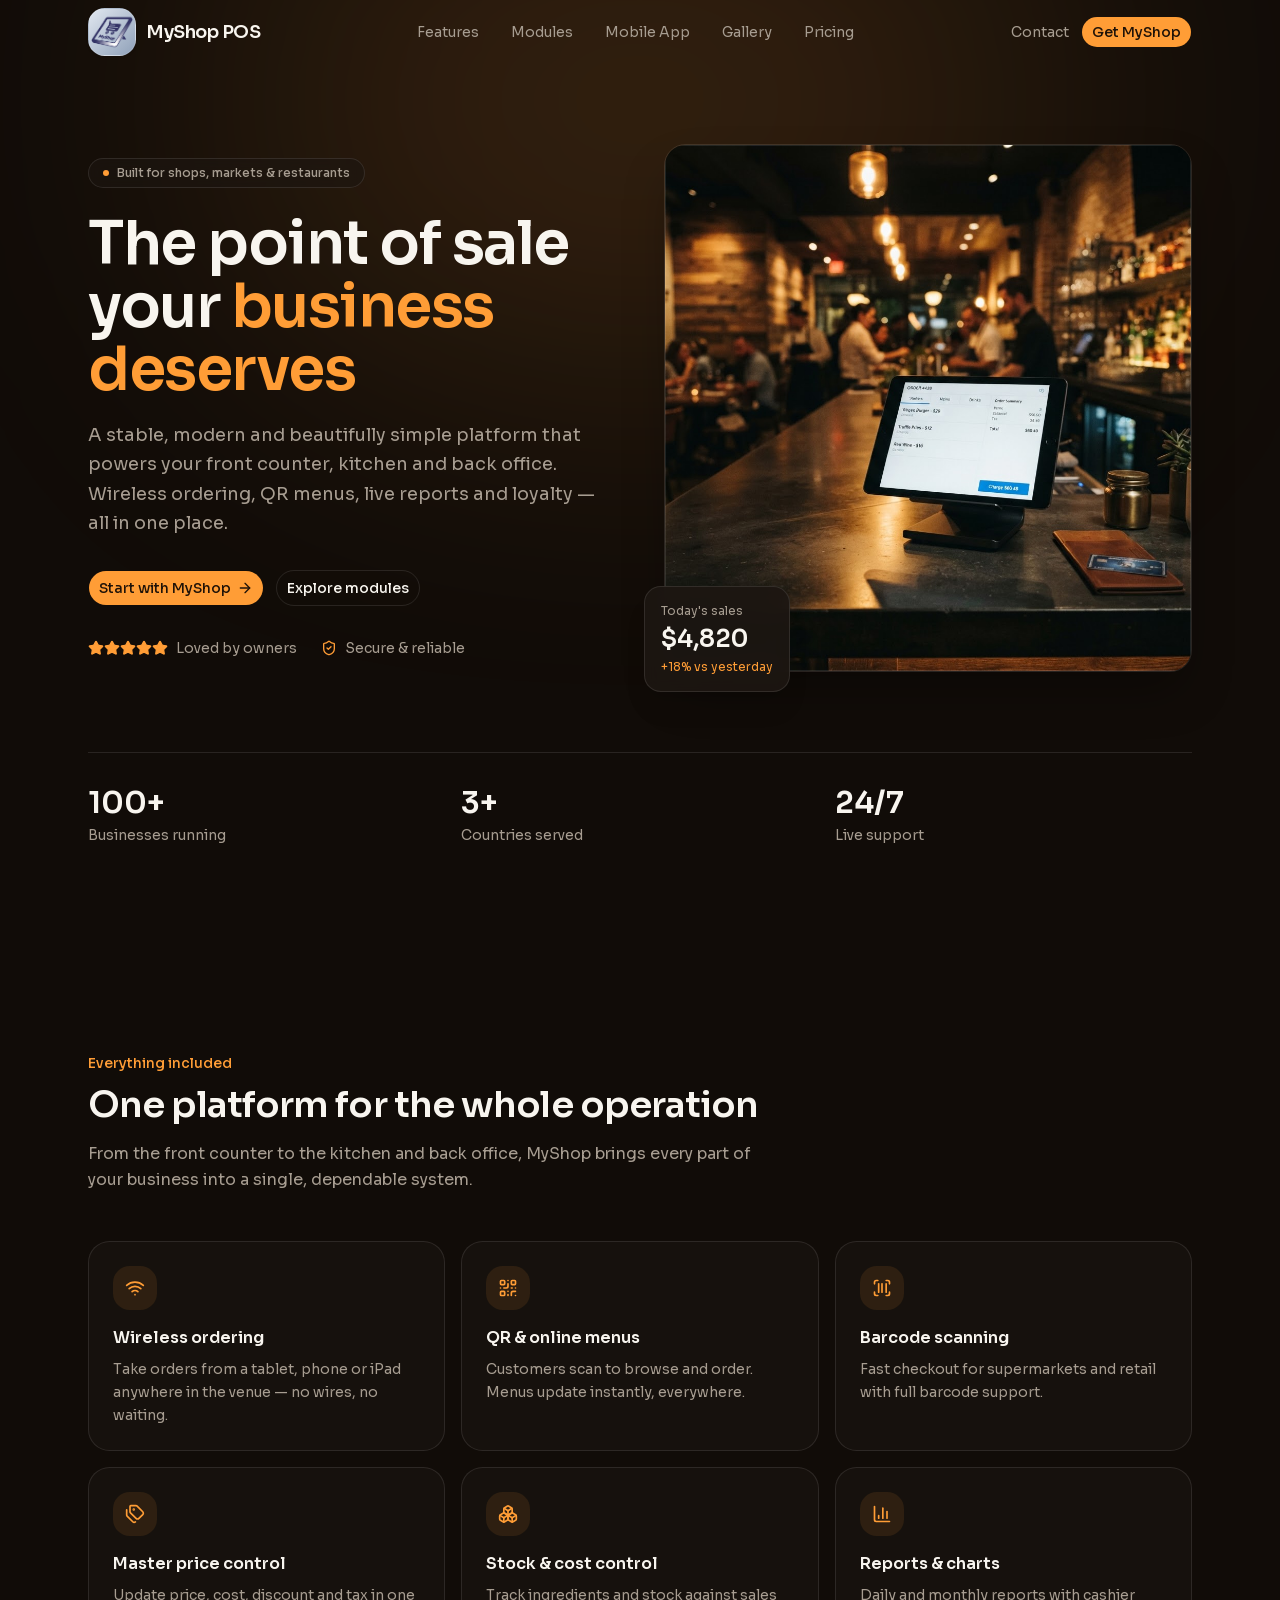
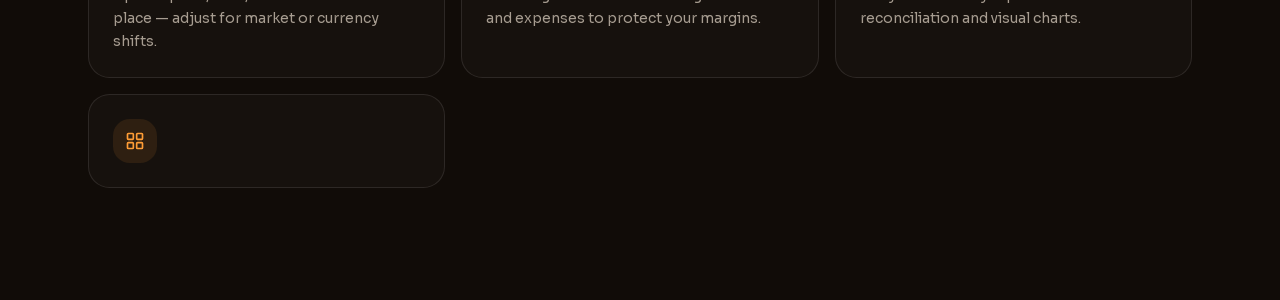
==== index.html @ cf3f3c82 "Update index.html" ====
<!DOCTYPE html>
<html lang="en" class="sora_d8810efa-module__bn063a__variable inter_61917bc2-module__Bvq8EW__variable bg-background">
<head>
    <meta charset="utf-8" />
    <meta name="viewport" content="width=device-width, initial-scale=1" />
    <link rel="preload" href="/_next/static/media/83afe278b6a6bb3c-s.p.0q-301v4kxxnr.woff2" as="font" crossorigin="" type="font/woff2" />
    <link rel="preload" href="/_next/static/media/c41ca59f1c34ba31-s.p.0xxb547n1hn74.woff2" as="font" crossorigin="" type="font/woff2" />
    <link rel="preload" as="image" href="/hero-pos.png" />
    <link rel="stylesheet" href="/_next/static/chunks/0~zm8m9u40qhc.css" data-precedence="next" />
    <link rel="preload" as="script" fetchPriority="low" href="/_next/static/chunks/02yc90psx--ft.js" />
    <script src="/_next/static/chunks/0cje14_narrpx.js" async=""></script>
    <script src="/_next/static/chunks/0xit3wd5pz8p7.js" async=""></script>
    <script src="/_next/static/chunks/10u3y4bw1ayzs.js" async=""></script>
    <script src="/_next/static/chunks/turbopack-0tns7n2_ygin..js" async=""></script>
    <script src="/_next/static/chunks/0ya5kixflpvgt.js" async=""></script>
    <script src="/_next/static/chunks/0d3tkj33oycf2.js" async=""></script>
    <script src="/_next/static/chunks/01-88pg82kstg.js" async=""></script>
    <meta name="next-size-adjust" content="" />
    <meta name="theme-color" content="#1a1712" />
    <meta name="color-scheme" content="dark" />
    <title>MyShop POS — Modern Point of Sale for Shops, Markets &amp; Restaurants</title>
    <meta name="description" content="MyShop POS is a stable, modern and user-friendly point-of-sale platform for shops, supermarkets and F&amp;B outlets. Wireless ordering, QR menus, kitchen display, table layouts, barcode scanning, reports, loyalty and 24/7 support." />
    <meta name="generator" content="v0.app" />
    <link rel="icon" href="/icon-light-32x32.png" media="(prefers-color-scheme: light)" />
    <link rel="icon" href="/icon-dark-32x32.png" media="(prefers-color-scheme: dark)" />
    <link rel="icon" href="/icon.svg" type="image/svg+xml" />
    <link rel="apple-touch-icon" href="/apple-icon.png" />
    <script src="/_next/static/chunks/03~yq9q893hmn.js" noModule=""></script>
</head>
<body class="antialiased font-sans">
    <div hidden="">
        <!--$-->
        <!--/$-->
    </div>
    <div class="min-h-screen bg-background text-foreground">
        <header class="fixed inset-x-0 top-0 z-50 transition-colors duration-300 border-b border-transparent">
            <div class="mx-auto flex h-16 max-w-6xl items-center justify-between px-4 sm:px-6">
                <a href="#" class="flex items-center gap-2.5">
                    <span class="flex size-12 items-center justify-center rounded-xl border border-white/10 bg-gradient-to-br from-slate-200 to-slate-400 p-0.5 shadow-sm">
                        <img alt="MyShop POS logo" loading="lazy" width="48" height="48" decoding="async" data-nimg="1" class="h-full w-full object-contain" style="color:transparent" src="/logo-myshop.gif" />
                    </span>
                    <span class="text-lg font-semibold tracking-tight">MyShop POS</span>
                </a>
                <nav class="hidden items-center gap-8 md:flex">
                    <a href="#features" class="text-sm text-muted-foreground transition-colors hover:text-foreground">Features</a>
                    <a href="#modules" class="text-sm text-muted-foreground transition-colors hover:text-foreground">Modules</a>
                    <a href="#app" class="text-sm text-muted-foreground transition-colors hover:text-foreground">Mobile App</a>
                    <a href="#gallery" class="text-sm text-muted-foreground transition-colors hover:text-foreground">Gallery</a>
                    <a href="#pricing" class="text-sm text-muted-foreground transition-colors hover:text-foreground">Pricing</a>
                </nav>
                <div class="hidden items-center gap-3 md:flex">
                    <a href="#contact" class="text-sm text-muted-foreground transition-colors hover:text-foreground">Contact</a>
                    <a href="#pricing" role="button" tabindex="0" data-slot="button" class="group/button inline-flex shrink-0 items-center justify-center border border-transparent bg-clip-padding text-sm whitespace-nowrap transition-all outline-none select-none focus-visible:border-ring focus-visible:ring-3 focus-visible:ring-ring/50 active:not-aria-[haspopup]:translate-y-px disabled:pointer-events-none disabled:opacity-50 aria-invalid:border-destructive aria-invalid:ring-3 aria-invalid:ring-destructive/20 dark:aria-invalid:border-destructive/50 dark:aria-invalid:ring-destructive/40 [&amp;_svg]:pointer-events-none [&amp;_svg]:shrink-0 [&amp;_svg:not([class*='size-'])]:size-4 bg-primary text-primary-foreground [a]:hover:bg-primary/80 h-8 gap-1.5 px-2.5 has-data-[icon=inline-end]:pr-2 has-data-[icon=inline-start]:pl-2 rounded-full font-medium">Get MyShop</a>
                </div>
                <button type="button" class="flex size-10 items-center justify-center rounded-lg text-foreground md:hidden" aria-label="Toggle menu" aria-expanded="false">
                    <svg xmlns="http://www.w3.org/2000/svg" width="24" height="24" viewBox="0 0 24 24" fill="none" stroke="currentColor" stroke-width="2" stroke-linecap="round" stroke-linejoin="round" class="lucide lucide-menu size-5" aria-hidden="true">
                        <path d="M4 5h16"></path>
                        <path d="M4 12h16"></path>
                        <path d="M4 19h16"></path>
                    </svg>
                </button>
            </div>
        </header>
        <main>
            <section class="relative overflow-hidden pt-28 pb-16 sm:pt-36 sm:pb-24">
                <div aria-hidden="true" class="pointer-events-none absolute -top-40 left-1/2 h-[520px] w-[820px] -translate-x-1/2 rounded-full bg-primary/15 blur-[140px]"></div>
                <div class="relative mx-auto max-w-6xl px-4 sm:px-6">
                    <div class="grid items-center gap-12 lg:grid-cols-2">
                        <div>
                            <div class="inline-flex items-center gap-2 rounded-full border border-border bg-card/60 px-3.5 py-1.5 text-xs font-medium text-muted-foreground backdrop-blur">
                                <span class="flex size-1.5 rounded-full bg-primary"></span>Built for shops, markets &amp; restaurants</div>
                            <h1 class="mt-6 text-balance text-4xl font-semibold leading-[1.05] tracking-tight sm:text-5xl lg:text-6xl">The point of sale your<!-- --> <span class="text-primary">business deserves</span></h1>
                            <p class="mt-5 max-w-lg text-pretty text-base leading-relaxed text-muted-foreground sm:text-lg">A stable, modern and beautifully simple platform that powers your front counter, kitchen and back office. Wireless ordering, QR menus, live reports and loyalty — all in one place.</p>
                            <div class="mt-8 flex flex-col gap-3 sm:flex-row">
                                <a href="#pricing" role="button" tabindex="0" data-slot="button" class="group/button inline-flex shrink-0 items-center justify-center border border-transparent bg-clip-padding text-sm whitespace-nowrap transition-all outline-none select-none focus-visible:border-ring focus-visible:ring-3 focus-visible:ring-ring/50 active:not-aria-[haspopup]:translate-y-px disabled:pointer-events-none disabled:opacity-50 aria-invalid:border-destructive aria-invalid:ring-3 aria-invalid:ring-destructive/20 dark:aria-invalid:border-destructive/50 dark:aria-invalid:ring-destructive/40 [&amp;_svg]:pointer-events-none [&amp;_svg]:shrink-0 [&amp;_svg:not([class*='size-'])]:size-4 bg-primary text-primary-foreground [a]:hover:bg-primary/80 h-9 gap-1.5 px-2.5 has-data-[icon=inline-end]:pr-2 has-data-[icon=inline-start]:pl-2 rounded-full font-medium">Start with MyShop<svg xmlns="http://www.w3.org/2000/svg" width="24" height="24" viewBox="0 0 24 24" fill="none" stroke="currentColor" stroke-width="2" stroke-linecap="round" stroke-linejoin="round" class="lucide lucide-arrow-right size-4" aria-hidden="true"><path d="M5 12h14"></path><path d="m12 5 7 7-7 7"></path></svg></a>
                                <a href="#modules" role="button" tabindex="0" data-slot="button" class="group/button inline-flex shrink-0 items-center justify-center border bg-clip-padding text-sm whitespace-nowrap transition-all outline-none select-none focus-visible:border-ring focus-visible:ring-3 focus-visible:ring-ring/50 active:not-aria-[haspopup]:translate-y-px disabled:pointer-events-none disabled:opacity-50 aria-invalid:border-destructive aria-invalid:ring-3 aria-invalid:ring-destructive/20 dark:aria-invalid:border-destructive/50 dark:aria-invalid:ring-destructive/40 [&amp;_svg]:pointer-events-none [&amp;_svg]:shrink-0 [&amp;_svg:not([class*='size-'])]:size-4 hover:text-foreground aria-expanded:bg-muted aria-expanded:text-foreground dark:border-input dark:bg-input/30 dark:hover:bg-input/50 h-9 gap-1.5 px-2.5 has-data-[icon=inline-end]:pr-2 has-data-[icon=inline-start]:pl-2 rounded-full border-border bg-transparent font-medium hover:bg-card">Explore modules</a>
                            </div>
                            <div class="mt-8 flex flex-wrap items-center gap-x-6 gap-y-3 text-sm text-muted-foreground">
                                <span class="inline-flex items-center gap-2"><span class="flex text-primary"><svg xmlns="http://www.w3.org/2000/svg" width="24" height="24" viewBox="0 0 24 24" fill="none" stroke="currentColor" stroke-width="2" stroke-linecap="round" stroke-linejoin="round" class="lucide lucide-star size-4 fill-current" aria-hidden="true"><path d="M11.525 2.295a.53.53 0 0 1 .95 0l2.31 4.679a2.123 2.123 0 0 0 1.595 1.16l5.166.756a.53.53 0 0 1 .294.904l-3.736 3.638a2.123 2.123 0 0 0-.611 1.878l.882 5.14a.53.53 0 0 1-.771.56l-4.618-2.428a2.122 2.122 0 0 0-1.973 0L6.396 21.01a.53.53 0 0 1-.77-.56l.881-5.139a2.122 2.122 0 0 0-.611-1.879L2.16 9.795a.53.53 0 0 1 .294-.906l5.165-.755a2.122 2.122 0 0 0 1.597-1.16z"></path></svg><svg xmlns="http://www.w3.org/2000/svg" width="24" height="24" viewBox="0 0 24 24" fill="none" stroke="currentColor" stroke-width="2" stroke-linecap="round" stroke-linejoin="round" class="lucide lucide-star size-4 fill-current" aria-hidden="true"><path d="M11.525 2.295a.53.53 0 0 1 .95 0l2.31 4.679a2.123 2.123 0 0 0 1.595 1.16l5.166.756a.53.53 0 0 1 .294.904l-3.736 3.638a2.123 2.123 0 0 0-.611 1.878l.882 5.14a.53.53 0 0 1-.771.56l-4.618-2.428a2.122 2.122 0 0 0-1.973 0L6.396 21.01a.53.53 0 0 1-.77-.56l.881-5.139a2.122 2.122 0 0 0-.611-1.879L2.16 9.795a.53.53 0 0 1 .294-.906l5.165-.755a2.122 2.122 0 0 0 1.597-1.16z"></path></svg><svg xmlns="http://www.w3.org/2000/svg" width="24" height="24" viewBox="0 0 24 24" fill="none" stroke="currentColor" stroke-width="2" stroke-linecap="round" stroke-linejoin="round" class="lucide lucide-star size-4 fill-current" aria-hidden="true"><path d="M11.525 2.295a.53.53 0 0 1 .95 0l2.31 4.679a2.123 2.123 0 0 0 1.595 1.16l5.166.756a.53.53 0 0 1 .294.904l-3.736 3.638a2.123 2.123 0 0 0-.611 1.878l.882 5.14a.53.53 0 0 1-.771.56l-4.618-2.428a2.122 2.122 0 0 0-1.973 0L6.396 21.01a.53.53 0 0 1-.77-.56l.881-5.139a2.122 2.122 0 0 0-.611-1.879L2.16 9.795a.53.53 0 0 1 .294-.906l5.165-.755a2.122 2.122 0 0 0 1.597-1.16z"></path></svg><svg xmlns="http://www.w3.org/2000/svg" width="24" height="24" viewBox="0 0 24 24" fill="none" stroke="currentColor" stroke-width="2" stroke-linecap="round" stroke-linejoin="round" class="lucide lucide-star size-4 fill-current" aria-hidden="true"><path d="M11.525 2.295a.53.53 0 0 1 .95 0l2.31 4.679a2.123 2.123 0 0 0 1.595 1.16l5.166.756a.53.53 0 0 1 .294.904l-3.736 3.638a2.123 2.123 0 0 0-.611 1.878l.882 5.14a.53.53 0 0 1-.771.56l-4.618-2.428a2.122 2.122 0 0 0-1.973 0L6.396 21.01a.53.53 0 0 1-.77-.56l.881-5.139a2.122 2.122 0 0 0-.611-1.879L2.16 9.795a.53.53 0 0 1 .294-.906l5.165-.755a2.122 2.122 0 0 0 1.597-1.16z"></path></svg><svg xmlns="http://www.w3.org/2000/svg" width="24" height="24" viewBox="0 0 24 24" fill="none" stroke="currentColor" stroke-width="2" stroke-linecap="round" stroke-linejoin="round" class="lucide lucide-star size-4 fill-current" aria-hidden="true"><path d="M11.525 2.295a.53.53 0 0 1 .95 0l2.31 4.679a2.123 2.123 0 0 0 1.595 1.16l5.166.756a.53.53 0 0 1 .294.904l-3.736 3.638a2.123 2.123 0 0 0-.611 1.878l.882 5.14a.53.53 0 0 1-.771.56l-4.618-2.428a2.122 2.122 0 0 0-1.973 0L6.396 21.01a.53.53 0 0 1-.77-.56l.881-5.139a2.122 2.122 0 0 0-.611-1.879L2.16 9.795a.53.53 0 0 1 .294-.906l5.165-.755a2.122 2.122 0 0 0 1.597-1.16z"></path></svg></span>Loved by owners</span>
                                <span class="inline-flex items-center gap-2"><svg xmlns="http://www.w3.org/2000/svg" width="24" height="24" viewBox="0 0 24 24" fill="none" stroke="currentColor" stroke-width="2" stroke-linecap="round" stroke-linejoin="round" class="lucide lucide-shield-check size-4 text-primary" aria-hidden="true"><path d="M20 13c0 5-3.5 7.5-7.66 8.95a1 1 0 0 1-.67-.01C7.5 20.5 4 18 4 13V6a1 1 0 0 1 1-1c2 0 4.5-1.2 6.24-2.72a1.17 1.17 0 0 1 1.52 0C14.51 3.81 17 5 19 5a1 1 0 0 1 1 1z"></path><path d="m9 12 2 2 4-4"></path></svg>Secure &amp; reliable</span>
                            </div>
                        </div>
                        <div class="relative">
                            <div class="relative overflow-hidden rounded-2xl border border-border shadow-2xl shadow-black/40">
                                <img alt="MyShop POS running on a tablet at a restaurant counter" width="900" height="1000" decoding="async" data-nimg="1" class="h-full w-full object-cover" style="color:transparent" src="/hero-pos.png" />
                                <div class="pointer-events-none absolute inset-0 ring-1 ring-inset ring-white/10"></div>
                            </div>
                            <div class="absolute -bottom-5 -left-5 hidden rounded-xl border border-border bg-card/90 p-4 shadow-xl backdrop-blur sm:block">
                                <p class="text-xs text-muted-foreground">Today's sales</p>
                                <p class="mt-1 text-2xl font-semibold">$4,820</p>
                                <p class="mt-1 text-xs text-primary">+18% vs yesterday</p>
                            </div>
                        </div>
                    </div>
                    <dl class="mt-16 grid grid-cols-3 gap-4 border-t border-border pt-8 sm:mt-20">
                        <div class="text-center sm:text-left">
                            <dt class="sr-only">Businesses running</dt>
                            <dd class="text-2xl font-semibold sm:text-3xl">100+</dd>
                            <dd class="mt-1 text-xs text-muted-foreground sm:text-sm">Businesses running</dd>
                        </div>
                        <div class="text-center sm:text-left">
                            <dt class="sr-only">Countries served</dt>
                            <dd class="text-2xl font-semibold sm:text-3xl">3+</dd>
                            <dd class="mt-1 text-xs text-muted-foreground sm:text-sm">Countries served</dd>
                        </div>
                        <div class="text-center sm:text-left">
                            <dt class="sr-only">Live support</dt>
                            <dd class="text-2xl font-semibold sm:text-3xl">24/7</dd>
                            <dd class="mt-1 text-xs text-muted-foreground sm:text-sm">Live support</dd>
                        </div>
                    </dl>
                </div>
            </section>
            <section id="features" class="scroll-mt-20 py-20 sm:py-28">
                <div class="mx-auto max-w-6xl px-4 sm:px-6">
                    <div class="max-w-2xl">
                        <p class="text-sm font-medium text-primary">Everything included</p>
                        <h2 class="mt-3 text-balance text-3xl font-semibold tracking-tight sm:text-4xl">One platform for the whole operation</h2>
                        <p class="mt-4 text-pretty leading-relaxed text-muted-foreground">From the front counter to the kitchen and back office, MyShop brings every part of your business into a single, dependable system.</p>
                    </div>
                    <div class="mt-12 grid gap-4 sm:grid-cols-2 lg:grid-cols-3">
                        <div class="group rounded-2xl border border-border bg-card/50 p-6 transition-colors hover:border-primary/40 hover:bg-card">
                            <span class="flex size-11 items-center justify-center rounded-xl bg-primary/10 text-primary transition-colors group-hover:bg-primary group-hover:text-primary-foreground"><svg xmlns="http://www.w3.org/2000/svg" width="24" height="24" viewBox="0 0 24 24" fill="none" stroke="currentColor" stroke-width="2" stroke-linecap="round" stroke-linejoin="round" class="lucide lucide-wifi size-5" aria-hidden="true"><path d="M12 20h.01"></path><path d="M2 8.82a15 15 0 0 1 20 0"></path><path d="M5 12.859a10 10 0 0 1 14 0"></path><path d="M8.5 16.429a5 5 0 0 1 7 0"></path></svg></span>
                            <h3 class="mt-4 font-semibold">Wireless ordering</h3>
                            <p class="mt-2 text-sm leading-relaxed text-muted-foreground">Take orders from a tablet, phone or iPad anywhere in the venue — no wires, no waiting.</p>
                        </div>
                        <div class="group rounded-2xl border border-border bg-card/50 p-6 transition-colors hover:border-primary/40 hover:bg-card">
                            <span class="flex size-11 items-center justify-center rounded-xl bg-primary/10 text-primary transition-colors group-hover:bg-primary group-hover:text-primary-foreground"><svg xmlns="http://www.w3.org/2000/svg" width="24" height="24" viewBox="0 0 24 24" fill="none" stroke="currentColor" stroke-width="2" stroke-linecap="round" stroke-linejoin="round" class="lucide lucide-qr-code size-5" aria-hidden="true"><rect width="5" height="5" x="3" y="3" rx="1"></rect><rect width="5" height="5" x="16" y="3" rx="1"></rect><rect width="5" height="5" x="3" y="16" rx="1"></rect><path d="M21 16h-3a2 2 0 0 0-2 2v3"></path><path d="M21 21v.01"></path><path d="M12 7v3a2 2 0 0 1-2 2H7"></path><path d="M3 12h.01"></path><path d="M12 3h.01"></path><path d="M12 16v.01"></path><path d="M16 12h1"></path><path d="M21 12v.01"></path><path d="M12 21v-1"></path></svg></span>
                            <h3 class="mt-4 font-semibold">QR &amp; online menus</h3>
                            <p class="mt-2 text-sm leading-relaxed text-muted-foreground">Customers scan to browse and order. Menus update instantly, everywhere.</p>
                        </div>
                        <div class="group rounded-2xl border border-border bg-card/50 p-6 transition-colors hover:border-primary/40 hover:bg-card">
                            <span class="flex size-11 items-center justify-center rounded-xl bg-primary/10 text-primary transition-colors group-hover:bg-primary group-hover:text-primary-foreground"><svg xmlns="http://www.w3.org/2000/svg" width="24" height="24" viewBox="0 0 24 24" fill="none" stroke="currentColor" stroke-width="2" stroke-linecap="round" stroke-linejoin="round" class="lucide lucide-scan-barcode size-5" aria-hidden="true"><path d="M3 7V5a2 2 0 0 1 2-2h2"></path><path d="M17 3h2a2 2 0 0 1 2 2v2"></path><path d="M21 17v2a2 2 0 0 1-2 2h-2"></path><path d="M7 21H5a2 2 0 0 1-2-2v-2"></path><path d="M8 7v10"></path><path d="M12 7v10"></path><path d="M17 7v10"></path></svg></span>
                            <h3 class="mt-4 font-semibold">Barcode scanning</h3>
                            <p class="mt-2 text-sm leading-relaxed text-muted-foreground">Fast checkout for supermarkets and retail with full barcode support.</p>
                        </div>
                        <div class="group rounded-2xl border border-border bg-card/50 p-6 transition-colors hover:border-primary/40 hover:bg-card">
                            <span class="flex size-11 items-center justify-center rounded-xl bg-primary/10 text-primary transition-colors group-hover:bg-primary group-hover:text-primary-foreground"><svg xmlns="http://www.w3.org/2000/svg" width="24" height="24" viewBox="0 0 24 24" fill="none" stroke="currentColor" stroke-width="2" stroke-linecap="round" stroke-linejoin="round" class="lucide lucide-tags size-5" aria-hidden="true"><path d="M13.172 2a2 2 0 0 1 1.414.586l6.71 6.71a2.4 2.4 0 0 1 0 3.408l-4.592 4.592a2.4 2.4 0 0 1-3.408 0l-6.71-6.71A2 2 0 0 1 6 9.172V3a1 1 0 0 1 1-1z"></path><path d="M2 7v6.172a2 2 0 0 0 .586 1.414l6.71 6.71a2.4 2.4 0 0 0 3.191.193"></path><circle cx="10.5" cy="6.5" r=".5" fill="currentColor"></circle></svg></span>
                            <h3 class="mt-4 font-semibold">Master price control</h3>
                            <p class="mt-2 text-sm leading-relaxed text-muted-foreground">Update price, cost, discount and tax in one place — adjust for market or currency shifts.</p>
                        </div>
                        <div class="group rounded-2xl border border-border bg-card/50 p-6 transition-colors hover:border-primary/40 hover:bg-card">
                            <span class="flex size-11 items-center justify-center rounded-xl bg-primary/10 text-primary transition-colors group-hover:bg-primary group-hover:text-primary-foreground"><svg xmlns="http://www.w3.org/2000/svg" width="24" height="24" viewBox="0 0 24 24" fill="none" stroke="currentColor" stroke-width="2" stroke-linecap="round" stroke-linejoin="round" class="lucide lucide-boxes size-5" aria-hidden="true"><path d="M2.97 12.92A2 2 0 0 0 2 14.63v3.24a2 2 0 0 0 .97 1.71l3 1.8a2 2 0 0 0 2.06 0L12 19v-5.5l-5-3-4.03 2.42Z"></path><path d="m7 16.5-4.74-2.85"></path><path d="m7 16.5 5-3"></path><path d="M7 16.5v5.17"></path><path d="M12 13.5V19l3.97 2.38a2 2 0 0 0 2.06 0l3-1.8a2 2 0 0 0 .97-1.71v-3.24a2 2 0 0 0-.97-1.71L17 10.5l-5 3Z"></path><path d="m17 16.5-5-3"></path><path d="m17 16.5 4.74-2.85"></path><path d="M17 16.5v5.17"></path><path d="M7.97 4.42A2 2 0 0 0 7 6.13v4.37l5 3 5-3V6.13a2 2 0 0 0-.97-1.71l-3-1.8a2 2 0 0 0-2.06 0l-3 1.8Z"></path><path d="M12 8 7.26 5.15"></path><path d="m12 8 4.74-2.85"></path><path d="M12 13.5V8"></path></svg></span>
                            <h3 class="mt-4 font-semibold">Stock &amp; cost control</h3>
                            <p class="mt-2 text-sm leading-relaxed text-muted-foreground">Track ingredients and stock against sales and expenses to protect your margins.</p>
                        </div>
                        <div class="group rounded-2xl border border-border bg-card/50 p-6 transition-colors hover:border-primary/40 hover:bg-card">
                            <span class="flex size-11 items-center justify-center rounded-xl bg-primary/10 text-primary transition-colors group-hover:bg-primary group-hover:text-primary-foreground"><svg xmlns="http://www.w3.org/2000/svg" width="24" height="24" viewBox="0 0 24 24" fill="none" stroke="currentColor" stroke-width="2" stroke-linecap="round" stroke-linejoin="round" class="lucide lucide-chart-column size-5" aria-hidden="true"><path d="M3 3v16a2 2 0 0 0 2 2h16"></path><path d="M18 17V9"></path><path d="M13 17V5"></path><path d="M8 17v-3"></path></svg></span>
                            <h3 class="mt-4 font-semibold">Reports &amp; charts</h3>
                            <p class="mt-2 text-sm leading-relaxed text-muted-foreground">Daily and monthly reports with cashier reconciliation and visual charts.</p>
                        </div>
                        <div class="group rounded-2xl border border-border bg-card/50 p-6 transition-colors hover:border-primary/40 hover:bg-card">
                            <span class="flex size-11 items-center justify-center rounded-xl bg-primary/10 text-primary transition-colors group-hover:bg-primary group-hover:text-primary-foreground"><svg xmlns="http://www.w3.org/2000/svg" width="24" height="24" viewBox="0 0 24 24" fill="none" stroke="currentColor" stroke-width="2" stroke-linecap="round" stroke-linejoin="round" class="lucide lucide-layout-grid size-5" aria-hidden="true"><rect width="7" height="7" x="3" y="3" rx="1"></rect><rect width="7" height="7" x="14" y="3" rx="1"></rect><rect width="7" height="7" x="14" y="14" rx="1"></rect><rect width="7" height="7" x="3" y="14" rx="1"></rect></svg></span>
                            <h3 class="mt-4 font-sem
---- _next/static/chunks/0~zm8m9u40qhc.css ----
@font-face{font-family:Sora;font-style:normal;font-weight:100 800;font-display:swap;src:url(../media/b886574ba42c3409-s.0n0by9e-ig5xq.woff2)format("woff2");unicode-range:U+100-2BA,U+2BD-2C5,U+2C7-2CC,U+2CE-2D7,U+2DD-2FF,U+304,U+308,U+329,U+1D00-1DBF,U+1E00-1E9F,U+1EF2-1EFF,U+2020,U+20A0-20AB,U+20AD-20C0,U+2113,U+2C60-2C7F,U+A720-A7FF}@font-face{font-family:Sora;font-style:normal;font-weight:100 800;font-display:swap;src:url(../media/c41ca59f1c34ba31-s.p.0xxb547n1hn74.woff2)format("woff2");unicode-range:U+??,U+131,U+152-153,U+2BB-2BC,U+2C6,U+2DA,U+2DC,U+304,U+308,U+329,U+2000-206F,U+20AC,U+2122,U+2191,U+2193,U+2212,U+2215,U+FEFF,U+FFFD}@font-face{font-family:Sora Fallback;src:local(Arial);ascent-override:85.29%;descent-override:25.5%;line-gap-override:0.0%;size-adjust:113.73%}.sora_d8810efa-module__bn063a__className{font-family:Sora,Sora Fallback;font-style:normal}.sora_d8810efa-module__bn063a__variable{--font-sans:"Sora", "Sora Fallback"}
@font-face{font-family:Inter;font-style:normal;font-weight:100 900;font-display:swap;src:url(../media/2c55a0e60120577a-s.0bjc5tiuqdqro.woff2)format("woff2");unicode-range:U+460-52F,U+1C80-1C8A,U+20B4,U+2DE0-2DFF,U+A640-A69F,U+FE2E-FE2F}@font-face{font-family:Inter;font-style:normal;font-weight:100 900;font-display:swap;src:url(../media/9c72aa0f40e4eef8-s.0m6w47a4e5dy9.woff2)format("woff2");unicode-range:U+301,U+400-45F,U+490-491,U+4B0-4B1,U+2116}@font-face{font-family:Inter;font-style:normal;font-weight:100 900;font-display:swap;src:url(../media/ad66f9afd8947f86-s.11u06r12fd6v_.woff2)format("woff2");unicode-range:U+1F??}@font-face{font-family:Inter;font-style:normal;font-weight:100 900;font-display:swap;src:url(../media/5476f68d60460930-s.0wxq9webf.ew4.woff2)format("woff2");unicode-range:U+370-377,U+37A-37F,U+384-38A,U+38C,U+38E-3A1,U+3A3-3FF}@font-face{font-family:Inter;font-style:normal;font-weight:100 900;font-display:swap;src:url(../media/2bbe8d2671613f1f-s.067x_6k0k23tk.woff2)format("woff2");unicode-range:U+102-103,U+110-111,U+128-129,U+168-169,U+1A0-1A1,U+1AF-1B0,U+300-301,U+303-304,U+308-309,U+323,U+329,U+1EA0-1EF9,U+20AB}@font-face{font-family:Inter;font-style:normal;font-weight:100 900;font-display:swap;src:url(../media/1bffadaabf893a1e-s.16ipb6fqu393i.woff2)format("woff2");unicode-range:U+100-2BA,U+2BD-2C5,U+2C7-2CC,U+2CE-2D7,U+2DD-2FF,U+304,U+308,U+329,U+1D00-1DBF,U+1E00-1E9F,U+1EF2-1EFF,U+2020,U+20A0-20AB,U+20AD-20C0,U+2113,U+2C60-2C7F,U+A720-A7FF}@font-face{font-family:Inter;font-style:normal;font-weight:100 900;font-display:swap;src:url(../media/83afe278b6a6bb3c-s.p.0q-301v4kxxnr.woff2)format("woff2");unicode-range:U+??,U+131,U+152-153,U+2BB-2BC,U+2C6,U+2DA,U+2DC,U+304,U+308,U+329,U+2000-206F,U+20AC,U+2122,U+2191,U+2193,U+2212,U+2215,U+FEFF,U+FFFD}@font-face{font-family:Inter Fallback;src:local(Arial);ascent-override:90.44%;descent-override:22.52%;line-gap-override:0.0%;size-adjust:107.12%}.inter_61917bc2-module__Bvq8EW__className{font-family:Inter,Inter Fallback;font-style:normal}.inter_61917bc2-module__Bvq8EW__variable{--font-mono:"Inter", "Inter Fallback"}
@layer properties{@supports (((-webkit-hyphens:none)) and (not (margin-trim:inline))) or ((-moz-orient:inline) and (not (color:rgb(from red r g b)))){:root,:host{--shimmer-angle:20deg}*,:before,:after,::backdrop{--tw-translate-x:0;--tw-translate-y:0;--tw-translate-z:0;--tw-rotate-x:initial;--tw-rotate-y:initial;--tw-rotate-z:initial;--tw-skew-x:initial;--tw-skew-y:initial;--tw-space-y-reverse:0;--tw-border-style:solid;--tw-gradient-position:initial;--tw-gradient-from:#0000;--tw-gradient-via:#0000;--tw-gradient-to:#0000;--tw-gradient-stops:initial;--tw-gradient-via-stops:initial;--tw-gradient-from-position:0%;--tw-gradient-via-position:50%;--tw-gradient-to-position:100%;--tw-leading:initial;--tw-font-weight:initial;--tw-tracking:initial;--tw-shadow:0 0 #0000;--tw-shadow-color:initial;--tw-shadow-alpha:100%;--tw-inset-shadow:0 0 #0000;--tw-inset-shadow-color:initial;--tw-inset-shadow-alpha:100%;--tw-ring-color:initial;--tw-ring-shadow:0 0 #0000;--tw-inset-ring-color:initial;--tw-inset-ring-shadow:0 0 #0000;--tw-ring-inset:initial;--tw-ring-offset-width:0px;--tw-ring-offset-color:#fff;--tw-ring-offset-shadow:0 0 #0000;--tw-outline-style:solid;--tw-blur:initial;--tw-brightness:initial;--tw-contrast:initial;--tw-grayscale:initial;--tw-hue-rotate:initial;--tw-invert:initial;--tw-opacity:initial;--tw-saturate:initial;--tw-sepia:initial;--tw-drop-shadow:initial;--tw-drop-shadow-color:initial;--tw-drop-shadow-alpha:100%;--tw-drop-shadow-size:initial;--tw-backdrop-blur:initial;--tw-backdrop-brightness:initial;--tw-backdrop-contrast:initial;--tw-backdrop-grayscale:initial;--tw-backdrop-hue-rotate:initial;--tw-backdrop-invert:initial;--tw-backdrop-opacity:initial;--tw-backdrop-saturate:initial;--tw-backdrop-sepia:initial;--tw-duration:initial;--tw-animation-delay:0s;--tw-animation-direction:normal;--tw-animation-duration:initial;--tw-animation-fill-mode:none;--tw-animation-iteration-count:1;--tw-enter-blur:0;--tw-enter-opacity:1;--tw-enter-rotate:0;--tw-enter-scale:1;--tw-enter-translate-x:0;--tw-enter-translate-y:0;--tw-exit-blur:0;--tw-exit-opacity:1;--tw-exit-rotate:0;--tw-exit-scale:1;--tw-exit-translate-x:0;--tw-exit-translate-y:0;--scroll-fade-t:0px;--scroll-fade-b:0px;--scroll-fade-s:0px;--scroll-fade-e:0px;--scroll-fade-mask:initial;--shimmer-image:initial;--shimmer-text-fill:initial}}}@layer theme{:root,:host{--font-sans:var(--font-sans);--font-mono:var(--font-mono);--color-slate-200:#e2e8f0;--color-slate-400:#90a1b9;--color-slate-900:#0f172b;--color-black:#000;--color-white:#fff;--spacing:.25rem;--container-xs:20rem;--container-lg:32rem;--container-2xl:42rem;--container-5xl:64rem;--container-6xl:72rem;--text-xs:.75rem;--text-xs--line-height:calc(1 / .75);--text-sm:.875rem;--text-sm--line-height:calc(1.25 / .875);--text-base:1rem;--text-base--line-height:calc(1.5 / 1);--text-lg:1.125rem;--text-lg--line-height:calc(1.75 / 1.125);--text-2xl:1.5rem;--text-2xl--line-height:calc(2 / 1.5);--text-3xl:1.875rem;--text-3xl--line-height:calc(2.25 / 1.875);--text-4xl:2.25rem;--text-4xl--line-height:calc(2.5 / 2.25);--text-5xl:3rem;--text-5xl--line-height:1;--text-6xl:3.75rem;--text-6xl--line-height:1;--font-weight-medium:500;--font-weight-semibold:600;--tracking-tight:-.025em;--tracking-wide:.025em;--leading-relaxed:1.625;--radius-md:calc(var(--radius) * .8);--blur-xl:24px;--default-transition-duration:.15s;--default-transition-timing-function:cubic-bezier(.4, 0, .2, 1);--default-font-family:var(--font-sans);--default-mono-font-family:var(--font-mono)}@supports (color:lab(0% 0 0)){:root,:host{--color-slate-200:lab(91.7353% -.998765 -4.76968);--color-slate-400:lab(65.5349% -2.25151 -14.5072);--color-slate-900:lab(7.78673% 1.82346 -15.0537)}}}@layer base{*,:after,:before,::backdrop{box-sizing:border-box;border:0 solid;margin:0;padding:0}::file-selector-button{box-sizing:border-box;border:0 solid;margin:0;padding:0}html,:host{-webkit-text-size-adjust:100%;tab-size:4;line-height:1.5;font-family:var(--default-font-family,ui-sans-serif, system-ui, sans-serif, "Apple Color Emoji", "Segoe UI Emoji", "Segoe UI Symbol", "Noto Color Emoji");font-feature-settings:var(--default-font-feature-settings,normal);font-variation-settings:var(--default-font-variation-settings,normal);-webkit-tap-highlight-color:transparent}hr{height:0;color:inherit;border-top-width:1px}abbr:where([title]){-webkit-text-decoration:underline dotted;text-decoration:underline dotted}h1,h2,h3,h4,h5,h6{font-size:inherit;font-weight:inherit}a{color:inherit;-webkit-text-decoration:inherit;-webkit-text-decoration:inherit;-webkit-text-decoration:inherit;-webkit-text-decoration:inherit;text-decoration:inherit}b,strong{font-weight:bolder}code,kbd,samp,pre{font-family:var(--default-mono-font-family,ui-monospace, SFMono-Regular, Menlo, Monaco, Consolas, "Liberation Mono", "Courier New", monospace);font-feature-settings:var(--default-mono-font-feature-settings,normal);font-variation-settings:var(--default-mono-font-variation-settings,normal);font-size:1em}small{font-size:80%}sub,sup{vertical-align:baseline;font-size:75%;line-height:0;position:relative}sub{bottom:-.25em}sup{top:-.5em}table{text-indent:0;border-color:inherit;border-collapse:collapse}:-moz-focusring{outline:auto}progress{vertical-align:baseline}summary{display:list-item}ol,ul,menu{list-style:none}img,svg,video,canvas,audio,iframe,embed,object{vertical-align:middle;display:block}img,video{max-width:100%;height:auto}button,input,select,optgroup,textarea{font:inherit;font-feature-settings:inherit;font-variation-settings:inherit;letter-spacing:inherit;color:inherit;opacity:1;background-color:#0000;border-radius:0}::file-selector-button{font:inherit;font-feature-settings:inherit;font-variation-settings:inherit;letter-spacing:inherit;color:inherit;opacity:1;background-color:#0000;border-radius:0}:where(select:is([multiple],[size])) optgroup{font-weight:bolder}:where(select:is([multiple],[size])) optgroup option{padding-inline-start:20px}::file-selector-button{margin-inline-end:4px}::placeholder{opacity:1}@supports (not ((-webkit-appearance:-apple-pay-button))) or (contain-intrinsic-size:1px){::placeholder{color:currentColor}@supports (color:color-mix(in lab, red, red)){::placeholder{color:color-mix(in oklab, currentcolor 50%, transparent)}}}textarea{resize:vertical}::-webkit-search-decoration{-webkit-appearance:none}::-webkit-date-and-time-value{min-height:1lh;text-align:inherit}::-webkit-datetime-edit{display:inline-flex}::-webkit-datetime-edit-fields-wrapper{padding:0}::-webkit-datetime-edit{padding-block:0}::-webkit-datetime-edit-year-field{padding-block:0}::-webkit-datetime-edit-month-field{padding-block:0}::-webkit-datetime-edit-day-field{padding-block:0}::-webkit-datetime-edit-hour-field{padding-block:0}::-webkit-datetime-edit-minute-field{padding-block:0}::-webkit-datetime-edit-second-field{padding-block:0}::-webkit-datetime-edit-millisecond-field{padding-block:0}::-webkit-datetime-edit-meridiem-field{padding-block:0}::-webkit-calendar-picker-indicator{line-height:1}:-moz-ui-invalid{box-shadow:none}button,input:where([type=button],[type=reset],[type=submit]){appearance:button}::file-selector-button{appearance:button}::-webkit-inner-spin-button{height:auto}::-webkit-outer-spin-button{height:auto}[hidden]:where(:not([hidden=until-found])){display:none!important}*{border-color:var(--border);outline-color:var(--ring)}@supports (color:color-mix(in lab, red, red)){*{outline-color:color-mix(in oklab, var(--ring) 50%, transparent)}}body{background-color:var(--background);color:var(--foreground)}}@layer components;@layer utilities{.pointer-events-none{pointer-events:none}.sr-only{clip-path:inset(50%);white-space:nowrap;border-width:0;width:1px;height:1px;margin:-1px;padding:0;position:absolute;overflow:hidden}.absolute{position:absolute}.fixed{position:fixed}.relative{position:relative}.inset-0{inset:0}.inset-x-0{inset-inline:0}.-top-3{top:calc(var(--spacing) * -3)}.-top-40{top:calc(var(--spacing) * -40)}.top-0{top:0}.top-2\.5{top:calc(var(--spacing) * 2.5)}.top-10{top:calc(var(--spacing) * 10)}.-bottom-5{bottom:calc(var(--spacing) * -5)}.-left-5{left:calc(var(--spacing) * -5)}.-left-20{left:calc(var(--spacing) * -20)}.left-1\/2{left:50%}.z-10{z-index:10}.z-50{z-index:50}.order-1{order:1}.order-2{order:2}.mx-auto{margin-inline:auto}.mt-0\.5{margin-top:calc(var(--spacing) * .5)}.mt-1{margin-top:var(--spacing)}.mt-2{margin-top:calc(var(--spacing) * 2)}.mt-3{margin-top:calc(var(--spacing) * 3)}.mt-4{margin-top:calc(var(--spacing) * 4)}.mt-5{margin-top:calc(var(--spacing) * 5)}.mt-6{margin-top:calc(var(--spacing) * 6)}.mt-8{margin-top:calc(var(--spacing) * 8)}.mt-10{margin-top:calc(var(--spacing) * 10)}.mt-12{margin-top:calc(var(--spacing) * 12)}.mt-14{margin-top:calc(var(--spacing) * 14)}.mt-16{margin-top:calc(var(--spacing) * 16)}.block{display:block}.flex{display:flex}.grid{display:grid}.hidden{display:none}.inline-flex{display:inline-flex}.table{display:table}.aspect-\[4\/3\]{aspect-ratio:4/3}.aspect-\[16\/10\]{aspect-ratio:16/10}.size-1\.5{width:calc(var(--spacing) * 1.5);height:calc(var(--spacing) * 1.5)}.size-3\.5{width:calc(var(--spacing) * 3.5);height:calc(var(--spacing) * 3.5)}.size-4{width:calc(var(--spacing) * 4);height:calc(var(--spacing) * 4)}.size-5{width:calc(var(--spacing) * 5);height:calc(var(--spacing) * 5)}.size-6{width:calc(var(--spacing) * 6);height:calc(var(--spacing) * 6)}.size-7{width:calc(var(--spacing) * 7);height:calc(var(--spacing) * 7)}.size-8{width:calc(var(--spacing) * 8);height:calc(var(--spacing) * 8)}.size-9{width:calc(var(--spacing) * 9);height:calc(var(--spacing) * 9)}.size-10{width:calc(var(--spacing) * 10);height:calc(var(--spacing) * 10)}.size-11{width:calc(var(--spacing) * 11);height:calc(var(--spacing) * 11)}.size-12{width:calc(var(--spacing) * 12);height:calc(var(--spacing) * 12)}.h-6{height:calc(var(--spacing) * 6)}.h-7{height:calc(var(--spacing) * 7)}.h-8{height:calc(var(--spacing) * 8)}.h-9{height:calc(var(--spacing) * 9)}.h-16{height:calc(var(--spacing) * 16)}.h-64{height:calc(var(--spacing) * 64)}.h-72{height:calc(var(--spacing) * 72)}.h-\[520px\]{height:520px}.h-full{height:100%}.min-h-12{min-height:calc(var(--spacing) * 12)}.min-h-screen{min-height:100vh}.w-28{width:calc(var(--spacing) * 28)}.w-64{width:calc(var(--spacing) * 64)}.w-72{width:calc(var(--spacing) * 72)}.w-\[270px\]{width:270px}.w-\[820px\]{width:820px}.w-full{width:100%}.max-w-2xl{max-width:var(--container-2xl)}.max-w-5xl{max-width:var(--container-5xl)}.max-w-6xl{max-width:var(--container-6xl)}.max-w-lg{max-width:var(--container-lg)}.max-w-xs{max-width:var(--container-xs)}.flex-1{flex:1}.shrink-0{flex-shrink:0}.-translate-x-1\/2{--tw-translate-x:calc(calc(1 / 2 * 100%) * -1);translate:var(--tw-translate-x) var(--tw-translate-y)}.transform{transform:var(--tw-rotate-x,) var(--tw-rotate-y,) var(--tw-rotate-z,) var(--tw-skew-x,) var(--tw-skew-y,)}.scroll-mt-20{scroll-margin-top:calc(var(--spacing) * 20)}.grid-cols-1{grid-template-columns:repeat(1,minmax(0,1fr))}.grid-cols-3{grid-template-columns:repeat(3,minmax(0,1fr))}.flex-col{flex-direction:column}.flex-wrap{flex-wrap:wrap}.items-baseline{align-items:baseline}.items-center{align-items:center}.items-start{align-items:flex-start}.justify-between{justify-content:space-between}.justify-center{justify-content:center}.gap-1{gap:var(--spacing)}.gap-1\.5{gap:calc(var(--spacing) * 1.5)}.gap-2{gap:calc(var(--spacing) * 2)}.gap-2\.5{gap:calc(var(--spacing) * 2.5)}.gap-3{gap:calc(var(--spacing) * 3)}.gap-3\.5{gap:calc(var(--spacing) * 3.5)}.gap-4{gap:calc(var(--spacing) * 4)}.gap-6{gap:calc(var(--spacing) * 6)}.gap-8{gap:calc(var(--spacing) * 8)}.gap-10{gap:calc(var(--spacing) * 10)}.gap-12{gap:calc(var(--spacing) * 12)}.gap-16{gap:calc(var(--spacing) * 16)}:where(.space-y-3>:not(:last-child)){--tw-space-y-reverse:0;margin-block-start:calc(calc(var(--spacing) * 3) * var(--tw-space-y-reverse));margin-block-end:calc(calc(var(--spacing) * 3) * calc(1 - var(--tw-space-y-reverse)))}:where(.space-y-4>:not(:last-child)){--tw-space-y-reverse:0;margin-block-start:calc(calc(var(--spacing) * 4) * var(--tw-space-y-reverse));margin-block-end:calc(calc(var(--spacing) * 4) * calc(1 - var(--tw-space-y-reverse)))}:where(.space-y-6>:not(:last-child)){--tw-space-y-reverse:0;margin-block-start:calc(calc(var(--spacing) * 6) * var(--tw-space-y-reverse));margin-block-end:calc(calc(var(--spacing) * 6) * calc(1 - var(--tw-space-y-reverse)))}.gap-x-6{column-gap:calc(var(--spacing) * 6)}.gap-y-3{row-gap:calc(var(--spacing) * 3)}.gap-y-6{row-gap:calc(var(--spacing) * 6)}.overflow-hidden{overflow:hidden}.rounded-2xl{border-radius:calc(var(--radius) * 1.8)}.rounded-3xl{border-radius:calc(var(--radius) * 2.2)}.rounded-\[2\.5rem\]{border-radius:2.5rem}.rounded-\[2rem\]{border-radius:2rem}.rounded-\[min\(var\(--radius-md\)\,10px\)\]{border-radius:min(var(--radius-md), 10px)}.rounded-\[min\(var\(--radius-md\)\,12px\)\]{border-radius:min(var(--radius-md), 12px)}.rounded-full{border-radius:3.40282e38px}.rounded-lg{border-radius:var(--radius)}.rounded-xl{border-radius:calc(var(--radius) * 1.4)}.rounded-b-2xl{border-bottom-right-radius:calc(var(--radius) * 1.8);border-bottom-left-radius:calc(var(--radius) * 1.8)}.border{border-style:var(--tw-border-style);border-width:1px}.border-t{border-top-style:var(--tw-border-style);border-top-width:1px}.border-b{border-bottom-style:var(--tw-border-style);border-bottom-width:1px}.border-border{border-color:var(--border)}.border-primary{border-color:var(--primary)}.border-transparent{border-color:#0000}.border-white\/10{border-color:#ffffff1a}@supports (color:color-mix(in lab, red, red)){.border-white\/10{border-color:color-mix(in oklab, var(--color-white) 10%, transparent)}}.bg-background,.bg-background\/40{background-color:var(--background)}@supports (color:color-mix(in lab, red, red)){.bg-background\/40{background-color:color-mix(in oklab, var(--background) 40%, transparent)}}.bg-background\/80{background-color:var(--background)}@supports (color:color-mix(in lab, red, red)){.bg-background\/80{background-color:color-mix(in oklab, var(--background) 80%, transparent)}}.bg-background\/95{background-color:var(--background)}@supports (color:color-mix(in lab, red, red)){.bg-background\/95{background-color:color-mix(in oklab, var(--background) 95%, transparent)}}.bg-card,.bg-card\/50{background-color:var(--card)}@supports (color:color-mix(in lab, red, red)){.bg-card\/50{background-color:color-mix(in oklab, var(--card) 50%, transparent)}}.bg-card\/60{background-color:var(--card)}@supports (color:color-mix(in lab, red, red)){.bg-card\/60{background-color:color-mix(in oklab, var(--card) 60%, transparent)}}.bg-card\/90{background-color:var(--card)}@supports (color:color-mix(in lab, red, red)){.bg-card\/90{background-color:color-mix(in oklab, var(--card) 90%, transparent)}}.bg-destructive\/10{background-color:var(--destructive)}@supports (color:color-mix(in lab, red, red)){.bg-destructive\/10{background-color:color-mix(in oklab, var(--destructive) 10%, transparent)}}.bg-primary,.bg-primary\/10{background-color:var(--primary)}@supports (color:color-mix(in lab, red, red)){.bg-primary\/10{background-color:color-mix(in oklab, var(--primary) 10%, transparent)}}.bg-primary\/15{background-color:var(--primary)}@supports (color:color-mix(in lab, red, red)){.bg-primary\/15{background-color:color-mix(in oklab, var(--primary) 15%, transparent)}}.bg-secondary{background-color:var(--secondary)}.bg-slate-900{background-color:var(--color-slate-900)}.bg-transparent{background-color:#0000}.bg-gradient-to-br{--tw-gradient-position:to bottom right in oklab;background-image:linear-gradient(var(--tw-gradient-stops))}.from-slate-200{--tw-gradient-from:var(--color-slate-200);--tw-gradient-stops:var(--tw-gradient-via-stops,var(--tw-gradient-position), var(--tw-gradient-from) var(--tw-gradient-from-position), var(--tw-gradient-to) var(--tw-gradient-to-position))}.to-slate-400{--tw-gradient-to:var(--color-slate-400);--tw-gradient-stops:var(--tw-gradient-via-stops,var(--tw-gradient-position), var(--tw-gradient-from) var(--tw-gradient-from-position), var(--tw-gradient-to) var(--tw-gradient-to-position))}.bg-clip-padding{background-clip:padding-box}.fill-current{fill:currentColor}.object-contain{object-fit:contain}.object-cover{object-fit:cover}.p-0\.5{padding:calc(var(--spacing) * .5)}.p-2\.5{padding:calc(var(--spacing) * 2.5)}.p-4{padding:calc(var(--spacing) * 4)}.p-6{padding:calc(var(--spacing) * 6)}.p-8{padding:calc(var(--spacing) * 8)}.px-2{padding-inline:calc(var(--spacing) * 2)}.px-2\.5{padding-inline:calc(var(--spacing) * 2.5)}.px-3{padding-inline:calc(var(--spacing) * 3)}.px-3\.5{padding-inline:calc(var(--spacing) * 3.5)}.px-4{padding-inline:calc(var(--spacing) * 4)}.py-1{padding-block:var(--spacing)}.py-1\.5{padding-block:calc(var(--spacing) * 1.5)}.py-2\.5{padding-block:calc(var(--spacing) * 2.5)}.py-4{padding-block:calc(var(--spacing) * 4)}.py-14{padding-block:calc(var(--spacing) * 14)}.py-20{padding-block:calc(var(--spacing) * 20)}.pt-6{padding-top:calc(var(--spacing) * 6)}.pt-8{padding-top:calc(var(--spacing) * 8)}.pt-28{padding-top:calc(var(--spacing) * 28)}.pb-16{padding-bottom:calc(var(--spacing) * 16)}.text-center{text-align:center}.font-sans{font-family:var(--font-sans)}.text-2xl{font-size:var(--text-2xl);line-height:var(--tw-leading,var(--text-2xl--line-height))}.text-3xl{font-size:var(--text-3xl);line-height:var(--tw-leading,var(--text-3xl--line-height))}.text-4xl{font-size:var(--text-4xl);line-height:var(--tw-leading,var(--text-4xl--line-height))}.text-base{font-size:var(--text-base);line-height:var(--tw-leading,var(--text-base--line-height))}.text-lg{font-size:var(--text-lg);line-height:var(--tw-leading,var(--text-lg--line-height))}.text-sm{font-size:var(--text-sm);line-height:var(--tw-leading,var(--text-sm--line-height))}.text-xs{font-size:var(--text-xs);line-height:var(--tw-leading,var(--text-xs--line-height))}.text-\[0\.8rem\]{font-size:.8rem}.leading-\[1\.05\]{--tw-leading:1.05;line-height:1.05}.leading-relaxed{--tw-leading:var(--leading-relaxed);line-height:var(--leading-relaxed)}.font-medium{--tw-font-weight:var(--font-weight-medium);font-weight:var(--font-weight-medium)}.font-semibold{--tw-font-weight:var(--font-weight-semibold);font-weight:var(--font-weight-semibold)}.tracking-tight{--tw-tracking:var(--tracking-tight);letter-spacing:var(--tracking-tight)}.tracking-wide{--tw-tracking:var(--tracking-wide);letter-spacing:var(--tracking-wide)}.text-balance{text-wrap:balance}.text-pretty{text-wrap:pretty}.whitespace-nowrap{white-space:nowrap}.text-destructive{color:var(--destructive)}.text-foreground{color:var(--foreground)}.text-muted-foreground{color:var(--muted-foreground)}.text-primary{color:var(--primary)}.text-primary-foreground{color:var(--primary-foreground)}.text-secondary-foreground{color:var(--secondary-foreground)}.uppercase{text-transform:uppercase}.underline-offset-4{text-underline-offset:4px}.antialiased{-webkit-font-smoothing:antialiased;-moz-osx-font-smoothing:grayscale}.shadow-2xl{--tw-shadow:0 25px 50px -12px var(--tw-shadow-color,#00000040);box-shadow:var(--tw-inset-shadow), var(--tw-inset-ring-shadow), var(--tw-ring-offset-shadow), var(--tw-ring-shadow), var(--tw-shadow)}.shadow-sm{--tw-shadow:0 1px 3px 0 var(--tw-shadow-color,#0000001a), 0 1px 2px -1px var(--tw-shadow-color,#0000001a);box-shadow:var(--tw-inset-shadow), var(--tw-inset-ring-shadow), var(--tw-ring-offset-shadow), var(--tw-ring-shadow), var(--tw-shadow)}.shadow-xl{--tw-shadow:0 20px 25px -5px var(--tw-shadow-color,#0000001a), 0 8px 10px -6px var(--tw-shadow-color,#0000001a);box-shadow:var(--tw-inset-shadow), var(--tw-inset-ring-shadow), var(--tw-ring-offset-shadow), var(--tw-ring-shadow), var(--tw-shadow)}.ring-1{--tw-ring-shadow:var(--tw-ring-inset,) 0 0 0 calc(1px + var(--tw-ring-offset-width)) var(--tw-ring-color,currentcolor);box-shadow:var(--tw-inset-shadow), var(--tw-inset-ring-shadow), var(--tw-ring-offset-shadow), var(--tw-ring-shadow), var(--tw-shadow)}.shadow-black\/30{--tw-shadow-color:#0000004d}@supports (color:color-mix(in lab, red, red)){.shadow-black\/30{--tw-shadow-color:color-mix(in oklab, color-mix(in oklab, var(--color-black) 30%, transparent) var(--tw-shadow-alpha), transparent)}}.shadow-black\/40{--tw-shadow-color:#0006}@supports (color:color-mix(in lab, red, red)){.shadow-black\/40{--tw-shadow-color:color-mix(in oklab, color-mix(in oklab, var(--color-black) 40%, transparent) var(--tw-shadow-alpha), transparent)}}.shadow-black\/50{--tw-shadow-color:#00000080}@supports (color:color-mix(in lab, red, red)){.shadow-black\/50{--tw-shadow-color:color-mix(in oklab, color-mix(in oklab, var(--color-black) 50%, transparent) var(--tw-shadow-alpha), transparent)}}.shadow-primary\/10{--tw-shadow-color:var(--primary)}@supports (color:color-mix(in lab, red, red)){.shadow-primary\/10{--tw-shadow-color:color-mix(in oklab, color-mix(in oklab, var(--primary) 10%, transparent) var(--tw-shadow-alpha), transparent)}}.ring-white\/5{--tw-ring-color:#ffffff0d}@supports (color:color-mix(in lab, red, red)){.ring-white\/5{--tw-ring-color:color-mix(in oklab, var(--color-white) 5%, transparent)}}.ring-white\/10{--tw-ring-color:#ffffff1a}@supports (color:color-mix(in lab, red, red)){.ring-white\/10{--tw-ring-color:color-mix(in oklab, var(--color-white) 10%, transparent)}}.outline{outline-style:var(--tw-outline-style);outline-width:1px}.blur-\[100px\]{--tw-blur:blur(100px);filter:var(--tw-blur,) var(--tw-brightness,) var(--tw-contrast,) var(--tw-grayscale,) var(--tw-hue-rotate,) var(--tw-invert,) var(--tw-saturate,) var(--tw-sepia,) var(--tw-drop-shadow,)}.blur-\[120px\]{--tw-blur:blur(120px);filter:var(--tw-blur,) var(--tw-brightness,) var(--tw-contrast,) var(--tw-grayscale,) var(--tw-hue-rotate,) var(--tw-invert,) var(--tw-saturate,) var(--tw-sepia,) var(--tw-drop-shadow,)}.blur-\[140px\]{--tw-blur:blur(140px);filter:var(--tw-blur,) var(--tw-brightness,) var(--tw-contrast,) var(--tw-grayscale,) var(--tw-hue-rotate,) var(--tw-invert,) var(--tw-saturate,) var(--tw-sepia,) var(--tw-drop-shadow,)}.backdrop-blur{--tw-backdrop-blur:blur(8px);-webkit-backdrop-filter:var(--tw-backdrop-blur,) var(--tw-backdrop-brightness,) var(--tw-backdrop-contrast,) var(--tw-backdrop-grayscale,) var(--tw-backdrop-hue-rotate,) var(--tw-backdrop-invert,) var(--tw-backdrop-opacity,) var(--tw-backdrop-saturate,) var(--tw-backdrop-sepia,);backdrop-filter:var(--tw-backdrop-blur,) var(--tw-backdrop-brightness,) var(--tw-backdrop-contrast,) var(--tw-backdrop-grayscale,) var(--tw-backdrop-hue-rotate,) var(--tw-backdrop-invert,) var(--tw-backdrop-opacity,) var(--tw-backdrop-saturate,) var(--tw-backdrop-sepia,)}.backdrop-blur-xl{--tw-backdrop-blur:blur(var(--blur-xl));-webkit-backdrop-filter:var(--tw-backdrop-blur,) var(--tw-backdrop-brightness,) var(--tw-backdrop-contrast,) var(--tw-backdrop-grayscale,) var(--tw-backdrop-hue-rotate,) var(--tw-backdrop-invert,) var(--tw-backdrop-opacity,) var(--tw-backdrop-saturate,) var(--tw-backdrop-sepia,);backdrop-filter:var(--tw-backdrop-blur,) var(--tw-backdrop-brightness,) var(--tw-backdrop-contrast,) var(--tw-backdrop-grayscale,) var(--tw-backdrop-hue-rotate,) var(--tw-backdrop-invert,) var(--tw-backdrop-opacity,) var(--tw-backdrop-saturate,) var(--tw-backdrop-sepia,)}.transition-all{transition-property:all;transition-timing-function:var(--tw-ease,var(--default-transition-timing-function));transition-duration:var(--tw-duration,var(--default-transition-duration))}.transition-colors{transition-property:color,background-color,border-color,outline-color,text-decoration-color,fill,stroke,--tw-gradient-from,--tw-gradient-via,--tw-gradient-to;transition-timing-function:var(--tw-ease,var(--default-transition-timing-function));transition-duration:var(--tw-duration,var(--default-transition-duration))}.transition-transform{transition-property:transform,translate,scale,rotate;transition-timing-function:var(--tw-ease,var(--default-transition-timing-function));transition-duration:var(--tw-duration,var(--default-transition-duration))}.duration-300{--tw-duration:.3s;transition-duration:.3s}.duration-500{--tw-duration:.5s;transition-duration:.5s}.outline-none{--tw-outline-style:none;outline-style:none}.select-none{-webkit-user-select:none;user-select:none}.ring-inset{--tw-ring-inset:inset}.running{animation-play-state:running}@media (hover:hover){.group-hover\:translate-x-0\.5:is(:where(.group):hover *){--tw-translate-x:calc(var(--spacing) * .5);translate:var(--tw-translate-x) var(--tw-translate-y)}.group-hover\:-translate-y-0\.5:is(:where(.group):hover *){--tw-translate-y:calc(var(--spacing) * -.5);translate:var(--tw-translate-x) var(--tw-translate-y)}.group-hover\:scale-\[1\.03\]:is(:where(.group):hover *){scale:1.03}.group-hover\:bg-primary:is(:where(.group):hover *){background-color:var(--primary)}.group-hover\:text-primary-foreground:is(:where(.group):hover *){color:var(--primary-foreground)}.hover\:border-primary\/40:hover{border-color:var(--primary)}@supports (color:color-mix(in lab, red, red)){.hover\:border-primary\/40:hover{border-color:color-mix(in oklab, var(--primary) 40%, transparent)}}.hover\:border-primary\/50:hover{border-color:var(--primary)}@supports (color:color-mix(in lab, red, red)){.hover\:border-primary\/50:hover{border-color:color-mix(in oklab, var(--primary) 50%, transparent)}}.hover\:bg-card:hover{background-color:var(--card)}.hover\:bg-destructive\/20:hover{background-color:var(--destructive)}@supports (color:color-mix(in lab, red, red)){.hover\:bg-destructive\/20:hover{background-color:color-mix(in oklab, var(--destructive) 20%, transparent)}}.hover\:bg-muted:hover{background-color:var(--muted)}.hover\:bg-secondary\/80:hover{background-color:var(--secondary)}@supports (color:color-mix(in lab, red, red)){.hover\:bg-secondary\/80:hover{background-color:color-mix(in oklab, var(--secondary) 80%, transparent)}}.hover\:text-foreground:hover{color:var(--foreground)}.hover\:text-primary:hover{color:var(--primary)}.hover\:underline:hover{text-decoration-line:underline}}.focus-visible\:border-destructive\/40:focus-visible{border-color:var(--destructive)}@supports (color:color-mix(in lab, red, red)){.focus-visible\:border-destructive\/40:focus-visible{border-color:color-mix(in oklab, var(--destructive) 40%, transparent)}}.focus-visible\:border-ring:focus-visible{border-color:var(--ring)}.focus-visible\:ring-3:focus-visible{--tw-ring-shadow:var(--tw-ring-inset,) 0 0 0 calc(3px + var(--tw-ring-offset-width)) var(--tw-ring-color,currentcolor);box-shadow:var(--tw-inset-shadow), var(--tw-inset-ring-shadow), var(--tw-ring-offset-shadow), var(--tw-ring-shadow), var(--tw-shadow)}.focus-visible\:ring-destructive\/20:focus-visible{--tw-ring-color:var(--destructive)}@supports (color:color-mix(in lab, red, red)){.focus-visible\:ring-destructive\/20:focus-visible{--tw-ring-color:color-mix(in oklab, var(--destructive) 20%, transparent)}}.focus-visible\:ring-ring\/50:focus-visible{--tw-ring-color:var(--ring)}@supports (color:color-mix(in lab, red, red)){.focus-visible\:ring-ring\/50:focus-visible{--tw-ring-color:color-mix(in oklab, var(--ring) 50%, transparent)}}.active\:not-aria-\[haspopup\]\:translate-y-px:active:not([aria-haspopup]){--tw-translate-y:1px;translate:var(--tw-translate-x) var(--tw-translate-y)}.disabled\:pointer-events-none:disabled{pointer-events:none}.disabled\:opacity-50:disabled{opacity:.5}:where([data-slot=button-group]) .in-data-\[slot\=button-group\]\:rounded-lg{border-radius:var(--radius)}.has-data-\[icon\=inline-end\]\:pr-1\.5:has([data-icon=inline-end]){padding-right:calc(var(--spacing) * 1.5)}.has-data-\[icon\=inline-end\]\:pr-2:has([data-icon=inline-end]){padding-right:calc(var(--spacing) * 2)}.has-data-\[icon\=inline-start\]\:pl-1\.5:has([data-icon=inline-start]){padding-left:calc(var(--spacing) * 1.5)}.has-data-\[icon\=inline-start\]\:pl-2:has([data-icon=inline-start]){padding-left:calc(var(--spacing) * 2)}.aria-expanded\:bg-muted[aria-expanded=true]{background-color:var(--muted)}.aria-expanded\:bg-secondary[aria-expanded=true]{background-color:var(--secondary)}.aria-expanded\:text-foreground[aria-expanded=true]{color:var(--foreground)}.aria-expanded\:text-secondary-foreground[aria-expanded=true]{color:var(--secondary-foreground)}.aria-invalid\:border-destructive[aria-invalid=true]{border-color:var(--destructive)}.aria-invalid\:ring-3[aria-invalid=true]{--tw-ring-shadow:var(--tw-ring-inset,) 0 0 0 calc(3px + var(--tw-ring-offset-width)) var(--tw-ring-color,currentcolor);box-shadow:var(--tw-inset-shadow), var(--tw-inset-ring-shadow), var(--tw-ring-offset-shadow), var(--tw-ring-shadow), var(--tw-shadow)}.aria-invalid\:ring-destructive\/20[aria-invalid=true]{--tw-ring-color:var(--destructive)}@supports (color:color-mix(in lab, red, red)){.aria-invalid\:ring-destructive\/20[aria-invalid=true]{--tw-ring-color:color-mix(in oklab, var(--destructive) 20%, transparent)}}@media (min-width:40rem){.sm\:mt-20{margin-top:calc(var(--spacing) * 20)}.sm\:block{display:block}.sm\:w-\[300px\]{width:300px}.sm\:grid-cols-2{grid-template-columns:repeat(2,minmax(0,1fr))}.sm\:flex-row{flex-direction:row}.sm\:gap-24{gap:calc(var(--spacing) * 24)}.sm\:p-8{padding:calc(var(--spacing) * 8)}.sm\:p-12{padding:calc(var(--spacing) * 12)}.sm\:px-6{padding-inline:calc(var(--spacing) * 6)}.sm\:py-28{padding-block:calc(var(--spacing) * 28)}.sm\:pt-36{padding-top:calc(var(--spacing) * 36)}.sm\:pb-24{padding-bottom:calc(var(--spacing) * 24)}.sm\:text-left{text-align:left}.sm\:text-3xl{font-size:var(--text-3xl);line-height:var(--tw-leading,var(--text-3xl--line-height))}.sm\:text-4xl{font-size:var(--text-4xl);line-height:var(--tw-leading,var(--text-4xl--line-height))}.sm\:text-5xl{font-size:var(--text-5xl);line-height:var(--tw-leading,var(--text-5xl--line-height))}.sm\:text-lg{font-size:var(--text-lg);line-height:var(--tw-leading,var(--text-lg--line-height))}.sm\:text-sm{font-size:var(--text-sm);line-height:var(--tw-leading,var(--text-sm--line-height))}}@media (min-width:48rem){.md\:flex{display:flex}.md\:hidden{display:none}.md\:grid-cols-2{grid-template-columns:repeat(2,minmax(0,1fr))}}@media (min-width:64rem){.lg\:order-1{order:1}.lg\:order-2{order:2}.lg\:col-span-2{grid-column:span 2/span 2}.lg\:grid-cols-2{grid-template-columns:repeat(2,minmax(0,1fr))}.lg\:grid-cols-3{grid-template-columns:repeat(3,minmax(0,1fr))}.lg\:grid-cols-\[1\.4fr_1fr_1fr_1fr\]{grid-template-columns:1.4fr 1fr 1fr 1fr}.lg\:gap-14{gap:calc(var(--spacing) * 14)}.lg\:border-t-0{border-top-style:var(--tw-border-style);border-top-width:0}.lg\:border-l{border-left-style:var(--tw-border-style);border-left-width:1px}.lg\:text-6xl{font-size:var(--text-6xl);line-height:var(--tw-leading,var(--text-6xl--line-height))}}.dark\:border-input:is(.dark *){border-color:var(--input)}.dark\:bg-destructive\/20:is(.dark *){background-color:var(--destructive)}@supports (color:color-mix(in lab, red, red)){.dark\:bg-destructive\/20:is(.dark *){background-color:color-mix(in oklab, var(--destructive) 20%, transparent)}}.dark\:bg-input\/30:is(.dark *){background-color:var(--input)}@supports (color:color-mix(in lab, red, red)){.dark\:bg-input\/30:is(.dark *){background-color:color-mix(in oklab, var(--input) 30%, transparent)}}@media (hover:hover){.dark\:hover\:bg-destructive\/30:is(.dark *):hover{background-color:var(--destructive)}@supports (color:color-mix(in lab, red, red)){.dark\:hover\:bg-destructive\/30:is(.dark *):hover{background-color:color-mix(in oklab, var(--destructive) 30%, transparent)}}.dark\:hover\:bg-input\/50:is(.dark *):hover{background-color:var(--input)}@supports (color:color-mix(in lab, red, red)){.dark\:hover\:bg-input\/50:is(.dark *):hover{background-color:color-mix(in oklab, var(--input) 50%, transparent)}}.dark\:hover\:bg-muted\/50:is(.dark *):hover{background-color:var(--muted)}@supports (color:color-mix(in lab, red, red)){.dark\:hover\:bg-muted\/50:is(.dark *):hover{background-color:color-mix(in oklab, var(--muted) 50%, transparent)}}}.dark\:focus-visible\:ring-destructive\/40:is(.dark *):focus-visible{--tw-ring-color:var(--destructive)}@supports (color:color-mix(in lab, red, red)){.dark\:focus-visible\:ring-destructive\/40:is(.dark *):focus-visible{--tw-ring-color:color-mix(in oklab, var(--destructive) 40%, transparent)}}.dark\:aria-invalid\:border-destructive\/50:is(.dark *)[aria-invalid=true]{border-color:var(--destructive)}@supports (color:color-mix(in lab, red, red)){.dark\:aria-invalid\:border-destructive\/50:is(.dark *)[aria-invalid=true]{border-color:color-mix(in oklab, var(--destructive) 50%, transparent)}}.dark\:aria-invalid\:ring-destructive\/40:is(.dark *)[aria-invalid=true]{--tw-ring-color:var(--destructive)}@supports (color:color-mix(in lab, red, red)){.dark\:aria-invalid\:ring-destructive\/40:is(.dark *)[aria-invalid=true]{--tw-ring-color:color-mix(in oklab, var(--destructive) 40%, transparent)}}.\[\&_svg\]\:pointer-events-none svg{pointer-events:none}.\[\&_svg\]\:shrink-0 svg{flex-shrink:0}.\[\&_svg\:not\(\[class\*\=\'size-\'\]\)\]\:size-3 svg:not([class*=size-]){width:calc(var(--spacing) * 3);height:calc(var(--spacing) * 3)}.\[\&_svg\:not\(\[class\*\=\'size-\'\]\)\]\:size-3\.5 svg:not([class*=size-]){width:calc(var(--spacing) * 3.5);height:calc(var(--spacing) * 3.5)}.\[\&_svg\:not\(\[class\*\=\'size-\'\]\)\]\:size-4 svg:not([class*=size-]){width:calc(var(--spacing) * 4);height:calc(var(--spacing) * 4)}@media (hover:hover){.\[a\]\:hover\:bg-primary\/80:is(a):hover{background-color:var(--primary)}@supports (color:color-mix(in lab, red, red)){.\[a\]\:hover\:bg-primary\/80:is(a):hover{background-color:color-mix(in oklab, var(--primary) 80%, transparent)}}}}@property --tw-animation-delay{syntax:"*";inherits:false;initial-value:0s}@property --tw-animation-direction{syntax:"*";inherits:false;initial-value:normal}@property --tw-animation-duration{syntax:"*";inherits:false}@property --tw-animation-fill-mode{syntax:"*";inherits:false;initial-value:none}@property --tw-animation-iteration-count{syntax:"*";inherits:false;initial-value:1}@property --tw-enter-blur{syntax:"*";inherits:false;initial-value:0}@property --tw-enter-opacity{syntax:"*";inherits:false;initial-value:1}@property --tw-enter-rotate{syntax:"*";inherits:false;initial-value:0}@property --tw-enter-scale{syntax:"*";inherits:false;initial-value:1}@property --tw-enter-translate-x{syntax:"*";inherits:false;initial-value:0}@property --tw-enter-translate-y{syntax:"*";inherits:false;initial-value:0}@property --tw-exit-blur{syntax:"*";inherits:false;initial-value:0}@property --tw-exit-opacity{syntax:"*";inherits:false;initial-value:1}@property --tw-exit-rotate{syntax:"*";inherits:false;initial-value:0}@property --tw-exit-scale{syntax:"*";inherits:false;initial-value:1}@property --tw-exit-translate-x{syntax:"*";inherits:false;initial-value:0}@property --tw-exit-translate-y{syntax:"*";inherits:false;initial-value:0}@property --scroll-fade-t{syntax:"<length-percentage>";inherits:false;initial-value:0}@property --scroll-fade-b{syntax:"<length-percentage>";inherits:false;initial-value:0}@property --scroll-fade-s{syntax:"<length-percentage>";inherits:false;initial-value:0}@property --scroll-fade-e{syntax:"<length-percentage>";inherits:false;initial-value:0}@property --scroll-fade-mask{syntax:"*";inherits:false}@property --shimmer-angle{syntax:"<angle>";inherits:true;initial-value:20deg}@property --shimmer-image{syntax:"*";inherits:false}@property --shimmer-text-fill{syntax:"*";inherits:false}@media (prefers-reduced-motion:reduce){.shimmer{-webkit-text-fill-color:currentColor;background-image:none;animation:none}}:root{--lightningcss-light: ;--lightningcss-dark:initial;color-scheme:dark;--background:#110c08;--foreground:#f8f5ef;--card:#1d1712;--card-foreground:#f8f5ef;--popover:#1d1712;--popover-foreground:#f8f5ef;--primary:#ff9d36;--primary-foreground:#201308;--secondary:#2c251f;--secondary-foreground:#f8f5ef;--muted:#27201b;--muted-foreground:#a79d91;--accent:#e08256;--accent-foreground:#fbf8f3;--destructive:#ee343b;--border:#ffffff1a;--input:#ffffff24;--ring:#ff9d36;--chart-1:#ff9d36;--chart-2:#da7b55;--chart-3:#359792;--chart-4:#4a71b1;--chart-5:#61b565;--radius:.75rem;--sidebar:#16100c;--sidebar-foreground:#f8f5ef;--sidebar-primary:#ff9d36;--sidebar-primary-foreground:#201308;--sidebar-accent:#2c251f;--sidebar-accent-foreground:#f8f5ef;--sidebar-border:#ffffff1a;--sidebar-ring:#ff9d36}@supports (color:lab(0% 0 0)){:root{--background:lab(3.68116% 1.3494 2.16347);--foreground:lab(96.5432% .459313 3.01499);--card:lab(8.33094% 2.40574 4.46508);--card-foreground:lab(96.5432% .459313 3.01499);--popover:lab(8.33094% 2.40574 4.46508);--popover-foreground:lab(96.5432% .459313 3.01499);--primary:lab(73.8866% 32.0661 65.8166);--primary-foreground:lab(7.1291% 5.82798 7.6681);--secondary:lab(15.2883% 2.72174 5.57627);--secondary-foreground:lab(96.5432% .459313 3.01499);--muted:lab(12.9728% 2.37077 4.86924);--muted-foreground:lab(65.2052% 2.40171 7.2805);--accent:lab(64.3401% 34.2482 39.7883);--accent-foreground:lab(97.7032% .459075 3.01485);--destructive:lab(53.6853% 69.6775 43.7724);--border:lab(100% 0 0/.1);--input:lab(100% 0 0/.14);--ring:lab(73.8866% 32.0661 65.8166);--chart-1:lab(73.8866% 32.0661 65.8166);--chart-2:lab(61.9499% 35.5445 37.5965);--chart-3:lab(56.9437% -30.3637 -6.0648);--chart-4:lab(47.0633% 1.15967 -38.9656);--chart-5:lab(66.9137% -39.2369 32.1906);--sidebar:lab(5.2452% 1.68586 2.76735);--sidebar-foreground:lab(96.5432% .459313 3.01499);--sidebar-primary:lab(73.8866% 32.0661 65.8166);--sidebar-primary-foreground:lab(7.1291% 5.82798 7.6681);--sidebar-accent:lab(15.2883% 2.72174 5.57627);--sidebar-accent-foreground:lab(96.5432% .459313 3.01499);--sidebar-border:lab(100% 0 0/.1);--sidebar-ring:lab(73.8866% 32.0661 65.8166)}}.dark{--lightningcss-light: ;--lightningcss-dark:initial;color-scheme:dark;--background:#0a0a0a;--foreground:#fafafa;--card:#171717;--card-foreground:#fafafa;--popover:#171717;--popover-foreground:#fafafa;--primary:#e5e5e5;--primary-foreground:#171717;--secondary:#262626;--secondary-foreground:#fafafa;--muted:#262626;--muted-foreground:#a1a1a1;--accent:#262626;--accent-foreground:#fafafa;--destructive:#ff6568;--border:#ffffff1a;--input:#ffffff26;--ring:#737373;--chart-1:#d4d4d4;--chart-2:#737373;--chart-3:#525252;--chart-4:#404040;--chart-5:#262626;--sidebar:#171717;--sidebar-foreground:#fafafa;--sidebar-primary:#1447e6;--sidebar-primary-foreground:#fafafa;--sidebar-accent:#262626;--sidebar-accent-foreground:#fafafa;--sidebar-border:#ffffff1a;--sidebar-ring:#737373}@supports (color:lab(0% 0 0)){.dark{--background:lab(2.75381% 0 0);--foreground:lab(98.26% 0 0);--card:lab(7.78201% -.0000149012 0);--card-foreground:lab(98.26% 0 0);--popover:lab(7.78201% -.0000149012 0);--popover-foreground:lab(98.26% 0 0);--primary:lab(90.952% -.0000596046 0);--primary-foreground:lab(7.78201% -.0000149012 0);--secondary:lab(15.204% 0 0);--secondary-foreground:lab(98.26% 0 0);--muted:lab(15.204% 0 0);--muted-foreground:lab(66.128% -.0000298023 .0000119209);--accent:lab(15.204% 0 0);--accent-foreground:lab(98.26% 0 0);--destructive:lab(63.7053% 60.7449 31.3109);--border:lab(100% 0 0/.1);--input:lab(100% 0 0/.15);--ring:lab(48.496% 0 0);--chart-1:lab(84.92% 0 0);--chart-2:lab(48.496% 0 0);--chart-3:lab(34.924% 0 0);--chart-4:lab(27.036% 0 0);--chart-5:lab(15.204% 0 0);--sidebar:lab(7.78201% -.0000149012 0);--sidebar-foreground:lab(98.26% 0 0);--sidebar-primary:lab(36.9089% 35.0961 -85.6872);--sidebar-primary-foreground:lab(98.26% 0 0);--sidebar-accent:lab(15.204% 0 0);--sidebar-accent-foreground:lab(98.26% 0 0);--sidebar-border:lab(100% 0 0/.1);--sidebar-ring:lab(48.496% 0 0)}}@property --tw-translate-x{syntax:"*";inherits:false;initial-value:0}@property --tw-translate-y{syntax:"*";inherits:false;initial-value:0}@property --tw-translate-z{syntax:"*";inherits:false;initial-value:0}@property --tw-rotate-x{syntax:"*";inherits:false}@property --tw-rotate-y{syntax:"*";inherits:false}@property --tw-rotate-z{syntax:"*";inherits:false}@property --tw-skew-x{syntax:"*";inherits:false}@property --tw-skew-y{syntax:"*";inherits:false}@property --tw-space-y-reverse{syntax:"*";inherits:false;initial-value:0}@property --tw-border-style{syntax:"*";inherits:false;initial-value:solid}@property --tw-gradient-position{syntax:"*";inherits:false}@property --tw-gradient-from{syntax:"<color>";inherits:false;initial-value:#0000}@property --tw-gradient-via{syntax:"<color>";inherits:false;initial-value:#0000}@property --tw-gradient-to{syntax:"<color>";inherits:false;initial-value:#0000}@property --tw-gradient-stops{syntax:"*";inherits:false}@property --tw-gradient-via-stops{syntax:"*";inherits:false}@property --tw-gradient-from-position{syntax:"<length-percentage>";inherits:false;initial-value:0%}@property --tw-gradient-via-position{syntax:"<length-percentage>";inherits:false;initial-value:50%}@property --tw-gradient-to-position{syntax:"<length-percentage>";inherits:false;initial-value:100%}@property --tw-leading{syntax:"*";inherits:false}@property --tw-font-weight{syntax:"*";inherits:false}@property --tw-tracking{syntax:"*";inherits:false}@property --tw-shadow{syntax:"*";inherits:false;initial-value:0 0 #0000}@property --tw-shadow-color{syntax:"*";inherits:false}@property --tw-shadow-alpha{syntax:"<percentage>";inherits:false;initial-value:100%}@property --tw-inset-shadow{syntax:"*";inherits:false;initial-value:0 0 #0000}@property --tw-inset-shadow-color{syntax:"*";inherits:false}@property --tw-inset-shadow-alpha{syntax:"<percentage>";inherits:false;initial-value:100%}@property --tw-ring-color{syntax:"*";inherits:false}@property --tw-ring-shadow{syntax:"*";inherits:false;initial-value:0 0 #0000}@property --tw-inset-ring-color{syntax:"*";inherits:false}@property --tw-inset-ring-shadow{syntax:"*";inherits:false;initial-value:0 0 #0000}@property --tw-ring-inset{syntax:"*";inherits:false}@property --tw-ring-offset-width{syntax:"<length>";inherits:false;initial-value:0}@property --tw-ring-offset-color{syntax:"*";inherits:false;initial-value:#fff}@property --tw-ring-offset-shadow{syntax:"*";inherits:false;initial-value:0 0 #0000}@property --tw-outline-style{syntax:"*";inherits:false;initial-value:solid}@property --tw-blur{syntax:"*";inherits:false}@property --tw-brightness{syntax:"*";inherits:false}@property --tw-contrast{syntax:"*";inherits:false}@property --tw-grayscale{syntax:"*";inherits:false}@property --tw-hue-rotate{syntax:"*";inherits:false}@property --tw-invert{syntax:"*";inherits:false}@property --tw-opacity{syntax:"*";inherits:false}@property --tw-saturate{syntax:"*";inherits:false}@property --tw-sepia{syntax:"*";inherits:false}@property --tw-drop-shadow{syntax:"*";inherits:false}@property --tw-drop-shadow-color{syntax:"*";inherits:false}@property --tw-drop-shadow-alpha{syntax:"<percentage>";inherits:false;initial-value:100%}@property --tw-drop-shadow-size{syntax:"*";inherits:false}@property --tw-backdrop-blur{syntax:"*";inherits:false}@property --tw-backdrop-brightness{syntax:"*";inherits:false}@property --tw-backdrop-contrast{syntax:"*";inherits:false}@property --tw-backdrop-grayscale{syntax:"*";inherits:false}@property --tw-backdrop-hue-rotate{syntax:"*";inherits:false}@property --tw-backdrop-invert{syntax:"*";inherits:false}@property --tw-backdrop-opacity{syntax:"*";inherits:false}@property --tw-backdrop-saturate{syntax:"*";inherits:false}@property --tw-backdrop-sepia{syntax:"*";inherits:false}@property --tw-duration{syntax:"*";inherits:false}
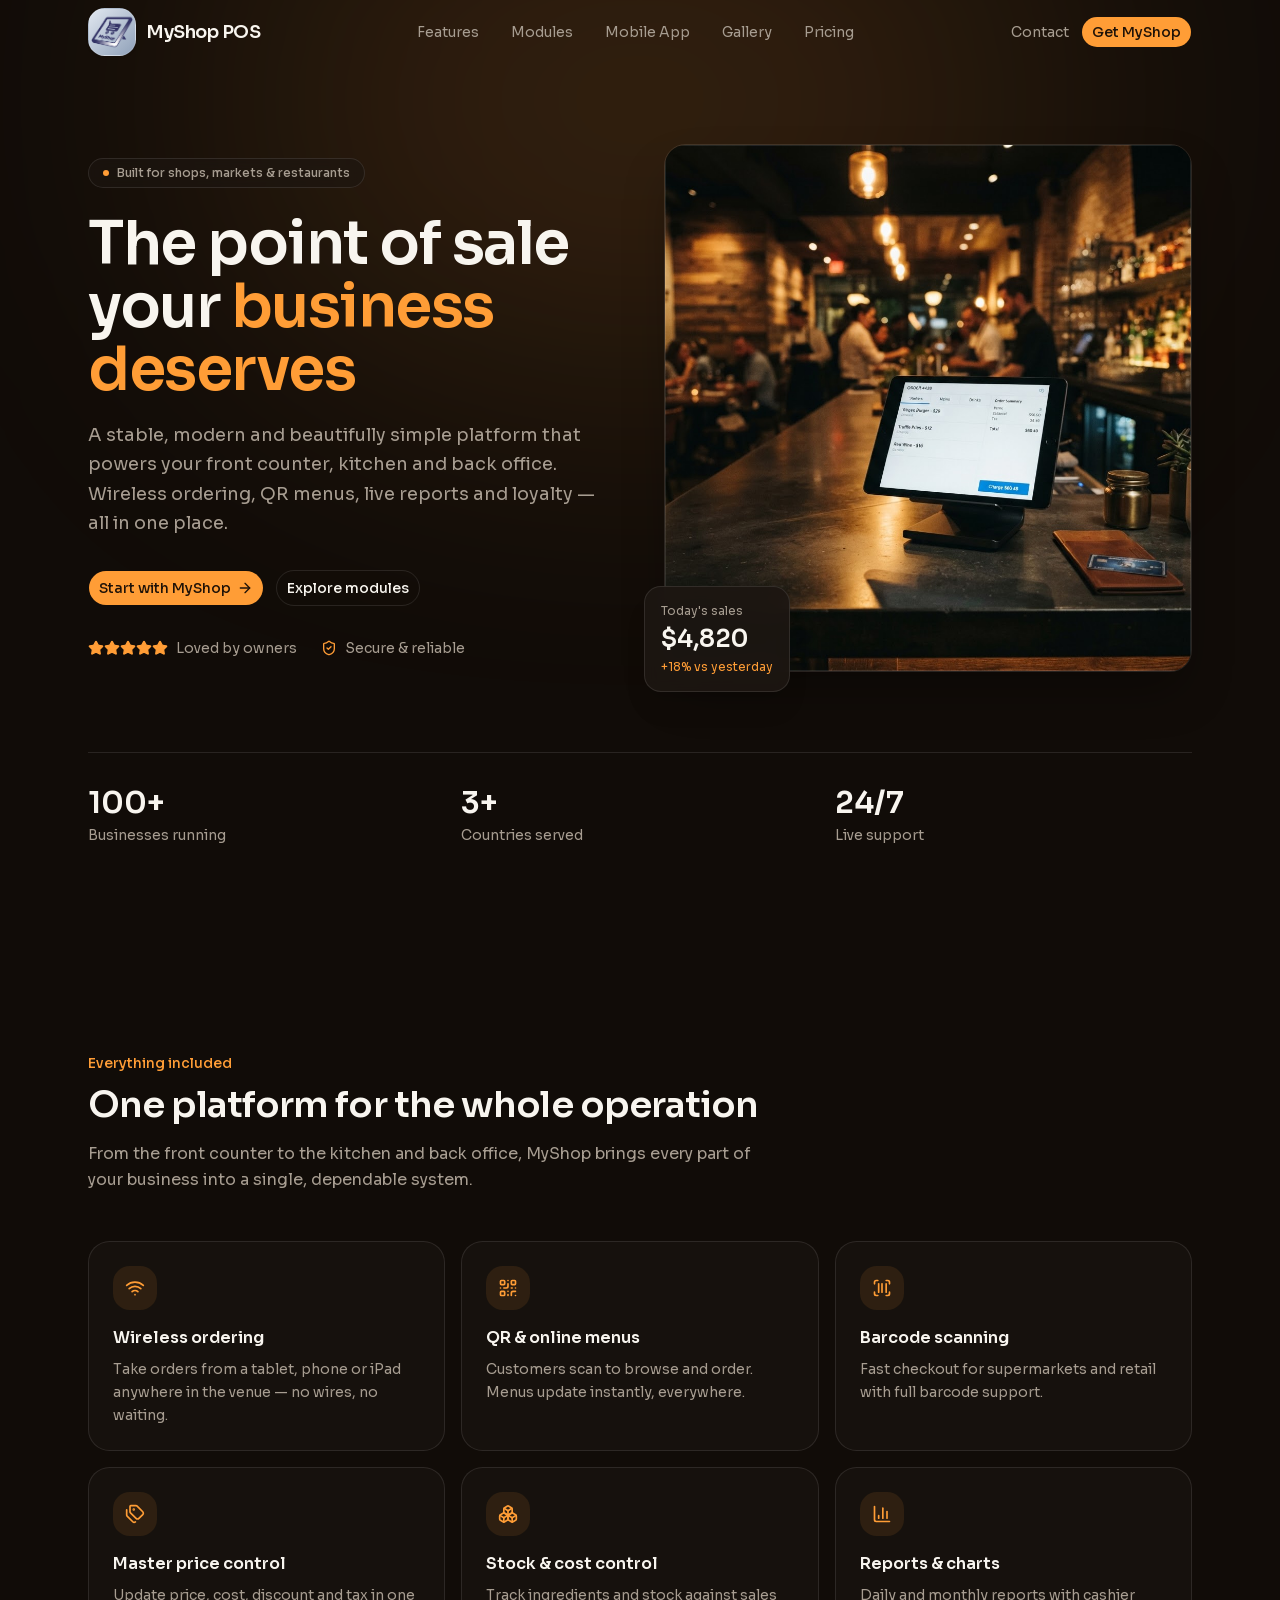
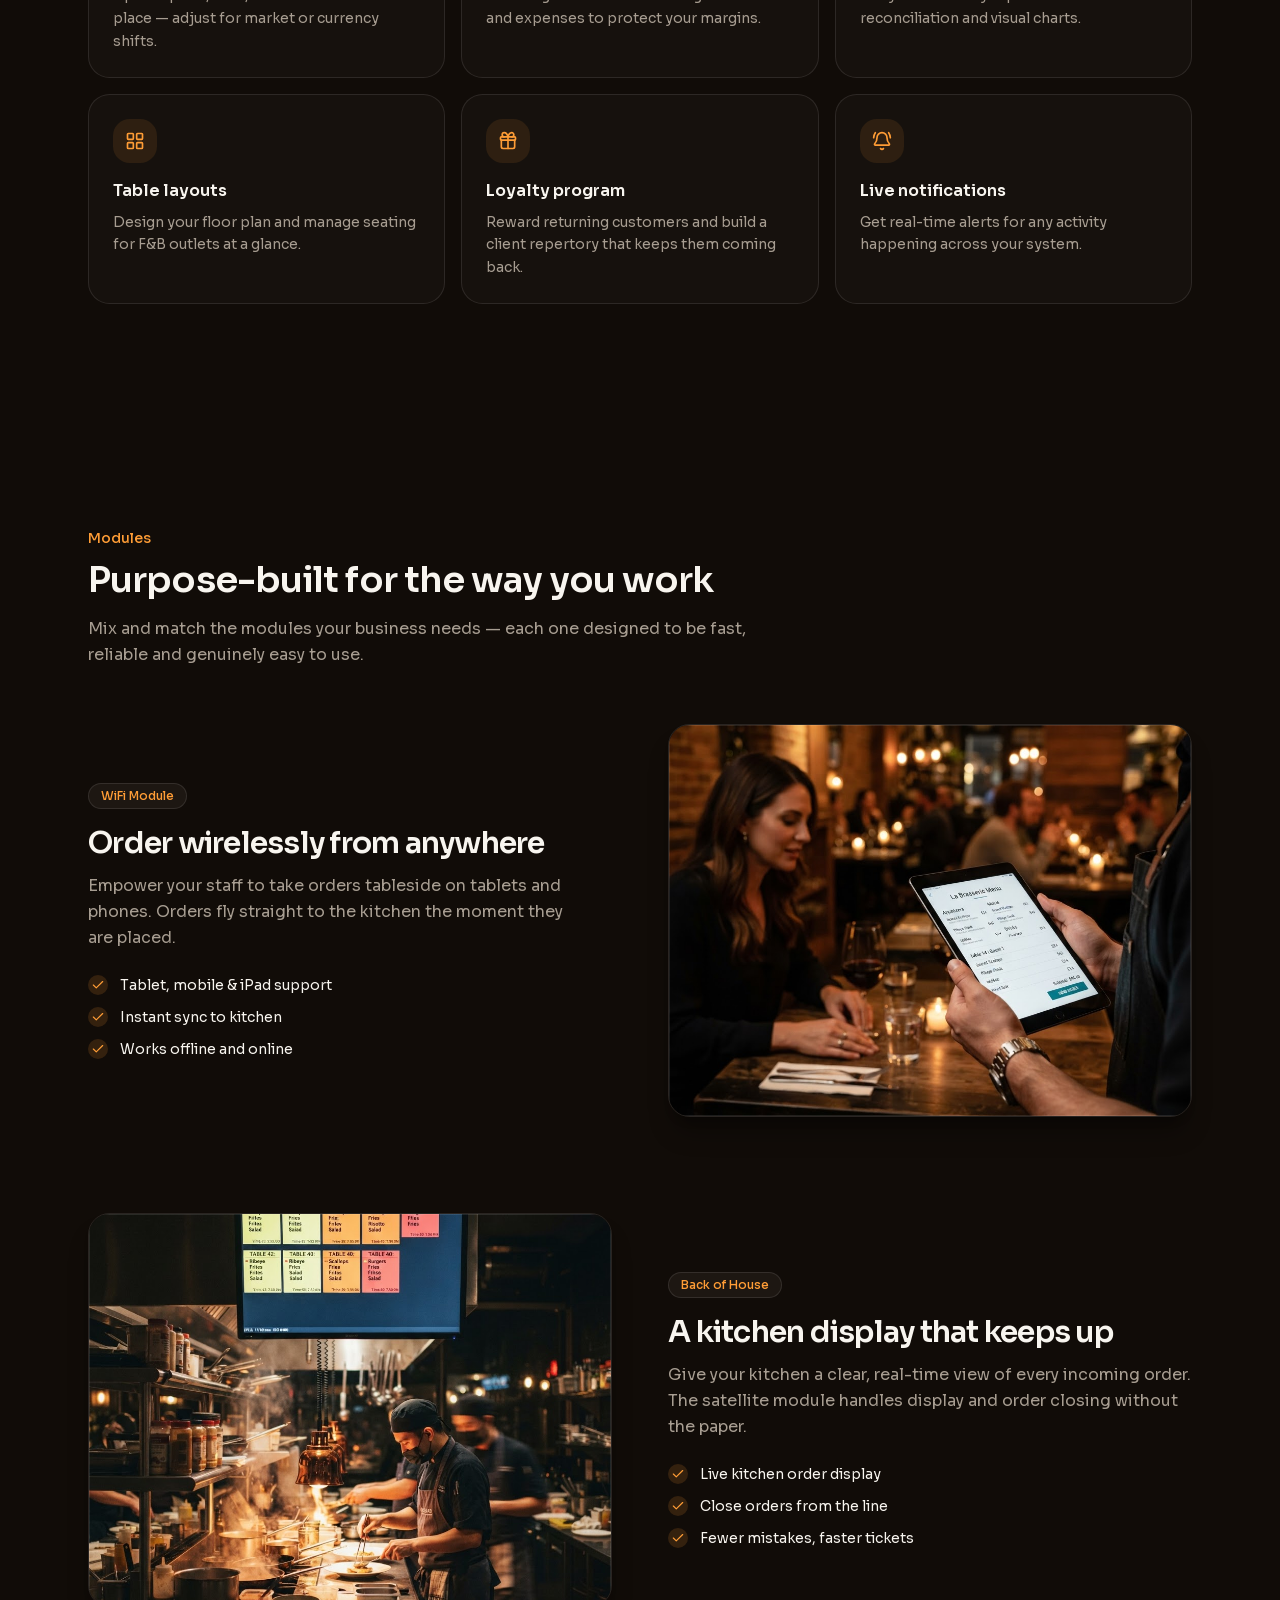
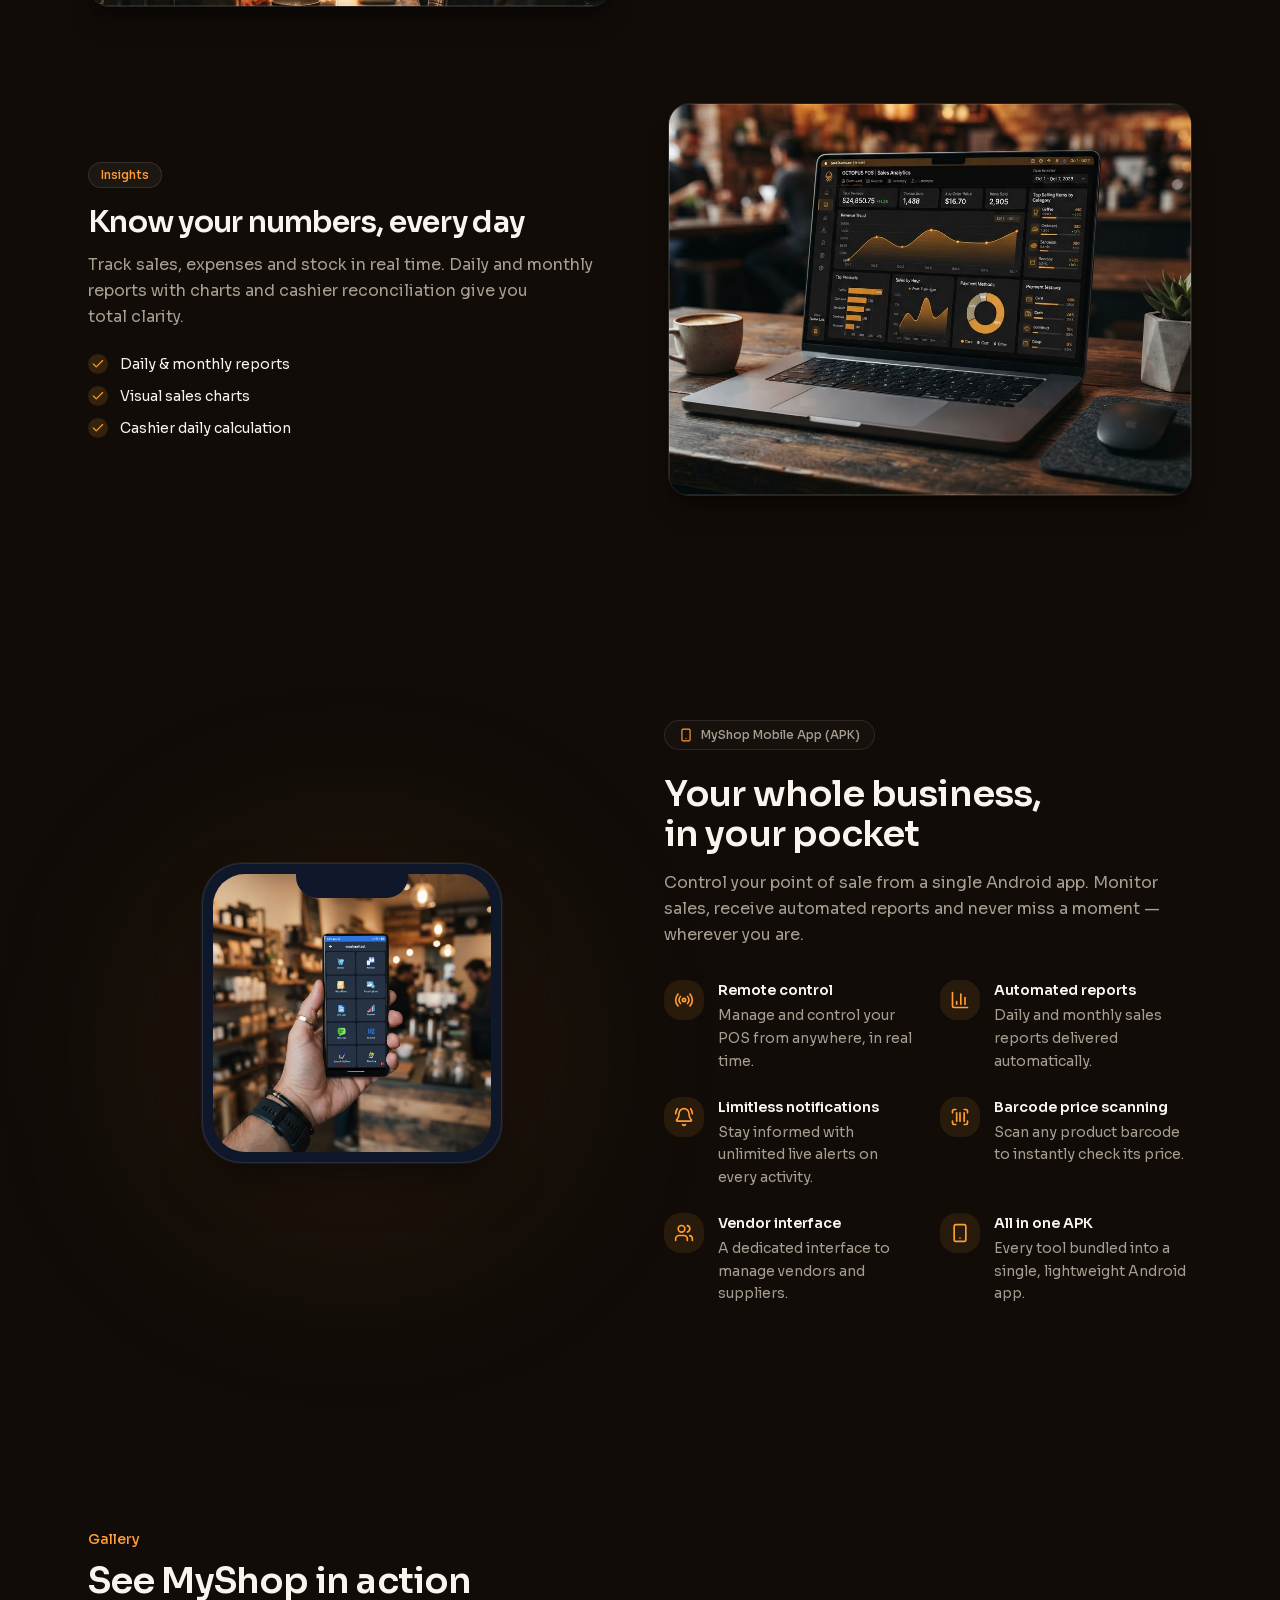
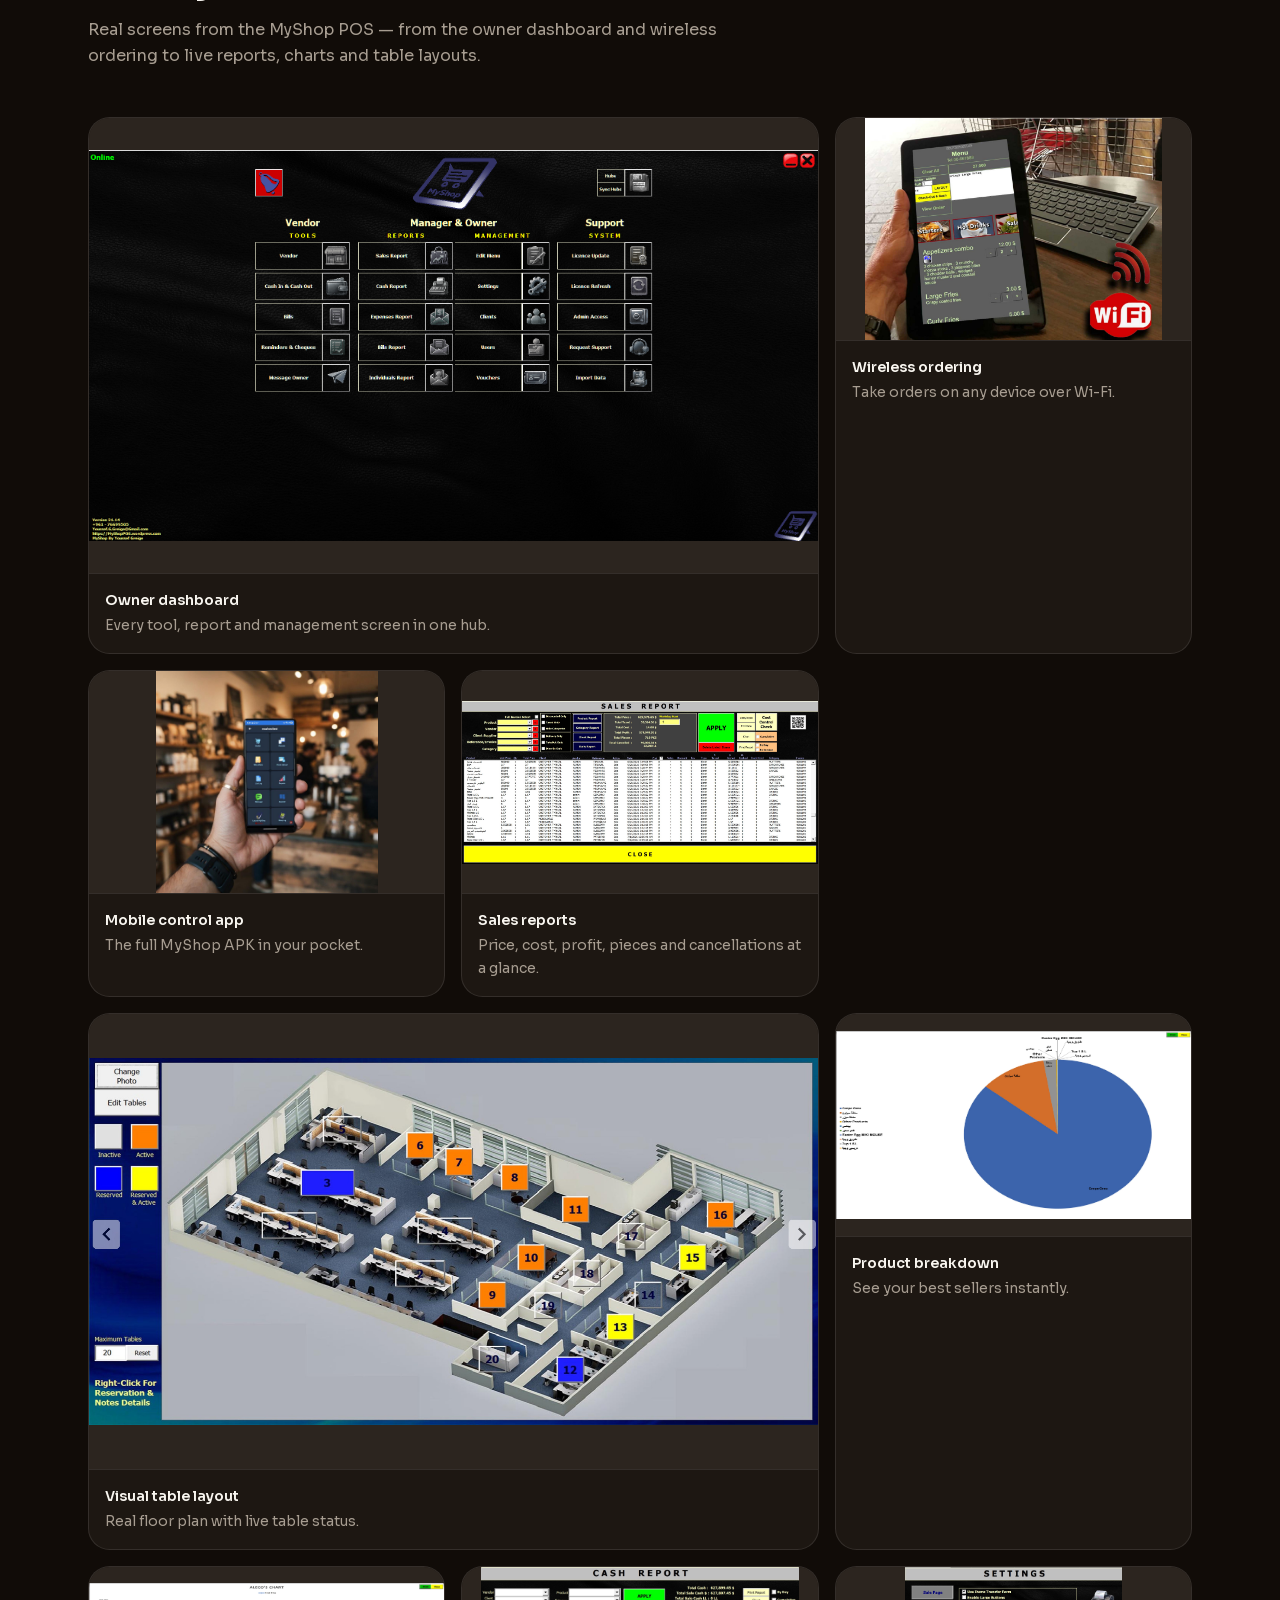
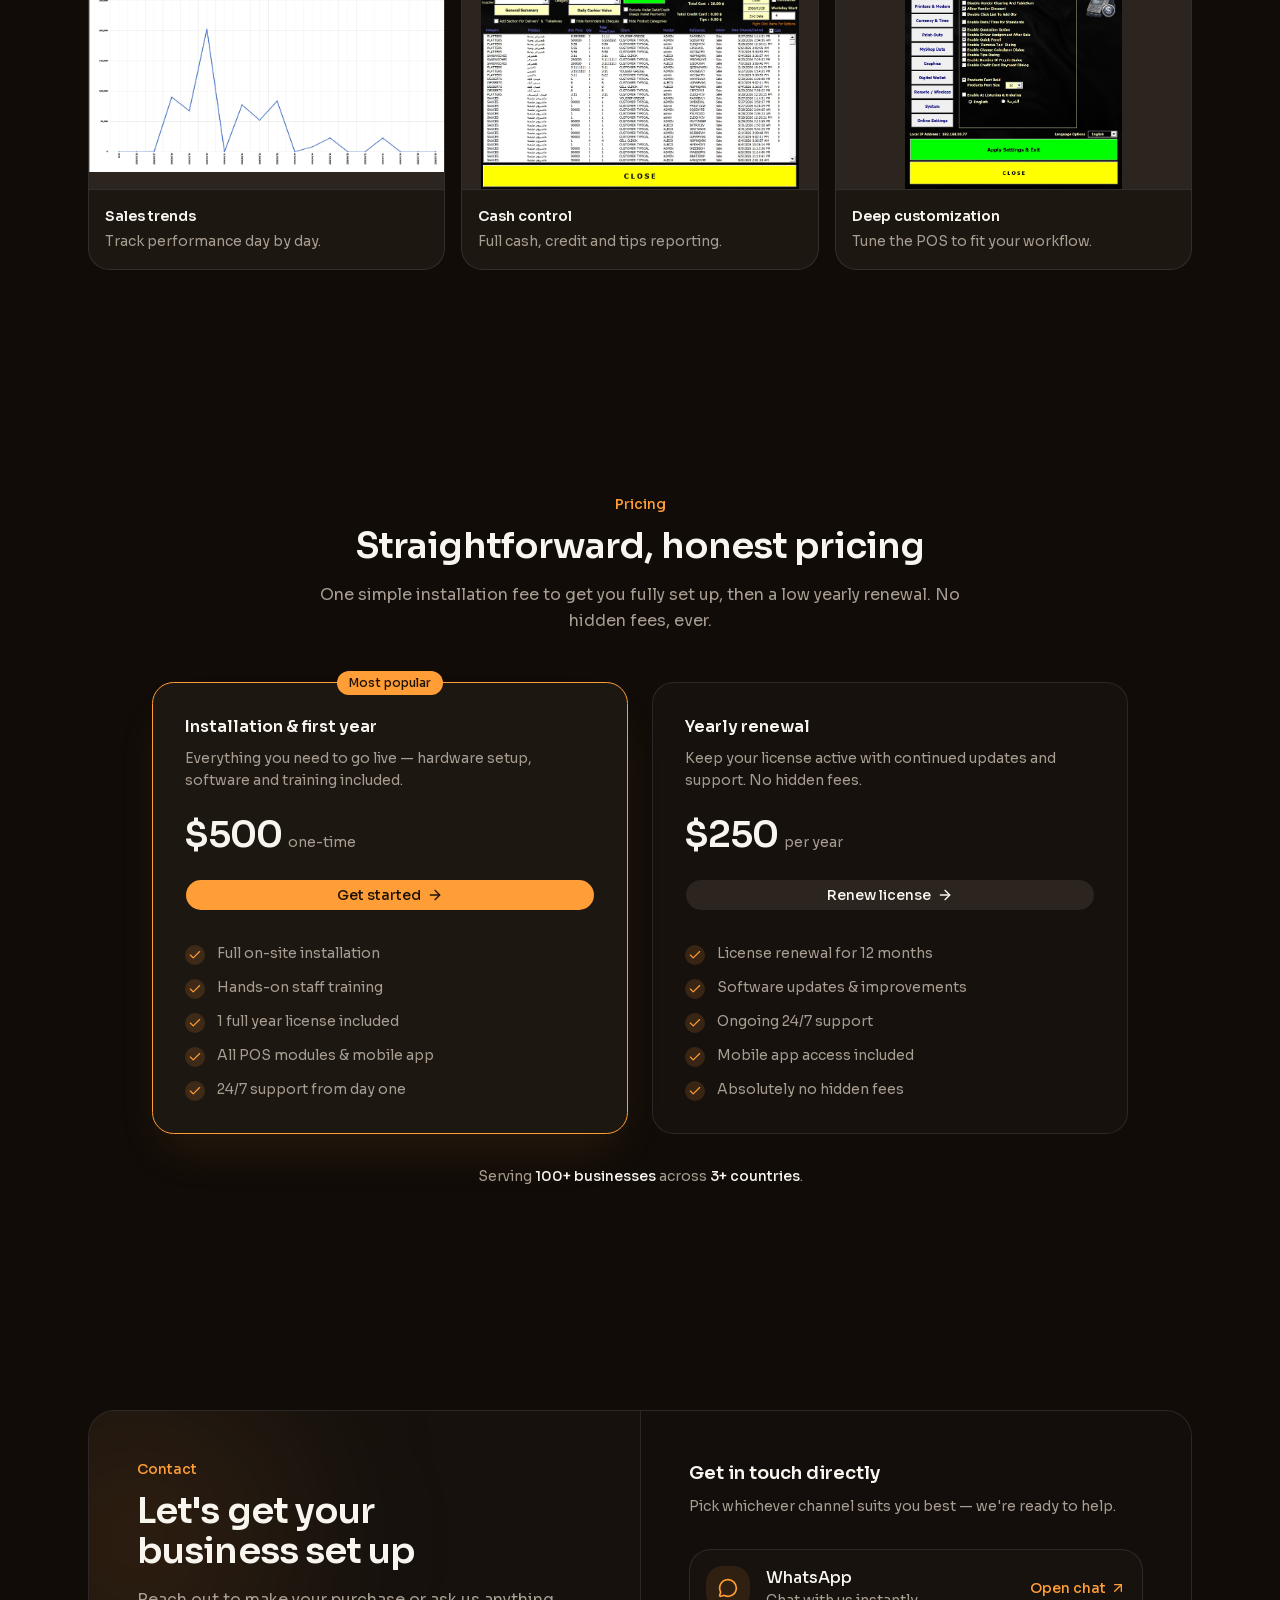
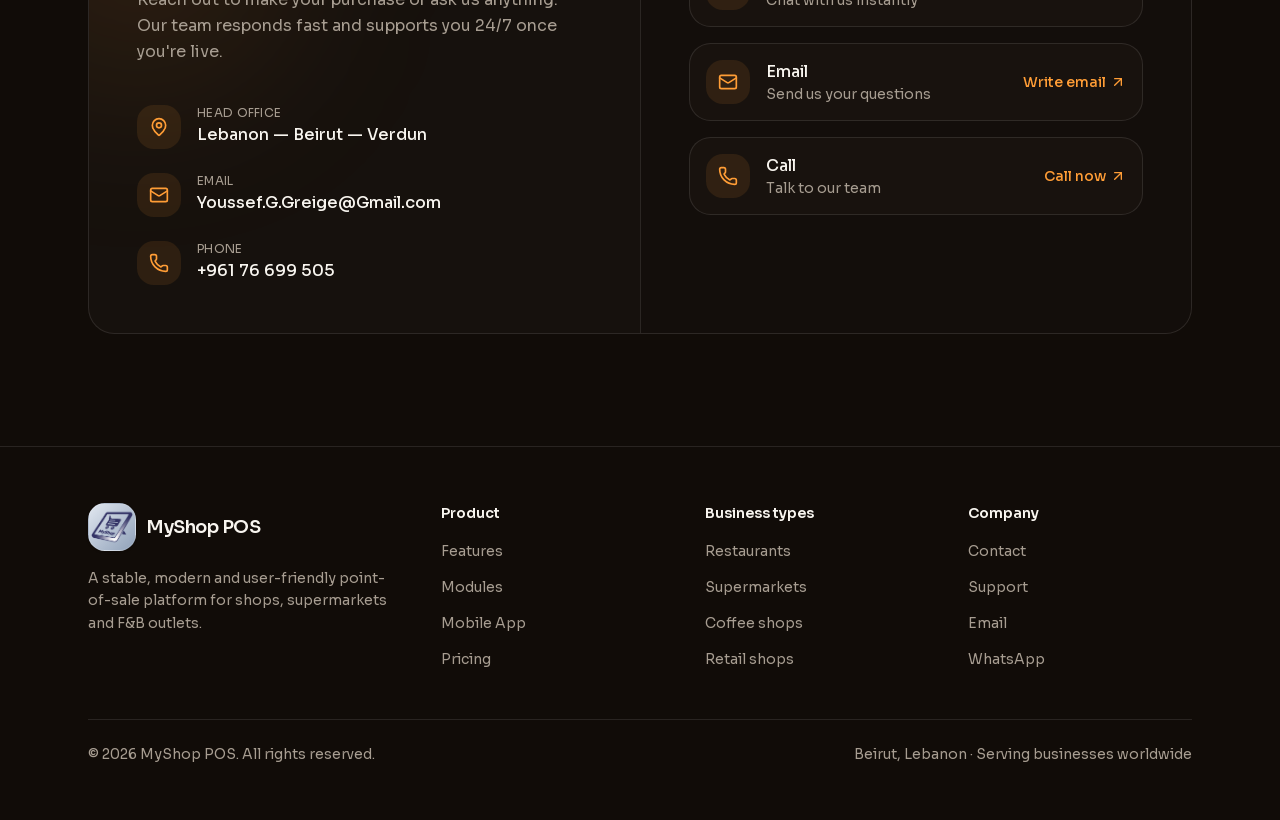
==== commit 1295675d: "Update index.html" ====
--- a/index.html
+++ b/index.html
@@ -1,154 +1 @@
-<!DOCTYPE html>
-<html lang="en" class="sora_d8810efa-module__bn063a__variable inter_61917bc2-module__Bvq8EW__variable bg-background">
-<head>
-    <meta charset="utf-8" />
-    <meta name="viewport" content="width=device-width, initial-scale=1" />
-    <link rel="preload" href="/_next/static/media/83afe278b6a6bb3c-s.p.0q-301v4kxxnr.woff2" as="font" crossorigin="" type="font/woff2" />
-    <link rel="preload" href="/_next/static/media/c41ca59f1c34ba31-s.p.0xxb547n1hn74.woff2" as="font" crossorigin="" type="font/woff2" />
-    <link rel="preload" as="image" href="/hero-pos.png" />
-    <link rel="stylesheet" href="/_next/static/chunks/0~zm8m9u40qhc.css" data-precedence="next" />
-    <link rel="preload" as="script" fetchPriority="low" href="/_next/static/chunks/02yc90psx--ft.js" />
-    <script src="/_next/static/chunks/0cje14_narrpx.js" async=""></script>
-    <script src="/_next/static/chunks/0xit3wd5pz8p7.js" async=""></script>
-    <script src="/_next/static/chunks/10u3y4bw1ayzs.js" async=""></script>
-    <script src="/_next/static/chunks/turbopack-0tns7n2_ygin..js" async=""></script>
-    <script src="/_next/static/chunks/0ya5kixflpvgt.js" async=""></script>
-    <script src="/_next/static/chunks/0d3tkj33oycf2.js" async=""></script>
-    <script src="/_next/static/chunks/01-88pg82kstg.js" async=""></script>
-    <meta name="next-size-adjust" content="" />
-    <meta name="theme-color" content="#1a1712" />
-    <meta name="color-scheme" content="dark" />
-    <title>MyShop POS — Modern Point of Sale for Shops, Markets &amp; Restaurants</title>
-    <meta name="description" content="MyShop POS is a stable, modern and user-friendly point-of-sale platform for shops, supermarkets and F&amp;B outlets. Wireless ordering, QR menus, kitchen display, table layouts, barcode scanning, reports, loyalty and 24/7 support." />
-    <meta name="generator" content="v0.app" />
-    <link rel="icon" href="/icon-light-32x32.png" media="(prefers-color-scheme: light)" />
-    <link rel="icon" href="/icon-dark-32x32.png" media="(prefers-color-scheme: dark)" />
-    <link rel="icon" href="/icon.svg" type="image/svg+xml" />
-    <link rel="apple-touch-icon" href="/apple-icon.png" />
-    <script src="/_next/static/chunks/03~yq9q893hmn.js" noModule=""></script>
-</head>
-<body class="antialiased font-sans">
-    <div hidden="">
-        <!--$-->
-        <!--/$-->
-    </div>
-    <div class="min-h-screen bg-background text-foreground">
-        <header class="fixed inset-x-0 top-0 z-50 transition-colors duration-300 border-b border-transparent">
-            <div class="mx-auto flex h-16 max-w-6xl items-center justify-between px-4 sm:px-6">
-                <a href="#" class="flex items-center gap-2.5">
-                    <span class="flex size-12 items-center justify-center rounded-xl border border-white/10 bg-gradient-to-br from-slate-200 to-slate-400 p-0.5 shadow-sm">
-                        <img alt="MyShop POS logo" loading="lazy" width="48" height="48" decoding="async" data-nimg="1" class="h-full w-full object-contain" style="color:transparent" src="/logo-myshop.gif" />
-                    </span>
-                    <span class="text-lg font-semibold tracking-tight">MyShop POS</span>
-                </a>
-                <nav class="hidden items-center gap-8 md:flex">
-                    <a href="#features" class="text-sm text-muted-foreground transition-colors hover:text-foreground">Features</a>
-                    <a href="#modules" class="text-sm text-muted-foreground transition-colors hover:text-foreground">Modules</a>
-                    <a href="#app" class="text-sm text-muted-foreground transition-colors hover:text-foreground">Mobile App</a>
-                    <a href="#gallery" class="text-sm text-muted-foreground transition-colors hover:text-foreground">Gallery</a>
-                    <a href="#pricing" class="text-sm text-muted-foreground transition-colors hover:text-foreground">Pricing</a>
-                </nav>
-                <div class="hidden items-center gap-3 md:flex">
-                    <a href="#contact" class="text-sm text-muted-foreground transition-colors hover:text-foreground">Contact</a>
-                    <a href="#pricing" role="button" tabindex="0" data-slot="button" class="group/button inline-flex shrink-0 items-center justify-center border border-transparent bg-clip-padding text-sm whitespace-nowrap transition-all outline-none select-none focus-visible:border-ring focus-visible:ring-3 focus-visible:ring-ring/50 active:not-aria-[haspopup]:translate-y-px disabled:pointer-events-none disabled:opacity-50 aria-invalid:border-destructive aria-invalid:ring-3 aria-invalid:ring-destructive/20 dark:aria-invalid:border-destructive/50 dark:aria-invalid:ring-destructive/40 [&amp;_svg]:pointer-events-none [&amp;_svg]:shrink-0 [&amp;_svg:not([class*='size-'])]:size-4 bg-primary text-primary-foreground [a]:hover:bg-primary/80 h-8 gap-1.5 px-2.5 has-data-[icon=inline-end]:pr-2 has-data-[icon=inline-start]:pl-2 rounded-full font-medium">Get MyShop</a>
-                </div>
-                <button type="button" class="flex size-10 items-center justify-center rounded-lg text-foreground md:hidden" aria-label="Toggle menu" aria-expanded="false">
-                    <svg xmlns="http://www.w3.org/2000/svg" width="24" height="24" viewBox="0 0 24 24" fill="none" stroke="currentColor" stroke-width="2" stroke-linecap="round" stroke-linejoin="round" class="lucide lucide-menu size-5" aria-hidden="true">
-                        <path d="M4 5h16"></path>
-                        <path d="M4 12h16"></path>
-                        <path d="M4 19h16"></path>
-                    </svg>
-                </button>
-            </div>
-        </header>
-        <main>
-            <section class="relative overflow-hidden pt-28 pb-16 sm:pt-36 sm:pb-24">
-                <div aria-hidden="true" class="pointer-events-none absolute -top-40 left-1/2 h-[520px] w-[820px] -translate-x-1/2 rounded-full bg-primary/15 blur-[140px]"></div>
-                <div class="relative mx-auto max-w-6xl px-4 sm:px-6">
-                    <div class="grid items-center gap-12 lg:grid-cols-2">
-                        <div>
-                            <div class="inline-flex items-center gap-2 rounded-full border border-border bg-card/60 px-3.5 py-1.5 text-xs font-medium text-muted-foreground backdrop-blur">
-                                <span class="flex size-1.5 rounded-full bg-primary"></span>Built for shops, markets &amp; restaurants</div>
-                            <h1 class="mt-6 text-balance text-4xl font-semibold leading-[1.05] tracking-tight sm:text-5xl lg:text-6xl">The point of sale your<!-- --> <span class="text-primary">business deserves</span></h1>
-                            <p class="mt-5 max-w-lg text-pretty text-base leading-relaxed text-muted-foreground sm:text-lg">A stable, modern and beautifully simple platform that powers your front counter, kitchen and back office. Wireless ordering, QR menus, live reports and loyalty — all in one place.</p>
-                            <div class="mt-8 flex flex-col gap-3 sm:flex-row">
-                                <a href="#pricing" role="button" tabindex="0" data-slot="button" class="group/button inline-flex shrink-0 items-center justify-center border border-transparent bg-clip-padding text-sm whitespace-nowrap transition-all outline-none select-none focus-visible:border-ring focus-visible:ring-3 focus-visible:ring-ring/50 active:not-aria-[haspopup]:translate-y-px disabled:pointer-events-none disabled:opacity-50 aria-invalid:border-destructive aria-invalid:ring-3 aria-invalid:ring-destructive/20 dark:aria-invalid:border-destructive/50 dark:aria-invalid:ring-destructive/40 [&amp;_svg]:pointer-events-none [&amp;_svg]:shrink-0 [&amp;_svg:not([class*='size-'])]:size-4 bg-primary text-primary-foreground [a]:hover:bg-primary/80 h-9 gap-1.5 px-2.5 has-data-[icon=inline-end]:pr-2 has-data-[icon=inline-start]:pl-2 rounded-full font-medium">Start with MyShop<svg xmlns="http://www.w3.org/2000/svg" width="24" height="24" viewBox="0 0 24 24" fill="none" stroke="currentColor" stroke-width="2" stroke-linecap="round" stroke-linejoin="round" class="lucide lucide-arrow-right size-4" aria-hidden="true"><path d="M5 12h14"></path><path d="m12 5 7 7-7 7"></path></svg></a>
-                                <a href="#modules" role="button" tabindex="0" data-slot="button" class="group/button inline-flex shrink-0 items-center justify-center border bg-clip-padding text-sm whitespace-nowrap transition-all outline-none select-none focus-visible:border-ring focus-visible:ring-3 focus-visible:ring-ring/50 active:not-aria-[haspopup]:translate-y-px disabled:pointer-events-none disabled:opacity-50 aria-invalid:border-destructive aria-invalid:ring-3 aria-invalid:ring-destructive/20 dark:aria-invalid:border-destructive/50 dark:aria-invalid:ring-destructive/40 [&amp;_svg]:pointer-events-none [&amp;_svg]:shrink-0 [&amp;_svg:not([class*='size-'])]:size-4 hover:text-foreground aria-expanded:bg-muted aria-expanded:text-foreground dark:border-input dark:bg-input/30 dark:hover:bg-input/50 h-9 gap-1.5 px-2.5 has-data-[icon=inline-end]:pr-2 has-data-[icon=inline-start]:pl-2 rounded-full border-border bg-transparent font-medium hover:bg-card">Explore modules</a>
-                            </div>
-                            <div class="mt-8 flex flex-wrap items-center gap-x-6 gap-y-3 text-sm text-muted-foreground">
-                                <span class="inline-flex items-center gap-2"><span class="flex text-primary"><svg xmlns="http://www.w3.org/2000/svg" width="24" height="24" viewBox="0 0 24 24" fill="none" stroke="currentColor" stroke-width="2" stroke-linecap="round" stroke-linejoin="round" class="lucide lucide-star size-4 fill-current" aria-hidden="true"><path d="M11.525 2.295a.53.53 0 0 1 .95 0l2.31 4.679a2.123 2.123 0 0 0 1.595 1.16l5.166.756a.53.53 0 0 1 .294.904l-3.736 3.638a2.123 2.123 0 0 0-.611 1.878l.882 5.14a.53.53 0 0 1-.771.56l-4.618-2.428a2.122 2.122 0 0 0-1.973 0L6.396 21.01a.53.53 0 0 1-.77-.56l.881-5.139a2.122 2.122 0 0 0-.611-1.879L2.16 9.795a.53.53 0 0 1 .294-.906l5.165-.755a2.122 2.122 0 0 0 1.597-1.16z"></path></svg><svg xmlns="http://www.w3.org/2000/svg" width="24" height="24" viewBox="0 0 24 24" fill="none" stroke="currentColor" stroke-width="2" stroke-linecap="round" stroke-linejoin="round" class="lucide lucide-star size-4 fill-current" aria-hidden="true"><path d="M11.525 2.295a.53.53 0 0 1 .95 0l2.31 4.679a2.123 2.123 0 0 0 1.595 1.16l5.166.756a.53.53 0 0 1 .294.904l-3.736 3.638a2.123 2.123 0 0 0-.611 1.878l.882 5.14a.53.53 0 0 1-.771.56l-4.618-2.428a2.122 2.122 0 0 0-1.973 0L6.396 21.01a.53.53 0 0 1-.77-.56l.881-5.139a2.122 2.122 0 0 0-.611-1.879L2.16 9.795a.53.53 0 0 1 .294-.906l5.165-.755a2.122 2.122 0 0 0 1.597-1.16z"></path></svg><svg xmlns="http://www.w3.org/2000/svg" width="24" height="24" viewBox="0 0 24 24" fill="none" stroke="currentColor" stroke-width="2" stroke-linecap="round" stroke-linejoin="round" class="lucide lucide-star size-4 fill-current" aria-hidden="true"><path d="M11.525 2.295a.53.53 0 0 1 .95 0l2.31 4.679a2.123 2.123 0 0 0 1.595 1.16l5.166.756a.53.53 0 0 1 .294.904l-3.736 3.638a2.123 2.123 0 0 0-.611 1.878l.882 5.14a.53.53 0 0 1-.771.56l-4.618-2.428a2.122 2.122 0 0 0-1.973 0L6.396 21.01a.53.53 0 0 1-.77-.56l.881-5.139a2.122 2.122 0 0 0-.611-1.879L2.16 9.795a.53.53 0 0 1 .294-.906l5.165-.755a2.122 2.122 0 0 0 1.597-1.16z"></path></svg><svg xmlns="http://www.w3.org/2000/svg" width="24" height="24" viewBox="0 0 24 24" fill="none" stroke="currentColor" stroke-width="2" stroke-linecap="round" stroke-linejoin="round" class="lucide lucide-star size-4 fill-current" aria-hidden="true"><path d="M11.525 2.295a.53.53 0 0 1 .95 0l2.31 4.679a2.123 2.123 0 0 0 1.595 1.16l5.166.756a.53.53 0 0 1 .294.904l-3.736 3.638a2.123 2.123 0 0 0-.611 1.878l.882 5.14a.53.53 0 0 1-.771.56l-4.618-2.428a2.122 2.122 0 0 0-1.973 0L6.396 21.01a.53.53 0 0 1-.77-.56l.881-5.139a2.122 2.122 0 0 0-.611-1.879L2.16 9.795a.53.53 0 0 1 .294-.906l5.165-.755a2.122 2.122 0 0 0 1.597-1.16z"></path></svg><svg xmlns="http://www.w3.org/2000/svg" width="24" height="24" viewBox="0 0 24 24" fill="none" stroke="currentColor" stroke-width="2" stroke-linecap="round" stroke-linejoin="round" class="lucide lucide-star size-4 fill-current" aria-hidden="true"><path d="M11.525 2.295a.53.53 0 0 1 .95 0l2.31 4.679a2.123 2.123 0 0 0 1.595 1.16l5.166.756a.53.53 0 0 1 .294.904l-3.736 3.638a2.123 2.123 0 0 0-.611 1.878l.882 5.14a.53.53 0 0 1-.771.56l-4.618-2.428a2.122 2.122 0 0 0-1.973 0L6.396 21.01a.53.53 0 0 1-.77-.56l.881-5.139a2.122 2.122 0 0 0-.611-1.879L2.16 9.795a.53.53 0 0 1 .294-.906l5.165-.755a2.122 2.122 0 0 0 1.597-1.16z"></path></svg></span>Loved by owners</span>
-                                <span class="inline-flex items-center gap-2"><svg xmlns="http://www.w3.org/2000/svg" width="24" height="24" viewBox="0 0 24 24" fill="none" stroke="currentColor" stroke-width="2" stroke-linecap="round" stroke-linejoin="round" class="lucide lucide-shield-check size-4 text-primary" aria-hidden="true"><path d="M20 13c0 5-3.5 7.5-7.66 8.95a1 1 0 0 1-.67-.01C7.5 20.5 4 18 4 13V6a1 1 0 0 1 1-1c2 0 4.5-1.2 6.24-2.72a1.17 1.17 0 0 1 1.52 0C14.51 3.81 17 5 19 5a1 1 0 0 1 1 1z"></path><path d="m9 12 2 2 4-4"></path></svg>Secure &amp; reliable</span>
-                            </div>
-                        </div>
-                        <div class="relative">
-                            <div class="relative overflow-hidden rounded-2xl border border-border shadow-2xl shadow-black/40">
-                                <img alt="MyShop POS running on a tablet at a restaurant counter" width="900" height="1000" decoding="async" data-nimg="1" class="h-full w-full object-cover" style="color:transparent" src="/hero-pos.png" />
-                                <div class="pointer-events-none absolute inset-0 ring-1 ring-inset ring-white/10"></div>
-                            </div>
-                            <div class="absolute -bottom-5 -left-5 hidden rounded-xl border border-border bg-card/90 p-4 shadow-xl backdrop-blur sm:block">
-                                <p class="text-xs text-muted-foreground">Today's sales</p>
-                                <p class="mt-1 text-2xl font-semibold">$4,820</p>
-                                <p class="mt-1 text-xs text-primary">+18% vs yesterday</p>
-                            </div>
-                        </div>
-                    </div>
-                    <dl class="mt-16 grid grid-cols-3 gap-4 border-t border-border pt-8 sm:mt-20">
-                        <div class="text-center sm:text-left">
-                            <dt class="sr-only">Businesses running</dt>
-                            <dd class="text-2xl font-semibold sm:text-3xl">100+</dd>
-                            <dd class="mt-1 text-xs text-muted-foreground sm:text-sm">Businesses running</dd>
-                        </div>
-                        <div class="text-center sm:text-left">
-                            <dt class="sr-only">Countries served</dt>
-                            <dd class="text-2xl font-semibold sm:text-3xl">3+</dd>
-                            <dd class="mt-1 text-xs text-muted-foreground sm:text-sm">Countries served</dd>
-                        </div>
-                        <div class="text-center sm:text-left">
-                            <dt class="sr-only">Live support</dt>
-                            <dd class="text-2xl font-semibold sm:text-3xl">24/7</dd>
-                            <dd class="mt-1 text-xs text-muted-foreground sm:text-sm">Live support</dd>
-                        </div>
-                    </dl>
-                </div>
-            </section>
-            <section id="features" class="scroll-mt-20 py-20 sm:py-28">
-                <div class="mx-auto max-w-6xl px-4 sm:px-6">
-                    <div class="max-w-2xl">
-                        <p class="text-sm font-medium text-primary">Everything included</p>
-                        <h2 class="mt-3 text-balance text-3xl font-semibold tracking-tight sm:text-4xl">One platform for the whole operation</h2>
-                        <p class="mt-4 text-pretty leading-relaxed text-muted-foreground">From the front counter to the kitchen and back office, MyShop brings every part of your business into a single, dependable system.</p>
-                    </div>
-                    <div class="mt-12 grid gap-4 sm:grid-cols-2 lg:grid-cols-3">
-                        <div class="group rounded-2xl border border-border bg-card/50 p-6 transition-colors hover:border-primary/40 hover:bg-card">
-                            <span class="flex size-11 items-center justify-center rounded-xl bg-primary/10 text-primary transition-colors group-hover:bg-primary group-hover:text-primary-foreground"><svg xmlns="http://www.w3.org/2000/svg" width="24" height="24" viewBox="0 0 24 24" fill="none" stroke="currentColor" stroke-width="2" stroke-linecap="round" stroke-linejoin="round" class="lucide lucide-wifi size-5" aria-hidden="true"><path d="M12 20h.01"></path><path d="M2 8.82a15 15 0 0 1 20 0"></path><path d="M5 12.859a10 10 0 0 1 14 0"></path><path d="M8.5 16.429a5 5 0 0 1 7 0"></path></svg></span>
-                            <h3 class="mt-4 font-semibold">Wireless ordering</h3>
-                            <p class="mt-2 text-sm leading-relaxed text-muted-foreground">Take orders from a tablet, phone or iPad anywhere in the venue — no wires, no waiting.</p>
-                        </div>
-                        <div class="group rounded-2xl border border-border bg-card/50 p-6 transition-colors hover:border-primary/40 hover:bg-card">
-                            <span class="flex size-11 items-center justify-center rounded-xl bg-primary/10 text-primary transition-colors group-hover:bg-primary group-hover:text-primary-foreground"><svg xmlns="http://www.w3.org/2000/svg" width="24" height="24" viewBox="0 0 24 24" fill="none" stroke="currentColor" stroke-width="2" stroke-linecap="round" stroke-linejoin="round" class="lucide lucide-qr-code size-5" aria-hidden="true"><rect width="5" height="5" x="3" y="3" rx="1"></rect><rect width="5" height="5" x="16" y="3" rx="1"></rect><rect width="5" height="5" x="3" y="16" rx="1"></rect><path d="M21 16h-3a2 2 0 0 0-2 2v3"></path><path d="M21 21v.01"></path><path d="M12 7v3a2 2 0 0 1-2 2H7"></path><path d="M3 12h.01"></path><path d="M12 3h.01"></path><path d="M12 16v.01"></path><path d="M16 12h1"></path><path d="M21 12v.01"></path><path d="M12 21v-1"></path></svg></span>
-                            <h3 class="mt-4 font-semibold">QR &amp; online menus</h3>
-                            <p class="mt-2 text-sm leading-relaxed text-muted-foreground">Customers scan to browse and order. Menus update instantly, everywhere.</p>
-                        </div>
-                        <div class="group rounded-2xl border border-border bg-card/50 p-6 transition-colors hover:border-primary/40 hover:bg-card">
-                            <span class="flex size-11 items-center justify-center rounded-xl bg-primary/10 text-primary transition-colors group-hover:bg-primary group-hover:text-primary-foreground"><svg xmlns="http://www.w3.org/2000/svg" width="24" height="24" viewBox="0 0 24 24" fill="none" stroke="currentColor" stroke-width="2" stroke-linecap="round" stroke-linejoin="round" class="lucide lucide-scan-barcode size-5" aria-hidden="true"><path d="M3 7V5a2 2 0 0 1 2-2h2"></path><path d="M17 3h2a2 2 0 0 1 2 2v2"></path><path d="M21 17v2a2 2 0 0 1-2 2h-2"></path><path d="M7 21H5a2 2 0 0 1-2-2v-2"></path><path d="M8 7v10"></path><path d="M12 7v10"></path><path d="M17 7v10"></path></svg></span>
-                            <h3 class="mt-4 font-semibold">Barcode scanning</h3>
-                            <p class="mt-2 text-sm leading-relaxed text-muted-foreground">Fast checkout for supermarkets and retail with full barcode support.</p>
-                        </div>
-                        <div class="group rounded-2xl border border-border bg-card/50 p-6 transition-colors hover:border-primary/40 hover:bg-card">
-                            <span class="flex size-11 items-center justify-center rounded-xl bg-primary/10 text-primary transition-colors group-hover:bg-primary group-hover:text-primary-foreground"><svg xmlns="http://www.w3.org/2000/svg" width="24" height="24" viewBox="0 0 24 24" fill="none" stroke="currentColor" stroke-width="2" stroke-linecap="round" stroke-linejoin="round" class="lucide lucide-tags size-5" aria-hidden="true"><path d="M13.172 2a2 2 0 0 1 1.414.586l6.71 6.71a2.4 2.4 0 0 1 0 3.408l-4.592 4.592a2.4 2.4 0 0 1-3.408 0l-6.71-6.71A2 2 0 0 1 6 9.172V3a1 1 0 0 1 1-1z"></path><path d="M2 7v6.172a2 2 0 0 0 .586 1.414l6.71 6.71a2.4 2.4 0 0 0 3.191.193"></path><circle cx="10.5" cy="6.5" r=".5" fill="currentColor"></circle></svg></span>
-                            <h3 class="mt-4 font-semibold">Master price control</h3>
-                            <p class="mt-2 text-sm leading-relaxed text-muted-foreground">Update price, cost, discount and tax in one place — adjust for market or currency shifts.</p>
-                        </div>
-                        <div class="group rounded-2xl border border-border bg-card/50 p-6 transition-colors hover:border-primary/40 hover:bg-card">
-                            <span class="flex size-11 items-center justify-center rounded-xl bg-primary/10 text-primary transition-colors group-hover:bg-primary group-hover:text-primary-foreground"><svg xmlns="http://www.w3.org/2000/svg" width="24" height="24" viewBox="0 0 24 24" fill="none" stroke="currentColor" stroke-width="2" stroke-linecap="round" stroke-linejoin="round" class="lucide lucide-boxes size-5" aria-hidden="true"><path d="M2.97 12.92A2 2 0 0 0 2 14.63v3.24a2 2 0 0 0 .97 1.71l3 1.8a2 2 0 0 0 2.06 0L12 19v-5.5l-5-3-4.03 2.42Z"></path><path d="m7 16.5-4.74-2.85"></path><path d="m7 16.5 5-3"></path><path d="M7 16.5v5.17"></path><path d="M12 13.5V19l3.97 2.38a2 2 0 0 0 2.06 0l3-1.8a2 2 0 0 0 .97-1.71v-3.24a2 2 0 0 0-.97-1.71L17 10.5l-5 3Z"></path><path d="m17 16.5-5-3"></path><path d="m17 16.5 4.74-2.85"></path><path d="M17 16.5v5.17"></path><path d="M7.97 4.42A2 2 0 0 0 7 6.13v4.37l5 3 5-3V6.13a2 2 0 0 0-.97-1.71l-3-1.8a2 2 0 0 0-2.06 0l-3 1.8Z"></path><path d="M12 8 7.26 5.15"></path><path d="m12 8 4.74-2.85"></path><path d="M12 13.5V8"></path></svg></span>
-                            <h3 class="mt-4 font-semibold">Stock &amp; cost control</h3>
-                            <p class="mt-2 text-sm leading-relaxed text-muted-foreground">Track ingredients and stock against sales and expenses to protect your margins.</p>
-                        </div>
-                        <div class="group rounded-2xl border border-border bg-card/50 p-6 transition-colors hover:border-primary/40 hover:bg-card">
-                            <span class="flex size-11 items-center justify-center rounded-xl bg-primary/10 text-primary transition-colors group-hover:bg-primary group-hover:text-primary-foreground"><svg xmlns="http://www.w3.org/2000/svg" width="24" height="24" viewBox="0 0 24 24" fill="none" stroke="currentColor" stroke-width="2" stroke-linecap="round" stroke-linejoin="round" class="lucide lucide-chart-column size-5" aria-hidden="true"><path d="M3 3v16a2 2 0 0 0 2 2h16"></path><path d="M18 17V9"></path><path d="M13 17V5"></path><path d="M8 17v-3"></path></svg></span>
-                            <h3 class="mt-4 font-semibold">Reports &amp; charts</h3>
-                            <p class="mt-2 text-sm leading-relaxed text-muted-foreground">Daily and monthly reports with cashier reconciliation and visual charts.</p>
-                        </div>
-                        <div class="group rounded-2xl border border-border bg-card/50 p-6 transition-colors hover:border-primary/40 hover:bg-card">
-                            <span class="flex size-11 items-center justify-center rounded-xl bg-primary/10 text-primary transition-colors group-hover:bg-primary group-hover:text-primary-foreground"><svg xmlns="http://www.w3.org/2000/svg" width="24" height="24" viewBox="0 0 24 24" fill="none" stroke="currentColor" stroke-width="2" stroke-linecap="round" stroke-linejoin="round" class="lucide lucide-layout-grid size-5" aria-hidden="true"><rect width="7" height="7" x="3" y="3" rx="1"></rect><rect width="7" height="7" x="14" y="3" rx="1"></rect><rect width="7" height="7" x="14" y="14" rx="1"></rect><rect width="7" height="7" x="3" y="14" rx="1"></rect></svg></span>
-                            <h3 class="mt-4 font-sem
+<!DOCTYPE html><html lang="en" class="sora_d8810efa-module__bn063a__variable inter_61917bc2-module__Bvq8EW__variable bg-background"><head><meta charSet="utf-8"/><meta name="viewport" content="width=device-width, initial-scale=1"/><link rel="preload" href="/_next/static/media/83afe278b6a6bb3c-s.p.0q-301v4kxxnr.woff2" as="font" crossorigin="" type="font/woff2"/><link rel="preload" href="/_next/static/media/c41ca59f1c34ba31-s.p.0xxb547n1hn74.woff2" as="font" crossorigin="" type="font/woff2"/><link rel="preload" as="image" href="/hero-pos.png"/><link rel="stylesheet" href="/_next/static/chunks/0~zm8m9u40qhc.css" data-precedence="next"/><link rel="preload" as="script" fetchPriority="low" href="/_next/static/chunks/02yc90psx--ft.js"/><script src="/_next/static/chunks/0cje14_narrpx.js" async=""></script><script src="/_next/static/chunks/0xit3wd5pz8p7.js" async=""></script><script src="/_next/static/chunks/10u3y4bw1ayzs.js" async=""></script><script src="/_next/static/chunks/turbopack-0tns7n2_ygin..js" async=""></script><script src="/_next/static/chunks/0ya5kixflpvgt.js" async=""></script><script src="/_next/static/chunks/0d3tkj33oycf2.js" async=""></script><script src="/_next/static/chunks/01-88pg82kstg.js" async=""></script><meta name="next-size-adjust" content=""/><meta name="theme-color" content="#1a1712"/><meta name="color-scheme" content="dark"/><title>MyShop POS — Modern Point of Sale for Shops, Markets &amp; Restaurants</title><meta name="description" content="MyShop POS is a stable, modern and user-friendly point-of-sale platform for shops, supermarkets and F&amp;B outlets. Wireless ordering, QR menus, kitchen display, table layouts, barcode scanning, reports, loyalty and 24/7 support."/><meta name="generator" content="v0.app"/><link rel="icon" href="/icon-light-32x32.png" media="(prefers-color-scheme: light)"/><link rel="icon" href="/icon-dark-32x32.png" media="(prefers-color-scheme: dark)"/><link rel="icon" href="/icon.svg" type="image/svg+xml"/><link rel="apple-touch-icon" href="/apple-icon.png"/><script src="/_next/static/chunks/03~yq9q893hmn.js" noModule=""></script></head><body class="antialiased font-sans"><div hidden=""><!--$--><!--/$--></div><div class="min-h-screen bg-background text-foreground"><header class="fixed inset-x-0 top-0 z-50 transition-colors duration-300 border-b border-transparent"><div class="mx-auto flex h-16 max-w-6xl items-center justify-between px-4 sm:px-6"><a href="#" class="flex items-center gap-2.5"><span class="flex size-12 items-center justify-center rounded-xl border border-white/10 bg-gradient-to-br from-slate-200 to-slate-400 p-0.5 shadow-sm"><img alt="MyShop POS logo" loading="lazy" width="48" height="48" decoding="async" data-nimg="1" class="h-full w-full object-contain" style="color:transparent" src="/logo-myshop.gif"/></span><span class="text-lg font-semibold tracking-tight">MyShop POS</span></a><nav class="hidden items-center gap-8 md:flex"><a href="#features" class="text-sm text-muted-foreground transition-colors hover:text-foreground">Features</a><a href="#modules" class="text-sm text-muted-foreground transition-colors hover:text-foreground">Modules</a><a href="#app" class="text-sm text-muted-foreground transition-colors hover:text-foreground">Mobile App</a><a href="#gallery" class="text-sm text-muted-foreground transition-colors hover:text-foreground">Gallery</a><a href="#pricing" class="text-sm text-muted-foreground transition-colors hover:text-foreground">Pricing</a></nav><div class="hidden items-center gap-3 md:flex"><a href="#contact" class="text-sm text-muted-foreground transition-colors hover:text-foreground">Contact</a><a href="#pricing" role="button" tabindex="0" data-slot="button" class="group/button inline-flex shrink-0 items-center justify-center border border-transparent bg-clip-padding text-sm whitespace-nowrap transition-all outline-none select-none focus-visible:border-ring focus-visible:ring-3 focus-visible:ring-ring/50 active:not-aria-[haspopup]:translate-y-px disabled:pointer-events-none disabled:opacity-50 aria-invalid:border-destructive aria-invalid:ring-3 aria-invalid:ring-destructive/20 dark:aria-invalid:border-destructive/50 dark:aria-invalid:ring-destructive/40 [&amp;_svg]:pointer-events-none [&amp;_svg]:shrink-0 [&amp;_svg:not([class*=&#x27;size-&#x27;])]:size-4 bg-primary text-primary-foreground [a]:hover:bg-primary/80 h-8 gap-1.5 px-2.5 has-data-[icon=inline-end]:pr-2 has-data-[icon=inline-start]:pl-2 rounded-full font-medium">Get MyShop</a></div><button type="button" class="flex size-10 items-center justify-center rounded-lg text-foreground md:hidden" aria-label="Toggle menu" aria-expanded="false"><svg xmlns="http://www.w3.org/2000/svg" width="24" height="24" viewBox="0 0 24 24" fill="none" stroke="currentColor" stroke-width="2" stroke-linecap="round" stroke-linejoin="round" class="lucide lucide-menu size-5" aria-hidden="true"><path d="M4 5h16"></path><path d="M4 12h16"></path><path d="M4 19h16"></path></svg></button></div></header><main><section class="relative overflow-hidden pt-28 pb-16 sm:pt-36 sm:pb-24"><div aria-hidden="true" class="pointer-events-none absolute -top-40 left-1/2 h-[520px] w-[820px] -translate-x-1/2 rounded-full bg-primary/15 blur-[140px]"></div><div class="relative mx-auto max-w-6xl px-4 sm:px-6"><div class="grid items-center gap-12 lg:grid-cols-2"><div><div class="inline-flex items-center gap-2 rounded-full border border-border bg-card/60 px-3.5 py-1.5 text-xs font-medium text-muted-foreground backdrop-blur"><span class="flex size-1.5 rounded-full bg-primary"></span>Built for shops, markets &amp; restaurants</div><h1 class="mt-6 text-balance text-4xl font-semibold leading-[1.05] tracking-tight sm:text-5xl lg:text-6xl">The point of sale your<!-- --> <span class="text-primary">business deserves</span></h1><p class="mt-5 max-w-lg text-pretty text-base leading-relaxed text-muted-foreground sm:text-lg">A stable, modern and beautifully simple platform that powers your front counter, kitchen and back office. Wireless ordering, QR menus, live reports and loyalty — all in one place.</p><div class="mt-8 flex flex-col gap-3 sm:flex-row"><a href="#pricing" role="button" tabindex="0" data-slot="button" class="group/button inline-flex shrink-0 items-center justify-center border border-transparent bg-clip-padding text-sm whitespace-nowrap transition-all outline-none select-none focus-visible:border-ring focus-visible:ring-3 focus-visible:ring-ring/50 active:not-aria-[haspopup]:translate-y-px disabled:pointer-events-none disabled:opacity-50 aria-invalid:border-destructive aria-invalid:ring-3 aria-invalid:ring-destructive/20 dark:aria-invalid:border-destructive/50 dark:aria-invalid:ring-destructive/40 [&amp;_svg]:pointer-events-none [&amp;_svg]:shrink-0 [&amp;_svg:not([class*=&#x27;size-&#x27;])]:size-4 bg-primary text-primary-foreground [a]:hover:bg-primary/80 h-9 gap-1.5 px-2.5 has-data-[icon=inline-end]:pr-2 has-data-[icon=inline-start]:pl-2 rounded-full font-medium">Start with MyShop<svg xmlns="http://www.w3.org/2000/svg" width="24" height="24" viewBox="0 0 24 24" fill="none" stroke="currentColor" stroke-width="2" stroke-linecap="round" stroke-linejoin="round" class="lucide lucide-arrow-right size-4" aria-hidden="true"><path d="M5 12h14"></path><path d="m12 5 7 7-7 7"></path></svg></a><a href="#modules" role="button" tabindex="0" data-slot="button" class="group/button inline-flex shrink-0 items-center justify-center border bg-clip-padding text-sm whitespace-nowrap transition-all outline-none select-none focus-visible:border-ring focus-visible:ring-3 focus-visible:ring-ring/50 active:not-aria-[haspopup]:translate-y-px disabled:pointer-events-none disabled:opacity-50 aria-invalid:border-destructive aria-invalid:ring-3 aria-invalid:ring-destructive/20 dark:aria-invalid:border-destructive/50 dark:aria-invalid:ring-destructive/40 [&amp;_svg]:pointer-events-none [&amp;_svg]:shrink-0 [&amp;_svg:not([class*=&#x27;size-&#x27;])]:size-4 hover:text-foreground aria-expanded:bg-muted aria-expanded:text-foreground dark:border-input dark:bg-input/30 dark:hover:bg-input/50 h-9 gap-1.5 px-2.5 has-data-[icon=inline-end]:pr-2 has-data-[icon=inline-start]:pl-2 rounded-full border-border bg-transparent font-medium hover:bg-card">Explore modules</a></div><div class="mt-8 flex flex-wrap items-center gap-x-6 gap-y-3 text-sm text-muted-foreground"><span class="inline-flex items-center gap-2"><span class="flex text-primary"><svg xmlns="http://www.w3.org/2000/svg" width="24" height="24" viewBox="0 0 24 24" fill="none" stroke="currentColor" stroke-width="2" stroke-linecap="round" stroke-linejoin="round" class="lucide lucide-star size-4 fill-current" aria-hidden="true"><path d="M11.525 2.295a.53.53 0 0 1 .95 0l2.31 4.679a2.123 2.123 0 0 0 1.595 1.16l5.166.756a.53.53 0 0 1 .294.904l-3.736 3.638a2.123 2.123 0 0 0-.611 1.878l.882 5.14a.53.53 0 0 1-.771.56l-4.618-2.428a2.122 2.122 0 0 0-1.973 0L6.396 21.01a.53.53 0 0 1-.77-.56l.881-5.139a2.122 2.122 0 0 0-.611-1.879L2.16 9.795a.53.53 0 0 1 .294-.906l5.165-.755a2.122 2.122 0 0 0 1.597-1.16z"></path></svg><svg xmlns="http://www.w3.org/2000/svg" width="24" height="24" viewBox="0 0 24 24" fill="none" stroke="currentColor" stroke-width="2" stroke-linecap="round" stroke-linejoin="round" class="lucide lucide-star size-4 fill-current" aria-hidden="true"><path d="M11.525 2.295a.53.53 0 0 1 .95 0l2.31 4.679a2.123 2.123 0 0 0 1.595 1.16l5.166.756a.53.53 0 0 1 .294.904l-3.736 3.638a2.123 2.123 0 0 0-.611 1.878l.882 5.14a.53.53 0 0 1-.771.56l-4.618-2.428a2.122 2.122 0 0 0-1.973 0L6.396 21.01a.53.53 0 0 1-.77-.56l.881-5.139a2.122 2.122 0 0 0-.611-1.879L2.16 9.795a.53.53 0 0 1 .294-.906l5.165-.755a2.122 2.122 0 0 0 1.597-1.16z"></path></svg><svg xmlns="http://www.w3.org/2000/svg" width="24" height="24" viewBox="0 0 24 24" fill="none" stroke="currentColor" stroke-width="2" stroke-linecap="round" stroke-linejoin="round" class="lucide lucide-star size-4 fill-current" aria-hidden="true"><path d="M11.525 2.295a.53.53 0 0 1 .95 0l2.31 4.679a2.123 2.123 0 0 0 1.595 1.16l5.166.756a.53.53 0 0 1 .294.904l-3.736 3.638a2.123 2.123 0 0 0-.611 1.878l.882 5.14a.53.53 0 0 1-.771.56l-4.618-2.428a2.122 2.122 0 0 0-1.973 0L6.396 21.01a.53.53 0 0 1-.77-.56l.881-5.139a2.122 2.122 0 0 0-.611-1.879L2.16 9.795a.53.53 0 0 1 .294-.906l5.165-.755a2.122 2.122 0 0 0 1.597-1.16z"></path></svg><svg xmlns="http://www.w3.org/2000/svg" width="24" height="24" viewBox="0 0 24 24" fill="none" stroke="currentColor" stroke-width="2" stroke-linecap="round" stroke-linejoin="round" class="lucide lucide-star size-4 fill-current" aria-hidden="true"><path d="M11.525 2.295a.53.53 0 0 1 .95 0l2.31 4.679a2.123 2.123 0 0 0 1.595 1.16l5.166.756a.53.53 0 0 1 .294.904l-3.736 3.638a2.123 2.123 0 0 0-.611 1.878l.882 5.14a.53.53 0 0 1-.771.56l-4.618-2.428a2.122 2.122 0 0 0-1.973 0L6.396 21.01a.53.53 0 0 1-.77-.56l.881-5.139a2.122 2.122 0 0 0-.611-1.879L2.16 9.795a.53.53 0 0 1 .294-.906l5.165-.755a2.122 2.122 0 0 0 1.597-1.16z"></path></svg><svg xmlns="http://www.w3.org/2000/svg" width="24" height="24" viewBox="0 0 24 24" fill="none" stroke="currentColor" stroke-width="2" stroke-linecap="round" stroke-linejoin="round" class="lucide lucide-star size-4 fill-current" aria-hidden="true"><path d="M11.525 2.295a.53.53 0 0 1 .95 0l2.31 4.679a2.123 2.123 0 0 0 1.595 1.16l5.166.756a.53.53 0 0 1 .294.904l-3.736 3.638a2.123 2.123 0 0 0-.611 1.878l.882 5.14a.53.53 0 0 1-.771.56l-4.618-2.428a2.122 2.122 0 0 0-1.973 0L6.396 21.01a.53.53 0 0 1-.77-.56l.881-5.139a2.122 2.122 0 0 0-.611-1.879L2.16 9.795a.53.53 0 0 1 .294-.906l5.165-.755a2.122 2.122 0 0 0 1.597-1.16z"></path></svg></span>Loved by owners</span><span class="inline-flex items-center gap-2"><svg xmlns="http://www.w3.org/2000/svg" width="24" height="24" viewBox="0 0 24 24" fill="none" stroke="currentColor" stroke-width="2" stroke-linecap="round" stroke-linejoin="round" class="lucide lucide-shield-check size-4 text-primary" aria-hidden="true"><path d="M20 13c0 5-3.5 7.5-7.66 8.95a1 1 0 0 1-.67-.01C7.5 20.5 4 18 4 13V6a1 1 0 0 1 1-1c2 0 4.5-1.2 6.24-2.72a1.17 1.17 0 0 1 1.52 0C14.51 3.81 17 5 19 5a1 1 0 0 1 1 1z"></path><path d="m9 12 2 2 4-4"></path></svg>Secure &amp; reliable</span></div></div><div class="relative"><div class="relative overflow-hidden rounded-2xl border border-border shadow-2xl shadow-black/40"><img alt="MyShop POS running on a tablet at a restaurant counter" width="900" height="1000" decoding="async" data-nimg="1" class="h-full w-full object-cover" style="color:transparent" src="/hero-pos.png"/><div class="pointer-events-none absolute inset-0 ring-1 ring-inset ring-white/10"></div></div><div class="absolute -bottom-5 -left-5 hidden rounded-xl border border-border bg-card/90 p-4 shadow-xl backdrop-blur sm:block"><p class="text-xs text-muted-foreground">Today&#x27;s sales</p><p class="mt-1 text-2xl font-semibold">$4,820</p><p class="mt-1 text-xs text-primary">+18% vs yesterday</p></div></div></div><dl class="mt-16 grid grid-cols-3 gap-4 border-t border-border pt-8 sm:mt-20"><div class="text-center sm:text-left"><dt class="sr-only">Businesses running</dt><dd class="text-2xl font-semibold sm:text-3xl">100+</dd><dd class="mt-1 text-xs text-muted-foreground sm:text-sm">Businesses running</dd></div><div class="text-center sm:text-left"><dt class="sr-only">Countries served</dt><dd class="text-2xl font-semibold sm:text-3xl">3+</dd><dd class="mt-1 text-xs text-muted-foreground sm:text-sm">Countries served</dd></div><div class="text-center sm:text-left"><dt class="sr-only">Live support</dt><dd class="text-2xl font-semibold sm:text-3xl">24/7</dd><dd class="mt-1 text-xs text-muted-foreground sm:text-sm">Live support</dd></div></dl></div></section><section id="features" class="scroll-mt-20 py-20 sm:py-28"><div class="mx-auto max-w-6xl px-4 sm:px-6"><div class="max-w-2xl"><p class="text-sm font-medium text-primary">Everything included</p><h2 class="mt-3 text-balance text-3xl font-semibold tracking-tight sm:text-4xl">One platform for the whole operation</h2><p class="mt-4 text-pretty leading-relaxed text-muted-foreground">From the front counter to the kitchen and back office, MyShop brings every part of your business into a single, dependable system.</p></div><div class="mt-12 grid gap-4 sm:grid-cols-2 lg:grid-cols-3"><div class="group rounded-2xl border border-border bg-card/50 p-6 transition-colors hover:border-primary/40 hover:bg-card"><span class="flex size-11 items-center justify-center rounded-xl bg-primary/10 text-primary transition-colors group-hover:bg-primary group-hover:text-primary-foreground"><svg xmlns="http://www.w3.org/2000/svg" width="24" height="24" viewBox="0 0 24 24" fill="none" stroke="currentColor" stroke-width="2" stroke-linecap="round" stroke-linejoin="round" class="lucide lucide-wifi size-5" aria-hidden="true"><path d="M12 20h.01"></path><path d="M2 8.82a15 15 0 0 1 20 0"></path><path d="M5 12.859a10 10 0 0 1 14 0"></path><path d="M8.5 16.429a5 5 0 0 1 7 0"></path></svg></span><h3 class="mt-4 font-semibold">Wireless ordering</h3><p class="mt-2 text-sm leading-relaxed text-muted-foreground">Take orders from a tablet, phone or iPad anywhere in the venue — no wires, no waiting.</p></div><div class="group rounded-2xl border border-border bg-card/50 p-6 transition-colors hover:border-primary/40 hover:bg-card"><span class="flex size-11 items-center justify-center rounded-xl bg-primary/10 text-primary transition-colors group-hover:bg-primary group-hover:text-primary-foreground"><svg xmlns="http://www.w3.org/2000/svg" width="24" height="24" viewBox="0 0 24 24" fill="none" stroke="currentColor" stroke-width="2" stroke-linecap="round" stroke-linejoin="round" class="lucide lucide-qr-code size-5" aria-hidden="true"><rect width="5" height="5" x="3" y="3" rx="1"></rect><rect width="5" height="5" x="16" y="3" rx="1"></rect><rect width="5" height="5" x="3" y="16" rx="1"></rect><path d="M21 16h-3a2 2 0 0 0-2 2v3"></path><path d="M21 21v.01"></path><path d="M12 7v3a2 2 0 0 1-2 2H7"></path><path d="M3 12h.01"></path><path d="M12 3h.01"></path><path d="M12 16v.01"></path><path d="M16 12h1"></path><path d="M21 12v.01"></path><path d="M12 21v-1"></path></svg></span><h3 class="mt-4 font-semibold">QR &amp; online menus</h3><p class="mt-2 text-sm leading-relaxed text-muted-foreground">Customers scan to browse and order. Menus update instantly, everywhere.</p></div><div class="group rounded-2xl border border-border bg-card/50 p-6 transition-colors hover:border-primary/40 hover:bg-card"><span class="flex size-11 items-center justify-center rounded-xl bg-primary/10 text-primary transition-colors group-hover:bg-primary group-hover:text-primary-foreground"><svg xmlns="http://www.w3.org/2000/svg" width="24" height="24" viewBox="0 0 24 24" fill="none" stroke="currentColor" stroke-width="2" stroke-linecap="round" stroke-linejoin="round" class="lucide lucide-scan-barcode size-5" aria-hidden="true"><path d="M3 7V5a2 2 0 0 1 2-2h2"></path><path d="M17 3h2a2 2 0 0 1 2 2v2"></path><path d="M21 17v2a2 2 0 0 1-2 2h-2"></path><path d="M7 21H5a2 2 0 0 1-2-2v-2"></path><path d="M8 7v10"></path><path d="M12 7v10"></path><path d="M17 7v10"></path></svg></span><h3 class="mt-4 font-semibold">Barcode scanning</h3><p class="mt-2 text-sm leading-relaxed text-muted-foreground">Fast checkout for supermarkets and retail with full barcode support.</p></div><div class="group rounded-2xl border border-border bg-card/50 p-6 transition-colors hover:border-primary/40 hover:bg-card"><span class="flex size-11 items-center justify-center rounded-xl bg-primary/10 text-primary transition-colors group-hover:bg-primary group-hover:text-primary-foreground"><svg xmlns="http://www.w3.org/2000/svg" width="24" height="24" viewBox="0 0 24 24" fill="none" stroke="currentColor" stroke-width="2" stroke-linecap="round" stroke-linejoin="round" class="lucide lucide-tags size-5" aria-hidden="true"><path d="M13.172 2a2 2 0 0 1 1.414.586l6.71 6.71a2.4 2.4 0 0 1 0 3.408l-4.592 4.592a2.4 2.4 0 0 1-3.408 0l-6.71-6.71A2 2 0 0 1 6 9.172V3a1 1 0 0 1 1-1z"></path><path d="M2 7v6.172a2 2 0 0 0 .586 1.414l6.71 6.71a2.4 2.4 0 0 0 3.191.193"></path><circle cx="10.5" cy="6.5" r=".5" fill="currentColor"></circle></svg></span><h3 class="mt-4 font-semibold">Master price control</h3><p class="mt-2 text-sm leading-relaxed text-muted-foreground">Update price, cost, discount and tax in one place — adjust for market or currency shifts.</p></div><div class="group rounded-2xl border border-border bg-card/50 p-6 transition-colors hover:border-primary/40 hover:bg-card"><span class="flex size-11 items-center justify-center rounded-xl bg-primary/10 text-primary transition-colors group-hover:bg-primary group-hover:text-primary-foreground"><svg xmlns="http://www.w3.org/2000/svg" width="24" height="24" viewBox="0 0 24 24" fill="none" stroke="currentColor" stroke-width="2" stroke-linecap="round" stroke-linejoin="round" class="lucide lucide-boxes size-5" aria-hidden="true"><path d="M2.97 12.92A2 2 0 0 0 2 14.63v3.24a2 2 0 0 0 .97 1.71l3 1.8a2 2 0 0 0 2.06 0L12 19v-5.5l-5-3-4.03 2.42Z"></path><path d="m7 16.5-4.74-2.85"></path><path d="m7 16.5 5-3"></path><path d="M7 16.5v5.17"></path><path d="M12 13.5V19l3.97 2.38a2 2 0 0 0 2.06 0l3-1.8a2 2 0 0 0 .97-1.71v-3.24a2 2 0 0 0-.97-1.71L17 10.5l-5 3Z"></path><path d="m17 16.5-5-3"></path><path d="m17 16.5 4.74-2.85"></path><path d="M17 16.5v5.17"></path><path d="M7.97 4.42A2 2 0 0 0 7 6.13v4.37l5 3 5-3V6.13a2 2 0 0 0-.97-1.71l-3-1.8a2 2 0 0 0-2.06 0l-3 1.8Z"></path><path d="M12 8 7.26 5.15"></path><path d="m12 8 4.74-2.85"></path><path d="M12 13.5V8"></path></svg></span><h3 class="mt-4 font-semibold">Stock &amp; cost control</h3><p class="mt-2 text-sm leading-relaxed text-muted-foreground">Track ingredients and stock against sales and expenses to protect your margins.</p></div><div class="group rounded-2xl border border-border bg-card/50 p-6 transition-colors hover:border-primary/40 hover:bg-card"><span class="flex size-11 items-center justify-center rounded-xl bg-primary/10 text-primary transition-colors group-hover:bg-primary group-hover:text-primary-foreground"><svg xmlns="http://www.w3.org/2000/svg" width="24" height="24" viewBox="0 0 24 24" fill="none" stroke="currentColor" stroke-width="2" stroke-linecap="round" stroke-linejoin="round" class="lucide lucide-chart-column size-5" aria-hidden="true"><path d="M3 3v16a2 2 0 0 0 2 2h16"></path><path d="M18 17V9"></path><path d="M13 17V5"></path><path d="M8 17v-3"></path></svg></span><h3 class="mt-4 font-semibold">Reports &amp; charts</h3><p class="mt-2 text-sm leading-relaxed text-muted-foreground">Daily and monthly reports with cashier reconciliation and visual charts.</p></div><div class="group rounded-2xl border border-border bg-card/50 p-6 transition-colors hover:border-primary/40 hover:bg-card"><span class="flex size-11 items-center justify-center rounded-xl bg-primary/10 text-primary transition-colors group-hover:bg-primary group-hover:text-primary-foreground"><svg xmlns="http://www.w3.org/2000/svg" width="24" height="24" viewBox="0 0 24 24" fill="none" stroke="currentColor" stroke-width="2" stroke-linecap="round" stroke-linejoin="round" class="lucide lucide-layout-grid size-5" aria-hidden="true"><rect width="7" height="7" x="3" y="3" rx="1"></rect><rect width="7" height="7" x="14" y="3" rx="1"></rect><rect width="7" height="7" x="14" y="14" rx="1"></rect><rect width="7" height="7" x="3" y="14" rx="1"></rect></svg></span><h3 class="mt-4 font-semibold">Table layouts</h3><p class="mt-2 text-sm leading-relaxed text-muted-foreground">Design your floor plan and manage seating for F&amp;B outlets at a glance.</p></div><div class="group rounded-2xl border border-border bg-card/50 p-6 transition-colors hover:border-primary/40 hover:bg-card"><span class="flex size-11 items-center justify-center rounded-xl bg-primary/10 text-primary transition-colors group-hover:bg-primary group-hover:text-primary-foreground"><svg xmlns="http://www.w3.org/2000/svg" width="24" height="24" viewBox="0 0 24 24" fill="none" stroke="currentColor" stroke-width="2" stroke-linecap="round" stroke-linejoin="round" class="lucide lucide-gift size-5" aria-hidden="true"><path d="M12 7v14"></path><path d="M20 11v8a2 2 0 0 1-2 2H6a2 2 0 0 1-2-2v-8"></path><path d="M7.5 7a1 1 0 0 1 0-5A4.8 8 0 0 1 12 7a4.8 8 0 0 1 4.5-5 1 1 0 0 1 0 5"></path><rect x="3" y="7" width="18" height="4" rx="1"></rect></svg></span><h3 class="mt-4 font-semibold">Loyalty program</h3><p class="mt-2 text-sm leading-relaxed text-muted-foreground">Reward returning customers and build a client repertory that keeps them coming back.</p></div><div class="group rounded-2xl border border-border bg-card/50 p-6 transition-colors hover:border-primary/40 hover:bg-card"><span class="flex size-11 items-center justify-center rounded-xl bg-primary/10 text-primary transition-colors group-hover:bg-primary group-hover:text-primary-foreground"><svg xmlns="http://www.w3.org/2000/svg" width="24" height="24" viewBox="0 0 24 24" fill="none" stroke="currentColor" stroke-width="2" stroke-linecap="round" stroke-linejoin="round" class="lucide lucide-bell-ring size-5" aria-hidden="true"><path d="M10.268 21a2 2 0 0 0 3.464 0"></path><path d="M22 8c0-2.3-.8-4.3-2-6"></path><path d="M3.262 15.326A1 1 0 0 0 4 17h16a1 1 0 0 0 .74-1.673C19.41 13.956 18 12.499 18 8A6 6 0 0 0 6 8c0 4.499-1.411 5.956-2.738 7.326"></path><path d="M4 2C2.8 3.7 2 5.7 2 8"></path></svg></span><h3 class="mt-4 font-semibold">Live notifications</h3><p class="mt-2 text-sm leading-relaxed text-muted-foreground">Get real-time alerts for any activity happening across your system.</p></div></div></div></section><section id="modules" class="scroll-mt-20 py-20 sm:py-28"><div class="mx-auto max-w-6xl px-4 sm:px-6"><div class="max-w-2xl"><p class="text-sm font-medium text-primary">Modules</p><h2 class="mt-3 text-balance text-3xl font-semibold tracking-tight sm:text-4xl">Purpose-built for the way you work</h2><p class="mt-4 text-pretty leading-relaxed text-muted-foreground">Mix and match the modules your business needs — each one designed to be fast, reliable and genuinely easy to use.</p></div><div class="mt-14 flex flex-col gap-16 sm:gap-24"><div class="grid items-center gap-8 lg:grid-cols-2 lg:gap-14"><div class=""><span class="inline-flex rounded-full border border-border bg-card px-3 py-1 text-xs font-medium text-primary">WiFi Module</span><h3 class="mt-4 text-balance text-2xl font-semibold tracking-tight sm:text-3xl">Order wirelessly from anywhere</h3><p class="mt-3 text-pretty leading-relaxed text-muted-foreground">Empower your staff to take orders tableside on tablets and phones. Orders fly straight to the kitchen the moment they are placed.</p><ul class="mt-6 space-y-3"><li class="flex items-center gap-3 text-sm"><span class="flex size-5 items-center justify-center rounded-full bg-primary/15 text-primary"><svg xmlns="http://www.w3.org/2000/svg" width="24" height="24" viewBox="0 0 24 24" fill="none" stroke="currentColor" stroke-width="2" stroke-linecap="round" stroke-linejoin="round" class="lucide lucide-check size-3.5" aria-hidden="true"><path d="M20 6 9 17l-5-5"></path></svg></span>Tablet, mobile &amp; iPad support</li><li class="flex items-center gap-3 text-sm"><span class="flex size-5 items-center justify-center rounded-full bg-primary/15 text-primary"><svg xmlns="http://www.w3.org/2000/svg" width="24" height="24" viewBox="0 0 24 24" fill="none" stroke="currentColor" stroke-width="2" stroke-linecap="round" stroke-linejoin="round" class="lucide lucide-check size-3.5" aria-hidden="true"><path d="M20 6 9 17l-5-5"></path></svg></span>Instant sync to kitchen</li><li class="flex items-center gap-3 text-sm"><span class="flex size-5 items-center justify-center rounded-full bg-primary/15 text-primary"><svg xmlns="http://www.w3.org/2000/svg" width="24" height="24" viewBox="0 0 24 24" fill="none" stroke="currentColor" stroke-width="2" stroke-linecap="round" stroke-linejoin="round" class="lucide lucide-check size-3.5" aria-hidden="true"><path d="M20 6 9 17l-5-5"></path></svg></span>Works offline and online</li></ul></div><div class="relative overflow-hidden rounded-2xl border border-border shadow-xl shadow-black/30 "><img alt="Waiter taking a wireless order on a tablet" loading="lazy" width="800" height="600" decoding="async" data-nimg="1" class="aspect-[4/3] h-full w-full object-cover" style="color:transparent" src="/module-wireless.png"/><div class="pointer-events-none absolute inset-0 ring-1 ring-inset ring-white/10"></div></div></div><div class="grid items-center gap-8 lg:grid-cols-2 lg:gap-14"><div class="lg:order-2"><span class="inline-flex rounded-full border border-border bg-card px-3 py-1 text-xs font-medium text-primary">Back of House</span><h3 class="mt-4 text-balance text-2xl font-semibold tracking-tight sm:text-3xl">A kitchen display that keeps up</h3><p class="mt-3 text-pretty leading-relaxed text-muted-foreground">Give your kitchen a clear, real-time view of every incoming order. The satellite module handles display and order closing without the paper.</p><ul class="mt-6 space-y-3"><li class="flex items-center gap-3 text-sm"><span class="flex size-5 items-center justify-center rounded-full bg-primary/15 text-primary"><svg xmlns="http://www.w3.org/2000/svg" width="24" height="24" viewBox="0 0 24 24" fill="none" stroke="currentColor" stroke-width="2" stroke-linecap="round" stroke-linejoin="round" class="lucide lucide-check size-3.5" aria-hidden="true"><path d="M20 6 9 17l-5-5"></path></svg></span>Live kitchen order display</li><li class="flex items-center gap-3 text-sm"><span class="flex size-5 items-center justify-center rounded-full bg-primary/15 text-primary"><svg xmlns="http://www.w3.org/2000/svg" width="24" height="24" viewBox="0 0 24 24" fill="none" stroke="currentColor" stroke-width="2" stroke-linecap="round" stroke-linejoin="round" class="lucide lucide-check size-3.5" aria-hidden="true"><path d="M20 6 9 17l-5-5"></path></svg></span>Close orders from the line</li><li class="flex items-center gap-3 text-sm"><span class="flex size-5 items-center justify-center rounded-full bg-primary/15 text-primary"><svg xmlns="http://www.w3.org/2000/svg" width="24" height="24" viewBox="0 0 24 24" fill="none" stroke="currentColor" stroke-width="2" stroke-linecap="round" stroke-linejoin="round" class="lucide lucide-check size-3.5" aria-hidden="true"><path d="M20 6 9 17l-5-5"></path></svg></span>Fewer mistakes, faster tickets</li></ul></div><div class="relative overflow-hidden rounded-2xl border border-border shadow-xl shadow-black/30 lg:order-1"><img alt="Kitchen order display screen showing incoming orders" loading="lazy" width="800" height="600" decoding="async" data-nimg="1" class="aspect-[4/3] h-full w-full object-cover" style="color:transparent" src="/module-kitchen.png"/><div class="pointer-events-none absolute inset-0 ring-1 ring-inset ring-white/10"></div></div></div><div class="grid items-center gap-8 lg:grid-cols-2 lg:gap-14"><div class=""><span class="inline-flex rounded-full border border-border bg-card px-3 py-1 text-xs font-medium text-primary">Insights</span><h3 class="mt-4 text-balance text-2xl font-semibold tracking-tight sm:text-3xl">Know your numbers, every day</h3><p class="mt-3 text-pretty leading-relaxed text-muted-foreground">Track sales, expenses and stock in real time. Daily and monthly reports with charts and cashier reconciliation give you total clarity.</p><ul class="mt-6 space-y-3"><li class="flex items-center gap-3 text-sm"><span class="flex size-5 items-center justify-center rounded-full bg-primary/15 text-primary"><svg xmlns="http://www.w3.org/2000/svg" width="24" height="24" viewBox="0 0 24 24" fill="none" stroke="currentColor" stroke-width="2" stroke-linecap="round" stroke-linejoin="round" class="lucide lucide-check size-3.5" aria-hidden="true"><path d="M20 6 9 17l-5-5"></path></svg></span>Daily &amp; monthly reports</li><li class="flex items-center gap-3 text-sm"><span class="flex size-5 items-center justify-center rounded-full bg-primary/15 text-primary"><svg xmlns="http://www.w3.org/2000/svg" width="24" height="24" viewBox="0 0 24 24" fill="none" stroke="currentColor" stroke-width="2" stroke-linecap="round" stroke-linejoin="round" class="lucide lucide-check size-3.5" aria-hidden="true"><path d="M20 6 9 17l-5-5"></path></svg></span>Visual sales charts</li><li class="flex items-center gap-3 text-sm"><span class="flex size-5 items-center justify-center rounded-full bg-primary/15 text-primary"><svg xmlns="http://www.w3.org/2000/svg" width="24" height="24" viewBox="0 0 24 24" fill="none" stroke="currentColor" stroke-width="2" stroke-linecap="round" stroke-linejoin="round" class="lucide lucide-check size-3.5" aria-hidden="true"><path d="M20 6 9 17l-5-5"></path></svg></span>Cashier daily calculation</li></ul></div><div class="relative overflow-hidden rounded-2xl border border-border shadow-xl shadow-black/30 "><img alt="Analytics dashboard with sales charts and reports" loading="lazy" width="800" height="600" decoding="async" data-nimg="1" class="aspect-[4/3] h-full w-full object-cover" style="color:transparent" src="/module-reports.png"/><div class="pointer-events-none absolute inset-0 ring-1 ring-inset ring-white/10"></div></div></div></div></div></section><section id="app" class="scroll-mt-20 py-20 sm:py-28"><div class="mx-auto max-w-6xl px-4 sm:px-6"><div class="grid items-center gap-12 lg:grid-cols-2"><div class="relative order-2 flex justify-center lg:order-1"><div aria-hidden="true" class="pointer-events-none absolute left-1/2 top-10 h-72 w-72 -translate-x-1/2 rounded-full bg-primary/15 blur-[120px]"></div><div class="relative w-[270px] rounded-[2.5rem] border border-white/10 bg-slate-900 p-2.5 shadow-2xl shadow-black/50 ring-1 ring-white/5 sm:w-[300px]"><div class="absolute left-1/2 top-2.5 z-10 h-6 w-28 -translate-x-1/2 rounded-b-2xl bg-slate-900"></div><div class="overflow-hidden rounded-[2rem]"><img alt="MyShop control app home screen with Vendor, Remote, Shop Menu, Reports, Scanner and more" loading="lazy" width="720" height="1541" decoding="async" data-nimg="1" class="h-full w-full object-cover" style="color:transparent" src="/app-screen.jpeg"/></div></div></div><div class="order-1 lg:order-2"><div class="inline-flex items-center gap-2 rounded-full border border-border bg-card/60 px-3.5 py-1.5 text-xs font-medium text-muted-foreground"><svg xmlns="http://www.w3.org/2000/svg" width="24" height="24" viewBox="0 0 24 24" fill="none" stroke="currentColor" stroke-width="2" stroke-linecap="round" stroke-linejoin="round" class="lucide lucide-smartphone size-3.5 text-primary" aria-hidden="true"><rect width="14" height="20" x="5" y="2" rx="2" ry="2"></rect><path d="M12 18h.01"></path></svg>MyShop Mobile App (APK)</div><h2 class="mt-6 text-balance text-3xl font-semibold tracking-tight sm:text-4xl">Your whole business, in your pocket</h2><p class="mt-4 text-pretty leading-relaxed text-muted-foreground">Control your point of sale from a single Android app. Monitor sales, receive automated reports and never miss a moment — wherever you are.</p><div class="mt-8 grid gap-x-6 gap-y-6 sm:grid-cols-2"><div class="flex gap-3.5"><span class="flex size-10 shrink-0 items-center justify-center rounded-xl bg-primary/10 text-primary"><svg xmlns="http://www.w3.org/2000/svg" width="24" height="24" viewBox="0 0 24 24" fill="none" stroke="currentColor" stroke-width="2" stroke-linecap="round" stroke-linejoin="round" class="lucide lucide-radio size-5" aria-hidden="true"><path d="M16.247 7.761a6 6 0 0 1 0 8.478"></path><path d="M19.075 4.933a10 10 0 0 1 0 14.134"></path><path d="M4.925 19.067a10 10 0 0 1 0-14.134"></path><path d="M7.753 16.239a6 6 0 0 1 0-8.478"></path><circle cx="12" cy="12" r="2"></circle></svg></span><div><h3 class="text-sm font-semibold">Remote control</h3><p class="mt-1 text-sm leading-relaxed text-muted-foreground">Manage and control your POS from anywhere, in real time.</p></div></div><div class="flex gap-3.5"><span class="flex size-10 shrink-0 items-center justify-center rounded-xl bg-primary/10 text-primary"><svg xmlns="http://www.w3.org/2000/svg" width="24" height="24" viewBox="0 0 24 24" fill="none" stroke="currentColor" stroke-width="2" stroke-linecap="round" stroke-linejoin="round" class="lucide lucide-chart-column size-5" aria-hidden="true"><path d="M3 3v16a2 2 0 0 0 2 2h16"></path><path d="M18 17V9"></path><path d="M13 17V5"></path><path d="M8 17v-3"></path></svg></span><div><h3 class="text-sm font-semibold">Automated reports</h3><p class="mt-1 text-sm leading-relaxed text-muted-foreground">Daily and monthly sales reports delivered automatically.</p></div></div><div class="flex gap-3.5"><span class="flex size-10 shrink-0 items-center justify-center rounded-xl bg-primary/10 text-primary"><svg xmlns="http://www.w3.org/2000/svg" width="24" height="24" viewBox="0 0 24 24" fill="none" stroke="currentColor" stroke-width="2" stroke-linecap="round" stroke-linejoin="round" class="lucide lucide-bell-ring size-5" aria-hidden="true"><path d="M10.268 21a2 2 0 0 0 3.464 0"></path><path d="M22 8c0-2.3-.8-4.3-2-6"></path><path d="M3.262 15.326A1 1 0 0 0 4 17h16a1 1 0 0 0 .74-1.673C19.41 13.956 18 12.499 18 8A6 6 0 0 0 6 8c0 4.499-1.411 5.956-2.738 7.326"></path><path d="M4 2C2.8 3.7 2 5.7 2 8"></path></svg></span><div><h3 class="text-sm font-semibold">Limitless notifications</h3><p class="mt-1 text-sm leading-relaxed text-muted-foreground">Stay informed with unlimited live alerts on every activity.</p></div></div><div class="flex gap-3.5"><span class="flex size-10 shrink-0 items-center justify-center rounded-xl bg-primary/10 text-primary"><svg xmlns="http://www.w3.org/2000/svg" width="24" height="24" viewBox="0 0 24 24" fill="none" stroke="currentColor" stroke-width="2" stroke-linecap="round" stroke-linejoin="round" class="lucide lucide-scan-barcode size-5" aria-hidden="true"><path d="M3 7V5a2 2 0 0 1 2-2h2"></path><path d="M17 3h2a2 2 0 0 1 2 2v2"></path><path d="M21 17v2a2 2 0 0 1-2 2h-2"></path><path d="M7 21H5a2 2 0 0 1-2-2v-2"></path><path d="M8 7v10"></path><path d="M12 7v10"></path><path d="M17 7v10"></path></svg></span><div><h3 class="text-sm font-semibold">Barcode price scanning</h3><p class="mt-1 text-sm leading-relaxed text-muted-foreground">Scan any product barcode to instantly check its price.</p></div></div><div class="flex gap-3.5"><span class="flex size-10 shrink-0 items-center justify-center rounded-xl bg-primary/10 text-primary"><svg xmlns="http://www.w3.org/2000/svg" width="24" height="24" viewBox="0 0 24 24" fill="none" stroke="currentColor" stroke-width="2" stroke-linecap="round" stroke-linejoin="round" class="lucide lucide-users size-5" aria-hidden="true"><path d="M16 21v-2a4 4 0 0 0-4-4H6a4 4 0 0 0-4 4v2"></path><path d="M16 3.128a4 4 0 0 1 0 7.744"></path><path d="M22 21v-2a4 4 0 0 0-3-3.87"></path><circle cx="9" cy="7" r="4"></circle></svg></span><div><h3 class="text-sm font-semibold">Vendor interface</h3><p class="mt-1 text-sm leading-relaxed text-muted-foreground">A dedicated interface to manage vendors and suppliers.</p></div></div><div class="flex gap-3.5"><span class="flex size-10 shrink-0 items-center justify-center rounded-xl bg-primary/10 text-primary"><svg xmlns="http://www.w3.org/2000/svg" width="24" height="24" viewBox="0 0 24 24" fill="none" stroke="currentColor" stroke-width="2" stroke-linecap="round" stroke-linejoin="round" class="lucide lucide-smartphone size-5" aria-hidden="true"><rect width="14" height="20" x="5" y="2" rx="2" ry="2"></rect><path d="M12 18h.01"></path></svg></span><div><h3 class="text-sm font-semibold">All in one APK</h3><p class="mt-1 text-sm leading-relaxed text-muted-foreground">Every tool bundled into a single, lightweight Android app.</p></div></div></div></div></div></div></section><section id="gallery" class="scroll-mt-20 py-20 sm:py-28"><div class="mx-auto max-w-6xl px-4 sm:px-6"><div class="max-w-2xl"><p class="text-sm font-medium text-primary">Gallery</p><h2 class="mt-3 text-balance text-3xl font-semibold tracking-tight sm:text-4xl">See MyShop in action</h2><p class="mt-4 text-pretty leading-relaxed text-muted-foreground">Real screens from the MyShop POS — from the owner dashboard and wireless ordering to live reports, charts and table layouts.</p></div><div class="mt-12 grid grid-cols-1 gap-4 sm:grid-cols-2 lg:grid-cols-3"><figure class="group flex flex-col overflow-hidden rounded-2xl border border-border bg-card lg:col-span-2"><div class="relative aspect-[16/10] overflow-hidden bg-secondary"><img alt="MyShop POS main dashboard with vendor, manager and support modules" loading="lazy" decoding="async" data-nimg="fill" class="object-contain transition-transform duration-500 group-hover:scale-[1.03]" style="position:absolute;height:100%;width:100%;left:0;top:0;right:0;bottom:0;color:transparent" src="/shot-dashboard.png"/></div><figcaption class="border-t border-border p-4"><h3 class="text-sm font-semibold">Owner dashboard</h3><p class="mt-1 text-sm leading-relaxed text-muted-foreground">Every tool, report and management screen in one hub.</p></figcaption></figure><figure class="group flex flex-col overflow-hidden rounded-2xl border border-border bg-card "><div class="relative aspect-[16/10] overflow-hidden bg-secondary"><img alt="Waiter holding a tablet running the MyShop wireless ordering menu" loading="lazy" decoding="async" data-nimg="fill" class="object-contain transition-transform duration-500 group-hover:scale-[1.03]" style="position:absolute;height:100%;width:100%;left:0;top:0;right:0;bottom:0;color:transparent" src="/shot-wireless.jpg"/></div><figcaption class="border-t border-border p-4"><h3 class="text-sm font-semibold">Wireless ordering</h3><p class="mt-1 text-sm leading-relaxed text-muted-foreground">Take orders on any device over Wi-Fi.</p></figcaption></figure><figure class="group flex flex-col overflow-hidden rounded-2xl border border-border bg-card "><div class="relative aspect-[16/10] overflow-hidden bg-secondary"><img alt="MyShop mobile control app home screen with feature tiles" loading="lazy" decoding="async" data-nimg="fill" class="object-contain transition-transform duration-500 group-hover:scale-[1.03]" style="position:absolute;height:100%;width:100%;left:0;top:0;right:0;bottom:0;color:transparent" src="/app-screen.jpeg"/></div><figcaption class="border-t border-border p-4"><h3 class="text-sm font-semibold">Mobile control app</h3><p class="mt-1 text-sm leading-relaxed text-muted-foreground">The full MyShop APK in your pocket.</p></figcaption></figure><figure class="group flex flex-col overflow-hidden rounded-2xl border border-border bg-card "><div class="relative aspect-[16/10] overflow-hidden bg-secondary"><img alt="MyShop detailed sales report screen with totals and line items" loading="lazy" decoding="async" data-nimg="fill" class="object-contain transition-transform duration-500 group-hover:scale-[1.03]" style="position:absolute;height:100%;width:100%;left:0;top:0;right:0;bottom:0;color:transparent" src="/shot-sales-report.jpg"/></div><figcaption class="border-t border-border p-4"><h3 class="text-sm font-semibold">Sales reports</h3><p class="mt-1 text-sm leading-relaxed text-muted-foreground">Price, cost, profit, pieces and cancellations at a glance.</p></figcaption></figure><figure class="group flex flex-col overflow-hidden rounded-2xl border border-border bg-card lg:col-span-2"><div class="relative aspect-[16/10] overflow-hidden bg-secondary"><img alt="Visual 3D table layout with color-coded reservation status" loading="lazy" decoding="async" data-nimg="fill" class="object-contain transition-transform duration-500 group-hover:scale-[1.03]" style="position:absolute;height:100%;width:100%;left:0;top:0;right:0;bottom:0;color:transparent" src="/shot-tables.jpg"/></div><figcaption class="border-t border-border p-4"><h3 class="text-sm font-semibold">Visual table layout</h3><p class="mt-1 text-sm leading-relaxed text-muted-foreground">Real floor plan with live table status.</p></figcaption></figure><figure class="group flex flex-col overflow-hidden rounded-2xl border border-border bg-card "><div class="relative aspect-[16/10] overflow-hidden bg-secondary"><img alt="Pie chart of product sales distribution" loading="lazy" decoding="async" data-nimg="fill" class="object-contain transition-transform duration-500 group-hover:scale-[1.03]" style="position:absolute;height:100%;width:100%;left:0;top:0;right:0;bottom:0;color:transparent" src="/shot-piechart.jpg"/></div><figcaption class="border-t border-border p-4"><h3 class="text-sm font-semibold">Product breakdown</h3><p class="mt-1 text-sm leading-relaxed text-muted-foreground">See your best sellers instantly.</p></figcaption></figure><figure class="group flex flex-col overflow-hidden rounded-2xl border border-border bg-card "><div class="relative aspect-[16/10] overflow-hidden bg-secondary"><img alt="Line chart of total sales over time" loading="lazy" decoding="async" data-nimg="fill" class="object-contain transition-transform duration-500 group-hover:scale-[1.03]" style="position:absolute;height:100%;width:100%;left:0;top:0;right:0;bottom:0;color:transparent" src="/shot-linechart.jpg"/></div><figcaption class="border-t border-border p-4"><h3 class="text-sm font-semibold">Sales trends</h3><p class="mt-1 text-sm leading-relaxed text-muted-foreground">Track performance day by day.</p></figcaption></figure><figure class="group flex flex-col overflow-hidden rounded-2xl border border-border bg-card "><div class="relative aspect-[16/10] overflow-hidden bg-secondary"><img alt="MyShop cash report screen" loading="lazy" decoding="async" data-nimg="fill" class="object-contain transition-transform duration-500 group-hover:scale-[1.03]" style="position:absolute;height:100%;width:100%;left:0;top:0;right:0;bottom:0;color:transparent" src="/shot-cash-report.jpg"/></div><figcaption class="border-t border-border p-4"><h3 class="text-sm font-semibold">Cash control</h3><p class="mt-1 text-sm leading-relaxed text-muted-foreground">Full cash, credit and tips reporting.</p></figcaption></figure><figure class="group flex flex-col overflow-hidden rounded-2xl border border-border bg-card "><div class="relative aspect-[16/10] overflow-hidden bg-secondary"><img alt="MyShop settings screen with configurable options" loading="lazy" decoding="async" data-nimg="fill" class="object-contain transition-transform duration-500 group-hover:scale-[1.03]" style="position:absolute;height:100%;width:100%;left:0;top:0;right:0;bottom:0;color:transparent" src="/shot-settings.jpg"/></div><figcaption class="border-t border-border p-4"><h3 class="text-sm font-semibold">Deep customization</h3><p class="mt-1 text-sm leading-relaxed text-muted-foreground">Tune the POS to fit your workflow.</p></figcaption></figure></div></div></section><section id="pricing" class="scroll-mt-20 py-20 sm:py-28"><div class="mx-auto max-w-5xl px-4 sm:px-6"><div class="mx-auto max-w-2xl text-center"><p class="text-sm font-medium text-primary">Pricing</p><h2 class="mt-3 text-balance text-3xl font-semibold tracking-tight sm:text-4xl">Straightforward, honest pricing</h2><p class="mt-4 text-pretty leading-relaxed text-muted-foreground">One simple installation fee to get you fully set up, then a low yearly renewal. No hidden fees, ever.</p></div><div class="mt-12 grid items-start gap-6 md:grid-cols-2"><div class="relative flex flex-col rounded-2xl border p-6 sm:p-8 border-primary bg-card shadow-2xl shadow-primary/10"><span class="absolute -top-3 left-1/2 -translate-x-1/2 rounded-full bg-primary px-3 py-1 text-xs font-medium text-primary-foreground">Most popular</span><h3 class="font-semibold">Installation &amp; first year</h3><p class="mt-2 min-h-12 text-sm leading-relaxed text-muted-foreground">Everything you need to go live — hardware setup, software and training included.</p><div class="mt-5 flex items-baseline gap-1.5"><span class="text-4xl font-semibold tracking-tight">$500</span><span class="text-sm text-muted-foreground">one-time</span></div><a href="#contact" role="button" tabindex="0" data-slot="button" class="group/button inline-flex shrink-0 items-center justify-center border border-transparent bg-clip-padding text-sm whitespace-nowrap transition-all outline-none select-none focus-visible:border-ring focus-visible:ring-3 focus-visible:ring-ring/50 active:not-aria-[haspopup]:translate-y-px disabled:pointer-events-none disabled:opacity-50 aria-invalid:border-destructive aria-invalid:ring-3 aria-invalid:ring-destructive/20 dark:aria-invalid:border-destructive/50 dark:aria-invalid:ring-destructive/40 [&amp;_svg]:pointer-events-none [&amp;_svg]:shrink-0 [&amp;_svg:not([class*=&#x27;size-&#x27;])]:size-4 bg-primary text-primary-foreground [a]:hover:bg-primary/80 h-8 gap-1.5 px-2.5 has-data-[icon=inline-end]:pr-2 has-data-[icon=inline-start]:pl-2 mt-6 rounded-full font-medium">Get started<svg xmlns="http://www.w3.org/2000/svg" width="24" height="24" viewBox="0 0 24 24" fill="none" stroke="currentColor" stroke-width="2" stroke-linecap="round" stroke-linejoin="round" class="lucide lucide-arrow-right size-4" aria-hidden="true"><path d="M5 12h14"></path><path d="m12 5 7 7-7 7"></path></svg></a><ul class="mt-8 space-y-3"><li class="flex items-start gap-3 text-sm"><span class="mt-0.5 flex size-5 shrink-0 items-center justify-center rounded-full bg-primary/15 text-primary"><svg xmlns="http://www.w3.org/2000/svg" width="24" height="24" viewBox="0 0 24 24" fill="none" stroke="currentColor" stroke-width="2" stroke-linecap="round" stroke-linejoin="round" class="lucide lucide-check size-3.5" aria-hidden="true"><path d="M20 6 9 17l-5-5"></path></svg></span><span class="text-muted-foreground">Full on-site installation</span></li><li class="flex items-start gap-3 text-sm"><span class="mt-0.5 flex size-5 shrink-0 items-center justify-center rounded-full bg-primary/15 text-primary"><svg xmlns="http://www.w3.org/2000/svg" width="24" height="24" viewBox="0 0 24 24" fill="none" stroke="currentColor" stroke-width="2" stroke-linecap="round" stroke-linejoin="round" class="lucide lucide-check size-3.5" aria-hidden="true"><path d="M20 6 9 17l-5-5"></path></svg></span><span class="text-muted-foreground">Hands-on staff training</span></li><li class="flex items-start gap-3 text-sm"><span class="mt-0.5 flex size-5 shrink-0 items-center justify-center rounded-full bg-primary/15 text-primary"><svg xmlns="http://www.w3.org/2000/svg" width="24" height="24" viewBox="0 0 24 24" fill="none" stroke="currentColor" stroke-width="2" stroke-linecap="round" stroke-linejoin="round" class="lucide lucide-check size-3.5" aria-hidden="true"><path d="M20 6 9 17l-5-5"></path></svg></span><span class="text-muted-foreground">1 full year license included</span></li><li class="flex items-start gap-3 text-sm"><span class="mt-0.5 flex size-5 shrink-0 items-center justify-center rounded-full bg-primary/15 text-primary"><svg xmlns="http://www.w3.org/2000/svg" width="24" height="24" viewBox="0 0 24 24" fill="none" stroke="currentColor" stroke-width="2" stroke-linecap="round" stroke-linejoin="round" class="lucide lucide-check size-3.5" aria-hidden="true"><path d="M20 6 9 17l-5-5"></path></svg></span><span class="text-muted-foreground">All POS modules &amp; mobile app</span></li><li class="flex items-start gap-3 text-sm"><span class="mt-0.5 flex size-5 shrink-0 items-center justify-center rounded-full bg-primary/15 text-primary"><svg xmlns="http://www.w3.org/2000/svg" width="24" height="24" viewBox="0 0 24 24" fill="none" stroke="currentColor" stroke-width="2" stroke-linecap="round" stroke-linejoin="round" class="lucide lucide-check size-3.5" aria-hidden="true"><path d="M20 6 9 17l-5-5"></path></svg></span><span class="text-muted-foreground">24/7 support from day one</span></li></ul></div><div class="relative flex flex-col rounded-2xl border p-6 sm:p-8 border-border bg-card/50"><h3 class="font-semibold">Yearly renewal</h3><p class="mt-2 min-h-12 text-sm leading-relaxed text-muted-foreground">Keep your license active with continued updates and support. No hidden fees.</p><div class="mt-5 flex items-baseline gap-1.5"><span class="text-4xl font-semibold tracking-tight">$250</span><span class="text-sm text-muted-foreground">per year</span></div><a href="#contact" role="button" tabindex="0" data-slot="button" class="group/button inline-flex shrink-0 items-center justify-center border border-transparent bg-clip-padding text-sm whitespace-nowrap transition-all outline-none select-none focus-visible:border-ring focus-visible:ring-3 focus-visible:ring-ring/50 active:not-aria-[haspopup]:translate-y-px disabled:pointer-events-none disabled:opacity-50 aria-invalid:border-destructive aria-invalid:ring-3 aria-invalid:ring-destructive/20 dark:aria-invalid:border-destructive/50 dark:aria-invalid:ring-destructive/40 [&amp;_svg]:pointer-events-none [&amp;_svg]:shrink-0 [&amp;_svg:not([class*=&#x27;size-&#x27;])]:size-4 [a]:hover:bg-primary/80 h-8 gap-1.5 px-2.5 has-data-[icon=inline-end]:pr-2 has-data-[icon=inline-start]:pl-2 mt-6 rounded-full font-medium bg-secondary text-secondary-foreground hover:bg-secondary/80">Renew license<svg xmlns="http://www.w3.org/2000/svg" width="24" height="24" viewBox="0 0 24 24" fill="none" stroke="currentColor" stroke-width="2" stroke-linecap="round" stroke-linejoin="round" class="lucide lucide-arrow-right size-4" aria-hidden="true"><path d="M5 12h14"></path><path d="m12 5 7 7-7 7"></path></svg></a><ul class="mt-8 space-y-3"><li class="flex items-start gap-3 text-sm"><span class="mt-0.5 flex size-5 shrink-0 items-center justify-center rounded-full bg-primary/15 text-primary"><svg xmlns="http://www.w3.org/2000/svg" width="24" height="24" viewBox="0 0 24 24" fill="none" stroke="currentColor" stroke-width="2" stroke-linecap="round" stroke-linejoin="round" class="lucide lucide-check size-3.5" aria-hidden="true"><path d="M20 6 9 17l-5-5"></path></svg></span><span class="text-muted-foreground">License renewal for 12 months</span></li><li class="flex items-start gap-3 text-sm"><span class="mt-0.5 flex size-5 shrink-0 items-center justify-center rounded-full bg-primary/15 text-primary"><svg xmlns="http://www.w3.org/2000/svg" width="24" height="24" viewBox="0 0 24 24" fill="none" stroke="currentColor" stroke-width="2" stroke-linecap="round" stroke-linejoin="round" class="lucide lucide-check size-3.5" aria-hidden="true"><path d="M20 6 9 17l-5-5"></path></svg></span><span class="text-muted-foreground">Software updates &amp; improvements</span></li><li class="flex items-start gap-3 text-sm"><span class="mt-0.5 flex size-5 shrink-0 items-center justify-center rounded-full bg-primary/15 text-primary"><svg xmlns="http://www.w3.org/2000/svg" width="24" height="24" viewBox="0 0 24 24" fill="none" stroke="currentColor" stroke-width="2" stroke-linecap="round" stroke-linejoin="round" class="lucide lucide-check size-3.5" aria-hidden="true"><path d="M20 6 9 17l-5-5"></path></svg></span><span class="text-muted-foreground">Ongoing 24/7 support</span></li><li class="flex items-start gap-3 text-sm"><span class="mt-0.5 flex size-5 shrink-0 items-center justify-center rounded-full bg-primary/15 text-primary"><svg xmlns="http://www.w3.org/2000/svg" width="24" height="24" viewBox="0 0 24 24" fill="none" stroke="currentColor" stroke-width="2" stroke-linecap="round" stroke-linejoin="round" class="lucide lucide-check size-3.5" aria-hidden="true"><path d="M20 6 9 17l-5-5"></path></svg></span><span class="text-muted-foreground">Mobile app access included</span></li><li class="flex items-start gap-3 text-sm"><span class="mt-0.5 flex size-5 shrink-0 items-center justify-center rounded-full bg-primary/15 text-primary"><svg xmlns="http://www.w3.org/2000/svg" width="24" height="24" viewBox="0 0 24 24" fill="none" stroke="currentColor" stroke-width="2" stroke-linecap="round" stroke-linejoin="round" class="lucide lucide-check size-3.5" aria-hidden="true"><path d="M20 6 9 17l-5-5"></path></svg></span><span class="text-muted-foreground">Absolutely no hidden fees</span></li></ul></div></div><p class="mt-8 text-center text-sm text-muted-foreground">Serving <span class="font-medium text-foreground">100+ businesses</span> across<!-- --> <span class="font-medium text-foreground">3+ countries</span>.</p></div></section><section id="contact" class="scroll-mt-20 py-20 sm:py-28"><div class="mx-auto max-w-6xl px-4 sm:px-6"><div class="overflow-hidden rounded-3xl border border-border bg-card/50"><div class="grid lg:grid-cols-2"><div class="relative p-8 sm:p-12"><div aria-hidden="true" class="pointer-events-none absolute -left-20 top-0 h-64 w-64 rounded-full bg-primary/15 blur-[100px]"></div><p class="relative text-sm font-medium text-primary">Contact</p><h2 class="relative mt-3 text-balance text-3xl font-semibold tracking-tight sm:text-4xl">Let&#x27;s get your business set up</h2><p class="relative mt-4 text-pretty leading-relaxed text-muted-foreground">Reach out to make your purchase or ask us anything. Our team responds fast and supports you 24/7 once you&#x27;re live.</p><ul class="relative mt-10 space-y-6"><li class="flex items-start gap-4"><span class="flex size-11 shrink-0 items-center justify-center rounded-xl bg-primary/10 text-primary"><svg xmlns="http://www.w3.org/2000/svg" width="24" height="24" viewBox="0 0 24 24" fill="none" stroke="currentColor" stroke-width="2" stroke-linecap="round" stroke-linejoin="round" class="lucide lucide-map-pin size-5" aria-hidden="true"><path d="M20 10c0 4.993-5.539 10.193-7.399 11.799a1 1 0 0 1-1.202 0C9.539 20.193 4 14.993 4 10a8 8 0 0 1 16 0"></path><circle cx="12" cy="10" r="3"></circle></svg></span><div><p class="text-xs uppercase tracking-wide text-muted-foreground">Head office</p><p class="mt-0.5 font-medium">Lebanon — Beirut — Verdun</p></div></li><li class="flex items-start gap-4"><span class="flex size-11 shrink-0 items-center justify-center rounded-xl bg-primary/10 text-primary"><svg xmlns="http://www.w3.org/2000/svg" width="24" height="24" viewBox="0 0 24 24" fill="none" stroke="currentColor" stroke-width="2" stroke-linecap="round" stroke-linejoin="round" class="lucide lucide-mail size-5" aria-hidden="true"><path d="m22 7-8.991 5.727a2 2 0 0 1-2.009 0L2 7"></path><rect x="2" y="4" width="20" height="16" rx="2"></rect></svg></span><div><p class="text-xs uppercase tracking-wide text-muted-foreground">Email</p><a href="mailto:Youssef.G.Greige@Gmail.com" class="mt-0.5 block font-medium transition-colors hover:text-primary">Youssef.G.Greige@Gmail.com</a></div></li><li class="flex items-start gap-4"><span class="flex size-11 shrink-0 items-center justify-center rounded-xl bg-primary/10 text-primary"><svg xmlns="http://www.w3.org/2000/svg" width="24" height="24" viewBox="0 0 24 24" fill="none" stroke="currentColor" stroke-width="2" stroke-linecap="round" stroke-linejoin="round" class="lucide lucide-phone size-5" aria-hidden="true"><path d="M13.832 16.568a1 1 0 0 0 1.213-.303l.355-.465A2 2 0 0 1 17 15h3a2 2 0 0 1 2 2v3a2 2 0 0 1-2 2A18 18 0 0 1 2 4a2 2 0 0 1 2-2h3a2 2 0 0 1 2 2v3a2 2 0 0 1-.8 1.6l-.468.351a1 1 0 0 0-.292 1.233 14 14 0 0 0 6.392 6.384"></path></svg></span><div><p class="text-xs uppercase tracking-wide text-muted-foreground">Phone</p><a href="tel:0096176699505" class="mt-0.5 block font-medium transition-colors hover:text-primary">+961 76 699 505</a></div></li></ul></div><div class="border-t border-border bg-background/40 p-8 sm:p-12 lg:border-l lg:border-t-0"><h3 class="text-lg font-semibold">Get in touch directly</h3><p class="mt-2 text-sm leading-relaxed text-muted-foreground">Pick whichever channel suits you best — we&#x27;re ready to help.</p><div class="mt-8 space-y-4"><a href="https://wa.me/96176699505" target="_blank" rel="noreferrer" class="group flex items-center gap-4 rounded-2xl border border-border bg-card/60 p-4 transition-colors hover:border-primary/50 hover:bg-card"><span class="flex size-11 shrink-0 items-center justify-center rounded-xl bg-primary/10 text-primary"><svg xmlns="http://www.w3.org/2000/svg" width="24" height="24" viewBox="0 0 24 24" fill="none" stroke="currentColor" stroke-width="2" stroke-linecap="round" stroke-linejoin="round" class="lucide lucide-message-circle size-5" aria-hidden="true"><path d="M2.992 16.342a2 2 0 0 1 .094 1.167l-1.065 3.29a1 1 0 0 0 1.236 1.168l3.413-.998a2 2 0 0 1 1.099.092 10 10 0 1 0-4.777-4.719"></path></svg></span><div class="flex-1"><p class="font-medium">WhatsApp</p><p class="text-sm text-muted-foreground">Chat with us instantly</p></div><span class="inline-flex items-center gap-1 text-sm font-medium text-primary">Open chat<svg xmlns="http://www.w3.org/2000/svg" width="24" height="24" viewBox="0 0 24 24" fill="none" stroke="currentColor" stroke-width="2" stroke-linecap="round" stroke-linejoin="round" class="lucide lucide-arrow-up-right size-4 transition-transform group-hover:translate-x-0.5 group-hover:-translate-y-0.5" aria-hidden="true"><path d="M7 7h10v10"></path><path d="M7 17 17 7"></path></svg></span></a><a href="mailto:Youssef.G.Greige@Gmail.com" class="group flex items-center gap-4 rounded-2xl border border-border bg-card/60 p-4 transition-colors hover:border-primary/50 hover:bg-card"><span class="flex size-11 shrink-0 items-center justify-center rounded-xl bg-primary/10 text-primary"><svg xmlns="http://www.w3.org/2000/svg" width="24" height="24" viewBox="0 0 24 24" fill="none" stroke="currentColor" stroke-width="2" stroke-linecap="round" stroke-linejoin="round" class="lucide lucide-mail size-5" aria-hidden="true"><path d="m22 7-8.991 5.727a2 2 0 0 1-2.009 0L2 7"></path><rect x="2" y="4" width="20" height="16" rx="2"></rect></svg></span><div class="flex-1"><p class="font-medium">Email</p><p class="text-sm text-muted-foreground">Send us your questions</p></div><span class="inline-flex items-center gap-1 text-sm font-medium text-primary">Write email<svg xmlns="http://www.w3.org/2000/svg" width="24" height="24" viewBox="0 0 24 24" fill="none" stroke="currentColor" stroke-width="2" stroke-linecap="round" stroke-linejoin="round" class="lucide lucide-arrow-up-right size-4 transition-transform group-hover:translate-x-0.5 group-hover:-translate-y-0.5" aria-hidden="true"><path d="M7 7h10v10"></path><path d="M7 17 17 7"></path></svg></span></a><a href="tel:0096176699505" class="group flex items-center gap-4 rounded-2xl border border-border bg-card/60 p-4 transition-colors hover:border-primary/50 hover:bg-card"><span class="flex size-11 shrink-0 items-center justify-center rounded-xl bg-primary/10 text-primary"><svg xmlns="http://www.w3.org/2000/svg" width="24" height="24" viewBox="0 0 24 24" fill="none" stroke="currentColor" stroke-width="2" stroke-linecap="round" stroke-linejoin="round" class="lucide lucide-phone size-5" aria-hidden="true"><path d="M13.832 16.568a1 1 0 0 0 1.213-.303l.355-.465A2 2 0 0 1 17 15h3a2 2 0 0 1 2 2v3a2 2 0 0 1-2 2A18 18 0 0 1 2 4a2 2 0 0 1 2-2h3a2 2 0 0 1 2 2v3a2 2 0 0 1-.8 1.6l-.468.351a1 1 0 0 0-.292 1.233 14 14 0 0 0 6.392 6.384"></path></svg></span><div class="flex-1"><p class="font-medium">Call</p><p class="text-sm text-muted-foreground">Talk to our team</p></div><span class="inline-flex items-center gap-1 text-sm font-medium text-primary">Call now<svg xmlns="http://www.w3.org/2000/svg" width="24" height="24" viewBox="0 0 24 24" fill="none" stroke="currentColor" stroke-width="2" stroke-linecap="round" stroke-linejoin="round" class="lucide lucide-arrow-up-right size-4 transition-transform group-hover:translate-x-0.5 group-hover:-translate-y-0.5" aria-hidden="true"><path d="M7 7h10v10"></path><path d="M7 17 17 7"></path></svg></span></a></div></div></div></div></div></section></main><footer class="border-t border-border"><div class="mx-auto max-w-6xl px-4 py-14 sm:px-6"><div class="grid gap-10 lg:grid-cols-[1.4fr_1fr_1fr_1fr]"><div><a href="#" class="flex items-center gap-2.5"><span class="flex size-12 items-center justify-center rounded-xl border border-white/10 bg-gradient-to-br from-slate-200 to-slate-400 p-0.5 shadow-sm"><img alt="MyShop POS logo" loading="lazy" width="48" height="48" decoding="async" data-nimg="1" class="h-full w-full object-contain" style="color:transparent" src="/logo-myshop.gif"/></span><span class="text-lg font-semibold tracking-tight">MyShop POS</span></a><p class="mt-4 max-w-xs text-sm leading-relaxed text-muted-foreground">A stable, modern and user-friendly point-of-sale platform for shops, supermarkets and F&amp;B outlets.</p></div><div><h3 class="text-sm font-semibold">Product</h3><ul class="mt-4 space-y-3"><li><a href="#features" class="text-sm text-muted-foreground transition-colors hover:text-foreground">Features</a></li><li><a href="#modules" class="text-sm text-muted-foreground transition-colors hover:text-foreground">Modules</a></li><li><a href="#app" class="text-sm text-muted-foreground transition-colors hover:text-foreground">Mobile App</a></li><li><a href="#pricing" class="text-sm text-muted-foreground transition-colors hover:text-foreground">Pricing</a></li></ul></div><div><h3 class="text-sm font-semibold">Business types</h3><ul class="mt-4 space-y-3"><li><a href="#modules" class="text-sm text-muted-foreground transition-colors hover:text-foreground">Restaurants</a></li><li><a href="#features" class="text-sm text-muted-foreground transition-colors hover:text-foreground">Supermarkets</a></li><li><a href="#gallery" class="text-sm text-muted-foreground transition-colors hover:text-foreground">Coffee shops</a></li><li><a href="#features" class="text-sm text-muted-foreground transition-colors hover:text-foreground">Retail shops</a></li></ul></div><div><h3 class="text-sm font-semibold">Company</h3><ul class="mt-4 space-y-3"><li><a href="#contact" class="text-sm text-muted-foreground transition-colors hover:text-foreground">Contact</a></li><li><a href="#contact" class="text-sm text-muted-foreground transition-colors hover:text-foreground">Support</a></li><li><a href="mailto:Youssef.G.Greige@Gmail.com" class="text-sm text-muted-foreground transition-colors hover:text-foreground">Email</a></li><li><a href="https://wa.me/96176699505" class="text-sm text-muted-foreground transition-colors hover:text-foreground">WhatsApp</a></li></ul></div></div><div class="mt-12 flex flex-col items-center justify-between gap-4 border-t border-border pt-6 text-sm text-muted-foreground sm:flex-row"><p>© <!-- -->2026<!-- --> MyShop POS. All rights reserved.</p><p>Beirut, Lebanon · Serving businesses worldwide</p></div></div></footer></div><!--$--><!--/$--><!--$!--><template data-dgst="BAILOUT_TO_CLIENT_SIDE_RENDERING"></template><!--/$--><script src="/_next/static/chunks/02yc90psx--ft.js" id="_R_" async=""></script><script>(self.__next_f=self.__next_f||[]).push([0])</script><script>self.__next_f.push([1,"1:\"$Sreact.fragment\"\n2:I[39756,[\"/_next/static/chunks/0ya5kixflpvgt.js\",\"/_next/static/chunks/0d3tkj33oycf2.js\"],\"default\"]\n3:I[37457,[\"/_next/static/chunks/0ya5kixflpvgt.js\",\"/_next/static/chunks/0d3tkj33oycf2.js\"],\"default\"]\n4:I[2355,[\"/_next/static/chunks/0ya5kixflpvgt.js\",\"/_next/static/chunks/0d3tkj33oycf2.js\"],\"Analytics\"]\n5:I[48303,[\"/_next/static/chunks/0ya5kixflpvgt.js\",\"/_next/static/chunks/0d3tkj33oycf2.js\",\"/_next/static/chunks/01-88pg82kstg.js\"],\"SiteHeader\"]\n6:I[27930,[\"/_next/static/chunks/0ya5kixflpvgt.js\",\"/_next/static/chunks/0d3tkj33oycf2.js\",\"/_next/static/chunks/01-88pg82kstg.js\"],\"Button\"]\n17:I[68027,[\"/_next/static/chunks/0ya5kixflpvgt.js\",\"/_next/static/chunks/0d3tkj33oycf2.js\"],\"default\",1]\n:HL[\"/_next/static/chunks/0~zm8m9u40qhc.css\",\"style\"]\n:HL[\"/_next/static/media/83afe278b6a6bb3c-s.p.0q-301v4kxxnr.woff2\",\"font\",{\"crossOrigin\":\"\",\"type\":\"font/woff2\"}]\n:HL[\"/_next/static/media/c41ca59f1c34ba31-s.p.0xxb547n1hn74.woff2\",\"font\",{\"crossOrigin\":\"\",\"type\":\"font/woff2\"}]\n"])</script><script>self.__next_f.push([1,"0:{\"P\":null,\"c\":[\"\",\"\"],\"q\":\"\",\"i\":false,\"f\":[[[\"\",{\"children\":[\"__PAGE__\",{}]},\"$undefined\",\"$undefined\",16],[[\"$\",\"$1\",\"c\",{\"children\":[[[\"$\",\"link\",\"0\",{\"rel\":\"stylesheet\",\"href\":\"/_next/static/chunks/0~zm8m9u40qhc.css\",\"precedence\":\"next\",\"crossOrigin\":\"$undefined\",\"nonce\":\"$undefined\"}],[\"$\",\"script\",\"script-0\",{\"src\":\"/_next/static/chunks/0ya5kixflpvgt.js\",\"async\":true,\"nonce\":\"$undefined\"}],[\"$\",\"script\",\"script-1\",{\"src\":\"/_next/static/chunks/0d3tkj33oycf2.js\",\"async\":true,\"nonce\":\"$undefined\"}]],[\"$\",\"html\",null,{\"lang\":\"en\",\"className\":\"sora_d8810efa-module__bn063a__variable inter_61917bc2-module__Bvq8EW__variable bg-background\",\"children\":[\"$\",\"body\",null,{\"className\":\"antialiased font-sans\",\"children\":[[\"$\",\"$L2\",null,{\"parallelRouterKey\":\"children\",\"error\":\"$undefined\",\"errorStyles\":\"$undefined\",\"errorScripts\":\"$undefined\",\"template\":[\"$\",\"$L3\",null,{}],\"templateStyles\":\"$undefined\",\"templateScripts\":\"$undefined\",\"notFound\":[[[\"$\",\"title\",null,{\"children\":\"404: This page could not be found.\"}],[\"$\",\"div\",null,{\"style\":{\"fontFamily\":\"system-ui,\\\"Segoe UI\\\",Roboto,Helvetica,Arial,sans-serif,\\\"Apple Color Emoji\\\",\\\"Segoe UI Emoji\\\"\",\"height\":\"100vh\",\"textAlign\":\"center\",\"display\":\"flex\",\"flexDirection\":\"column\",\"alignItems\":\"center\",\"justifyContent\":\"center\"},\"children\":[\"$\",\"div\",null,{\"children\":[[\"$\",\"style\",null,{\"dangerouslySetInnerHTML\":{\"__html\":\"body{color:#000;background:#fff;margin:0}.next-error-h1{border-right:1px solid rgba(0,0,0,.3)}@media (prefers-color-scheme:dark){body{color:#fff;background:#000}.next-error-h1{border-right:1px solid rgba(255,255,255,.3)}}\"}}],[\"$\",\"h1\",null,{\"className\":\"next-error-h1\",\"style\":{\"display\":\"inline-block\",\"margin\":\"0 20px 0 0\",\"padding\":\"0 23px 0 0\",\"fontSize\":24,\"fontWeight\":500,\"verticalAlign\":\"top\",\"lineHeight\":\"49px\"},\"children\":404}],[\"$\",\"div\",null,{\"style\":{\"display\":\"inline-block\"},\"children\":[\"$\",\"h2\",null,{\"style\":{\"fontSize\":14,\"fontWeight\":400,\"lineHeight\":\"49px\",\"margin\":0},\"children\":\"This page could not be found.\"}]}]]}]}]],[]],\"forbidden\":\"$undefined\",\"unauthorized\":\"$undefined\"}],[\"$\",\"$L4\",null,{}]]}]}]]}],{\"children\":[[\"$\",\"$1\",\"c\",{\"children\":[[\"$\",\"div\",null,{\"className\":\"min-h-screen bg-background text-foreground\",\"children\":[[\"$\",\"$L5\",null,{}],[\"$\",\"main\",null,{\"children\":[[\"$\",\"section\",null,{\"className\":\"relative overflow-hidden pt-28 pb-16 sm:pt-36 sm:pb-24\",\"children\":[[\"$\",\"div\",null,{\"aria-hidden\":true,\"className\":\"pointer-events-none absolute -top-40 left-1/2 h-[520px] w-[820px] -translate-x-1/2 rounded-full bg-primary/15 blur-[140px]\"}],[\"$\",\"div\",null,{\"className\":\"relative mx-auto max-w-6xl px-4 sm:px-6\",\"children\":[[\"$\",\"div\",null,{\"className\":\"grid items-center gap-12 lg:grid-cols-2\",\"children\":[[\"$\",\"div\",null,{\"children\":[[\"$\",\"div\",null,{\"className\":\"inline-flex items-center gap-2 rounded-full border border-border bg-card/60 px-3.5 py-1.5 text-xs font-medium text-muted-foreground backdrop-blur\",\"children\":[[\"$\",\"span\",null,{\"className\":\"flex size-1.5 rounded-full bg-primary\"}],\"Built for shops, markets \u0026 restaurants\"]}],[\"$\",\"h1\",null,{\"className\":\"mt-6 text-balance text-4xl font-semibold leading-[1.05] tracking-tight sm:text-5xl lg:text-6xl\",\"children\":[\"The point of sale your\",\" \",[\"$\",\"span\",null,{\"className\":\"text-primary\",\"children\":\"business deserves\"}]]}],[\"$\",\"p\",null,{\"className\":\"mt-5 max-w-lg text-pretty text-base leading-relaxed text-muted-foreground sm:text-lg\",\"children\":\"A stable, modern and beautifully simple platform that powers your front counter, kitchen and back office. Wireless ordering, QR menus, live reports and loyalty — all in one place.\"}],[\"$\",\"div\",null,{\"className\":\"mt-8 flex flex-col gap-3 sm:flex-row\",\"children\":[[\"$\",\"$L6\",null,{\"data-slot\":\"button\",\"className\":\"group/button inline-flex shrink-0 items-center justify-center border border-transparent bg-clip-padding text-sm whitespace-nowrap transition-all outline-none select-none focus-visible:border-ring focus-visible:ring-3 focus-visible:ring-ring/50 active:not-aria-[haspopup]:translate-y-px disabled:pointer-events-none disabled:opacity-50 aria-invalid:border-destructive aria-invalid:ring-3 aria-invalid:ring-destructive/20 dark:aria-invalid:border-destructive/50 dark:aria-invalid:ring-destructive/40 [\u0026_svg]:pointer-events-none [\u0026_svg]:shrink-0 [\u0026_svg:not([class*='size-'])]:size-4 bg-primary text-primary-foreground [a]:hover:bg-primary/80 h-9 gap-1.5 px-2.5 has-data-[icon=inline-end]:pr-2 has-data-[icon=inline-start]:pl-2 rounded-full font-medium\",\"nativeButton\":false,\"render\":\"$L7\",\"children\":[\"Start with MyShop\",\"$L8\"]}],\"$L9\"]}],\"$La\"]}],\"$Lb\"]}],\"$Lc\"]}]]}],\"$Ld\",\"$Le\",\"$Lf\",\"$L10\",\"$L11\",\"$L12\"]}],\"$L13\"]}],[\"$L14\"],\"$L15\"]}],{},null,false,null]},null,false,null],\"$L16\",false]],\"m\":\"$undefined\",\"G\":[\"$17\",[\"$L18\"]],\"S\":true,\"h\":null,\"s\":\"$undefined\",\"l\":\"$undefined\",\"p\":\"$undefined\",\"d\":\"$undefined\",\"b\":\"EDZnPVRq3fv0RGdoN1Qm9\"}\n"])</script><script>self.__next_f.push([1,"19:I[5014,[\"/_next/static/chunks/0ya5kixflpvgt.js\",\"/_next/static/chunks/0d3tkj33oycf2.js\",\"/_next/static/chunks/01-88pg82kstg.js\"],\"default\"]\n1a:I[5500,[\"/_next/static/chunks/0ya5kixflpvgt.js\",\"/_next/static/chunks/0d3tkj33oycf2.js\",\"/_next/static/chunks/01-88pg82kstg.js\"],\"Image\"]\n39:I[97367,[\"/_next/static/chunks/0ya5kixflpvgt.js\",\"/_next/static/chunks/0d3tkj33oycf2.js\"],\"OutletBoundary\"]\n3a:\"$Sreact.suspense\"\n3c:I[97367,[\"/_next/static/chunks/0ya5kixflpvgt.js\",\"/_next/static/chunks/0d3tkj33oycf2.js\"],\"ViewportBoundary\"]\n3e:I[97367,[\"/_next/static/chunks/0ya5kixflpvgt.js\",\"/_next/static/chunks/0d3tkj33oycf2.js\"],\"MetadataBoundary\"]\n7:[\"$\",\"a\",null,{\"href\":\"#pricing\"}]\n8:[\"$\",\"$L19\",null,{\"ref\":\"$undefined\",\"iconNode\":[[\"path\",{\"d\":\"M5 12h14\",\"key\":\"1ays0h\"}],[\"path\",{\"d\":\"m12 5 7 7-7 7\",\"key\":\"xquz4c\"}]],\"className\":\"lucide-arrow-right size-4\"}]\n9:[\"$\",\"$L6\",null,{\"data-slot\":\"button\",\"className\":\"group/button inline-flex shrink-0 items-center justify-center border bg-clip-padding text-sm whitespace-nowrap transition-all outline-none select-none focus-visible:border-ring focus-visible:ring-3 focus-visible:ring-ring/50 active:not-aria-[haspopup]:translate-y-px disabled:pointer-events-none disabled:opacity-50 aria-invalid:border-destructive aria-invalid:ring-3 aria-invalid:ring-destructive/20 dark:aria-invalid:border-destructive/50 dark:aria-invalid:ring-destructive/40 [\u0026_svg]:pointer-events-none [\u0026_svg]:shrink-0 [\u0026_svg:not([class*='size-'])]:size-4 hover:text-foreground aria-expanded:bg-muted aria-expanded:text-foreground dark:border-input dark:bg-input/30 dark:hover:bg-input/50 h-9 gap-1.5 px-2.5 has-data-[icon=inline-end]:pr-2 has-data-[icon=inline-start]:pl-2 rounded-full border-border bg-transparent font-medium hover:bg-card\",\"nativeButton\":false,\"render\":[\"$\",\"a\",null,{\"href\":\"#modules\"}],\"children\":\"Explore modules\"}]\n"])</script><script>self.__next_f.push([1,"a:[\"$\",\"div\",null,{\"className\":\"mt-8 flex flex-wrap items-center gap-x-6 gap-y-3 text-sm text-muted-foreground\",\"children\":[[\"$\",\"span\",null,{\"className\":\"inline-flex items-center gap-2\",\"children\":[[\"$\",\"span\",null,{\"className\":\"flex text-primary\",\"children\":[[\"$\",\"$L19\",\"0\",{\"ref\":\"$undefined\",\"iconNode\":[[\"path\",{\"d\":\"M11.525 2.295a.53.53 0 0 1 .95 0l2.31 4.679a2.123 2.123 0 0 0 1.595 1.16l5.166.756a.53.53 0 0 1 .294.904l-3.736 3.638a2.123 2.123 0 0 0-.611 1.878l.882 5.14a.53.53 0 0 1-.771.56l-4.618-2.428a2.122 2.122 0 0 0-1.973 0L6.396 21.01a.53.53 0 0 1-.77-.56l.881-5.139a2.122 2.122 0 0 0-.611-1.879L2.16 9.795a.53.53 0 0 1 .294-.906l5.165-.755a2.122 2.122 0 0 0 1.597-1.16z\",\"key\":\"r04s7s\"}]],\"className\":\"lucide-star size-4 fill-current\"}],[\"$\",\"$L19\",\"1\",{\"ref\":\"$undefined\",\"iconNode\":\"$a:props:children:0:props:children:0:props:children:0:props:iconNode\",\"className\":\"lucide-star size-4 fill-current\"}],[\"$\",\"$L19\",\"2\",{\"ref\":\"$undefined\",\"iconNode\":\"$a:props:children:0:props:children:0:props:children:0:props:iconNode\",\"className\":\"lucide-star size-4 fill-current\"}],[\"$\",\"$L19\",\"3\",{\"ref\":\"$undefined\",\"iconNode\":\"$a:props:children:0:props:children:0:props:children:0:props:iconNode\",\"className\":\"lucide-star size-4 fill-current\"}],[\"$\",\"$L19\",\"4\",{\"ref\":\"$undefined\",\"iconNode\":\"$a:props:children:0:props:children:0:props:children:0:props:iconNode\",\"className\":\"lucide-star size-4 fill-current\"}]]}],\"Loved by owners\"]}],[\"$\",\"span\",null,{\"className\":\"inline-flex items-center gap-2\",\"children\":[[\"$\",\"$L19\",null,{\"ref\":\"$undefined\",\"iconNode\":[[\"path\",{\"d\":\"M20 13c0 5-3.5 7.5-7.66 8.95a1 1 0 0 1-.67-.01C7.5 20.5 4 18 4 13V6a1 1 0 0 1 1-1c2 0 4.5-1.2 6.24-2.72a1.17 1.17 0 0 1 1.52 0C14.51 3.81 17 5 19 5a1 1 0 0 1 1 1z\",\"key\":\"oel41y\"}],[\"path\",{\"d\":\"m9 12 2 2 4-4\",\"key\":\"dzmm74\"}]],\"className\":\"lucide-shield-check size-4 text-primary\"}],\"Secure \u0026 reliable\"]}]]}]\n"])</script><script>self.__next_f.push([1,"b:[\"$\",\"div\",null,{\"className\":\"relative\",\"children\":[[\"$\",\"div\",null,{\"className\":\"relative overflow-hidden rounded-2xl border border-border shadow-2xl shadow-black/40\",\"children\":[[\"$\",\"$L1a\",null,{\"src\":\"/hero-pos.png\",\"alt\":\"MyShop POS running on a tablet at a restaurant counter\",\"width\":900,\"height\":1000,\"priority\":true,\"className\":\"h-full w-full object-cover\"}],[\"$\",\"div\",null,{\"className\":\"pointer-events-none absolute inset-0 ring-1 ring-inset ring-white/10\"}]]}],[\"$\",\"div\",null,{\"className\":\"absolute -bottom-5 -left-5 hidden rounded-xl border border-border bg-card/90 p-4 shadow-xl backdrop-blur sm:block\",\"children\":[[\"$\",\"p\",null,{\"className\":\"text-xs text-muted-foreground\",\"children\":\"Today's sales\"}],[\"$\",\"p\",null,{\"className\":\"mt-1 text-2xl font-semibold\",\"children\":\"$$4,820\"}],[\"$\",\"p\",null,{\"className\":\"mt-1 text-xs text-primary\",\"children\":\"+18% vs yesterday\"}]]}]]}]\nc:[\"$\",\"dl\",null,{\"className\":\"mt-16 grid grid-cols-3 gap-4 border-t border-border pt-8 sm:mt-20\",\"children\":[[\"$\",\"div\",\"Businesses running\",{\"className\":\"text-center sm:text-left\",\"children\":[[\"$\",\"dt\",null,{\"className\":\"sr-only\",\"children\":\"Businesses running\"}],[\"$\",\"dd\",null,{\"className\":\"text-2xl font-semibold sm:text-3xl\",\"children\":\"100+\"}],[\"$\",\"dd\",null,{\"className\":\"mt-1 text-xs text-muted-foreground sm:text-sm\",\"children\":\"Businesses running\"}]]}],[\"$\",\"div\",\"Countries served\",{\"className\":\"text-center sm:text-left\",\"children\":[[\"$\",\"dt\",null,{\"className\":\"sr-only\",\"children\":\"Countries served\"}],[\"$\",\"dd\",null,{\"className\":\"text-2xl font-semibold sm:text-3xl\",\"children\":\"3+\"}],[\"$\",\"dd\",null,{\"className\":\"mt-1 text-xs text-muted-foreground sm:text-sm\",\"children\":\"Countries served\"}]]}],[\"$\",\"div\",\"Live support\",{\"className\":\"text-center sm:text-left\",\"children\":[[\"$\",\"dt\",null,{\"className\":\"sr-only\",\"children\":\"Live support\"}],[\"$\",\"dd\",null,{\"className\":\"text-2xl font-semibold sm:text-3xl\",\"children\":\"24/7\"}],[\"$\",\"dd\",null,{\"className\":\"mt-1 text-xs text-muted-foreground sm:text-sm\",\"children\":\"Live support\"}]]}]]}]\n"])</script><script>self.__next_f.push([1,"d:[\"$\",\"section\",null,{\"id\":\"features\",\"className\":\"scroll-mt-20 py-20 sm:py-28\",\"children\":[\"$\",\"div\",null,{\"className\":\"mx-auto max-w-6xl px-4 sm:px-6\",\"children\":[[\"$\",\"div\",null,{\"className\":\"max-w-2xl\",\"children\":[[\"$\",\"p\",null,{\"className\":\"text-sm font-medium text-primary\",\"children\":\"Everything included\"}],[\"$\",\"h2\",null,{\"className\":\"mt-3 text-balance text-3xl font-semibold tracking-tight sm:text-4xl\",\"children\":\"One platform for the whole operation\"}],[\"$\",\"p\",null,{\"className\":\"mt-4 text-pretty leading-relaxed text-muted-foreground\",\"children\":\"From the front counter to the kitchen and back office, MyShop brings every part of your business into a single, dependable system.\"}]]}],[\"$\",\"div\",null,{\"className\":\"mt-12 grid gap-4 sm:grid-cols-2 lg:grid-cols-3\",\"children\":[[\"$\",\"div\",\"Wireless ordering\",{\"className\":\"group rounded-2xl border border-border bg-card/50 p-6 transition-colors hover:border-primary/40 hover:bg-card\",\"children\":[[\"$\",\"span\",null,{\"className\":\"flex size-11 items-center justify-center rounded-xl bg-primary/10 text-primary transition-colors group-hover:bg-primary group-hover:text-primary-foreground\",\"children\":[\"$\",\"$L19\",null,{\"ref\":\"$undefined\",\"iconNode\":[[\"path\",{\"d\":\"M12 20h.01\",\"key\":\"zekei9\"}],[\"path\",{\"d\":\"M2 8.82a15 15 0 0 1 20 0\",\"key\":\"dnpr2z\"}],[\"path\",{\"d\":\"M5 12.859a10 10 0 0 1 14 0\",\"key\":\"1x1e6c\"}],[\"path\",{\"d\":\"M8.5 16.429a5 5 0 0 1 7 0\",\"key\":\"1bycff\"}]],\"className\":\"lucide-wifi size-5\"}]}],[\"$\",\"h3\",null,{\"className\":\"mt-4 font-semibold\",\"children\":\"Wireless ordering\"}],[\"$\",\"p\",null,{\"className\":\"mt-2 text-sm leading-relaxed text-muted-foreground\",\"children\":\"Take orders from a tablet, phone or iPad anywhere in the venue — no wires, no waiting.\"}]]}],[\"$\",\"div\",\"QR \u0026 online menus\",{\"className\":\"group rounded-2xl border border-border bg-card/50 p-6 transition-colors hover:border-primary/40 hover:bg-card\",\"children\":[[\"$\",\"span\",null,{\"className\":\"flex size-11 items-center justify-center rounded-xl bg-primary/10 text-primary transition-colors group-hover:bg-primary group-hover:text-primary-foreground\",\"children\":[\"$\",\"$L19\",null,{\"ref\":\"$undefined\",\"iconNode\":[[\"rect\",{\"width\":\"5\",\"height\":\"5\",\"x\":\"3\",\"y\":\"3\",\"rx\":\"1\",\"key\":\"1tu5fj\"}],[\"rect\",{\"width\":\"5\",\"height\":\"5\",\"x\":\"16\",\"y\":\"3\",\"rx\":\"1\",\"key\":\"1v8r4q\"}],[\"rect\",{\"width\":\"5\",\"height\":\"5\",\"x\":\"3\",\"y\":\"16\",\"rx\":\"1\",\"key\":\"1x03jg\"}],[\"path\",{\"d\":\"M21 16h-3a2 2 0 0 0-2 2v3\",\"key\":\"177gqh\"}],[\"path\",{\"d\":\"M21 21v.01\",\"key\":\"ents32\"}],[\"path\",{\"d\":\"M12 7v3a2 2 0 0 1-2 2H7\",\"key\":\"8crl2c\"}],[\"path\",{\"d\":\"M3 12h.01\",\"key\":\"nlz23k\"}],[\"path\",{\"d\":\"M12 3h.01\",\"key\":\"n36tog\"}],[\"path\",{\"d\":\"M12 16v.01\",\"key\":\"133mhm\"}],[\"path\",{\"d\":\"M16 12h1\",\"key\":\"1slzba\"}],[\"path\",{\"d\":\"M21 12v.01\",\"key\":\"1lwtk9\"}],[\"path\",{\"d\":\"M12 21v-1\",\"key\":\"1880an\"}]],\"className\":\"lucide-qr-code size-5\"}]}],[\"$\",\"h3\",null,{\"className\":\"mt-4 font-semibold\",\"children\":\"QR \u0026 online menus\"}],[\"$\",\"p\",null,{\"className\":\"mt-2 text-sm leading-relaxed text-muted-foreground\",\"children\":\"Customers scan to browse and order. Menus update instantly, everywhere.\"}]]}],[\"$\",\"div\",\"Barcode scanning\",{\"className\":\"group rounded-2xl border border-border bg-card/50 p-6 transition-colors hover:border-primary/40 hover:bg-card\",\"children\":[[\"$\",\"span\",null,{\"className\":\"flex size-11 items-center justify-center rounded-xl bg-primary/10 text-primary transition-colors group-hover:bg-primary group-hover:text-primary-foreground\",\"children\":[\"$\",\"$L19\",null,{\"ref\":\"$undefined\",\"iconNode\":[[\"path\",{\"d\":\"M3 7V5a2 2 0 0 1 2-2h2\",\"key\":\"aa7l1z\"}],[\"path\",{\"d\":\"M17 3h2a2 2 0 0 1 2 2v2\",\"key\":\"4qcy5o\"}],[\"path\",{\"d\":\"M21 17v2a2 2 0 0 1-2 2h-2\",\"key\":\"6vwrx8\"}],[\"path\",{\"d\":\"M7 21H5a2 2 0 0 1-2-2v-2\",\"key\":\"ioqczr\"}],[\"path\",{\"d\":\"M8 7v10\",\"key\":\"23sfjj\"}],[\"path\",{\"d\":\"M12 7v10\",\"key\":\"jspqdw\"}],[\"path\",{\"d\":\"M17 7v10\",\"key\":\"578dap\"}]],\"className\":\"lucide-scan-barcode size-5\"}]}],[\"$\",\"h3\",null,{\"className\":\"mt-4 font-semibold\",\"children\":\"Barcode scanning\"}],[\"$\",\"p\",null,{\"className\":\"mt-2 text-sm leading-relaxed text-muted-foreground\",\"children\":\"Fast checkout for supermarkets and retail with full barcode support.\"}]]}],[\"$\",\"div\",\"Master price control\",{\"className\":\"group rounded-2xl border border-border bg-card/50 p-6 transition-colors hover:border-primary/40 hover:bg-card\",\"children\":[\"$L1b\",\"$L1c\",\"$L1d\"]}],\"$L1e\",\"$L1f\",\"$L20\",\"$L21\",\"$L22\"]}]]}]}]\n"])</script><script>self.__next_f.push([1,"e:[\"$\",\"section\",null,{\"id\":\"modules\",\"className\":\"scroll-mt-20 py-20 sm:py-28\",\"children\":[\"$\",\"div\",null,{\"className\":\"mx-auto max-w-6xl px-4 sm:px-6\",\"children\":[[\"$\",\"div\",null,{\"className\":\"max-w-2xl\",\"children\":[[\"$\",\"p\",null,{\"className\":\"text-sm font-medium text-primary\",\"children\":\"Modules\"}],[\"$\",\"h2\",null,{\"className\":\"mt-3 text-balance text-3xl font-semibold tracking-tight sm:text-4xl\",\"children\":\"Purpose-built for the way you work\"}],[\"$\",\"p\",null,{\"className\":\"mt-4 text-pretty leading-relaxed text-muted-foreground\",\"children\":\"Mix and match the modules your business needs — each one designed to be fast, reliable and genuinely easy to use.\"}]]}],[\"$\",\"div\",null,{\"className\":\"mt-14 flex flex-col gap-16 sm:gap-24\",\"children\":[[\"$\",\"div\",\"Order wirelessly from anywhere\",{\"className\":\"grid items-center gap-8 lg:grid-cols-2 lg:gap-14\",\"children\":[[\"$\",\"div\",null,{\"className\":\"\",\"children\":[[\"$\",\"span\",null,{\"className\":\"inline-flex rounded-full border border-border bg-card px-3 py-1 text-xs font-medium text-primary\",\"children\":\"WiFi Module\"}],[\"$\",\"h3\",null,{\"className\":\"mt-4 text-balance text-2xl font-semibold tracking-tight sm:text-3xl\",\"children\":\"Order wirelessly from anywhere\"}],[\"$\",\"p\",null,{\"className\":\"mt-3 text-pretty leading-relaxed text-muted-foreground\",\"children\":\"Empower your staff to take orders tableside on tablets and phones. Orders fly straight to the kitchen the moment they are placed.\"}],[\"$\",\"ul\",null,{\"className\":\"mt-6 space-y-3\",\"children\":[[\"$\",\"li\",\"Tablet, mobile \u0026 iPad support\",{\"className\":\"flex items-center gap-3 text-sm\",\"children\":[[\"$\",\"span\",null,{\"className\":\"flex size-5 items-center justify-center rounded-full bg-primary/15 text-primary\",\"children\":[\"$\",\"$L19\",null,{\"ref\":\"$undefined\",\"iconNode\":[[\"path\",{\"d\":\"M20 6 9 17l-5-5\",\"key\":\"1gmf2c\"}]],\"className\":\"lucide-check size-3.5\"}]}],\"Tablet, mobile \u0026 iPad support\"]}],[\"$\",\"li\",\"Instant sync to kitchen\",{\"className\":\"flex items-center gap-3 text-sm\",\"children\":[[\"$\",\"span\",null,{\"className\":\"flex size-5 items-center justify-center rounded-full bg-primary/15 text-primary\",\"children\":[\"$\",\"$L19\",null,{\"ref\":\"$undefined\",\"iconNode\":\"$e:props:children:props:children:1:props:children:0:props:children:0:props:children:3:props:children:0:props:children:0:props:children:props:iconNode\",\"className\":\"lucide-check size-3.5\"}]}],\"Instant sync to kitchen\"]}],[\"$\",\"li\",\"Works offline and online\",{\"className\":\"flex items-center gap-3 text-sm\",\"children\":[[\"$\",\"span\",null,{\"className\":\"flex size-5 items-center justify-center rounded-full bg-primary/15 text-primary\",\"children\":[\"$\",\"$L19\",null,{\"ref\":\"$undefined\",\"iconNode\":\"$e:props:children:props:children:1:props:children:0:props:children:0:props:children:3:props:children:0:props:children:0:props:children:props:iconNode\",\"className\":\"lucide-check size-3.5\"}]}],\"Works offline and online\"]}]]}]]}],[\"$\",\"div\",null,{\"className\":\"relative overflow-hidden rounded-2xl border border-border shadow-xl shadow-black/30 \",\"children\":[[\"$\",\"$L1a\",null,{\"src\":\"/module-wireless.png\",\"alt\":\"Waiter taking a wireless order on a tablet\",\"width\":800,\"height\":600,\"className\":\"aspect-[4/3] h-full w-full object-cover\"}],[\"$\",\"div\",null,{\"className\":\"pointer-events-none absolute inset-0 ring-1 ring-inset ring-white/10\"}]]}]]}],[\"$\",\"div\",\"A kitchen display that keeps up\",{\"className\":\"grid items-center gap-8 lg:grid-cols-2 lg:gap-14\",\"children\":[[\"$\",\"div\",null,{\"className\":\"lg:order-2\",\"children\":[[\"$\",\"span\",null,{\"className\":\"inline-flex rounded-full border border-border bg-card px-3 py-1 text-xs font-medium text-primary\",\"children\":\"Back of House\"}],[\"$\",\"h3\",null,{\"className\":\"mt-4 text-balance text-2xl font-semibold tracking-tight sm:text-3xl\",\"children\":\"A kitchen display that keeps up\"}],[\"$\",\"p\",null,{\"className\":\"mt-3 text-pretty leading-relaxed text-muted-foreground\",\"children\":\"Give your kitchen a clear, real-time view of every incoming order. The satellite module handles display and order closing without the paper.\"}],[\"$\",\"ul\",null,{\"className\":\"mt-6 space-y-3\",\"children\":[[\"$\",\"li\",\"Live kitchen order display\",{\"className\":\"flex items-center gap-3 text-sm\",\"children\":[[\"$\",\"span\",null,{\"className\":\"flex size-5 items-center justify-center rounded-full bg-primary/15 text-primary\",\"children\":[\"$\",\"$L19\",null,{\"ref\":\"$undefined\",\"iconNode\":\"$e:props:children:props:children:1:props:children:0:props:children:0:props:children:3:props:children:0:props:children:0:props:children:props:iconNode\",\"className\":\"lucide-check size-3.5\"}]}],\"Live kitchen order display\"]}],\"$L23\",\"$L24\"]}]]}],\"$L25\"]}],\"$L26\"]}]]}]}]\n"])</script><script>self.__next_f.push([1,"f:[\"$\",\"section\",null,{\"id\":\"app\",\"className\":\"scroll-mt-20 py-20 sm:py-28\",\"children\":[\"$\",\"div\",null,{\"className\":\"mx-auto max-w-6xl px-4 sm:px-6\",\"children\":[\"$\",\"div\",null,{\"className\":\"grid items-center gap-12 lg:grid-cols-2\",\"children\":[[\"$\",\"div\",null,{\"className\":\"relative order-2 flex justify-center lg:order-1\",\"children\":[[\"$\",\"div\",null,{\"aria-hidden\":true,\"className\":\"pointer-events-none absolute left-1/2 top-10 h-72 w-72 -translate-x-1/2 rounded-full bg-primary/15 blur-[120px]\"}],[\"$\",\"div\",null,{\"className\":\"relative w-[270px] rounded-[2.5rem] border border-white/10 bg-slate-900 p-2.5 shadow-2xl shadow-black/50 ring-1 ring-white/5 sm:w-[300px]\",\"children\":[[\"$\",\"div\",null,{\"className\":\"absolute left-1/2 top-2.5 z-10 h-6 w-28 -translate-x-1/2 rounded-b-2xl bg-slate-900\"}],[\"$\",\"div\",null,{\"className\":\"overflow-hidden rounded-[2rem]\",\"children\":[\"$\",\"$L1a\",null,{\"src\":\"/app-screen.jpeg\",\"alt\":\"MyShop control app home screen with Vendor, Remote, Shop Menu, Reports, Scanner and more\",\"width\":720,\"height\":1541,\"className\":\"h-full w-full object-cover\"}]}]]}]]}],[\"$\",\"div\",null,{\"className\":\"order-1 lg:order-2\",\"children\":[[\"$\",\"div\",null,{\"className\":\"inline-flex items-center gap-2 rounded-full border border-border bg-card/60 px-3.5 py-1.5 text-xs font-medium text-muted-foreground\",\"children\":[[\"$\",\"$L19\",null,{\"ref\":\"$undefined\",\"iconNode\":[[\"rect\",{\"width\":\"14\",\"height\":\"20\",\"x\":\"5\",\"y\":\"2\",\"rx\":\"2\",\"ry\":\"2\",\"key\":\"1yt0o3\"}],[\"path\",{\"d\":\"M12 18h.01\",\"key\":\"mhygvu\"}]],\"className\":\"lucide-smartphone size-3.5 text-primary\"}],\"MyShop Mobile App (APK)\"]}],[\"$\",\"h2\",null,{\"className\":\"mt-6 text-balance text-3xl font-semibold tracking-tight sm:text-4xl\",\"children\":\"Your whole business, in your pocket\"}],[\"$\",\"p\",null,{\"className\":\"mt-4 text-pretty leading-relaxed text-muted-foreground\",\"children\":\"Control your point of sale from a single Android app. Monitor sales, receive automated reports and never miss a moment — wherever you are.\"}],[\"$\",\"div\",null,{\"className\":\"mt-8 grid gap-x-6 gap-y-6 sm:grid-cols-2\",\"children\":[[\"$\",\"div\",\"Remote control\",{\"className\":\"flex gap-3.5\",\"children\":[[\"$\",\"span\",null,{\"className\":\"flex size-10 shrink-0 items-center justify-center rounded-xl bg-primary/10 text-primary\",\"children\":[\"$\",\"$L19\",null,{\"ref\":\"$undefined\",\"iconNode\":[[\"path\",{\"d\":\"M16.247 7.761a6 6 0 0 1 0 8.478\",\"key\":\"1fwjs5\"}],[\"path\",{\"d\":\"M19.075 4.933a10 10 0 0 1 0 14.134\",\"key\":\"ehdyv1\"}],[\"path\",{\"d\":\"M4.925 19.067a10 10 0 0 1 0-14.134\",\"key\":\"1q22gi\"}],[\"path\",{\"d\":\"M7.753 16.239a6 6 0 0 1 0-8.478\",\"key\":\"r2q7qm\"}],[\"circle\",{\"cx\":\"12\",\"cy\":\"12\",\"r\":\"2\",\"key\":\"1c9p78\"}]],\"className\":\"lucide-radio size-5\"}]}],[\"$\",\"div\",null,{\"children\":[[\"$\",\"h3\",null,{\"className\":\"text-sm font-semibold\",\"children\":\"Remote control\"}],[\"$\",\"p\",null,{\"className\":\"mt-1 text-sm leading-relaxed text-muted-foreground\",\"children\":\"Manage and control your POS from anywhere, in real time.\"}]]}]]}],[\"$\",\"div\",\"Automated reports\",{\"className\":\"flex gap-3.5\",\"children\":[[\"$\",\"span\",null,{\"className\":\"flex size-10 shrink-0 items-center justify-center rounded-xl bg-primary/10 text-primary\",\"children\":[\"$\",\"$L19\",null,{\"ref\":\"$undefined\",\"iconNode\":[[\"path\",{\"d\":\"M3 3v16a2 2 0 0 0 2 2h16\",\"key\":\"c24i48\"}],[\"path\",{\"d\":\"M18 17V9\",\"key\":\"2bz60n\"}],[\"path\",{\"d\":\"M13 17V5\",\"key\":\"1frdt8\"}],[\"path\",{\"d\":\"M8 17v-3\",\"key\":\"17ska0\"}]],\"className\":\"lucide-chart-column size-5\"}]}],[\"$\",\"div\",null,{\"children\":[[\"$\",\"h3\",null,{\"className\":\"text-sm font-semibold\",\"children\":\"Automated reports\"}],[\"$\",\"p\",null,{\"className\":\"mt-1 text-sm leading-relaxed text-muted-foreground\",\"children\":\"Daily and monthly sales reports delivered automatically.\"}]]}]]}],[\"$\",\"div\",\"Limitless notifications\",{\"className\":\"flex gap-3.5\",\"children\":[[\"$\",\"span\",null,{\"className\":\"flex size-10 shrink-0 items-center justify-center rounded-xl bg-primary/10 text-primary\",\"children\":[\"$\",\"$L19\",null,{\"ref\":\"$undefined\",\"iconNode\":[[\"path\",{\"d\":\"M10.268 21a2 2 0 0 0 3.464 0\",\"key\":\"vwvbt9\"}],[\"path\",{\"d\":\"M22 8c0-2.3-.8-4.3-2-6\",\"key\":\"5bb3ad\"}],[\"path\",{\"d\":\"M3.262 15.326A1 1 0 0 0 4 17h16a1 1 0 0 0 .74-1.673C19.41 13.956 18 12.499 18 8A6 6 0 0 0 6 8c0 4.499-1.411 5.956-2.738 7.326\",\"key\":\"11g9vi\"}],[\"path\",{\"d\":\"M4 2C2.8 3.7 2 5.7 2 8\",\"key\":\"tap9e0\"}]],\"className\":\"lucide-bell-ring size-5\"}]}],\"$L27\"]}],\"$L28\",\"$L29\",\"$L2a\"]}]]}]]}]}]}]\n"])</script><script>self.__next_f.push([1,"10:[\"$\",\"section\",null,{\"id\":\"gallery\",\"className\":\"scroll-mt-20 py-20 sm:py-28\",\"children\":[\"$\",\"div\",null,{\"className\":\"mx-auto max-w-6xl px-4 sm:px-6\",\"children\":[[\"$\",\"div\",null,{\"className\":\"max-w-2xl\",\"children\":[[\"$\",\"p\",null,{\"className\":\"text-sm font-medium text-primary\",\"children\":\"Gallery\"}],[\"$\",\"h2\",null,{\"className\":\"mt-3 text-balance text-3xl font-semibold tracking-tight sm:text-4xl\",\"children\":\"See MyShop in action\"}],[\"$\",\"p\",null,{\"className\":\"mt-4 text-pretty leading-relaxed text-muted-foreground\",\"children\":\"Real screens from the MyShop POS — from the owner dashboard and wireless ordering to live reports, charts and table layouts.\"}]]}],[\"$\",\"div\",null,{\"className\":\"mt-12 grid grid-cols-1 gap-4 sm:grid-cols-2 lg:grid-cols-3\",\"children\":[[\"$\",\"figure\",\"/shot-dashboard.png\",{\"className\":\"group flex flex-col overflow-hidden rounded-2xl border border-border bg-card lg:col-span-2\",\"children\":[[\"$\",\"div\",null,{\"className\":\"relative aspect-[16/10] overflow-hidden bg-secondary\",\"children\":[\"$\",\"$L1a\",null,{\"src\":\"/shot-dashboard.png\",\"alt\":\"MyShop POS main dashboard with vendor, manager and support modules\",\"fill\":true,\"sizes\":\"(max-width: 640px) 100vw, (max-width: 1024px) 50vw, 33vw\",\"className\":\"object-contain transition-transform duration-500 group-hover:scale-[1.03]\"}]}],[\"$\",\"figcaption\",null,{\"className\":\"border-t border-border p-4\",\"children\":[[\"$\",\"h3\",null,{\"className\":\"text-sm font-semibold\",\"children\":\"Owner dashboard\"}],[\"$\",\"p\",null,{\"className\":\"mt-1 text-sm leading-relaxed text-muted-foreground\",\"children\":\"Every tool, report and management screen in one hub.\"}]]}]]}],[\"$\",\"figure\",\"/shot-wireless.jpg\",{\"className\":\"group flex flex-col overflow-hidden rounded-2xl border border-border bg-card \",\"children\":[[\"$\",\"div\",null,{\"className\":\"relative aspect-[16/10] overflow-hidden bg-secondary\",\"children\":[\"$\",\"$L1a\",null,{\"src\":\"/shot-wireless.jpg\",\"alt\":\"Waiter holding a tablet running the MyShop wireless ordering menu\",\"fill\":true,\"sizes\":\"(max-width: 640px) 100vw, (max-width: 1024px) 50vw, 33vw\",\"className\":\"object-contain transition-transform duration-500 group-hover:scale-[1.03]\"}]}],[\"$\",\"figcaption\",null,{\"className\":\"border-t border-border p-4\",\"children\":[[\"$\",\"h3\",null,{\"className\":\"text-sm font-semibold\",\"children\":\"Wireless ordering\"}],[\"$\",\"p\",null,{\"className\":\"mt-1 text-sm leading-relaxed text-muted-foreground\",\"children\":\"Take orders on any device over Wi-Fi.\"}]]}]]}],[\"$\",\"figure\",\"/app-screen.jpeg\",{\"className\":\"group flex flex-col overflow-hidden rounded-2xl border border-border bg-card \",\"children\":[[\"$\",\"div\",null,{\"className\":\"relative aspect-[16/10] overflow-hidden bg-secondary\",\"children\":[\"$\",\"$L1a\",null,{\"src\":\"/app-screen.jpeg\",\"alt\":\"MyShop mobile control app home screen with feature tiles\",\"fill\":true,\"sizes\":\"(max-width: 640px) 100vw, (max-width: 1024px) 50vw, 33vw\",\"className\":\"object-contain transition-transform duration-500 group-hover:scale-[1.03]\"}]}],[\"$\",\"figcaption\",null,{\"className\":\"border-t border-border p-4\",\"children\":[[\"$\",\"h3\",null,{\"className\":\"text-sm font-semibold\",\"children\":\"Mobile control app\"}],[\"$\",\"p\",null,{\"className\":\"mt-1 text-sm leading-relaxed text-muted-foreground\",\"children\":\"The full MyShop APK in your pocket.\"}]]}]]}],[\"$\",\"figure\",\"/shot-sales-report.jpg\",{\"className\":\"group flex flex-col overflow-hidden rounded-2xl border border-border bg-card \",\"children\":[[\"$\",\"div\",null,{\"className\":\"relative aspect-[16/10] overflow-hidden bg-secondary\",\"children\":[\"$\",\"$L1a\",null,{\"src\":\"/shot-sales-report.jpg\",\"alt\":\"MyShop detailed sales report screen with totals and line items\",\"fill\":true,\"sizes\":\"(max-width: 640px) 100vw, (max-width: 1024px) 50vw, 33vw\",\"className\":\"object-contain transition-transform duration-500 group-hover:scale-[1.03]\"}]}],[\"$\",\"figcaption\",null,{\"className\":\"border-t border-border p-4\",\"children\":[[\"$\",\"h3\",null,{\"className\":\"text-sm font-semibold\",\"children\":\"Sales reports\"}],[\"$\",\"p\",null,{\"className\":\"mt-1 text-sm leading-relaxed text-muted-foreground\",\"children\":\"Price, cost, profit, pieces and cancellations at a glance.\"}]]}]]}],\"$L2b\",\"$L2c\",\"$L2d\",\"$L2e\",\"$L2f\"]}]]}]}]\n"])</script><script>self.__next_f.push([1,"11:[\"$\",\"section\",null,{\"id\":\"pricing\",\"className\":\"scroll-mt-20 py-20 sm:py-28\",\"children\":[\"$\",\"div\",null,{\"className\":\"mx-auto max-w-5xl px-4 sm:px-6\",\"children\":[[\"$\",\"div\",null,{\"className\":\"mx-auto max-w-2xl text-center\",\"children\":[[\"$\",\"p\",null,{\"className\":\"text-sm font-medium text-primary\",\"children\":\"Pricing\"}],[\"$\",\"h2\",null,{\"className\":\"mt-3 text-balance text-3xl font-semibold tracking-tight sm:text-4xl\",\"children\":\"Straightforward, honest pricing\"}],[\"$\",\"p\",null,{\"className\":\"mt-4 text-pretty leading-relaxed text-muted-foreground\",\"children\":\"One simple installation fee to get you fully set up, then a low yearly renewal. No hidden fees, ever.\"}]]}],[\"$\",\"div\",null,{\"className\":\"mt-12 grid items-start gap-6 md:grid-cols-2\",\"children\":[[\"$\",\"div\",\"Installation \u0026 first year\",{\"className\":\"relative flex flex-col rounded-2xl border p-6 sm:p-8 border-primary bg-card shadow-2xl shadow-primary/10\",\"children\":[[\"$\",\"span\",null,{\"className\":\"absolute -top-3 left-1/2 -translate-x-1/2 rounded-full bg-primary px-3 py-1 text-xs font-medium text-primary-foreground\",\"children\":\"Most popular\"}],[\"$\",\"h3\",null,{\"className\":\"font-semibold\",\"children\":\"Installation \u0026 first year\"}],[\"$\",\"p\",null,{\"className\":\"mt-2 min-h-12 text-sm leading-relaxed text-muted-foreground\",\"children\":\"Everything you need to go live — hardware setup, software and training included.\"}],[\"$\",\"div\",null,{\"className\":\"mt-5 flex items-baseline gap-1.5\",\"children\":[[\"$\",\"span\",null,{\"className\":\"text-4xl font-semibold tracking-tight\",\"children\":\"$$500\"}],[\"$\",\"span\",null,{\"className\":\"text-sm text-muted-foreground\",\"children\":\"one-time\"}]]}],[\"$\",\"$L6\",null,{\"data-slot\":\"button\",\"className\":\"group/button inline-flex shrink-0 items-center justify-center border border-transparent bg-clip-padding text-sm whitespace-nowrap transition-all outline-none select-none focus-visible:border-ring focus-visible:ring-3 focus-visible:ring-ring/50 active:not-aria-[haspopup]:translate-y-px disabled:pointer-events-none disabled:opacity-50 aria-invalid:border-destructive aria-invalid:ring-3 aria-invalid:ring-destructive/20 dark:aria-invalid:border-destructive/50 dark:aria-invalid:ring-destructive/40 [\u0026_svg]:pointer-events-none [\u0026_svg]:shrink-0 [\u0026_svg:not([class*='size-'])]:size-4 bg-primary text-primary-foreground [a]:hover:bg-primary/80 h-8 gap-1.5 px-2.5 has-data-[icon=inline-end]:pr-2 has-data-[icon=inline-start]:pl-2 mt-6 rounded-full font-medium\",\"nativeButton\":false,\"render\":[\"$\",\"a\",null,{\"href\":\"#contact\"}],\"children\":[\"Get started\",[\"$\",\"$L19\",null,{\"ref\":\"$undefined\",\"iconNode\":\"$8:props:iconNode\",\"className\":\"lucide-arrow-right size-4\"}]]}],[\"$\",\"ul\",null,{\"className\":\"mt-8 space-y-3\",\"children\":[[\"$\",\"li\",\"Full on-site installation\",{\"className\":\"flex items-start gap-3 text-sm\",\"children\":[[\"$\",\"span\",null,{\"className\":\"mt-0.5 flex size-5 shrink-0 items-center justify-center rounded-full bg-primary/15 text-primary\",\"children\":[\"$\",\"$L19\",null,{\"ref\":\"$undefined\",\"iconNode\":\"$e:props:children:props:children:1:props:children:0:props:children:0:props:children:3:props:children:0:props:children:0:props:children:props:iconNode\",\"className\":\"lucide-check size-3.5\"}]}],[\"$\",\"span\",null,{\"className\":\"text-muted-foreground\",\"children\":\"Full on-site installation\"}]]}],[\"$\",\"li\",\"Hands-on staff training\",{\"className\":\"flex items-start gap-3 text-sm\",\"children\":[[\"$\",\"span\",null,{\"className\":\"mt-0.5 flex size-5 shrink-0 items-center justify-center rounded-full bg-primary/15 text-primary\",\"children\":[\"$\",\"$L19\",null,{\"ref\":\"$undefined\",\"iconNode\":\"$e:props:children:props:children:1:props:children:0:props:children:0:props:children:3:props:children:0:props:children:0:props:children:props:iconNode\",\"className\":\"lucide-check size-3.5\"}]}],[\"$\",\"span\",null,{\"className\":\"text-muted-foreground\",\"children\":\"Hands-on staff training\"}]]}],[\"$\",\"li\",\"1 full year license included\",{\"className\":\"flex items-start gap-3 text-sm\",\"children\":[[\"$\",\"span\",null,{\"className\":\"mt-0.5 flex size-5 shrink-0 items-center justify-center rounded-full bg-primary/15 text-primary\",\"children\":[\"$\",\"$L19\",null,{\"ref\":\"$undefined\",\"iconNode\":\"$e:props:children:props:children:1:props:children:0:props:children:0:props:children:3:props:children:0:props:children:0:props:children:props:iconNode\",\"className\":\"lucide-check size-3.5\"}]}],[\"$\",\"span\",null,{\"className\":\"text-muted-foreground\",\"children\":\"1 full year license included\"}]]}],\"$L30\",\"$L31\"]}]]}],\"$L32\"]}],\"$L33\"]}]}]\n"])</script><script>self.__next_f.push([1,"12:[\"$\",\"section\",null,{\"id\":\"contact\",\"className\":\"scroll-mt-20 py-20 sm:py-28\",\"children\":[\"$\",\"div\",null,{\"className\":\"mx-auto max-w-6xl px-4 sm:px-6\",\"children\":[\"$\",\"div\",null,{\"className\":\"overflow-hidden rounded-3xl border border-border bg-card/50\",\"children\":[\"$\",\"div\",null,{\"className\":\"grid lg:grid-cols-2\",\"children\":[[\"$\",\"div\",null,{\"className\":\"relative p-8 sm:p-12\",\"children\":[[\"$\",\"div\",null,{\"aria-hidden\":true,\"className\":\"pointer-events-none absolute -left-20 top-0 h-64 w-64 rounded-full bg-primary/15 blur-[100px]\"}],[\"$\",\"p\",null,{\"className\":\"relative text-sm font-medium text-primary\",\"children\":\"Contact\"}],[\"$\",\"h2\",null,{\"className\":\"relative mt-3 text-balance text-3xl font-semibold tracking-tight sm:text-4xl\",\"children\":\"Let's get your business set up\"}],[\"$\",\"p\",null,{\"className\":\"relative mt-4 text-pretty leading-relaxed text-muted-foreground\",\"children\":\"Reach out to make your purchase or ask us anything. Our team responds fast and supports you 24/7 once you're live.\"}],[\"$\",\"ul\",null,{\"className\":\"relative mt-10 space-y-6\",\"children\":[[\"$\",\"li\",\"Head office\",{\"className\":\"flex items-start gap-4\",\"children\":[[\"$\",\"span\",null,{\"className\":\"flex size-11 shrink-0 items-center justify-center rounded-xl bg-primary/10 text-primary\",\"children\":[\"$\",\"$L19\",null,{\"ref\":\"$undefined\",\"iconNode\":[[\"path\",{\"d\":\"M20 10c0 4.993-5.539 10.193-7.399 11.799a1 1 0 0 1-1.202 0C9.539 20.193 4 14.993 4 10a8 8 0 0 1 16 0\",\"key\":\"1r0f0z\"}],[\"circle\",{\"cx\":\"12\",\"cy\":\"10\",\"r\":\"3\",\"key\":\"ilqhr7\"}]],\"className\":\"lucide-map-pin size-5\"}]}],[\"$\",\"div\",null,{\"children\":[[\"$\",\"p\",null,{\"className\":\"text-xs uppercase tracking-wide text-muted-foreground\",\"children\":\"Head office\"}],[\"$\",\"p\",null,{\"className\":\"mt-0.5 font-medium\",\"children\":\"Lebanon — Beirut — Verdun\"}]]}]]}],[\"$\",\"li\",\"Email\",{\"className\":\"flex items-start gap-4\",\"children\":[[\"$\",\"span\",null,{\"className\":\"flex size-11 shrink-0 items-center justify-center rounded-xl bg-primary/10 text-primary\",\"children\":[\"$\",\"$L19\",null,{\"ref\":\"$undefined\",\"iconNode\":[[\"path\",{\"d\":\"m22 7-8.991 5.727a2 2 0 0 1-2.009 0L2 7\",\"key\":\"132q7q\"}],[\"rect\",{\"x\":\"2\",\"y\":\"4\",\"width\":\"20\",\"height\":\"16\",\"rx\":\"2\",\"key\":\"izxlao\"}]],\"className\":\"lucide-mail size-5\"}]}],[\"$\",\"div\",null,{\"children\":[[\"$\",\"p\",null,{\"className\":\"text-xs uppercase tracking-wide text-muted-foreground\",\"children\":\"Email\"}],[\"$\",\"a\",null,{\"href\":\"mailto:Youssef.G.Greige@Gmail.com\",\"className\":\"mt-0.5 block font-medium transition-colors hover:text-primary\",\"children\":\"Youssef.G.Greige@Gmail.com\"}]]}]]}],[\"$\",\"li\",\"Phone\",{\"className\":\"flex items-start gap-4\",\"children\":[[\"$\",\"span\",null,{\"className\":\"flex size-11 shrink-0 items-center justify-center rounded-xl bg-primary/10 text-primary\",\"children\":[\"$\",\"$L19\",null,{\"ref\":\"$undefined\",\"iconNode\":[[\"path\",{\"d\":\"M13.832 16.568a1 1 0 0 0 1.213-.303l.355-.465A2 2 0 0 1 17 15h3a2 2 0 0 1 2 2v3a2 2 0 0 1-2 2A18 18 0 0 1 2 4a2 2 0 0 1 2-2h3a2 2 0 0 1 2 2v3a2 2 0 0 1-.8 1.6l-.468.351a1 1 0 0 0-.292 1.233 14 14 0 0 0 6.392 6.384\",\"key\":\"9njp5v\"}]],\"className\":\"lucide-phone size-5\"}]}],[\"$\",\"div\",null,{\"children\":[[\"$\",\"p\",null,{\"className\":\"text-xs uppercase tracking-wide text-muted-foreground\",\"children\":\"Phone\"}],[\"$\",\"a\",null,{\"href\":\"tel:0096176699505\",\"className\":\"mt-0.5 block font-medium transition-colors hover:text-primary\",\"children\":\"+961 76 699 505\"}]]}]]}]]}]]}],[\"$\",\"div\",null,{\"className\":\"border-t border-border bg-background/40 p-8 sm:p-12 lg:border-l lg:border-t-0\",\"children\":[[\"$\",\"h3\",null,{\"className\":\"text-lg font-semibold\",\"children\":\"Get in touch directly\"}],[\"$\",\"p\",null,{\"className\":\"mt-2 text-sm leading-relaxed text-muted-foreground\",\"children\":\"Pick whichever channel suits you best — we're ready to help.\"}],[\"$\",\"div\",null,{\"className\":\"mt-8 space-y-4\",\"children\":[[\"$\",\"a\",\"WhatsApp\",{\"href\":\"https://wa.me/96176699505\",\"target\":\"_blank\",\"rel\":\"noreferrer\",\"className\":\"group flex items-center gap-4 rounded-2xl border border-border bg-card/60 p-4 transition-colors hover:border-primary/50 hover:bg-card\",\"children\":[[\"$\",\"span\",null,{\"className\":\"flex size-11 shrink-0 items-center justify-center rounded-xl bg-primary/10 text-primary\",\"children\":\"$L34\"}],\"$L35\",\"$L36\"]}],\"$L37\",\"$L38\"]}]]}]]}]}]}]}]\n"])</script><script>self.__next_f.push([1,"13:[\"$\",\"footer\",null,{\"className\":\"border-t border-border\",\"children\":[\"$\",\"div\",null,{\"className\":\"mx-auto max-w-6xl px-4 py-14 sm:px-6\",\"children\":[[\"$\",\"div\",null,{\"className\":\"grid gap-10 lg:grid-cols-[1.4fr_1fr_1fr_1fr]\",\"children\":[[\"$\",\"div\",null,{\"children\":[[\"$\",\"a\",null,{\"href\":\"#\",\"className\":\"flex items-center gap-2.5\",\"children\":[[\"$\",\"span\",null,{\"className\":\"flex size-12 items-center justify-center rounded-xl border border-white/10 bg-gradient-to-br from-slate-200 to-slate-400 p-0.5 shadow-sm\",\"children\":[\"$\",\"$L1a\",null,{\"src\":\"/logo-myshop.gif\",\"alt\":\"MyShop POS logo\",\"width\":48,\"height\":48,\"className\":\"h-full w-full object-contain\",\"unoptimized\":true}]}],[\"$\",\"span\",null,{\"className\":\"text-lg font-semibold tracking-tight\",\"children\":\"MyShop POS\"}]]}],[\"$\",\"p\",null,{\"className\":\"mt-4 max-w-xs text-sm leading-relaxed text-muted-foreground\",\"children\":\"A stable, modern and user-friendly point-of-sale platform for shops, supermarkets and F\u0026B outlets.\"}]]}],[[\"$\",\"div\",\"Product\",{\"children\":[[\"$\",\"h3\",null,{\"className\":\"text-sm font-semibold\",\"children\":\"Product\"}],[\"$\",\"ul\",null,{\"className\":\"mt-4 space-y-3\",\"children\":[[\"$\",\"li\",\"Features\",{\"children\":[\"$\",\"a\",null,{\"href\":\"#features\",\"className\":\"text-sm text-muted-foreground transition-colors hover:text-foreground\",\"children\":\"Features\"}]}],[\"$\",\"li\",\"Modules\",{\"children\":[\"$\",\"a\",null,{\"href\":\"#modules\",\"className\":\"text-sm text-muted-foreground transition-colors hover:text-foreground\",\"children\":\"Modules\"}]}],[\"$\",\"li\",\"Mobile App\",{\"children\":[\"$\",\"a\",null,{\"href\":\"#app\",\"className\":\"text-sm text-muted-foreground transition-colors hover:text-foreground\",\"children\":\"Mobile App\"}]}],[\"$\",\"li\",\"Pricing\",{\"children\":[\"$\",\"a\",null,{\"href\":\"#pricing\",\"className\":\"text-sm text-muted-foreground transition-colors hover:text-foreground\",\"children\":\"Pricing\"}]}]]}]]}],[\"$\",\"div\",\"Business types\",{\"children\":[[\"$\",\"h3\",null,{\"className\":\"text-sm font-semibold\",\"children\":\"Business types\"}],[\"$\",\"ul\",null,{\"className\":\"mt-4 space-y-3\",\"children\":[[\"$\",\"li\",\"Restaurants\",{\"children\":[\"$\",\"a\",null,{\"href\":\"#modules\",\"className\":\"text-sm text-muted-foreground transition-colors hover:text-foreground\",\"children\":\"Restaurants\"}]}],[\"$\",\"li\",\"Supermarkets\",{\"children\":[\"$\",\"a\",null,{\"href\":\"#features\",\"className\":\"text-sm text-muted-foreground transition-colors hover:text-foreground\",\"children\":\"Supermarkets\"}]}],[\"$\",\"li\",\"Coffee shops\",{\"children\":[\"$\",\"a\",null,{\"href\":\"#gallery\",\"className\":\"text-sm text-muted-foreground transition-colors hover:text-foreground\",\"children\":\"Coffee shops\"}]}],[\"$\",\"li\",\"Retail shops\",{\"children\":[\"$\",\"a\",null,{\"href\":\"#features\",\"className\":\"text-sm text-muted-foreground transition-colors hover:text-foreground\",\"children\":\"Retail shops\"}]}]]}]]}],[\"$\",\"div\",\"Company\",{\"children\":[[\"$\",\"h3\",null,{\"className\":\"text-sm font-semibold\",\"children\":\"Company\"}],[\"$\",\"ul\",null,{\"className\":\"mt-4 space-y-3\",\"children\":[[\"$\",\"li\",\"Contact\",{\"children\":[\"$\",\"a\",null,{\"href\":\"#contact\",\"className\":\"text-sm text-muted-foreground transition-colors hover:text-foreground\",\"children\":\"Contact\"}]}],[\"$\",\"li\",\"Support\",{\"children\":[\"$\",\"a\",null,{\"href\":\"#contact\",\"className\":\"text-sm text-muted-foreground transition-colors hover:text-foreground\",\"children\":\"Support\"}]}],[\"$\",\"li\",\"Email\",{\"children\":[\"$\",\"a\",null,{\"href\":\"mailto:Youssef.G.Greige@Gmail.com\",\"className\":\"text-sm text-muted-foreground transition-colors hover:text-foreground\",\"children\":\"Email\"}]}],[\"$\",\"li\",\"WhatsApp\",{\"children\":[\"$\",\"a\",null,{\"href\":\"https://wa.me/96176699505\",\"className\":\"text-sm text-muted-foreground transition-colors hover:text-foreground\",\"children\":\"WhatsApp\"}]}]]}]]}]]]}],[\"$\",\"div\",null,{\"className\":\"mt-12 flex flex-col items-center justify-between gap-4 border-t border-border pt-6 text-sm text-muted-foreground sm:flex-row\",\"children\":[[\"$\",\"p\",null,{\"children\":[\"© \",2026,\" MyShop POS. All rights reserved.\"]}],[\"$\",\"p\",null,{\"children\":\"Beirut, Lebanon · Serving businesses worldwide\"}]]}]]}]}]\n"])</script><script>self.__next_f.push([1,"14:[\"$\",\"script\",\"script-0\",{\"src\":\"/_next/static/chunks/01-88pg82kstg.js\",\"async\":true,\"nonce\":\"$undefined\"}]\n15:[\"$\",\"$L39\",null,{\"children\":[\"$\",\"$3a\",null,{\"name\":\"Next.MetadataOutlet\",\"children\":\"$@3b\"}]}]\n16:[\"$\",\"$1\",\"h\",{\"children\":[null,[\"$\",\"$L3c\",null,{\"children\":\"$L3d\"}],[\"$\",\"div\",null,{\"hidden\":true,\"children\":[\"$\",\"$L3e\",null,{\"children\":[\"$\",\"$3a\",null,{\"name\":\"Next.Metadata\",\"children\":\"$L3f\"}]}]}],[\"$\",\"meta\",null,{\"name\":\"next-size-adjust\",\"content\":\"\"}]]}]\n18:[\"$\",\"link\",\"0\",{\"rel\":\"stylesheet\",\"href\":\"/_next/static/chunks/0~zm8m9u40qhc.css\",\"precedence\":\"next\",\"crossOrigin\":\"$undefined\",\"nonce\":\"$undefined\"}]\n"])</script><script>self.__next_f.push([1,"1b:[\"$\",\"span\",null,{\"className\":\"flex size-11 items-center justify-center rounded-xl bg-primary/10 text-primary transition-colors group-hover:bg-primary group-hover:text-primary-foreground\",\"children\":[\"$\",\"$L19\",null,{\"ref\":\"$undefined\",\"iconNode\":[[\"path\",{\"d\":\"M13.172 2a2 2 0 0 1 1.414.586l6.71 6.71a2.4 2.4 0 0 1 0 3.408l-4.592 4.592a2.4 2.4 0 0 1-3.408 0l-6.71-6.71A2 2 0 0 1 6 9.172V3a1 1 0 0 1 1-1z\",\"key\":\"16rjxf\"}],[\"path\",{\"d\":\"M2 7v6.172a2 2 0 0 0 .586 1.414l6.71 6.71a2.4 2.4 0 0 0 3.191.193\",\"key\":\"178nd4\"}],[\"circle\",{\"cx\":\"10.5\",\"cy\":\"6.5\",\"r\":\".5\",\"fill\":\"currentColor\",\"key\":\"12ikhr\"}]],\"className\":\"lucide-tags size-5\"}]}]\n1c:[\"$\",\"h3\",null,{\"className\":\"mt-4 font-semibold\",\"children\":\"Master price control\"}]\n1d:[\"$\",\"p\",null,{\"className\":\"mt-2 text-sm leading-relaxed text-muted-foreground\",\"children\":\"Update price, cost, discount and tax in one place — adjust for market or currency shifts.\"}]\n"])</script><script>self.__next_f.push([1,"1e:[\"$\",\"div\",\"Stock \u0026 cost control\",{\"className\":\"group rounded-2xl border border-border bg-card/50 p-6 transition-colors hover:border-primary/40 hover:bg-card\",\"children\":[[\"$\",\"span\",null,{\"className\":\"flex size-11 items-center justify-center rounded-xl bg-primary/10 text-primary transition-colors group-hover:bg-primary group-hover:text-primary-foreground\",\"children\":[\"$\",\"$L19\",null,{\"ref\":\"$undefined\",\"iconNode\":[[\"path\",{\"d\":\"M2.97 12.92A2 2 0 0 0 2 14.63v3.24a2 2 0 0 0 .97 1.71l3 1.8a2 2 0 0 0 2.06 0L12 19v-5.5l-5-3-4.03 2.42Z\",\"key\":\"lc1i9w\"}],[\"path\",{\"d\":\"m7 16.5-4.74-2.85\",\"key\":\"1o9zyk\"}],[\"path\",{\"d\":\"m7 16.5 5-3\",\"key\":\"va8pkn\"}],[\"path\",{\"d\":\"M7 16.5v5.17\",\"key\":\"jnp8gn\"}],[\"path\",{\"d\":\"M12 13.5V19l3.97 2.38a2 2 0 0 0 2.06 0l3-1.8a2 2 0 0 0 .97-1.71v-3.24a2 2 0 0 0-.97-1.71L17 10.5l-5 3Z\",\"key\":\"8zsnat\"}],[\"path\",{\"d\":\"m17 16.5-5-3\",\"key\":\"8arw3v\"}],[\"path\",{\"d\":\"m17 16.5 4.74-2.85\",\"key\":\"8rfmw\"}],[\"path\",{\"d\":\"M17 16.5v5.17\",\"key\":\"k6z78m\"}],[\"path\",{\"d\":\"M7.97 4.42A2 2 0 0 0 7 6.13v4.37l5 3 5-3V6.13a2 2 0 0 0-.97-1.71l-3-1.8a2 2 0 0 0-2.06 0l-3 1.8Z\",\"key\":\"1xygjf\"}],[\"path\",{\"d\":\"M12 8 7.26 5.15\",\"key\":\"1vbdud\"}],[\"path\",{\"d\":\"m12 8 4.74-2.85\",\"key\":\"3rx089\"}],[\"path\",{\"d\":\"M12 13.5V8\",\"key\":\"1io7kd\"}]],\"className\":\"lucide-boxes size-5\"}]}],[\"$\",\"h3\",null,{\"className\":\"mt-4 font-semibold\",\"children\":\"Stock \u0026 cost control\"}],[\"$\",\"p\",null,{\"className\":\"mt-2 text-sm leading-relaxed text-muted-foreground\",\"children\":\"Track ingredients and stock against sales and expenses to protect your margins.\"}]]}]\n"])</script><script>self.__next_f.push([1,"1f:[\"$\",\"div\",\"Reports \u0026 charts\",{\"className\":\"group rounded-2xl border border-border bg-card/50 p-6 transition-colors hover:border-primary/40 hover:bg-card\",\"children\":[[\"$\",\"span\",null,{\"className\":\"flex size-11 items-center justify-center rounded-xl bg-primary/10 text-primary transition-colors group-hover:bg-primary group-hover:text-primary-foreground\",\"children\":[\"$\",\"$L19\",null,{\"ref\":\"$undefined\",\"iconNode\":\"$f:props:children:props:children:props:children:1:props:children:3:props:children:1:props:children:0:props:children:props:iconNode\",\"className\":\"lucide-chart-column size-5\"}]}],[\"$\",\"h3\",null,{\"className\":\"mt-4 font-semibold\",\"children\":\"Reports \u0026 charts\"}],[\"$\",\"p\",null,{\"className\":\"mt-2 text-sm leading-relaxed text-muted-foreground\",\"children\":\"Daily and monthly reports with cashier reconciliation and visual charts.\"}]]}]\n20:[\"$\",\"div\",\"Table layouts\",{\"className\":\"group rounded-2xl border border-border bg-card/50 p-6 transition-colors hover:border-primary/40 hover:bg-card\",\"children\":[[\"$\",\"span\",null,{\"className\":\"flex size-11 items-center justify-center rounded-xl bg-primary/10 text-primary transition-colors group-hover:bg-primary group-hover:text-primary-foreground\",\"children\":[\"$\",\"$L19\",null,{\"ref\":\"$undefined\",\"iconNode\":[[\"rect\",{\"width\":\"7\",\"height\":\"7\",\"x\":\"3\",\"y\":\"3\",\"rx\":\"1\",\"key\":\"1g98yp\"}],[\"rect\",{\"width\":\"7\",\"height\":\"7\",\"x\":\"14\",\"y\":\"3\",\"rx\":\"1\",\"key\":\"6d4xhi\"}],[\"rect\",{\"width\":\"7\",\"height\":\"7\",\"x\":\"14\",\"y\":\"14\",\"rx\":\"1\",\"key\":\"nxv5o0\"}],[\"rect\",{\"width\":\"7\",\"height\":\"7\",\"x\":\"3\",\"y\":\"14\",\"rx\":\"1\",\"key\":\"1bb6yr\"}]],\"className\":\"lucide-layout-grid size-5\"}]}],[\"$\",\"h3\",null,{\"className\":\"mt-4 font-semibold\",\"children\":\"Table layouts\"}],[\"$\",\"p\",null,{\"className\":\"mt-2 text-sm leading-relaxed text-muted-foreground\",\"children\":\"Design your floor plan and manage seating for F\u0026B outlets at a glance.\"}]]}]\n21:[\"$\",\"div\",\"Loyalty program\",{\"className\":\"group rounded-2xl border border-border bg-card/50 p-6 transition-colors hover:border-primary/40 hover:bg-card\",\"children\":[[\"$\",\"span\",null,{\"className\":\"flex size-11 items-center justify-center rounded-xl bg-primary/10 text-primary transition-colors group-hover:bg-primary group-hover:text-primary-foreground\",\"children\":[\"$\",\"$L19\",null,{\"ref\":\"$undefined\",\"iconNode\":[[\"path\",{\"d\":\"M12 7v14\",\"key\":\"1akyts\"}],[\"path\",{\"d\":\"M20 11v8a2 2 0 0 1-2 2H6a2 2 0 0 1-2-2v-8\",\"key\":\"1sqzm4\"}],[\"path\",{\"d\":\"M7.5 7a1 1 0 0 1 0-5A4.8 8 0 0 1 12 7a4.8 8 0 0 1 4.5-5 1 1 0 0 1 0 5\",\"key\":\"kc0143\"}],[\"rect\",{\"x\":\"3\",\"y\":\"7\",\"width\":\"18\",\"height\":\"4\",\"rx\":\"1\",\"key\":\"1hberx\"}]],\"className\":\"lucide-gift size-5\"}]}],[\"$\",\"h3\",null,{\"className\":\"mt-4 font-semibold\",\"children\":\"Loyalty program\"}],[\"$\",\"p\",null,{\"className\":\"mt-2 text-sm leading-relaxed text-muted-foreground\",\"children\":\"Reward returning customers and build a client repertory that keeps them coming back.\"}]]}]\n22:[\"$\",\"div\",\"Live notifications\",{\"className\":\"group rounded-2xl border border-border bg-card/50 p-6 transition-colors hover:border-primary/40 hover:bg-card\",\"children\":[[\"$\",\"span\",null,{\"className\":\"flex size-11 items-center justify-center rounded-xl bg-primary/10 text-primary transition-colors group-hover:bg-primary group-hover:text-primary-foreground\",\"children\":[\"$\",\"$L19\",null,{\"ref\":\"$undefined\",\"iconNode\":\"$f:props:children:props:children:props:children:1:props:children:3:props:children:2:props:children:0:props:children:props:iconNode\",\"className\":\"lucide-bell-ring size-5\"}]}],[\"$\",\"h3\",null,{\"className\":\"mt-4 font-semibold\",\"children\":\"Live notifications\"}],[\"$\",\"p\",null,{\"className\":\"mt-2 text-sm leading-relaxed text-muted-foreground\",\"children\":\"Get real-time alerts for any activity happening across your system.\"}]]}]\n23:[\"$\",\"li\",\"Close orders from the line\",{\"className\":\"flex items-center gap-3 text-sm\",\"children\":[[\"$\",\"span\",null,{\"className\":\"flex size-5 items-center justify-center rounded-full bg-primary/15 text-primary\",\"children\":[\"$\",\"$L19\",null,{\"ref\":\"$undefined\",\"iconNode\":\"$e:props:children:props:children:1:props:children:0:props:children:0:props:children:3:props:children:0:pro"])</script><script>self.__next_f.push([1,"ps:children:0:props:children:props:iconNode\",\"className\":\"lucide-check size-3.5\"}]}],\"Close orders from the line\"]}]\n24:[\"$\",\"li\",\"Fewer mistakes, faster tickets\",{\"className\":\"flex items-center gap-3 text-sm\",\"children\":[[\"$\",\"span\",null,{\"className\":\"flex size-5 items-center justify-center rounded-full bg-primary/15 text-primary\",\"children\":[\"$\",\"$L19\",null,{\"ref\":\"$undefined\",\"iconNode\":\"$e:props:children:props:children:1:props:children:0:props:children:0:props:children:3:props:children:0:props:children:0:props:children:props:iconNode\",\"className\":\"lucide-check size-3.5\"}]}],\"Fewer mistakes, faster tickets\"]}]\n25:[\"$\",\"div\",null,{\"className\":\"relative overflow-hidden rounded-2xl border border-border shadow-xl shadow-black/30 lg:order-1\",\"children\":[[\"$\",\"$L1a\",null,{\"src\":\"/module-kitchen.png\",\"alt\":\"Kitchen order display screen showing incoming orders\",\"width\":800,\"height\":600,\"className\":\"aspect-[4/3] h-full w-full object-cover\"}],[\"$\",\"div\",null,{\"className\":\"pointer-events-none absolute inset-0 ring-1 ring-inset ring-white/10\"}]]}]\n"])</script><script>self.__next_f.push([1,"26:[\"$\",\"div\",\"Know your numbers, every day\",{\"className\":\"grid items-center gap-8 lg:grid-cols-2 lg:gap-14\",\"children\":[[\"$\",\"div\",null,{\"className\":\"\",\"children\":[[\"$\",\"span\",null,{\"className\":\"inline-flex rounded-full border border-border bg-card px-3 py-1 text-xs font-medium text-primary\",\"children\":\"Insights\"}],[\"$\",\"h3\",null,{\"className\":\"mt-4 text-balance text-2xl font-semibold tracking-tight sm:text-3xl\",\"children\":\"Know your numbers, every day\"}],[\"$\",\"p\",null,{\"className\":\"mt-3 text-pretty leading-relaxed text-muted-foreground\",\"children\":\"Track sales, expenses and stock in real time. Daily and monthly reports with charts and cashier reconciliation give you total clarity.\"}],[\"$\",\"ul\",null,{\"className\":\"mt-6 space-y-3\",\"children\":[[\"$\",\"li\",\"Daily \u0026 monthly reports\",{\"className\":\"flex items-center gap-3 text-sm\",\"children\":[[\"$\",\"span\",null,{\"className\":\"flex size-5 items-center justify-center rounded-full bg-primary/15 text-primary\",\"children\":[\"$\",\"$L19\",null,{\"ref\":\"$undefined\",\"iconNode\":\"$e:props:children:props:children:1:props:children:0:props:children:0:props:children:3:props:children:0:props:children:0:props:children:props:iconNode\",\"className\":\"lucide-check size-3.5\"}]}],\"Daily \u0026 monthly reports\"]}],[\"$\",\"li\",\"Visual sales charts\",{\"className\":\"flex items-center gap-3 text-sm\",\"children\":[[\"$\",\"span\",null,{\"className\":\"flex size-5 items-center justify-center rounded-full bg-primary/15 text-primary\",\"children\":[\"$\",\"$L19\",null,{\"ref\":\"$undefined\",\"iconNode\":\"$e:props:children:props:children:1:props:children:0:props:children:0:props:children:3:props:children:0:props:children:0:props:children:props:iconNode\",\"className\":\"lucide-check size-3.5\"}]}],\"Visual sales charts\"]}],[\"$\",\"li\",\"Cashier daily calculation\",{\"className\":\"flex items-center gap-3 text-sm\",\"children\":[[\"$\",\"span\",null,{\"className\":\"flex size-5 items-center justify-center rounded-full bg-primary/15 text-primary\",\"children\":[\"$\",\"$L19\",null,{\"ref\":\"$undefined\",\"iconNode\":\"$e:props:children:props:children:1:props:children:0:props:children:0:props:children:3:props:children:0:props:children:0:props:children:props:iconNode\",\"className\":\"lucide-check size-3.5\"}]}],\"Cashier daily calculation\"]}]]}]]}],[\"$\",\"div\",null,{\"className\":\"relative overflow-hidden rounded-2xl border border-border shadow-xl shadow-black/30 \",\"children\":[[\"$\",\"$L1a\",null,{\"src\":\"/module-reports.png\",\"alt\":\"Analytics dashboard with sales charts and reports\",\"width\":800,\"height\":600,\"className\":\"aspect-[4/3] h-full w-full object-cover\"}],[\"$\",\"div\",null,{\"className\":\"pointer-events-none absolute inset-0 ring-1 ring-inset ring-white/10\"}]]}]]}]\n"])</script><script>self.__next_f.push([1,"27:[\"$\",\"div\",null,{\"children\":[[\"$\",\"h3\",null,{\"className\":\"text-sm font-semibold\",\"children\":\"Limitless notifications\"}],[\"$\",\"p\",null,{\"className\":\"mt-1 text-sm leading-relaxed text-muted-foreground\",\"children\":\"Stay informed with unlimited live alerts on every activity.\"}]]}]\n28:[\"$\",\"div\",\"Barcode price scanning\",{\"className\":\"flex gap-3.5\",\"children\":[[\"$\",\"span\",null,{\"className\":\"flex size-10 shrink-0 items-center justify-center rounded-xl bg-primary/10 text-primary\",\"children\":[\"$\",\"$L19\",null,{\"ref\":\"$undefined\",\"iconNode\":\"$d:props:children:props:children:1:props:children:2:props:children:0:props:children:props:iconNode\",\"className\":\"lucide-scan-barcode size-5\"}]}],[\"$\",\"div\",null,{\"children\":[[\"$\",\"h3\",null,{\"className\":\"text-sm font-semibold\",\"children\":\"Barcode price scanning\"}],[\"$\",\"p\",null,{\"className\":\"mt-1 text-sm leading-relaxed text-muted-foreground\",\"children\":\"Scan any product barcode to instantly check its price.\"}]]}]]}]\n29:[\"$\",\"div\",\"Vendor interface\",{\"className\":\"flex gap-3.5\",\"children\":[[\"$\",\"span\",null,{\"className\":\"flex size-10 shrink-0 items-center justify-center rounded-xl bg-primary/10 text-primary\",\"children\":[\"$\",\"$L19\",null,{\"ref\":\"$undefined\",\"iconNode\":[[\"path\",{\"d\":\"M16 21v-2a4 4 0 0 0-4-4H6a4 4 0 0 0-4 4v2\",\"key\":\"1yyitq\"}],[\"path\",{\"d\":\"M16 3.128a4 4 0 0 1 0 7.744\",\"key\":\"16gr8j\"}],[\"path\",{\"d\":\"M22 21v-2a4 4 0 0 0-3-3.87\",\"key\":\"kshegd\"}],[\"circle\",{\"cx\":\"9\",\"cy\":\"7\",\"r\":\"4\",\"key\":\"nufk8\"}]],\"className\":\"lucide-users size-5\"}]}],[\"$\",\"div\",null,{\"children\":[[\"$\",\"h3\",null,{\"className\":\"text-sm font-semibold\",\"children\":\"Vendor interface\"}],[\"$\",\"p\",null,{\"className\":\"mt-1 text-sm leading-relaxed text-muted-foreground\",\"children\":\"A dedicated interface to manage vendors and suppliers.\"}]]}]]}]\n2a:[\"$\",\"div\",\"All in one APK\",{\"className\":\"flex gap-3.5\",\"children\":[[\"$\",\"span\",null,{\"className\":\"flex size-10 shrink-0 items-center justify-center rounded-xl bg-primary/10 text-primary\",\"children\":[\"$\",\"$L19\",null,{\"ref\":\"$undefined\",\"iconNode\":\"$f:props:children:props:children:props:children:1:props:children:0:props:children:0:props:iconNode\",\"className\":\"lucide-smartphone size-5\"}]}],[\"$\",\"div\",null,{\"children\":[[\"$\",\"h3\",null,{\"className\":\"text-sm font-semibold\",\"children\":\"All in one APK\"}],[\"$\",\"p\",null,{\"className\":\"mt-1 text-sm leading-relaxed text-muted-foreground\",\"children\":\"Every tool bundled into a single, lightweight Android app.\"}]]}]]}]\n2b:[\"$\",\"figure\",\"/shot-tables.jpg\",{\"className\":\"group flex flex-col overflow-hidden rounded-2xl border border-border bg-card lg:col-span-2\",\"children\":[[\"$\",\"div\",null,{\"className\":\"relative aspect-[16/10] overflow-hidden bg-secondary\",\"children\":[\"$\",\"$L1a\",null,{\"src\":\"/shot-tables.jpg\",\"alt\":\"Visual 3D table layout with color-coded reservation status\",\"fill\":true,\"sizes\":\"(max-width: 640px) 100vw, (max-width: 1024px) 50vw, 33vw\",\"className\":\"object-contain transition-transform duration-500 group-hover:scale-[1.03]\"}]}],[\"$\",\"figcaption\",null,{\"className\":\"border-t border-border p-4\",\"children\":[[\"$\",\"h3\",null,{\"className\":\"text-sm font-semibold\",\"children\":\"Visual table layout\"}],[\"$\",\"p\",null,{\"className\":\"mt-1 text-sm leading-relaxed text-muted-foreground\",\"children\":\"Real floor plan with live table status.\"}]]}]]}]\n2c:[\"$\",\"figure\",\"/shot-piechart.jpg\",{\"className\":\"group flex flex-col overflow-hidden rounded-2xl border border-border bg-card \",\"children\":[[\"$\",\"div\",null,{\"className\":\"relative aspect-[16/10] overflow-hidden bg-secondary\",\"children\":[\"$\",\"$L1a\",null,{\"src\":\"/shot-piechart.jpg\",\"alt\":\"Pie chart of product sales distribution\",\"fill\":true,\"sizes\":\"(max-width: 640px) 100vw, (max-width: 1024px) 50vw, 33vw\",\"className\":\"object-contain transition-transform duration-500 group-hover:scale-[1.03]\"}]}],[\"$\",\"figcaption\",null,{\"className\":\"border-t border-border p-4\",\"children\":[[\"$\",\"h3\",null,{\"className\":\"text-sm font-semibold\",\"children\":\"Product breakdown\"}],[\"$\",\"p\",null,{\"className\":\"mt-1 text-sm leading-relaxed text-muted-foreground\",\"children\":\"See your best sellers instantly.\"}]]}]]}]\n2d:[\"$\",\"figure\",\"/shot-linecha"])</script><script>self.__next_f.push([1,"rt.jpg\",{\"className\":\"group flex flex-col overflow-hidden rounded-2xl border border-border bg-card \",\"children\":[[\"$\",\"div\",null,{\"className\":\"relative aspect-[16/10] overflow-hidden bg-secondary\",\"children\":[\"$\",\"$L1a\",null,{\"src\":\"/shot-linechart.jpg\",\"alt\":\"Line chart of total sales over time\",\"fill\":true,\"sizes\":\"(max-width: 640px) 100vw, (max-width: 1024px) 50vw, 33vw\",\"className\":\"object-contain transition-transform duration-500 group-hover:scale-[1.03]\"}]}],[\"$\",\"figcaption\",null,{\"className\":\"border-t border-border p-4\",\"children\":[[\"$\",\"h3\",null,{\"className\":\"text-sm font-semibold\",\"children\":\"Sales trends\"}],[\"$\",\"p\",null,{\"className\":\"mt-1 text-sm leading-relaxed text-muted-foreground\",\"children\":\"Track performance day by day.\"}]]}]]}]\n2e:[\"$\",\"figure\",\"/shot-cash-report.jpg\",{\"className\":\"group flex flex-col overflow-hidden rounded-2xl border border-border bg-card \",\"children\":[[\"$\",\"div\",null,{\"className\":\"relative aspect-[16/10] overflow-hidden bg-secondary\",\"children\":[\"$\",\"$L1a\",null,{\"src\":\"/shot-cash-report.jpg\",\"alt\":\"MyShop cash report screen\",\"fill\":true,\"sizes\":\"(max-width: 640px) 100vw, (max-width: 1024px) 50vw, 33vw\",\"className\":\"object-contain transition-transform duration-500 group-hover:scale-[1.03]\"}]}],[\"$\",\"figcaption\",null,{\"className\":\"border-t border-border p-4\",\"children\":[[\"$\",\"h3\",null,{\"className\":\"text-sm font-semibold\",\"children\":\"Cash control\"}],[\"$\",\"p\",null,{\"className\":\"mt-1 text-sm leading-relaxed text-muted-foreground\",\"children\":\"Full cash, credit and tips reporting.\"}]]}]]}]\n2f:[\"$\",\"figure\",\"/shot-settings.jpg\",{\"className\":\"group flex flex-col overflow-hidden rounded-2xl border border-border bg-card \",\"children\":[[\"$\",\"div\",null,{\"className\":\"relative aspect-[16/10] overflow-hidden bg-secondary\",\"children\":[\"$\",\"$L1a\",null,{\"src\":\"/shot-settings.jpg\",\"alt\":\"MyShop settings screen with configurable options\",\"fill\":true,\"sizes\":\"(max-width: 640px) 100vw, (max-width: 1024px) 50vw, 33vw\",\"className\":\"object-contain transition-transform duration-500 group-hover:scale-[1.03]\"}]}],[\"$\",\"figcaption\",null,{\"className\":\"border-t border-border p-4\",\"children\":[[\"$\",\"h3\",null,{\"className\":\"text-sm font-semibold\",\"children\":\"Deep customization\"}],[\"$\",\"p\",null,{\"className\":\"mt-1 text-sm leading-relaxed text-muted-foreground\",\"children\":\"Tune the POS to fit your workflow.\"}]]}]]}]\n30:[\"$\",\"li\",\"All POS modules \u0026 mobile app\",{\"className\":\"flex items-start gap-3 text-sm\",\"children\":[[\"$\",\"span\",null,{\"className\":\"mt-0.5 flex size-5 shrink-0 items-center justify-center rounded-full bg-primary/15 text-primary\",\"children\":[\"$\",\"$L19\",null,{\"ref\":\"$undefined\",\"iconNode\":\"$e:props:children:props:children:1:props:children:0:props:children:0:props:children:3:props:children:0:props:children:0:props:children:props:iconNode\",\"className\":\"lucide-check size-3.5\"}]}],[\"$\",\"span\",null,{\"className\":\"text-muted-foreground\",\"children\":\"All POS modules \u0026 mobile app\"}]]}]\n31:[\"$\",\"li\",\"24/7 support from day one\",{\"className\":\"flex items-start gap-3 text-sm\",\"children\":[[\"$\",\"span\",null,{\"className\":\"mt-0.5 flex size-5 shrink-0 items-center justify-center rounded-full bg-primary/15 text-primary\",\"children\":[\"$\",\"$L19\",null,{\"ref\":\"$undefined\",\"iconNode\":\"$e:props:children:props:children:1:props:children:0:props:children:0:props:children:3:props:children:0:props:children:0:props:children:props:iconNode\",\"className\":\"lucide-check size-3.5\"}]}],[\"$\",\"span\",null,{\"className\":\"text-muted-foreground\",\"children\":\"24/7 support from day one\"}]]}]\n"])</script><script>self.__next_f.push([1,"32:[\"$\",\"div\",\"Yearly renewal\",{\"className\":\"relative flex flex-col rounded-2xl border p-6 sm:p-8 border-border bg-card/50\",\"children\":[false,[\"$\",\"h3\",null,{\"className\":\"font-semibold\",\"children\":\"Yearly renewal\"}],[\"$\",\"p\",null,{\"className\":\"mt-2 min-h-12 text-sm leading-relaxed text-muted-foreground\",\"children\":\"Keep your license active with continued updates and support. No hidden fees.\"}],[\"$\",\"div\",null,{\"className\":\"mt-5 flex items-baseline gap-1.5\",\"children\":[[\"$\",\"span\",null,{\"className\":\"text-4xl font-semibold tracking-tight\",\"children\":\"$$250\"}],[\"$\",\"span\",null,{\"className\":\"text-sm text-muted-foreground\",\"children\":\"per year\"}]]}],[\"$\",\"$L6\",null,{\"data-slot\":\"button\",\"className\":\"group/button inline-flex shrink-0 items-center justify-center border border-transparent bg-clip-padding text-sm whitespace-nowrap transition-all outline-none select-none focus-visible:border-ring focus-visible:ring-3 focus-visible:ring-ring/50 active:not-aria-[haspopup]:translate-y-px disabled:pointer-events-none disabled:opacity-50 aria-invalid:border-destructive aria-invalid:ring-3 aria-invalid:ring-destructive/20 dark:aria-invalid:border-destructive/50 dark:aria-invalid:ring-destructive/40 [\u0026_svg]:pointer-events-none [\u0026_svg]:shrink-0 [\u0026_svg:not([class*='size-'])]:size-4 [a]:hover:bg-primary/80 h-8 gap-1.5 px-2.5 has-data-[icon=inline-end]:pr-2 has-data-[icon=inline-start]:pl-2 mt-6 rounded-full font-medium bg-secondary text-secondary-foreground hover:bg-secondary/80\",\"nativeButton\":false,\"render\":[\"$\",\"a\",null,{\"href\":\"#contact\"}],\"children\":[\"Renew license\",[\"$\",\"$L19\",null,{\"ref\":\"$undefined\",\"iconNode\":\"$8:props:iconNode\",\"className\":\"lucide-arrow-right size-4\"}]]}],[\"$\",\"ul\",null,{\"className\":\"mt-8 space-y-3\",\"children\":[[\"$\",\"li\",\"License renewal for 12 months\",{\"className\":\"flex items-start gap-3 text-sm\",\"children\":[[\"$\",\"span\",null,{\"className\":\"mt-0.5 flex size-5 shrink-0 items-center justify-center rounded-full bg-primary/15 text-primary\",\"children\":[\"$\",\"$L19\",null,{\"ref\":\"$undefined\",\"iconNode\":\"$e:props:children:props:children:1:props:children:0:props:children:0:props:children:3:props:children:0:props:children:0:props:children:props:iconNode\",\"className\":\"lucide-check size-3.5\"}]}],[\"$\",\"span\",null,{\"className\":\"text-muted-foreground\",\"children\":\"License renewal for 12 months\"}]]}],[\"$\",\"li\",\"Software updates \u0026 improvements\",{\"className\":\"flex items-start gap-3 text-sm\",\"children\":[[\"$\",\"span\",null,{\"className\":\"mt-0.5 flex size-5 shrink-0 items-center justify-center rounded-full bg-primary/15 text-primary\",\"children\":[\"$\",\"$L19\",null,{\"ref\":\"$undefined\",\"iconNode\":\"$e:props:children:props:children:1:props:children:0:props:children:0:props:children:3:props:children:0:props:children:0:props:children:props:iconNode\",\"className\":\"lucide-check size-3.5\"}]}],[\"$\",\"span\",null,{\"className\":\"text-muted-foreground\",\"children\":\"Software updates \u0026 improvements\"}]]}],[\"$\",\"li\",\"Ongoing 24/7 support\",{\"className\":\"flex items-start gap-3 text-sm\",\"children\":[[\"$\",\"span\",null,{\"className\":\"mt-0.5 flex size-5 shrink-0 items-center justify-center rounded-full bg-primary/15 text-primary\",\"children\":[\"$\",\"$L19\",null,{\"ref\":\"$undefined\",\"iconNode\":\"$e:props:children:props:children:1:props:children:0:props:children:0:props:children:3:props:children:0:props:children:0:props:children:props:iconNode\",\"className\":\"lucide-check size-3.5\"}]}],[\"$\",\"span\",null,{\"className\":\"text-muted-foreground\",\"children\":\"Ongoing 24/7 support\"}]]}],[\"$\",\"li\",\"Mobile app access included\",{\"className\":\"flex items-start gap-3 text-sm\",\"children\":[[\"$\",\"span\",null,{\"className\":\"mt-0.5 flex size-5 shrink-0 items-center justify-center rounded-full bg-primary/15 text-primary\",\"children\":[\"$\",\"$L19\",null,{\"ref\":\"$undefined\",\"iconNode\":\"$e:props:children:props:children:1:props:children:0:props:children:0:props:children:3:props:children:0:props:children:0:props:children:props:iconNode\",\"className\":\"lucide-check size-3.5\"}]}],[\"$\",\"span\",null,{\"className\":\"text-muted-foreground\",\"children\":\"Mobile app access included\"}]]}],[\"$\",\"li\",\"Absolutely no hidden fees\",{\"className\":\"flex items-start gap-3 text-sm\",\"children\":[[\"$\",\"span\",null,{\"className\":\"mt-0.5 flex size-5 shrink-0 items-center justify-center rounded-full bg-primary/15 text-primary\",\"children\":[\"$\",\"$L19\",null,{\"ref\":\"$undefined\",\"iconNode\":\"$e:props:children:props:children:1:props:children:0:props:children:0:props:children:3:props:children:0:props:children:0:props:children:props:iconNode\",\"className\":\"lucide-check size-3.5\"}]}],[\"$\",\"span\",null,{\"className\":\"text-muted-foreground\",\"children\":\"Absolutely no hidden fees\"}]]}]]}]]}]\n"])</script><script>self.__next_f.push([1,"33:[\"$\",\"p\",null,{\"className\":\"mt-8 text-center text-sm text-muted-foreground\",\"children\":[\"Serving \",[\"$\",\"span\",null,{\"className\":\"font-medium text-foreground\",\"children\":\"100+ businesses\"}],\" across\",\" \",[\"$\",\"span\",null,{\"className\":\"font-medium text-foreground\",\"children\":\"3+ countries\"}],\".\"]}]\n34:[\"$\",\"$L19\",null,{\"ref\":\"$undefined\",\"iconNode\":[[\"path\",{\"d\":\"M2.992 16.342a2 2 0 0 1 .094 1.167l-1.065 3.29a1 1 0 0 0 1.236 1.168l3.413-.998a2 2 0 0 1 1.099.092 10 10 0 1 0-4.777-4.719\",\"key\":\"1sd12s\"}]],\"className\":\"lucide-message-circle size-5\"}]\n35:[\"$\",\"div\",null,{\"className\":\"flex-1\",\"children\":[[\"$\",\"p\",null,{\"className\":\"font-medium\",\"children\":\"WhatsApp\"}],[\"$\",\"p\",null,{\"className\":\"text-sm text-muted-foreground\",\"children\":\"Chat with us instantly\"}]]}]\n36:[\"$\",\"span\",null,{\"className\":\"inline-flex items-center gap-1 text-sm font-medium text-primary\",\"children\":[\"Open chat\",[\"$\",\"$L19\",null,{\"ref\":\"$undefined\",\"iconNode\":[[\"path\",{\"d\":\"M7 7h10v10\",\"key\":\"1tivn9\"}],[\"path\",{\"d\":\"M7 17 17 7\",\"key\":\"1vkiza\"}]],\"className\":\"lucide-arrow-up-right size-4 transition-transform group-hover:translate-x-0.5 group-hover:-translate-y-0.5\"}]]}]\n37:[\"$\",\"a\",\"Email\",{\"href\":\"mailto:Youssef.G.Greige@Gmail.com\",\"target\":\"$undefined\",\"rel\":\"$undefined\",\"className\":\"group flex items-center gap-4 rounded-2xl border border-border bg-card/60 p-4 transition-colors hover:border-primary/50 hover:bg-card\",\"children\":[[\"$\",\"span\",null,{\"className\":\"flex size-11 shrink-0 items-center justify-center rounded-xl bg-primary/10 text-primary\",\"children\":[\"$\",\"$L19\",null,{\"ref\":\"$undefined\",\"iconNode\":\"$12:props:children:props:children:props:children:props:children:0:props:children:4:props:children:1:props:children:0:props:children:props:iconNode\",\"className\":\"lucide-mail size-5\"}]}],[\"$\",\"div\",null,{\"className\":\"flex-1\",\"children\":[[\"$\",\"p\",null,{\"className\":\"font-medium\",\"children\":\"Email\"}],[\"$\",\"p\",null,{\"className\":\"text-sm text-muted-foreground\",\"children\":\"Send us your questions\"}]]}],[\"$\",\"span\",null,{\"className\":\"inline-flex items-center gap-1 text-sm font-medium text-primary\",\"children\":[\"Write email\",[\"$\",\"$L19\",null,{\"ref\":\"$undefined\",\"iconNode\":\"$36:props:children:1:props:iconNode\",\"className\":\"lucide-arrow-up-right size-4 transition-transform group-hover:translate-x-0.5 group-hover:-translate-y-0.5\"}]]}]]}]\n38:[\"$\",\"a\",\"Call\",{\"href\":\"tel:0096176699505\",\"target\":\"$undefined\",\"rel\":\"$undefined\",\"className\":\"group flex items-center gap-4 rounded-2xl border border-border bg-card/60 p-4 transition-colors hover:border-primary/50 hover:bg-card\",\"children\":[[\"$\",\"span\",null,{\"className\":\"flex size-11 shrink-0 items-center justify-center rounded-xl bg-primary/10 text-primary\",\"children\":[\"$\",\"$L19\",null,{\"ref\":\"$undefined\",\"iconNode\":\"$12:props:children:props:children:props:children:props:children:0:props:children:4:props:children:2:props:children:0:props:children:props:iconNode\",\"className\":\"lucide-phone size-5\"}]}],[\"$\",\"div\",null,{\"className\":\"flex-1\",\"children\":[[\"$\",\"p\",null,{\"className\":\"font-medium\",\"children\":\"Call\"}],[\"$\",\"p\",null,{\"className\":\"text-sm text-muted-foreground\",\"children\":\"Talk to our team\"}]]}],[\"$\",\"span\",null,{\"className\":\"inline-flex items-center gap-1 text-sm font-medium text-primary\",\"children\":[\"Call now\",[\"$\",\"$L19\",null,{\"ref\":\"$undefined\",\"iconNode\":\"$36:props:children:1:props:iconNode\",\"className\":\"lucide-arrow-up-right size-4 transition-transform group-hover:translate-x-0.5 group-hover:-translate-y-0.5\"}]]}]]}]\n"])</script><script>self.__next_f.push([1,"3d:[[\"$\",\"meta\",\"0\",{\"charSet\":\"utf-8\"}],[\"$\",\"meta\",\"1\",{\"name\":\"viewport\",\"content\":\"width=device-width, initial-scale=1\"}],[\"$\",\"meta\",\"2\",{\"name\":\"theme-color\",\"content\":\"#1a1712\"}],[\"$\",\"meta\",\"3\",{\"name\":\"color-scheme\",\"content\":\"dark\"}]]\n"])</script><script>self.__next_f.push([1,"40:I[27201,[\"/_next/static/chunks/0ya5kixflpvgt.js\",\"/_next/static/chunks/0d3tkj33oycf2.js\"],\"IconMark\"]\n3b:null\n3f:[[\"$\",\"title\",\"0\",{\"children\":\"MyShop POS — Modern Point of Sale for Shops, Markets \u0026 Restaurants\"}],[\"$\",\"meta\",\"1\",{\"name\":\"description\",\"content\":\"MyShop POS is a stable, modern and user-friendly point-of-sale platform for shops, supermarkets and F\u0026B outlets. Wireless ordering, QR menus, kitchen display, table layouts, barcode scanning, reports, loyalty and 24/7 support.\"}],[\"$\",\"meta\",\"2\",{\"name\":\"generator\",\"content\":\"v0.app\"}],[\"$\",\"link\",\"3\",{\"rel\":\"icon\",\"href\":\"/icon-light-32x32.png\",\"media\":\"(prefers-color-scheme: light)\"}],[\"$\",\"link\",\"4\",{\"rel\":\"icon\",\"href\":\"/icon-dark-32x32.png\",\"media\":\"(prefers-color-scheme: dark)\"}],[\"$\",\"link\",\"5\",{\"rel\":\"icon\",\"href\":\"/icon.svg\",\"type\":\"image/svg+xml\"}],[\"$\",\"link\",\"6\",{\"rel\":\"apple-touch-icon\",\"href\":\"/apple-icon.png\"}],[\"$\",\"$L40\",\"7\",{}]]\n"])</script></body></html>
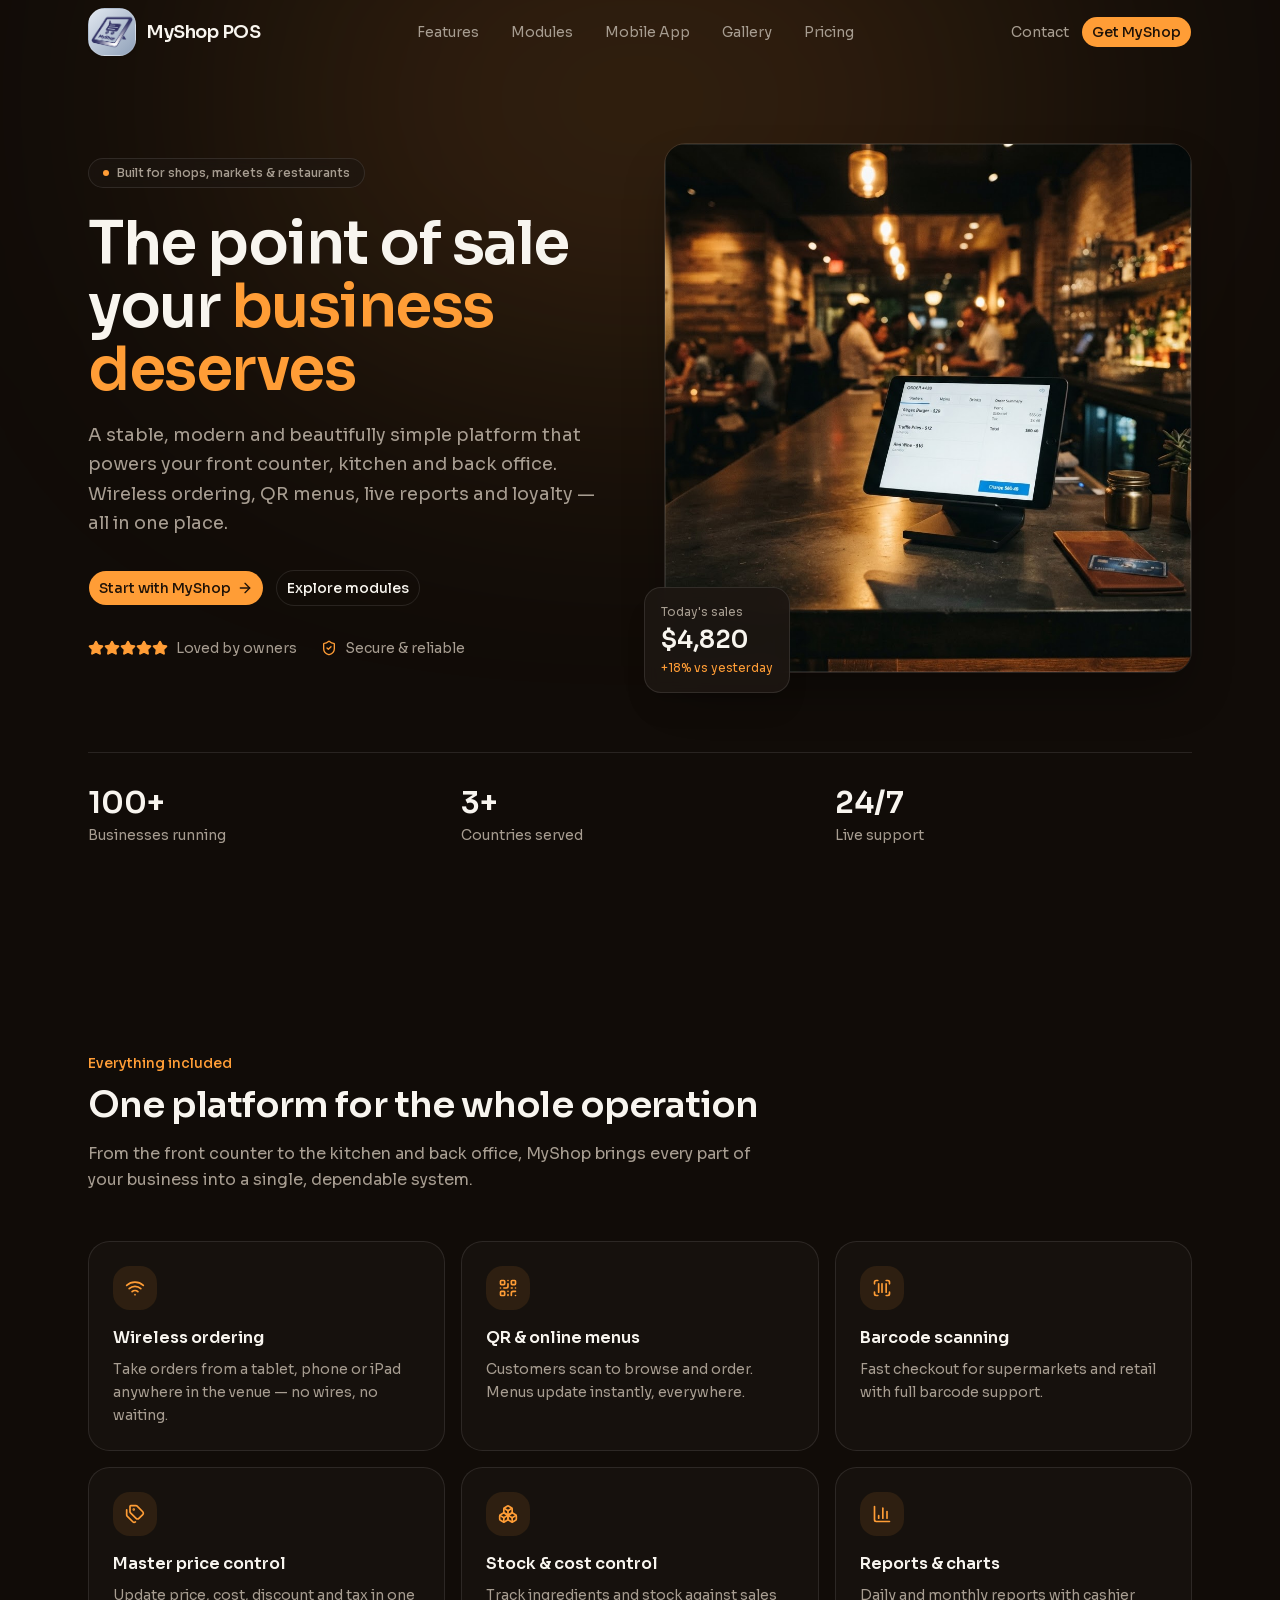
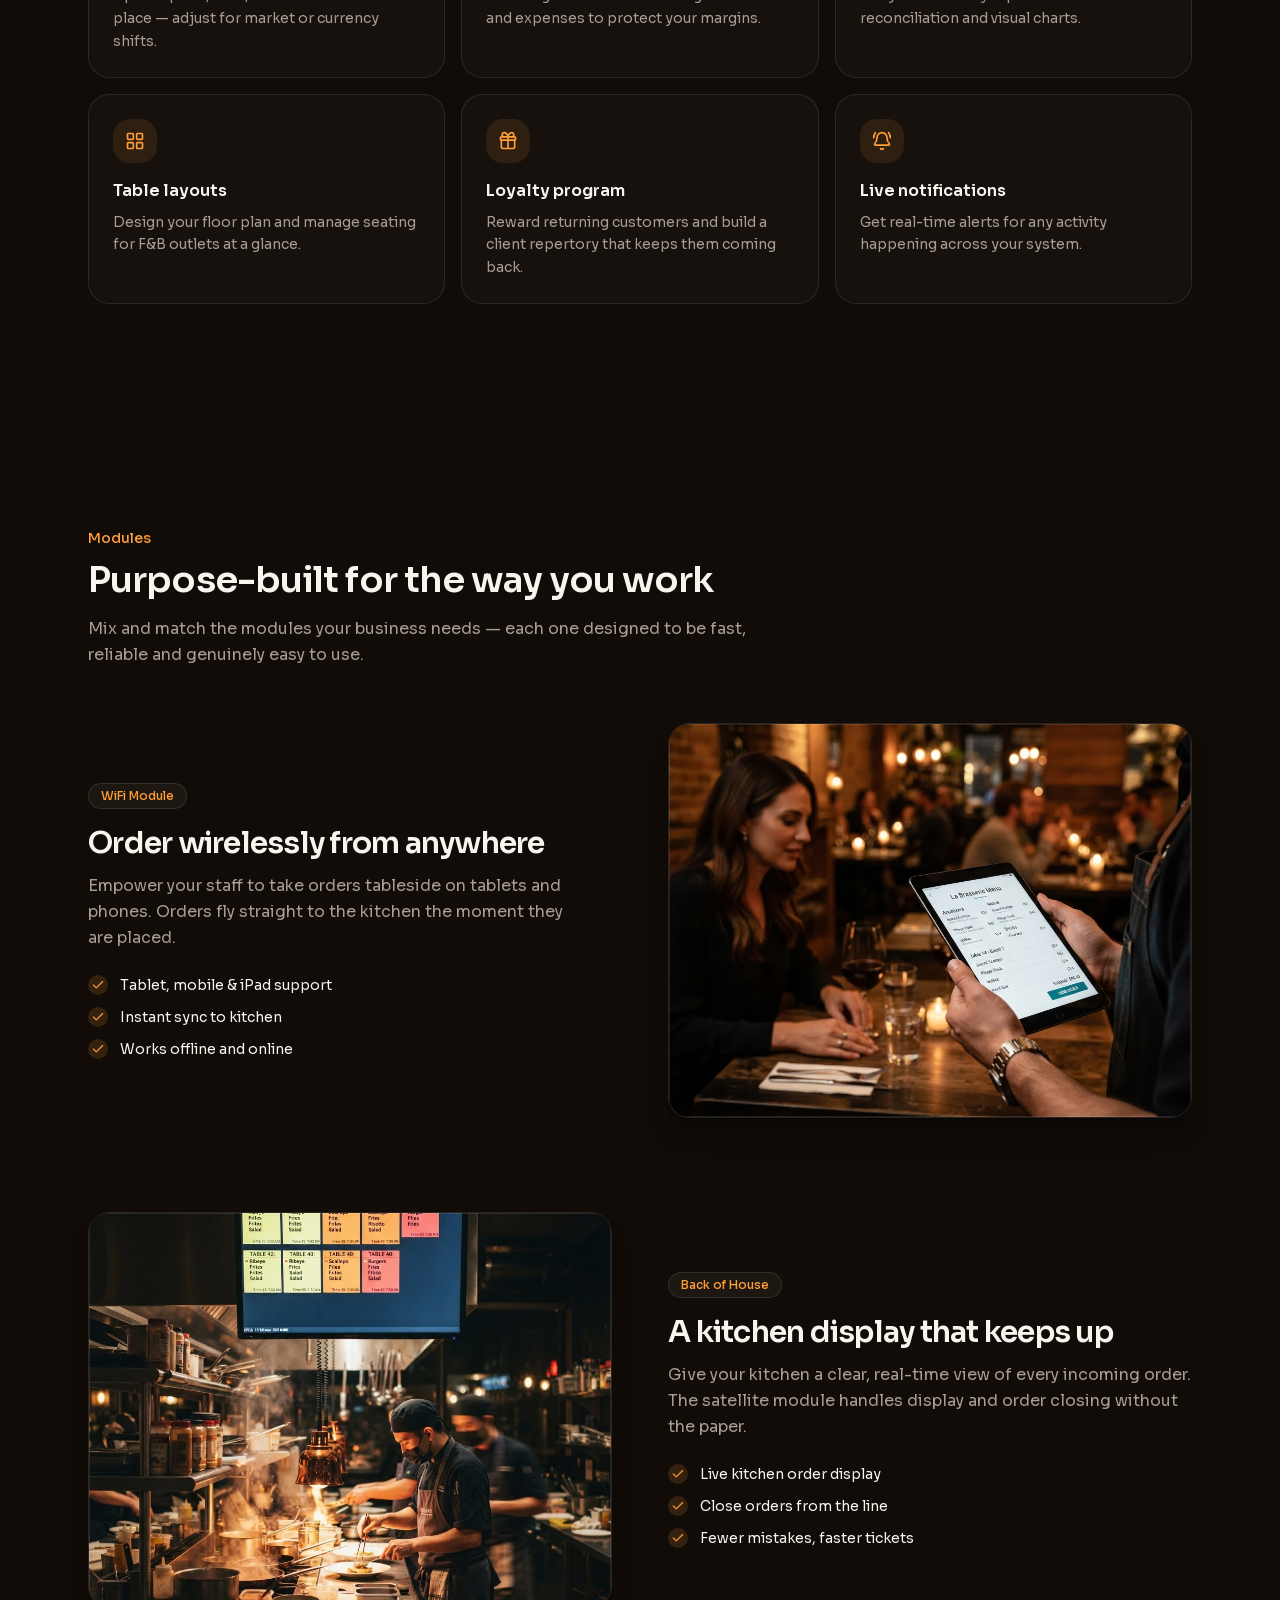
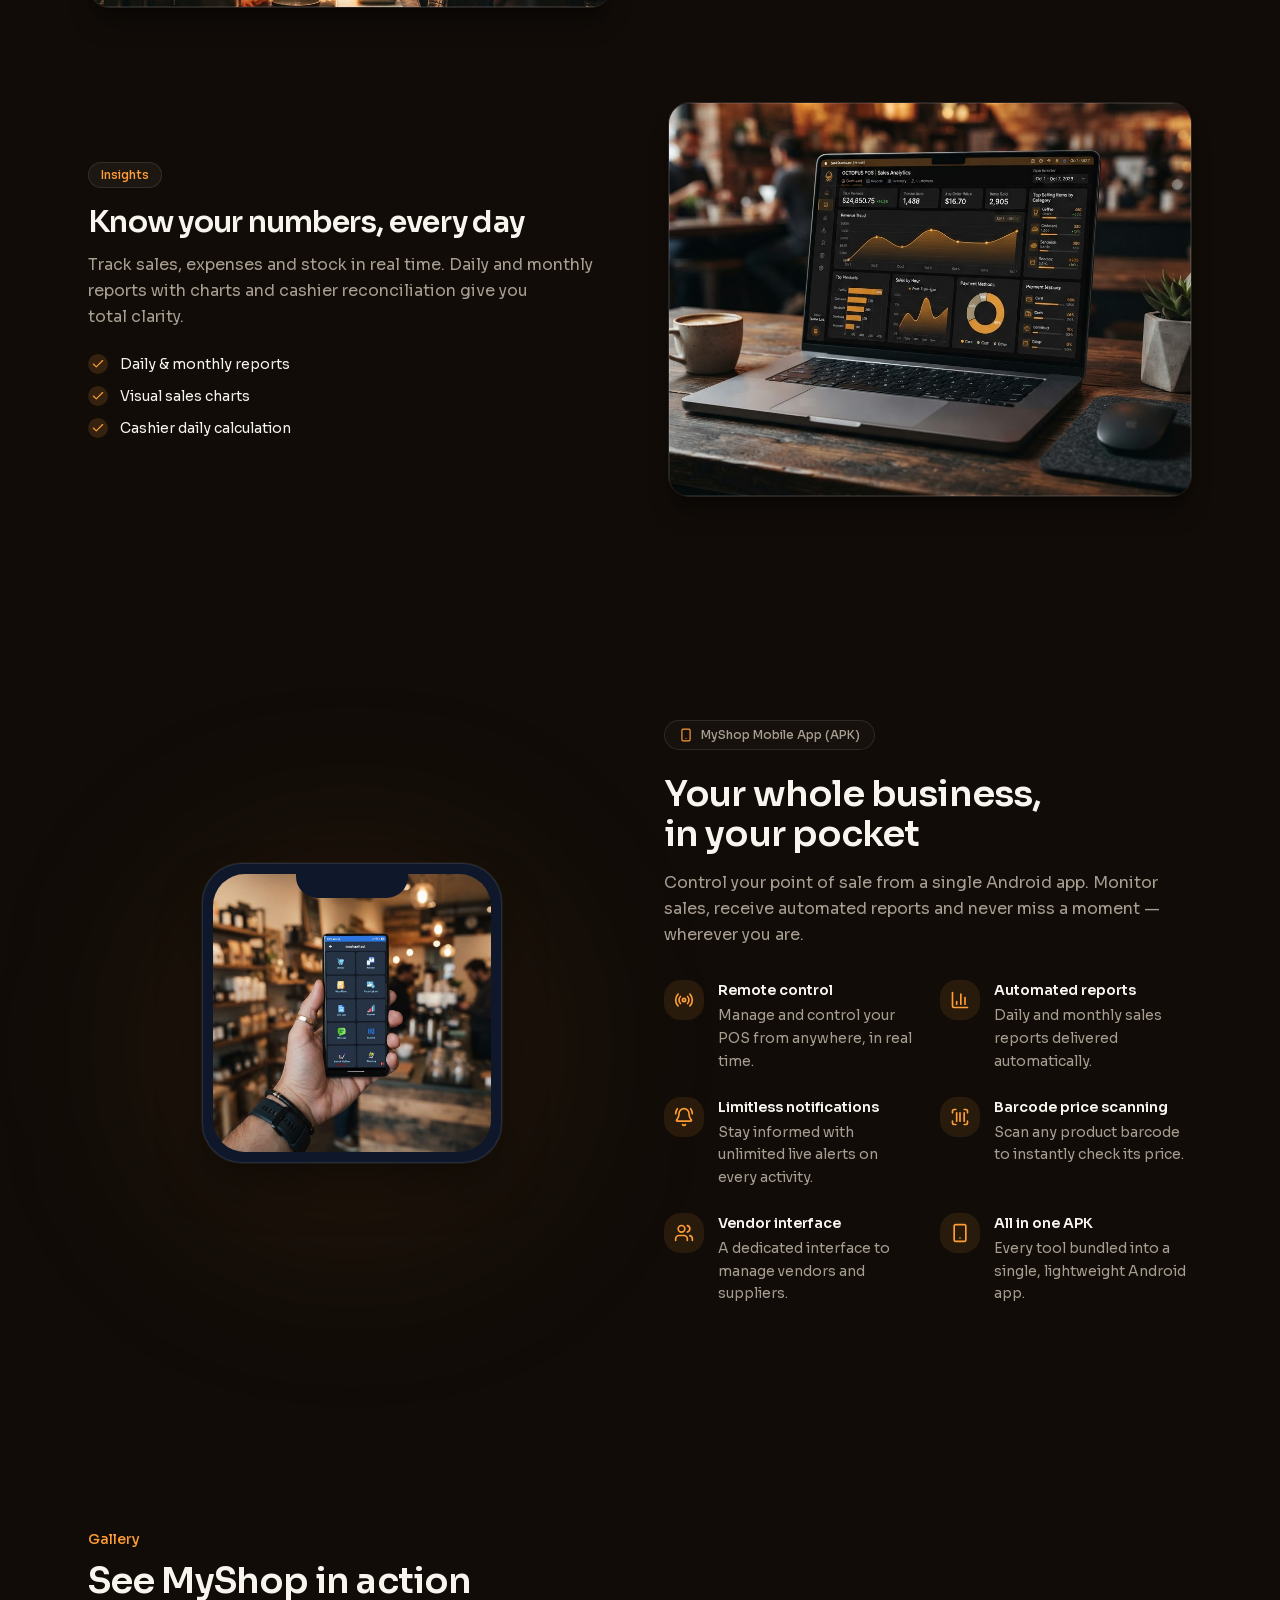
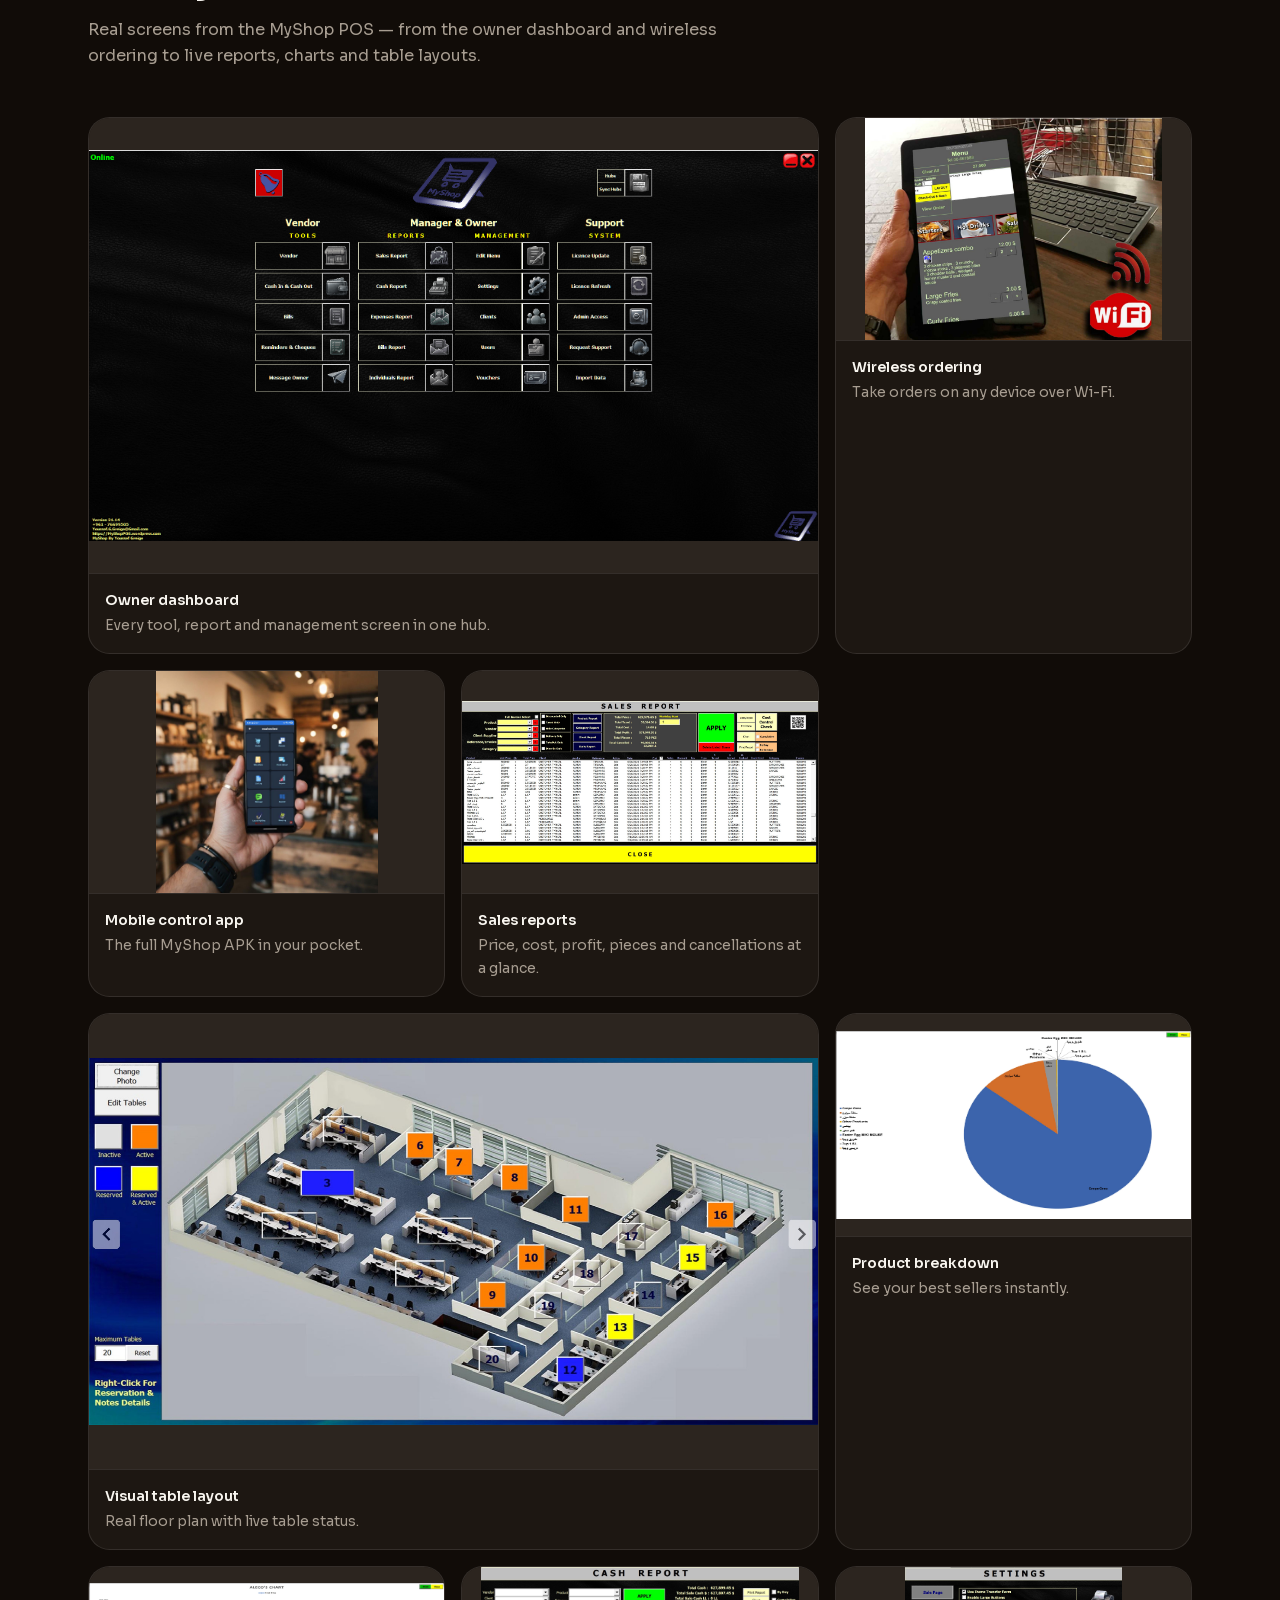
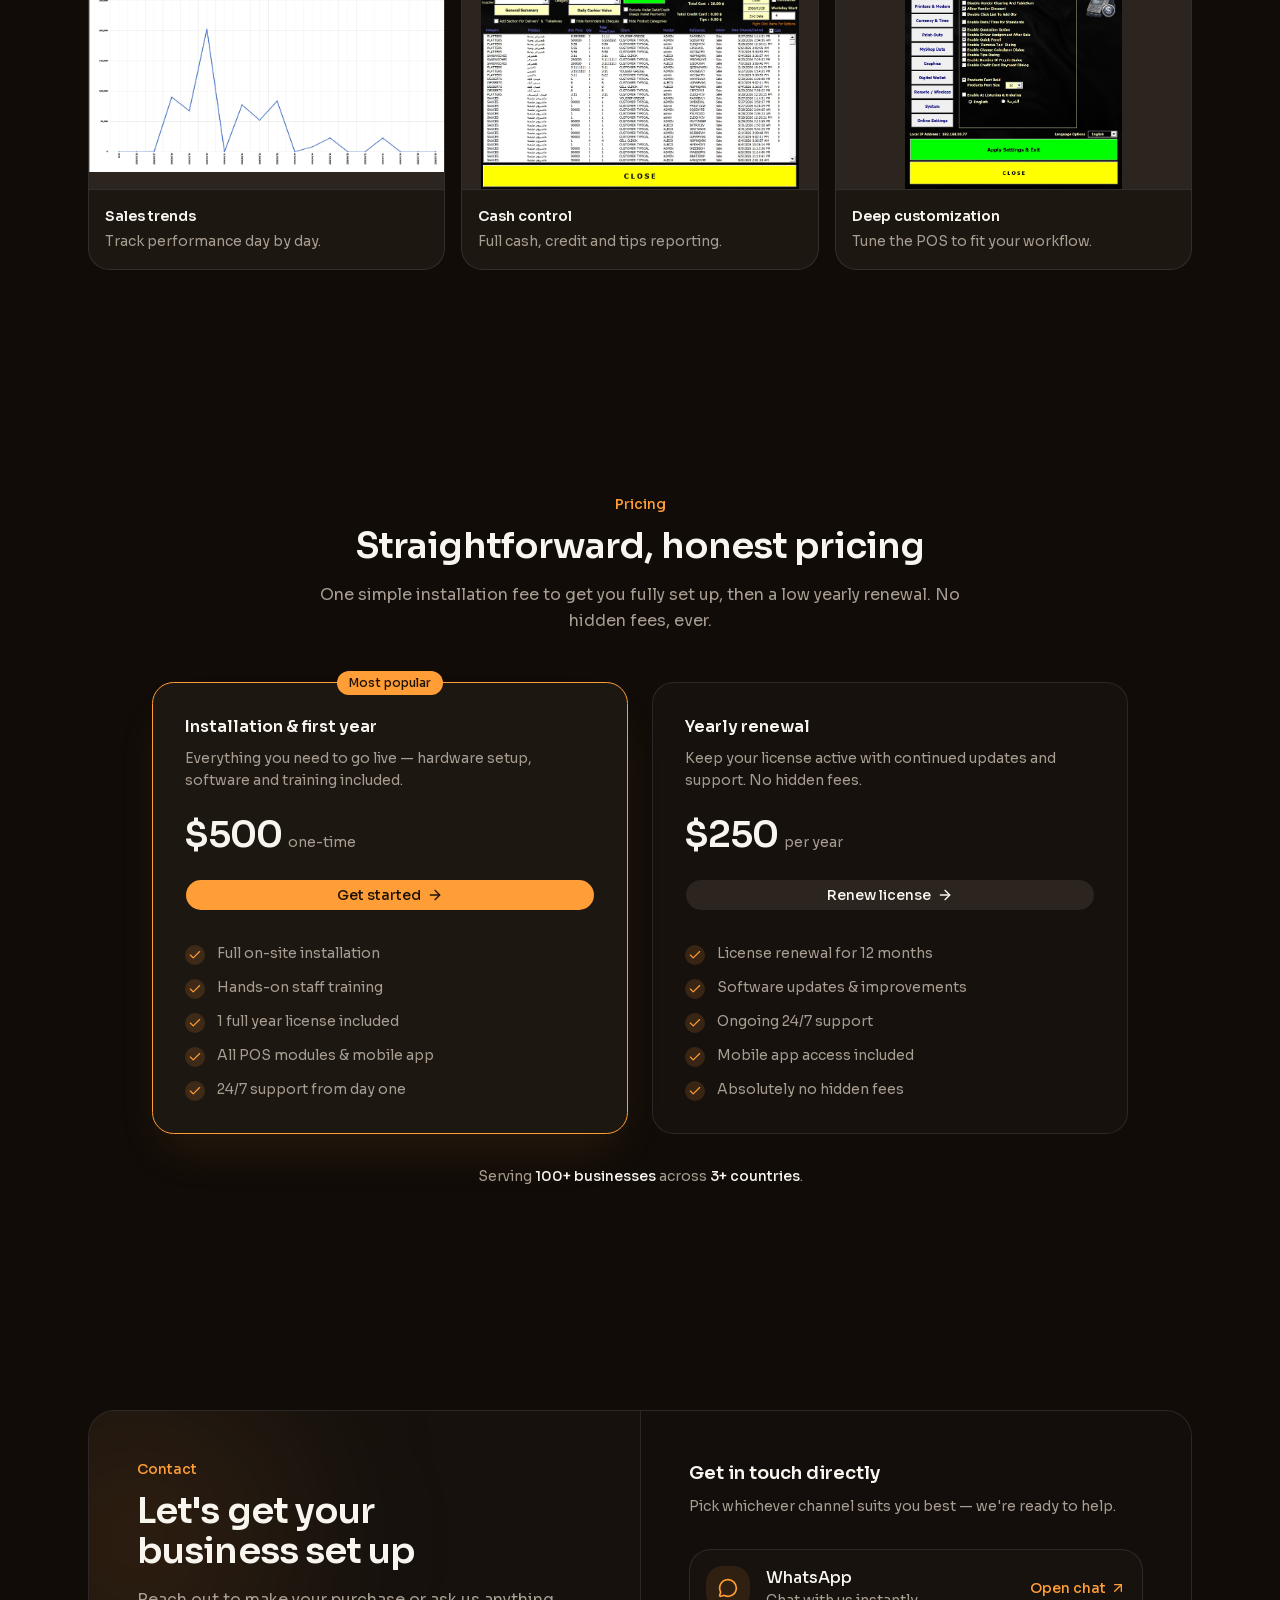
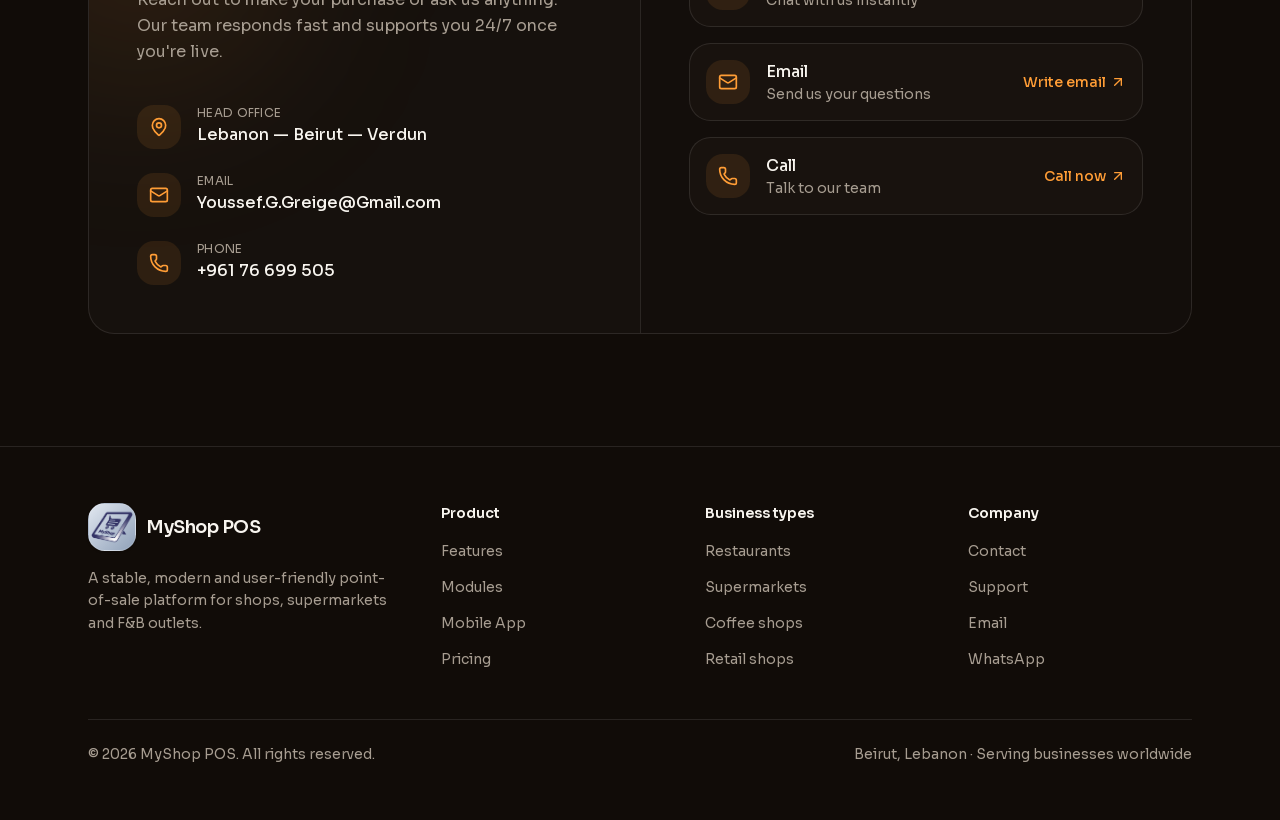
==== commit e198e705: "Update index.html" ====
--- a/index.html
+++ b/index.html
@@ -1 +1,988 @@
-<!DOCTYPE html><html lang="en" class="sora_d8810efa-module__bn063a__variable inter_61917bc2-module__Bvq8EW__variable bg-background"><head><meta charSet="utf-8"/><meta name="viewport" content="width=device-width, initial-scale=1"/><link rel="preload" href="/_next/static/media/83afe278b6a6bb3c-s.p.0q-301v4kxxnr.woff2" as="font" crossorigin="" type="font/woff2"/><link rel="preload" href="/_next/static/media/c41ca59f1c34ba31-s.p.0xxb547n1hn74.woff2" as="font" crossorigin="" type="font/woff2"/><link rel="preload" as="image" href="/hero-pos.png"/><link rel="stylesheet" href="/_next/static/chunks/0~zm8m9u40qhc.css" data-precedence="next"/><link rel="preload" as="script" fetchPriority="low" href="/_next/static/chunks/02yc90psx--ft.js"/><script src="/_next/static/chunks/0cje14_narrpx.js" async=""></script><script src="/_next/static/chunks/0xit3wd5pz8p7.js" async=""></script><script src="/_next/static/chunks/10u3y4bw1ayzs.js" async=""></script><script src="/_next/static/chunks/turbopack-0tns7n2_ygin..js" async=""></script><script src="/_next/static/chunks/0ya5kixflpvgt.js" async=""></script><script src="/_next/static/chunks/0d3tkj33oycf2.js" async=""></script><script src="/_next/static/chunks/01-88pg82kstg.js" async=""></script><meta name="next-size-adjust" content=""/><meta name="theme-color" content="#1a1712"/><meta name="color-scheme" content="dark"/><title>MyShop POS — Modern Point of Sale for Shops, Markets &amp; Restaurants</title><meta name="description" content="MyShop POS is a stable, modern and user-friendly point-of-sale platform for shops, supermarkets and F&amp;B outlets. Wireless ordering, QR menus, kitchen display, table layouts, barcode scanning, reports, loyalty and 24/7 support."/><meta name="generator" content="v0.app"/><link rel="icon" href="/icon-light-32x32.png" media="(prefers-color-scheme: light)"/><link rel="icon" href="/icon-dark-32x32.png" media="(prefers-color-scheme: dark)"/><link rel="icon" href="/icon.svg" type="image/svg+xml"/><link rel="apple-touch-icon" href="/apple-icon.png"/><script src="/_next/static/chunks/03~yq9q893hmn.js" noModule=""></script></head><body class="antialiased font-sans"><div hidden=""><!--$--><!--/$--></div><div class="min-h-screen bg-background text-foreground"><header class="fixed inset-x-0 top-0 z-50 transition-colors duration-300 border-b border-transparent"><div class="mx-auto flex h-16 max-w-6xl items-center justify-between px-4 sm:px-6"><a href="#" class="flex items-center gap-2.5"><span class="flex size-12 items-center justify-center rounded-xl border border-white/10 bg-gradient-to-br from-slate-200 to-slate-400 p-0.5 shadow-sm"><img alt="MyShop POS logo" loading="lazy" width="48" height="48" decoding="async" data-nimg="1" class="h-full w-full object-contain" style="color:transparent" src="/logo-myshop.gif"/></span><span class="text-lg font-semibold tracking-tight">MyShop POS</span></a><nav class="hidden items-center gap-8 md:flex"><a href="#features" class="text-sm text-muted-foreground transition-colors hover:text-foreground">Features</a><a href="#modules" class="text-sm text-muted-foreground transition-colors hover:text-foreground">Modules</a><a href="#app" class="text-sm text-muted-foreground transition-colors hover:text-foreground">Mobile App</a><a href="#gallery" class="text-sm text-muted-foreground transition-colors hover:text-foreground">Gallery</a><a href="#pricing" class="text-sm text-muted-foreground transition-colors hover:text-foreground">Pricing</a></nav><div class="hidden items-center gap-3 md:flex"><a href="#contact" class="text-sm text-muted-foreground transition-colors hover:text-foreground">Contact</a><a href="#pricing" role="button" tabindex="0" data-slot="button" class="group/button inline-flex shrink-0 items-center justify-center border border-transparent bg-clip-padding text-sm whitespace-nowrap transition-all outline-none select-none focus-visible:border-ring focus-visible:ring-3 focus-visible:ring-ring/50 active:not-aria-[haspopup]:translate-y-px disabled:pointer-events-none disabled:opacity-50 aria-invalid:border-destructive aria-invalid:ring-3 aria-invalid:ring-destructive/20 dark:aria-invalid:border-destructive/50 dark:aria-invalid:ring-destructive/40 [&amp;_svg]:pointer-events-none [&amp;_svg]:shrink-0 [&amp;_svg:not([class*=&#x27;size-&#x27;])]:size-4 bg-primary text-primary-foreground [a]:hover:bg-primary/80 h-8 gap-1.5 px-2.5 has-data-[icon=inline-end]:pr-2 has-data-[icon=inline-start]:pl-2 rounded-full font-medium">Get MyShop</a></div><button type="button" class="flex size-10 items-center justify-center rounded-lg text-foreground md:hidden" aria-label="Toggle menu" aria-expanded="false"><svg xmlns="http://www.w3.org/2000/svg" width="24" height="24" viewBox="0 0 24 24" fill="none" stroke="currentColor" stroke-width="2" stroke-linecap="round" stroke-linejoin="round" class="lucide lucide-menu size-5" aria-hidden="true"><path d="M4 5h16"></path><path d="M4 12h16"></path><path d="M4 19h16"></path></svg></button></div></header><main><section class="relative overflow-hidden pt-28 pb-16 sm:pt-36 sm:pb-24"><div aria-hidden="true" class="pointer-events-none absolute -top-40 left-1/2 h-[520px] w-[820px] -translate-x-1/2 rounded-full bg-primary/15 blur-[140px]"></div><div class="relative mx-auto max-w-6xl px-4 sm:px-6"><div class="grid items-center gap-12 lg:grid-cols-2"><div><div class="inline-flex items-center gap-2 rounded-full border border-border bg-card/60 px-3.5 py-1.5 text-xs font-medium text-muted-foreground backdrop-blur"><span class="flex size-1.5 rounded-full bg-primary"></span>Built for shops, markets &amp; restaurants</div><h1 class="mt-6 text-balance text-4xl font-semibold leading-[1.05] tracking-tight sm:text-5xl lg:text-6xl">The point of sale your<!-- --> <span class="text-primary">business deserves</span></h1><p class="mt-5 max-w-lg text-pretty text-base leading-relaxed text-muted-foreground sm:text-lg">A stable, modern and beautifully simple platform that powers your front counter, kitchen and back office. Wireless ordering, QR menus, live reports and loyalty — all in one place.</p><div class="mt-8 flex flex-col gap-3 sm:flex-row"><a href="#pricing" role="button" tabindex="0" data-slot="button" class="group/button inline-flex shrink-0 items-center justify-center border border-transparent bg-clip-padding text-sm whitespace-nowrap transition-all outline-none select-none focus-visible:border-ring focus-visible:ring-3 focus-visible:ring-ring/50 active:not-aria-[haspopup]:translate-y-px disabled:pointer-events-none disabled:opacity-50 aria-invalid:border-destructive aria-invalid:ring-3 aria-invalid:ring-destructive/20 dark:aria-invalid:border-destructive/50 dark:aria-invalid:ring-destructive/40 [&amp;_svg]:pointer-events-none [&amp;_svg]:shrink-0 [&amp;_svg:not([class*=&#x27;size-&#x27;])]:size-4 bg-primary text-primary-foreground [a]:hover:bg-primary/80 h-9 gap-1.5 px-2.5 has-data-[icon=inline-end]:pr-2 has-data-[icon=inline-start]:pl-2 rounded-full font-medium">Start with MyShop<svg xmlns="http://www.w3.org/2000/svg" width="24" height="24" viewBox="0 0 24 24" fill="none" stroke="currentColor" stroke-width="2" stroke-linecap="round" stroke-linejoin="round" class="lucide lucide-arrow-right size-4" aria-hidden="true"><path d="M5 12h14"></path><path d="m12 5 7 7-7 7"></path></svg></a><a href="#modules" role="button" tabindex="0" data-slot="button" class="group/button inline-flex shrink-0 items-center justify-center border bg-clip-padding text-sm whitespace-nowrap transition-all outline-none select-none focus-visible:border-ring focus-visible:ring-3 focus-visible:ring-ring/50 active:not-aria-[haspopup]:translate-y-px disabled:pointer-events-none disabled:opacity-50 aria-invalid:border-destructive aria-invalid:ring-3 aria-invalid:ring-destructive/20 dark:aria-invalid:border-destructive/50 dark:aria-invalid:ring-destructive/40 [&amp;_svg]:pointer-events-none [&amp;_svg]:shrink-0 [&amp;_svg:not([class*=&#x27;size-&#x27;])]:size-4 hover:text-foreground aria-expanded:bg-muted aria-expanded:text-foreground dark:border-input dark:bg-input/30 dark:hover:bg-input/50 h-9 gap-1.5 px-2.5 has-data-[icon=inline-end]:pr-2 has-data-[icon=inline-start]:pl-2 rounded-full border-border bg-transparent font-medium hover:bg-card">Explore modules</a></div><div class="mt-8 flex flex-wrap items-center gap-x-6 gap-y-3 text-sm text-muted-foreground"><span class="inline-flex items-center gap-2"><span class="flex text-primary"><svg xmlns="http://www.w3.org/2000/svg" width="24" height="24" viewBox="0 0 24 24" fill="none" stroke="currentColor" stroke-width="2" stroke-linecap="round" stroke-linejoin="round" class="lucide lucide-star size-4 fill-current" aria-hidden="true"><path d="M11.525 2.295a.53.53 0 0 1 .95 0l2.31 4.679a2.123 2.123 0 0 0 1.595 1.16l5.166.756a.53.53 0 0 1 .294.904l-3.736 3.638a2.123 2.123 0 0 0-.611 1.878l.882 5.14a.53.53 0 0 1-.771.56l-4.618-2.428a2.122 2.122 0 0 0-1.973 0L6.396 21.01a.53.53 0 0 1-.77-.56l.881-5.139a2.122 2.122 0 0 0-.611-1.879L2.16 9.795a.53.53 0 0 1 .294-.906l5.165-.755a2.122 2.122 0 0 0 1.597-1.16z"></path></svg><svg xmlns="http://www.w3.org/2000/svg" width="24" height="24" viewBox="0 0 24 24" fill="none" stroke="currentColor" stroke-width="2" stroke-linecap="round" stroke-linejoin="round" class="lucide lucide-star size-4 fill-current" aria-hidden="true"><path d="M11.525 2.295a.53.53 0 0 1 .95 0l2.31 4.679a2.123 2.123 0 0 0 1.595 1.16l5.166.756a.53.53 0 0 1 .294.904l-3.736 3.638a2.123 2.123 0 0 0-.611 1.878l.882 5.14a.53.53 0 0 1-.771.56l-4.618-2.428a2.122 2.122 0 0 0-1.973 0L6.396 21.01a.53.53 0 0 1-.77-.56l.881-5.139a2.122 2.122 0 0 0-.611-1.879L2.16 9.795a.53.53 0 0 1 .294-.906l5.165-.755a2.122 2.122 0 0 0 1.597-1.16z"></path></svg><svg xmlns="http://www.w3.org/2000/svg" width="24" height="24" viewBox="0 0 24 24" fill="none" stroke="currentColor" stroke-width="2" stroke-linecap="round" stroke-linejoin="round" class="lucide lucide-star size-4 fill-current" aria-hidden="true"><path d="M11.525 2.295a.53.53 0 0 1 .95 0l2.31 4.679a2.123 2.123 0 0 0 1.595 1.16l5.166.756a.53.53 0 0 1 .294.904l-3.736 3.638a2.123 2.123 0 0 0-.611 1.878l.882 5.14a.53.53 0 0 1-.771.56l-4.618-2.428a2.122 2.122 0 0 0-1.973 0L6.396 21.01a.53.53 0 0 1-.77-.56l.881-5.139a2.122 2.122 0 0 0-.611-1.879L2.16 9.795a.53.53 0 0 1 .294-.906l5.165-.755a2.122 2.122 0 0 0 1.597-1.16z"></path></svg><svg xmlns="http://www.w3.org/2000/svg" width="24" height="24" viewBox="0 0 24 24" fill="none" stroke="currentColor" stroke-width="2" stroke-linecap="round" stroke-linejoin="round" class="lucide lucide-star size-4 fill-current" aria-hidden="true"><path d="M11.525 2.295a.53.53 0 0 1 .95 0l2.31 4.679a2.123 2.123 0 0 0 1.595 1.16l5.166.756a.53.53 0 0 1 .294.904l-3.736 3.638a2.123 2.123 0 0 0-.611 1.878l.882 5.14a.53.53 0 0 1-.771.56l-4.618-2.428a2.122 2.122 0 0 0-1.973 0L6.396 21.01a.53.53 0 0 1-.77-.56l.881-5.139a2.122 2.122 0 0 0-.611-1.879L2.16 9.795a.53.53 0 0 1 .294-.906l5.165-.755a2.122 2.122 0 0 0 1.597-1.16z"></path></svg><svg xmlns="http://www.w3.org/2000/svg" width="24" height="24" viewBox="0 0 24 24" fill="none" stroke="currentColor" stroke-width="2" stroke-linecap="round" stroke-linejoin="round" class="lucide lucide-star size-4 fill-current" aria-hidden="true"><path d="M11.525 2.295a.53.53 0 0 1 .95 0l2.31 4.679a2.123 2.123 0 0 0 1.595 1.16l5.166.756a.53.53 0 0 1 .294.904l-3.736 3.638a2.123 2.123 0 0 0-.611 1.878l.882 5.14a.53.53 0 0 1-.771.56l-4.618-2.428a2.122 2.122 0 0 0-1.973 0L6.396 21.01a.53.53 0 0 1-.77-.56l.881-5.139a2.122 2.122 0 0 0-.611-1.879L2.16 9.795a.53.53 0 0 1 .294-.906l5.165-.755a2.122 2.122 0 0 0 1.597-1.16z"></path></svg></span>Loved by owners</span><span class="inline-flex items-center gap-2"><svg xmlns="http://www.w3.org/2000/svg" width="24" height="24" viewBox="0 0 24 24" fill="none" stroke="currentColor" stroke-width="2" stroke-linecap="round" stroke-linejoin="round" class="lucide lucide-shield-check size-4 text-primary" aria-hidden="true"><path d="M20 13c0 5-3.5 7.5-7.66 8.95a1 1 0 0 1-.67-.01C7.5 20.5 4 18 4 13V6a1 1 0 0 1 1-1c2 0 4.5-1.2 6.24-2.72a1.17 1.17 0 0 1 1.52 0C14.51 3.81 17 5 19 5a1 1 0 0 1 1 1z"></path><path d="m9 12 2 2 4-4"></path></svg>Secure &amp; reliable</span></div></div><div class="relative"><div class="relative overflow-hidden rounded-2xl border border-border shadow-2xl shadow-black/40"><img alt="MyShop POS running on a tablet at a restaurant counter" width="900" height="1000" decoding="async" data-nimg="1" class="h-full w-full object-cover" style="color:transparent" src="/hero-pos.png"/><div class="pointer-events-none absolute inset-0 ring-1 ring-inset ring-white/10"></div></div><div class="absolute -bottom-5 -left-5 hidden rounded-xl border border-border bg-card/90 p-4 shadow-xl backdrop-blur sm:block"><p class="text-xs text-muted-foreground">Today&#x27;s sales</p><p class="mt-1 text-2xl font-semibold">$4,820</p><p class="mt-1 text-xs text-primary">+18% vs yesterday</p></div></div></div><dl class="mt-16 grid grid-cols-3 gap-4 border-t border-border pt-8 sm:mt-20"><div class="text-center sm:text-left"><dt class="sr-only">Businesses running</dt><dd class="text-2xl font-semibold sm:text-3xl">100+</dd><dd class="mt-1 text-xs text-muted-foreground sm:text-sm">Businesses running</dd></div><div class="text-center sm:text-left"><dt class="sr-only">Countries served</dt><dd class="text-2xl font-semibold sm:text-3xl">3+</dd><dd class="mt-1 text-xs text-muted-foreground sm:text-sm">Countries served</dd></div><div class="text-center sm:text-left"><dt class="sr-only">Live support</dt><dd class="text-2xl font-semibold sm:text-3xl">24/7</dd><dd class="mt-1 text-xs text-muted-foreground sm:text-sm">Live support</dd></div></dl></div></section><section id="features" class="scroll-mt-20 py-20 sm:py-28"><div class="mx-auto max-w-6xl px-4 sm:px-6"><div class="max-w-2xl"><p class="text-sm font-medium text-primary">Everything included</p><h2 class="mt-3 text-balance text-3xl font-semibold tracking-tight sm:text-4xl">One platform for the whole operation</h2><p class="mt-4 text-pretty leading-relaxed text-muted-foreground">From the front counter to the kitchen and back office, MyShop brings every part of your business into a single, dependable system.</p></div><div class="mt-12 grid gap-4 sm:grid-cols-2 lg:grid-cols-3"><div class="group rounded-2xl border border-border bg-card/50 p-6 transition-colors hover:border-primary/40 hover:bg-card"><span class="flex size-11 items-center justify-center rounded-xl bg-primary/10 text-primary transition-colors group-hover:bg-primary group-hover:text-primary-foreground"><svg xmlns="http://www.w3.org/2000/svg" width="24" height="24" viewBox="0 0 24 24" fill="none" stroke="currentColor" stroke-width="2" stroke-linecap="round" stroke-linejoin="round" class="lucide lucide-wifi size-5" aria-hidden="true"><path d="M12 20h.01"></path><path d="M2 8.82a15 15 0 0 1 20 0"></path><path d="M5 12.859a10 10 0 0 1 14 0"></path><path d="M8.5 16.429a5 5 0 0 1 7 0"></path></svg></span><h3 class="mt-4 font-semibold">Wireless ordering</h3><p class="mt-2 text-sm leading-relaxed text-muted-foreground">Take orders from a tablet, phone or iPad anywhere in the venue — no wires, no waiting.</p></div><div class="group rounded-2xl border border-border bg-card/50 p-6 transition-colors hover:border-primary/40 hover:bg-card"><span class="flex size-11 items-center justify-center rounded-xl bg-primary/10 text-primary transition-colors group-hover:bg-primary group-hover:text-primary-foreground"><svg xmlns="http://www.w3.org/2000/svg" width="24" height="24" viewBox="0 0 24 24" fill="none" stroke="currentColor" stroke-width="2" stroke-linecap="round" stroke-linejoin="round" class="lucide lucide-qr-code size-5" aria-hidden="true"><rect width="5" height="5" x="3" y="3" rx="1"></rect><rect width="5" height="5" x="16" y="3" rx="1"></rect><rect width="5" height="5" x="3" y="16" rx="1"></rect><path d="M21 16h-3a2 2 0 0 0-2 2v3"></path><path d="M21 21v.01"></path><path d="M12 7v3a2 2 0 0 1-2 2H7"></path><path d="M3 12h.01"></path><path d="M12 3h.01"></path><path d="M12 16v.01"></path><path d="M16 12h1"></path><path d="M21 12v.01"></path><path d="M12 21v-1"></path></svg></span><h3 class="mt-4 font-semibold">QR &amp; online menus</h3><p class="mt-2 text-sm leading-relaxed text-muted-foreground">Customers scan to browse and order. Menus update instantly, everywhere.</p></div><div class="group rounded-2xl border border-border bg-card/50 p-6 transition-colors hover:border-primary/40 hover:bg-card"><span class="flex size-11 items-center justify-center rounded-xl bg-primary/10 text-primary transition-colors group-hover:bg-primary group-hover:text-primary-foreground"><svg xmlns="http://www.w3.org/2000/svg" width="24" height="24" viewBox="0 0 24 24" fill="none" stroke="currentColor" stroke-width="2" stroke-linecap="round" stroke-linejoin="round" class="lucide lucide-scan-barcode size-5" aria-hidden="true"><path d="M3 7V5a2 2 0 0 1 2-2h2"></path><path d="M17 3h2a2 2 0 0 1 2 2v2"></path><path d="M21 17v2a2 2 0 0 1-2 2h-2"></path><path d="M7 21H5a2 2 0 0 1-2-2v-2"></path><path d="M8 7v10"></path><path d="M12 7v10"></path><path d="M17 7v10"></path></svg></span><h3 class="mt-4 font-semibold">Barcode scanning</h3><p class="mt-2 text-sm leading-relaxed text-muted-foreground">Fast checkout for supermarkets and retail with full barcode support.</p></div><div class="group rounded-2xl border border-border bg-card/50 p-6 transition-colors hover:border-primary/40 hover:bg-card"><span class="flex size-11 items-center justify-center rounded-xl bg-primary/10 text-primary transition-colors group-hover:bg-primary group-hover:text-primary-foreground"><svg xmlns="http://www.w3.org/2000/svg" width="24" height="24" viewBox="0 0 24 24" fill="none" stroke="currentColor" stroke-width="2" stroke-linecap="round" stroke-linejoin="round" class="lucide lucide-tags size-5" aria-hidden="true"><path d="M13.172 2a2 2 0 0 1 1.414.586l6.71 6.71a2.4 2.4 0 0 1 0 3.408l-4.592 4.592a2.4 2.4 0 0 1-3.408 0l-6.71-6.71A2 2 0 0 1 6 9.172V3a1 1 0 0 1 1-1z"></path><path d="M2 7v6.172a2 2 0 0 0 .586 1.414l6.71 6.71a2.4 2.4 0 0 0 3.191.193"></path><circle cx="10.5" cy="6.5" r=".5" fill="currentColor"></circle></svg></span><h3 class="mt-4 font-semibold">Master price control</h3><p class="mt-2 text-sm leading-relaxed text-muted-foreground">Update price, cost, discount and tax in one place — adjust for market or currency shifts.</p></div><div class="group rounded-2xl border border-border bg-card/50 p-6 transition-colors hover:border-primary/40 hover:bg-card"><span class="flex size-11 items-center justify-center rounded-xl bg-primary/10 text-primary transition-colors group-hover:bg-primary group-hover:text-primary-foreground"><svg xmlns="http://www.w3.org/2000/svg" width="24" height="24" viewBox="0 0 24 24" fill="none" stroke="currentColor" stroke-width="2" stroke-linecap="round" stroke-linejoin="round" class="lucide lucide-boxes size-5" aria-hidden="true"><path d="M2.97 12.92A2 2 0 0 0 2 14.63v3.24a2 2 0 0 0 .97 1.71l3 1.8a2 2 0 0 0 2.06 0L12 19v-5.5l-5-3-4.03 2.42Z"></path><path d="m7 16.5-4.74-2.85"></path><path d="m7 16.5 5-3"></path><path d="M7 16.5v5.17"></path><path d="M12 13.5V19l3.97 2.38a2 2 0 0 0 2.06 0l3-1.8a2 2 0 0 0 .97-1.71v-3.24a2 2 0 0 0-.97-1.71L17 10.5l-5 3Z"></path><path d="m17 16.5-5-3"></path><path d="m17 16.5 4.74-2.85"></path><path d="M17 16.5v5.17"></path><path d="M7.97 4.42A2 2 0 0 0 7 6.13v4.37l5 3 5-3V6.13a2 2 0 0 0-.97-1.71l-3-1.8a2 2 0 0 0-2.06 0l-3 1.8Z"></path><path d="M12 8 7.26 5.15"></path><path d="m12 8 4.74-2.85"></path><path d="M12 13.5V8"></path></svg></span><h3 class="mt-4 font-semibold">Stock &amp; cost control</h3><p class="mt-2 text-sm leading-relaxed text-muted-foreground">Track ingredients and stock against sales and expenses to protect your margins.</p></div><div class="group rounded-2xl border border-border bg-card/50 p-6 transition-colors hover:border-primary/40 hover:bg-card"><span class="flex size-11 items-center justify-center rounded-xl bg-primary/10 text-primary transition-colors group-hover:bg-primary group-hover:text-primary-foreground"><svg xmlns="http://www.w3.org/2000/svg" width="24" height="24" viewBox="0 0 24 24" fill="none" stroke="currentColor" stroke-width="2" stroke-linecap="round" stroke-linejoin="round" class="lucide lucide-chart-column size-5" aria-hidden="true"><path d="M3 3v16a2 2 0 0 0 2 2h16"></path><path d="M18 17V9"></path><path d="M13 17V5"></path><path d="M8 17v-3"></path></svg></span><h3 class="mt-4 font-semibold">Reports &amp; charts</h3><p class="mt-2 text-sm leading-relaxed text-muted-foreground">Daily and monthly reports with cashier reconciliation and visual charts.</p></div><div class="group rounded-2xl border border-border bg-card/50 p-6 transition-colors hover:border-primary/40 hover:bg-card"><span class="flex size-11 items-center justify-center rounded-xl bg-primary/10 text-primary transition-colors group-hover:bg-primary group-hover:text-primary-foreground"><svg xmlns="http://www.w3.org/2000/svg" width="24" height="24" viewBox="0 0 24 24" fill="none" stroke="currentColor" stroke-width="2" stroke-linecap="round" stroke-linejoin="round" class="lucide lucide-layout-grid size-5" aria-hidden="true"><rect width="7" height="7" x="3" y="3" rx="1"></rect><rect width="7" height="7" x="14" y="3" rx="1"></rect><rect width="7" height="7" x="14" y="14" rx="1"></rect><rect width="7" height="7" x="3" y="14" rx="1"></rect></svg></span><h3 class="mt-4 font-semibold">Table layouts</h3><p class="mt-2 text-sm leading-relaxed text-muted-foreground">Design your floor plan and manage seating for F&amp;B outlets at a glance.</p></div><div class="group rounded-2xl border border-border bg-card/50 p-6 transition-colors hover:border-primary/40 hover:bg-card"><span class="flex size-11 items-center justify-center rounded-xl bg-primary/10 text-primary transition-colors group-hover:bg-primary group-hover:text-primary-foreground"><svg xmlns="http://www.w3.org/2000/svg" width="24" height="24" viewBox="0 0 24 24" fill="none" stroke="currentColor" stroke-width="2" stroke-linecap="round" stroke-linejoin="round" class="lucide lucide-gift size-5" aria-hidden="true"><path d="M12 7v14"></path><path d="M20 11v8a2 2 0 0 1-2 2H6a2 2 0 0 1-2-2v-8"></path><path d="M7.5 7a1 1 0 0 1 0-5A4.8 8 0 0 1 12 7a4.8 8 0 0 1 4.5-5 1 1 0 0 1 0 5"></path><rect x="3" y="7" width="18" height="4" rx="1"></rect></svg></span><h3 class="mt-4 font-semibold">Loyalty program</h3><p class="mt-2 text-sm leading-relaxed text-muted-foreground">Reward returning customers and build a client repertory that keeps them coming back.</p></div><div class="group rounded-2xl border border-border bg-card/50 p-6 transition-colors hover:border-primary/40 hover:bg-card"><span class="flex size-11 items-center justify-center rounded-xl bg-primary/10 text-primary transition-colors group-hover:bg-primary group-hover:text-primary-foreground"><svg xmlns="http://www.w3.org/2000/svg" width="24" height="24" viewBox="0 0 24 24" fill="none" stroke="currentColor" stroke-width="2" stroke-linecap="round" stroke-linejoin="round" class="lucide lucide-bell-ring size-5" aria-hidden="true"><path d="M10.268 21a2 2 0 0 0 3.464 0"></path><path d="M22 8c0-2.3-.8-4.3-2-6"></path><path d="M3.262 15.326A1 1 0 0 0 4 17h16a1 1 0 0 0 .74-1.673C19.41 13.956 18 12.499 18 8A6 6 0 0 0 6 8c0 4.499-1.411 5.956-2.738 7.326"></path><path d="M4 2C2.8 3.7 2 5.7 2 8"></path></svg></span><h3 class="mt-4 font-semibold">Live notifications</h3><p class="mt-2 text-sm leading-relaxed text-muted-foreground">Get real-time alerts for any activity happening across your system.</p></div></div></div></section><section id="modules" class="scroll-mt-20 py-20 sm:py-28"><div class="mx-auto max-w-6xl px-4 sm:px-6"><div class="max-w-2xl"><p class="text-sm font-medium text-primary">Modules</p><h2 class="mt-3 text-balance text-3xl font-semibold tracking-tight sm:text-4xl">Purpose-built for the way you work</h2><p class="mt-4 text-pretty leading-relaxed text-muted-foreground">Mix and match the modules your business needs — each one designed to be fast, reliable and genuinely easy to use.</p></div><div class="mt-14 flex flex-col gap-16 sm:gap-24"><div class="grid items-center gap-8 lg:grid-cols-2 lg:gap-14"><div class=""><span class="inline-flex rounded-full border border-border bg-card px-3 py-1 text-xs font-medium text-primary">WiFi Module</span><h3 class="mt-4 text-balance text-2xl font-semibold tracking-tight sm:text-3xl">Order wirelessly from anywhere</h3><p class="mt-3 text-pretty leading-relaxed text-muted-foreground">Empower your staff to take orders tableside on tablets and phones. Orders fly straight to the kitchen the moment they are placed.</p><ul class="mt-6 space-y-3"><li class="flex items-center gap-3 text-sm"><span class="flex size-5 items-center justify-center rounded-full bg-primary/15 text-primary"><svg xmlns="http://www.w3.org/2000/svg" width="24" height="24" viewBox="0 0 24 24" fill="none" stroke="currentColor" stroke-width="2" stroke-linecap="round" stroke-linejoin="round" class="lucide lucide-check size-3.5" aria-hidden="true"><path d="M20 6 9 17l-5-5"></path></svg></span>Tablet, mobile &amp; iPad support</li><li class="flex items-center gap-3 text-sm"><span class="flex size-5 items-center justify-center rounded-full bg-primary/15 text-primary"><svg xmlns="http://www.w3.org/2000/svg" width="24" height="24" viewBox="0 0 24 24" fill="none" stroke="currentColor" stroke-width="2" stroke-linecap="round" stroke-linejoin="round" class="lucide lucide-check size-3.5" aria-hidden="true"><path d="M20 6 9 17l-5-5"></path></svg></span>Instant sync to kitchen</li><li class="flex items-center gap-3 text-sm"><span class="flex size-5 items-center justify-center rounded-full bg-primary/15 text-primary"><svg xmlns="http://www.w3.org/2000/svg" width="24" height="24" viewBox="0 0 24 24" fill="none" stroke="currentColor" stroke-width="2" stroke-linecap="round" stroke-linejoin="round" class="lucide lucide-check size-3.5" aria-hidden="true"><path d="M20 6 9 17l-5-5"></path></svg></span>Works offline and online</li></ul></div><div class="relative overflow-hidden rounded-2xl border border-border shadow-xl shadow-black/30 "><img alt="Waiter taking a wireless order on a tablet" loading="lazy" width="800" height="600" decoding="async" data-nimg="1" class="aspect-[4/3] h-full w-full object-cover" style="color:transparent" src="/module-wireless.png"/><div class="pointer-events-none absolute inset-0 ring-1 ring-inset ring-white/10"></div></div></div><div class="grid items-center gap-8 lg:grid-cols-2 lg:gap-14"><div class="lg:order-2"><span class="inline-flex rounded-full border border-border bg-card px-3 py-1 text-xs font-medium text-primary">Back of House</span><h3 class="mt-4 text-balance text-2xl font-semibold tracking-tight sm:text-3xl">A kitchen display that keeps up</h3><p class="mt-3 text-pretty leading-relaxed text-muted-foreground">Give your kitchen a clear, real-time view of every incoming order. The satellite module handles display and order closing without the paper.</p><ul class="mt-6 space-y-3"><li class="flex items-center gap-3 text-sm"><span class="flex size-5 items-center justify-center rounded-full bg-primary/15 text-primary"><svg xmlns="http://www.w3.org/2000/svg" width="24" height="24" viewBox="0 0 24 24" fill="none" stroke="currentColor" stroke-width="2" stroke-linecap="round" stroke-linejoin="round" class="lucide lucide-check size-3.5" aria-hidden="true"><path d="M20 6 9 17l-5-5"></path></svg></span>Live kitchen order display</li><li class="flex items-center gap-3 text-sm"><span class="flex size-5 items-center justify-center rounded-full bg-primary/15 text-primary"><svg xmlns="http://www.w3.org/2000/svg" width="24" height="24" viewBox="0 0 24 24" fill="none" stroke="currentColor" stroke-width="2" stroke-linecap="round" stroke-linejoin="round" class="lucide lucide-check size-3.5" aria-hidden="true"><path d="M20 6 9 17l-5-5"></path></svg></span>Close orders from the line</li><li class="flex items-center gap-3 text-sm"><span class="flex size-5 items-center justify-center rounded-full bg-primary/15 text-primary"><svg xmlns="http://www.w3.org/2000/svg" width="24" height="24" viewBox="0 0 24 24" fill="none" stroke="currentColor" stroke-width="2" stroke-linecap="round" stroke-linejoin="round" class="lucide lucide-check size-3.5" aria-hidden="true"><path d="M20 6 9 17l-5-5"></path></svg></span>Fewer mistakes, faster tickets</li></ul></div><div class="relative overflow-hidden rounded-2xl border border-border shadow-xl shadow-black/30 lg:order-1"><img alt="Kitchen order display screen showing incoming orders" loading="lazy" width="800" height="600" decoding="async" data-nimg="1" class="aspect-[4/3] h-full w-full object-cover" style="color:transparent" src="/module-kitchen.png"/><div class="pointer-events-none absolute inset-0 ring-1 ring-inset ring-white/10"></div></div></div><div class="grid items-center gap-8 lg:grid-cols-2 lg:gap-14"><div class=""><span class="inline-flex rounded-full border border-border bg-card px-3 py-1 text-xs font-medium text-primary">Insights</span><h3 class="mt-4 text-balance text-2xl font-semibold tracking-tight sm:text-3xl">Know your numbers, every day</h3><p class="mt-3 text-pretty leading-relaxed text-muted-foreground">Track sales, expenses and stock in real time. Daily and monthly reports with charts and cashier reconciliation give you total clarity.</p><ul class="mt-6 space-y-3"><li class="flex items-center gap-3 text-sm"><span class="flex size-5 items-center justify-center rounded-full bg-primary/15 text-primary"><svg xmlns="http://www.w3.org/2000/svg" width="24" height="24" viewBox="0 0 24 24" fill="none" stroke="currentColor" stroke-width="2" stroke-linecap="round" stroke-linejoin="round" class="lucide lucide-check size-3.5" aria-hidden="true"><path d="M20 6 9 17l-5-5"></path></svg></span>Daily &amp; monthly reports</li><li class="flex items-center gap-3 text-sm"><span class="flex size-5 items-center justify-center rounded-full bg-primary/15 text-primary"><svg xmlns="http://www.w3.org/2000/svg" width="24" height="24" viewBox="0 0 24 24" fill="none" stroke="currentColor" stroke-width="2" stroke-linecap="round" stroke-linejoin="round" class="lucide lucide-check size-3.5" aria-hidden="true"><path d="M20 6 9 17l-5-5"></path></svg></span>Visual sales charts</li><li class="flex items-center gap-3 text-sm"><span class="flex size-5 items-center justify-center rounded-full bg-primary/15 text-primary"><svg xmlns="http://www.w3.org/2000/svg" width="24" height="24" viewBox="0 0 24 24" fill="none" stroke="currentColor" stroke-width="2" stroke-linecap="round" stroke-linejoin="round" class="lucide lucide-check size-3.5" aria-hidden="true"><path d="M20 6 9 17l-5-5"></path></svg></span>Cashier daily calculation</li></ul></div><div class="relative overflow-hidden rounded-2xl border border-border shadow-xl shadow-black/30 "><img alt="Analytics dashboard with sales charts and reports" loading="lazy" width="800" height="600" decoding="async" data-nimg="1" class="aspect-[4/3] h-full w-full object-cover" style="color:transparent" src="/module-reports.png"/><div class="pointer-events-none absolute inset-0 ring-1 ring-inset ring-white/10"></div></div></div></div></div></section><section id="app" class="scroll-mt-20 py-20 sm:py-28"><div class="mx-auto max-w-6xl px-4 sm:px-6"><div class="grid items-center gap-12 lg:grid-cols-2"><div class="relative order-2 flex justify-center lg:order-1"><div aria-hidden="true" class="pointer-events-none absolute left-1/2 top-10 h-72 w-72 -translate-x-1/2 rounded-full bg-primary/15 blur-[120px]"></div><div class="relative w-[270px] rounded-[2.5rem] border border-white/10 bg-slate-900 p-2.5 shadow-2xl shadow-black/50 ring-1 ring-white/5 sm:w-[300px]"><div class="absolute left-1/2 top-2.5 z-10 h-6 w-28 -translate-x-1/2 rounded-b-2xl bg-slate-900"></div><div class="overflow-hidden rounded-[2rem]"><img alt="MyShop control app home screen with Vendor, Remote, Shop Menu, Reports, Scanner and more" loading="lazy" width="720" height="1541" decoding="async" data-nimg="1" class="h-full w-full object-cover" style="color:transparent" src="/app-screen.jpeg"/></div></div></div><div class="order-1 lg:order-2"><div class="inline-flex items-center gap-2 rounded-full border border-border bg-card/60 px-3.5 py-1.5 text-xs font-medium text-muted-foreground"><svg xmlns="http://www.w3.org/2000/svg" width="24" height="24" viewBox="0 0 24 24" fill="none" stroke="currentColor" stroke-width="2" stroke-linecap="round" stroke-linejoin="round" class="lucide lucide-smartphone size-3.5 text-primary" aria-hidden="true"><rect width="14" height="20" x="5" y="2" rx="2" ry="2"></rect><path d="M12 18h.01"></path></svg>MyShop Mobile App (APK)</div><h2 class="mt-6 text-balance text-3xl font-semibold tracking-tight sm:text-4xl">Your whole business, in your pocket</h2><p class="mt-4 text-pretty leading-relaxed text-muted-foreground">Control your point of sale from a single Android app. Monitor sales, receive automated reports and never miss a moment — wherever you are.</p><div class="mt-8 grid gap-x-6 gap-y-6 sm:grid-cols-2"><div class="flex gap-3.5"><span class="flex size-10 shrink-0 items-center justify-center rounded-xl bg-primary/10 text-primary"><svg xmlns="http://www.w3.org/2000/svg" width="24" height="24" viewBox="0 0 24 24" fill="none" stroke="currentColor" stroke-width="2" stroke-linecap="round" stroke-linejoin="round" class="lucide lucide-radio size-5" aria-hidden="true"><path d="M16.247 7.761a6 6 0 0 1 0 8.478"></path><path d="M19.075 4.933a10 10 0 0 1 0 14.134"></path><path d="M4.925 19.067a10 10 0 0 1 0-14.134"></path><path d="M7.753 16.239a6 6 0 0 1 0-8.478"></path><circle cx="12" cy="12" r="2"></circle></svg></span><div><h3 class="text-sm font-semibold">Remote control</h3><p class="mt-1 text-sm leading-relaxed text-muted-foreground">Manage and control your POS from anywhere, in real time.</p></div></div><div class="flex gap-3.5"><span class="flex size-10 shrink-0 items-center justify-center rounded-xl bg-primary/10 text-primary"><svg xmlns="http://www.w3.org/2000/svg" width="24" height="24" viewBox="0 0 24 24" fill="none" stroke="currentColor" stroke-width="2" stroke-linecap="round" stroke-linejoin="round" class="lucide lucide-chart-column size-5" aria-hidden="true"><path d="M3 3v16a2 2 0 0 0 2 2h16"></path><path d="M18 17V9"></path><path d="M13 17V5"></path><path d="M8 17v-3"></path></svg></span><div><h3 class="text-sm font-semibold">Automated reports</h3><p class="mt-1 text-sm leading-relaxed text-muted-foreground">Daily and monthly sales reports delivered automatically.</p></div></div><div class="flex gap-3.5"><span class="flex size-10 shrink-0 items-center justify-center rounded-xl bg-primary/10 text-primary"><svg xmlns="http://www.w3.org/2000/svg" width="24" height="24" viewBox="0 0 24 24" fill="none" stroke="currentColor" stroke-width="2" stroke-linecap="round" stroke-linejoin="round" class="lucide lucide-bell-ring size-5" aria-hidden="true"><path d="M10.268 21a2 2 0 0 0 3.464 0"></path><path d="M22 8c0-2.3-.8-4.3-2-6"></path><path d="M3.262 15.326A1 1 0 0 0 4 17h16a1 1 0 0 0 .74-1.673C19.41 13.956 18 12.499 18 8A6 6 0 0 0 6 8c0 4.499-1.411 5.956-2.738 7.326"></path><path d="M4 2C2.8 3.7 2 5.7 2 8"></path></svg></span><div><h3 class="text-sm font-semibold">Limitless notifications</h3><p class="mt-1 text-sm leading-relaxed text-muted-foreground">Stay informed with unlimited live alerts on every activity.</p></div></div><div class="flex gap-3.5"><span class="flex size-10 shrink-0 items-center justify-center rounded-xl bg-primary/10 text-primary"><svg xmlns="http://www.w3.org/2000/svg" width="24" height="24" viewBox="0 0 24 24" fill="none" stroke="currentColor" stroke-width="2" stroke-linecap="round" stroke-linejoin="round" class="lucide lucide-scan-barcode size-5" aria-hidden="true"><path d="M3 7V5a2 2 0 0 1 2-2h2"></path><path d="M17 3h2a2 2 0 0 1 2 2v2"></path><path d="M21 17v2a2 2 0 0 1-2 2h-2"></path><path d="M7 21H5a2 2 0 0 1-2-2v-2"></path><path d="M8 7v10"></path><path d="M12 7v10"></path><path d="M17 7v10"></path></svg></span><div><h3 class="text-sm font-semibold">Barcode price scanning</h3><p class="mt-1 text-sm leading-relaxed text-muted-foreground">Scan any product barcode to instantly check its price.</p></div></div><div class="flex gap-3.5"><span class="flex size-10 shrink-0 items-center justify-center rounded-xl bg-primary/10 text-primary"><svg xmlns="http://www.w3.org/2000/svg" width="24" height="24" viewBox="0 0 24 24" fill="none" stroke="currentColor" stroke-width="2" stroke-linecap="round" stroke-linejoin="round" class="lucide lucide-users size-5" aria-hidden="true"><path d="M16 21v-2a4 4 0 0 0-4-4H6a4 4 0 0 0-4 4v2"></path><path d="M16 3.128a4 4 0 0 1 0 7.744"></path><path d="M22 21v-2a4 4 0 0 0-3-3.87"></path><circle cx="9" cy="7" r="4"></circle></svg></span><div><h3 class="text-sm font-semibold">Vendor interface</h3><p class="mt-1 text-sm leading-relaxed text-muted-foreground">A dedicated interface to manage vendors and suppliers.</p></div></div><div class="flex gap-3.5"><span class="flex size-10 shrink-0 items-center justify-center rounded-xl bg-primary/10 text-primary"><svg xmlns="http://www.w3.org/2000/svg" width="24" height="24" viewBox="0 0 24 24" fill="none" stroke="currentColor" stroke-width="2" stroke-linecap="round" stroke-linejoin="round" class="lucide lucide-smartphone size-5" aria-hidden="true"><rect width="14" height="20" x="5" y="2" rx="2" ry="2"></rect><path d="M12 18h.01"></path></svg></span><div><h3 class="text-sm font-semibold">All in one APK</h3><p class="mt-1 text-sm leading-relaxed text-muted-foreground">Every tool bundled into a single, lightweight Android app.</p></div></div></div></div></div></div></section><section id="gallery" class="scroll-mt-20 py-20 sm:py-28"><div class="mx-auto max-w-6xl px-4 sm:px-6"><div class="max-w-2xl"><p class="text-sm font-medium text-primary">Gallery</p><h2 class="mt-3 text-balance text-3xl font-semibold tracking-tight sm:text-4xl">See MyShop in action</h2><p class="mt-4 text-pretty leading-relaxed text-muted-foreground">Real screens from the MyShop POS — from the owner dashboard and wireless ordering to live reports, charts and table layouts.</p></div><div class="mt-12 grid grid-cols-1 gap-4 sm:grid-cols-2 lg:grid-cols-3"><figure class="group flex flex-col overflow-hidden rounded-2xl border border-border bg-card lg:col-span-2"><div class="relative aspect-[16/10] overflow-hidden bg-secondary"><img alt="MyShop POS main dashboard with vendor, manager and support modules" loading="lazy" decoding="async" data-nimg="fill" class="object-contain transition-transform duration-500 group-hover:scale-[1.03]" style="position:absolute;height:100%;width:100%;left:0;top:0;right:0;bottom:0;color:transparent" src="/shot-dashboard.png"/></div><figcaption class="border-t border-border p-4"><h3 class="text-sm font-semibold">Owner dashboard</h3><p class="mt-1 text-sm leading-relaxed text-muted-foreground">Every tool, report and management screen in one hub.</p></figcaption></figure><figure class="group flex flex-col overflow-hidden rounded-2xl border border-border bg-card "><div class="relative aspect-[16/10] overflow-hidden bg-secondary"><img alt="Waiter holding a tablet running the MyShop wireless ordering menu" loading="lazy" decoding="async" data-nimg="fill" class="object-contain transition-transform duration-500 group-hover:scale-[1.03]" style="position:absolute;height:100%;width:100%;left:0;top:0;right:0;bottom:0;color:transparent" src="/shot-wireless.jpg"/></div><figcaption class="border-t border-border p-4"><h3 class="text-sm font-semibold">Wireless ordering</h3><p class="mt-1 text-sm leading-relaxed text-muted-foreground">Take orders on any device over Wi-Fi.</p></figcaption></figure><figure class="group flex flex-col overflow-hidden rounded-2xl border border-border bg-card "><div class="relative aspect-[16/10] overflow-hidden bg-secondary"><img alt="MyShop mobile control app home screen with feature tiles" loading="lazy" decoding="async" data-nimg="fill" class="object-contain transition-transform duration-500 group-hover:scale-[1.03]" style="position:absolute;height:100%;width:100%;left:0;top:0;right:0;bottom:0;color:transparent" src="/app-screen.jpeg"/></div><figcaption class="border-t border-border p-4"><h3 class="text-sm font-semibold">Mobile control app</h3><p class="mt-1 text-sm leading-relaxed text-muted-foreground">The full MyShop APK in your pocket.</p></figcaption></figure><figure class="group flex flex-col overflow-hidden rounded-2xl border border-border bg-card "><div class="relative aspect-[16/10] overflow-hidden bg-secondary"><img alt="MyShop detailed sales report screen with totals and line items" loading="lazy" decoding="async" data-nimg="fill" class="object-contain transition-transform duration-500 group-hover:scale-[1.03]" style="position:absolute;height:100%;width:100%;left:0;top:0;right:0;bottom:0;color:transparent" src="/shot-sales-report.jpg"/></div><figcaption class="border-t border-border p-4"><h3 class="text-sm font-semibold">Sales reports</h3><p class="mt-1 text-sm leading-relaxed text-muted-foreground">Price, cost, profit, pieces and cancellations at a glance.</p></figcaption></figure><figure class="group flex flex-col overflow-hidden rounded-2xl border border-border bg-card lg:col-span-2"><div class="relative aspect-[16/10] overflow-hidden bg-secondary"><img alt="Visual 3D table layout with color-coded reservation status" loading="lazy" decoding="async" data-nimg="fill" class="object-contain transition-transform duration-500 group-hover:scale-[1.03]" style="position:absolute;height:100%;width:100%;left:0;top:0;right:0;bottom:0;color:transparent" src="/shot-tables.jpg"/></div><figcaption class="border-t border-border p-4"><h3 class="text-sm font-semibold">Visual table layout</h3><p class="mt-1 text-sm leading-relaxed text-muted-foreground">Real floor plan with live table status.</p></figcaption></figure><figure class="group flex flex-col overflow-hidden rounded-2xl border border-border bg-card "><div class="relative aspect-[16/10] overflow-hidden bg-secondary"><img alt="Pie chart of product sales distribution" loading="lazy" decoding="async" data-nimg="fill" class="object-contain transition-transform duration-500 group-hover:scale-[1.03]" style="position:absolute;height:100%;width:100%;left:0;top:0;right:0;bottom:0;color:transparent" src="/shot-piechart.jpg"/></div><figcaption class="border-t border-border p-4"><h3 class="text-sm font-semibold">Product breakdown</h3><p class="mt-1 text-sm leading-relaxed text-muted-foreground">See your best sellers instantly.</p></figcaption></figure><figure class="group flex flex-col overflow-hidden rounded-2xl border border-border bg-card "><div class="relative aspect-[16/10] overflow-hidden bg-secondary"><img alt="Line chart of total sales over time" loading="lazy" decoding="async" data-nimg="fill" class="object-contain transition-transform duration-500 group-hover:scale-[1.03]" style="position:absolute;height:100%;width:100%;left:0;top:0;right:0;bottom:0;color:transparent" src="/shot-linechart.jpg"/></div><figcaption class="border-t border-border p-4"><h3 class="text-sm font-semibold">Sales trends</h3><p class="mt-1 text-sm leading-relaxed text-muted-foreground">Track performance day by day.</p></figcaption></figure><figure class="group flex flex-col overflow-hidden rounded-2xl border border-border bg-card "><div class="relative aspect-[16/10] overflow-hidden bg-secondary"><img alt="MyShop cash report screen" loading="lazy" decoding="async" data-nimg="fill" class="object-contain transition-transform duration-500 group-hover:scale-[1.03]" style="position:absolute;height:100%;width:100%;left:0;top:0;right:0;bottom:0;color:transparent" src="/shot-cash-report.jpg"/></div><figcaption class="border-t border-border p-4"><h3 class="text-sm font-semibold">Cash control</h3><p class="mt-1 text-sm leading-relaxed text-muted-foreground">Full cash, credit and tips reporting.</p></figcaption></figure><figure class="group flex flex-col overflow-hidden rounded-2xl border border-border bg-card "><div class="relative aspect-[16/10] overflow-hidden bg-secondary"><img alt="MyShop settings screen with configurable options" loading="lazy" decoding="async" data-nimg="fill" class="object-contain transition-transform duration-500 group-hover:scale-[1.03]" style="position:absolute;height:100%;width:100%;left:0;top:0;right:0;bottom:0;color:transparent" src="/shot-settings.jpg"/></div><figcaption class="border-t border-border p-4"><h3 class="text-sm font-semibold">Deep customization</h3><p class="mt-1 text-sm leading-relaxed text-muted-foreground">Tune the POS to fit your workflow.</p></figcaption></figure></div></div></section><section id="pricing" class="scroll-mt-20 py-20 sm:py-28"><div class="mx-auto max-w-5xl px-4 sm:px-6"><div class="mx-auto max-w-2xl text-center"><p class="text-sm font-medium text-primary">Pricing</p><h2 class="mt-3 text-balance text-3xl font-semibold tracking-tight sm:text-4xl">Straightforward, honest pricing</h2><p class="mt-4 text-pretty leading-relaxed text-muted-foreground">One simple installation fee to get you fully set up, then a low yearly renewal. No hidden fees, ever.</p></div><div class="mt-12 grid items-start gap-6 md:grid-cols-2"><div class="relative flex flex-col rounded-2xl border p-6 sm:p-8 border-primary bg-card shadow-2xl shadow-primary/10"><span class="absolute -top-3 left-1/2 -translate-x-1/2 rounded-full bg-primary px-3 py-1 text-xs font-medium text-primary-foreground">Most popular</span><h3 class="font-semibold">Installation &amp; first year</h3><p class="mt-2 min-h-12 text-sm leading-relaxed text-muted-foreground">Everything you need to go live — hardware setup, software and training included.</p><div class="mt-5 flex items-baseline gap-1.5"><span class="text-4xl font-semibold tracking-tight">$500</span><span class="text-sm text-muted-foreground">one-time</span></div><a href="#contact" role="button" tabindex="0" data-slot="button" class="group/button inline-flex shrink-0 items-center justify-center border border-transparent bg-clip-padding text-sm whitespace-nowrap transition-all outline-none select-none focus-visible:border-ring focus-visible:ring-3 focus-visible:ring-ring/50 active:not-aria-[haspopup]:translate-y-px disabled:pointer-events-none disabled:opacity-50 aria-invalid:border-destructive aria-invalid:ring-3 aria-invalid:ring-destructive/20 dark:aria-invalid:border-destructive/50 dark:aria-invalid:ring-destructive/40 [&amp;_svg]:pointer-events-none [&amp;_svg]:shrink-0 [&amp;_svg:not([class*=&#x27;size-&#x27;])]:size-4 bg-primary text-primary-foreground [a]:hover:bg-primary/80 h-8 gap-1.5 px-2.5 has-data-[icon=inline-end]:pr-2 has-data-[icon=inline-start]:pl-2 mt-6 rounded-full font-medium">Get started<svg xmlns="http://www.w3.org/2000/svg" width="24" height="24" viewBox="0 0 24 24" fill="none" stroke="currentColor" stroke-width="2" stroke-linecap="round" stroke-linejoin="round" class="lucide lucide-arrow-right size-4" aria-hidden="true"><path d="M5 12h14"></path><path d="m12 5 7 7-7 7"></path></svg></a><ul class="mt-8 space-y-3"><li class="flex items-start gap-3 text-sm"><span class="mt-0.5 flex size-5 shrink-0 items-center justify-center rounded-full bg-primary/15 text-primary"><svg xmlns="http://www.w3.org/2000/svg" width="24" height="24" viewBox="0 0 24 24" fill="none" stroke="currentColor" stroke-width="2" stroke-linecap="round" stroke-linejoin="round" class="lucide lucide-check size-3.5" aria-hidden="true"><path d="M20 6 9 17l-5-5"></path></svg></span><span class="text-muted-foreground">Full on-site installation</span></li><li class="flex items-start gap-3 text-sm"><span class="mt-0.5 flex size-5 shrink-0 items-center justify-center rounded-full bg-primary/15 text-primary"><svg xmlns="http://www.w3.org/2000/svg" width="24" height="24" viewBox="0 0 24 24" fill="none" stroke="currentColor" stroke-width="2" stroke-linecap="round" stroke-linejoin="round" class="lucide lucide-check size-3.5" aria-hidden="true"><path d="M20 6 9 17l-5-5"></path></svg></span><span class="text-muted-foreground">Hands-on staff training</span></li><li class="flex items-start gap-3 text-sm"><span class="mt-0.5 flex size-5 shrink-0 items-center justify-center rounded-full bg-primary/15 text-primary"><svg xmlns="http://www.w3.org/2000/svg" width="24" height="24" viewBox="0 0 24 24" fill="none" stroke="currentColor" stroke-width="2" stroke-linecap="round" stroke-linejoin="round" class="lucide lucide-check size-3.5" aria-hidden="true"><path d="M20 6 9 17l-5-5"></path></svg></span><span class="text-muted-foreground">1 full year license included</span></li><li class="flex items-start gap-3 text-sm"><span class="mt-0.5 flex size-5 shrink-0 items-center justify-center rounded-full bg-primary/15 text-primary"><svg xmlns="http://www.w3.org/2000/svg" width="24" height="24" viewBox="0 0 24 24" fill="none" stroke="currentColor" stroke-width="2" stroke-linecap="round" stroke-linejoin="round" class="lucide lucide-check size-3.5" aria-hidden="true"><path d="M20 6 9 17l-5-5"></path></svg></span><span class="text-muted-foreground">All POS modules &amp; mobile app</span></li><li class="flex items-start gap-3 text-sm"><span class="mt-0.5 flex size-5 shrink-0 items-center justify-center rounded-full bg-primary/15 text-primary"><svg xmlns="http://www.w3.org/2000/svg" width="24" height="24" viewBox="0 0 24 24" fill="none" stroke="currentColor" stroke-width="2" stroke-linecap="round" stroke-linejoin="round" class="lucide lucide-check size-3.5" aria-hidden="true"><path d="M20 6 9 17l-5-5"></path></svg></span><span class="text-muted-foreground">24/7 support from day one</span></li></ul></div><div class="relative flex flex-col rounded-2xl border p-6 sm:p-8 border-border bg-card/50"><h3 class="font-semibold">Yearly renewal</h3><p class="mt-2 min-h-12 text-sm leading-relaxed text-muted-foreground">Keep your license active with continued updates and support. No hidden fees.</p><div class="mt-5 flex items-baseline gap-1.5"><span class="text-4xl font-semibold tracking-tight">$250</span><span class="text-sm text-muted-foreground">per year</span></div><a href="#contact" role="button" tabindex="0" data-slot="button" class="group/button inline-flex shrink-0 items-center justify-center border border-transparent bg-clip-padding text-sm whitespace-nowrap transition-all outline-none select-none focus-visible:border-ring focus-visible:ring-3 focus-visible:ring-ring/50 active:not-aria-[haspopup]:translate-y-px disabled:pointer-events-none disabled:opacity-50 aria-invalid:border-destructive aria-invalid:ring-3 aria-invalid:ring-destructive/20 dark:aria-invalid:border-destructive/50 dark:aria-invalid:ring-destructive/40 [&amp;_svg]:pointer-events-none [&amp;_svg]:shrink-0 [&amp;_svg:not([class*=&#x27;size-&#x27;])]:size-4 [a]:hover:bg-primary/80 h-8 gap-1.5 px-2.5 has-data-[icon=inline-end]:pr-2 has-data-[icon=inline-start]:pl-2 mt-6 rounded-full font-medium bg-secondary text-secondary-foreground hover:bg-secondary/80">Renew license<svg xmlns="http://www.w3.org/2000/svg" width="24" height="24" viewBox="0 0 24 24" fill="none" stroke="currentColor" stroke-width="2" stroke-linecap="round" stroke-linejoin="round" class="lucide lucide-arrow-right size-4" aria-hidden="true"><path d="M5 12h14"></path><path d="m12 5 7 7-7 7"></path></svg></a><ul class="mt-8 space-y-3"><li class="flex items-start gap-3 text-sm"><span class="mt-0.5 flex size-5 shrink-0 items-center justify-center rounded-full bg-primary/15 text-primary"><svg xmlns="http://www.w3.org/2000/svg" width="24" height="24" viewBox="0 0 24 24" fill="none" stroke="currentColor" stroke-width="2" stroke-linecap="round" stroke-linejoin="round" class="lucide lucide-check size-3.5" aria-hidden="true"><path d="M20 6 9 17l-5-5"></path></svg></span><span class="text-muted-foreground">License renewal for 12 months</span></li><li class="flex items-start gap-3 text-sm"><span class="mt-0.5 flex size-5 shrink-0 items-center justify-center rounded-full bg-primary/15 text-primary"><svg xmlns="http://www.w3.org/2000/svg" width="24" height="24" viewBox="0 0 24 24" fill="none" stroke="currentColor" stroke-width="2" stroke-linecap="round" stroke-linejoin="round" class="lucide lucide-check size-3.5" aria-hidden="true"><path d="M20 6 9 17l-5-5"></path></svg></span><span class="text-muted-foreground">Software updates &amp; improvements</span></li><li class="flex items-start gap-3 text-sm"><span class="mt-0.5 flex size-5 shrink-0 items-center justify-center rounded-full bg-primary/15 text-primary"><svg xmlns="http://www.w3.org/2000/svg" width="24" height="24" viewBox="0 0 24 24" fill="none" stroke="currentColor" stroke-width="2" stroke-linecap="round" stroke-linejoin="round" class="lucide lucide-check size-3.5" aria-hidden="true"><path d="M20 6 9 17l-5-5"></path></svg></span><span class="text-muted-foreground">Ongoing 24/7 support</span></li><li class="flex items-start gap-3 text-sm"><span class="mt-0.5 flex size-5 shrink-0 items-center justify-center rounded-full bg-primary/15 text-primary"><svg xmlns="http://www.w3.org/2000/svg" width="24" height="24" viewBox="0 0 24 24" fill="none" stroke="currentColor" stroke-width="2" stroke-linecap="round" stroke-linejoin="round" class="lucide lucide-check size-3.5" aria-hidden="true"><path d="M20 6 9 17l-5-5"></path></svg></span><span class="text-muted-foreground">Mobile app access included</span></li><li class="flex items-start gap-3 text-sm"><span class="mt-0.5 flex size-5 shrink-0 items-center justify-center rounded-full bg-primary/15 text-primary"><svg xmlns="http://www.w3.org/2000/svg" width="24" height="24" viewBox="0 0 24 24" fill="none" stroke="currentColor" stroke-width="2" stroke-linecap="round" stroke-linejoin="round" class="lucide lucide-check size-3.5" aria-hidden="true"><path d="M20 6 9 17l-5-5"></path></svg></span><span class="text-muted-foreground">Absolutely no hidden fees</span></li></ul></div></div><p class="mt-8 text-center text-sm text-muted-foreground">Serving <span class="font-medium text-foreground">100+ businesses</span> across<!-- --> <span class="font-medium text-foreground">3+ countries</span>.</p></div></section><section id="contact" class="scroll-mt-20 py-20 sm:py-28"><div class="mx-auto max-w-6xl px-4 sm:px-6"><div class="overflow-hidden rounded-3xl border border-border bg-card/50"><div class="grid lg:grid-cols-2"><div class="relative p-8 sm:p-12"><div aria-hidden="true" class="pointer-events-none absolute -left-20 top-0 h-64 w-64 rounded-full bg-primary/15 blur-[100px]"></div><p class="relative text-sm font-medium text-primary">Contact</p><h2 class="relative mt-3 text-balance text-3xl font-semibold tracking-tight sm:text-4xl">Let&#x27;s get your business set up</h2><p class="relative mt-4 text-pretty leading-relaxed text-muted-foreground">Reach out to make your purchase or ask us anything. Our team responds fast and supports you 24/7 once you&#x27;re live.</p><ul class="relative mt-10 space-y-6"><li class="flex items-start gap-4"><span class="flex size-11 shrink-0 items-center justify-center rounded-xl bg-primary/10 text-primary"><svg xmlns="http://www.w3.org/2000/svg" width="24" height="24" viewBox="0 0 24 24" fill="none" stroke="currentColor" stroke-width="2" stroke-linecap="round" stroke-linejoin="round" class="lucide lucide-map-pin size-5" aria-hidden="true"><path d="M20 10c0 4.993-5.539 10.193-7.399 11.799a1 1 0 0 1-1.202 0C9.539 20.193 4 14.993 4 10a8 8 0 0 1 16 0"></path><circle cx="12" cy="10" r="3"></circle></svg></span><div><p class="text-xs uppercase tracking-wide text-muted-foreground">Head office</p><p class="mt-0.5 font-medium">Lebanon — Beirut — Verdun</p></div></li><li class="flex items-start gap-4"><span class="flex size-11 shrink-0 items-center justify-center rounded-xl bg-primary/10 text-primary"><svg xmlns="http://www.w3.org/2000/svg" width="24" height="24" viewBox="0 0 24 24" fill="none" stroke="currentColor" stroke-width="2" stroke-linecap="round" stroke-linejoin="round" class="lucide lucide-mail size-5" aria-hidden="true"><path d="m22 7-8.991 5.727a2 2 0 0 1-2.009 0L2 7"></path><rect x="2" y="4" width="20" height="16" rx="2"></rect></svg></span><div><p class="text-xs uppercase tracking-wide text-muted-foreground">Email</p><a href="mailto:Youssef.G.Greige@Gmail.com" class="mt-0.5 block font-medium transition-colors hover:text-primary">Youssef.G.Greige@Gmail.com</a></div></li><li class="flex items-start gap-4"><span class="flex size-11 shrink-0 items-center justify-center rounded-xl bg-primary/10 text-primary"><svg xmlns="http://www.w3.org/2000/svg" width="24" height="24" viewBox="0 0 24 24" fill="none" stroke="currentColor" stroke-width="2" stroke-linecap="round" stroke-linejoin="round" class="lucide lucide-phone size-5" aria-hidden="true"><path d="M13.832 16.568a1 1 0 0 0 1.213-.303l.355-.465A2 2 0 0 1 17 15h3a2 2 0 0 1 2 2v3a2 2 0 0 1-2 2A18 18 0 0 1 2 4a2 2 0 0 1 2-2h3a2 2 0 0 1 2 2v3a2 2 0 0 1-.8 1.6l-.468.351a1 1 0 0 0-.292 1.233 14 14 0 0 0 6.392 6.384"></path></svg></span><div><p class="text-xs uppercase tracking-wide text-muted-foreground">Phone</p><a href="tel:0096176699505" class="mt-0.5 block font-medium transition-colors hover:text-primary">+961 76 699 505</a></div></li></ul></div><div class="border-t border-border bg-background/40 p-8 sm:p-12 lg:border-l lg:border-t-0"><h3 class="text-lg font-semibold">Get in touch directly</h3><p class="mt-2 text-sm leading-relaxed text-muted-foreground">Pick whichever channel suits you best — we&#x27;re ready to help.</p><div class="mt-8 space-y-4"><a href="https://wa.me/96176699505" target="_blank" rel="noreferrer" class="group flex items-center gap-4 rounded-2xl border border-border bg-card/60 p-4 transition-colors hover:border-primary/50 hover:bg-card"><span class="flex size-11 shrink-0 items-center justify-center rounded-xl bg-primary/10 text-primary"><svg xmlns="http://www.w3.org/2000/svg" width="24" height="24" viewBox="0 0 24 24" fill="none" stroke="currentColor" stroke-width="2" stroke-linecap="round" stroke-linejoin="round" class="lucide lucide-message-circle size-5" aria-hidden="true"><path d="M2.992 16.342a2 2 0 0 1 .094 1.167l-1.065 3.29a1 1 0 0 0 1.236 1.168l3.413-.998a2 2 0 0 1 1.099.092 10 10 0 1 0-4.777-4.719"></path></svg></span><div class="flex-1"><p class="font-medium">WhatsApp</p><p class="text-sm text-muted-foreground">Chat with us instantly</p></div><span class="inline-flex items-center gap-1 text-sm font-medium text-primary">Open chat<svg xmlns="http://www.w3.org/2000/svg" width="24" height="24" viewBox="0 0 24 24" fill="none" stroke="currentColor" stroke-width="2" stroke-linecap="round" stroke-linejoin="round" class="lucide lucide-arrow-up-right size-4 transition-transform group-hover:translate-x-0.5 group-hover:-translate-y-0.5" aria-hidden="true"><path d="M7 7h10v10"></path><path d="M7 17 17 7"></path></svg></span></a><a href="mailto:Youssef.G.Greige@Gmail.com" class="group flex items-center gap-4 rounded-2xl border border-border bg-card/60 p-4 transition-colors hover:border-primary/50 hover:bg-card"><span class="flex size-11 shrink-0 items-center justify-center rounded-xl bg-primary/10 text-primary"><svg xmlns="http://www.w3.org/2000/svg" width="24" height="24" viewBox="0 0 24 24" fill="none" stroke="currentColor" stroke-width="2" stroke-linecap="round" stroke-linejoin="round" class="lucide lucide-mail size-5" aria-hidden="true"><path d="m22 7-8.991 5.727a2 2 0 0 1-2.009 0L2 7"></path><rect x="2" y="4" width="20" height="16" rx="2"></rect></svg></span><div class="flex-1"><p class="font-medium">Email</p><p class="text-sm text-muted-foreground">Send us your questions</p></div><span class="inline-flex items-center gap-1 text-sm font-medium text-primary">Write email<svg xmlns="http://www.w3.org/2000/svg" width="24" height="24" viewBox="0 0 24 24" fill="none" stroke="currentColor" stroke-width="2" stroke-linecap="round" stroke-linejoin="round" class="lucide lucide-arrow-up-right size-4 transition-transform group-hover:translate-x-0.5 group-hover:-translate-y-0.5" aria-hidden="true"><path d="M7 7h10v10"></path><path d="M7 17 17 7"></path></svg></span></a><a href="tel:0096176699505" class="group flex items-center gap-4 rounded-2xl border border-border bg-card/60 p-4 transition-colors hover:border-primary/50 hover:bg-card"><span class="flex size-11 shrink-0 items-center justify-center rounded-xl bg-primary/10 text-primary"><svg xmlns="http://www.w3.org/2000/svg" width="24" height="24" viewBox="0 0 24 24" fill="none" stroke="currentColor" stroke-width="2" stroke-linecap="round" stroke-linejoin="round" class="lucide lucide-phone size-5" aria-hidden="true"><path d="M13.832 16.568a1 1 0 0 0 1.213-.303l.355-.465A2 2 0 0 1 17 15h3a2 2 0 0 1 2 2v3a2 2 0 0 1-2 2A18 18 0 0 1 2 4a2 2 0 0 1 2-2h3a2 2 0 0 1 2 2v3a2 2 0 0 1-.8 1.6l-.468.351a1 1 0 0 0-.292 1.233 14 14 0 0 0 6.392 6.384"></path></svg></span><div class="flex-1"><p class="font-medium">Call</p><p class="text-sm text-muted-foreground">Talk to our team</p></div><span class="inline-flex items-center gap-1 text-sm font-medium text-primary">Call now<svg xmlns="http://www.w3.org/2000/svg" width="24" height="24" viewBox="0 0 24 24" fill="none" stroke="currentColor" stroke-width="2" stroke-linecap="round" stroke-linejoin="round" class="lucide lucide-arrow-up-right size-4 transition-transform group-hover:translate-x-0.5 group-hover:-translate-y-0.5" aria-hidden="true"><path d="M7 7h10v10"></path><path d="M7 17 17 7"></path></svg></span></a></div></div></div></div></div></section></main><footer class="border-t border-border"><div class="mx-auto max-w-6xl px-4 py-14 sm:px-6"><div class="grid gap-10 lg:grid-cols-[1.4fr_1fr_1fr_1fr]"><div><a href="#" class="flex items-center gap-2.5"><span class="flex size-12 items-center justify-center rounded-xl border border-white/10 bg-gradient-to-br from-slate-200 to-slate-400 p-0.5 shadow-sm"><img alt="MyShop POS logo" loading="lazy" width="48" height="48" decoding="async" data-nimg="1" class="h-full w-full object-contain" style="color:transparent" src="/logo-myshop.gif"/></span><span class="text-lg font-semibold tracking-tight">MyShop POS</span></a><p class="mt-4 max-w-xs text-sm leading-relaxed text-muted-foreground">A stable, modern and user-friendly point-of-sale platform for shops, supermarkets and F&amp;B outlets.</p></div><div><h3 class="text-sm font-semibold">Product</h3><ul class="mt-4 space-y-3"><li><a href="#features" class="text-sm text-muted-foreground transition-colors hover:text-foreground">Features</a></li><li><a href="#modules" class="text-sm text-muted-foreground transition-colors hover:text-foreground">Modules</a></li><li><a href="#app" class="text-sm text-muted-foreground transition-colors hover:text-foreground">Mobile App</a></li><li><a href="#pricing" class="text-sm text-muted-foreground transition-colors hover:text-foreground">Pricing</a></li></ul></div><div><h3 class="text-sm font-semibold">Business types</h3><ul class="mt-4 space-y-3"><li><a href="#modules" class="text-sm text-muted-foreground transition-colors hover:text-foreground">Restaurants</a></li><li><a href="#features" class="text-sm text-muted-foreground transition-colors hover:text-foreground">Supermarkets</a></li><li><a href="#gallery" class="text-sm text-muted-foreground transition-colors hover:text-foreground">Coffee shops</a></li><li><a href="#features" class="text-sm text-muted-foreground transition-colors hover:text-foreground">Retail shops</a></li></ul></div><div><h3 class="text-sm font-semibold">Company</h3><ul class="mt-4 space-y-3"><li><a href="#contact" class="text-sm text-muted-foreground transition-colors hover:text-foreground">Contact</a></li><li><a href="#contact" class="text-sm text-muted-foreground transition-colors hover:text-foreground">Support</a></li><li><a href="mailto:Youssef.G.Greige@Gmail.com" class="text-sm text-muted-foreground transition-colors hover:text-foreground">Email</a></li><li><a href="https://wa.me/96176699505" class="text-sm text-muted-foreground transition-colors hover:text-foreground">WhatsApp</a></li></ul></div></div><div class="mt-12 flex flex-col items-center justify-between gap-4 border-t border-border pt-6 text-sm text-muted-foreground sm:flex-row"><p>© <!-- -->2026<!-- --> MyShop POS. All rights reserved.</p><p>Beirut, Lebanon · Serving businesses worldwide</p></div></div></footer></div><!--$--><!--/$--><!--$!--><template data-dgst="BAILOUT_TO_CLIENT_SIDE_RENDERING"></template><!--/$--><script src="/_next/static/chunks/02yc90psx--ft.js" id="_R_" async=""></script><script>(self.__next_f=self.__next_f||[]).push([0])</script><script>self.__next_f.push([1,"1:\"$Sreact.fragment\"\n2:I[39756,[\"/_next/static/chunks/0ya5kixflpvgt.js\",\"/_next/static/chunks/0d3tkj33oycf2.js\"],\"default\"]\n3:I[37457,[\"/_next/static/chunks/0ya5kixflpvgt.js\",\"/_next/static/chunks/0d3tkj33oycf2.js\"],\"default\"]\n4:I[2355,[\"/_next/static/chunks/0ya5kixflpvgt.js\",\"/_next/static/chunks/0d3tkj33oycf2.js\"],\"Analytics\"]\n5:I[48303,[\"/_next/static/chunks/0ya5kixflpvgt.js\",\"/_next/static/chunks/0d3tkj33oycf2.js\",\"/_next/static/chunks/01-88pg82kstg.js\"],\"SiteHeader\"]\n6:I[27930,[\"/_next/static/chunks/0ya5kixflpvgt.js\",\"/_next/static/chunks/0d3tkj33oycf2.js\",\"/_next/static/chunks/01-88pg82kstg.js\"],\"Button\"]\n17:I[68027,[\"/_next/static/chunks/0ya5kixflpvgt.js\",\"/_next/static/chunks/0d3tkj33oycf2.js\"],\"default\",1]\n:HL[\"/_next/static/chunks/0~zm8m9u40qhc.css\",\"style\"]\n:HL[\"/_next/static/media/83afe278b6a6bb3c-s.p.0q-301v4kxxnr.woff2\",\"font\",{\"crossOrigin\":\"\",\"type\":\"font/woff2\"}]\n:HL[\"/_next/static/media/c41ca59f1c34ba31-s.p.0xxb547n1hn74.woff2\",\"font\",{\"crossOrigin\":\"\",\"type\":\"font/woff2\"}]\n"])</script><script>self.__next_f.push([1,"0:{\"P\":null,\"c\":[\"\",\"\"],\"q\":\"\",\"i\":false,\"f\":[[[\"\",{\"children\":[\"__PAGE__\",{}]},\"$undefined\",\"$undefined\",16],[[\"$\",\"$1\",\"c\",{\"children\":[[[\"$\",\"link\",\"0\",{\"rel\":\"stylesheet\",\"href\":\"/_next/static/chunks/0~zm8m9u40qhc.css\",\"precedence\":\"next\",\"crossOrigin\":\"$undefined\",\"nonce\":\"$undefined\"}],[\"$\",\"script\",\"script-0\",{\"src\":\"/_next/static/chunks/0ya5kixflpvgt.js\",\"async\":true,\"nonce\":\"$undefined\"}],[\"$\",\"script\",\"script-1\",{\"src\":\"/_next/static/chunks/0d3tkj33oycf2.js\",\"async\":true,\"nonce\":\"$undefined\"}]],[\"$\",\"html\",null,{\"lang\":\"en\",\"className\":\"sora_d8810efa-module__bn063a__variable inter_61917bc2-module__Bvq8EW__variable bg-background\",\"children\":[\"$\",\"body\",null,{\"className\":\"antialiased font-sans\",\"children\":[[\"$\",\"$L2\",null,{\"parallelRouterKey\":\"children\",\"error\":\"$undefined\",\"errorStyles\":\"$undefined\",\"errorScripts\":\"$undefined\",\"template\":[\"$\",\"$L3\",null,{}],\"templateStyles\":\"$undefined\",\"templateScripts\":\"$undefined\",\"notFound\":[[[\"$\",\"title\",null,{\"children\":\"404: This page could not be found.\"}],[\"$\",\"div\",null,{\"style\":{\"fontFamily\":\"system-ui,\\\"Segoe UI\\\",Roboto,Helvetica,Arial,sans-serif,\\\"Apple Color Emoji\\\",\\\"Segoe UI Emoji\\\"\",\"height\":\"100vh\",\"textAlign\":\"center\",\"display\":\"flex\",\"flexDirection\":\"column\",\"alignItems\":\"center\",\"justifyContent\":\"center\"},\"children\":[\"$\",\"div\",null,{\"children\":[[\"$\",\"style\",null,{\"dangerouslySetInnerHTML\":{\"__html\":\"body{color:#000;background:#fff;margin:0}.next-error-h1{border-right:1px solid rgba(0,0,0,.3)}@media (prefers-color-scheme:dark){body{color:#fff;background:#000}.next-error-h1{border-right:1px solid rgba(255,255,255,.3)}}\"}}],[\"$\",\"h1\",null,{\"className\":\"next-error-h1\",\"style\":{\"display\":\"inline-block\",\"margin\":\"0 20px 0 0\",\"padding\":\"0 23px 0 0\",\"fontSize\":24,\"fontWeight\":500,\"verticalAlign\":\"top\",\"lineHeight\":\"49px\"},\"children\":404}],[\"$\",\"div\",null,{\"style\":{\"display\":\"inline-block\"},\"children\":[\"$\",\"h2\",null,{\"style\":{\"fontSize\":14,\"fontWeight\":400,\"lineHeight\":\"49px\",\"margin\":0},\"children\":\"This page could not be found.\"}]}]]}]}]],[]],\"forbidden\":\"$undefined\",\"unauthorized\":\"$undefined\"}],[\"$\",\"$L4\",null,{}]]}]}]]}],{\"children\":[[\"$\",\"$1\",\"c\",{\"children\":[[\"$\",\"div\",null,{\"className\":\"min-h-screen bg-background text-foreground\",\"children\":[[\"$\",\"$L5\",null,{}],[\"$\",\"main\",null,{\"children\":[[\"$\",\"section\",null,{\"className\":\"relative overflow-hidden pt-28 pb-16 sm:pt-36 sm:pb-24\",\"children\":[[\"$\",\"div\",null,{\"aria-hidden\":true,\"className\":\"pointer-events-none absolute -top-40 left-1/2 h-[520px] w-[820px] -translate-x-1/2 rounded-full bg-primary/15 blur-[140px]\"}],[\"$\",\"div\",null,{\"className\":\"relative mx-auto max-w-6xl px-4 sm:px-6\",\"children\":[[\"$\",\"div\",null,{\"className\":\"grid items-center gap-12 lg:grid-cols-2\",\"children\":[[\"$\",\"div\",null,{\"children\":[[\"$\",\"div\",null,{\"className\":\"inline-flex items-center gap-2 rounded-full border border-border bg-card/60 px-3.5 py-1.5 text-xs font-medium text-muted-foreground backdrop-blur\",\"children\":[[\"$\",\"span\",null,{\"className\":\"flex size-1.5 rounded-full bg-primary\"}],\"Built for shops, markets \u0026 restaurants\"]}],[\"$\",\"h1\",null,{\"className\":\"mt-6 text-balance text-4xl font-semibold leading-[1.05] tracking-tight sm:text-5xl lg:text-6xl\",\"children\":[\"The point of sale your\",\" \",[\"$\",\"span\",null,{\"className\":\"text-primary\",\"children\":\"business deserves\"}]]}],[\"$\",\"p\",null,{\"className\":\"mt-5 max-w-lg text-pretty text-base leading-relaxed text-muted-foreground sm:text-lg\",\"children\":\"A stable, modern and beautifully simple platform that powers your front counter, kitchen and back office. Wireless ordering, QR menus, live reports and loyalty — all in one place.\"}],[\"$\",\"div\",null,{\"className\":\"mt-8 flex flex-col gap-3 sm:flex-row\",\"children\":[[\"$\",\"$L6\",null,{\"data-slot\":\"button\",\"className\":\"group/button inline-flex shrink-0 items-center justify-center border border-transparent bg-clip-padding text-sm whitespace-nowrap transition-all outline-none select-none focus-visible:border-ring focus-visible:ring-3 focus-visible:ring-ring/50 active:not-aria-[haspopup]:translate-y-px disabled:pointer-events-none disabled:opacity-50 aria-invalid:border-destructive aria-invalid:ring-3 aria-invalid:ring-destructive/20 dark:aria-invalid:border-destructive/50 dark:aria-invalid:ring-destructive/40 [\u0026_svg]:pointer-events-none [\u0026_svg]:shrink-0 [\u0026_svg:not([class*='size-'])]:size-4 bg-primary text-primary-foreground [a]:hover:bg-primary/80 h-9 gap-1.5 px-2.5 has-data-[icon=inline-end]:pr-2 has-data-[icon=inline-start]:pl-2 rounded-full font-medium\",\"nativeButton\":false,\"render\":\"$L7\",\"children\":[\"Start with MyShop\",\"$L8\"]}],\"$L9\"]}],\"$La\"]}],\"$Lb\"]}],\"$Lc\"]}]]}],\"$Ld\",\"$Le\",\"$Lf\",\"$L10\",\"$L11\",\"$L12\"]}],\"$L13\"]}],[\"$L14\"],\"$L15\"]}],{},null,false,null]},null,false,null],\"$L16\",false]],\"m\":\"$undefined\",\"G\":[\"$17\",[\"$L18\"]],\"S\":true,\"h\":null,\"s\":\"$undefined\",\"l\":\"$undefined\",\"p\":\"$undefined\",\"d\":\"$undefined\",\"b\":\"EDZnPVRq3fv0RGdoN1Qm9\"}\n"])</script><script>self.__next_f.push([1,"19:I[5014,[\"/_next/static/chunks/0ya5kixflpvgt.js\",\"/_next/static/chunks/0d3tkj33oycf2.js\",\"/_next/static/chunks/01-88pg82kstg.js\"],\"default\"]\n1a:I[5500,[\"/_next/static/chunks/0ya5kixflpvgt.js\",\"/_next/static/chunks/0d3tkj33oycf2.js\",\"/_next/static/chunks/01-88pg82kstg.js\"],\"Image\"]\n39:I[97367,[\"/_next/static/chunks/0ya5kixflpvgt.js\",\"/_next/static/chunks/0d3tkj33oycf2.js\"],\"OutletBoundary\"]\n3a:\"$Sreact.suspense\"\n3c:I[97367,[\"/_next/static/chunks/0ya5kixflpvgt.js\",\"/_next/static/chunks/0d3tkj33oycf2.js\"],\"ViewportBoundary\"]\n3e:I[97367,[\"/_next/static/chunks/0ya5kixflpvgt.js\",\"/_next/static/chunks/0d3tkj33oycf2.js\"],\"MetadataBoundary\"]\n7:[\"$\",\"a\",null,{\"href\":\"#pricing\"}]\n8:[\"$\",\"$L19\",null,{\"ref\":\"$undefined\",\"iconNode\":[[\"path\",{\"d\":\"M5 12h14\",\"key\":\"1ays0h\"}],[\"path\",{\"d\":\"m12 5 7 7-7 7\",\"key\":\"xquz4c\"}]],\"className\":\"lucide-arrow-right size-4\"}]\n9:[\"$\",\"$L6\",null,{\"data-slot\":\"button\",\"className\":\"group/button inline-flex shrink-0 items-center justify-center border bg-clip-padding text-sm whitespace-nowrap transition-all outline-none select-none focus-visible:border-ring focus-visible:ring-3 focus-visible:ring-ring/50 active:not-aria-[haspopup]:translate-y-px disabled:pointer-events-none disabled:opacity-50 aria-invalid:border-destructive aria-invalid:ring-3 aria-invalid:ring-destructive/20 dark:aria-invalid:border-destructive/50 dark:aria-invalid:ring-destructive/40 [\u0026_svg]:pointer-events-none [\u0026_svg]:shrink-0 [\u0026_svg:not([class*='size-'])]:size-4 hover:text-foreground aria-expanded:bg-muted aria-expanded:text-foreground dark:border-input dark:bg-input/30 dark:hover:bg-input/50 h-9 gap-1.5 px-2.5 has-data-[icon=inline-end]:pr-2 has-data-[icon=inline-start]:pl-2 rounded-full border-border bg-transparent font-medium hover:bg-card\",\"nativeButton\":false,\"render\":[\"$\",\"a\",null,{\"href\":\"#modules\"}],\"children\":\"Explore modules\"}]\n"])</script><script>self.__next_f.push([1,"a:[\"$\",\"div\",null,{\"className\":\"mt-8 flex flex-wrap items-center gap-x-6 gap-y-3 text-sm text-muted-foreground\",\"children\":[[\"$\",\"span\",null,{\"className\":\"inline-flex items-center gap-2\",\"children\":[[\"$\",\"span\",null,{\"className\":\"flex text-primary\",\"children\":[[\"$\",\"$L19\",\"0\",{\"ref\":\"$undefined\",\"iconNode\":[[\"path\",{\"d\":\"M11.525 2.295a.53.53 0 0 1 .95 0l2.31 4.679a2.123 2.123 0 0 0 1.595 1.16l5.166.756a.53.53 0 0 1 .294.904l-3.736 3.638a2.123 2.123 0 0 0-.611 1.878l.882 5.14a.53.53 0 0 1-.771.56l-4.618-2.428a2.122 2.122 0 0 0-1.973 0L6.396 21.01a.53.53 0 0 1-.77-.56l.881-5.139a2.122 2.122 0 0 0-.611-1.879L2.16 9.795a.53.53 0 0 1 .294-.906l5.165-.755a2.122 2.122 0 0 0 1.597-1.16z\",\"key\":\"r04s7s\"}]],\"className\":\"lucide-star size-4 fill-current\"}],[\"$\",\"$L19\",\"1\",{\"ref\":\"$undefined\",\"iconNode\":\"$a:props:children:0:props:children:0:props:children:0:props:iconNode\",\"className\":\"lucide-star size-4 fill-current\"}],[\"$\",\"$L19\",\"2\",{\"ref\":\"$undefined\",\"iconNode\":\"$a:props:children:0:props:children:0:props:children:0:props:iconNode\",\"className\":\"lucide-star size-4 fill-current\"}],[\"$\",\"$L19\",\"3\",{\"ref\":\"$undefined\",\"iconNode\":\"$a:props:children:0:props:children:0:props:children:0:props:iconNode\",\"className\":\"lucide-star size-4 fill-current\"}],[\"$\",\"$L19\",\"4\",{\"ref\":\"$undefined\",\"iconNode\":\"$a:props:children:0:props:children:0:props:children:0:props:iconNode\",\"className\":\"lucide-star size-4 fill-current\"}]]}],\"Loved by owners\"]}],[\"$\",\"span\",null,{\"className\":\"inline-flex items-center gap-2\",\"children\":[[\"$\",\"$L19\",null,{\"ref\":\"$undefined\",\"iconNode\":[[\"path\",{\"d\":\"M20 13c0 5-3.5 7.5-7.66 8.95a1 1 0 0 1-.67-.01C7.5 20.5 4 18 4 13V6a1 1 0 0 1 1-1c2 0 4.5-1.2 6.24-2.72a1.17 1.17 0 0 1 1.52 0C14.51 3.81 17 5 19 5a1 1 0 0 1 1 1z\",\"key\":\"oel41y\"}],[\"path\",{\"d\":\"m9 12 2 2 4-4\",\"key\":\"dzmm74\"}]],\"className\":\"lucide-shield-check size-4 text-primary\"}],\"Secure \u0026 reliable\"]}]]}]\n"])</script><script>self.__next_f.push([1,"b:[\"$\",\"div\",null,{\"className\":\"relative\",\"children\":[[\"$\",\"div\",null,{\"className\":\"relative overflow-hidden rounded-2xl border border-border shadow-2xl shadow-black/40\",\"children\":[[\"$\",\"$L1a\",null,{\"src\":\"/hero-pos.png\",\"alt\":\"MyShop POS running on a tablet at a restaurant counter\",\"width\":900,\"height\":1000,\"priority\":true,\"className\":\"h-full w-full object-cover\"}],[\"$\",\"div\",null,{\"className\":\"pointer-events-none absolute inset-0 ring-1 ring-inset ring-white/10\"}]]}],[\"$\",\"div\",null,{\"className\":\"absolute -bottom-5 -left-5 hidden rounded-xl border border-border bg-card/90 p-4 shadow-xl backdrop-blur sm:block\",\"children\":[[\"$\",\"p\",null,{\"className\":\"text-xs text-muted-foreground\",\"children\":\"Today's sales\"}],[\"$\",\"p\",null,{\"className\":\"mt-1 text-2xl font-semibold\",\"children\":\"$$4,820\"}],[\"$\",\"p\",null,{\"className\":\"mt-1 text-xs text-primary\",\"children\":\"+18% vs yesterday\"}]]}]]}]\nc:[\"$\",\"dl\",null,{\"className\":\"mt-16 grid grid-cols-3 gap-4 border-t border-border pt-8 sm:mt-20\",\"children\":[[\"$\",\"div\",\"Businesses running\",{\"className\":\"text-center sm:text-left\",\"children\":[[\"$\",\"dt\",null,{\"className\":\"sr-only\",\"children\":\"Businesses running\"}],[\"$\",\"dd\",null,{\"className\":\"text-2xl font-semibold sm:text-3xl\",\"children\":\"100+\"}],[\"$\",\"dd\",null,{\"className\":\"mt-1 text-xs text-muted-foreground sm:text-sm\",\"children\":\"Businesses running\"}]]}],[\"$\",\"div\",\"Countries served\",{\"className\":\"text-center sm:text-left\",\"children\":[[\"$\",\"dt\",null,{\"className\":\"sr-only\",\"children\":\"Countries served\"}],[\"$\",\"dd\",null,{\"className\":\"text-2xl font-semibold sm:text-3xl\",\"children\":\"3+\"}],[\"$\",\"dd\",null,{\"className\":\"mt-1 text-xs text-muted-foreground sm:text-sm\",\"children\":\"Countries served\"}]]}],[\"$\",\"div\",\"Live support\",{\"className\":\"text-center sm:text-left\",\"children\":[[\"$\",\"dt\",null,{\"className\":\"sr-only\",\"children\":\"Live support\"}],[\"$\",\"dd\",null,{\"className\":\"text-2xl font-semibold sm:text-3xl\",\"children\":\"24/7\"}],[\"$\",\"dd\",null,{\"className\":\"mt-1 text-xs text-muted-foreground sm:text-sm\",\"children\":\"Live support\"}]]}]]}]\n"])</script><script>self.__next_f.push([1,"d:[\"$\",\"section\",null,{\"id\":\"features\",\"className\":\"scroll-mt-20 py-20 sm:py-28\",\"children\":[\"$\",\"div\",null,{\"className\":\"mx-auto max-w-6xl px-4 sm:px-6\",\"children\":[[\"$\",\"div\",null,{\"className\":\"max-w-2xl\",\"children\":[[\"$\",\"p\",null,{\"className\":\"text-sm font-medium text-primary\",\"children\":\"Everything included\"}],[\"$\",\"h2\",null,{\"className\":\"mt-3 text-balance text-3xl font-semibold tracking-tight sm:text-4xl\",\"children\":\"One platform for the whole operation\"}],[\"$\",\"p\",null,{\"className\":\"mt-4 text-pretty leading-relaxed text-muted-foreground\",\"children\":\"From the front counter to the kitchen and back office, MyShop brings every part of your business into a single, dependable system.\"}]]}],[\"$\",\"div\",null,{\"className\":\"mt-12 grid gap-4 sm:grid-cols-2 lg:grid-cols-3\",\"children\":[[\"$\",\"div\",\"Wireless ordering\",{\"className\":\"group rounded-2xl border border-border bg-card/50 p-6 transition-colors hover:border-primary/40 hover:bg-card\",\"children\":[[\"$\",\"span\",null,{\"className\":\"flex size-11 items-center justify-center rounded-xl bg-primary/10 text-primary transition-colors group-hover:bg-primary group-hover:text-primary-foreground\",\"children\":[\"$\",\"$L19\",null,{\"ref\":\"$undefined\",\"iconNode\":[[\"path\",{\"d\":\"M12 20h.01\",\"key\":\"zekei9\"}],[\"path\",{\"d\":\"M2 8.82a15 15 0 0 1 20 0\",\"key\":\"dnpr2z\"}],[\"path\",{\"d\":\"M5 12.859a10 10 0 0 1 14 0\",\"key\":\"1x1e6c\"}],[\"path\",{\"d\":\"M8.5 16.429a5 5 0 0 1 7 0\",\"key\":\"1bycff\"}]],\"className\":\"lucide-wifi size-5\"}]}],[\"$\",\"h3\",null,{\"className\":\"mt-4 font-semibold\",\"children\":\"Wireless ordering\"}],[\"$\",\"p\",null,{\"className\":\"mt-2 text-sm leading-relaxed text-muted-foreground\",\"children\":\"Take orders from a tablet, phone or iPad anywhere in the venue — no wires, no waiting.\"}]]}],[\"$\",\"div\",\"QR \u0026 online menus\",{\"className\":\"group rounded-2xl border border-border bg-card/50 p-6 transition-colors hover:border-primary/40 hover:bg-card\",\"children\":[[\"$\",\"span\",null,{\"className\":\"flex size-11 items-center justify-center rounded-xl bg-primary/10 text-primary transition-colors group-hover:bg-primary group-hover:text-primary-foreground\",\"children\":[\"$\",\"$L19\",null,{\"ref\":\"$undefined\",\"iconNode\":[[\"rect\",{\"width\":\"5\",\"height\":\"5\",\"x\":\"3\",\"y\":\"3\",\"rx\":\"1\",\"key\":\"1tu5fj\"}],[\"rect\",{\"width\":\"5\",\"height\":\"5\",\"x\":\"16\",\"y\":\"3\",\"rx\":\"1\",\"key\":\"1v8r4q\"}],[\"rect\",{\"width\":\"5\",\"height\":\"5\",\"x\":\"3\",\"y\":\"16\",\"rx\":\"1\",\"key\":\"1x03jg\"}],[\"path\",{\"d\":\"M21 16h-3a2 2 0 0 0-2 2v3\",\"key\":\"177gqh\"}],[\"path\",{\"d\":\"M21 21v.01\",\"key\":\"ents32\"}],[\"path\",{\"d\":\"M12 7v3a2 2 0 0 1-2 2H7\",\"key\":\"8crl2c\"}],[\"path\",{\"d\":\"M3 12h.01\",\"key\":\"nlz23k\"}],[\"path\",{\"d\":\"M12 3h.01\",\"key\":\"n36tog\"}],[\"path\",{\"d\":\"M12 16v.01\",\"key\":\"133mhm\"}],[\"path\",{\"d\":\"M16 12h1\",\"key\":\"1slzba\"}],[\"path\",{\"d\":\"M21 12v.01\",\"key\":\"1lwtk9\"}],[\"path\",{\"d\":\"M12 21v-1\",\"key\":\"1880an\"}]],\"className\":\"lucide-qr-code size-5\"}]}],[\"$\",\"h3\",null,{\"className\":\"mt-4 font-semibold\",\"children\":\"QR \u0026 online menus\"}],[\"$\",\"p\",null,{\"className\":\"mt-2 text-sm leading-relaxed text-muted-foreground\",\"children\":\"Customers scan to browse and order. Menus update instantly, everywhere.\"}]]}],[\"$\",\"div\",\"Barcode scanning\",{\"className\":\"group rounded-2xl border border-border bg-card/50 p-6 transition-colors hover:border-primary/40 hover:bg-card\",\"children\":[[\"$\",\"span\",null,{\"className\":\"flex size-11 items-center justify-center rounded-xl bg-primary/10 text-primary transition-colors group-hover:bg-primary group-hover:text-primary-foreground\",\"children\":[\"$\",\"$L19\",null,{\"ref\":\"$undefined\",\"iconNode\":[[\"path\",{\"d\":\"M3 7V5a2 2 0 0 1 2-2h2\",\"key\":\"aa7l1z\"}],[\"path\",{\"d\":\"M17 3h2a2 2 0 0 1 2 2v2\",\"key\":\"4qcy5o\"}],[\"path\",{\"d\":\"M21 17v2a2 2 0 0 1-2 2h-2\",\"key\":\"6vwrx8\"}],[\"path\",{\"d\":\"M7 21H5a2 2 0 0 1-2-2v-2\",\"key\":\"ioqczr\"}],[\"path\",{\"d\":\"M8 7v10\",\"key\":\"23sfjj\"}],[\"path\",{\"d\":\"M12 7v10\",\"key\":\"jspqdw\"}],[\"path\",{\"d\":\"M17 7v10\",\"key\":\"578dap\"}]],\"className\":\"lucide-scan-barcode size-5\"}]}],[\"$\",\"h3\",null,{\"className\":\"mt-4 font-semibold\",\"children\":\"Barcode scanning\"}],[\"$\",\"p\",null,{\"className\":\"mt-2 text-sm leading-relaxed text-muted-foreground\",\"children\":\"Fast checkout for supermarkets and retail with full barcode support.\"}]]}],[\"$\",\"div\",\"Master price control\",{\"className\":\"group rounded-2xl border border-border bg-card/50 p-6 transition-colors hover:border-primary/40 hover:bg-card\",\"children\":[\"$L1b\",\"$L1c\",\"$L1d\"]}],\"$L1e\",\"$L1f\",\"$L20\",\"$L21\",\"$L22\"]}]]}]}]\n"])</script><script>self.__next_f.push([1,"e:[\"$\",\"section\",null,{\"id\":\"modules\",\"className\":\"scroll-mt-20 py-20 sm:py-28\",\"children\":[\"$\",\"div\",null,{\"className\":\"mx-auto max-w-6xl px-4 sm:px-6\",\"children\":[[\"$\",\"div\",null,{\"className\":\"max-w-2xl\",\"children\":[[\"$\",\"p\",null,{\"className\":\"text-sm font-medium text-primary\",\"children\":\"Modules\"}],[\"$\",\"h2\",null,{\"className\":\"mt-3 text-balance text-3xl font-semibold tracking-tight sm:text-4xl\",\"children\":\"Purpose-built for the way you work\"}],[\"$\",\"p\",null,{\"className\":\"mt-4 text-pretty leading-relaxed text-muted-foreground\",\"children\":\"Mix and match the modules your business needs — each one designed to be fast, reliable and genuinely easy to use.\"}]]}],[\"$\",\"div\",null,{\"className\":\"mt-14 flex flex-col gap-16 sm:gap-24\",\"children\":[[\"$\",\"div\",\"Order wirelessly from anywhere\",{\"className\":\"grid items-center gap-8 lg:grid-cols-2 lg:gap-14\",\"children\":[[\"$\",\"div\",null,{\"className\":\"\",\"children\":[[\"$\",\"span\",null,{\"className\":\"inline-flex rounded-full border border-border bg-card px-3 py-1 text-xs font-medium text-primary\",\"children\":\"WiFi Module\"}],[\"$\",\"h3\",null,{\"className\":\"mt-4 text-balance text-2xl font-semibold tracking-tight sm:text-3xl\",\"children\":\"Order wirelessly from anywhere\"}],[\"$\",\"p\",null,{\"className\":\"mt-3 text-pretty leading-relaxed text-muted-foreground\",\"children\":\"Empower your staff to take orders tableside on tablets and phones. Orders fly straight to the kitchen the moment they are placed.\"}],[\"$\",\"ul\",null,{\"className\":\"mt-6 space-y-3\",\"children\":[[\"$\",\"li\",\"Tablet, mobile \u0026 iPad support\",{\"className\":\"flex items-center gap-3 text-sm\",\"children\":[[\"$\",\"span\",null,{\"className\":\"flex size-5 items-center justify-center rounded-full bg-primary/15 text-primary\",\"children\":[\"$\",\"$L19\",null,{\"ref\":\"$undefined\",\"iconNode\":[[\"path\",{\"d\":\"M20 6 9 17l-5-5\",\"key\":\"1gmf2c\"}]],\"className\":\"lucide-check size-3.5\"}]}],\"Tablet, mobile \u0026 iPad support\"]}],[\"$\",\"li\",\"Instant sync to kitchen\",{\"className\":\"flex items-center gap-3 text-sm\",\"children\":[[\"$\",\"span\",null,{\"className\":\"flex size-5 items-center justify-center rounded-full bg-primary/15 text-primary\",\"children\":[\"$\",\"$L19\",null,{\"ref\":\"$undefined\",\"iconNode\":\"$e:props:children:props:children:1:props:children:0:props:children:0:props:children:3:props:children:0:props:children:0:props:children:props:iconNode\",\"className\":\"lucide-check size-3.5\"}]}],\"Instant sync to kitchen\"]}],[\"$\",\"li\",\"Works offline and online\",{\"className\":\"flex items-center gap-3 text-sm\",\"children\":[[\"$\",\"span\",null,{\"className\":\"flex size-5 items-center justify-center rounded-full bg-primary/15 text-primary\",\"children\":[\"$\",\"$L19\",null,{\"ref\":\"$undefined\",\"iconNode\":\"$e:props:children:props:children:1:props:children:0:props:children:0:props:children:3:props:children:0:props:children:0:props:children:props:iconNode\",\"className\":\"lucide-check size-3.5\"}]}],\"Works offline and online\"]}]]}]]}],[\"$\",\"div\",null,{\"className\":\"relative overflow-hidden rounded-2xl border border-border shadow-xl shadow-black/30 \",\"children\":[[\"$\",\"$L1a\",null,{\"src\":\"/module-wireless.png\",\"alt\":\"Waiter taking a wireless order on a tablet\",\"width\":800,\"height\":600,\"className\":\"aspect-[4/3] h-full w-full object-cover\"}],[\"$\",\"div\",null,{\"className\":\"pointer-events-none absolute inset-0 ring-1 ring-inset ring-white/10\"}]]}]]}],[\"$\",\"div\",\"A kitchen display that keeps up\",{\"className\":\"grid items-center gap-8 lg:grid-cols-2 lg:gap-14\",\"children\":[[\"$\",\"div\",null,{\"className\":\"lg:order-2\",\"children\":[[\"$\",\"span\",null,{\"className\":\"inline-flex rounded-full border border-border bg-card px-3 py-1 text-xs font-medium text-primary\",\"children\":\"Back of House\"}],[\"$\",\"h3\",null,{\"className\":\"mt-4 text-balance text-2xl font-semibold tracking-tight sm:text-3xl\",\"children\":\"A kitchen display that keeps up\"}],[\"$\",\"p\",null,{\"className\":\"mt-3 text-pretty leading-relaxed text-muted-foreground\",\"children\":\"Give your kitchen a clear, real-time view of every incoming order. The satellite module handles display and order closing without the paper.\"}],[\"$\",\"ul\",null,{\"className\":\"mt-6 space-y-3\",\"children\":[[\"$\",\"li\",\"Live kitchen order display\",{\"className\":\"flex items-center gap-3 text-sm\",\"children\":[[\"$\",\"span\",null,{\"className\":\"flex size-5 items-center justify-center rounded-full bg-primary/15 text-primary\",\"children\":[\"$\",\"$L19\",null,{\"ref\":\"$undefined\",\"iconNode\":\"$e:props:children:props:children:1:props:children:0:props:children:0:props:children:3:props:children:0:props:children:0:props:children:props:iconNode\",\"className\":\"lucide-check size-3.5\"}]}],\"Live kitchen order display\"]}],\"$L23\",\"$L24\"]}]]}],\"$L25\"]}],\"$L26\"]}]]}]}]\n"])</script><script>self.__next_f.push([1,"f:[\"$\",\"section\",null,{\"id\":\"app\",\"className\":\"scroll-mt-20 py-20 sm:py-28\",\"children\":[\"$\",\"div\",null,{\"className\":\"mx-auto max-w-6xl px-4 sm:px-6\",\"children\":[\"$\",\"div\",null,{\"className\":\"grid items-center gap-12 lg:grid-cols-2\",\"children\":[[\"$\",\"div\",null,{\"className\":\"relative order-2 flex justify-center lg:order-1\",\"children\":[[\"$\",\"div\",null,{\"aria-hidden\":true,\"className\":\"pointer-events-none absolute left-1/2 top-10 h-72 w-72 -translate-x-1/2 rounded-full bg-primary/15 blur-[120px]\"}],[\"$\",\"div\",null,{\"className\":\"relative w-[270px] rounded-[2.5rem] border border-white/10 bg-slate-900 p-2.5 shadow-2xl shadow-black/50 ring-1 ring-white/5 sm:w-[300px]\",\"children\":[[\"$\",\"div\",null,{\"className\":\"absolute left-1/2 top-2.5 z-10 h-6 w-28 -translate-x-1/2 rounded-b-2xl bg-slate-900\"}],[\"$\",\"div\",null,{\"className\":\"overflow-hidden rounded-[2rem]\",\"children\":[\"$\",\"$L1a\",null,{\"src\":\"/app-screen.jpeg\",\"alt\":\"MyShop control app home screen with Vendor, Remote, Shop Menu, Reports, Scanner and more\",\"width\":720,\"height\":1541,\"className\":\"h-full w-full object-cover\"}]}]]}]]}],[\"$\",\"div\",null,{\"className\":\"order-1 lg:order-2\",\"children\":[[\"$\",\"div\",null,{\"className\":\"inline-flex items-center gap-2 rounded-full border border-border bg-card/60 px-3.5 py-1.5 text-xs font-medium text-muted-foreground\",\"children\":[[\"$\",\"$L19\",null,{\"ref\":\"$undefined\",\"iconNode\":[[\"rect\",{\"width\":\"14\",\"height\":\"20\",\"x\":\"5\",\"y\":\"2\",\"rx\":\"2\",\"ry\":\"2\",\"key\":\"1yt0o3\"}],[\"path\",{\"d\":\"M12 18h.01\",\"key\":\"mhygvu\"}]],\"className\":\"lucide-smartphone size-3.5 text-primary\"}],\"MyShop Mobile App (APK)\"]}],[\"$\",\"h2\",null,{\"className\":\"mt-6 text-balance text-3xl font-semibold tracking-tight sm:text-4xl\",\"children\":\"Your whole business, in your pocket\"}],[\"$\",\"p\",null,{\"className\":\"mt-4 text-pretty leading-relaxed text-muted-foreground\",\"children\":\"Control your point of sale from a single Android app. Monitor sales, receive automated reports and never miss a moment — wherever you are.\"}],[\"$\",\"div\",null,{\"className\":\"mt-8 grid gap-x-6 gap-y-6 sm:grid-cols-2\",\"children\":[[\"$\",\"div\",\"Remote control\",{\"className\":\"flex gap-3.5\",\"children\":[[\"$\",\"span\",null,{\"className\":\"flex size-10 shrink-0 items-center justify-center rounded-xl bg-primary/10 text-primary\",\"children\":[\"$\",\"$L19\",null,{\"ref\":\"$undefined\",\"iconNode\":[[\"path\",{\"d\":\"M16.247 7.761a6 6 0 0 1 0 8.478\",\"key\":\"1fwjs5\"}],[\"path\",{\"d\":\"M19.075 4.933a10 10 0 0 1 0 14.134\",\"key\":\"ehdyv1\"}],[\"path\",{\"d\":\"M4.925 19.067a10 10 0 0 1 0-14.134\",\"key\":\"1q22gi\"}],[\"path\",{\"d\":\"M7.753 16.239a6 6 0 0 1 0-8.478\",\"key\":\"r2q7qm\"}],[\"circle\",{\"cx\":\"12\",\"cy\":\"12\",\"r\":\"2\",\"key\":\"1c9p78\"}]],\"className\":\"lucide-radio size-5\"}]}],[\"$\",\"div\",null,{\"children\":[[\"$\",\"h3\",null,{\"className\":\"text-sm font-semibold\",\"children\":\"Remote control\"}],[\"$\",\"p\",null,{\"className\":\"mt-1 text-sm leading-relaxed text-muted-foreground\",\"children\":\"Manage and control your POS from anywhere, in real time.\"}]]}]]}],[\"$\",\"div\",\"Automated reports\",{\"className\":\"flex gap-3.5\",\"children\":[[\"$\",\"span\",null,{\"className\":\"flex size-10 shrink-0 items-center justify-center rounded-xl bg-primary/10 text-primary\",\"children\":[\"$\",\"$L19\",null,{\"ref\":\"$undefined\",\"iconNode\":[[\"path\",{\"d\":\"M3 3v16a2 2 0 0 0 2 2h16\",\"key\":\"c24i48\"}],[\"path\",{\"d\":\"M18 17V9\",\"key\":\"2bz60n\"}],[\"path\",{\"d\":\"M13 17V5\",\"key\":\"1frdt8\"}],[\"path\",{\"d\":\"M8 17v-3\",\"key\":\"17ska0\"}]],\"className\":\"lucide-chart-column size-5\"}]}],[\"$\",\"div\",null,{\"children\":[[\"$\",\"h3\",null,{\"className\":\"text-sm font-semibold\",\"children\":\"Automated reports\"}],[\"$\",\"p\",null,{\"className\":\"mt-1 text-sm leading-relaxed text-muted-foreground\",\"children\":\"Daily and monthly sales reports delivered automatically.\"}]]}]]}],[\"$\",\"div\",\"Limitless notifications\",{\"className\":\"flex gap-3.5\",\"children\":[[\"$\",\"span\",null,{\"className\":\"flex size-10 shrink-0 items-center justify-center rounded-xl bg-primary/10 text-primary\",\"children\":[\"$\",\"$L19\",null,{\"ref\":\"$undefined\",\"iconNode\":[[\"path\",{\"d\":\"M10.268 21a2 2 0 0 0 3.464 0\",\"key\":\"vwvbt9\"}],[\"path\",{\"d\":\"M22 8c0-2.3-.8-4.3-2-6\",\"key\":\"5bb3ad\"}],[\"path\",{\"d\":\"M3.262 15.326A1 1 0 0 0 4 17h16a1 1 0 0 0 .74-1.673C19.41 13.956 18 12.499 18 8A6 6 0 0 0 6 8c0 4.499-1.411 5.956-2.738 7.326\",\"key\":\"11g9vi\"}],[\"path\",{\"d\":\"M4 2C2.8 3.7 2 5.7 2 8\",\"key\":\"tap9e0\"}]],\"className\":\"lucide-bell-ring size-5\"}]}],\"$L27\"]}],\"$L28\",\"$L29\",\"$L2a\"]}]]}]]}]}]}]\n"])</script><script>self.__next_f.push([1,"10:[\"$\",\"section\",null,{\"id\":\"gallery\",\"className\":\"scroll-mt-20 py-20 sm:py-28\",\"children\":[\"$\",\"div\",null,{\"className\":\"mx-auto max-w-6xl px-4 sm:px-6\",\"children\":[[\"$\",\"div\",null,{\"className\":\"max-w-2xl\",\"children\":[[\"$\",\"p\",null,{\"className\":\"text-sm font-medium text-primary\",\"children\":\"Gallery\"}],[\"$\",\"h2\",null,{\"className\":\"mt-3 text-balance text-3xl font-semibold tracking-tight sm:text-4xl\",\"children\":\"See MyShop in action\"}],[\"$\",\"p\",null,{\"className\":\"mt-4 text-pretty leading-relaxed text-muted-foreground\",\"children\":\"Real screens from the MyShop POS — from the owner dashboard and wireless ordering to live reports, charts and table layouts.\"}]]}],[\"$\",\"div\",null,{\"className\":\"mt-12 grid grid-cols-1 gap-4 sm:grid-cols-2 lg:grid-cols-3\",\"children\":[[\"$\",\"figure\",\"/shot-dashboard.png\",{\"className\":\"group flex flex-col overflow-hidden rounded-2xl border border-border bg-card lg:col-span-2\",\"children\":[[\"$\",\"div\",null,{\"className\":\"relative aspect-[16/10] overflow-hidden bg-secondary\",\"children\":[\"$\",\"$L1a\",null,{\"src\":\"/shot-dashboard.png\",\"alt\":\"MyShop POS main dashboard with vendor, manager and support modules\",\"fill\":true,\"sizes\":\"(max-width: 640px) 100vw, (max-width: 1024px) 50vw, 33vw\",\"className\":\"object-contain transition-transform duration-500 group-hover:scale-[1.03]\"}]}],[\"$\",\"figcaption\",null,{\"className\":\"border-t border-border p-4\",\"children\":[[\"$\",\"h3\",null,{\"className\":\"text-sm font-semibold\",\"children\":\"Owner dashboard\"}],[\"$\",\"p\",null,{\"className\":\"mt-1 text-sm leading-relaxed text-muted-foreground\",\"children\":\"Every tool, report and management screen in one hub.\"}]]}]]}],[\"$\",\"figure\",\"/shot-wireless.jpg\",{\"className\":\"group flex flex-col overflow-hidden rounded-2xl border border-border bg-card \",\"children\":[[\"$\",\"div\",null,{\"className\":\"relative aspect-[16/10] overflow-hidden bg-secondary\",\"children\":[\"$\",\"$L1a\",null,{\"src\":\"/shot-wireless.jpg\",\"alt\":\"Waiter holding a tablet running the MyShop wireless ordering menu\",\"fill\":true,\"sizes\":\"(max-width: 640px) 100vw, (max-width: 1024px) 50vw, 33vw\",\"className\":\"object-contain transition-transform duration-500 group-hover:scale-[1.03]\"}]}],[\"$\",\"figcaption\",null,{\"className\":\"border-t border-border p-4\",\"children\":[[\"$\",\"h3\",null,{\"className\":\"text-sm font-semibold\",\"children\":\"Wireless ordering\"}],[\"$\",\"p\",null,{\"className\":\"mt-1 text-sm leading-relaxed text-muted-foreground\",\"children\":\"Take orders on any device over Wi-Fi.\"}]]}]]}],[\"$\",\"figure\",\"/app-screen.jpeg\",{\"className\":\"group flex flex-col overflow-hidden rounded-2xl border border-border bg-card \",\"children\":[[\"$\",\"div\",null,{\"className\":\"relative aspect-[16/10] overflow-hidden bg-secondary\",\"children\":[\"$\",\"$L1a\",null,{\"src\":\"/app-screen.jpeg\",\"alt\":\"MyShop mobile control app home screen with feature tiles\",\"fill\":true,\"sizes\":\"(max-width: 640px) 100vw, (max-width: 1024px) 50vw, 33vw\",\"className\":\"object-contain transition-transform duration-500 group-hover:scale-[1.03]\"}]}],[\"$\",\"figcaption\",null,{\"className\":\"border-t border-border p-4\",\"children\":[[\"$\",\"h3\",null,{\"className\":\"text-sm font-semibold\",\"children\":\"Mobile control app\"}],[\"$\",\"p\",null,{\"className\":\"mt-1 text-sm leading-relaxed text-muted-foreground\",\"children\":\"The full MyShop APK in your pocket.\"}]]}]]}],[\"$\",\"figure\",\"/shot-sales-report.jpg\",{\"className\":\"group flex flex-col overflow-hidden rounded-2xl border border-border bg-card \",\"children\":[[\"$\",\"div\",null,{\"className\":\"relative aspect-[16/10] overflow-hidden bg-secondary\",\"children\":[\"$\",\"$L1a\",null,{\"src\":\"/shot-sales-report.jpg\",\"alt\":\"MyShop detailed sales report screen with totals and line items\",\"fill\":true,\"sizes\":\"(max-width: 640px) 100vw, (max-width: 1024px) 50vw, 33vw\",\"className\":\"object-contain transition-transform duration-500 group-hover:scale-[1.03]\"}]}],[\"$\",\"figcaption\",null,{\"className\":\"border-t border-border p-4\",\"children\":[[\"$\",\"h3\",null,{\"className\":\"text-sm font-semibold\",\"children\":\"Sales reports\"}],[\"$\",\"p\",null,{\"className\":\"mt-1 text-sm leading-relaxed text-muted-foreground\",\"children\":\"Price, cost, profit, pieces and cancellations at a glance.\"}]]}]]}],\"$L2b\",\"$L2c\",\"$L2d\",\"$L2e\",\"$L2f\"]}]]}]}]\n"])</script><script>self.__next_f.push([1,"11:[\"$\",\"section\",null,{\"id\":\"pricing\",\"className\":\"scroll-mt-20 py-20 sm:py-28\",\"children\":[\"$\",\"div\",null,{\"className\":\"mx-auto max-w-5xl px-4 sm:px-6\",\"children\":[[\"$\",\"div\",null,{\"className\":\"mx-auto max-w-2xl text-center\",\"children\":[[\"$\",\"p\",null,{\"className\":\"text-sm font-medium text-primary\",\"children\":\"Pricing\"}],[\"$\",\"h2\",null,{\"className\":\"mt-3 text-balance text-3xl font-semibold tracking-tight sm:text-4xl\",\"children\":\"Straightforward, honest pricing\"}],[\"$\",\"p\",null,{\"className\":\"mt-4 text-pretty leading-relaxed text-muted-foreground\",\"children\":\"One simple installation fee to get you fully set up, then a low yearly renewal. No hidden fees, ever.\"}]]}],[\"$\",\"div\",null,{\"className\":\"mt-12 grid items-start gap-6 md:grid-cols-2\",\"children\":[[\"$\",\"div\",\"Installation \u0026 first year\",{\"className\":\"relative flex flex-col rounded-2xl border p-6 sm:p-8 border-primary bg-card shadow-2xl shadow-primary/10\",\"children\":[[\"$\",\"span\",null,{\"className\":\"absolute -top-3 left-1/2 -translate-x-1/2 rounded-full bg-primary px-3 py-1 text-xs font-medium text-primary-foreground\",\"children\":\"Most popular\"}],[\"$\",\"h3\",null,{\"className\":\"font-semibold\",\"children\":\"Installation \u0026 first year\"}],[\"$\",\"p\",null,{\"className\":\"mt-2 min-h-12 text-sm leading-relaxed text-muted-foreground\",\"children\":\"Everything you need to go live — hardware setup, software and training included.\"}],[\"$\",\"div\",null,{\"className\":\"mt-5 flex items-baseline gap-1.5\",\"children\":[[\"$\",\"span\",null,{\"className\":\"text-4xl font-semibold tracking-tight\",\"children\":\"$$500\"}],[\"$\",\"span\",null,{\"className\":\"text-sm text-muted-foreground\",\"children\":\"one-time\"}]]}],[\"$\",\"$L6\",null,{\"data-slot\":\"button\",\"className\":\"group/button inline-flex shrink-0 items-center justify-center border border-transparent bg-clip-padding text-sm whitespace-nowrap transition-all outline-none select-none focus-visible:border-ring focus-visible:ring-3 focus-visible:ring-ring/50 active:not-aria-[haspopup]:translate-y-px disabled:pointer-events-none disabled:opacity-50 aria-invalid:border-destructive aria-invalid:ring-3 aria-invalid:ring-destructive/20 dark:aria-invalid:border-destructive/50 dark:aria-invalid:ring-destructive/40 [\u0026_svg]:pointer-events-none [\u0026_svg]:shrink-0 [\u0026_svg:not([class*='size-'])]:size-4 bg-primary text-primary-foreground [a]:hover:bg-primary/80 h-8 gap-1.5 px-2.5 has-data-[icon=inline-end]:pr-2 has-data-[icon=inline-start]:pl-2 mt-6 rounded-full font-medium\",\"nativeButton\":false,\"render\":[\"$\",\"a\",null,{\"href\":\"#contact\"}],\"children\":[\"Get started\",[\"$\",\"$L19\",null,{\"ref\":\"$undefined\",\"iconNode\":\"$8:props:iconNode\",\"className\":\"lucide-arrow-right size-4\"}]]}],[\"$\",\"ul\",null,{\"className\":\"mt-8 space-y-3\",\"children\":[[\"$\",\"li\",\"Full on-site installation\",{\"className\":\"flex items-start gap-3 text-sm\",\"children\":[[\"$\",\"span\",null,{\"className\":\"mt-0.5 flex size-5 shrink-0 items-center justify-center rounded-full bg-primary/15 text-primary\",\"children\":[\"$\",\"$L19\",null,{\"ref\":\"$undefined\",\"iconNode\":\"$e:props:children:props:children:1:props:children:0:props:children:0:props:children:3:props:children:0:props:children:0:props:children:props:iconNode\",\"className\":\"lucide-check size-3.5\"}]}],[\"$\",\"span\",null,{\"className\":\"text-muted-foreground\",\"children\":\"Full on-site installation\"}]]}],[\"$\",\"li\",\"Hands-on staff training\",{\"className\":\"flex items-start gap-3 text-sm\",\"children\":[[\"$\",\"span\",null,{\"className\":\"mt-0.5 flex size-5 shrink-0 items-center justify-center rounded-full bg-primary/15 text-primary\",\"children\":[\"$\",\"$L19\",null,{\"ref\":\"$undefined\",\"iconNode\":\"$e:props:children:props:children:1:props:children:0:props:children:0:props:children:3:props:children:0:props:children:0:props:children:props:iconNode\",\"className\":\"lucide-check size-3.5\"}]}],[\"$\",\"span\",null,{\"className\":\"text-muted-foreground\",\"children\":\"Hands-on staff training\"}]]}],[\"$\",\"li\",\"1 full year license included\",{\"className\":\"flex items-start gap-3 text-sm\",\"children\":[[\"$\",\"span\",null,{\"className\":\"mt-0.5 flex size-5 shrink-0 items-center justify-center rounded-full bg-primary/15 text-primary\",\"children\":[\"$\",\"$L19\",null,{\"ref\":\"$undefined\",\"iconNode\":\"$e:props:children:props:children:1:props:children:0:props:children:0:props:children:3:props:children:0:props:children:0:props:children:props:iconNode\",\"className\":\"lucide-check size-3.5\"}]}],[\"$\",\"span\",null,{\"className\":\"text-muted-foreground\",\"children\":\"1 full year license included\"}]]}],\"$L30\",\"$L31\"]}]]}],\"$L32\"]}],\"$L33\"]}]}]\n"])</script><script>self.__next_f.push([1,"12:[\"$\",\"section\",null,{\"id\":\"contact\",\"className\":\"scroll-mt-20 py-20 sm:py-28\",\"children\":[\"$\",\"div\",null,{\"className\":\"mx-auto max-w-6xl px-4 sm:px-6\",\"children\":[\"$\",\"div\",null,{\"className\":\"overflow-hidden rounded-3xl border border-border bg-card/50\",\"children\":[\"$\",\"div\",null,{\"className\":\"grid lg:grid-cols-2\",\"children\":[[\"$\",\"div\",null,{\"className\":\"relative p-8 sm:p-12\",\"children\":[[\"$\",\"div\",null,{\"aria-hidden\":true,\"className\":\"pointer-events-none absolute -left-20 top-0 h-64 w-64 rounded-full bg-primary/15 blur-[100px]\"}],[\"$\",\"p\",null,{\"className\":\"relative text-sm font-medium text-primary\",\"children\":\"Contact\"}],[\"$\",\"h2\",null,{\"className\":\"relative mt-3 text-balance text-3xl font-semibold tracking-tight sm:text-4xl\",\"children\":\"Let's get your business set up\"}],[\"$\",\"p\",null,{\"className\":\"relative mt-4 text-pretty leading-relaxed text-muted-foreground\",\"children\":\"Reach out to make your purchase or ask us anything. Our team responds fast and supports you 24/7 once you're live.\"}],[\"$\",\"ul\",null,{\"className\":\"relative mt-10 space-y-6\",\"children\":[[\"$\",\"li\",\"Head office\",{\"className\":\"flex items-start gap-4\",\"children\":[[\"$\",\"span\",null,{\"className\":\"flex size-11 shrink-0 items-center justify-center rounded-xl bg-primary/10 text-primary\",\"children\":[\"$\",\"$L19\",null,{\"ref\":\"$undefined\",\"iconNode\":[[\"path\",{\"d\":\"M20 10c0 4.993-5.539 10.193-7.399 11.799a1 1 0 0 1-1.202 0C9.539 20.193 4 14.993 4 10a8 8 0 0 1 16 0\",\"key\":\"1r0f0z\"}],[\"circle\",{\"cx\":\"12\",\"cy\":\"10\",\"r\":\"3\",\"key\":\"ilqhr7\"}]],\"className\":\"lucide-map-pin size-5\"}]}],[\"$\",\"div\",null,{\"children\":[[\"$\",\"p\",null,{\"className\":\"text-xs uppercase tracking-wide text-muted-foreground\",\"children\":\"Head office\"}],[\"$\",\"p\",null,{\"className\":\"mt-0.5 font-medium\",\"children\":\"Lebanon — Beirut — Verdun\"}]]}]]}],[\"$\",\"li\",\"Email\",{\"className\":\"flex items-start gap-4\",\"children\":[[\"$\",\"span\",null,{\"className\":\"flex size-11 shrink-0 items-center justify-center rounded-xl bg-primary/10 text-primary\",\"children\":[\"$\",\"$L19\",null,{\"ref\":\"$undefined\",\"iconNode\":[[\"path\",{\"d\":\"m22 7-8.991 5.727a2 2 0 0 1-2.009 0L2 7\",\"key\":\"132q7q\"}],[\"rect\",{\"x\":\"2\",\"y\":\"4\",\"width\":\"20\",\"height\":\"16\",\"rx\":\"2\",\"key\":\"izxlao\"}]],\"className\":\"lucide-mail size-5\"}]}],[\"$\",\"div\",null,{\"children\":[[\"$\",\"p\",null,{\"className\":\"text-xs uppercase tracking-wide text-muted-foreground\",\"children\":\"Email\"}],[\"$\",\"a\",null,{\"href\":\"mailto:Youssef.G.Greige@Gmail.com\",\"className\":\"mt-0.5 block font-medium transition-colors hover:text-primary\",\"children\":\"Youssef.G.Greige@Gmail.com\"}]]}]]}],[\"$\",\"li\",\"Phone\",{\"className\":\"flex items-start gap-4\",\"children\":[[\"$\",\"span\",null,{\"className\":\"flex size-11 shrink-0 items-center justify-center rounded-xl bg-primary/10 text-primary\",\"children\":[\"$\",\"$L19\",null,{\"ref\":\"$undefined\",\"iconNode\":[[\"path\",{\"d\":\"M13.832 16.568a1 1 0 0 0 1.213-.303l.355-.465A2 2 0 0 1 17 15h3a2 2 0 0 1 2 2v3a2 2 0 0 1-2 2A18 18 0 0 1 2 4a2 2 0 0 1 2-2h3a2 2 0 0 1 2 2v3a2 2 0 0 1-.8 1.6l-.468.351a1 1 0 0 0-.292 1.233 14 14 0 0 0 6.392 6.384\",\"key\":\"9njp5v\"}]],\"className\":\"lucide-phone size-5\"}]}],[\"$\",\"div\",null,{\"children\":[[\"$\",\"p\",null,{\"className\":\"text-xs uppercase tracking-wide text-muted-foreground\",\"children\":\"Phone\"}],[\"$\",\"a\",null,{\"href\":\"tel:0096176699505\",\"className\":\"mt-0.5 block font-medium transition-colors hover:text-primary\",\"children\":\"+961 76 699 505\"}]]}]]}]]}]]}],[\"$\",\"div\",null,{\"className\":\"border-t border-border bg-background/40 p-8 sm:p-12 lg:border-l lg:border-t-0\",\"children\":[[\"$\",\"h3\",null,{\"className\":\"text-lg font-semibold\",\"children\":\"Get in touch directly\"}],[\"$\",\"p\",null,{\"className\":\"mt-2 text-sm leading-relaxed text-muted-foreground\",\"children\":\"Pick whichever channel suits you best — we're ready to help.\"}],[\"$\",\"div\",null,{\"className\":\"mt-8 space-y-4\",\"children\":[[\"$\",\"a\",\"WhatsApp\",{\"href\":\"https://wa.me/96176699505\",\"target\":\"_blank\",\"rel\":\"noreferrer\",\"className\":\"group flex items-center gap-4 rounded-2xl border border-border bg-card/60 p-4 transition-colors hover:border-primary/50 hover:bg-card\",\"children\":[[\"$\",\"span\",null,{\"className\":\"flex size-11 shrink-0 items-center justify-center rounded-xl bg-primary/10 text-primary\",\"children\":\"$L34\"}],\"$L35\",\"$L36\"]}],\"$L37\",\"$L38\"]}]]}]]}]}]}]}]\n"])</script><script>self.__next_f.push([1,"13:[\"$\",\"footer\",null,{\"className\":\"border-t border-border\",\"children\":[\"$\",\"div\",null,{\"className\":\"mx-auto max-w-6xl px-4 py-14 sm:px-6\",\"children\":[[\"$\",\"div\",null,{\"className\":\"grid gap-10 lg:grid-cols-[1.4fr_1fr_1fr_1fr]\",\"children\":[[\"$\",\"div\",null,{\"children\":[[\"$\",\"a\",null,{\"href\":\"#\",\"className\":\"flex items-center gap-2.5\",\"children\":[[\"$\",\"span\",null,{\"className\":\"flex size-12 items-center justify-center rounded-xl border border-white/10 bg-gradient-to-br from-slate-200 to-slate-400 p-0.5 shadow-sm\",\"children\":[\"$\",\"$L1a\",null,{\"src\":\"/logo-myshop.gif\",\"alt\":\"MyShop POS logo\",\"width\":48,\"height\":48,\"className\":\"h-full w-full object-contain\",\"unoptimized\":true}]}],[\"$\",\"span\",null,{\"className\":\"text-lg font-semibold tracking-tight\",\"children\":\"MyShop POS\"}]]}],[\"$\",\"p\",null,{\"className\":\"mt-4 max-w-xs text-sm leading-relaxed text-muted-foreground\",\"children\":\"A stable, modern and user-friendly point-of-sale platform for shops, supermarkets and F\u0026B outlets.\"}]]}],[[\"$\",\"div\",\"Product\",{\"children\":[[\"$\",\"h3\",null,{\"className\":\"text-sm font-semibold\",\"children\":\"Product\"}],[\"$\",\"ul\",null,{\"className\":\"mt-4 space-y-3\",\"children\":[[\"$\",\"li\",\"Features\",{\"children\":[\"$\",\"a\",null,{\"href\":\"#features\",\"className\":\"text-sm text-muted-foreground transition-colors hover:text-foreground\",\"children\":\"Features\"}]}],[\"$\",\"li\",\"Modules\",{\"children\":[\"$\",\"a\",null,{\"href\":\"#modules\",\"className\":\"text-sm text-muted-foreground transition-colors hover:text-foreground\",\"children\":\"Modules\"}]}],[\"$\",\"li\",\"Mobile App\",{\"children\":[\"$\",\"a\",null,{\"href\":\"#app\",\"className\":\"text-sm text-muted-foreground transition-colors hover:text-foreground\",\"children\":\"Mobile App\"}]}],[\"$\",\"li\",\"Pricing\",{\"children\":[\"$\",\"a\",null,{\"href\":\"#pricing\",\"className\":\"text-sm text-muted-foreground transition-colors hover:text-foreground\",\"children\":\"Pricing\"}]}]]}]]}],[\"$\",\"div\",\"Business types\",{\"children\":[[\"$\",\"h3\",null,{\"className\":\"text-sm font-semibold\",\"children\":\"Business types\"}],[\"$\",\"ul\",null,{\"className\":\"mt-4 space-y-3\",\"children\":[[\"$\",\"li\",\"Restaurants\",{\"children\":[\"$\",\"a\",null,{\"href\":\"#modules\",\"className\":\"text-sm text-muted-foreground transition-colors hover:text-foreground\",\"children\":\"Restaurants\"}]}],[\"$\",\"li\",\"Supermarkets\",{\"children\":[\"$\",\"a\",null,{\"href\":\"#features\",\"className\":\"text-sm text-muted-foreground transition-colors hover:text-foreground\",\"children\":\"Supermarkets\"}]}],[\"$\",\"li\",\"Coffee shops\",{\"children\":[\"$\",\"a\",null,{\"href\":\"#gallery\",\"className\":\"text-sm text-muted-foreground transition-colors hover:text-foreground\",\"children\":\"Coffee shops\"}]}],[\"$\",\"li\",\"Retail shops\",{\"children\":[\"$\",\"a\",null,{\"href\":\"#features\",\"className\":\"text-sm text-muted-foreground transition-colors hover:text-foreground\",\"children\":\"Retail shops\"}]}]]}]]}],[\"$\",\"div\",\"Company\",{\"children\":[[\"$\",\"h3\",null,{\"className\":\"text-sm font-semibold\",\"children\":\"Company\"}],[\"$\",\"ul\",null,{\"className\":\"mt-4 space-y-3\",\"children\":[[\"$\",\"li\",\"Contact\",{\"children\":[\"$\",\"a\",null,{\"href\":\"#contact\",\"className\":\"text-sm text-muted-foreground transition-colors hover:text-foreground\",\"children\":\"Contact\"}]}],[\"$\",\"li\",\"Support\",{\"children\":[\"$\",\"a\",null,{\"href\":\"#contact\",\"className\":\"text-sm text-muted-foreground transition-colors hover:text-foreground\",\"children\":\"Support\"}]}],[\"$\",\"li\",\"Email\",{\"children\":[\"$\",\"a\",null,{\"href\":\"mailto:Youssef.G.Greige@Gmail.com\",\"className\":\"text-sm text-muted-foreground transition-colors hover:text-foreground\",\"children\":\"Email\"}]}],[\"$\",\"li\",\"WhatsApp\",{\"children\":[\"$\",\"a\",null,{\"href\":\"https://wa.me/96176699505\",\"className\":\"text-sm text-muted-foreground transition-colors hover:text-foreground\",\"children\":\"WhatsApp\"}]}]]}]]}]]]}],[\"$\",\"div\",null,{\"className\":\"mt-12 flex flex-col items-center justify-between gap-4 border-t border-border pt-6 text-sm text-muted-foreground sm:flex-row\",\"children\":[[\"$\",\"p\",null,{\"children\":[\"© \",2026,\" MyShop POS. All rights reserved.\"]}],[\"$\",\"p\",null,{\"children\":\"Beirut, Lebanon · Serving businesses worldwide\"}]]}]]}]}]\n"])</script><script>self.__next_f.push([1,"14:[\"$\",\"script\",\"script-0\",{\"src\":\"/_next/static/chunks/01-88pg82kstg.js\",\"async\":true,\"nonce\":\"$undefined\"}]\n15:[\"$\",\"$L39\",null,{\"children\":[\"$\",\"$3a\",null,{\"name\":\"Next.MetadataOutlet\",\"children\":\"$@3b\"}]}]\n16:[\"$\",\"$1\",\"h\",{\"children\":[null,[\"$\",\"$L3c\",null,{\"children\":\"$L3d\"}],[\"$\",\"div\",null,{\"hidden\":true,\"children\":[\"$\",\"$L3e\",null,{\"children\":[\"$\",\"$3a\",null,{\"name\":\"Next.Metadata\",\"children\":\"$L3f\"}]}]}],[\"$\",\"meta\",null,{\"name\":\"next-size-adjust\",\"content\":\"\"}]]}]\n18:[\"$\",\"link\",\"0\",{\"rel\":\"stylesheet\",\"href\":\"/_next/static/chunks/0~zm8m9u40qhc.css\",\"precedence\":\"next\",\"crossOrigin\":\"$undefined\",\"nonce\":\"$undefined\"}]\n"])</script><script>self.__next_f.push([1,"1b:[\"$\",\"span\",null,{\"className\":\"flex size-11 items-center justify-center rounded-xl bg-primary/10 text-primary transition-colors group-hover:bg-primary group-hover:text-primary-foreground\",\"children\":[\"$\",\"$L19\",null,{\"ref\":\"$undefined\",\"iconNode\":[[\"path\",{\"d\":\"M13.172 2a2 2 0 0 1 1.414.586l6.71 6.71a2.4 2.4 0 0 1 0 3.408l-4.592 4.592a2.4 2.4 0 0 1-3.408 0l-6.71-6.71A2 2 0 0 1 6 9.172V3a1 1 0 0 1 1-1z\",\"key\":\"16rjxf\"}],[\"path\",{\"d\":\"M2 7v6.172a2 2 0 0 0 .586 1.414l6.71 6.71a2.4 2.4 0 0 0 3.191.193\",\"key\":\"178nd4\"}],[\"circle\",{\"cx\":\"10.5\",\"cy\":\"6.5\",\"r\":\".5\",\"fill\":\"currentColor\",\"key\":\"12ikhr\"}]],\"className\":\"lucide-tags size-5\"}]}]\n1c:[\"$\",\"h3\",null,{\"className\":\"mt-4 font-semibold\",\"children\":\"Master price control\"}]\n1d:[\"$\",\"p\",null,{\"className\":\"mt-2 text-sm leading-relaxed text-muted-foreground\",\"children\":\"Update price, cost, discount and tax in one place — adjust for market or currency shifts.\"}]\n"])</script><script>self.__next_f.push([1,"1e:[\"$\",\"div\",\"Stock \u0026 cost control\",{\"className\":\"group rounded-2xl border border-border bg-card/50 p-6 transition-colors hover:border-primary/40 hover:bg-card\",\"children\":[[\"$\",\"span\",null,{\"className\":\"flex size-11 items-center justify-center rounded-xl bg-primary/10 text-primary transition-colors group-hover:bg-primary group-hover:text-primary-foreground\",\"children\":[\"$\",\"$L19\",null,{\"ref\":\"$undefined\",\"iconNode\":[[\"path\",{\"d\":\"M2.97 12.92A2 2 0 0 0 2 14.63v3.24a2 2 0 0 0 .97 1.71l3 1.8a2 2 0 0 0 2.06 0L12 19v-5.5l-5-3-4.03 2.42Z\",\"key\":\"lc1i9w\"}],[\"path\",{\"d\":\"m7 16.5-4.74-2.85\",\"key\":\"1o9zyk\"}],[\"path\",{\"d\":\"m7 16.5 5-3\",\"key\":\"va8pkn\"}],[\"path\",{\"d\":\"M7 16.5v5.17\",\"key\":\"jnp8gn\"}],[\"path\",{\"d\":\"M12 13.5V19l3.97 2.38a2 2 0 0 0 2.06 0l3-1.8a2 2 0 0 0 .97-1.71v-3.24a2 2 0 0 0-.97-1.71L17 10.5l-5 3Z\",\"key\":\"8zsnat\"}],[\"path\",{\"d\":\"m17 16.5-5-3\",\"key\":\"8arw3v\"}],[\"path\",{\"d\":\"m17 16.5 4.74-2.85\",\"key\":\"8rfmw\"}],[\"path\",{\"d\":\"M17 16.5v5.17\",\"key\":\"k6z78m\"}],[\"path\",{\"d\":\"M7.97 4.42A2 2 0 0 0 7 6.13v4.37l5 3 5-3V6.13a2 2 0 0 0-.97-1.71l-3-1.8a2 2 0 0 0-2.06 0l-3 1.8Z\",\"key\":\"1xygjf\"}],[\"path\",{\"d\":\"M12 8 7.26 5.15\",\"key\":\"1vbdud\"}],[\"path\",{\"d\":\"m12 8 4.74-2.85\",\"key\":\"3rx089\"}],[\"path\",{\"d\":\"M12 13.5V8\",\"key\":\"1io7kd\"}]],\"className\":\"lucide-boxes size-5\"}]}],[\"$\",\"h3\",null,{\"className\":\"mt-4 font-semibold\",\"children\":\"Stock \u0026 cost control\"}],[\"$\",\"p\",null,{\"className\":\"mt-2 text-sm leading-relaxed text-muted-foreground\",\"children\":\"Track ingredients and stock against sales and expenses to protect your margins.\"}]]}]\n"])</script><script>self.__next_f.push([1,"1f:[\"$\",\"div\",\"Reports \u0026 charts\",{\"className\":\"group rounded-2xl border border-border bg-card/50 p-6 transition-colors hover:border-primary/40 hover:bg-card\",\"children\":[[\"$\",\"span\",null,{\"className\":\"flex size-11 items-center justify-center rounded-xl bg-primary/10 text-primary transition-colors group-hover:bg-primary group-hover:text-primary-foreground\",\"children\":[\"$\",\"$L19\",null,{\"ref\":\"$undefined\",\"iconNode\":\"$f:props:children:props:children:props:children:1:props:children:3:props:children:1:props:children:0:props:children:props:iconNode\",\"className\":\"lucide-chart-column size-5\"}]}],[\"$\",\"h3\",null,{\"className\":\"mt-4 font-semibold\",\"children\":\"Reports \u0026 charts\"}],[\"$\",\"p\",null,{\"className\":\"mt-2 text-sm leading-relaxed text-muted-foreground\",\"children\":\"Daily and monthly reports with cashier reconciliation and visual charts.\"}]]}]\n20:[\"$\",\"div\",\"Table layouts\",{\"className\":\"group rounded-2xl border border-border bg-card/50 p-6 transition-colors hover:border-primary/40 hover:bg-card\",\"children\":[[\"$\",\"span\",null,{\"className\":\"flex size-11 items-center justify-center rounded-xl bg-primary/10 text-primary transition-colors group-hover:bg-primary group-hover:text-primary-foreground\",\"children\":[\"$\",\"$L19\",null,{\"ref\":\"$undefined\",\"iconNode\":[[\"rect\",{\"width\":\"7\",\"height\":\"7\",\"x\":\"3\",\"y\":\"3\",\"rx\":\"1\",\"key\":\"1g98yp\"}],[\"rect\",{\"width\":\"7\",\"height\":\"7\",\"x\":\"14\",\"y\":\"3\",\"rx\":\"1\",\"key\":\"6d4xhi\"}],[\"rect\",{\"width\":\"7\",\"height\":\"7\",\"x\":\"14\",\"y\":\"14\",\"rx\":\"1\",\"key\":\"nxv5o0\"}],[\"rect\",{\"width\":\"7\",\"height\":\"7\",\"x\":\"3\",\"y\":\"14\",\"rx\":\"1\",\"key\":\"1bb6yr\"}]],\"className\":\"lucide-layout-grid size-5\"}]}],[\"$\",\"h3\",null,{\"className\":\"mt-4 font-semibold\",\"children\":\"Table layouts\"}],[\"$\",\"p\",null,{\"className\":\"mt-2 text-sm leading-relaxed text-muted-foreground\",\"children\":\"Design your floor plan and manage seating for F\u0026B outlets at a glance.\"}]]}]\n21:[\"$\",\"div\",\"Loyalty program\",{\"className\":\"group rounded-2xl border border-border bg-card/50 p-6 transition-colors hover:border-primary/40 hover:bg-card\",\"children\":[[\"$\",\"span\",null,{\"className\":\"flex size-11 items-center justify-center rounded-xl bg-primary/10 text-primary transition-colors group-hover:bg-primary group-hover:text-primary-foreground\",\"children\":[\"$\",\"$L19\",null,{\"ref\":\"$undefined\",\"iconNode\":[[\"path\",{\"d\":\"M12 7v14\",\"key\":\"1akyts\"}],[\"path\",{\"d\":\"M20 11v8a2 2 0 0 1-2 2H6a2 2 0 0 1-2-2v-8\",\"key\":\"1sqzm4\"}],[\"path\",{\"d\":\"M7.5 7a1 1 0 0 1 0-5A4.8 8 0 0 1 12 7a4.8 8 0 0 1 4.5-5 1 1 0 0 1 0 5\",\"key\":\"kc0143\"}],[\"rect\",{\"x\":\"3\",\"y\":\"7\",\"width\":\"18\",\"height\":\"4\",\"rx\":\"1\",\"key\":\"1hberx\"}]],\"className\":\"lucide-gift size-5\"}]}],[\"$\",\"h3\",null,{\"className\":\"mt-4 font-semibold\",\"children\":\"Loyalty program\"}],[\"$\",\"p\",null,{\"className\":\"mt-2 text-sm leading-relaxed text-muted-foreground\",\"children\":\"Reward returning customers and build a client repertory that keeps them coming back.\"}]]}]\n22:[\"$\",\"div\",\"Live notifications\",{\"className\":\"group rounded-2xl border border-border bg-card/50 p-6 transition-colors hover:border-primary/40 hover:bg-card\",\"children\":[[\"$\",\"span\",null,{\"className\":\"flex size-11 items-center justify-center rounded-xl bg-primary/10 text-primary transition-colors group-hover:bg-primary group-hover:text-primary-foreground\",\"children\":[\"$\",\"$L19\",null,{\"ref\":\"$undefined\",\"iconNode\":\"$f:props:children:props:children:props:children:1:props:children:3:props:children:2:props:children:0:props:children:props:iconNode\",\"className\":\"lucide-bell-ring size-5\"}]}],[\"$\",\"h3\",null,{\"className\":\"mt-4 font-semibold\",\"children\":\"Live notifications\"}],[\"$\",\"p\",null,{\"className\":\"mt-2 text-sm leading-relaxed text-muted-foreground\",\"children\":\"Get real-time alerts for any activity happening across your system.\"}]]}]\n23:[\"$\",\"li\",\"Close orders from the line\",{\"className\":\"flex items-center gap-3 text-sm\",\"children\":[[\"$\",\"span\",null,{\"className\":\"flex size-5 items-center justify-center rounded-full bg-primary/15 text-primary\",\"children\":[\"$\",\"$L19\",null,{\"ref\":\"$undefined\",\"iconNode\":\"$e:props:children:props:children:1:props:children:0:props:children:0:props:children:3:props:children:0:pro"])</script><script>self.__next_f.push([1,"ps:children:0:props:children:props:iconNode\",\"className\":\"lucide-check size-3.5\"}]}],\"Close orders from the line\"]}]\n24:[\"$\",\"li\",\"Fewer mistakes, faster tickets\",{\"className\":\"flex items-center gap-3 text-sm\",\"children\":[[\"$\",\"span\",null,{\"className\":\"flex size-5 items-center justify-center rounded-full bg-primary/15 text-primary\",\"children\":[\"$\",\"$L19\",null,{\"ref\":\"$undefined\",\"iconNode\":\"$e:props:children:props:children:1:props:children:0:props:children:0:props:children:3:props:children:0:props:children:0:props:children:props:iconNode\",\"className\":\"lucide-check size-3.5\"}]}],\"Fewer mistakes, faster tickets\"]}]\n25:[\"$\",\"div\",null,{\"className\":\"relative overflow-hidden rounded-2xl border border-border shadow-xl shadow-black/30 lg:order-1\",\"children\":[[\"$\",\"$L1a\",null,{\"src\":\"/module-kitchen.png\",\"alt\":\"Kitchen order display screen showing incoming orders\",\"width\":800,\"height\":600,\"className\":\"aspect-[4/3] h-full w-full object-cover\"}],[\"$\",\"div\",null,{\"className\":\"pointer-events-none absolute inset-0 ring-1 ring-inset ring-white/10\"}]]}]\n"])</script><script>self.__next_f.push([1,"26:[\"$\",\"div\",\"Know your numbers, every day\",{\"className\":\"grid items-center gap-8 lg:grid-cols-2 lg:gap-14\",\"children\":[[\"$\",\"div\",null,{\"className\":\"\",\"children\":[[\"$\",\"span\",null,{\"className\":\"inline-flex rounded-full border border-border bg-card px-3 py-1 text-xs font-medium text-primary\",\"children\":\"Insights\"}],[\"$\",\"h3\",null,{\"className\":\"mt-4 text-balance text-2xl font-semibold tracking-tight sm:text-3xl\",\"children\":\"Know your numbers, every day\"}],[\"$\",\"p\",null,{\"className\":\"mt-3 text-pretty leading-relaxed text-muted-foreground\",\"children\":\"Track sales, expenses and stock in real time. Daily and monthly reports with charts and cashier reconciliation give you total clarity.\"}],[\"$\",\"ul\",null,{\"className\":\"mt-6 space-y-3\",\"children\":[[\"$\",\"li\",\"Daily \u0026 monthly reports\",{\"className\":\"flex items-center gap-3 text-sm\",\"children\":[[\"$\",\"span\",null,{\"className\":\"flex size-5 items-center justify-center rounded-full bg-primary/15 text-primary\",\"children\":[\"$\",\"$L19\",null,{\"ref\":\"$undefined\",\"iconNode\":\"$e:props:children:props:children:1:props:children:0:props:children:0:props:children:3:props:children:0:props:children:0:props:children:props:iconNode\",\"className\":\"lucide-check size-3.5\"}]}],\"Daily \u0026 monthly reports\"]}],[\"$\",\"li\",\"Visual sales charts\",{\"className\":\"flex items-center gap-3 text-sm\",\"children\":[[\"$\",\"span\",null,{\"className\":\"flex size-5 items-center justify-center rounded-full bg-primary/15 text-primary\",\"children\":[\"$\",\"$L19\",null,{\"ref\":\"$undefined\",\"iconNode\":\"$e:props:children:props:children:1:props:children:0:props:children:0:props:children:3:props:children:0:props:children:0:props:children:props:iconNode\",\"className\":\"lucide-check size-3.5\"}]}],\"Visual sales charts\"]}],[\"$\",\"li\",\"Cashier daily calculation\",{\"className\":\"flex items-center gap-3 text-sm\",\"children\":[[\"$\",\"span\",null,{\"className\":\"flex size-5 items-center justify-center rounded-full bg-primary/15 text-primary\",\"children\":[\"$\",\"$L19\",null,{\"ref\":\"$undefined\",\"iconNode\":\"$e:props:children:props:children:1:props:children:0:props:children:0:props:children:3:props:children:0:props:children:0:props:children:props:iconNode\",\"className\":\"lucide-check size-3.5\"}]}],\"Cashier daily calculation\"]}]]}]]}],[\"$\",\"div\",null,{\"className\":\"relative overflow-hidden rounded-2xl border border-border shadow-xl shadow-black/30 \",\"children\":[[\"$\",\"$L1a\",null,{\"src\":\"/module-reports.png\",\"alt\":\"Analytics dashboard with sales charts and reports\",\"width\":800,\"height\":600,\"className\":\"aspect-[4/3] h-full w-full object-cover\"}],[\"$\",\"div\",null,{\"className\":\"pointer-events-none absolute inset-0 ring-1 ring-inset ring-white/10\"}]]}]]}]\n"])</script><script>self.__next_f.push([1,"27:[\"$\",\"div\",null,{\"children\":[[\"$\",\"h3\",null,{\"className\":\"text-sm font-semibold\",\"children\":\"Limitless notifications\"}],[\"$\",\"p\",null,{\"className\":\"mt-1 text-sm leading-relaxed text-muted-foreground\",\"children\":\"Stay informed with unlimited live alerts on every activity.\"}]]}]\n28:[\"$\",\"div\",\"Barcode price scanning\",{\"className\":\"flex gap-3.5\",\"children\":[[\"$\",\"span\",null,{\"className\":\"flex size-10 shrink-0 items-center justify-center rounded-xl bg-primary/10 text-primary\",\"children\":[\"$\",\"$L19\",null,{\"ref\":\"$undefined\",\"iconNode\":\"$d:props:children:props:children:1:props:children:2:props:children:0:props:children:props:iconNode\",\"className\":\"lucide-scan-barcode size-5\"}]}],[\"$\",\"div\",null,{\"children\":[[\"$\",\"h3\",null,{\"className\":\"text-sm font-semibold\",\"children\":\"Barcode price scanning\"}],[\"$\",\"p\",null,{\"className\":\"mt-1 text-sm leading-relaxed text-muted-foreground\",\"children\":\"Scan any product barcode to instantly check its price.\"}]]}]]}]\n29:[\"$\",\"div\",\"Vendor interface\",{\"className\":\"flex gap-3.5\",\"children\":[[\"$\",\"span\",null,{\"className\":\"flex size-10 shrink-0 items-center justify-center rounded-xl bg-primary/10 text-primary\",\"children\":[\"$\",\"$L19\",null,{\"ref\":\"$undefined\",\"iconNode\":[[\"path\",{\"d\":\"M16 21v-2a4 4 0 0 0-4-4H6a4 4 0 0 0-4 4v2\",\"key\":\"1yyitq\"}],[\"path\",{\"d\":\"M16 3.128a4 4 0 0 1 0 7.744\",\"key\":\"16gr8j\"}],[\"path\",{\"d\":\"M22 21v-2a4 4 0 0 0-3-3.87\",\"key\":\"kshegd\"}],[\"circle\",{\"cx\":\"9\",\"cy\":\"7\",\"r\":\"4\",\"key\":\"nufk8\"}]],\"className\":\"lucide-users size-5\"}]}],[\"$\",\"div\",null,{\"children\":[[\"$\",\"h3\",null,{\"className\":\"text-sm font-semibold\",\"children\":\"Vendor interface\"}],[\"$\",\"p\",null,{\"className\":\"mt-1 text-sm leading-relaxed text-muted-foreground\",\"children\":\"A dedicated interface to manage vendors and suppliers.\"}]]}]]}]\n2a:[\"$\",\"div\",\"All in one APK\",{\"className\":\"flex gap-3.5\",\"children\":[[\"$\",\"span\",null,{\"className\":\"flex size-10 shrink-0 items-center justify-center rounded-xl bg-primary/10 text-primary\",\"children\":[\"$\",\"$L19\",null,{\"ref\":\"$undefined\",\"iconNode\":\"$f:props:children:props:children:props:children:1:props:children:0:props:children:0:props:iconNode\",\"className\":\"lucide-smartphone size-5\"}]}],[\"$\",\"div\",null,{\"children\":[[\"$\",\"h3\",null,{\"className\":\"text-sm font-semibold\",\"children\":\"All in one APK\"}],[\"$\",\"p\",null,{\"className\":\"mt-1 text-sm leading-relaxed text-muted-foreground\",\"children\":\"Every tool bundled into a single, lightweight Android app.\"}]]}]]}]\n2b:[\"$\",\"figure\",\"/shot-tables.jpg\",{\"className\":\"group flex flex-col overflow-hidden rounded-2xl border border-border bg-card lg:col-span-2\",\"children\":[[\"$\",\"div\",null,{\"className\":\"relative aspect-[16/10] overflow-hidden bg-secondary\",\"children\":[\"$\",\"$L1a\",null,{\"src\":\"/shot-tables.jpg\",\"alt\":\"Visual 3D table layout with color-coded reservation status\",\"fill\":true,\"sizes\":\"(max-width: 640px) 100vw, (max-width: 1024px) 50vw, 33vw\",\"className\":\"object-contain transition-transform duration-500 group-hover:scale-[1.03]\"}]}],[\"$\",\"figcaption\",null,{\"className\":\"border-t border-border p-4\",\"children\":[[\"$\",\"h3\",null,{\"className\":\"text-sm font-semibold\",\"children\":\"Visual table layout\"}],[\"$\",\"p\",null,{\"className\":\"mt-1 text-sm leading-relaxed text-muted-foreground\",\"children\":\"Real floor plan with live table status.\"}]]}]]}]\n2c:[\"$\",\"figure\",\"/shot-piechart.jpg\",{\"className\":\"group flex flex-col overflow-hidden rounded-2xl border border-border bg-card \",\"children\":[[\"$\",\"div\",null,{\"className\":\"relative aspect-[16/10] overflow-hidden bg-secondary\",\"children\":[\"$\",\"$L1a\",null,{\"src\":\"/shot-piechart.jpg\",\"alt\":\"Pie chart of product sales distribution\",\"fill\":true,\"sizes\":\"(max-width: 640px) 100vw, (max-width: 1024px) 50vw, 33vw\",\"className\":\"object-contain transition-transform duration-500 group-hover:scale-[1.03]\"}]}],[\"$\",\"figcaption\",null,{\"className\":\"border-t border-border p-4\",\"children\":[[\"$\",\"h3\",null,{\"className\":\"text-sm font-semibold\",\"children\":\"Product breakdown\"}],[\"$\",\"p\",null,{\"className\":\"mt-1 text-sm leading-relaxed text-muted-foreground\",\"children\":\"See your best sellers instantly.\"}]]}]]}]\n2d:[\"$\",\"figure\",\"/shot-linecha"])</script><script>self.__next_f.push([1,"rt.jpg\",{\"className\":\"group flex flex-col overflow-hidden rounded-2xl border border-border bg-card \",\"children\":[[\"$\",\"div\",null,{\"className\":\"relative aspect-[16/10] overflow-hidden bg-secondary\",\"children\":[\"$\",\"$L1a\",null,{\"src\":\"/shot-linechart.jpg\",\"alt\":\"Line chart of total sales over time\",\"fill\":true,\"sizes\":\"(max-width: 640px) 100vw, (max-width: 1024px) 50vw, 33vw\",\"className\":\"object-contain transition-transform duration-500 group-hover:scale-[1.03]\"}]}],[\"$\",\"figcaption\",null,{\"className\":\"border-t border-border p-4\",\"children\":[[\"$\",\"h3\",null,{\"className\":\"text-sm font-semibold\",\"children\":\"Sales trends\"}],[\"$\",\"p\",null,{\"className\":\"mt-1 text-sm leading-relaxed text-muted-foreground\",\"children\":\"Track performance day by day.\"}]]}]]}]\n2e:[\"$\",\"figure\",\"/shot-cash-report.jpg\",{\"className\":\"group flex flex-col overflow-hidden rounded-2xl border border-border bg-card \",\"children\":[[\"$\",\"div\",null,{\"className\":\"relative aspect-[16/10] overflow-hidden bg-secondary\",\"children\":[\"$\",\"$L1a\",null,{\"src\":\"/shot-cash-report.jpg\",\"alt\":\"MyShop cash report screen\",\"fill\":true,\"sizes\":\"(max-width: 640px) 100vw, (max-width: 1024px) 50vw, 33vw\",\"className\":\"object-contain transition-transform duration-500 group-hover:scale-[1.03]\"}]}],[\"$\",\"figcaption\",null,{\"className\":\"border-t border-border p-4\",\"children\":[[\"$\",\"h3\",null,{\"className\":\"text-sm font-semibold\",\"children\":\"Cash control\"}],[\"$\",\"p\",null,{\"className\":\"mt-1 text-sm leading-relaxed text-muted-foreground\",\"children\":\"Full cash, credit and tips reporting.\"}]]}]]}]\n2f:[\"$\",\"figure\",\"/shot-settings.jpg\",{\"className\":\"group flex flex-col overflow-hidden rounded-2xl border border-border bg-card \",\"children\":[[\"$\",\"div\",null,{\"className\":\"relative aspect-[16/10] overflow-hidden bg-secondary\",\"children\":[\"$\",\"$L1a\",null,{\"src\":\"/shot-settings.jpg\",\"alt\":\"MyShop settings screen with configurable options\",\"fill\":true,\"sizes\":\"(max-width: 640px) 100vw, (max-width: 1024px) 50vw, 33vw\",\"className\":\"object-contain transition-transform duration-500 group-hover:scale-[1.03]\"}]}],[\"$\",\"figcaption\",null,{\"className\":\"border-t border-border p-4\",\"children\":[[\"$\",\"h3\",null,{\"className\":\"text-sm font-semibold\",\"children\":\"Deep customization\"}],[\"$\",\"p\",null,{\"className\":\"mt-1 text-sm leading-relaxed text-muted-foreground\",\"children\":\"Tune the POS to fit your workflow.\"}]]}]]}]\n30:[\"$\",\"li\",\"All POS modules \u0026 mobile app\",{\"className\":\"flex items-start gap-3 text-sm\",\"children\":[[\"$\",\"span\",null,{\"className\":\"mt-0.5 flex size-5 shrink-0 items-center justify-center rounded-full bg-primary/15 text-primary\",\"children\":[\"$\",\"$L19\",null,{\"ref\":\"$undefined\",\"iconNode\":\"$e:props:children:props:children:1:props:children:0:props:children:0:props:children:3:props:children:0:props:children:0:props:children:props:iconNode\",\"className\":\"lucide-check size-3.5\"}]}],[\"$\",\"span\",null,{\"className\":\"text-muted-foreground\",\"children\":\"All POS modules \u0026 mobile app\"}]]}]\n31:[\"$\",\"li\",\"24/7 support from day one\",{\"className\":\"flex items-start gap-3 text-sm\",\"children\":[[\"$\",\"span\",null,{\"className\":\"mt-0.5 flex size-5 shrink-0 items-center justify-center rounded-full bg-primary/15 text-primary\",\"children\":[\"$\",\"$L19\",null,{\"ref\":\"$undefined\",\"iconNode\":\"$e:props:children:props:children:1:props:children:0:props:children:0:props:children:3:props:children:0:props:children:0:props:children:props:iconNode\",\"className\":\"lucide-check size-3.5\"}]}],[\"$\",\"span\",null,{\"className\":\"text-muted-foreground\",\"children\":\"24/7 support from day one\"}]]}]\n"])</script><script>self.__next_f.push([1,"32:[\"$\",\"div\",\"Yearly renewal\",{\"className\":\"relative flex flex-col rounded-2xl border p-6 sm:p-8 border-border bg-card/50\",\"children\":[false,[\"$\",\"h3\",null,{\"className\":\"font-semibold\",\"children\":\"Yearly renewal\"}],[\"$\",\"p\",null,{\"className\":\"mt-2 min-h-12 text-sm leading-relaxed text-muted-foreground\",\"children\":\"Keep your license active with continued updates and support. No hidden fees.\"}],[\"$\",\"div\",null,{\"className\":\"mt-5 flex items-baseline gap-1.5\",\"children\":[[\"$\",\"span\",null,{\"className\":\"text-4xl font-semibold tracking-tight\",\"children\":\"$$250\"}],[\"$\",\"span\",null,{\"className\":\"text-sm text-muted-foreground\",\"children\":\"per year\"}]]}],[\"$\",\"$L6\",null,{\"data-slot\":\"button\",\"className\":\"group/button inline-flex shrink-0 items-center justify-center border border-transparent bg-clip-padding text-sm whitespace-nowrap transition-all outline-none select-none focus-visible:border-ring focus-visible:ring-3 focus-visible:ring-ring/50 active:not-aria-[haspopup]:translate-y-px disabled:pointer-events-none disabled:opacity-50 aria-invalid:border-destructive aria-invalid:ring-3 aria-invalid:ring-destructive/20 dark:aria-invalid:border-destructive/50 dark:aria-invalid:ring-destructive/40 [\u0026_svg]:pointer-events-none [\u0026_svg]:shrink-0 [\u0026_svg:not([class*='size-'])]:size-4 [a]:hover:bg-primary/80 h-8 gap-1.5 px-2.5 has-data-[icon=inline-end]:pr-2 has-data-[icon=inline-start]:pl-2 mt-6 rounded-full font-medium bg-secondary text-secondary-foreground hover:bg-secondary/80\",\"nativeButton\":false,\"render\":[\"$\",\"a\",null,{\"href\":\"#contact\"}],\"children\":[\"Renew license\",[\"$\",\"$L19\",null,{\"ref\":\"$undefined\",\"iconNode\":\"$8:props:iconNode\",\"className\":\"lucide-arrow-right size-4\"}]]}],[\"$\",\"ul\",null,{\"className\":\"mt-8 space-y-3\",\"children\":[[\"$\",\"li\",\"License renewal for 12 months\",{\"className\":\"flex items-start gap-3 text-sm\",\"children\":[[\"$\",\"span\",null,{\"className\":\"mt-0.5 flex size-5 shrink-0 items-center justify-center rounded-full bg-primary/15 text-primary\",\"children\":[\"$\",\"$L19\",null,{\"ref\":\"$undefined\",\"iconNode\":\"$e:props:children:props:children:1:props:children:0:props:children:0:props:children:3:props:children:0:props:children:0:props:children:props:iconNode\",\"className\":\"lucide-check size-3.5\"}]}],[\"$\",\"span\",null,{\"className\":\"text-muted-foreground\",\"children\":\"License renewal for 12 months\"}]]}],[\"$\",\"li\",\"Software updates \u0026 improvements\",{\"className\":\"flex items-start gap-3 text-sm\",\"children\":[[\"$\",\"span\",null,{\"className\":\"mt-0.5 flex size-5 shrink-0 items-center justify-center rounded-full bg-primary/15 text-primary\",\"children\":[\"$\",\"$L19\",null,{\"ref\":\"$undefined\",\"iconNode\":\"$e:props:children:props:children:1:props:children:0:props:children:0:props:children:3:props:children:0:props:children:0:props:children:props:iconNode\",\"className\":\"lucide-check size-3.5\"}]}],[\"$\",\"span\",null,{\"className\":\"text-muted-foreground\",\"children\":\"Software updates \u0026 improvements\"}]]}],[\"$\",\"li\",\"Ongoing 24/7 support\",{\"className\":\"flex items-start gap-3 text-sm\",\"children\":[[\"$\",\"span\",null,{\"className\":\"mt-0.5 flex size-5 shrink-0 items-center justify-center rounded-full bg-primary/15 text-primary\",\"children\":[\"$\",\"$L19\",null,{\"ref\":\"$undefined\",\"iconNode\":\"$e:props:children:props:children:1:props:children:0:props:children:0:props:children:3:props:children:0:props:children:0:props:children:props:iconNode\",\"className\":\"lucide-check size-3.5\"}]}],[\"$\",\"span\",null,{\"className\":\"text-muted-foreground\",\"children\":\"Ongoing 24/7 support\"}]]}],[\"$\",\"li\",\"Mobile app access included\",{\"className\":\"flex items-start gap-3 text-sm\",\"children\":[[\"$\",\"span\",null,{\"className\":\"mt-0.5 flex size-5 shrink-0 items-center justify-center rounded-full bg-primary/15 text-primary\",\"children\":[\"$\",\"$L19\",null,{\"ref\":\"$undefined\",\"iconNode\":\"$e:props:children:props:children:1:props:children:0:props:children:0:props:children:3:props:children:0:props:children:0:props:children:props:iconNode\",\"className\":\"lucide-check size-3.5\"}]}],[\"$\",\"span\",null,{\"className\":\"text-muted-foreground\",\"children\":\"Mobile app access included\"}]]}],[\"$\",\"li\",\"Absolutely no hidden fees\",{\"className\":\"flex items-start gap-3 text-sm\",\"children\":[[\"$\",\"span\",null,{\"className\":\"mt-0.5 flex size-5 shrink-0 items-center justify-center rounded-full bg-primary/15 text-primary\",\"children\":[\"$\",\"$L19\",null,{\"ref\":\"$undefined\",\"iconNode\":\"$e:props:children:props:children:1:props:children:0:props:children:0:props:children:3:props:children:0:props:children:0:props:children:props:iconNode\",\"className\":\"lucide-check size-3.5\"}]}],[\"$\",\"span\",null,{\"className\":\"text-muted-foreground\",\"children\":\"Absolutely no hidden fees\"}]]}]]}]]}]\n"])</script><script>self.__next_f.push([1,"33:[\"$\",\"p\",null,{\"className\":\"mt-8 text-center text-sm text-muted-foreground\",\"children\":[\"Serving \",[\"$\",\"span\",null,{\"className\":\"font-medium text-foreground\",\"children\":\"100+ businesses\"}],\" across\",\" \",[\"$\",\"span\",null,{\"className\":\"font-medium text-foreground\",\"children\":\"3+ countries\"}],\".\"]}]\n34:[\"$\",\"$L19\",null,{\"ref\":\"$undefined\",\"iconNode\":[[\"path\",{\"d\":\"M2.992 16.342a2 2 0 0 1 .094 1.167l-1.065 3.29a1 1 0 0 0 1.236 1.168l3.413-.998a2 2 0 0 1 1.099.092 10 10 0 1 0-4.777-4.719\",\"key\":\"1sd12s\"}]],\"className\":\"lucide-message-circle size-5\"}]\n35:[\"$\",\"div\",null,{\"className\":\"flex-1\",\"children\":[[\"$\",\"p\",null,{\"className\":\"font-medium\",\"children\":\"WhatsApp\"}],[\"$\",\"p\",null,{\"className\":\"text-sm text-muted-foreground\",\"children\":\"Chat with us instantly\"}]]}]\n36:[\"$\",\"span\",null,{\"className\":\"inline-flex items-center gap-1 text-sm font-medium text-primary\",\"children\":[\"Open chat\",[\"$\",\"$L19\",null,{\"ref\":\"$undefined\",\"iconNode\":[[\"path\",{\"d\":\"M7 7h10v10\",\"key\":\"1tivn9\"}],[\"path\",{\"d\":\"M7 17 17 7\",\"key\":\"1vkiza\"}]],\"className\":\"lucide-arrow-up-right size-4 transition-transform group-hover:translate-x-0.5 group-hover:-translate-y-0.5\"}]]}]\n37:[\"$\",\"a\",\"Email\",{\"href\":\"mailto:Youssef.G.Greige@Gmail.com\",\"target\":\"$undefined\",\"rel\":\"$undefined\",\"className\":\"group flex items-center gap-4 rounded-2xl border border-border bg-card/60 p-4 transition-colors hover:border-primary/50 hover:bg-card\",\"children\":[[\"$\",\"span\",null,{\"className\":\"flex size-11 shrink-0 items-center justify-center rounded-xl bg-primary/10 text-primary\",\"children\":[\"$\",\"$L19\",null,{\"ref\":\"$undefined\",\"iconNode\":\"$12:props:children:props:children:props:children:props:children:0:props:children:4:props:children:1:props:children:0:props:children:props:iconNode\",\"className\":\"lucide-mail size-5\"}]}],[\"$\",\"div\",null,{\"className\":\"flex-1\",\"children\":[[\"$\",\"p\",null,{\"className\":\"font-medium\",\"children\":\"Email\"}],[\"$\",\"p\",null,{\"className\":\"text-sm text-muted-foreground\",\"children\":\"Send us your questions\"}]]}],[\"$\",\"span\",null,{\"className\":\"inline-flex items-center gap-1 text-sm font-medium text-primary\",\"children\":[\"Write email\",[\"$\",\"$L19\",null,{\"ref\":\"$undefined\",\"iconNode\":\"$36:props:children:1:props:iconNode\",\"className\":\"lucide-arrow-up-right size-4 transition-transform group-hover:translate-x-0.5 group-hover:-translate-y-0.5\"}]]}]]}]\n38:[\"$\",\"a\",\"Call\",{\"href\":\"tel:0096176699505\",\"target\":\"$undefined\",\"rel\":\"$undefined\",\"className\":\"group flex items-center gap-4 rounded-2xl border border-border bg-card/60 p-4 transition-colors hover:border-primary/50 hover:bg-card\",\"children\":[[\"$\",\"span\",null,{\"className\":\"flex size-11 shrink-0 items-center justify-center rounded-xl bg-primary/10 text-primary\",\"children\":[\"$\",\"$L19\",null,{\"ref\":\"$undefined\",\"iconNode\":\"$12:props:children:props:children:props:children:props:children:0:props:children:4:props:children:2:props:children:0:props:children:props:iconNode\",\"className\":\"lucide-phone size-5\"}]}],[\"$\",\"div\",null,{\"className\":\"flex-1\",\"children\":[[\"$\",\"p\",null,{\"className\":\"font-medium\",\"children\":\"Call\"}],[\"$\",\"p\",null,{\"className\":\"text-sm text-muted-foreground\",\"children\":\"Talk to our team\"}]]}],[\"$\",\"span\",null,{\"className\":\"inline-flex items-center gap-1 text-sm font-medium text-primary\",\"children\":[\"Call now\",[\"$\",\"$L19\",null,{\"ref\":\"$undefined\",\"iconNode\":\"$36:props:children:1:props:iconNode\",\"className\":\"lucide-arrow-up-right size-4 transition-transform group-hover:translate-x-0.5 group-hover:-translate-y-0.5\"}]]}]]}]\n"])</script><script>self.__next_f.push([1,"3d:[[\"$\",\"meta\",\"0\",{\"charSet\":\"utf-8\"}],[\"$\",\"meta\",\"1\",{\"name\":\"viewport\",\"content\":\"width=device-width, initial-scale=1\"}],[\"$\",\"meta\",\"2\",{\"name\":\"theme-color\",\"content\":\"#1a1712\"}],[\"$\",\"meta\",\"3\",{\"name\":\"color-scheme\",\"content\":\"dark\"}]]\n"])</script><script>self.__next_f.push([1,"40:I[27201,[\"/_next/static/chunks/0ya5kixflpvgt.js\",\"/_next/static/chunks/0d3tkj33oycf2.js\"],\"IconMark\"]\n3b:null\n3f:[[\"$\",\"title\",\"0\",{\"children\":\"MyShop POS — Modern Point of Sale for Shops, Markets \u0026 Restaurants\"}],[\"$\",\"meta\",\"1\",{\"name\":\"description\",\"content\":\"MyShop POS is a stable, modern and user-friendly point-of-sale platform for shops, supermarkets and F\u0026B outlets. Wireless ordering, QR menus, kitchen display, table layouts, barcode scanning, reports, loyalty and 24/7 support.\"}],[\"$\",\"meta\",\"2\",{\"name\":\"generator\",\"content\":\"v0.app\"}],[\"$\",\"link\",\"3\",{\"rel\":\"icon\",\"href\":\"/icon-light-32x32.png\",\"media\":\"(prefers-color-scheme: light)\"}],[\"$\",\"link\",\"4\",{\"rel\":\"icon\",\"href\":\"/icon-dark-32x32.png\",\"media\":\"(prefers-color-scheme: dark)\"}],[\"$\",\"link\",\"5\",{\"rel\":\"icon\",\"href\":\"/icon.svg\",\"type\":\"image/svg+xml\"}],[\"$\",\"link\",\"6\",{\"rel\":\"apple-touch-icon\",\"href\":\"/apple-icon.png\"}],[\"$\",\"$L40\",\"7\",{}]]\n"])</script></body></html>
+beautify below without changing anything
+<!DOCTYPE html>
+<html lang="en" class="sora_d8810efa-module__bn063a__variable inter_61917bc2-module__Bvq8EW__variable bg-background">
+  <head>
+    <meta charSet="utf-8" />
+    <meta name="viewport" content="width=device-width, initial-scale=1" />
+    <link rel="preload" href="/_next/static/media/83afe278b6a6bb3c-s.p.0q-301v4kxxnr.woff2" as="font" crossorigin="" type="font/woff2" />
+    <link rel="preload" href="/_next/static/media/c41ca59f1c34ba31-s.p.0xxb547n1hn74.woff2" as="font" crossorigin="" type="font/woff2" />
+    <link rel="preload" as="image" href="/hero-pos.png" />
+    <link rel="stylesheet" href="/_next/static/chunks/0~zm8m9u40qhc.css" data-precedence="next" />
+    <link rel="preload" as="script" fetchPriority="low" href="/_next/static/chunks/02yc90psx--ft.js" />
+    <script src="/_next/static/chunks/0cje14_narrpx.js" async=""></script>
+    <script src="/_next/static/chunks/0xit3wd5pz8p7.js" async=""></script>
+    <script src="/_next/static/chunks/10u3y4bw1ayzs.js" async=""></script>
+    <script src="/_next/static/chunks/turbopack-0tns7n2_ygin..js" async=""></script>
+    <script src="/_next/static/chunks/0ya5kixflpvgt.js" async=""></script>
+    <script src="/_next/static/chunks/0d3tkj33oycf2.js" async=""></script>
+    <script src="/_next/static/chunks/01-88pg82kstg.js" async=""></script>
+    <meta name="next-size-adjust" content="" />
+    <meta name="theme-color" content="#1a1712" />
+    <meta name="color-scheme" content="dark" />
+    <title>MyShop POS — Modern Point of Sale for Shops, Markets &amp; Restaurants</title>
+    <meta name="description" content="MyShop POS is a stable, modern and user-friendly point-of-sale platform for shops, supermarkets and F&amp;B outlets. Wireless ordering, QR menus, kitchen display, table layouts, barcode scanning, reports, loyalty and 24/7 support." />
+    <meta name="generator" content="v0.app" />
+    <link rel="icon" href="/icon-light-32x32.png" media="(prefers-color-scheme: light)" />
+    <link rel="icon" href="/icon-dark-32x32.png" media="(prefers-color-scheme: dark)" />
+    <link rel="icon" href="/icon.svg" type="image/svg+xml" />
+    <link rel="apple-touch-icon" href="/apple-icon.png" />
+    <script src="/_next/static/chunks/03~yq9q893hmn.js" noModule=""></script>
+  </head>
+  <body class="antialiased font-sans">
+    <div hidden="">
+      <!--$-->
+      <!--/$-->
+    </div>
+    <div class="min-h-screen bg-background text-foreground">
+      <header class="fixed inset-x-0 top-0 z-50 transition-colors duration-300 border-b border-transparent">
+        <div class="mx-auto flex h-16 max-w-6xl items-center justify-between px-4 sm:px-6">
+          <a href="#" class="flex items-center gap-2.5">
+            <span class="flex size-12 items-center justify-center rounded-xl border border-white/10 bg-gradient-to-br from-slate-200 to-slate-400 p-0.5 shadow-sm">
+              <img alt="MyShop POS logo" loading="lazy" width="48" height="48" decoding="async" data-nimg="1" class="h-full w-full object-contain" style="color:transparent" src="/logo-myshop.gif" />
+            </span>
+            <span class="text-lg font-semibold tracking-tight">MyShop POS</span>
+          </a>
+          <nav class="hidden items-center gap-8 md:flex">
+            <a href="#features" class="text-sm text-muted-foreground transition-colors hover:text-foreground">Features</a>
+            <a href="#modules" class="text-sm text-muted-foreground transition-colors hover:text-foreground">Modules</a>
+            <a href="#app" class="text-sm text-muted-foreground transition-colors hover:text-foreground">Mobile App</a>
+            <a href="#gallery" class="text-sm text-muted-foreground transition-colors hover:text-foreground">Gallery</a>
+            <a href="#pricing" class="text-sm text-muted-foreground transition-colors hover:text-foreground">Pricing</a>
+          </nav>
+          <div class="hidden items-center gap-3 md:flex">
+            <a href="#contact" class="text-sm text-muted-foreground transition-colors hover:text-foreground">Contact</a>
+            <a href="#pricing" role="button" tabindex="0" data-slot="button" class="group/button inline-flex shrink-0 items-center justify-center border border-transparent bg-clip-padding text-sm whitespace-nowrap transition-all outline-none select-none focus-visible:border-ring focus-visible:ring-3 focus-visible:ring-ring/50 active:not-aria-[haspopup]:translate-y-px disabled:pointer-events-none disabled:opacity-50 aria-invalid:border-destructive aria-invalid:ring-3 aria-invalid:ring-destructive/20 dark:aria-invalid:border-destructive/50 dark:aria-invalid:ring-destructive/40 [&amp;_svg]:pointer-events-none [&amp;_svg]:shrink-0 [&amp;_svg:not([class*=&#x27;size-&#x27;])]:size-4 bg-primary text-primary-foreground [a]:hover:bg-primary/80 h-8 gap-1.5 px-2.5 has-data-[icon=inline-end]:pr-2 has-data-[icon=inline-start]:pl-2 rounded-full font-medium">Get MyShop</a>
+          </div>
+          <button type="button" class="flex size-10 items-center justify-center rounded-lg text-foreground md:hidden" aria-label="Toggle menu" aria-expanded="false">
+            <svg xmlns="http://www.w3.org/2000/svg" width="24" height="24" viewBox="0 0 24 24" fill="none" stroke="currentColor" stroke-width="2" stroke-linecap="round" stroke-linejoin="round" class="lucide lucide-menu size-5" aria-hidden="true">
+              <path d="M4 5h16"></path>
+              <path d="M4 12h16"></path>
+              <path d="M4 19h16"></path>
+            </svg>
+          </button>
+        </div>
+      </header>
+      <main>
+        <section class="relative overflow-hidden pt-28 pb-16 sm:pt-36 sm:pb-24">
+          <div aria-hidden="true" class="pointer-events-none absolute -top-40 left-1/2 h-[520px] w-[820px] -translate-x-1/2 rounded-full bg-primary/15 blur-[140px]"></div>
+          <div class="relative mx-auto max-w-6xl px-4 sm:px-6">
+            <div class="grid items-center gap-12 lg:grid-cols-2">
+              <div>
+                <div class="inline-flex items-center gap-2 rounded-full border border-border bg-card/60 px-3.5 py-1.5 text-xs font-medium text-muted-foreground backdrop-blur">
+                  <span class="flex size-1.5 rounded-full bg-primary"></span>Built for shops, markets &amp; restaurants
+                </div>
+                <h1 class="mt-6 text-balance text-4xl font-semibold leading-[1.05] tracking-tight sm:text-5xl lg:text-6xl">The point of sale your
+                  <!-- -->
+                  <span class="text-primary">business deserves</span>
+                </h1>
+                <p class="mt-5 max-w-lg text-pretty text-base leading-relaxed text-muted-foreground sm:text-lg">A stable, modern and beautifully simple platform that powers your front counter, kitchen and back office. Wireless ordering, QR menus, live reports and loyalty — all in one place.</p>
+                <div class="mt-8 flex flex-col gap-3 sm:flex-row">
+                  <a href="#pricing" role="button" tabindex="0" data-slot="button" class="group/button inline-flex shrink-0 items-center justify-center border border-transparent bg-clip-padding text-sm whitespace-nowrap transition-all outline-none select-none focus-visible:border-ring focus-visible:ring-3 focus-visible:ring-ring/50 active:not-aria-[haspopup]:translate-y-px disabled:pointer-events-none disabled:opacity-50 aria-invalid:border-destructive aria-invalid:ring-3 aria-invalid:ring-destructive/20 dark:aria-invalid:border-destructive/50 dark:aria-invalid:ring-destructive/40 [&amp;_svg]:pointer-events-none [&amp;_svg]:shrink-0 [&amp;_svg:not([class*=&#x27;size-&#x27;])]:size-4 bg-primary text-primary-foreground [a]:hover:bg-primary/80 h-9 gap-1.5 px-2.5 has-data-[icon=inline-end]:pr-2 has-data-[icon=inline-start]:pl-2 rounded-full font-medium">Start with MyShop <svg xmlns="http://www.w3.org/2000/svg" width="24" height="24" viewBox="0 0 24 24" fill="none" stroke="currentColor" stroke-width="2" stroke-linecap="round" stroke-linejoin="round" class="lucide lucide-arrow-right size-4" aria-hidden="true">
+                      <path d="M5 12h14"></path>
+                      <path d="m12 5 7 7-7 7"></path>
+                    </svg>
+                  </a>
+                  <a href="#modules" role="button" tabindex="0" data-slot="button" class="group/button inline-flex shrink-0 items-center justify-center border bg-clip-padding text-sm whitespace-nowrap transition-all outline-none select-none focus-visible:border-ring focus-visible:ring-3 focus-visible:ring-ring/50 active:not-aria-[haspopup]:translate-y-px disabled:pointer-events-none disabled:opacity-50 aria-invalid:border-destructive aria-invalid:ring-3 aria-invalid:ring-destructive/20 dark:aria-invalid:border-destructive/50 dark:aria-invalid:ring-destructive/40 [&amp;_svg]:pointer-events-none [&amp;_svg]:shrink-0 [&amp;_svg:not([class*=&#x27;size-&#x27;])]:size-4 hover:text-foreground aria-expanded:bg-muted aria-expanded:text-foreground dark:border-input dark:bg-input/30 dark:hover:bg-input/50 h-9 gap-1.5 px-2.5 has-data-[icon=inline-end]:pr-2 has-data-[icon=inline-start]:pl-2 rounded-full border-border bg-transparent font-medium hover:bg-card">Explore modules</a>
+                </div>
+                <div class="mt-8 flex flex-wrap items-center gap-x-6 gap-y-3 text-sm text-muted-foreground">
+                  <span class="inline-flex items-center gap-2">
+                    <span class="flex text-primary">
+                      <svg xmlns="http://www.w3.org/2000/svg" width="24" height="24" viewBox="0 0 24 24" fill="none" stroke="currentColor" stroke-width="2" stroke-linecap="round" stroke-linejoin="round" class="lucide lucide-star size-4 fill-current" aria-hidden="true">
+                        <path d="M11.525 2.295a.53.53 0 0 1 .95 0l2.31 4.679a2.123 2.123 0 0 0 1.595 1.16l5.166.756a.53.53 0 0 1 .294.904l-3.736 3.638a2.123 2.123 0 0 0-.611 1.878l.882 5.14a.53.53 0 0 1-.771.56l-4.618-2.428a2.122 2.122 0 0 0-1.973 0L6.396 21.01a.53.53 0 0 1-.77-.56l.881-5.139a2.122 2.122 0 0 0-.611-1.879L2.16 9.795a.53.53 0 0 1 .294-.906l5.165-.755a2.122 2.122 0 0 0 1.597-1.16z"></path>
+                      </svg>
+                      <svg xmlns="http://www.w3.org/2000/svg" width="24" height="24" viewBox="0 0 24 24" fill="none" stroke="currentColor" stroke-width="2" stroke-linecap="round" stroke-linejoin="round" class="lucide lucide-star size-4 fill-current" aria-hidden="true">
+                        <path d="M11.525 2.295a.53.53 0 0 1 .95 0l2.31 4.679a2.123 2.123 0 0 0 1.595 1.16l5.166.756a.53.53 0 0 1 .294.904l-3.736 3.638a2.123 2.123 0 0 0-.611 1.878l.882 5.14a.53.53 0 0 1-.771.56l-4.618-2.428a2.122 2.122 0 0 0-1.973 0L6.396 21.01a.53.53 0 0 1-.77-.56l.881-5.139a2.122 2.122 0 0 0-.611-1.879L2.16 9.795a.53.53 0 0 1 .294-.906l5.165-.755a2.122 2.122 0 0 0 1.597-1.16z"></path>
+                      </svg>
+                      <svg xmlns="http://www.w3.org/2000/svg" width="24" height="24" viewBox="0 0 24 24" fill="none" stroke="currentColor" stroke-width="2" stroke-linecap="round" stroke-linejoin="round" class="lucide lucide-star size-4 fill-current" aria-hidden="true">
+                        <path d="M11.525 2.295a.53.53 0 0 1 .95 0l2.31 4.679a2.123 2.123 0 0 0 1.595 1.16l5.166.756a.53.53 0 0 1 .294.904l-3.736 3.638a2.123 2.123 0 0 0-.611 1.878l.882 5.14a.53.53 0 0 1-.771.56l-4.618-2.428a2.122 2.122 0 0 0-1.973 0L6.396 21.01a.53.53 0 0 1-.77-.56l.881-5.139a2.122 2.122 0 0 0-.611-1.879L2.16 9.795a.53.53 0 0 1 .294-.906l5.165-.755a2.122 2.122 0 0 0 1.597-1.16z"></path>
+                      </svg>
+                      <svg xmlns="http://www.w3.org/2000/svg" width="24" height="24" viewBox="0 0 24 24" fill="none" stroke="currentColor" stroke-width="2" stroke-linecap="round" stroke-linejoin="round" class="lucide lucide-star size-4 fill-current" aria-hidden="true">
+                        <path d="M11.525 2.295a.53.53 0 0 1 .95 0l2.31 4.679a2.123 2.123 0 0 0 1.595 1.16l5.166.756a.53.53 0 0 1 .294.904l-3.736 3.638a2.123 2.123 0 0 0-.611 1.878l.882 5.14a.53.53 0 0 1-.771.56l-4.618-2.428a2.122 2.122 0 0 0-1.973 0L6.396 21.01a.53.53 0 0 1-.77-.56l.881-5.139a2.122 2.122 0 0 0-.611-1.879L2.16 9.795a.53.53 0 0 1 .294-.906l5.165-.755a2.122 2.122 0 0 0 1.597-1.16z"></path>
+                      </svg>
+                      <svg xmlns="http://www.w3.org/2000/svg" width="24" height="24" viewBox="0 0 24 24" fill="none" stroke="currentColor" stroke-width="2" stroke-linecap="round" stroke-linejoin="round" class="lucide lucide-star size-4 fill-current" aria-hidden="true">
+                        <path d="M11.525 2.295a.53.53 0 0 1 .95 0l2.31 4.679a2.123 2.123 0 0 0 1.595 1.16l5.166.756a.53.53 0 0 1 .294.904l-3.736 3.638a2.123 2.123 0 0 0-.611 1.878l.882 5.14a.53.53 0 0 1-.771.56l-4.618-2.428a2.122 2.122 0 0 0-1.973 0L6.396 21.01a.53.53 0 0 1-.77-.56l.881-5.139a2.122 2.122 0 0 0-.611-1.879L2.16 9.795a.53.53 0 0 1 .294-.906l5.165-.755a2.122 2.122 0 0 0 1.597-1.16z"></path>
+                      </svg>
+                    </span>Loved by owners </span>
+                  <span class="inline-flex items-center gap-2">
+                    <svg xmlns="http://www.w3.org/2000/svg" width="24" height="24" viewBox="0 0 24 24" fill="none" stroke="currentColor" stroke-width="2" stroke-linecap="round" stroke-linejoin="round" class="lucide lucide-shield-check size-4 text-primary" aria-hidden="true">
+                      <path d="M20 13c0 5-3.5 7.5-7.66 8.95a1 1 0 0 1-.67-.01C7.5 20.5 4 18 4 13V6a1 1 0 0 1 1-1c2 0 4.5-1.2 6.24-2.72a1.17 1.17 0 0 1 1.52 0C14.51 3.81 17 5 19 5a1 1 0 0 1 1 1z"></path>
+                      <path d="m9 12 2 2 4-4"></path>
+                    </svg>Secure &amp; reliable </span>
+                </div>
+              </div>
+              <div class="relative">
+                <div class="relative overflow-hidden rounded-2xl border border-border shadow-2xl shadow-black/40">
+                  <img alt="MyShop POS running on a tablet at a restaurant counter" width="900" height="1000" decoding="async" data-nimg="1" class="h-full w-full object-cover" style="color:transparent" src="/hero-pos.png" />
+                  <div class="pointer-events-none absolute inset-0 ring-1 ring-inset ring-white/10"></div>
+                </div>
+                <div class="absolute -bottom-5 -left-5 hidden rounded-xl border border-border bg-card/90 p-4 shadow-xl backdrop-blur sm:block">
+                  <p class="text-xs text-muted-foreground">Today&#x27;s sales</p>
+                  <p class="mt-1 text-2xl font-semibold">$4,820</p>
+                  <p class="mt-1 text-xs text-primary">+18% vs yesterday</p>
+                </div>
+              </div>
+            </div>
+            <dl class="mt-16 grid grid-cols-3 gap-4 border-t border-border pt-8 sm:mt-20">
+              <div class="text-center sm:text-left">
+                <dt class="sr-only">Businesses running</dt>
+                <dd class="text-2xl font-semibold sm:text-3xl">100+</dd>
+                <dd class="mt-1 text-xs text-muted-foreground sm:text-sm">Businesses running</dd>
+              </div>
+              <div class="text-center sm:text-left">
+                <dt class="sr-only">Countries served</dt>
+                <dd class="text-2xl font-semibold sm:text-3xl">3+</dd>
+                <dd class="mt-1 text-xs text-muted-foreground sm:text-sm">Countries served</dd>
+              </div>
+              <div class="text-center sm:text-left">
+                <dt class="sr-only">Live support</dt>
+                <dd class="text-2xl font-semibold sm:text-3xl">24/7</dd>
+                <dd class="mt-1 text-xs text-muted-foreground sm:text-sm">Live support</dd>
+              </div>
+            </dl>
+          </div>
+        </section>
+        <section id="features" class="scroll-mt-20 py-20 sm:py-28">
+          <div class="mx-auto max-w-6xl px-4 sm:px-6">
+            <div class="max-w-2xl">
+              <p class="text-sm font-medium text-primary">Everything included</p>
+              <h2 class="mt-3 text-balance text-3xl font-semibold tracking-tight sm:text-4xl">One platform for the whole operation</h2>
+              <p class="mt-4 text-pretty leading-relaxed text-muted-foreground">From the front counter to the kitchen and back office, MyShop brings every part of your business into a single, dependable system.</p>
+            </div>
+            <div class="mt-12 grid gap-4 sm:grid-cols-2 lg:grid-cols-3">
+              <div class="group rounded-2xl border border-border bg-card/50 p-6 transition-colors hover:border-primary/40 hover:bg-card">
+                <span class="flex size-11 items-center justify-center rounded-xl bg-primary/10 text-primary transition-colors group-hover:bg-primary group-hover:text-primary-foreground">
+                  <svg xmlns="http://www.w3.org/2000/svg" width="24" height="24" viewBox="0 0 24 24" fill="none" stroke="currentColor" stroke-width="2" stroke-linecap="round" stroke-linejoin="round" class="lucide lucide-wifi size-5" aria-hidden="true">
+                    <path d="M12 20h.01"></path>
+                    <path d="M2 8.82a15 15 0 0 1 20 0"></path>
+                    <path d="M5 12.859a10 10 0 0 1 14 0"></path>
+                    <path d="M8.5 16.429a5 5 0 0 1 7 0"></path>
+                  </svg>
+                </span>
+                <h3 class="mt-4 font-semibold">Wireless ordering</h3>
+                <p class="mt-2 text-sm leading-relaxed text-muted-foreground">Take orders from a tablet, phone or iPad anywhere in the venue — no wires, no waiting.</p>
+              </div>
+              <div class="group rounded-2xl border border-border bg-card/50 p-6 transition-colors hover:border-primary/40 hover:bg-card">
+                <span class="flex size-11 items-center justify-center rounded-xl bg-primary/10 text-primary transition-colors group-hover:bg-primary group-hover:text-primary-foreground">
+                  <svg xmlns="http://www.w3.org/2000/svg" width="24" height="24" viewBox="0 0 24 24" fill="none" stroke="currentColor" stroke-width="2" stroke-linecap="round" stroke-linejoin="round" class="lucide lucide-qr-code size-5" aria-hidden="true">
+                    <rect width="5" height="5" x="3" y="3" rx="1"></rect>
+                    <rect width="5" height="5" x="16" y="3" rx="1"></rect>
+                    <rect width="5" height="5" x="3" y="16" rx="1"></rect>
+                    <path d="M21 16h-3a2 2 0 0 0-2 2v3"></path>
+                    <path d="M21 21v.01"></path>
+                    <path d="M12 7v3a2 2 0 0 1-2 2H7"></path>
+                    <path d="M3 12h.01"></path>
+                    <path d="M12 3h.01"></path>
+                    <path d="M12 16v.01"></path>
+                    <path d="M16 12h1"></path>
+                    <path d="M21 12v.01"></path>
+                    <path d="M12 21v-1"></path>
+                  </svg>
+                </span>
+                <h3 class="mt-4 font-semibold">QR &amp; online menus</h3>
+                <p class="mt-2 text-sm leading-relaxed text-muted-foreground">Customers scan to browse and order. Menus update instantly, everywhere.</p>
+              </div>
+              <div class="group rounded-2xl border border-border bg-card/50 p-6 transition-colors hover:border-primary/40 hover:bg-card">
+                <span class="flex size-11 items-center justify-center rounded-xl bg-primary/10 text-primary transition-colors group-hover:bg-primary group-hover:text-primary-foreground">
+                  <svg xmlns="http://www.w3.org/2000/svg" width="24" height="24" viewBox="0 0 24 24" fill="none" stroke="currentColor" stroke-width="2" stroke-linecap="round" stroke-linejoin="round" class="lucide lucide-scan-barcode size-5" aria-hidden="true">
+                    <path d="M3 7V5a2 2 0 0 1 2-2h2"></path>
+                    <path d="M17 3h2a2 2 0 0 1 2 2v2"></path>
+                    <path d="M21 17v2a2 2 0 0 1-2 2h-2"></path>
+                    <path d="M7 21H5a2 2 0 0 1-2-2v-2"></path>
+                    <path d="M8 7v10"></path>
+                    <path d="M12 7v10"></path>
+                    <path d="M17 7v10"></path>
+                  </svg>
+                </span>
+                <h3 class="mt-4 font-semibold">Barcode scanning</h3>
+                <p class="mt-2 text-sm leading-relaxed text-muted-foreground">Fast checkout for supermarkets and retail with full barcode support.</p>
+              </div>
+              <div class="group rounded-2xl border border-border bg-card/50 p-6 transition-colors hover:border-primary/40 hover:bg-card">
+                <span class="flex size-11 items-center justify-center rounded-xl bg-primary/10 text-primary transition-colors group-hover:bg-primary group-hover:text-primary-foreground">
+                  <svg xmlns="http://www.w3.org/2000/svg" width="24" height="24" viewBox="0 0 24 24" fill="none" stroke="currentColor" stroke-width="2" stroke-linecap="round" stroke-linejoin="round" class="lucide lucide-tags size-5" aria-hidden="true">
+                    <path d="M13.172 2a2 2 0 0 1 1.414.586l6.71 6.71a2.4 2.4 0 0 1 0 3.408l-4.592 4.592a2.4 2.4 0 0 1-3.408 0l-6.71-6.71A2 2 0 0 1 6 9.172V3a1 1 0 0 1 1-1z"></path>
+                    <path d="M2 7v6.172a2 2 0 0 0 .586 1.414l6.71 6.71a2.4 2.4 0 0 0 3.191.193"></path>
+                    <circle cx="10.5" cy="6.5" r=".5" fill="currentColor"></circle>
+                  </svg>
+                </span>
+                <h3 class="mt-4 font-semibold">Master price control</h3>
+                <p class="mt-2 text-sm leading-relaxed text-muted-foreground">Update price, cost, discount and tax in one place — adjust for market or currency shifts.</p>
+              </div>
+              <div class="group rounded-2xl border border-border bg-card/50 p-6 transition-colors hover:border-primary/40 hover:bg-card">
+                <span class="flex size-11 items-center justify-center rounded-xl bg-primary/10 text-primary transition-colors group-hover:bg-primary group-hover:text-primary-foreground">
+                  <svg xmlns="http://www.w3.org/2000/svg" width="24" height="24" viewBox="0 0 24 24" fill="none" stroke="currentColor" stroke-width="2" stroke-linecap="round" stroke-linejoin="round" class="lucide lucide-boxes size-5" aria-hidden="true">
+                    <path d="M2.97 12.92A2 2 0 0 0 2 14.63v3.24a2 2 0 0 0 .97 1.71l3 1.8a2 2 0 0 0 2.06 0L12 19v-5.5l-5-3-4.03 2.42Z"></path>
+                    <path d="m7 16.5-4.74-2.85"></path>
+                    <path d="m7 16.5 5-3"></path>
+                    <path d="M7 16.5v5.17"></path>
+                    <path d="M12 13.5V19l3.97 2.38a2 2 0 0 0 2.06 0l3-1.8a2 2 0 0 0 .97-1.71v-3.24a2 2 0 0 0-.97-1.71L17 10.5l-5 3Z"></path>
+                    <path d="m17 16.5-5-3"></path>
+                    <path d="m17 16.5 4.74-2.85"></path>
+                    <path d="M17 16.5v5.17"></path>
+                    <path d="M7.97 4.42A2 2 0 0 0 7 6.13v4.37l5 3 5-3V6.13a2 2 0 0 0-.97-1.71l-3-1.8a2 2 0 0 0-2.06 0l-3 1.8Z"></path>
+                    <path d="M12 8 7.26 5.15"></path>
+                    <path d="m12 8 4.74-2.85"></path>
+                    <path d="M12 13.5V8"></path>
+                  </svg>
+                </span>
+                <h3 class="mt-4 font-semibold">Stock &amp; cost control</h3>
+                <p class="mt-2 text-sm leading-relaxed text-muted-foreground">Track ingredients and stock against sales and expenses to protect your margins.</p>
+              </div>
+              <div class="group rounded-2xl border border-border bg-card/50 p-6 transition-colors hover:border-primary/40 hover:bg-card">
+                <span class="flex size-11 items-center justify-center rounded-xl bg-primary/10 text-primary transition-colors group-hover:bg-primary group-hover:text-primary-foreground">
+                  <svg xmlns="http://www.w3.org/2000/svg" width="24" height="24" viewBox="0 0 24 24" fill="none" stroke="currentColor" stroke-width="2" stroke-linecap="round" stroke-linejoin="round" class="lucide lucide-chart-column size-5" aria-hidden="true">
+                    <path d="M3 3v16a2 2 0 0 0 2 2h16"></path>
+                    <path d="M18 17V9"></path>
+                    <path d="M13 17V5"></path>
+                    <path d="M8 17v-3"></path>
+                  </svg>
+                </span>
+                <h3 class="mt-4 font-semibold">Reports &amp; charts</h3>
+                <p class="mt-2 text-sm leading-relaxed text-muted-foreground">Daily and monthly reports with cashier reconciliation and visual charts.</p>
+              </div>
+              <div class="group rounded-2xl border border-border bg-card/50 p-6 transition-colors hover:border-primary/40 hover:bg-card">
+                <span class="flex size-11 items-center justify-center rounded-xl bg-primary/10 text-primary transition-colors group-hover:bg-primary group-hover:text-primary-foreground">
+                  <svg xmlns="http://www.w3.org/2000/svg" width="24" height="24" viewBox="0 0 24 24" fill="none" stroke="currentColor" stroke-width="2" stroke-linecap="round" stroke-linejoin="round" class="lucide lucide-layout-grid size-5" aria-hidden="true">
+                    <rect width="7" height="7" x="3" y="3" rx="1"></rect>
+                    <rect width="7" height="7" x="14" y="3" rx="1"></rect>
+                    <rect width="7" height="7" x="14" y="14" rx="1"></rect>
+                    <rect width="7" height="7" x="3" y="14" rx="1"></rect>
+                  </svg>
+                </span>
+                <h3 class="mt-4 font-semibold">Table layouts</h3>
+                <p class="mt-2 text-sm leading-relaxed text-muted-foreground">Design your floor plan and manage seating for F&amp;B outlets at a glance.</p>
+              </div>
+              <div class="group rounded-2xl border border-border bg-card/50 p-6 transition-colors hover:border-primary/40 hover:bg-card">
+                <span class="flex size-11 items-center justify-center rounded-xl bg-primary/10 text-primary transition-colors group-hover:bg-primary group-hover:text-primary-foreground">
+                  <svg xmlns="http://www.w3.org/2000/svg" width="24" height="24" viewBox="0 0 24 24" fill="none" stroke="currentColor" stroke-width="2" stroke-linecap="round" stroke-linejoin="round" class="lucide lucide-gift size-5" aria-hidden="true">
+                    <path d="M12 7v14"></path>
+                    <path d="M20 11v8a2 2 0 0 1-2 2H6a2 2 0 0 1-2-2v-8"></path>
+                    <path d="M7.5 7a1 1 0 0 1 0-5A4.8 8 0 0 1 12 7a4.8 8 0 0 1 4.5-5 1 1 0 0 1 0 5"></path>
+                    <rect x="3" y="7" width="18" height="4" rx="1"></rect>
+                  </svg>
+                </span>
+                <h3 class="mt-4 font-semibold">Loyalty program</h3>
+                <p class="mt-2 text-sm leading-relaxed text-muted-foreground">Reward returning customers and build a client repertory that keeps them coming back.</p>
+              </div>
+              <div class="group rounded-2xl border border-border bg-card/50 p-6 transition-colors hover:border-primary/40 hover:bg-card">
+                <span class="flex size-11 items-center justify-center rounded-xl bg-primary/10 text-primary transition-colors group-hover:bg-primary group-hover:text-primary-foreground">
+                  <svg xmlns="http://www.w3.org/2000/svg" width="24" height="24" viewBox="0 0 24 24" fill="none" stroke="currentColor" stroke-width="2" stroke-linecap="round" stroke-linejoin="round" class="lucide lucide-bell-ring size-5" aria-hidden="true">
+                    <path d="M10.268 21a2 2 0 0 0 3.464 0"></path>
+                    <path d="M22 8c0-2.3-.8-4.3-2-6"></path>
+                    <path d="M3.262 15.326A1 1 0 0 0 4 17h16a1 1 0 0 0 .74-1.673C19.41 13.956 18 12.499 18 8A6 6 0 0 0 6 8c0 4.499-1.411 5.956-2.738 7.326"></path>
+                    <path d="M4 2C2.8 3.7 2 5.7 2 8"></path>
+                  </svg>
+                </span>
+                <h3 class="mt-4 font-semibold">Live notifications</h3>
+                <p class="mt-2 text-sm leading-relaxed text-muted-foreground">Get real-time alerts for any activity happening across your system.</p>
+              </div>
+            </div>
+          </div>
+        </section>
+        <section id="modules" class="scroll-mt-20 py-20 sm:py-28">
+          <div class="mx-auto max-w-6xl px-4 sm:px-6">
+            <div class="max-w-2xl">
+              <p class="text-sm font-medium text-primary">Modules</p>
+              <h2 class="mt-3 text-balance text-3xl font-semibold tracking-tight sm:text-4xl">Purpose-built for the way you work</h2>
+              <p class="mt-4 text-pretty leading-relaxed text-muted-foreground">Mix and match the modules your business needs — each one designed to be fast, reliable and genuinely easy to use.</p>
+            </div>
+            <div class="mt-14 flex flex-col gap-16 sm:gap-24">
+              <div class="grid items-center gap-8 lg:grid-cols-2 lg:gap-14">
+                <div class="">
+                  <span class="inline-flex rounded-full border border-border bg-card px-3 py-1 text-xs font-medium text-primary">WiFi Module</span>
+                  <h3 class="mt-4 text-balance text-2xl font-semibold tracking-tight sm:text-3xl">Order wirelessly from anywhere</h3>
+                  <p class="mt-3 text-pretty leading-relaxed text-muted-foreground">Empower your staff to take orders tableside on tablets and phones. Orders fly straight to the kitchen the moment they are placed.</p>
+                  <ul class="mt-6 space-y-3">
+                    <li class="flex items-center gap-3 text-sm">
+                      <span class="flex size-5 items-center justify-center rounded-full bg-primary/15 text-primary">
+                        <svg xmlns="http://www.w3.org/2000/svg" width="24" height="24" viewBox="0 0 24 24" fill="none" stroke="currentColor" stroke-width="2" stroke-linecap="round" stroke-linejoin="round" class="lucide lucide-check size-3.5" aria-hidden="true">
+                          <path d="M20 6 9 17l-5-5"></path>
+                        </svg>
+                      </span>Tablet, mobile &amp; iPad support
+                    </li>
+                    <li class="flex items-center gap-3 text-sm">
+                      <span class="flex size-5 items-center justify-center rounded-full bg-primary/15 text-primary">
+                        <svg xmlns="http://www.w3.org/2000/svg" width="24" height="24" viewBox="0 0 24 24" fill="none" stroke="currentColor" stroke-width="2" stroke-linecap="round" stroke-linejoin="round" class="lucide lucide-check size-3.5" aria-hidden="true">
+                          <path d="M20 6 9 17l-5-5"></path>
+                        </svg>
+                      </span>Instant sync to kitchen
+                    </li>
+                    <li class="flex items-center gap-3 text-sm">
+                      <span class="flex size-5 items-center justify-center rounded-full bg-primary/15 text-primary">
+                        <svg xmlns="http://www.w3.org/2000/svg" width="24" height="24" viewBox="0 0 24 24" fill="none" stroke="currentColor" stroke-width="2" stroke-linecap="round" stroke-linejoin="round" class="lucide lucide-check size-3.5" aria-hidden="true">
+                          <path d="M20 6 9 17l-5-5"></path>
+                        </svg>
+                      </span>Works offline and online
+                    </li>
+                  </ul>
+                </div>
+                <div class="relative overflow-hidden rounded-2xl border border-border shadow-xl shadow-black/30 ">
+                  <img alt="Waiter taking a wireless order on a tablet" loading="lazy" width="800" height="600" decoding="async" data-nimg="1" class="aspect-[4/3] h-full w-full object-cover" style="color:transparent" src="/module-wireless.png" />
+                  <div class="pointer-events-none absolute inset-0 ring-1 ring-inset ring-white/10"></div>
+                </div>
+              </div>
+              <div class="grid items-center gap-8 lg:grid-cols-2 lg:gap-14">
+                <div class="lg:order-2">
+                  <span class="inline-flex rounded-full border border-border bg-card px-3 py-1 text-xs font-medium text-primary">Back of House</span>
+                  <h3 class="mt-4 text-balance text-2xl font-semibold tracking-tight sm:text-3xl">A kitchen display that keeps up</h3>
+                  <p class="mt-3 text-pretty leading-relaxed text-muted-foreground">Give your kitchen a clear, real-time view of every incoming order. The satellite module handles display and order closing without the paper.</p>
+                  <ul class="mt-6 space-y-3">
+                    <li class="flex items-center gap-3 text-sm">
+                      <span class="flex size-5 items-center justify-center rounded-full bg-primary/15 text-primary">
+                        <svg xmlns="http://www.w3.org/2000/svg" width="24" height="24" viewBox="0 0 24 24" fill="none" stroke="currentColor" stroke-width="2" stroke-linecap="round" stroke-linejoin="round" class="lucide lucide-check size-3.5" aria-hidden="true">
+                          <path d="M20 6 9 17l-5-5"></path>
+                        </svg>
+                      </span>Live kitchen order display
+                    </li>
+                    <li class="flex items-center gap-3 text-sm">
+                      <span class="flex size-5 items-center justify-center rounded-full bg-primary/15 text-primary">
+                        <svg xmlns="http://www.w3.org/2000/svg" width="24" height="24" viewBox="0 0 24 24" fill="none" stroke="currentColor" stroke-width="2" stroke-linecap="round" stroke-linejoin="round" class="lucide lucide-check size-3.5" aria-hidden="true">
+                          <path d="M20 6 9 17l-5-5"></path>
+                        </svg>
+                      </span>Close orders from the line
+                    </li>
+                    <li class="flex items-center gap-3 text-sm">
+                      <span class="flex size-5 items-center justify-center rounded-full bg-primary/15 text-primary">
+                        <svg xmlns="http://www.w3.org/2000/svg" width="24" height="24" viewBox="0 0 24 24" fill="none" stroke="currentColor" stroke-width="2" stroke-linecap="round" stroke-linejoin="round" class="lucide lucide-check size-3.5" aria-hidden="true">
+                          <path d="M20 6 9 17l-5-5"></path>
+                        </svg>
+                      </span>Fewer mistakes, faster tickets
+                    </li>
+                  </ul>
+                </div>
+                <div class="relative overflow-hidden rounded-2xl border border-border shadow-xl shadow-black/30 lg:order-1">
+                  <img alt="Kitchen order display screen showing incoming orders" loading="lazy" width="800" height="600" decoding="async" data-nimg="1" class="aspect-[4/3] h-full w-full object-cover" style="color:transparent" src="/module-kitchen.png" />
+                  <div class="pointer-events-none absolute inset-0 ring-1 ring-inset ring-white/10"></div>
+                </div>
+              </div>
+              <div class="grid items-center gap-8 lg:grid-cols-2 lg:gap-14">
+                <div class="">
+                  <span class="inline-flex rounded-full border border-border bg-card px-3 py-1 text-xs font-medium text-primary">Insights</span>
+                  <h3 class="mt-4 text-balance text-2xl font-semibold tracking-tight sm:text-3xl">Know your numbers, every day</h3>
+                  <p class="mt-3 text-pretty leading-relaxed text-muted-foreground">Track sales, expenses and stock in real time. Daily and monthly reports with charts and cashier reconciliation give you total clarity.</p>
+                  <ul class="mt-6 space-y-3">
+                    <li class="flex items-center gap-3 text-sm">
+                      <span class="flex size-5 items-center justify-center rounded-full bg-primary/15 text-primary">
+                        <svg xmlns="http://www.w3.org/2000/svg" width="24" height="24" viewBox="0 0 24 24" fill="none" stroke="currentColor" stroke-width="2" stroke-linecap="round" stroke-linejoin="round" class="lucide lucide-check size-3.5" aria-hidden="true">
+                          <path d="M20 6 9 17l-5-5"></path>
+                        </svg>
+                      </span>Daily &amp; monthly reports
+                    </li>
+                    <li class="flex items-center gap-3 text-sm">
+                      <span class="flex size-5 items-center justify-center rounded-full bg-primary/15 text-primary">
+                        <svg xmlns="http://www.w3.org/2000/svg" width="24" height="24" viewBox="0 0 24 24" fill="none" stroke="currentColor" stroke-width="2" stroke-linecap="round" stroke-linejoin="round" class="lucide lucide-check size-3.5" aria-hidden="true">
+                          <path d="M20 6 9 17l-5-5"></path>
+                        </svg>
+                      </span>Visual sales charts
+                    </li>
+                    <li class="flex items-center gap-3 text-sm">
+                      <span class="flex size-5 items-center justify-center rounded-full bg-primary/15 text-primary">
+                        <svg xmlns="http://www.w3.org/2000/svg" width="24" height="24" viewBox="0 0 24 24" fill="none" stroke="currentColor" stroke-width="2" stroke-linecap="round" stroke-linejoin="round" class="lucide lucide-check size-3.5" aria-hidden="true">
+                          <path d="M20 6 9 17l-5-5"></path>
+                        </svg>
+                      </span>Cashier daily calculation
+                    </li>
+                  </ul>
+                </div>
+                <div class="relative overflow-hidden rounded-2xl border border-border shadow-xl shadow-black/30 ">
+                  <img alt="Analytics dashboard with sales charts and reports" loading="lazy" width="800" height="600" decoding="async" data-nimg="1" class="aspect-[4/3] h-full w-full object-cover" style="color:transparent" src="/module-reports.png" />
+                  <div class="pointer-events-none absolute inset-0 ring-1 ring-inset ring-white/10"></div>
+                </div>
+              </div>
+            </div>
+          </div>
+        </section>
+        <section id="app" class="scroll-mt-20 py-20 sm:py-28">
+          <div class="mx-auto max-w-6xl px-4 sm:px-6">
+            <div class="grid items-center gap-12 lg:grid-cols-2">
+              <div class="relative order-2 flex justify-center lg:order-1">
+                <div aria-hidden="true" class="pointer-events-none absolute left-1/2 top-10 h-72 w-72 -translate-x-1/2 rounded-full bg-primary/15 blur-[120px]"></div>
+                <div class="relative w-[270px] rounded-[2.5rem] border border-white/10 bg-slate-900 p-2.5 shadow-2xl shadow-black/50 ring-1 ring-white/5 sm:w-[300px]">
+                  <div class="absolute left-1/2 top-2.5 z-10 h-6 w-28 -translate-x-1/2 rounded-b-2xl bg-slate-900"></div>
+                  <div class="overflow-hidden rounded-[2rem]">
+                    <img alt="MyShop control app home screen with Vendor, Remote, Shop Menu, Reports, Scanner and more" loading="lazy" width="720" height="1541" decoding="async" data-nimg="1" class="h-full w-full object-cover" style="color:transparent" src="/app-screen.jpeg" />
+                  </div>
+                </div>
+              </div>
+              <div class="order-1 lg:order-2">
+                <div class="inline-flex items-center gap-2 rounded-full border border-border bg-card/60 px-3.5 py-1.5 text-xs font-medium text-muted-foreground">
+                  <svg xmlns="http://www.w3.org/2000/svg" width="24" height="24" viewBox="0 0 24 24" fill="none" stroke="currentColor" stroke-width="2" stroke-linecap="round" stroke-linejoin="round" class="lucide lucide-smartphone size-3.5 text-primary" aria-hidden="true">
+                    <rect width="14" height="20" x="5" y="2" rx="2" ry="2"></rect>
+                    <path d="M12 18h.01"></path>
+                  </svg>MyShop Mobile App (APK)
+                </div>
+                <h2 class="mt-6 text-balance text-3xl font-semibold tracking-tight sm:text-4xl">Your whole business, in your pocket</h2>
+                <p class="mt-4 text-pretty leading-relaxed text-muted-foreground">Control your point of sale from a single Android app. Monitor sales, receive automated reports and never miss a moment — wherever you are.</p>
+                <div class="mt-8 grid gap-x-6 gap-y-6 sm:grid-cols-2">
+                  <div class="flex gap-3.5">
+                    <span class="flex size-10 shrink-0 items-center justify-center rounded-xl bg-primary/10 text-primary">
+                      <svg xmlns="http://www.w3.org/2000/svg" width="24" height="24" viewBox="0 0 24 24" fill="none" stroke="currentColor" stroke-width="2" stroke-linecap="round" stroke-linejoin="round" class="lucide lucide-radio size-5" aria-hidden="true">
+                        <path d="M16.247 7.761a6 6 0 0 1 0 8.478"></path>
+                        <path d="M19.075 4.933a10 10 0 0 1 0 14.134"></path>
+                        <path d="M4.925 19.067a10 10 0 0 1 0-14.134"></path>
+                        <path d="M7.753 16.239a6 6 0 0 1 0-8.478"></path>
+                        <circle cx="12" cy="12" r="2"></circle>
+                      </svg>
+                    </span>
+                    <div>
+                      <h3 class="text-sm font-semibold">Remote control</h3>
+                      <p class="mt-1 text-sm leading-relaxed text-muted-foreground">Manage and control your POS from anywhere, in real time.</p>
+                    </div>
+                  </div>
+                  <div class="flex gap-3.5">
+                    <span class="flex size-10 shrink-0 items-center justify-center rounded-xl bg-primary/10 text-primary">
+                      <svg xmlns="http://www.w3.org/2000/svg" width="24" height="24" viewBox="0 0 24 24" fill="none" stroke="currentColor" stroke-width="2" stroke-linecap="round" stroke-linejoin="round" class="lucide lucide-chart-column size-5" aria-hidden="true">
+                        <path d="M3 3v16a2 2 0 0 0 2 2h16"></path>
+                        <path d="M18 17V9"></path>
+                        <path d="M13 17V5"></path>
+                        <path d="M8 17v-3"></path>
+                      </svg>
+                    </span>
+                    <div>
+                      <h3 class="text-sm font-semibold">Automated reports</h3>
+                      <p class="mt-1 text-sm leading-relaxed text-muted-foreground">Daily and monthly sales reports delivered automatically.</p>
+                    </div>
+                  </div>
+                  <div class="flex gap-3.5">
+                    <span class="flex size-10 shrink-0 items-center justify-center rounded-xl bg-primary/10 text-primary">
+                      <svg xmlns="http://www.w3.org/2000/svg" width="24" height="24" viewBox="0 0 24 24" fill="none" stroke="currentColor" stroke-width="2" stroke-linecap="round" stroke-linejoin="round" class="lucide lucide-bell-ring size-5" aria-hidden="true">
+                        <path d="M10.268 21a2 2 0 0 0 3.464 0"></path>
+                        <path d="M22 8c0-2.3-.8-4.3-2-6"></path>
+                        <path d="M3.262 15.326A1 1 0 0 0 4 17h16a1 1 0 0 0 .74-1.673C19.41 13.956 18 12.499 18 8A6 6 0 0 0 6 8c0 4.499-1.411 5.956-2.738 7.326"></path>
+                        <path d="M4 2C2.8 3.7 2 5.7 2 8"></path>
+                      </svg>
+                    </span>
+                    <div>
+                      <h3 class="text-sm font-semibold">Limitless notifications</h3>
+                      <p class="mt-1 text-sm leading-relaxed text-muted-foreground">Stay informed with unlimited live alerts on every activity.</p>
+                    </div>
+                  </div>
+                  <div class="flex gap-3.5">
+                    <span class="flex size-10 shrink-0 items-center justify-center rounded-xl bg-primary/10 text-primary">
+                      <svg xmlns="http://www.w3.org/2000/svg" width="24" height="24" viewBox="0 0 24 24" fill="none" stroke="currentColor" stroke-width="2" stroke-linecap="round" stroke-linejoin="round" class="lucide lucide-scan-barcode size-5" aria-hidden="true">
+                        <path d="M3 7V5a2 2 0 0 1 2-2h2"></path>
+                        <path d="M17 3h2a2 2 0 0 1 2 2v2"></path>
+                        <path d="M21 17v2a2 2 0 0 1-2 2h-2"></path>
+                        <path d="M7 21H5a2 2 0 0 1-2-2v-2"></path>
+                        <path d="M8 7v10"></path>
+                        <path d="M12 7v10"></path>
+                        <path d="M17 7v10"></path>
+                      </svg>
+                    </span>
+                    <div>
+                      <h3 class="text-sm font-semibold">Barcode price scanning</h3>
+                      <p class="mt-1 text-sm leading-relaxed text-muted-foreground">Scan any product barcode to instantly check its price.</p>
+                    </div>
+                  </div>
+                  <div class="flex gap-3.5">
+                    <span class="flex size-10 shrink-0 items-center justify-center rounded-xl bg-primary/10 text-primary">
+                      <svg xmlns="http://www.w3.org/2000/svg" width="24" height="24" viewBox="0 0 24 24" fill="none" stroke="currentColor" stroke-width="2" stroke-linecap="round" stroke-linejoin="round" class="lucide lucide-users size-5" aria-hidden="true">
+                        <path d="M16 21v-2a4 4 0 0 0-4-4H6a4 4 0 0 0-4 4v2"></path>
+                        <path d="M16 3.128a4 4 0 0 1 0 7.744"></path>
+                        <path d="M22 21v-2a4 4 0 0 0-3-3.87"></path>
+                        <circle cx="9" cy="7" r="4"></circle>
+                      </svg>
+                    </span>
+                    <div>
+                      <h3 class="text-sm font-semibold">Vendor interface</h3>
+                      <p class="mt-1 text-sm leading-relaxed text-muted-foreground">A dedicated interface to manage vendors and suppliers.</p>
+                    </div>
+                  </div>
+                  <div class="flex gap-3.5">
+                    <span class="flex size-10 shrink-0 items-center justify-center rounded-xl bg-primary/10 text-primary">
+                      <svg xmlns="http://www.w3.org/2000/svg" width="24" height="24" viewBox="0 0 24 24" fill="none" stroke="currentColor" stroke-width="2" stroke-linecap="round" stroke-linejoin="round" class="lucide lucide-smartphone size-5" aria-hidden="true">
+                        <rect width="14" height="20" x="5" y="2" rx="2" ry="2"></rect>
+                        <path d="M12 18h.01"></path>
+                      </svg>
+                    </span>
+                    <div>
+                      <h3 class="text-sm font-semibold">All in one APK</h3>
+                      <p class="mt-1 text-sm leading-relaxed text-muted-foreground">Every tool bundled into a single, lightweight Android app.</p>
+                    </div>
+                  </div>
+                </div>
+              </div>
+            </div>
+          </div>
+        </section>
+        <section id="gallery" class="scroll-mt-20 py-20 sm:py-28">
+          <div class="mx-auto max-w-6xl px-4 sm:px-6">
+            <div class="max-w-2xl">
+              <p class="text-sm font-medium text-primary">Gallery</p>
+              <h2 class="mt-3 text-balance text-3xl font-semibold tracking-tight sm:text-4xl">See MyShop in action</h2>
+              <p class="mt-4 text-pretty leading-relaxed text-muted-foreground">Real screens from the MyShop POS — from the owner dashboard and wireless ordering to live reports, charts and table layouts.</p>
+            </div>
+            <div class="mt-12 grid grid-cols-1 gap-4 sm:grid-cols-2 lg:grid-cols-3">
+              <figure class="group flex flex-col overflow-hidden rounded-2xl border border-border bg-card lg:col-span-2">
+                <div class="relative aspect-[16/10] overflow-hidden bg-secondary">
+                  <img alt="MyShop POS main dashboard with vendor, manager and support modules" loading="lazy" decoding="async" data-nimg="fill" class="object-contain transition-transform duration-500 group-hover:scale-[1.03]" style="position:absolute;height:100%;width:100%;left:0;top:0;right:0;bottom:0;color:transparent" src="/shot-dashboard.png" />
+                </div>
+                <figcaption class="border-t border-border p-4">
+                  <h3 class="text-sm font-semibold">Owner dashboard</h3>
+                  <p class="mt-1 text-sm leading-relaxed text-muted-foreground">Every tool, report and management screen in one hub.</p>
+                </figcaption>
+              </figure>
+              <figure class="group flex flex-col overflow-hidden rounded-2xl border border-border bg-card ">
+                <div class="relative aspect-[16/10] overflow-hidden bg-secondary">
+                  <img alt="Waiter holding a tablet running the MyShop wireless ordering menu" loading="lazy" decoding="async" data-nimg="fill" class="object-contain transition-transform duration-500 group-hover:scale-[1.03]" style="position:absolute;height:100%;width:100%;left:0;top:0;right:0;bottom:0;color:transparent" src="/shot-wireless.jpg" />
+                </div>
+                <figcaption class="border-t border-border p-4">
+                  <h3 class="text-sm font-semibold">Wireless ordering</h3>
+                  <p class="mt-1 text-sm leading-relaxed text-muted-foreground">Take orders on any device over Wi-Fi.</p>
+                </figcaption>
+              </figure>
+              <figure class="group flex flex-col overflow-hidden rounded-2xl border border-border bg-card ">
+                <div class="relative aspect-[16/10] overflow-hidden bg-secondary">
+                  <img alt="MyShop mobile control app home screen with feature tiles" loading="lazy" decoding="async" data-nimg="fill" class="object-contain transition-transform duration-500 group-hover:scale-[1.03]" style="position:absolute;height:100%;width:100%;left:0;top:0;right:0;bottom:0;color:transparent" src="/app-screen.jpeg" />
+                </div>
+                <figcaption class="border-t border-border p-4">
+                  <h3 class="text-sm font-semibold">Mobile control app</h3>
+                  <p class="mt-1 text-sm leading-relaxed text-muted-foreground">The full MyShop APK in your pocket.</p>
+                </figcaption>
+              </figure>
+              <figure class="group flex flex-col overflow-hidden rounded-2xl border border-border bg-card ">
+                <div class="relative aspect-[16/10] overflow-hidden bg-secondary">
+                  <img alt="MyShop detailed sales report screen with totals and line items" loading="lazy" decoding="async" data-nimg="fill" class="object-contain transition-transform duration-500 group-hover:scale-[1.03]" style="position:absolute;height:100%;width:100%;left:0;top:0;right:0;bottom:0;color:transparent" src="/shot-sales-report.jpg" />
+                </div>
+                <figcaption class="border-t border-border p-4">
+                  <h3 class="text-sm font-semibold">Sales reports</h3>
+                  <p class="mt-1 text-sm leading-relaxed text-muted-foreground">Price, cost, profit, pieces and cancellations at a glance.</p>
+                </figcaption>
+              </figure>
+              <figure class="group flex flex-col overflow-hidden rounded-2xl border border-border bg-card lg:col-span-2">
+                <div class="relative aspect-[16/10] overflow-hidden bg-secondary">
+                  <img alt="Visual 3D table layout with color-coded reservation status" loading="lazy" decoding="async" data-nimg="fill" class="object-contain transition-transform duration-500 group-hover:scale-[1.03]" style="position:absolute;height:100%;width:100%;left:0;top:0;right:0;bottom:0;color:transparent" src="/shot-tables.jpg" />
+                </div>
+                <figcaption class="border-t border-border p-4">
+                  <h3 class="text-sm font-semibold">Visual table layout</h3>
+                  <p class="mt-1 text-sm leading-relaxed text-muted-foreground">Real floor plan with live table status.</p>
+                </figcaption>
+              </figure>
+              <figure class="group flex flex-col overflow-hidden rounded-2xl border border-border bg-card ">
+                <div class="relative aspect-[16/10] overflow-hidden bg-secondary">
+                  <img alt="Pie chart of product sales distribution" loading="lazy" decoding="async" data-nimg="fill" class="object-contain transition-transform duration-500 group-hover:scale-[1.03]" style="position:absolute;height:100%;width:100%;left:0;top:0;right:0;bottom:0;color:transparent" src="/shot-piechart.jpg" />
+                </div>
+                <figcaption class="border-t border-border p-4">
+                  <h3 class="text-sm font-semibold">Product breakdown</h3>
+                  <p class="mt-1 text-sm leading-relaxed text-muted-foreground">See your best sellers instantly.</p>
+                </figcaption>
+              </figure>
+              <figure class="group flex flex-col overflow-hidden rounded-2xl border border-border bg-card ">
+                <div class="relative aspect-[16/10] overflow-hidden bg-secondary">
+                  <img alt="Line chart of total sales over time" loading="lazy" decoding="async" data-nimg="fill" class="object-contain transition-transform duration-500 group-hover:scale-[1.03]" style="position:absolute;height:100%;width:100%;left:0;top:0;right:0;bottom:0;color:transparent" src="/shot-linechart.jpg" />
+                </div>
+                <figcaption class="border-t border-border p-4">
+                  <h3 class="text-sm font-semibold">Sales trends</h3>
+                  <p class="mt-1 text-sm leading-relaxed text-muted-foreground">Track performance day by day.</p>
+                </figcaption>
+              </figure>
+              <figure class="group flex flex-col overflow-hidden rounded-2xl border border-border bg-card ">
+                <div class="relative aspect-[16/10] overflow-hidden bg-secondary">
+                  <img alt="MyShop cash report screen" loading="lazy" decoding="async" data-nimg="fill" class="object-contain transition-transform duration-500 group-hover:scale-[1.03]" style="position:absolute;height:100%;width:100%;left:0;top:0;right:0;bottom:0;color:transparent" src="/shot-cash-report.jpg" />
+                </div>
+                <figcaption class="border-t border-border p-4">
+                  <h3 class="text-sm font-semibold">Cash control</h3>
+                  <p class="mt-1 text-sm leading-relaxed text-muted-foreground">Full cash, credit and tips reporting.</p>
+                </figcaption>
+              </figure>
+              <figure class="group flex flex-col overflow-hidden rounded-2xl border border-border bg-card ">
+                <div class="relative aspect-[16/10] overflow-hidden bg-secondary">
+                  <img alt="MyShop settings screen with configurable options" loading="lazy" decoding="async" data-nimg="fill" class="object-contain transition-transform duration-500 group-hover:scale-[1.03]" style="position:absolute;height:100%;width:100%;left:0;top:0;right:0;bottom:0;color:transparent" src="/shot-settings.jpg" />
+                </div>
+                <figcaption class="border-t border-border p-4">
+                  <h3 class="text-sm font-semibold">Deep customization</h3>
+                  <p class="mt-1 text-sm leading-relaxed text-muted-foreground">Tune the POS to fit your workflow.</p>
+                </figcaption>
+              </figure>
+            </div>
+          </div>
+        </section>
+        <section id="pricing" class="scroll-mt-20 py-20 sm:py-28">
+          <div class="mx-auto max-w-5xl px-4 sm:px-6">
+            <div class="mx-auto max-w-2xl text-center">
+              <p class="text-sm font-medium text-primary">Pricing</p>
+              <h2 class="mt-3 text-balance text-3xl font-semibold tracking-tight sm:text-4xl">Straightforward, honest pricing</h2>
+              <p class="mt-4 text-pretty leading-relaxed text-muted-foreground">One simple installation fee to get you fully set up, then a low yearly renewal. No hidden fees, ever.</p>
+            </div>
+            <div class="mt-12 grid items-start gap-6 md:grid-cols-2">
+              <div class="relative flex flex-col rounded-2xl border p-6 sm:p-8 border-primary bg-card shadow-2xl shadow-primary/10">
+                <span class="absolute -top-3 left-1/2 -translate-x-1/2 rounded-full bg-primary px-3 py-1 text-xs font-medium text-primary-foreground">Most popular</span>
+                <h3 class="font-semibold">Installation &amp; first year</h3>
+                <p class="mt-2 min-h-12 text-sm leading-relaxed text-muted-foreground">Everything you need to go live — hardware setup, software and training included.</p>
+                <div class="mt-5 flex items-baseline gap-1.5">
+                  <span class="text-4xl font-semibold tracking-tight">$500</span>
+                  <span class="text-sm text-muted-foreground">one-time</span>
+                </div>
+                <a href="#contact" role="button" tabindex="0" data-slot="button" class="group/button inline-flex shrink-0 items-center justify-center border border-transparent bg-clip-padding text-sm whitespace-nowrap transition-all outline-none select-none focus-visible:border-ring focus-visible:ring-3 focus-visible:ring-ring/50 active:not-aria-[haspopup]:translate-y-px disabled:pointer-events-none disabled:opacity-50 aria-invalid:border-destructive aria-invalid:ring-3 aria-invalid:ring-destructive/20 dark:aria-invalid:border-destructive/50 dark:aria-invalid:ring-destructive/40 [&amp;_svg]:pointer-events-none [&amp;_svg]:shrink-0 [&amp;_svg:not([class*=&#x27;size-&#x27;])]:size-4 bg-primary text-primary-foreground [a]:hover:bg-primary/80 h-8 gap-1.5 px-2.5 has-data-[icon=inline-end]:pr-2 has-data-[icon=inline-start]:pl-2 mt-6 rounded-full font-medium">Get started <svg xmlns="http://www.w3.org/2000/svg" width="24" height="24" viewBox="0 0 24 24" fill="none" stroke="currentColor" stroke-width="2" stroke-linecap="round" stroke-linejoin="round" class="lucide lucide-arrow-right size-4" aria-hidden="true">
+                    <path d="M5 12h14"></path>
+                    <path d="m12 5 7 7-7 7"></path>
+                  </svg>
+                </a>
+                <ul class="mt-8 space-y-3">
+                  <li class="flex items-start gap-3 text-sm">
+                    <span class="mt-0.5 flex size-5 shrink-0 items-center justify-center rounded-full bg-primary/15 text-primary">
+                      <svg xmlns="http://www.w3.org/2000/svg" width="24" height="24" viewBox="0 0 24 24" fill="none" stroke="currentColor" stroke-width="2" stroke-linecap="round" stroke-linejoin="round" class="lucide lucide-check size-3.5" aria-hidden="true">
+                        <path d="M20 6 9 17l-5-5"></path>
+                      </svg>
+                    </span>
+                    <span class="text-muted-foreground">Full on-site installation</span>
+                  </li>
+                  <li class="flex items-start gap-3 text-sm">
+                    <span class="mt-0.5 flex size-5 shrink-0 items-center justify-center rounded-full bg-primary/15 text-primary">
+                      <svg xmlns="http://www.w3.org/2000/svg" width="24" height="24" viewBox="0 0 24 24" fill="none" stroke="currentColor" stroke-width="2" stroke-linecap="round" stroke-linejoin="round" class="lucide lucide-check size-3.5" aria-hidden="true">
+                        <path d="M20 6 9 17l-5-5"></path>
+                      </svg>
+                    </span>
+                    <span class="text-muted-foreground">Hands-on staff training</span>
+                  </li>
+                  <li class="flex items-start gap-3 text-sm">
+                    <span class="mt-0.5 flex size-5 shrink-0 items-center justify-center rounded-full bg-primary/15 text-primary">
+                      <svg xmlns="http://www.w3.org/2000/svg" width="24" height="24" viewBox="0 0 24 24" fill="none" stroke="currentColor" stroke-width="2" stroke-linecap="round" stroke-linejoin="round" class="lucide lucide-check size-3.5" aria-hidden="true">
+                        <path d="M20 6 9 17l-5-5"></path>
+                      </svg>
+                    </span>
+                    <span class="text-muted-foreground">1 full year license included</span>
+                  </li>
+                  <li class="flex items-start gap-3 text-sm">
+                    <span class="mt-0.5 flex size-5 shrink-0 items-center justify-center rounded-full bg-primary/15 text-primary">
+                      <svg xmlns="http://www.w3.org/2000/svg" width="24" height="24" viewBox="0 0 24 24" fill="none" stroke="currentColor" stroke-width="2" stroke-linecap="round" stroke-linejoin="round" class="lucide lucide-check size-3.5" aria-hidden="true">
+                        <path d="M20 6 9 17l-5-5"></path>
+                      </svg>
+                    </span>
+                    <span class="text-muted-foreground">All POS modules &amp; mobile app</span>
+                  </li>
+                  <li class="flex items-start gap-3 text-sm">
+                    <span class="mt-0.5 flex size-5 shrink-0 items-center justify-center rounded-full bg-primary/15 text-primary">
+                      <svg xmlns="http://www.w3.org/2000/svg" width="24" height="24" viewBox="0 0 24 24" fill="none" stroke="currentColor" stroke-width="2" stroke-linecap="round" stroke-linejoin="round" class="lucide lucide-check size-3.5" aria-hidden="true">
+                        <path d="M20 6 9 17l-5-5"></path>
+                      </svg>
+                    </span>
+                    <span class="text-muted-foreground">24/7 support from day one</span>
+                  </li>
+                </ul>
+              </div>
+              <div class="relative flex flex-col rounded-2xl border p-6 sm:p-8 border-border bg-card/50">
+                <h3 class="font-semibold">Yearly renewal</h3>
+                <p class="mt-2 min-h-12 text-sm leading-relaxed text-muted-foreground">Keep your license active with continued updates and support. No hidden fees.</p>
+                <div class="mt-5 flex items-baseline gap-1.5">
+                  <span class="text-4xl font-semibold tracking-tight">$250</span>
+                  <span class="text-sm text-muted-foreground">per year</span>
+                </div>
+                <a href="#contact" role="button" tabindex="0" data-slot="button" class="group/button inline-flex shrink-0 items-center justify-center border border-transparent bg-clip-padding text-sm whitespace-nowrap transition-all outline-none select-none focus-visible:border-ring focus-visible:ring-3 focus-visible:ring-ring/50 active:not-aria-[haspopup]:translate-y-px disabled:pointer-events-none disabled:opacity-50 aria-invalid:border-destructive aria-invalid:ring-3 aria-invalid:ring-destructive/20 dark:aria-invalid:border-destructive/50 dark:aria-invalid:ring-destructive/40 [&amp;_svg]:pointer-events-none [&amp;_svg]:shrink-0 [&amp;_svg:not([class*=&#x27;size-&#x27;])]:size-4 [a]:hover:bg-primary/80 h-8 gap-1.5 px-2.5 has-data-[icon=inline-end]:pr-2 has-data-[icon=inline-start]:pl-2 mt-6 rounded-full font-medium bg-secondary text-secondary-foreground hover:bg-secondary/80">Renew license <svg xmlns="http://www.w3.org/2000/svg" width="24" height="24" viewBox="0 0 24 24" fill="none" stroke="currentColor" stroke-width="2" stroke-linecap="round" stroke-linejoin="round" class="lucide lucide-arrow-right size-4" aria-hidden="true">
+                    <path d="M5 12h14"></path>
+                    <path d="m12 5 7 7-7 7"></path>
+                  </svg>
+                </a>
+                <ul class="mt-8 space-y-3">
+                  <li class="flex items-start gap-3 text-sm">
+                    <span class="mt-0.5 flex size-5 shrink-0 items-center justify-center rounded-full bg-primary/15 text-primary">
+                      <svg xmlns="http://www.w3.org/2000/svg" width="24" height="24" viewBox="0 0 24 24" fill="none" stroke="currentColor" stroke-width="2" stroke-linecap="round" stroke-linejoin="round" class="lucide lucide-check size-3.5" aria-hidden="true">
+                        <path d="M20 6 9 17l-5-5"></path>
+                      </svg>
+                    </span>
+                    <span class="text-muted-foreground">License renewal for 12 months</span>
+                  </li>
+                  <li class="flex items-start gap-3 text-sm">
+                    <span class="mt-0.5 flex size-5 shrink-0 items-center justify-center rounded-full bg-primary/15 text-primary">
+                      <svg xmlns="http://www.w3.org/2000/svg" width="24" height="24" viewBox="0 0 24 24" fill="none" stroke="currentColor" stroke-width="2" stroke-linecap="round" stroke-linejoin="round" class="lucide lucide-check size-3.5" aria-hidden="true">
+                        <path d="M20 6 9 17l-5-5"></path>
+                      </svg>
+                    </span>
+                    <span class="text-muted-foreground">Software updates &amp; improvements</span>
+                  </li>
+                  <li class="flex items-start gap-3 text-sm">
+                    <span class="mt-0.5 flex size-5 shrink-0 items-center justify-center rounded-full bg-primary/15 text-primary">
+                      <svg xmlns="http://www.w3.org/2000/svg" width="24" height="24" viewBox="0 0 24 24" fill="none" stroke="currentColor" stroke-width="2" stroke-linecap="round" stroke-linejoin="round" class="lucide lucide-check size-3.5" aria-hidden="true">
+                        <path d="M20 6 9 17l-5-5"></path>
+                      </svg>
+                    </span>
+                    <span class="text-muted-foreground">Ongoing 24/7 support</span>
+                  </li>
+                  <li class="flex items-start gap-3 text-sm">
+                    <span class="mt-0.5 flex size-5 shrink-0 items-center justify-center rounded-full bg-primary/15 text-primary">
+                      <svg xmlns="http://www.w3.org/2000/svg" width="24" height="24" viewBox="0 0 24 24" fill="none" stroke="currentColor" stroke-width="2" stroke-linecap="round" stroke-linejoin="round" class="lucide lucide-check size-3.5" aria-hidden="true">
+                        <path d="M20 6 9 17l-5-5"></path>
+                      </svg>
+                    </span>
+                    <span class="text-muted-foreground">Mobile app access included</span>
+                  </li>
+                  <li class="flex items-start gap-3 text-sm">
+                    <span class="mt-0.5 flex size-5 shrink-0 items-center justify-center rounded-full bg-primary/15 text-primary">
+                      <svg xmlns="http://www.w3.org/2000/svg" width="24" height="24" viewBox="0 0 24 24" fill="none" stroke="currentColor" stroke-width="2" stroke-linecap="round" stroke-linejoin="round" class="lucide lucide-check size-3.5" aria-hidden="true">
+                        <path d="M20 6 9 17l-5-5"></path>
+                      </svg>
+                    </span>
+                    <span class="text-muted-foreground">Absolutely no hidden fees</span>
+                  </li>
+                </ul>
+              </div>
+            </div>
+            <p class="mt-8 text-center text-sm text-muted-foreground">Serving <span class="font-medium text-foreground">100+ businesses</span> across
+              <!-- -->
+              <span class="font-medium text-foreground">3+ countries</span>.
+            </p>
+          </div>
+        </section>
+        <section id="contact" class="scroll-mt-20 py-20 sm:py-28">
+          <div class="mx-auto max-w-6xl px-4 sm:px-6">
+            <div class="overflow-hidden rounded-3xl border border-border bg-card/50">
+              <div class="grid lg:grid-cols-2">
+                <div class="relative p-8 sm:p-12">
+                  <div aria-hidden="true" class="pointer-events-none absolute -left-20 top-0 h-64 w-64 rounded-full bg-primary/15 blur-[100px]"></div>
+                  <p class="relative text-sm font-medium text-primary">Contact</p>
+                  <h2 class="relative mt-3 text-balance text-3xl font-semibold tracking-tight sm:text-4xl">Let&#x27;s get your business set up</h2>
+                  <p class="relative mt-4 text-pretty leading-relaxed text-muted-foreground">Reach out to make your purchase or ask us anything. Our team responds fast and supports you 24/7 once you&#x27;re live.</p>
+                  <ul class="relative mt-10 space-y-6">
+                    <li class="flex items-start gap-4">
+                      <span class="flex size-11 shrink-0 items-center justify-center rounded-xl bg-primary/10 text-primary">
+                        <svg xmlns="http://www.w3.org/2000/svg" width="24" height="24" viewBox="0 0 24 24" fill="none" stroke="currentColor" stroke-width="2" stroke-linecap="round" stroke-linejoin="round" class="lucide lucide-map-pin size-5" aria-hidden="true">
+                          <path d="M20 10c0 4.993-5.539 10.193-7.399 11.799a1 1 0 0 1-1.202 0C9.539 20.193 4 14.993 4 10a8 8 0 0 1 16 0"></path>
+                          <circle cx="12" cy="10" r="3"></circle>
+                        </svg>
+                      </span>
+                      <div>
+                        <p class="text-xs uppercase tracking-wide text-muted-foreground">Head office</p>
+                        <p class="mt-0.5 font-medium">Lebanon — Beirut — Verdun</p>
+                      </div>
+                    </li>
+                    <li class="flex items-start gap-4">
+                      <span class="flex size-11 shrink-0 items-center justify-center rounded-xl bg-primary/10 text-primary">
+                        <svg xmlns="http://www.w3.org/2000/svg" width="24" height="24" viewBox="0 0 24 24" fill="none" stroke="currentColor" stroke-width="2" stroke-linecap="round" stroke-linejoin="round" class="lucide lucide-mail size-5" aria-hidden="true">
+                          <path d="m22 7-8.991 5.727a2 2 0 0 1-2.009 0L2 7"></path>
+                          <rect x="2" y="4" width="20" height="16" rx="2"></rect>
+                        </svg>
+                      </span>
+                      <div>
+                        <p class="text-xs uppercase tracking-wide text-muted-foreground">Email</p>
+                        <a href="mailto:Youssef.G.Greige@Gmail.com" class="mt-0.5 block font-medium transition-colors hover:text-primary">Youssef.G.Greige@Gmail.com</a>
+                      </div>
+                    </li>
+                    <li class="flex items-start gap-4">
+                      <span class="flex size-11 shrink-0 items-center justify-center rounded-xl bg-primary/10 text-primary">
+                        <svg xmlns="http://www.w3.org/2000/svg" width="24" height="24" viewBox="0 0 24 24" fill="none" stroke="currentColor" stroke-width="2" stroke-linecap="round" stroke-linejoin="round" class="lucide lucide-phone size-5" aria-hidden="true">
+                          <path d="M13.832 16.568a1 1 0 0 0 1.213-.303l.355-.465A2 2 0 0 1 17 15h3a2 2 0 0 1 2 2v3a2 2 0 0 1-2 2A18 18 0 0 1 2 4a2 2 0 0 1 2-2h3a2 2 0 0 1 2 2v3a2 2 0 0 1-.8 1.6l-.468.351a1 1 0 0 0-.292 1.233 14 14 0 0 0 6.392 6.384"></path>
+                        </svg>
+                      </span>
+                      <div>
+                        <p class="text-xs uppercase tracking-wide text-muted-foreground">Phone</p>
+                        <a href="tel:0096176699505" class="mt-0.5 block font-medium transition-colors hover:text-primary">+961 76 699 505</a>
+                      </div>
+                    </li>
+                  </ul>
+                </div>
+                <div class="border-t border-border bg-background/40 p-8 sm:p-12 lg:border-l lg:border-t-0">
+                  <h3 class="text-lg font-semibold">Get in touch directly</h3>
+                  <p class="mt-2 text-sm leading-relaxed text-muted-foreground">Pick whichever channel suits you best — we&#x27;re ready to help.</p>
+                  <div class="mt-8 space-y-4">
+                    <a href="https://wa.me/96176699505" target="_blank" rel="noreferrer" class="group flex items-center gap-4 rounded-2xl border border-border bg-card/60 p-4 transition-colors hover:border-primary/50 hover:bg-card">
+                      <span class="flex size-11 shrink-0 items-center justify-center rounded-xl bg-primary/10 text-primary">
+                        <svg xmlns="http://www.w3.org/2000/svg" width="24" height="24" viewBox="0 0 24 24" fill="none" stroke="currentColor" stroke-width="2" stroke-linecap="round" stroke-linejoin="round" class="lucide lucide-message-circle size-5" aria-hidden="true">
+                          <path d="M2.992 16.342a2 2 0 0 1 .094 1.167l-1.065 3.29a1 1 0 0 0 1.236 1.168l3.413-.998a2 2 0 0 1 1.099.092 10 10 0 1 0-4.777-4.719"></path>
+                        </svg>
+                      </span>
+                      <div class="flex-1">
+                        <p class="font-medium">WhatsApp</p>
+                        <p class="text-sm text-muted-foreground">Chat with us instantly</p>
+                      </div>
+                      <span class="inline-flex items-center gap-1 text-sm font-medium text-primary">Open chat <svg xmlns="http://www.w3.org/2000/svg" width="24" height="24" viewBox="0 0 24 24" fill="none" stroke="currentColor" stroke-width="2" stroke-linecap="round" stroke-linejoin="round" class="lucide lucide-arrow-up-right size-4 transition-transform group-hover:translate-x-0.5 group-hover:-translate-y-0.5" aria-hidden="true">
+                          <path d="M7 7h10v10"></path>
+                          <path d="M7 17 17 7"></path>
+                        </svg>
+                      </span>
+                    </a>
+                    <a href="mailto:Youssef.G.Greige@Gmail.com" class="group flex items-center gap-4 rounded-2xl border border-border bg-card/60 p-4 transition-colors hover:border-primary/50 hover:bg-card">
+                      <span class="flex size-11 shrink-0 items-center justify-center rounded-xl bg-primary/10 text-primary">
+                        <svg xmlns="http://www.w3.org/2000/svg" width="24" height="24" viewBox="0 0 24 24" fill="none" stroke="currentColor" stroke-width="2" stroke-linecap="round" stroke-linejoin="round" class="lucide lucide-mail size-5" aria-hidden="true">
+                          <path d="m22 7-8.991 5.727a2 2 0 0 1-2.009 0L2 7"></path>
+                          <rect x="2" y="4" width="20" height="16" rx="2"></rect>
+                        </svg>
+                      </span>
+                      <div class="flex-1">
+                        <p class="font-medium">Email</p>
+                        <p class="text-sm text-muted-foreground">Send us your questions</p>
+                      </div>
+                      <span class="inline-flex items-center gap-1 text-sm font-medium text-primary">Write email <svg xmlns="http://www.w3.org/2000/svg" width="24" height="24" viewBox="0 0 24 24" fill="none" stroke="currentColor" stroke-width="2" stroke-linecap="round" stroke-linejoin="round" class="lucide lucide-arrow-up-right size-4 transition-transform group-hover:translate-x-0.5 group-hover:-translate-y-0.5" aria-hidden="true">
+                          <path d="M7 7h10v10"></path>
+                          <path d="M7 17 17 7"></path>
+                        </svg>
+                      </span>
+                    </a>
+                    <a href="tel:0096176699505" class="group flex items-center gap-4 rounded-2xl border border-border bg-card/60 p-4 transition-colors hover:border-primary/50 hover:bg-card">
+                      <span class="flex size-11 shrink-0 items-center justify-center rounded-xl bg-primary/10 text-primary">
+                        <svg xmlns="http://www.w3.org/2000/svg" width="24" height="24" viewBox="0 0 24 24" fill="none" stroke="currentColor" stroke-width="2" stroke-linecap="round" stroke-linejoin="round" class="lucide lucide-phone size-5" aria-hidden="true">
+                          <path d="M13.832 16.568a1 1 0 0 0 1.213-.303l.355-.465A2 2 0 0 1 17 15h3a2 2 0 0 1 2 2v3a2 2 0 0 1-2 2A18 18 0 0 1 2 4a2 2 0 0 1 2-2h3a2 2 0 0 1 2 2v3a2 2 0 0 1-.8 1.6l-.468.351a1 1 0 0 0-.292 1.233 14 14 0 0 0 6.392 6.384"></path>
+                        </svg>
+                      </span>
+                      <div class="flex-1">
+                        <p class="font-medium">Call</p>
+                        <p class="text-sm text-muted-foreground">Talk to our team</p>
+                      </div>
+                      <span class="inline-flex items-center gap-1 text-sm font-medium text-primary">Call now <svg xmlns="http://www.w3.org/2000/svg" width="24" height="24" viewBox="0 0 24 24" fill="none" stroke="currentColor" stroke-width="2" stroke-linecap="round" stroke-linejoin="round" class="lucide lucide-arrow-up-right size-4 transition-transform group-hover:translate-x-0.5 group-hover:-translate-y-0.5" aria-hidden="true">
+                          <path d="M7 7h10v10"></path>
+                          <path d="M7 17 17 7"></path>
+                        </svg>
+                      </span>
+                    </a>
+                  </div>
+                </div>
+              </div>
+            </div>
+          </div>
+        </section>
+      </main>
+      <footer class="border-t border-border">
+        <div class="mx-auto max-w-6xl px-4 py-14 sm:px-6">
+          <div class="grid gap-10 lg:grid-cols-[1.4fr_1fr_1fr_1fr]">
+            <div>
+              <a href="#" class="flex items-center gap-2.5">
+                <span class="flex size-12 items-center justify-center rounded-xl border border-white/10 bg-gradient-to-br from-slate-200 to-slate-400 p-0.5 shadow-sm">
+                  <img alt="MyShop POS logo" loading="lazy" width="48" height="48" decoding="async" data-nimg="1" class="h-full w-full object-contain" style="color:transparent" src="/logo-myshop.gif" />
+                </span>
+                <span class="text-lg font-semibold tracking-tight">MyShop POS</span>
+              </a>
+              <p class="mt-4 max-w-xs text-sm leading-relaxed text-muted-foreground">A stable, modern and user-friendly point-of-sale platform for shops, supermarkets and F&amp;B outlets.</p>
+            </div>
+            <div>
+              <h3 class="text-sm font-semibold">Product</h3>
+              <ul class="mt-4 space-y-3">
+                <li>
+                  <a href="#features" class="text-sm text-muted-foreground transition-colors hover:text-foreground">Features</a>
+                </li>
+                <li>
+                  <a href="#modules" class="text-sm text-muted-foreground transition-colors hover:text-foreground">Modules</a>
+                </li>
+                <li>
+                  <a href="#app" class="text-sm text-muted-foreground transition-colors hover:text-foreground">Mobile App</a>
+                </li>
+                <li>
+                  <a href="#pricing" class="text-sm text-muted-foreground transition-colors hover:text-foreground">Pricing</a>
+                </li>
+              </ul>
+            </div>
+            <div>
+              <h3 class="text-sm font-semibold">Business types</h3>
+              <ul class="mt-4 space-y-3">
+                <li>
+                  <a href="#modules" class="text-sm text-muted-foreground transition-colors hover:text-foreground">Restaurants</a>
+                </li>
+                <li>
+                  <a href="#features" class="text-sm text-muted-foreground transition-colors hover:text-foreground">Supermarkets</a>
+                </li>
+                <li>
+                  <a href="#gallery" class="text-sm text-muted-foreground transition-colors hover:text-foreground">Coffee shops</a>
+                </li>
+                <li>
+                  <a href="#features" class="text-sm text-muted-foreground transition-colors hover:text-foreground">Retail shops</a>
+                </li>
+              </ul>
+            </div>
+            <div>
+              <h3 class="text-sm font-semibold">Company</h3>
+              <ul class="mt-4 space-y-3">
+                <li>
+                  <a href="#contact" class="text-sm text-muted-foreground transition-colors hover:text-foreground">Contact</a>
+                </li>
+                <li>
+                  <a href="#contact" class="text-sm text-muted-foreground transition-colors hover:text-foreground">Support</a>
+                </li>
+                <li>
+                  <a href="mailto:Youssef.G.Greige@Gmail.com" class="text-sm text-muted-foreground transition-colors hover:text-foreground">Email</a>
+                </li>
+                <li>
+                  <a href="https://wa.me/96176699505" class="text-sm text-muted-foreground transition-colors hover:text-foreground">WhatsApp</a>
+                </li>
+              </ul>
+            </div>
+          </div>
+          <div class="mt-12 flex flex-col items-center justify-between gap-4 border-t border-border pt-6 text-sm text-muted-foreground sm:flex-row">
+            <p>©
+              <!-- -->2026
+              <!-- --> MyShop POS. All rights reserved.
+            </p>
+            <p>Beirut, Lebanon · Serving businesses worldwide</p>
+          </div>
+        </div>
+      </footer>
+    </div>
+    <!--$-->
+    <!--/$-->
+    <!--$!-->
+    <template data-dgst="BAILOUT_TO_CLIENT_SIDE_RENDERING"></template>
+    <!--/$-->
+    <script src="/_next/static/chunks/02yc90psx--ft.js" id="_R_" async=""></script>
+    <script>
+      (self.__next_f = self.__next_f || []).push([0])
+    </script>
+    <script>
+      self.__next_f.push([1, "1:\"$Sreact.fragment\"\n2:I[39756,[\"/_next/static/chunks/0ya5kixflpvgt.js\",\"/_next/static/chunks/0d3tkj33oycf2.js\"],\"default\"]\n3:I[37457,[\"/_next/static/chunks/0ya5kixflpvgt.js\",\"/_next/static/chunks/0d3tkj33oycf2.js\"],\"default\"]\n4:I[2355,[\"/_next/static/chunks/0ya5kixflpvgt.js\",\"/_next/static/chunks/0d3tkj33oycf2.js\"],\"Analytics\"]\n5:I[48303,[\"/_next/static/chunks/0ya5kixflpvgt.js\",\"/_next/static/chunks/0d3tkj33oycf2.js\",\"/_next/static/chunks/01-88pg82kstg.js\"],\"SiteHeader\"]\n6:I[27930,[\"/_next/static/chunks/0ya5kixflpvgt.js\",\"/_next/static/chunks/0d3tkj33oycf2.js\",\"/_next/static/chunks/01-88pg82kstg.js\"],\"Button\"]\n17:I[68027,[\"/_next/static/chunks/0ya5kixflpvgt.js\",\"/_next/static/chunks/0d3tkj33oycf2.js\"],\"default\",1]\n:HL[\"/_next/static/chunks/0~zm8m9u40qhc.css\",\"style\"]\n:HL[\"/_next/static/media/83afe278b6a6bb3c-s.p.0q-301v4kxxnr.woff2\",\"font\",{\"crossOrigin\":\"\",\"type\":\"font/woff2\"}]\n:HL[\"/_next/static/media/c41ca59f1c34ba31-s.p.0xxb547n1hn74.woff2\",\"font\",{\"crossOrigin\":\"\",\"type\":\"font/woff2\"}]\n"])
+    </script>
+    <script>
+      self.__next_f.push([1, "0:{\"P\":null,\"c\":[\"\",\"\"],\"q\":\"\",\"i\":false,\"f\":[[[\"\",{\"children\":[\"__PAGE__\",{}]},\"$undefined\",\"$undefined\",16],[[\"$\",\"$1\",\"c\",{\"children\":[[[\"$\",\"link\",\"0\",{\"rel\":\"stylesheet\",\"href\":\"/_next/static/chunks/0~zm8m9u40qhc.css\",\"precedence\":\"next\",\"crossOrigin\":\"$undefined\",\"nonce\":\"$undefined\"}],[\"$\",\"script\",\"script-0\",{\"src\":\"/_next/static/chunks/0ya5kixflpvgt.js\",\"async\":true,\"nonce\":\"$undefined\"}],[\"$\",\"script\",\"script-1\",{\"src\":\"/_next/static/chunks/0d3tkj33oycf2.js\",\"async\":true,\"nonce\":\"$undefined\"}]],[\"$\",\"html\",null,{\"lang\":\"en\",\"className\":\"sora_d8810efa-module__bn063a__variable inter_61917bc2-module__Bvq8EW__variable bg-background\",\"children\":[\"$\",\"body\",null,{\"className\":\"antialiased font-sans\",\"children\":[[\"$\",\"$L2\",null,{\"parallelRouterKey\":\"children\",\"error\":\"$undefined\",\"errorStyles\":\"$undefined\",\"errorScripts\":\"$undefined\",\"template\":[\"$\",\"$L3\",null,{}],\"templateStyles\":\"$undefined\",\"templateScripts\":\"$undefined\",\"notFound\":[[[\"$\",\"title\",null,{\"children\":\"404: This page could not be found.\"}],[\"$\",\"div\",null,{\"style\":{\"fontFamily\":\"system-ui,\\\"Segoe UI\\\",Roboto,Helvetica,Arial,sans-serif,\\\"Apple Color Emoji\\\",\\\"Segoe UI Emoji\\\"\",\"height\":\"100vh\",\"textAlign\":\"center\",\"display\":\"flex\",\"flexDirection\":\"column\",\"alignItems\":\"center\",\"justifyContent\":\"center\"},\"children\":[\"$\",\"div\",null,{\"children\":[[\"$\",\"style\",null,{\"dangerouslySetInnerHTML\":{\"__html\":\"body{color:#000;background:#fff;margin:0}.next-error-h1{border-right:1px solid rgba(0,0,0,.3)}@media (prefers-color-scheme:dark){body{color:#fff;background:#000}.next-error-h1{border-right:1px solid rgba(255,255,255,.3)}}\"}}],[\"$\",\"h1\",null,{\"className\":\"next-error-h1\",\"style\":{\"display\":\"inline-block\",\"margin\":\"0 20px 0 0\",\"padding\":\"0 23px 0 0\",\"fontSize\":24,\"fontWeight\":500,\"verticalAlign\":\"top\",\"lineHeight\":\"49px\"},\"children\":404}],[\"$\",\"div\",null,{\"style\":{\"display\":\"inline-block\"},\"children\":[\"$\",\"h2\",null,{\"style\":{\"fontSize\":14,\"fontWeight\":400,\"lineHeight\":\"49px\",\"margin\":0},\"children\":\"This page could not be found.\"}]}]]}]}]],[]],\"forbidden\":\"$undefined\",\"unauthorized\":\"$undefined\"}],[\"$\",\"$L4\",null,{}]]}]}]]}],{\"children\":[[\"$\",\"$1\",\"c\",{\"children\":[[\"$\",\"div\",null,{\"className\":\"min-h-screen bg-background text-foreground\",\"children\":[[\"$\",\"$L5\",null,{}],[\"$\",\"main\",null,{\"children\":[[\"$\",\"section\",null,{\"className\":\"relative overflow-hidden pt-28 pb-16 sm:pt-36 sm:pb-24\",\"children\":[[\"$\",\"div\",null,{\"aria-hidden\":true,\"className\":\"pointer-events-none absolute -top-40 left-1/2 h-[520px] w-[820px] -translate-x-1/2 rounded-full bg-primary/15 blur-[140px]\"}],[\"$\",\"div\",null,{\"className\":\"relative mx-auto max-w-6xl px-4 sm:px-6\",\"children\":[[\"$\",\"div\",null,{\"className\":\"grid items-center gap-12 lg:grid-cols-2\",\"children\":[[\"$\",\"div\",null,{\"children\":[[\"$\",\"div\",null,{\"className\":\"inline-flex items-center gap-2 rounded-full border border-border bg-card/60 px-3.5 py-1.5 text-xs font-medium text-muted-foreground backdrop-blur\",\"children\":[[\"$\",\"span\",null,{\"className\":\"flex size-1.5 rounded-full bg-primary\"}],\"Built for shops, markets \u0026 restaurants\"]}],[\"$\",\"h1\",null,{\"className\":\"mt-6 text-balance text-4xl font-semibold leading-[1.05] tracking-tight sm:text-5xl lg:text-6xl\",\"children\":[\"The point of sale your\",\" \",[\"$\",\"span\",null,{\"className\":\"text-primary\",\"children\":\"business deserves\"}]]}],[\"$\",\"p\",null,{\"className\":\"mt-5 max-w-lg text-pretty text-base leading-relaxed text-muted-foreground sm:text-lg\",\"children\":\"A stable, modern and beautifully simple platform that powers your front counter, kitchen and back office. Wireless ordering, QR menus, live reports and loyalty — all in one place.\"}],[\"$\",\"div\",null,{\"className\":\"mt-8 flex flex-col gap-3 sm:flex-row\",\"children\":[[\"$\",\"$L6\",null,{\"data-slot\":\"button\",\"className\":\"group/button inline-flex shrink-0 items-center justify-center border border-transparent bg-clip-padding text-sm whitespace-nowrap transition-all outline-none select-none focus-visible:border-ring focus-visible:ring-3 focus-visible:ring-ring/50 active:not-aria-[haspopup]:translate-y-px disabled:pointer-events-none disabled:opacity-50 aria-invalid:border-destructive aria-invalid:ring-3 aria-invalid:ring-destructive/20 dark:aria-invalid:border-destructive/50 dark:aria-invalid:ring-destructive/40 [\u0026_svg]:pointer-events-none [\u0026_svg]:shrink-0 [\u0026_svg:not([class*='size-'])]:size-4 bg-primary text-primary-foreground [a]:hover:bg-primary/80 h-9 gap-1.5 px-2.5 has-data-[icon=inline-end]:pr-2 has-data-[icon=inline-start]:pl-2 rounded-full font-medium\",\"nativeButton\":false,\"render\":\"$L7\",\"children\":[\"Start with MyShop\",\"$L8\"]}],\"$L9\"]}],\"$La\"]}],\"$Lb\"]}],\"$Lc\"]}]]}],\"$Ld\",\"$Le\",\"$Lf\",\"$L10\",\"$L11\",\"$L12\"]}],\"$L13\"]}],[\"$L14\"],\"$L15\"]}],{},null,false,null]},null,false,null],\"$L16\",false]],\"m\":\"$undefined\",\"G\":[\"$17\",[\"$L18\"]],\"S\":true,\"h\":null,\"s\":\"$undefined\",\"l\":\"$undefined\",\"p\":\"$undefined\",\"d\":\"$undefined\",\"b\":\"EDZnPVRq3fv0RGdoN1Qm9\"}\n"])
+    </script>
+    <script>
+      self.__next_f.push([1, "19:I[5014,[\"/_next/static/chunks/0ya5kixflpvgt.js\",\"/_next/static/chunks/0d3tkj33oycf2.js\",\"/_next/static/chunks/01-88pg82kstg.js\"],\"default\"]\n1a:I[5500,[\"/_next/static/chunks/0ya5kixflpvgt.js\",\"/_next/static/chunks/0d3tkj33oycf2.js\",\"/_next/static/chunks/01-88pg82kstg.js\"],\"Image\"]\n39:I[97367,[\"/_next/static/chunks/0ya5kixflpvgt.js\",\"/_next/static/chunks/0d3tkj33oycf2.js\"],\"OutletBoundary\"]\n3a:\"$Sreact.suspense\"\n3c:I[97367,[\"/_next/static/chunks/0ya5kixflpvgt.js\",\"/_next/static/chunks/0d3tkj33oycf2.js\"],\"ViewportBoundary\"]\n3e:I[97367,[\"/_next/static/chunks/0ya5kixflpvgt.js\",\"/_next/static/chunks/0d3tkj33oycf2.js\"],\"MetadataBoundary\"]\n7:[\"$\",\"a\",null,{\"href\":\"#pricing\"}]\n8:[\"$\",\"$L19\",null,{\"ref\":\"$undefined\",\"iconNode\":[[\"path\",{\"d\":\"M5 12h14\",\"key\":\"1ays0h\"}],[\"path\",{\"d\":\"m12 5 7 7-7 7\",\"key\":\"xquz4c\"}]],\"className\":\"lucide-arrow-right size-4\"}]\n9:[\"$\",\"$L6\",null,{\"data-slot\":\"button\",\"className\":\"group/button inline-flex shrink-0 items-center justify-center border bg-clip-padding text-sm whitespace-nowrap transition-all outline-none select-none focus-visible:border-ring focus-visible:ring-3 focus-visible:ring-ring/50 active:not-aria-[haspopup]:translate-y-px disabled:pointer-events-none disabled:opacity-50 aria-invalid:border-destructive aria-invalid:ring-3 aria-invalid:ring-destructive/20 dark:aria-invalid:border-destructive/50 dark:aria-invalid:ring-destructive/40 [\u0026_svg]:pointer-events-none [\u0026_svg]:shrink-0 [\u0026_svg:not([class*='size-'])]:size-4 hover:text-foreground aria-expanded:bg-muted aria-expanded:text-foreground dark:border-input dark:bg-input/30 dark:hover:bg-input/50 h-9 gap-1.5 px-2.5 has-data-[icon=inline-end]:pr-2 has-data-[icon=inline-start]:pl-2 rounded-full border-border bg-transparent font-medium hover:bg-card\",\"nativeButton\":false,\"render\":[\"$\",\"a\",null,{\"href\":\"#modules\"}],\"children\":\"Explore modules\"}]\n"])
+    </script>
+    <script>
+      self.__next_f.push([1, "a:[\"$\",\"div\",null,{\"className\":\"mt-8 flex flex-wrap items-center gap-x-6 gap-y-3 text-sm text-muted-foreground\",\"children\":[[\"$\",\"span\",null,{\"className\":\"inline-flex items-center gap-2\",\"children\":[[\"$\",\"span\",null,{\"className\":\"flex text-primary\",\"children\":[[\"$\",\"$L19\",\"0\",{\"ref\":\"$undefined\",\"iconNode\":[[\"path\",{\"d\":\"M11.525 2.295a.53.53 0 0 1 .95 0l2.31 4.679a2.123 2.123 0 0 0 1.595 1.16l5.166.756a.53.53 0 0 1 .294.904l-3.736 3.638a2.123 2.123 0 0 0-.611 1.878l.882 5.14a.53.53 0 0 1-.771.56l-4.618-2.428a2.122 2.122 0 0 0-1.973 0L6.396 21.01a.53.53 0 0 1-.77-.56l.881-5.139a2.122 2.122 0 0 0-.611-1.879L2.16 9.795a.53.53 0 0 1 .294-.906l5.165-.755a2.122 2.122 0 0 0 1.597-1.16z\",\"key\":\"r04s7s\"}]],\"className\":\"lucide-star size-4 fill-current\"}],[\"$\",\"$L19\",\"1\",{\"ref\":\"$undefined\",\"iconNode\":\"$a:props:children:0:props:children:0:props:children:0:props:iconNode\",\"className\":\"lucide-star size-4 fill-current\"}],[\"$\",\"$L19\",\"2\",{\"ref\":\"$undefined\",\"iconNode\":\"$a:props:children:0:props:children:0:props:children:0:props:iconNode\",\"className\":\"lucide-star size-4 fill-current\"}],[\"$\",\"$L19\",\"3\",{\"ref\":\"$undefined\",\"iconNode\":\"$a:props:children:0:props:children:0:props:children:0:props:iconNode\",\"className\":\"lucide-star size-4 fill-current\"}],[\"$\",\"$L19\",\"4\",{\"ref\":\"$undefined\",\"iconNode\":\"$a:props:children:0:props:children:0:props:children:0:props:iconNode\",\"className\":\"lucide-star size-4 fill-current\"}]]}],\"Loved by owners\"]}],[\"$\",\"span\",null,{\"className\":\"inline-flex items-center gap-2\",\"children\":[[\"$\",\"$L19\",null,{\"ref\":\"$undefined\",\"iconNode\":[[\"path\",{\"d\":\"M20 13c0 5-3.5 7.5-7.66 8.95a1 1 0 0 1-.67-.01C7.5 20.5 4 18 4 13V6a1 1 0 0 1 1-1c2 0 4.5-1.2 6.24-2.72a1.17 1.17 0 0 1 1.52 0C14.51 3.81 17 5 19 5a1 1 0 0 1 1 1z\",\"key\":\"oel41y\"}],[\"path\",{\"d\":\"m9 12 2 2 4-4\",\"key\":\"dzmm74\"}]],\"className\":\"lucide-shield-check size-4 text-primary\"}],\"Secure \u0026 reliable\"]}]]}]\n"])
+    </script>
+    <script>
+      self.__next_f.push([1, "b:[\"$\",\"div\",null,{\"className\":\"relative\",\"children\":[[\"$\",\"div\",null,{\"className\":\"relative overflow-hidden rounded-2xl border border-border shadow-2xl shadow-black/40\",\"children\":[[\"$\",\"$L1a\",null,{\"src\":\"/hero-pos.png\",\"alt\":\"MyShop POS running on a tablet at a restaurant counter\",\"width\":900,\"height\":1000,\"priority\":true,\"className\":\"h-full w-full object-cover\"}],[\"$\",\"div\",null,{\"className\":\"pointer-events-none absolute inset-0 ring-1 ring-inset ring-white/10\"}]]}],[\"$\",\"div\",null,{\"className\":\"absolute -bottom-5 -left-5 hidden rounded-xl border border-border bg-card/90 p-4 shadow-xl backdrop-blur sm:block\",\"children\":[[\"$\",\"p\",null,{\"className\":\"text-xs text-muted-foreground\",\"children\":\"Today's sales\"}],[\"$\",\"p\",null,{\"className\":\"mt-1 text-2xl font-semibold\",\"children\":\"$$4,820\"}],[\"$\",\"p\",null,{\"className\":\"mt-1 text-xs text-primary\",\"children\":\"+18% vs yesterday\"}]]}]]}]\nc:[\"$\",\"dl\",null,{\"className\":\"mt-16 grid grid-cols-3 gap-4 border-t border-border pt-8 sm:mt-20\",\"children\":[[\"$\",\"div\",\"Businesses running\",{\"className\":\"text-center sm:text-left\",\"children\":[[\"$\",\"dt\",null,{\"className\":\"sr-only\",\"children\":\"Businesses running\"}],[\"$\",\"dd\",null,{\"className\":\"text-2xl font-semibold sm:text-3xl\",\"children\":\"100+\"}],[\"$\",\"dd\",null,{\"className\":\"mt-1 text-xs text-muted-foreground sm:text-sm\",\"children\":\"Businesses running\"}]]}],[\"$\",\"div\",\"Countries served\",{\"className\":\"text-center sm:text-left\",\"children\":[[\"$\",\"dt\",null,{\"className\":\"sr-only\",\"children\":\"Countries served\"}],[\"$\",\"dd\",null,{\"className\":\"text-2xl font-semibold sm:text-3xl\",\"children\":\"3+\"}],[\"$\",\"dd\",null,{\"className\":\"mt-1 text-xs text-muted-foreground sm:text-sm\",\"children\":\"Countries served\"}]]}],[\"$\",\"div\",\"Live support\",{\"className\":\"text-center sm:text-left\",\"children\":[[\"$\",\"dt\",null,{\"className\":\"sr-only\",\"children\":\"Live support\"}],[\"$\",\"dd\",null,{\"className\":\"text-2xl font-semibold sm:text-3xl\",\"children\":\"24/7\"}],[\"$\",\"dd\",null,{\"className\":\"mt-1 text-xs text-muted-foreground sm:text-sm\",\"children\":\"Live support\"}]]}]]}]\n"])
+    </script>
+    <script>
+      self.__next_f.push([1, "d:[\"$\",\"section\",null,{\"id\":\"features\",\"className\":\"scroll-mt-20 py-20 sm:py-28\",\"children\":[\"$\",\"div\",null,{\"className\":\"mx-auto max-w-6xl px-4 sm:px-6\",\"children\":[[\"$\",\"div\",null,{\"className\":\"max-w-2xl\",\"children\":[[\"$\",\"p\",null,{\"className\":\"text-sm font-medium text-primary\",\"children\":\"Everything included\"}],[\"$\",\"h2\",null,{\"className\":\"mt-3 text-balance text-3xl font-semibold tracking-tight sm:text-4xl\",\"children\":\"One platform for the whole operation\"}],[\"$\",\"p\",null,{\"className\":\"mt-4 text-pretty leading-relaxed text-muted-foreground\",\"children\":\"From the front counter to the kitchen and back office, MyShop brings every part of your business into a single, dependable system.\"}]]}],[\"$\",\"div\",null,{\"className\":\"mt-12 grid gap-4 sm:grid-cols-2 lg:grid-cols-3\",\"children\":[[\"$\",\"div\",\"Wireless ordering\",{\"className\":\"group rounded-2xl border border-border bg-card/50 p-6 transition-colors hover:border-primary/40 hover:bg-card\",\"children\":[[\"$\",\"span\",null,{\"className\":\"flex size-11 items-center justify-center rounded-xl bg-primary/10 text-primary transition-colors group-hover:bg-primary group-hover:text-primary-foreground\",\"children\":[\"$\",\"$L19\",null,{\"ref\":\"$undefined\",\"iconNode\":[[\"path\",{\"d\":\"M12 20h.01\",\"key\":\"zekei9\"}],[\"path\",{\"d\":\"M2 8.82a15 15 0 0 1 20 0\",\"key\":\"dnpr2z\"}],[\"path\",{\"d\":\"M5 12.859a10 10 0 0 1 14 0\",\"key\":\"1x1e6c\"}],[\"path\",{\"d\":\"M8.5 16.429a5 5 0 0 1 7 0\",\"key\":\"1bycff\"}]],\"className\":\"lucide-wifi size-5\"}]}],[\"$\",\"h3\",null,{\"className\":\"mt-4 font-semibold\",\"children\":\"Wireless ordering\"}],[\"$\",\"p\",null,{\"className\":\"mt-2 text-sm leading-relaxed text-muted-foreground\",\"children\":\"Take orders from a tablet, phone or iPad anywhere in the venue — no wires, no waiting.\"}]]}],[\"$\",\"div\",\"QR \u0026 online menus\",{\"className\":\"group rounded-2xl border border-border bg-card/50 p-6 transition-colors hover:border-primary/40 hover:bg-card\",\"children\":[[\"$\",\"span\",null,{\"className\":\"flex size-11 items-center justify-center rounded-xl bg-primary/10 text-primary transition-colors group-hover:bg-primary group-hover:text-primary-foreground\",\"children\":[\"$\",\"$L19\",null,{\"ref\":\"$undefined\",\"iconNode\":[[\"rect\",{\"width\":\"5\",\"height\":\"5\",\"x\":\"3\",\"y\":\"3\",\"rx\":\"1\",\"key\":\"1tu5fj\"}],[\"rect\",{\"width\":\"5\",\"height\":\"5\",\"x\":\"16\",\"y\":\"3\",\"rx\":\"1\",\"key\":\"1v8r4q\"}],[\"rect\",{\"width\":\"5\",\"height\":\"5\",\"x\":\"3\",\"y\":\"16\",\"rx\":\"1\",\"key\":\"1x03jg\"}],[\"path\",{\"d\":\"M21 16h-3a2 2 0 0 0-2 2v3\",\"key\":\"177gqh\"}],[\"path\",{\"d\":\"M21 21v.01\",\"key\":\"ents32\"}],[\"path\",{\"d\":\"M12 7v3a2 2 0 0 1-2 2H7\",\"key\":\"8crl2c\"}],[\"path\",{\"d\":\"M3 12h.01\",\"key\":\"nlz23k\"}],[\"path\",{\"d\":\"M12 3h.01\",\"key\":\"n36tog\"}],[\"path\",{\"d\":\"M12 16v.01\",\"key\":\"133mhm\"}],[\"path\",{\"d\":\"M16 12h1\",\"key\":\"1slzba\"}],[\"path\",{\"d\":\"M21 12v.01\",\"key\":\"1lwtk9\"}],[\"path\",{\"d\":\"M12 21v-1\",\"key\":\"1880an\"}]],\"className\":\"lucide-qr-code size-5\"}]}],[\"$\",\"h3\",null,{\"className\":\"mt-4 font-semibold\",\"children\":\"QR \u0026 online menus\"}],[\"$\",\"p\",null,{\"className\":\"mt-2 text-sm leading-relaxed text-muted-foreground\",\"children\":\"Customers scan to browse and order. Menus update instantly, everywhere.\"}]]}],[\"$\",\"div\",\"Barcode scanning\",{\"className\":\"group rounded-2xl border border-border bg-card/50 p-6 transition-colors hover:border-primary/40 hover:bg-card\",\"children\":[[\"$\",\"span\",null,{\"className\":\"flex size-11 items-center justify-center rounded-xl bg-primary/10 text-primary transition-colors group-hover:bg-primary group-hover:text-primary-foreground\",\"children\":[\"$\",\"$L19\",null,{\"ref\":\"$undefined\",\"iconNode\":[[\"path\",{\"d\":\"M3 7V5a2 2 0 0 1 2-2h2\",\"key\":\"aa7l1z\"}],[\"path\",{\"d\":\"M17 3h2a2 2 0 0 1 2 2v2\",\"key\":\"4qcy5o\"}],[\"path\",{\"d\":\"M21 17v2a2 2 0 0 1-2 2h-2\",\"key\":\"6vwrx8\"}],[\"path\",{\"d\":\"M7 21H5a2 2 0 0 1-2-2v-2\",\"key\":\"ioqczr\"}],[\"path\",{\"d\":\"M8 7v10\",\"key\":\"23sfjj\"}],[\"path\",{\"d\":\"M12 7v10\",\"key\":\"jspqdw\"}],[\"path\",{\"d\":\"M17 7v10\",\"key\":\"578dap\"}]],\"className\":\"lucide-scan-barcode size-5\"}]}],[\"$\",\"h3\",null,{\"className\":\"mt-4 font-semibold\",\"children\":\"Barcode scanning\"}],[\"$\",\"p\",null,{\"className\":\"mt-2 text-sm leading-relaxed text-muted-foreground\",\"children\":\"Fast checkout for supermarkets and retail with full barcode support.\"}]]}],[\"$\",\"div\",\"Master price control\",{\"className\":\"group rounded-2xl border border-border bg-card/50 p-6 transition-colors hover:border-primary/40 hover:bg-card\",\"children\":[\"$L1b\",\"$L1c\",\"$L1d\"]}],\"$L1e\",\"$L1f\",\"$L20\",\"$L21\",\"$L22\"]}]]}]}]\n"])
+    </script>
+    <script>
+      self.__next_f.push([1, "e:[\"$\",\"section\",null,{\"id\":\"modules\",\"className\":\"scroll-mt-20 py-20 sm:py-28\",\"children\":[\"$\",\"div\",null,{\"className\":\"mx-auto max-w-6xl px-4 sm:px-6\",\"children\":[[\"$\",\"div\",null,{\"className\":\"max-w-2xl\",\"children\":[[\"$\",\"p\",null,{\"className\":\"text-sm font-medium text-primary\",\"children\":\"Modules\"}],[\"$\",\"h2\",null,{\"className\":\"mt-3 text-balance text-3xl font-semibold tracking-tight sm:text-4xl\",\"children\":\"Purpose-built for the way you work\"}],[\"$\",\"p\",null,{\"className\":\"mt-4 text-pretty leading-relaxed text-muted-foreground\",\"children\":\"Mix and match the modules your business needs — each one designed to be fast, reliable and genuinely easy to use.\"}]]}],[\"$\",\"div\",null,{\"className\":\"mt-14 flex flex-col gap-16 sm:gap-24\",\"children\":[[\"$\",\"div\",\"Order wirelessly from anywhere\",{\"className\":\"grid items-center gap-8 lg:grid-cols-2 lg:gap-14\",\"children\":[[\"$\",\"div\",null,{\"className\":\"\",\"children\":[[\"$\",\"span\",null,{\"className\":\"inline-flex rounded-full border border-border bg-card px-3 py-1 text-xs font-medium text-primary\",\"children\":\"WiFi Module\"}],[\"$\",\"h3\",null,{\"className\":\"mt-4 text-balance text-2xl font-semibold tracking-tight sm:text-3xl\",\"children\":\"Order wirelessly from anywhere\"}],[\"$\",\"p\",null,{\"className\":\"mt-3 text-pretty leading-relaxed text-muted-foreground\",\"children\":\"Empower your staff to take orders tableside on tablets and phones. Orders fly straight to the kitchen the moment they are placed.\"}],[\"$\",\"ul\",null,{\"className\":\"mt-6 space-y-3\",\"children\":[[\"$\",\"li\",\"Tablet, mobile \u0026 iPad support\",{\"className\":\"flex items-center gap-3 text-sm\",\"children\":[[\"$\",\"span\",null,{\"className\":\"flex size-5 items-center justify-center rounded-full bg-primary/15 text-primary\",\"children\":[\"$\",\"$L19\",null,{\"ref\":\"$undefined\",\"iconNode\":[[\"path\",{\"d\":\"M20 6 9 17l-5-5\",\"key\":\"1gmf2c\"}]],\"className\":\"lucide-check size-3.5\"}]}],\"Tablet, mobile \u0026 iPad support\"]}],[\"$\",\"li\",\"Instant sync to kitchen\",{\"className\":\"flex items-center gap-3 text-sm\",\"children\":[[\"$\",\"span\",null,{\"className\":\"flex size-5 items-center justify-center rounded-full bg-primary/15 text-primary\",\"children\":[\"$\",\"$L19\",null,{\"ref\":\"$undefined\",\"iconNode\":\"$e:props:children:props:children:1:props:children:0:props:children:0:props:children:3:props:children:0:props:children:0:props:children:props:iconNode\",\"className\":\"lucide-check size-3.5\"}]}],\"Instant sync to kitchen\"]}],[\"$\",\"li\",\"Works offline and online\",{\"className\":\"flex items-center gap-3 text-sm\",\"children\":[[\"$\",\"span\",null,{\"className\":\"flex size-5 items-center justify-center rounded-full bg-primary/15 text-primary\",\"children\":[\"$\",\"$L19\",null,{\"ref\":\"$undefined\",\"iconNode\":\"$e:props:children:props:children:1:props:children:0:props:children:0:props:children:3:props:children:0:props:children:0:props:children:props:iconNode\",\"className\":\"lucide-check size-3.5\"}]}],\"Works offline and online\"]}]]}]]}],[\"$\",\"div\",null,{\"className\":\"relative overflow-hidden rounded-2xl border border-border shadow-xl shadow-black/30 \",\"children\":[[\"$\",\"$L1a\",null,{\"src\":\"/module-wireless.png\",\"alt\":\"Waiter taking a wireless order on a tablet\",\"width\":800,\"height\":600,\"className\":\"aspect-[4/3] h-full w-full object-cover\"}],[\"$\",\"div\",null,{\"className\":\"pointer-events-none absolute inset-0 ring-1 ring-inset ring-white/10\"}]]}]]}],[\"$\",\"div\",\"A kitchen display that keeps up\",{\"className\":\"grid items-center gap-8 lg:grid-cols-2 lg:gap-14\",\"children\":[[\"$\",\"div\",null,{\"className\":\"lg:order-2\",\"children\":[[\"$\",\"span\",null,{\"className\":\"inline-flex rounded-full border border-border bg-card px-3 py-1 text-xs font-medium text-primary\",\"children\":\"Back of House\"}],[\"$\",\"h3\",null,{\"className\":\"mt-4 text-balance text-2xl font-semibold tracking-tight sm:text-3xl\",\"children\":\"A kitchen display that keeps up\"}],[\"$\",\"p\",null,{\"className\":\"mt-3 text-pretty leading-relaxed text-muted-foreground\",\"children\":\"Give your kitchen a clear, real-time view of every incoming order. The satellite module handles display and order closing without the paper.\"}],[\"$\",\"ul\",null,{\"className\":\"mt-6 space-y-3\",\"children\":[[\"$\",\"li\",\"Live kitchen order display\",{\"className\":\"flex items-center gap-3 text-sm\",\"children\":[[\"$\",\"span\",null,{\"className\":\"flex size-5 items-center justify-center rounded-full bg-primary/15 text-primary\",\"children\":[\"$\",\"$L19\",null,{\"ref\":\"$undefined\",\"iconNode\":\"$e:props:children:props:children:1:props:children:0:props:children:0:props:children:3:props:children:0:props:children:0:props:children:props:iconNode\",\"className\":\"lucide-check size-3.5\"}]}],\"Live kitchen order display\"]}],\"$L23\",\"$L24\"]}]]}],\"$L25\"]}],\"$L26\"]}]]}]}]\n"])
+    </script>
+    <script>
+      self.__next_f.push([1, "f:[\"$\",\"section\",null,{\"id\":\"app\",\"className\":\"scroll-mt-20 py-20 sm:py-28\",\"children\":[\"$\",\"div\",null,{\"className\":\"mx-auto max-w-6xl px-4 sm:px-6\",\"children\":[\"$\",\"div\",null,{\"className\":\"grid items-center gap-12 lg:grid-cols-2\",\"children\":[[\"$\",\"div\",null,{\"className\":\"relative order-2 flex justify-center lg:order-1\",\"children\":[[\"$\",\"div\",null,{\"aria-hidden\":true,\"className\":\"pointer-events-none absolute left-1/2 top-10 h-72 w-72 -translate-x-1/2 rounded-full bg-primary/15 blur-[120px]\"}],[\"$\",\"div\",null,{\"className\":\"relative w-[270px] rounded-[2.5rem] border border-white/10 bg-slate-900 p-2.5 shadow-2xl shadow-black/50 ring-1 ring-white/5 sm:w-[300px]\",\"children\":[[\"$\",\"div\",null,{\"className\":\"absolute left-1/2 top-2.5 z-10 h-6 w-28 -translate-x-1/2 rounded-b-2xl bg-slate-900\"}],[\"$\",\"div\",null,{\"className\":\"overflow-hidden rounded-[2rem]\",\"children\":[\"$\",\"$L1a\",null,{\"src\":\"/app-screen.jpeg\",\"alt\":\"MyShop control app home screen with Vendor, Remote, Shop Menu, Reports, Scanner and more\",\"width\":720,\"height\":1541,\"className\":\"h-full w-full object-cover\"}]}]]}]]}],[\"$\",\"div\",null,{\"className\":\"order-1 lg:order-2\",\"children\":[[\"$\",\"div\",null,{\"className\":\"inline-flex items-center gap-2 rounded-full border border-border bg-card/60 px-3.5 py-1.5 text-xs font-medium text-muted-foreground\",\"children\":[[\"$\",\"$L19\",null,{\"ref\":\"$undefined\",\"iconNode\":[[\"rect\",{\"width\":\"14\",\"height\":\"20\",\"x\":\"5\",\"y\":\"2\",\"rx\":\"2\",\"ry\":\"2\",\"key\":\"1yt0o3\"}],[\"path\",{\"d\":\"M12 18h.01\",\"key\":\"mhygvu\"}]],\"className\":\"lucide-smartphone size-3.5 text-primary\"}],\"MyShop Mobile App (APK)\"]}],[\"$\",\"h2\",null,{\"className\":\"mt-6 text-balance text-3xl font-semibold tracking-tight sm:text-4xl\",\"children\":\"Your whole business, in your pocket\"}],[\"$\",\"p\",null,{\"className\":\"mt-4 text-pretty leading-relaxed text-muted-foreground\",\"children\":\"Control your point of sale from a single Android app. Monitor sales, receive automated reports and never miss a moment — wherever you are.\"}],[\"$\",\"div\",null,{\"className\":\"mt-8 grid gap-x-6 gap-y-6 sm:grid-cols-2\",\"children\":[[\"$\",\"div\",\"Remote control\",{\"className\":\"flex gap-3.5\",\"children\":[[\"$\",\"span\",null,{\"className\":\"flex size-10 shrink-0 items-center justify-center rounded-xl bg-primary/10 text-primary\",\"children\":[\"$\",\"$L19\",null,{\"ref\":\"$undefined\",\"iconNode\":[[\"path\",{\"d\":\"M16.247 7.761a6 6 0 0 1 0 8.478\",\"key\":\"1fwjs5\"}],[\"path\",{\"d\":\"M19.075 4.933a10 10 0 0 1 0 14.134\",\"key\":\"ehdyv1\"}],[\"path\",{\"d\":\"M4.925 19.067a10 10 0 0 1 0-14.134\",\"key\":\"1q22gi\"}],[\"path\",{\"d\":\"M7.753 16.239a6 6 0 0 1 0-8.478\",\"key\":\"r2q7qm\"}],[\"circle\",{\"cx\":\"12\",\"cy\":\"12\",\"r\":\"2\",\"key\":\"1c9p78\"}]],\"className\":\"lucide-radio size-5\"}]}],[\"$\",\"div\",null,{\"children\":[[\"$\",\"h3\",null,{\"className\":\"text-sm font-semibold\",\"children\":\"Remote control\"}],[\"$\",\"p\",null,{\"className\":\"mt-1 text-sm leading-relaxed text-muted-foreground\",\"children\":\"Manage and control your POS from anywhere, in real time.\"}]]}]]}],[\"$\",\"div\",\"Automated reports\",{\"className\":\"flex gap-3.5\",\"children\":[[\"$\",\"span\",null,{\"className\":\"flex size-10 shrink-0 items-center justify-center rounded-xl bg-primary/10 text-primary\",\"children\":[\"$\",\"$L19\",null,{\"ref\":\"$undefined\",\"iconNode\":[[\"path\",{\"d\":\"M3 3v16a2 2 0 0 0 2 2h16\",\"key\":\"c24i48\"}],[\"path\",{\"d\":\"M18 17V9\",\"key\":\"2bz60n\"}],[\"path\",{\"d\":\"M13 17V5\",\"key\":\"1frdt8\"}],[\"path\",{\"d\":\"M8 17v-3\",\"key\":\"17ska0\"}]],\"className\":\"lucide-chart-column size-5\"}]}],[\"$\",\"div\",null,{\"children\":[[\"$\",\"h3\",null,{\"className\":\"text-sm font-semibold\",\"children\":\"Automated reports\"}],[\"$\",\"p\",null,{\"className\":\"mt-1 text-sm leading-relaxed text-muted-foreground\",\"children\":\"Daily and monthly sales reports delivered automatically.\"}]]}]]}],[\"$\",\"div\",\"Limitless notifications\",{\"className\":\"flex gap-3.5\",\"children\":[[\"$\",\"span\",null,{\"className\":\"flex size-10 shrink-0 items-center justify-center rounded-xl bg-primary/10 text-primary\",\"children\":[\"$\",\"$L19\",null,{\"ref\":\"$undefined\",\"iconNode\":[[\"path\",{\"d\":\"M10.268 21a2 2 0 0 0 3.464 0\",\"key\":\"vwvbt9\"}],[\"path\",{\"d\":\"M22 8c0-2.3-.8-4.3-2-6\",\"key\":\"5bb3ad\"}],[\"path\",{\"d\":\"M3.262 15.326A1 1 0 0 0 4 17h16a1 1 0 0 0 .74-1.673C19.41 13.956 18 12.499 18 8A6 6 0 0 0 6 8c0 4.499-1.411 5.956-2.738 7.326\",\"key\":\"11g9vi\"}],[\"path\",{\"d\":\"M4 2C2.8 3.7 2 5.7 2 8\",\"key\":\"tap9e0\"}]],\"className\":\"lucide-bell-ring size-5\"}]}],\"$L27\"]}],\"$L28\",\"$L29\",\"$L2a\"]}]]}]]}]}]}]\n"])
+    </script>
+    <script>
+      self.__next_f.push([1, "10:[\"$\",\"section\",null,{\"id\":\"gallery\",\"className\":\"scroll-mt-20 py-20 sm:py-28\",\"children\":[\"$\",\"div\",null,{\"className\":\"mx-auto max-w-6xl px-4 sm:px-6\",\"children\":[[\"$\",\"div\",null,{\"className\":\"max-w-2xl\",\"children\":[[\"$\",\"p\",null,{\"className\":\"text-sm font-medium text-primary\",\"children\":\"Gallery\"}],[\"$\",\"h2\",null,{\"className\":\"mt-3 text-balance text-3xl font-semibold tracking-tight sm:text-4xl\",\"children\":\"See MyShop in action\"}],[\"$\",\"p\",null,{\"className\":\"mt-4 text-pretty leading-relaxed text-muted-foreground\",\"children\":\"Real screens from the MyShop POS — from the owner dashboard and wireless ordering to live reports, charts and table layouts.\"}]]}],[\"$\",\"div\",null,{\"className\":\"mt-12 grid grid-cols-1 gap-4 sm:grid-cols-2 lg:grid-cols-3\",\"children\":[[\"$\",\"figure\",\"/shot-dashboard.png\",{\"className\":\"group flex flex-col overflow-hidden rounded-2xl border border-border bg-card lg:col-span-2\",\"children\":[[\"$\",\"div\",null,{\"className\":\"relative aspect-[16/10] overflow-hidden bg-secondary\",\"children\":[\"$\",\"$L1a\",null,{\"src\":\"/shot-dashboard.png\",\"alt\":\"MyShop POS main dashboard with vendor, manager and support modules\",\"fill\":true,\"sizes\":\"(max-width: 640px) 100vw, (max-width: 1024px) 50vw, 33vw\",\"className\":\"object-contain transition-transform duration-500 group-hover:scale-[1.03]\"}]}],[\"$\",\"figcaption\",null,{\"className\":\"border-t border-border p-4\",\"children\":[[\"$\",\"h3\",null,{\"className\":\"text-sm font-semibold\",\"children\":\"Owner dashboard\"}],[\"$\",\"p\",null,{\"className\":\"mt-1 text-sm leading-relaxed text-muted-foreground\",\"children\":\"Every tool, report and management screen in one hub.\"}]]}]]}],[\"$\",\"figure\",\"/shot-wireless.jpg\",{\"className\":\"group flex flex-col overflow-hidden rounded-2xl border border-border bg-card \",\"children\":[[\"$\",\"div\",null,{\"className\":\"relative aspect-[16/10] overflow-hidden bg-secondary\",\"children\":[\"$\",\"$L1a\",null,{\"src\":\"/shot-wireless.jpg\",\"alt\":\"Waiter holding a tablet running the MyShop wireless ordering menu\",\"fill\":true,\"sizes\":\"(max-width: 640px) 100vw, (max-width: 1024px) 50vw, 33vw\",\"className\":\"object-contain transition-transform duration-500 group-hover:scale-[1.03]\"}]}],[\"$\",\"figcaption\",null,{\"className\":\"border-t border-border p-4\",\"children\":[[\"$\",\"h3\",null,{\"className\":\"text-sm font-semibold\",\"children\":\"Wireless ordering\"}],[\"$\",\"p\",null,{\"className\":\"mt-1 text-sm leading-relaxed text-muted-foreground\",\"children\":\"Take orders on any device over Wi-Fi.\"}]]}]]}],[\"$\",\"figure\",\"/app-screen.jpeg\",{\"className\":\"group flex flex-col overflow-hidden rounded-2xl border border-border bg-card \",\"children\":[[\"$\",\"div\",null,{\"className\":\"relative aspect-[16/10] overflow-hidden bg-secondary\",\"children\":[\"$\",\"$L1a\",null,{\"src\":\"/app-screen.jpeg\",\"alt\":\"MyShop mobile control app home screen with feature tiles\",\"fill\":true,\"sizes\":\"(max-width: 640px) 100vw, (max-width: 1024px) 50vw, 33vw\",\"className\":\"object-contain transition-transform duration-500 group-hover:scale-[1.03]\"}]}],[\"$\",\"figcaption\",null,{\"className\":\"border-t border-border p-4\",\"children\":[[\"$\",\"h3\",null,{\"className\":\"text-sm font-semibold\",\"children\":\"Mobile control app\"}],[\"$\",\"p\",null,{\"className\":\"mt-1 text-sm leading-relaxed text-muted-foreground\",\"children\":\"The full MyShop APK in your pocket.\"}]]}]]}],[\"$\",\"figure\",\"/shot-sales-report.jpg\",{\"className\":\"group flex flex-col overflow-hidden rounded-2xl border border-border bg-card \",\"children\":[[\"$\",\"div\",null,{\"className\":\"relative aspect-[16/10] overflow-hidden bg-secondary\",\"children\":[\"$\",\"$L1a\",null,{\"src\":\"/shot-sales-report.jpg\",\"alt\":\"MyShop detailed sales report screen with totals and line items\",\"fill\":true,\"sizes\":\"(max-width: 640px) 100vw, (max-width: 1024px) 50vw, 33vw\",\"className\":\"object-contain transition-transform duration-500 group-hover:scale-[1.03]\"}]}],[\"$\",\"figcaption\",null,{\"className\":\"border-t border-border p-4\",\"children\":[[\"$\",\"h3\",null,{\"className\":\"text-sm font-semibold\",\"children\":\"Sales reports\"}],[\"$\",\"p\",null,{\"className\":\"mt-1 text-sm leading-relaxed text-muted-foreground\",\"children\":\"Price, cost, profit, pieces and cancellations at a glance.\"}]]}]]}],\"$L2b\",\"$L2c\",\"$L2d\",\"$L2e\",\"$L2f\"]}]]}]}]\n"])
+    </script>
+    <script>
+      self.__next_f.push([1, "11:[\"$\",\"section\",null,{\"id\":\"pricing\",\"className\":\"scroll-mt-20 py-20 sm:py-28\",\"children\":[\"$\",\"div\",null,{\"className\":\"mx-auto max-w-5xl px-4 sm:px-6\",\"children\":[[\"$\",\"div\",null,{\"className\":\"mx-auto max-w-2xl text-center\",\"children\":[[\"$\",\"p\",null,{\"className\":\"text-sm font-medium text-primary\",\"children\":\"Pricing\"}],[\"$\",\"h2\",null,{\"className\":\"mt-3 text-balance text-3xl font-semibold tracking-tight sm:text-4xl\",\"children\":\"Straightforward, honest pricing\"}],[\"$\",\"p\",null,{\"className\":\"mt-4 text-pretty leading-relaxed text-muted-foreground\",\"children\":\"One simple installation fee to get you fully set up, then a low yearly renewal. No hidden fees, ever.\"}]]}],[\"$\",\"div\",null,{\"className\":\"mt-12 grid items-start gap-6 md:grid-cols-2\",\"children\":[[\"$\",\"div\",\"Installation \u0026 first year\",{\"className\":\"relative flex flex-col rounded-2xl border p-6 sm:p-8 border-primary bg-card shadow-2xl shadow-primary/10\",\"children\":[[\"$\",\"span\",null,{\"className\":\"absolute -top-3 left-1/2 -translate-x-1/2 rounded-full bg-primary px-3 py-1 text-xs font-medium text-primary-foreground\",\"children\":\"Most popular\"}],[\"$\",\"h3\",null,{\"className\":\"font-semibold\",\"children\":\"Installation \u0026 first year\"}],[\"$\",\"p\",null,{\"className\":\"mt-2 min-h-12 text-sm leading-relaxed text-muted-foreground\",\"children\":\"Everything you need to go live — hardware setup, software and training included.\"}],[\"$\",\"div\",null,{\"className\":\"mt-5 flex items-baseline gap-1.5\",\"children\":[[\"$\",\"span\",null,{\"className\":\"text-4xl font-semibold tracking-tight\",\"children\":\"$$500\"}],[\"$\",\"span\",null,{\"className\":\"text-sm text-muted-foreground\",\"children\":\"one-time\"}]]}],[\"$\",\"$L6\",null,{\"data-slot\":\"button\",\"className\":\"group/button inline-flex shrink-0 items-center justify-center border border-transparent bg-clip-padding text-sm whitespace-nowrap transition-all outline-none select-none focus-visible:border-ring focus-visible:ring-3 focus-visible:ring-ring/50 active:not-aria-[haspopup]:translate-y-px disabled:pointer-events-none disabled:opacity-50 aria-invalid:border-destructive aria-invalid:ring-3 aria-invalid:ring-destructive/20 dark:aria-invalid:border-destructive/50 dark:aria-invalid:ring-destructive/40 [\u0026_svg]:pointer-events-none [\u0026_svg]:shrink-0 [\u0026_svg:not([class*='size-'])]:size-4 bg-primary text-primary-foreground [a]:hover:bg-primary/80 h-8 gap-1.5 px-2.5 has-data-[icon=inline-end]:pr-2 has-data-[icon=inline-start]:pl-2 mt-6 rounded-full font-medium\",\"nativeButton\":false,\"render\":[\"$\",\"a\",null,{\"href\":\"#contact\"}],\"children\":[\"Get started\",[\"$\",\"$L19\",null,{\"ref\":\"$undefined\",\"iconNode\":\"$8:props:iconNode\",\"className\":\"lucide-arrow-right size-4\"}]]}],[\"$\",\"ul\",null,{\"className\":\"mt-8 space-y-3\",\"children\":[[\"$\",\"li\",\"Full on-site installation\",{\"className\":\"flex items-start gap-3 text-sm\",\"children\":[[\"$\",\"span\",null,{\"className\":\"mt-0.5 flex size-5 shrink-0 items-center justify-center rounded-full bg-primary/15 text-primary\",\"children\":[\"$\",\"$L19\",null,{\"ref\":\"$undefined\",\"iconNode\":\"$e:props:children:props:children:1:props:children:0:props:children:0:props:children:3:props:children:0:props:children:0:props:children:props:iconNode\",\"className\":\"lucide-check size-3.5\"}]}],[\"$\",\"span\",null,{\"className\":\"text-muted-foreground\",\"children\":\"Full on-site installation\"}]]}],[\"$\",\"li\",\"Hands-on staff training\",{\"className\":\"flex items-start gap-3 text-sm\",\"children\":[[\"$\",\"span\",null,{\"className\":\"mt-0.5 flex size-5 shrink-0 items-center justify-center rounded-full bg-primary/15 text-primary\",\"children\":[\"$\",\"$L19\",null,{\"ref\":\"$undefined\",\"iconNode\":\"$e:props:children:props:children:1:props:children:0:props:children:0:props:children:3:props:children:0:props:children:0:props:children:props:iconNode\",\"className\":\"lucide-check size-3.5\"}]}],[\"$\",\"span\",null,{\"className\":\"text-muted-foreground\",\"children\":\"Hands-on staff training\"}]]}],[\"$\",\"li\",\"1 full year license included\",{\"className\":\"flex items-start gap-3 text-sm\",\"children\":[[\"$\",\"span\",null,{\"className\":\"mt-0.5 flex size-5 shrink-0 items-center justify-center rounded-full bg-primary/15 text-primary\",\"children\":[\"$\",\"$L19\",null,{\"ref\":\"$undefined\",\"iconNode\":\"$e:props:children:props:children:1:props:children:0:props:children:0:props:children:3:props:children:0:props:children:0:props:children:props:iconNode\",\"className\":\"lucide-check size-3.5\"}]}],[\"$\",\"span\",null,{\"className\":\"text-muted-foreground\",\"children\":\"1 full year license included\"}]]}],\"$L30\",\"$L31\"]}]]}],\"$L32\"]}],\"$L33\"]}]}]\n"])
+    </script>
+    <script>
+      self.__next_f.push([1, "12:[\"$\",\"section\",null,{\"id\":\"contact\",\"className\":\"scroll-mt-20 py-20 sm:py-28\",\"children\":[\"$\",\"div\",null,{\"className\":\"mx-auto max-w-6xl px-4 sm:px-6\",\"children\":[\"$\",\"div\",null,{\"className\":\"overflow-hidden rounded-3xl border border-border bg-card/50\",\"children\":[\"$\",\"div\",null,{\"className\":\"grid lg:grid-cols-2\",\"children\":[[\"$\",\"div\",null,{\"className\":\"relative p-8 sm:p-12\",\"children\":[[\"$\",\"div\",null,{\"aria-hidden\":true,\"className\":\"pointer-events-none absolute -left-20 top-0 h-64 w-64 rounded-full bg-primary/15 blur-[100px]\"}],[\"$\",\"p\",null,{\"className\":\"relative text-sm font-medium text-primary\",\"children\":\"Contact\"}],[\"$\",\"h2\",null,{\"className\":\"relative mt-3 text-balance text-3xl font-semibold tracking-tight sm:text-4xl\",\"children\":\"Let's get your business set up\"}],[\"$\",\"p\",null,{\"className\":\"relative mt-4 text-pretty leading-relaxed text-muted-foreground\",\"children\":\"Reach out to make your purchase or ask us anything. Our team responds fast and supports you 24/7 once you're live.\"}],[\"$\",\"ul\",null,{\"className\":\"relative mt-10 space-y-6\",\"children\":[[\"$\",\"li\",\"Head office\",{\"className\":\"flex items-start gap-4\",\"children\":[[\"$\",\"span\",null,{\"className\":\"flex size-11 shrink-0 items-center justify-center rounded-xl bg-primary/10 text-primary\",\"children\":[\"$\",\"$L19\",null,{\"ref\":\"$undefined\",\"iconNode\":[[\"path\",{\"d\":\"M20 10c0 4.993-5.539 10.193-7.399 11.799a1 1 0 0 1-1.202 0C9.539 20.193 4 14.993 4 10a8 8 0 0 1 16 0\",\"key\":\"1r0f0z\"}],[\"circle\",{\"cx\":\"12\",\"cy\":\"10\",\"r\":\"3\",\"key\":\"ilqhr7\"}]],\"className\":\"lucide-map-pin size-5\"}]}],[\"$\",\"div\",null,{\"children\":[[\"$\",\"p\",null,{\"className\":\"text-xs uppercase tracking-wide text-muted-foreground\",\"children\":\"Head office\"}],[\"$\",\"p\",null,{\"className\":\"mt-0.5 font-medium\",\"children\":\"Lebanon — Beirut — Verdun\"}]]}]]}],[\"$\",\"li\",\"Email\",{\"className\":\"flex items-start gap-4\",\"children\":[[\"$\",\"span\",null,{\"className\":\"flex size-11 shrink-0 items-center justify-center rounded-xl bg-primary/10 text-primary\",\"children\":[\"$\",\"$L19\",null,{\"ref\":\"$undefined\",\"iconNode\":[[\"path\",{\"d\":\"m22 7-8.991 5.727a2 2 0 0 1-2.009 0L2 7\",\"key\":\"132q7q\"}],[\"rect\",{\"x\":\"2\",\"y\":\"4\",\"width\":\"20\",\"height\":\"16\",\"rx\":\"2\",\"key\":\"izxlao\"}]],\"className\":\"lucide-mail size-5\"}]}],[\"$\",\"div\",null,{\"children\":[[\"$\",\"p\",null,{\"className\":\"text-xs uppercase tracking-wide text-muted-foreground\",\"children\":\"Email\"}],[\"$\",\"a\",null,{\"href\":\"mailto:Youssef.G.Greige@Gmail.com\",\"className\":\"mt-0.5 block font-medium transition-colors hover:text-primary\",\"children\":\"Youssef.G.Greige@Gmail.com\"}]]}]]}],[\"$\",\"li\",\"Phone\",{\"className\":\"flex items-start gap-4\",\"children\":[[\"$\",\"span\",null,{\"className\":\"flex size-11 shrink-0 items-center justify-center rounded-xl bg-primary/10 text-primary\",\"children\":[\"$\",\"$L19\",null,{\"ref\":\"$undefined\",\"iconNode\":[[\"path\",{\"d\":\"M13.832 16.568a1 1 0 0 0 1.213-.303l.355-.465A2 2 0 0 1 17 15h3a2 2 0 0 1 2 2v3a2 2 0 0 1-2 2A18 18 0 0 1 2 4a2 2 0 0 1 2-2h3a2 2 0 0 1 2 2v3a2 2 0 0 1-.8 1.6l-.468.351a1 1 0 0 0-.292 1.233 14 14 0 0 0 6.392 6.384\",\"key\":\"9njp5v\"}]],\"className\":\"lucide-phone size-5\"}]}],[\"$\",\"div\",null,{\"children\":[[\"$\",\"p\",null,{\"className\":\"text-xs uppercase tracking-wide text-muted-foreground\",\"children\":\"Phone\"}],[\"$\",\"a\",null,{\"href\":\"tel:0096176699505\",\"className\":\"mt-0.5 block font-medium transition-colors hover:text-primary\",\"children\":\"+961 76 699 505\"}]]}]]}]]}]]}],[\"$\",\"div\",null,{\"className\":\"border-t border-border bg-background/40 p-8 sm:p-12 lg:border-l lg:border-t-0\",\"children\":[[\"$\",\"h3\",null,{\"className\":\"text-lg font-semibold\",\"children\":\"Get in touch directly\"}],[\"$\",\"p\",null,{\"className\":\"mt-2 text-sm leading-relaxed text-muted-foreground\",\"children\":\"Pick whichever channel suits you best — we're ready to help.\"}],[\"$\",\"div\",null,{\"className\":\"mt-8 space-y-4\",\"children\":[[\"$\",\"a\",\"WhatsApp\",{\"href\":\"https://wa.me/96176699505\",\"target\":\"_blank\",\"rel\":\"noreferrer\",\"className\":\"group flex items-center gap-4 rounded-2xl border border-border bg-card/60 p-4 transition-colors hover:border-primary/50 hover:bg-card\",\"children\":[[\"$\",\"span\",null,{\"className\":\"flex size-11 shrink-0 items-center justify-center rounded-xl bg-primary/10 text-primary\",\"children\":\"$L34\"}],\"$L35\",\"$L36\"]}],\"$L37\",\"$L38\"]}]]}]]}]}]}]}]\n"])
+    </script>
+    <script>
+      self.__next_f.push([1, "13:[\"$\",\"footer\",null,{\"className\":\"border-t border-border\",\"children\":[\"$\",\"div\",null,{\"className\":\"mx-auto max-w-6xl px-4 py-14 sm:px-6\",\"children\":[[\"$\",\"div\",null,{\"className\":\"grid gap-10 lg:grid-cols-[1.4fr_1fr_1fr_1fr]\",\"children\":[[\"$\",\"div\",null,{\"children\":[[\"$\",\"a\",null,{\"href\":\"#\",\"className\":\"flex items-center gap-2.5\",\"children\":[[\"$\",\"span\",null,{\"className\":\"flex size-12 items-center justify-center rounded-xl border border-white/10 bg-gradient-to-br from-slate-200 to-slate-400 p-0.5 shadow-sm\",\"children\":[\"$\",\"$L1a\",null,{\"src\":\"/logo-myshop.gif\",\"alt\":\"MyShop POS logo\",\"width\":48,\"height\":48,\"className\":\"h-full w-full object-contain\",\"unoptimized\":true}]}],[\"$\",\"span\",null,{\"className\":\"text-lg font-semibold tracking-tight\",\"children\":\"MyShop POS\"}]]}],[\"$\",\"p\",null,{\"className\":\"mt-4 max-w-xs text-sm leading-relaxed text-muted-foreground\",\"children\":\"A stable, modern and user-friendly point-of-sale platform for shops, supermarkets and F\u0026B outlets.\"}]]}],[[\"$\",\"div\",\"Product\",{\"children\":[[\"$\",\"h3\",null,{\"className\":\"text-sm font-semibold\",\"children\":\"Product\"}],[\"$\",\"ul\",null,{\"className\":\"mt-4 space-y-3\",\"children\":[[\"$\",\"li\",\"Features\",{\"children\":[\"$\",\"a\",null,{\"href\":\"#features\",\"className\":\"text-sm text-muted-foreground transition-colors hover:text-foreground\",\"children\":\"Features\"}]}],[\"$\",\"li\",\"Modules\",{\"children\":[\"$\",\"a\",null,{\"href\":\"#modules\",\"className\":\"text-sm text-muted-foreground transition-colors hover:text-foreground\",\"children\":\"Modules\"}]}],[\"$\",\"li\",\"Mobile App\",{\"children\":[\"$\",\"a\",null,{\"href\":\"#app\",\"className\":\"text-sm text-muted-foreground transition-colors hover:text-foreground\",\"children\":\"Mobile App\"}]}],[\"$\",\"li\",\"Pricing\",{\"children\":[\"$\",\"a\",null,{\"href\":\"#pricing\",\"className\":\"text-sm text-muted-foreground transition-colors hover:text-foreground\",\"children\":\"Pricing\"}]}]]}]]}],[\"$\",\"div\",\"Business types\",{\"children\":[[\"$\",\"h3\",null,{\"className\":\"text-sm font-semibold\",\"children\":\"Business types\"}],[\"$\",\"ul\",null,{\"className\":\"mt-4 space-y-3\",\"children\":[[\"$\",\"li\",\"Restaurants\",{\"children\":[\"$\",\"a\",null,{\"href\":\"#modules\",\"className\":\"text-sm text-muted-foreground transition-colors hover:text-foreground\",\"children\":\"Restaurants\"}]}],[\"$\",\"li\",\"Supermarkets\",{\"children\":[\"$\",\"a\",null,{\"href\":\"#features\",\"className\":\"text-sm text-muted-foreground transition-colors hover:text-foreground\",\"children\":\"Supermarkets\"}]}],[\"$\",\"li\",\"Coffee shops\",{\"children\":[\"$\",\"a\",null,{\"href\":\"#gallery\",\"className\":\"text-sm text-muted-foreground transition-colors hover:text-foreground\",\"children\":\"Coffee shops\"}]}],[\"$\",\"li\",\"Retail shops\",{\"children\":[\"$\",\"a\",null,{\"href\":\"#features\",\"className\":\"text-sm text-muted-foreground transition-colors hover:text-foreground\",\"children\":\"Retail shops\"}]}]]}]]}],[\"$\",\"div\",\"Company\",{\"children\":[[\"$\",\"h3\",null,{\"className\":\"text-sm font-semibold\",\"children\":\"Company\"}],[\"$\",\"ul\",null,{\"className\":\"mt-4 space-y-3\",\"children\":[[\"$\",\"li\",\"Contact\",{\"children\":[\"$\",\"a\",null,{\"href\":\"#contact\",\"className\":\"text-sm text-muted-foreground transition-colors hover:text-foreground\",\"children\":\"Contact\"}]}],[\"$\",\"li\",\"Support\",{\"children\":[\"$\",\"a\",null,{\"href\":\"#contact\",\"className\":\"text-sm text-muted-foreground transition-colors hover:text-foreground\",\"children\":\"Support\"}]}],[\"$\",\"li\",\"Email\",{\"children\":[\"$\",\"a\",null,{\"href\":\"mailto:Youssef.G.Greige@Gmail.com\",\"className\":\"text-sm text-muted-foreground transition-colors hover:text-foreground\",\"children\":\"Email\"}]}],[\"$\",\"li\",\"WhatsApp\",{\"children\":[\"$\",\"a\",null,{\"href\":\"https://wa.me/96176699505\",\"className\":\"text-sm text-muted-foreground transition-colors hover:text-foreground\",\"children\":\"WhatsApp\"}]}]]}]]}]]]}],[\"$\",\"div\",null,{\"className\":\"mt-12 flex flex-col items-center justify-between gap-4 border-t border-border pt-6 text-sm text-muted-foreground sm:flex-row\",\"children\":[[\"$\",\"p\",null,{\"children\":[\"© \",2026,\" MyShop POS. All rights reserved.\"]}],[\"$\",\"p\",null,{\"children\":\"Beirut, Lebanon · Serving businesses worldwide\"}]]}]]}]}]\n"])
+    </script>
+    <script>
+      self.__next_f.push([1, "14:[\"$\",\"script\",\"script-0\",{\"src\":\"/_next/static/chunks/01-88pg82kstg.js\",\"async\":true,\"nonce\":\"$undefined\"}]\n15:[\"$\",\"$L39\",null,{\"children\":[\"$\",\"$3a\",null,{\"name\":\"Next.MetadataOutlet\",\"children\":\"$@3b\"}]}]\n16:[\"$\",\"$1\",\"h\",{\"children\":[null,[\"$\",\"$L3c\",null,{\"children\":\"$L3d\"}],[\"$\",\"div\",null,{\"hidden\":true,\"children\":[\"$\",\"$L3e\",null,{\"children\":[\"$\",\"$3a\",null,{\"name\":\"Next.Metadata\",\"children\":\"$L3f\"}]}]}],[\"$\",\"meta\",null,{\"name\":\"next-size-adjust\",\"content\":\"\"}]]}]\n18:[\"$\",\"link\",\"0\",{\"rel\":\"stylesheet\",\"href\":\"/_next/static/chunks/0~zm8m9u40qhc.css\",\"precedence\":\"next\",\"crossOrigin\":\"$undefined\",\"nonce\":\"$undefined\"}]\n"])
+    </script>
+    <script>
+      self.__next_f.push([1, "1b:[\"$\",\"span\",null,{\"className\":\"flex size-11 items-center justify-center rounded-xl bg-primary/10 text-primary transition-colors group-hover:bg-primary group-hover:text-primary-foreground\",\"children\":[\"$\",\"$L19\",null,{\"ref\":\"$undefined\",\"iconNode\":[[\"path\",{\"d\":\"M13.172 2a2 2 0 0 1 1.414.586l6.71 6.71a2.4 2.4 0 0 1 0 3.408l-4.592 4.592a2.4 2.4 0 0 1-3.408 0l-6.71-6.71A2 2 0 0 1 6 9.172V3a1 1 0 0 1 1-1z\",\"key\":\"16rjxf\"}],[\"path\",{\"d\":\"M2 7v6.172a2 2 0 0 0 .586 1.414l6.71 6.71a2.4 2.4 0 0 0 3.191.193\",\"key\":\"178nd4\"}],[\"circle\",{\"cx\":\"10.5\",\"cy\":\"6.5\",\"r\":\".5\",\"fill\":\"currentColor\",\"key\":\"12ikhr\"}]],\"className\":\"lucide-tags size-5\"}]}]\n1c:[\"$\",\"h3\",null,{\"className\":\"mt-4 font-semibold\",\"children\":\"Master price control\"}]\n1d:[\"$\",\"p\",null,{\"className\":\"mt-2 text-sm leading-relaxed text-muted-foreground\",\"children\":\"Update price, cost, discount and tax in one place — adjust for market or currency shifts.\"}]\n"])
+    </script>
+    <script>
+      self.__next_f.push([1, "1e:[\"$\",\"div\",\"Stock \u0026 cost control\",{\"className\":\"group rounded-2xl border border-border bg-card/50 p-6 transition-colors hover:border-primary/40 hover:bg-card\",\"children\":[[\"$\",\"span\",null,{\"className\":\"flex size-11 items-center justify-center rounded-xl bg-primary/10 text-primary transition-colors group-hover:bg-primary group-hover:text-primary-foreground\",\"children\":[\"$\",\"$L19\",null,{\"ref\":\"$undefined\",\"iconNode\":[[\"path\",{\"d\":\"M2.97 12.92A2 2 0 0 0 2 14.63v3.24a2 2 0 0 0 .97 1.71l3 1.8a2 2 0 0 0 2.06 0L12 19v-5.5l-5-3-4.03 2.42Z\",\"key\":\"lc1i9w\"}],[\"path\",{\"d\":\"m7 16.5-4.74-2.85\",\"key\":\"1o9zyk\"}],[\"path\",{\"d\":\"m7 16.5 5-3\",\"key\":\"va8pkn\"}],[\"path\",{\"d\":\"M7 16.5v5.17\",\"key\":\"jnp8gn\"}],[\"path\",{\"d\":\"M12 13.5V19l3.97 2.38a2 2 0 0 0 2.06 0l3-1.8a2 2 0 0 0 .97-1.71v-3.24a2 2 0 0 0-.97-1.71L17 10.5l-5 3Z\",\"key\":\"8zsnat\"}],[\"path\",{\"d\":\"m17 16.5-5-3\",\"key\":\"8arw3v\"}],[\"path\",{\"d\":\"m17 16.5 4.74-2.85\",\"key\":\"8rfmw\"}],[\"path\",{\"d\":\"M17 16.5v5.17\",\"key\":\"k6z78m\"}],[\"path\",{\"d\":\"M7.97 4.42A2 2 0 0 0 7 6.13v4.37l5 3 5-3V6.13a2 2 0 0 0-.97-1.71l-3-1.8a2 2 0 0 0-2.06 0l-3 1.8Z\",\"key\":\"1xygjf\"}],[\"path\",{\"d\":\"M12 8 7.26 5.15\",\"key\":\"1vbdud\"}],[\"path\",{\"d\":\"m12 8 4.74-2.85\",\"key\":\"3rx089\"}],[\"path\",{\"d\":\"M12 13.5V8\",\"key\":\"1io7kd\"}]],\"className\":\"lucide-boxes size-5\"}]}],[\"$\",\"h3\",null,{\"className\":\"mt-4 font-semibold\",\"children\":\"Stock \u0026 cost control\"}],[\"$\",\"p\",null,{\"className\":\"mt-2 text-sm leading-relaxed text-muted-foreground\",\"children\":\"Track ingredients and stock against sales and expenses to protect your margins.\"}]]}]\n"])
+    </script>
+    <script>
+      self.__next_f.push([1, "1f:[\"$\",\"div\",\"Reports \u0026 charts\",{\"className\":\"group rounded-2xl border border-border bg-card/50 p-6 transition-colors hover:border-primary/40 hover:bg-card\",\"children\":[[\"$\",\"span\",null,{\"className\":\"flex size-11 items-center justify-center rounded-xl bg-primary/10 text-primary transition-colors group-hover:bg-primary group-hover:text-primary-foreground\",\"children\":[\"$\",\"$L19\",null,{\"ref\":\"$undefined\",\"iconNode\":\"$f:props:children:props:children:props:children:1:props:children:3:props:children:1:props:children:0:props:children:props:iconNode\",\"className\":\"lucide-chart-column size-5\"}]}],[\"$\",\"h3\",null,{\"className\":\"mt-4 font-semibold\",\"children\":\"Reports \u0026 charts\"}],[\"$\",\"p\",null,{\"className\":\"mt-2 text-sm leading-relaxed text-muted-foreground\",\"children\":\"Daily and monthly reports with cashier reconciliation and visual charts.\"}]]}]\n20:[\"$\",\"div\",\"Table layouts\",{\"className\":\"group rounded-2xl border border-border bg-card/50 p-6 transition-colors hover:border-primary/40 hover:bg-card\",\"children\":[[\"$\",\"span\",null,{\"className\":\"flex size-11 items-center justify-center rounded-xl bg-primary/10 text-primary transition-colors group-hover:bg-primary group-hover:text-primary-foreground\",\"children\":[\"$\",\"$L19\",null,{\"ref\":\"$undefined\",\"iconNode\":[[\"rect\",{\"width\":\"7\",\"height\":\"7\",\"x\":\"3\",\"y\":\"3\",\"rx\":\"1\",\"key\":\"1g98yp\"}],[\"rect\",{\"width\":\"7\",\"height\":\"7\",\"x\":\"14\",\"y\":\"3\",\"rx\":\"1\",\"key\":\"6d4xhi\"}],[\"rect\",{\"width\":\"7\",\"height\":\"7\",\"x\":\"14\",\"y\":\"14\",\"rx\":\"1\",\"key\":\"nxv5o0\"}],[\"rect\",{\"width\":\"7\",\"height\":\"7\",\"x\":\"3\",\"y\":\"14\",\"rx\":\"1\",\"key\":\"1bb6yr\"}]],\"className\":\"lucide-layout-grid size-5\"}]}],[\"$\",\"h3\",null,{\"className\":\"mt-4 font-semibold\",\"children\":\"Table layouts\"}],[\"$\",\"p\",null,{\"className\":\"mt-2 text-sm leading-relaxed text-muted-foreground\",\"children\":\"Design your floor plan and manage seating for F\u0026B outlets at a glance.\"}]]}]\n21:[\"$\",\"div\",\"Loyalty program\",{\"className\":\"group rounded-2xl border border-border bg-card/50 p-6 transition-colors hover:border-primary/40 hover:bg-card\",\"children\":[[\"$\",\"span\",null,{\"className\":\"flex size-11 items-center justify-center rounded-xl bg-primary/10 text-primary transition-colors group-hover:bg-primary group-hover:text-primary-foreground\",\"children\":[\"$\",\"$L19\",null,{\"ref\":\"$undefined\",\"iconNode\":[[\"path\",{\"d\":\"M12 7v14\",\"key\":\"1akyts\"}],[\"path\",{\"d\":\"M20 11v8a2 2 0 0 1-2 2H6a2 2 0 0 1-2-2v-8\",\"key\":\"1sqzm4\"}],[\"path\",{\"d\":\"M7.5 7a1 1 0 0 1 0-5A4.8 8 0 0 1 12 7a4.8 8 0 0 1 4.5-5 1 1 0 0 1 0 5\",\"key\":\"kc0143\"}],[\"rect\",{\"x\":\"3\",\"y\":\"7\",\"width\":\"18\",\"height\":\"4\",\"rx\":\"1\",\"key\":\"1hberx\"}]],\"className\":\"lucide-gift size-5\"}]}],[\"$\",\"h3\",null,{\"className\":\"mt-4 font-semibold\",\"children\":\"Loyalty program\"}],[\"$\",\"p\",null,{\"className\":\"mt-2 text-sm leading-relaxed text-muted-foreground\",\"children\":\"Reward returning customers and build a client repertory that keeps them coming back.\"}]]}]\n22:[\"$\",\"div\",\"Live notifications\",{\"className\":\"group rounded-2xl border border-border bg-card/50 p-6 transition-colors hover:border-primary/40 hover:bg-card\",\"children\":[[\"$\",\"span\",null,{\"className\":\"flex size-11 items-center justify-center rounded-xl bg-primary/10 text-primary transition-colors group-hover:bg-primary group-hover:text-primary-foreground\",\"children\":[\"$\",\"$L19\",null,{\"ref\":\"$undefined\",\"iconNode\":\"$f:props:children:props:children:props:children:1:props:children:3:props:children:2:props:children:0:props:children:props:iconNode\",\"className\":\"lucide-bell-ring size-5\"}]}],[\"$\",\"h3\",null,{\"className\":\"mt-4 font-semibold\",\"children\":\"Live notifications\"}],[\"$\",\"p\",null,{\"className\":\"mt-2 text-sm leading-relaxed text-muted-foreground\",\"children\":\"Get real-time alerts for any activity happening across your system.\"}]]}]\n23:[\"$\",\"li\",\"Close orders from the line\",{\"className\":\"flex items-center gap-3 text-sm\",\"children\":[[\"$\",\"span\",null,{\"className\":\"flex size-5 items-center justify-center rounded-full bg-primary/15 text-primary\",\"children\":[\"$\",\"$L19\",null,{\"ref\":\"$undefined\",\"iconNode\":\"$e:props:children:props:children:1:props:children:0:props:children:0:props:children:3:props:children:0:pro"])
+    </script>
+    <script>
+      self.__next_f.push([1, "ps:children:0:props:children:props:iconNode\",\"className\":\"lucide-check size-3.5\"}]}],\"Close orders from the line\"]}]\n24:[\"$\",\"li\",\"Fewer mistakes, faster tickets\",{\"className\":\"flex items-center gap-3 text-sm\",\"children\":[[\"$\",\"span\",null,{\"className\":\"flex size-5 items-center justify-center rounded-full bg-primary/15 text-primary\",\"children\":[\"$\",\"$L19\",null,{\"ref\":\"$undefined\",\"iconNode\":\"$e:props:children:props:children:1:props:children:0:props:children:0:props:children:3:props:children:0:props:children:0:props:children:props:iconNode\",\"className\":\"lucide-check size-3.5\"}]}],\"Fewer mistakes, faster tickets\"]}]\n25:[\"$\",\"div\",null,{\"className\":\"relative overflow-hidden rounded-2xl border border-border shadow-xl shadow-black/30 lg:order-1\",\"children\":[[\"$\",\"$L1a\",null,{\"src\":\"/module-kitchen.png\",\"alt\":\"Kitchen order display screen showing incoming orders\",\"width\":800,\"height\":600,\"className\":\"aspect-[4/3] h-full w-full object-cover\"}],[\"$\",\"div\",null,{\"className\":\"pointer-events-none absolute inset-0 ring-1 ring-inset ring-white/10\"}]]}]\n"])
+    </script>
+    <script>
+      self.__next_f.push([1, "26:[\"$\",\"div\",\"Know your numbers, every day\",{\"className\":\"grid items-center gap-8 lg:grid-cols-2 lg:gap-14\",\"children\":[[\"$\",\"div\",null,{\"className\":\"\",\"children\":[[\"$\",\"span\",null,{\"className\":\"inline-flex rounded-full border border-border bg-card px-3 py-1 text-xs font-medium text-primary\",\"children\":\"Insights\"}],[\"$\",\"h3\",null,{\"className\":\"mt-4 text-balance text-2xl font-semibold tracking-tight sm:text-3xl\",\"children\":\"Know your numbers, every day\"}],[\"$\",\"p\",null,{\"className\":\"mt-3 text-pretty leading-relaxed text-muted-foreground\",\"children\":\"Track sales, expenses and stock in real time. Daily and monthly reports with charts and cashier reconciliation give you total clarity.\"}],[\"$\",\"ul\",null,{\"className\":\"mt-6 space-y-3\",\"children\":[[\"$\",\"li\",\"Daily \u0026 monthly reports\",{\"className\":\"flex items-center gap-3 text-sm\",\"children\":[[\"$\",\"span\",null,{\"className\":\"flex size-5 items-center justify-center rounded-full bg-primary/15 text-primary\",\"children\":[\"$\",\"$L19\",null,{\"ref\":\"$undefined\",\"iconNode\":\"$e:props:children:props:children:1:props:children:0:props:children:0:props:children:3:props:children:0:props:children:0:props:children:props:iconNode\",\"className\":\"lucide-check size-3.5\"}]}],\"Daily \u0026 monthly reports\"]}],[\"$\",\"li\",\"Visual sales charts\",{\"className\":\"flex items-center gap-3 text-sm\",\"children\":[[\"$\",\"span\",null,{\"className\":\"flex size-5 items-center justify-center rounded-full bg-primary/15 text-primary\",\"children\":[\"$\",\"$L19\",null,{\"ref\":\"$undefined\",\"iconNode\":\"$e:props:children:props:children:1:props:children:0:props:children:0:props:children:3:props:children:0:props:children:0:props:children:props:iconNode\",\"className\":\"lucide-check size-3.5\"}]}],\"Visual sales charts\"]}],[\"$\",\"li\",\"Cashier daily calculation\",{\"className\":\"flex items-center gap-3 text-sm\",\"children\":[[\"$\",\"span\",null,{\"className\":\"flex size-5 items-center justify-center rounded-full bg-primary/15 text-primary\",\"children\":[\"$\",\"$L19\",null,{\"ref\":\"$undefined\",\"iconNode\":\"$e:props:children:props:children:1:props:children:0:props:children:0:props:children:3:props:children:0:props:children:0:props:children:props:iconNode\",\"className\":\"lucide-check size-3.5\"}]}],\"Cashier daily calculation\"]}]]}]]}],[\"$\",\"div\",null,{\"className\":\"relative overflow-hidden rounded-2xl border border-border shadow-xl shadow-black/30 \",\"children\":[[\"$\",\"$L1a\",null,{\"src\":\"/module-reports.png\",\"alt\":\"Analytics dashboard with sales charts and reports\",\"width\":800,\"height\":600,\"className\":\"aspect-[4/3] h-full w-full object-cover\"}],[\"$\",\"div\",null,{\"className\":\"pointer-events-none absolute inset-0 ring-1 ring-inset ring-white/10\"}]]}]]}]\n"])
+    </script>
+    <script>
+      self.__next_f.push([1, "27:[\"$\",\"div\",null,{\"children\":[[\"$\",\"h3\",null,{\"className\":\"text-sm font-semibold\",\"children\":\"Limitless notifications\"}],[\"$\",\"p\",null,{\"className\":\"mt-1 text-sm leading-relaxed text-muted-foreground\",\"children\":\"Stay informed with unlimited live alerts on every activity.\"}]]}]\n28:[\"$\",\"div\",\"Barcode price scanning\",{\"className\":\"flex gap-3.5\",\"children\":[[\"$\",\"span\",null,{\"className\":\"flex size-10 shrink-0 items-center justify-center rounded-xl bg-primary/10 text-primary\",\"children\":[\"$\",\"$L19\",null,{\"ref\":\"$undefined\",\"iconNode\":\"$d:props:children:props:children:1:props:children:2:props:children:0:props:children:props:iconNode\",\"className\":\"lucide-scan-barcode size-5\"}]}],[\"$\",\"div\",null,{\"children\":[[\"$\",\"h3\",null,{\"className\":\"text-sm font-semibold\",\"children\":\"Barcode price scanning\"}],[\"$\",\"p\",null,{\"className\":\"mt-1 text-sm leading-relaxed text-muted-foreground\",\"children\":\"Scan any product barcode to instantly check its price.\"}]]}]]}]\n29:[\"$\",\"div\",\"Vendor interface\",{\"className\":\"flex gap-3.5\",\"children\":[[\"$\",\"span\",null,{\"className\":\"flex size-10 shrink-0 items-center justify-center rounded-xl bg-primary/10 text-primary\",\"children\":[\"$\",\"$L19\",null,{\"ref\":\"$undefined\",\"iconNode\":[[\"path\",{\"d\":\"M16 21v-2a4 4 0 0 0-4-4H6a4 4 0 0 0-4 4v2\",\"key\":\"1yyitq\"}],[\"path\",{\"d\":\"M16 3.128a4 4 0 0 1 0 7.744\",\"key\":\"16gr8j\"}],[\"path\",{\"d\":\"M22 21v-2a4 4 0 0 0-3-3.87\",\"key\":\"kshegd\"}],[\"circle\",{\"cx\":\"9\",\"cy\":\"7\",\"r\":\"4\",\"key\":\"nufk8\"}]],\"className\":\"lucide-users size-5\"}]}],[\"$\",\"div\",null,{\"children\":[[\"$\",\"h3\",null,{\"className\":\"text-sm font-semibold\",\"children\":\"Vendor interface\"}],[\"$\",\"p\",null,{\"className\":\"mt-1 text-sm leading-relaxed text-muted-foreground\",\"children\":\"A dedicated interface to manage vendors and suppliers.\"}]]}]]}]\n2a:[\"$\",\"div\",\"All in one APK\",{\"className\":\"flex gap-3.5\",\"children\":[[\"$\",\"span\",null,{\"className\":\"flex size-10 shrink-0 items-center justify-center rounded-xl bg-primary/10 text-primary\",\"children\":[\"$\",\"$L19\",null,{\"ref\":\"$undefined\",\"iconNode\":\"$f:props:children:props:children:props:children:1:props:children:0:props:children:0:props:iconNode\",\"className\":\"lucide-smartphone size-5\"}]}],[\"$\",\"div\",null,{\"children\":[[\"$\",\"h3\",null,{\"className\":\"text-sm font-semibold\",\"children\":\"All in one APK\"}],[\"$\",\"p\",null,{\"className\":\"mt-1 text-sm leading-relaxed text-muted-foreground\",\"children\":\"Every tool bundled into a single, lightweight Android app.\"}]]}]]}]\n2b:[\"$\",\"figure\",\"/shot-tables.jpg\",{\"className\":\"group flex flex-col overflow-hidden rounded-2xl border border-border bg-card lg:col-span-2\",\"children\":[[\"$\",\"div\",null,{\"className\":\"relative aspect-[16/10] overflow-hidden bg-secondary\",\"children\":[\"$\",\"$L1a\",null,{\"src\":\"/shot-tables.jpg\",\"alt\":\"Visual 3D table layout with color-coded reservation status\",\"fill\":true,\"sizes\":\"(max-width: 640px) 100vw, (max-width: 1024px) 50vw, 33vw\",\"className\":\"object-contain transition-transform duration-500 group-hover:scale-[1.03]\"}]}],[\"$\",\"figcaption\",null,{\"className\":\"border-t border-border p-4\",\"children\":[[\"$\",\"h3\",null,{\"className\":\"text-sm font-semibold\",\"children\":\"Visual table layout\"}],[\"$\",\"p\",null,{\"className\":\"mt-1 text-sm leading-relaxed text-muted-foreground\",\"children\":\"Real floor plan with live table status.\"}]]}]]}]\n2c:[\"$\",\"figure\",\"/shot-piechart.jpg\",{\"className\":\"group flex flex-col overflow-hidden rounded-2xl border border-border bg-card \",\"children\":[[\"$\",\"div\",null,{\"className\":\"relative aspect-[16/10] overflow-hidden bg-secondary\",\"children\":[\"$\",\"$L1a\",null,{\"src\":\"/shot-piechart.jpg\",\"alt\":\"Pie chart of product sales distribution\",\"fill\":true,\"sizes\":\"(max-width: 640px) 100vw, (max-width: 1024px) 50vw, 33vw\",\"className\":\"object-contain transition-transform duration-500 group-hover:scale-[1.03]\"}]}],[\"$\",\"figcaption\",null,{\"className\":\"border-t border-border p-4\",\"children\":[[\"$\",\"h3\",null,{\"className\":\"text-sm font-semibold\",\"children\":\"Product breakdown\"}],[\"$\",\"p\",null,{\"className\":\"mt-1 text-sm leading-relaxed text-muted-foreground\",\"children\":\"See your best sellers instantly.\"}]]}]]}]\n2d:[\"$\",\"figure\",\"/shot-linecha"])
+    </script>
+    <script>
+      self.__next_f.push([1, "rt.jpg\",{\"className\":\"group flex flex-col overflow-hidden rounded-2xl border border-border bg-card \",\"children\":[[\"$\",\"div\",null,{\"className\":\"relative aspect-[16/10] overflow-hidden bg-secondary\",\"children\":[\"$\",\"$L1a\",null,{\"src\":\"/shot-linechart.jpg\",\"alt\":\"Line chart of total sales over time\",\"fill\":true,\"sizes\":\"(max-width: 640px) 100vw, (max-width: 1024px) 50vw, 33vw\",\"className\":\"object-contain transition-transform duration-500 group-hover:scale-[1.03]\"}]}],[\"$\",\"figcaption\",null,{\"className\":\"border-t border-border p-4\",\"children\":[[\"$\",\"h3\",null,{\"className\":\"text-sm font-semibold\",\"children\":\"Sales trends\"}],[\"$\",\"p\",null,{\"className\":\"mt-1 text-sm leading-relaxed text-muted-foreground\",\"children\":\"Track performance day by day.\"}]]}]]}]\n2e:[\"$\",\"figure\",\"/shot-cash-report.jpg\",{\"className\":\"group flex flex-col overflow-hidden rounded-2xl border border-border bg-card \",\"children\":[[\"$\",\"div\",null,{\"className\":\"relative aspect-[16/10] overflow-hidden bg-secondary\",\"children\":[\"$\",\"$L1a\",null,{\"src\":\"/shot-cash-report.jpg\",\"alt\":\"MyShop cash report screen\",\"fill\":true,\"sizes\":\"(max-width: 640px) 100vw, (max-width: 1024px) 50vw, 33vw\",\"className\":\"object-contain transition-transform duration-500 group-hover:scale-[1.03]\"}]}],[\"$\",\"figcaption\",null,{\"className\":\"border-t border-border p-4\",\"children\":[[\"$\",\"h3\",null,{\"className\":\"text-sm font-semibold\",\"children\":\"Cash control\"}],[\"$\",\"p\",null,{\"className\":\"mt-1 text-sm leading-relaxed text-muted-foreground\",\"children\":\"Full cash, credit and tips reporting.\"}]]}]]}]\n2f:[\"$\",\"figure\",\"/shot-settings.jpg\",{\"className\":\"group flex flex-col overflow-hidden rounded-2xl border border-border bg-card \",\"children\":[[\"$\",\"div\",null,{\"className\":\"relative aspect-[16/10] overflow-hidden bg-secondary\",\"children\":[\"$\",\"$L1a\",null,{\"src\":\"/shot-settings.jpg\",\"alt\":\"MyShop settings screen with configurable options\",\"fill\":true,\"sizes\":\"(max-width: 640px) 100vw, (max-width: 1024px) 50vw, 33vw\",\"className\":\"object-contain transition-transform duration-500 group-hover:scale-[1.03]\"}]}],[\"$\",\"figcaption\",null,{\"className\":\"border-t border-border p-4\",\"children\":[[\"$\",\"h3\",null,{\"className\":\"text-sm font-semibold\",\"children\":\"Deep customization\"}],[\"$\",\"p\",null,{\"className\":\"mt-1 text-sm leading-relaxed text-muted-foreground\",\"children\":\"Tune the POS to fit your workflow.\"}]]}]]}]\n30:[\"$\",\"li\",\"All POS modules \u0026 mobile app\",{\"className\":\"flex items-start gap-3 text-sm\",\"children\":[[\"$\",\"span\",null,{\"className\":\"mt-0.5 flex size-5 shrink-0 items-center justify-center rounded-full bg-primary/15 text-primary\",\"children\":[\"$\",\"$L19\",null,{\"ref\":\"$undefined\",\"iconNode\":\"$e:props:children:props:children:1:props:children:0:props:children:0:props:children:3:props:children:0:props:children:0:props:children:props:iconNode\",\"className\":\"lucide-check size-3.5\"}]}],[\"$\",\"span\",null,{\"className\":\"text-muted-foreground\",\"children\":\"All POS modules \u0026 mobile app\"}]]}]\n31:[\"$\",\"li\",\"24/7 support from day one\",{\"className\":\"flex items-start gap-3 text-sm\",\"children\":[[\"$\",\"span\",null,{\"className\":\"mt-0.5 flex size-5 shrink-0 items-center justify-center rounded-full bg-primary/15 text-primary\",\"children\":[\"$\",\"$L19\",null,{\"ref\":\"$undefined\",\"iconNode\":\"$e:props:children:props:children:1:props:children:0:props:children:0:props:children:3:props:children:0:props:children:0:props:children:props:iconNode\",\"className\":\"lucide-check size-3.5\"}]}],[\"$\",\"span\",null,{\"className\":\"text-muted-foreground\",\"children\":\"24/7 support from day one\"}]]}]\n"])
+    </script>
+    <script>
+      self.__next_f.push([1, "32:[\"$\",\"div\",\"Yearly renewal\",{\"className\":\"relative flex flex-col rounded-2xl border p-6 sm:p-8 border-border bg-card/50\",\"children\":[false,[\"$\",\"h3\",null,{\"className\":\"font-semibold\",\"children\":\"Yearly renewal\"}],[\"$\",\"p\",null,{\"className\":\"mt-2 min-h-12 text-sm leading-relaxed text-muted-foreground\",\"children\":\"Keep your license active with continued updates and support. No hidden fees.\"}],[\"$\",\"div\",null,{\"className\":\"mt-5 flex items-baseline gap-1.5\",\"children\":[[\"$\",\"span\",null,{\"className\":\"text-4xl font-semibold tracking-tight\",\"children\":\"$$250\"}],[\"$\",\"span\",null,{\"className\":\"text-sm text-muted-foreground\",\"children\":\"per year\"}]]}],[\"$\",\"$L6\",null,{\"data-slot\":\"button\",\"className\":\"group/button inline-flex shrink-0 items-center justify-center border border-transparent bg-clip-padding text-sm whitespace-nowrap transition-all outline-none select-none focus-visible:border-ring focus-visible:ring-3 focus-visible:ring-ring/50 active:not-aria-[haspopup]:translate-y-px disabled:pointer-events-none disabled:opacity-50 aria-invalid:border-destructive aria-invalid:ring-3 aria-invalid:ring-destructive/20 dark:aria-invalid:border-destructive/50 dark:aria-invalid:ring-destructive/40 [\u0026_svg]:pointer-events-none [\u0026_svg]:shrink-0 [\u0026_svg:not([class*='size-'])]:size-4 [a]:hover:bg-primary/80 h-8 gap-1.5 px-2.5 has-data-[icon=inline-end]:pr-2 has-data-[icon=inline-start]:pl-2 mt-6 rounded-full font-medium bg-secondary text-secondary-foreground hover:bg-secondary/80\",\"nativeButton\":false,\"render\":[\"$\",\"a\",null,{\"href\":\"#contact\"}],\"children\":[\"Renew license\",[\"$\",\"$L19\",null,{\"ref\":\"$undefined\",\"iconNode\":\"$8:props:iconNode\",\"className\":\"lucide-arrow-right size-4\"}]]}],[\"$\",\"ul\",null,{\"className\":\"mt-8 space-y-3\",\"children\":[[\"$\",\"li\",\"License renewal for 12 months\",{\"className\":\"flex items-start gap-3 text-sm\",\"children\":[[\"$\",\"span\",null,{\"className\":\"mt-0.5 flex size-5 shrink-0 items-center justify-center rounded-full bg-primary/15 text-primary\",\"children\":[\"$\",\"$L19\",null,{\"ref\":\"$undefined\",\"iconNode\":\"$e:props:children:props:children:1:props:children:0:props:children:0:props:children:3:props:children:0:props:children:0:props:children:props:iconNode\",\"className\":\"lucide-check size-3.5\"}]}],[\"$\",\"span\",null,{\"className\":\"text-muted-foreground\",\"children\":\"License renewal for 12 months\"}]]}],[\"$\",\"li\",\"Software updates \u0026 improvements\",{\"className\":\"flex items-start gap-3 text-sm\",\"children\":[[\"$\",\"span\",null,{\"className\":\"mt-0.5 flex size-5 shrink-0 items-center justify-center rounded-full bg-primary/15 text-primary\",\"children\":[\"$\",\"$L19\",null,{\"ref\":\"$undefined\",\"iconNode\":\"$e:props:children:props:children:1:props:children:0:props:children:0:props:children:3:props:children:0:props:children:0:props:children:props:iconNode\",\"className\":\"lucide-check size-3.5\"}]}],[\"$\",\"span\",null,{\"className\":\"text-muted-foreground\",\"children\":\"Software updates \u0026 improvements\"}]]}],[\"$\",\"li\",\"Ongoing 24/7 support\",{\"className\":\"flex items-start gap-3 text-sm\",\"children\":[[\"$\",\"span\",null,{\"className\":\"mt-0.5 flex size-5 shrink-0 items-center justify-center rounded-full bg-primary/15 text-primary\",\"children\":[\"$\",\"$L19\",null,{\"ref\":\"$undefined\",\"iconNode\":\"$e:props:children:props:children:1:props:children:0:props:children:0:props:children:3:props:children:0:props:children:0:props:children:props:iconNode\",\"className\":\"lucide-check size-3.5\"}]}],[\"$\",\"span\",null,{\"className\":\"text-muted-foreground\",\"children\":\"Ongoing 24/7 support\"}]]}],[\"$\",\"li\",\"Mobile app access included\",{\"className\":\"flex items-start gap-3 text-sm\",\"children\":[[\"$\",\"span\",null,{\"className\":\"mt-0.5 flex size-5 shrink-0 items-center justify-center rounded-full bg-primary/15 text-primary\",\"children\":[\"$\",\"$L19\",null,{\"ref\":\"$undefined\",\"iconNode\":\"$e:props:children:props:children:1:props:children:0:props:children:0:props:children:3:props:children:0:props:children:0:props:children:props:iconNode\",\"className\":\"lucide-check size-3.5\"}]}],[\"$\",\"span\",null,{\"className\":\"text-muted-foreground\",\"children\":\"Mobile app access included\"}]]}],[\"$\",\"li\",\"Absolutely no hidden fees\",{\"className\":\"flex items-start gap-3 text-sm\",\"children\":[[\"$\",\"span\",null,{\"className\":\"mt-0.5 flex size-5 shrink-0 items-center justify-center rounded-full bg-primary/15 text-primary\",\"children\":[\"$\",\"$L19\",null,{\"ref\":\"$undefined\",\"iconNode\":\"$e:props:children:props:children:1:props:children:0:props:children:0:props:children:3:props:children:0:props:children:0:props:children:props:iconNode\",\"className\":\"lucide-check size-3.5\"}]}],[\"$\",\"span\",null,{\"className\":\"text-muted-foreground\",\"children\":\"Absolutely no hidden fees\"}]]}]]}]]}]\n"])
+    </script>
+    <script>
+      self.__next_f.push([1, "33:[\"$\",\"p\",null,{\"className\":\"mt-8 text-center text-sm text-muted-foreground\",\"children\":[\"Serving \",[\"$\",\"span\",null,{\"className\":\"font-medium text-foreground\",\"children\":\"100+ businesses\"}],\" across\",\" \",[\"$\",\"span\",null,{\"className\":\"font-medium text-foreground\",\"children\":\"3+ countries\"}],\".\"]}]\n34:[\"$\",\"$L19\",null,{\"ref\":\"$undefined\",\"iconNode\":[[\"path\",{\"d\":\"M2.992 16.342a2 2 0 0 1 .094 1.167l-1.065 3.29a1 1 0 0 0 1.236 1.168l3.413-.998a2 2 0 0 1 1.099.092 10 10 0 1 0-4.777-4.719\",\"key\":\"1sd12s\"}]],\"className\":\"lucide-message-circle size-5\"}]\n35:[\"$\",\"div\",null,{\"className\":\"flex-1\",\"children\":[[\"$\",\"p\",null,{\"className\":\"font-medium\",\"children\":\"WhatsApp\"}],[\"$\",\"p\",null,{\"className\":\"text-sm text-muted-foreground\",\"children\":\"Chat with us instantly\"}]]}]\n36:[\"$\",\"span\",null,{\"className\":\"inline-flex items-center gap-1 text-sm font-medium text-primary\",\"children\":[\"Open chat\",[\"$\",\"$L19\",null,{\"ref\":\"$undefined\",\"iconNode\":[[\"path\",{\"d\":\"M7 7h10v10\",\"key\":\"1tivn9\"}],[\"path\",{\"d\":\"M7 17 17 7\",\"key\":\"1vkiza\"}]],\"className\":\"lucide-arrow-up-right size-4 transition-transform group-hover:translate-x-0.5 group-hover:-translate-y-0.5\"}]]}]\n37:[\"$\",\"a\",\"Email\",{\"href\":\"mailto:Youssef.G.Greige@Gmail.com\",\"target\":\"$undefined\",\"rel\":\"$undefined\",\"className\":\"group f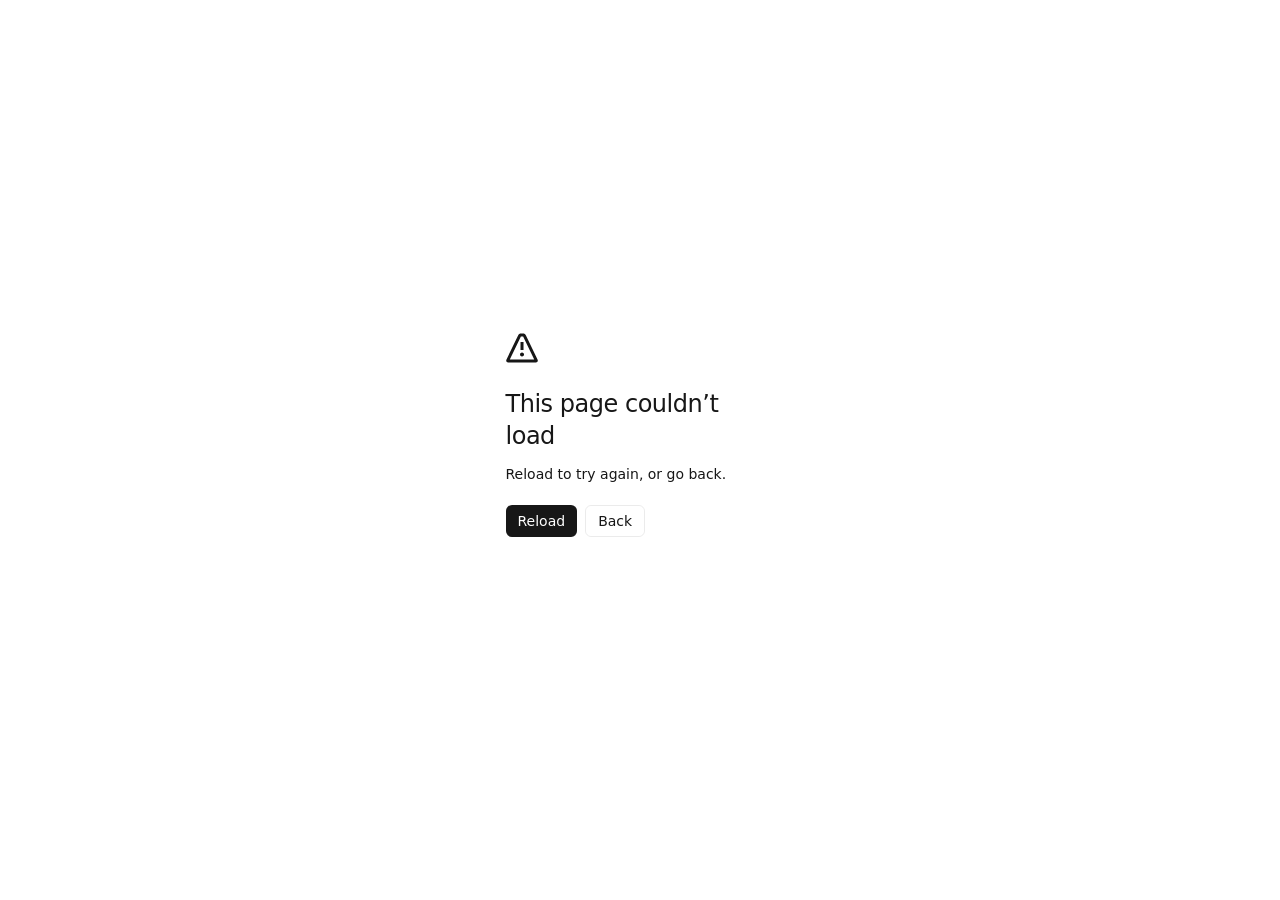
==== commit fce32a3c: "Update index.html" ====
--- a/index.html
+++ b/index.html
@@ -1,988 +1,970 @@
-beautify below without changing anything
-<!DOCTYPE html>
-<html lang="en" class="sora_d8810efa-module__bn063a__variable inter_61917bc2-module__Bvq8EW__variable bg-background">
-  <head>
-    <meta charSet="utf-8" />
-    <meta name="viewport" content="width=device-width, initial-scale=1" />
-    <link rel="preload" href="/_next/static/media/83afe278b6a6bb3c-s.p.0q-301v4kxxnr.woff2" as="font" crossorigin="" type="font/woff2" />
-    <link rel="preload" href="/_next/static/media/c41ca59f1c34ba31-s.p.0xxb547n1hn74.woff2" as="font" crossorigin="" type="font/woff2" />
-    <link rel="preload" as="image" href="/hero-pos.png" />
-    <link rel="stylesheet" href="/_next/static/chunks/0~zm8m9u40qhc.css" data-precedence="next" />
-    <link rel="preload" as="script" fetchPriority="low" href="/_next/static/chunks/02yc90psx--ft.js" />
-    <script src="/_next/static/chunks/0cje14_narrpx.js" async=""></script>
-    <script src="/_next/static/chunks/0xit3wd5pz8p7.js" async=""></script>
-    <script src="/_next/static/chunks/10u3y4bw1ayzs.js" async=""></script>
-    <script src="/_next/static/chunks/turbopack-0tns7n2_ygin..js" async=""></script>
-    <script src="/_next/static/chunks/0ya5kixflpvgt.js" async=""></script>
-    <script src="/_next/static/chunks/0d3tkj33oycf2.js" async=""></script>
-    <script src="/_next/static/chunks/01-88pg82kstg.js" async=""></script>
-    <meta name="next-size-adjust" content="" />
-    <meta name="theme-color" content="#1a1712" />
-    <meta name="color-scheme" content="dark" />
-    <title>MyShop POS — Modern Point of Sale for Shops, Markets &amp; Restaurants</title>
-    <meta name="description" content="MyShop POS is a stable, modern and user-friendly point-of-sale platform for shops, supermarkets and F&amp;B outlets. Wireless ordering, QR menus, kitchen display, table layouts, barcode scanning, reports, loyalty and 24/7 support." />
-    <meta name="generator" content="v0.app" />
-    <link rel="icon" href="/icon-light-32x32.png" media="(prefers-color-scheme: light)" />
-    <link rel="icon" href="/icon-dark-32x32.png" media="(prefers-color-scheme: dark)" />
-    <link rel="icon" href="/icon.svg" type="image/svg+xml" />
-    <link rel="apple-touch-icon" href="/apple-icon.png" />
-    <script src="/_next/static/chunks/03~yq9q893hmn.js" noModule=""></script>
-  </head>
-  <body class="antialiased font-sans">
-    <div hidden="">
-      <!--$-->
-      <!--/$-->
-    </div>
-    <div class="min-h-screen bg-background text-foreground">
-      <header class="fixed inset-x-0 top-0 z-50 transition-colors duration-300 border-b border-transparent">
-        <div class="mx-auto flex h-16 max-w-6xl items-center justify-between px-4 sm:px-6">
-          <a href="#" class="flex items-center gap-2.5">
-            <span class="flex size-12 items-center justify-center rounded-xl border border-white/10 bg-gradient-to-br from-slate-200 to-slate-400 p-0.5 shadow-sm">
-              <img alt="MyShop POS logo" loading="lazy" width="48" height="48" decoding="async" data-nimg="1" class="h-full w-full object-contain" style="color:transparent" src="/logo-myshop.gif" />
-            </span>
-            <span class="text-lg font-semibold tracking-tight">MyShop POS</span>
-          </a>
-          <nav class="hidden items-center gap-8 md:flex">
-            <a href="#features" class="text-sm text-muted-foreground transition-colors hover:text-foreground">Features</a>
-            <a href="#modules" class="text-sm text-muted-foreground transition-colors hover:text-foreground">Modules</a>
-            <a href="#app" class="text-sm text-muted-foreground transition-colors hover:text-foreground">Mobile App</a>
-            <a href="#gallery" class="text-sm text-muted-foreground transition-colors hover:text-foreground">Gallery</a>
-            <a href="#pricing" class="text-sm text-muted-foreground transition-colors hover:text-foreground">Pricing</a>
-          </nav>
-          <div class="hidden items-center gap-3 md:flex">
-            <a href="#contact" class="text-sm text-muted-foreground transition-colors hover:text-foreground">Contact</a>
-            <a href="#pricing" role="button" tabindex="0" data-slot="button" class="group/button inline-flex shrink-0 items-center justify-center border border-transparent bg-clip-padding text-sm whitespace-nowrap transition-all outline-none select-none focus-visible:border-ring focus-visible:ring-3 focus-visible:ring-ring/50 active:not-aria-[haspopup]:translate-y-px disabled:pointer-events-none disabled:opacity-50 aria-invalid:border-destructive aria-invalid:ring-3 aria-invalid:ring-destructive/20 dark:aria-invalid:border-destructive/50 dark:aria-invalid:ring-destructive/40 [&amp;_svg]:pointer-events-none [&amp;_svg]:shrink-0 [&amp;_svg:not([class*=&#x27;size-&#x27;])]:size-4 bg-primary text-primary-foreground [a]:hover:bg-primary/80 h-8 gap-1.5 px-2.5 has-data-[icon=inline-end]:pr-2 has-data-[icon=inline-start]:pl-2 rounded-full font-medium">Get MyShop</a>
-          </div>
-          <button type="button" class="flex size-10 items-center justify-center rounded-lg text-foreground md:hidden" aria-label="Toggle menu" aria-expanded="false">
-            <svg xmlns="http://www.w3.org/2000/svg" width="24" height="24" viewBox="0 0 24 24" fill="none" stroke="currentColor" stroke-width="2" stroke-linecap="round" stroke-linejoin="round" class="lucide lucide-menu size-5" aria-hidden="true">
-              <path d="M4 5h16"></path>
-              <path d="M4 12h16"></path>
-              <path d="M4 19h16"></path>
-            </svg>
-          </button>
-        </div>
-      </header>
-      <main>
-        <section class="relative overflow-hidden pt-28 pb-16 sm:pt-36 sm:pb-24">
-          <div aria-hidden="true" class="pointer-events-none absolute -top-40 left-1/2 h-[520px] w-[820px] -translate-x-1/2 rounded-full bg-primary/15 blur-[140px]"></div>
-          <div class="relative mx-auto max-w-6xl px-4 sm:px-6">
-            <div class="grid items-center gap-12 lg:grid-cols-2">
-              <div>
-                <div class="inline-flex items-center gap-2 rounded-full border border-border bg-card/60 px-3.5 py-1.5 text-xs font-medium text-muted-foreground backdrop-blur">
-                  <span class="flex size-1.5 rounded-full bg-primary"></span>Built for shops, markets &amp; restaurants
-                </div>
-                <h1 class="mt-6 text-balance text-4xl font-semibold leading-[1.05] tracking-tight sm:text-5xl lg:text-6xl">The point of sale your
-                  <!-- -->
-                  <span class="text-primary">business deserves</span>
-                </h1>
-                <p class="mt-5 max-w-lg text-pretty text-base leading-relaxed text-muted-foreground sm:text-lg">A stable, modern and beautifully simple platform that powers your front counter, kitchen and back office. Wireless ordering, QR menus, live reports and loyalty — all in one place.</p>
-                <div class="mt-8 flex flex-col gap-3 sm:flex-row">
-                  <a href="#pricing" role="button" tabindex="0" data-slot="button" class="group/button inline-flex shrink-0 items-center justify-center border border-transparent bg-clip-padding text-sm whitespace-nowrap transition-all outline-none select-none focus-visible:border-ring focus-visible:ring-3 focus-visible:ring-ring/50 active:not-aria-[haspopup]:translate-y-px disabled:pointer-events-none disabled:opacity-50 aria-invalid:border-destructive aria-invalid:ring-3 aria-invalid:ring-destructive/20 dark:aria-invalid:border-destructive/50 dark:aria-invalid:ring-destructive/40 [&amp;_svg]:pointer-events-none [&amp;_svg]:shrink-0 [&amp;_svg:not([class*=&#x27;size-&#x27;])]:size-4 bg-primary text-primary-foreground [a]:hover:bg-primary/80 h-9 gap-1.5 px-2.5 has-data-[icon=inline-end]:pr-2 has-data-[icon=inline-start]:pl-2 rounded-full font-medium">Start with MyShop <svg xmlns="http://www.w3.org/2000/svg" width="24" height="24" viewBox="0 0 24 24" fill="none" stroke="currentColor" stroke-width="2" stroke-linecap="round" stroke-linejoin="round" class="lucide lucide-arrow-right size-4" aria-hidden="true">
-                      <path d="M5 12h14"></path>
-                      <path d="m12 5 7 7-7 7"></path>
-                    </svg>
-                  </a>
-                  <a href="#modules" role="button" tabindex="0" data-slot="button" class="group/button inline-flex shrink-0 items-center justify-center border bg-clip-padding text-sm whitespace-nowrap transition-all outline-none select-none focus-visible:border-ring focus-visible:ring-3 focus-visible:ring-ring/50 active:not-aria-[haspopup]:translate-y-px disabled:pointer-events-none disabled:opacity-50 aria-invalid:border-destructive aria-invalid:ring-3 aria-invalid:ring-destructive/20 dark:aria-invalid:border-destructive/50 dark:aria-invalid:ring-destructive/40 [&amp;_svg]:pointer-events-none [&amp;_svg]:shrink-0 [&amp;_svg:not([class*=&#x27;size-&#x27;])]:size-4 hover:text-foreground aria-expanded:bg-muted aria-expanded:text-foreground dark:border-input dark:bg-input/30 dark:hover:bg-input/50 h-9 gap-1.5 px-2.5 has-data-[icon=inline-end]:pr-2 has-data-[icon=inline-start]:pl-2 rounded-full border-border bg-transparent font-medium hover:bg-card">Explore modules</a>
-                </div>
-                <div class="mt-8 flex flex-wrap items-center gap-x-6 gap-y-3 text-sm text-muted-foreground">
-                  <span class="inline-flex items-center gap-2">
-                    <span class="flex text-primary">
-                      <svg xmlns="http://www.w3.org/2000/svg" width="24" height="24" viewBox="0 0 24 24" fill="none" stroke="currentColor" stroke-width="2" stroke-linecap="round" stroke-linejoin="round" class="lucide lucide-star size-4 fill-current" aria-hidden="true">
-                        <path d="M11.525 2.295a.53.53 0 0 1 .95 0l2.31 4.679a2.123 2.123 0 0 0 1.595 1.16l5.166.756a.53.53 0 0 1 .294.904l-3.736 3.638a2.123 2.123 0 0 0-.611 1.878l.882 5.14a.53.53 0 0 1-.771.56l-4.618-2.428a2.122 2.122 0 0 0-1.973 0L6.396 21.01a.53.53 0 0 1-.77-.56l.881-5.139a2.122 2.122 0 0 0-.611-1.879L2.16 9.795a.53.53 0 0 1 .294-.906l5.165-.755a2.122 2.122 0 0 0 1.597-1.16z"></path>
-                      </svg>
-                      <svg xmlns="http://www.w3.org/2000/svg" width="24" height="24" viewBox="0 0 24 24" fill="none" stroke="currentColor" stroke-width="2" stroke-linecap="round" stroke-linejoin="round" class="lucide lucide-star size-4 fill-current" aria-hidden="true">
-                        <path d="M11.525 2.295a.53.53 0 0 1 .95 0l2.31 4.679a2.123 2.123 0 0 0 1.595 1.16l5.166.756a.53.53 0 0 1 .294.904l-3.736 3.638a2.123 2.123 0 0 0-.611 1.878l.882 5.14a.53.53 0 0 1-.771.56l-4.618-2.428a2.122 2.122 0 0 0-1.973 0L6.396 21.01a.53.53 0 0 1-.77-.56l.881-5.139a2.122 2.122 0 0 0-.611-1.879L2.16 9.795a.53.53 0 0 1 .294-.906l5.165-.755a2.122 2.122 0 0 0 1.597-1.16z"></path>
-                      </svg>
-                      <svg xmlns="http://www.w3.org/2000/svg" width="24" height="24" viewBox="0 0 24 24" fill="none" stroke="currentColor" stroke-width="2" stroke-linecap="round" stroke-linejoin="round" class="lucide lucide-star size-4 fill-current" aria-hidden="true">
-                        <path d="M11.525 2.295a.53.53 0 0 1 .95 0l2.31 4.679a2.123 2.123 0 0 0 1.595 1.16l5.166.756a.53.53 0 0 1 .294.904l-3.736 3.638a2.123 2.123 0 0 0-.611 1.878l.882 5.14a.53.53 0 0 1-.771.56l-4.618-2.428a2.122 2.122 0 0 0-1.973 0L6.396 21.01a.53.53 0 0 1-.77-.56l.881-5.139a2.122 2.122 0 0 0-.611-1.879L2.16 9.795a.53.53 0 0 1 .294-.906l5.165-.755a2.122 2.122 0 0 0 1.597-1.16z"></path>
-                      </svg>
-                      <svg xmlns="http://www.w3.org/2000/svg" width="24" height="24" viewBox="0 0 24 24" fill="none" stroke="currentColor" stroke-width="2" stroke-linecap="round" stroke-linejoin="round" class="lucide lucide-star size-4 fill-current" aria-hidden="true">
-                        <path d="M11.525 2.295a.53.53 0 0 1 .95 0l2.31 4.679a2.123 2.123 0 0 0 1.595 1.16l5.166.756a.53.53 0 0 1 .294.904l-3.736 3.638a2.123 2.123 0 0 0-.611 1.878l.882 5.14a.53.53 0 0 1-.771.56l-4.618-2.428a2.122 2.122 0 0 0-1.973 0L6.396 21.01a.53.53 0 0 1-.77-.56l.881-5.139a2.122 2.122 0 0 0-.611-1.879L2.16 9.795a.53.53 0 0 1 .294-.906l5.165-.755a2.122 2.122 0 0 0 1.597-1.16z"></path>
-                      </svg>
-                      <svg xmlns="http://www.w3.org/2000/svg" width="24" height="24" viewBox="0 0 24 24" fill="none" stroke="currentColor" stroke-width="2" stroke-linecap="round" stroke-linejoin="round" class="lucide lucide-star size-4 fill-current" aria-hidden="true">
-                        <path d="M11.525 2.295a.53.53 0 0 1 .95 0l2.31 4.679a2.123 2.123 0 0 0 1.595 1.16l5.166.756a.53.53 0 0 1 .294.904l-3.736 3.638a2.123 2.123 0 0 0-.611 1.878l.882 5.14a.53.53 0 0 1-.771.56l-4.618-2.428a2.122 2.122 0 0 0-1.973 0L6.396 21.01a.53.53 0 0 1-.77-.56l.881-5.139a2.122 2.122 0 0 0-.611-1.879L2.16 9.795a.53.53 0 0 1 .294-.906l5.165-.755a2.122 2.122 0 0 0 1.597-1.16z"></path>
-                      </svg>
-                    </span>Loved by owners </span>
-                  <span class="inline-flex items-center gap-2">
-                    <svg xmlns="http://www.w3.org/2000/svg" width="24" height="24" viewBox="0 0 24 24" fill="none" stroke="currentColor" stroke-width="2" stroke-linecap="round" stroke-linejoin="round" class="lucide lucide-shield-check size-4 text-primary" aria-hidden="true">
-                      <path d="M20 13c0 5-3.5 7.5-7.66 8.95a1 1 0 0 1-.67-.01C7.5 20.5 4 18 4 13V6a1 1 0 0 1 1-1c2 0 4.5-1.2 6.24-2.72a1.17 1.17 0 0 1 1.52 0C14.51 3.81 17 5 19 5a1 1 0 0 1 1 1z"></path>
-                      <path d="m9 12 2 2 4-4"></path>
-                    </svg>Secure &amp; reliable </span>
-                </div>
-              </div>
-              <div class="relative">
-                <div class="relative overflow-hidden rounded-2xl border border-border shadow-2xl shadow-black/40">
-                  <img alt="MyShop POS running on a tablet at a restaurant counter" width="900" height="1000" decoding="async" data-nimg="1" class="h-full w-full object-cover" style="color:transparent" src="/hero-pos.png" />
-                  <div class="pointer-events-none absolute inset-0 ring-1 ring-inset ring-white/10"></div>
-                </div>
-                <div class="absolute -bottom-5 -left-5 hidden rounded-xl border border-border bg-card/90 p-4 shadow-xl backdrop-blur sm:block">
-                  <p class="text-xs text-muted-foreground">Today&#x27;s sales</p>
-                  <p class="mt-1 text-2xl font-semibold">$4,820</p>
-                  <p class="mt-1 text-xs text-primary">+18% vs yesterday</p>
-                </div>
-              </div>
-            </div>
-            <dl class="mt-16 grid grid-cols-3 gap-4 border-t border-border pt-8 sm:mt-20">
-              <div class="text-center sm:text-left">
-                <dt class="sr-only">Businesses running</dt>
-                <dd class="text-2xl font-semibold sm:text-3xl">100+</dd>
-                <dd class="mt-1 text-xs text-muted-foreground sm:text-sm">Businesses running</dd>
-              </div>
-              <div class="text-center sm:text-left">
-                <dt class="sr-only">Countries served</dt>
-                <dd class="text-2xl font-semibold sm:text-3xl">3+</dd>
-                <dd class="mt-1 text-xs text-muted-foreground sm:text-sm">Countries served</dd>
-              </div>
-              <div class="text-center sm:text-left">
-                <dt class="sr-only">Live support</dt>
-                <dd class="text-2xl font-semibold sm:text-3xl">24/7</dd>
-                <dd class="mt-1 text-xs text-muted-foreground sm:text-sm">Live support</dd>
-              </div>
-            </dl>
-          </div>
-        </section>
-        <section id="features" class="scroll-mt-20 py-20 sm:py-28">
-          <div class="mx-auto max-w-6xl px-4 sm:px-6">
-            <div class="max-w-2xl">
-              <p class="text-sm font-medium text-primary">Everything included</p>
-              <h2 class="mt-3 text-balance text-3xl font-semibold tracking-tight sm:text-4xl">One platform for the whole operation</h2>
-              <p class="mt-4 text-pretty leading-relaxed text-muted-foreground">From the front counter to the kitchen and back office, MyShop brings every part of your business into a single, dependable system.</p>
-            </div>
-            <div class="mt-12 grid gap-4 sm:grid-cols-2 lg:grid-cols-3">
-              <div class="group rounded-2xl border border-border bg-card/50 p-6 transition-colors hover:border-primary/40 hover:bg-card">
-                <span class="flex size-11 items-center justify-center rounded-xl bg-primary/10 text-primary transition-colors group-hover:bg-primary group-hover:text-primary-foreground">
-                  <svg xmlns="http://www.w3.org/2000/svg" width="24" height="24" viewBox="0 0 24 24" fill="none" stroke="currentColor" stroke-width="2" stroke-linecap="round" stroke-linejoin="round" class="lucide lucide-wifi size-5" aria-hidden="true">
-                    <path d="M12 20h.01"></path>
-                    <path d="M2 8.82a15 15 0 0 1 20 0"></path>
-                    <path d="M5 12.859a10 10 0 0 1 14 0"></path>
-                    <path d="M8.5 16.429a5 5 0 0 1 7 0"></path>
-                  </svg>
-                </span>
-                <h3 class="mt-4 font-semibold">Wireless ordering</h3>
-                <p class="mt-2 text-sm leading-relaxed text-muted-foreground">Take orders from a tablet, phone or iPad anywhere in the venue — no wires, no waiting.</p>
-              </div>
-              <div class="group rounded-2xl border border-border bg-card/50 p-6 transition-colors hover:border-primary/40 hover:bg-card">
-                <span class="flex size-11 items-center justify-center rounded-xl bg-primary/10 text-primary transition-colors group-hover:bg-primary group-hover:text-primary-foreground">
-                  <svg xmlns="http://www.w3.org/2000/svg" width="24" height="24" viewBox="0 0 24 24" fill="none" stroke="currentColor" stroke-width="2" stroke-linecap="round" stroke-linejoin="round" class="lucide lucide-qr-code size-5" aria-hidden="true">
-                    <rect width="5" height="5" x="3" y="3" rx="1"></rect>
-                    <rect width="5" height="5" x="16" y="3" rx="1"></rect>
-                    <rect width="5" height="5" x="3" y="16" rx="1"></rect>
-                    <path d="M21 16h-3a2 2 0 0 0-2 2v3"></path>
-                    <path d="M21 21v.01"></path>
-                    <path d="M12 7v3a2 2 0 0 1-2 2H7"></path>
-                    <path d="M3 12h.01"></path>
-                    <path d="M12 3h.01"></path>
-                    <path d="M12 16v.01"></path>
-                    <path d="M16 12h1"></path>
-                    <path d="M21 12v.01"></path>
-                    <path d="M12 21v-1"></path>
-                  </svg>
-                </span>
-                <h3 class="mt-4 font-semibold">QR &amp; online menus</h3>
-                <p class="mt-2 text-sm leading-relaxed text-muted-foreground">Customers scan to browse and order. Menus update instantly, everywhere.</p>
-              </div>
-              <div class="group rounded-2xl border border-border bg-card/50 p-6 transition-colors hover:border-primary/40 hover:bg-card">
-                <span class="flex size-11 items-center justify-center rounded-xl bg-primary/10 text-primary transition-colors group-hover:bg-primary group-hover:text-primary-foreground">
-                  <svg xmlns="http://www.w3.org/2000/svg" width="24" height="24" viewBox="0 0 24 24" fill="none" stroke="currentColor" stroke-width="2" stroke-linecap="round" stroke-linejoin="round" class="lucide lucide-scan-barcode size-5" aria-hidden="true">
-                    <path d="M3 7V5a2 2 0 0 1 2-2h2"></path>
-                    <path d="M17 3h2a2 2 0 0 1 2 2v2"></path>
-                    <path d="M21 17v2a2 2 0 0 1-2 2h-2"></path>
-                    <path d="M7 21H5a2 2 0 0 1-2-2v-2"></path>
-                    <path d="M8 7v10"></path>
-                    <path d="M12 7v10"></path>
-                    <path d="M17 7v10"></path>
-                  </svg>
-                </span>
-                <h3 class="mt-4 font-semibold">Barcode scanning</h3>
-                <p class="mt-2 text-sm leading-relaxed text-muted-foreground">Fast checkout for supermarkets and retail with full barcode support.</p>
-              </div>
-              <div class="group rounded-2xl border border-border bg-card/50 p-6 transition-colors hover:border-primary/40 hover:bg-card">
-                <span class="flex size-11 items-center justify-center rounded-xl bg-primary/10 text-primary transition-colors group-hover:bg-primary group-hover:text-primary-foreground">
-                  <svg xmlns="http://www.w3.org/2000/svg" width="24" height="24" viewBox="0 0 24 24" fill="none" stroke="currentColor" stroke-width="2" stroke-linecap="round" stroke-linejoin="round" class="lucide lucide-tags size-5" aria-hidden="true">
-                    <path d="M13.172 2a2 2 0 0 1 1.414.586l6.71 6.71a2.4 2.4 0 0 1 0 3.408l-4.592 4.592a2.4 2.4 0 0 1-3.408 0l-6.71-6.71A2 2 0 0 1 6 9.172V3a1 1 0 0 1 1-1z"></path>
-                    <path d="M2 7v6.172a2 2 0 0 0 .586 1.414l6.71 6.71a2.4 2.4 0 0 0 3.191.193"></path>
-                    <circle cx="10.5" cy="6.5" r=".5" fill="currentColor"></circle>
-                  </svg>
-                </span>
-                <h3 class="mt-4 font-semibold">Master price control</h3>
-                <p class="mt-2 text-sm leading-relaxed text-muted-foreground">Update price, cost, discount and tax in one place — adjust for market or currency shifts.</p>
-              </div>
-              <div class="group rounded-2xl border border-border bg-card/50 p-6 transition-colors hover:border-primary/40 hover:bg-card">
-                <span class="flex size-11 items-center justify-center rounded-xl bg-primary/10 text-primary transition-colors group-hover:bg-primary group-hover:text-primary-foreground">
-                  <svg xmlns="http://www.w3.org/2000/svg" width="24" height="24" viewBox="0 0 24 24" fill="none" stroke="currentColor" stroke-width="2" stroke-linecap="round" stroke-linejoin="round" class="lucide lucide-boxes size-5" aria-hidden="true">
-                    <path d="M2.97 12.92A2 2 0 0 0 2 14.63v3.24a2 2 0 0 0 .97 1.71l3 1.8a2 2 0 0 0 2.06 0L12 19v-5.5l-5-3-4.03 2.42Z"></path>
-                    <path d="m7 16.5-4.74-2.85"></path>
-                    <path d="m7 16.5 5-3"></path>
-                    <path d="M7 16.5v5.17"></path>
-                    <path d="M12 13.5V19l3.97 2.38a2 2 0 0 0 2.06 0l3-1.8a2 2 0 0 0 .97-1.71v-3.24a2 2 0 0 0-.97-1.71L17 10.5l-5 3Z"></path>
-                    <path d="m17 16.5-5-3"></path>
-                    <path d="m17 16.5 4.74-2.85"></path>
-                    <path d="M17 16.5v5.17"></path>
-                    <path d="M7.97 4.42A2 2 0 0 0 7 6.13v4.37l5 3 5-3V6.13a2 2 0 0 0-.97-1.71l-3-1.8a2 2 0 0 0-2.06 0l-3 1.8Z"></path>
-                    <path d="M12 8 7.26 5.15"></path>
-                    <path d="m12 8 4.74-2.85"></path>
-                    <path d="M12 13.5V8"></path>
-                  </svg>
-                </span>
-                <h3 class="mt-4 font-semibold">Stock &amp; cost control</h3>
-                <p class="mt-2 text-sm leading-relaxed text-muted-foreground">Track ingredients and stock against sales and expenses to protect your margins.</p>
-              </div>
-              <div class="group rounded-2xl border border-border bg-card/50 p-6 transition-colors hover:border-primary/40 hover:bg-card">
-                <span class="flex size-11 items-center justify-center rounded-xl bg-primary/10 text-primary transition-colors group-hover:bg-primary group-hover:text-primary-foreground">
-                  <svg xmlns="http://www.w3.org/2000/svg" width="24" height="24" viewBox="0 0 24 24" fill="none" stroke="currentColor" stroke-width="2" stroke-linecap="round" stroke-linejoin="round" class="lucide lucide-chart-column size-5" aria-hidden="true">
-                    <path d="M3 3v16a2 2 0 0 0 2 2h16"></path>
-                    <path d="M18 17V9"></path>
-                    <path d="M13 17V5"></path>
-                    <path d="M8 17v-3"></path>
-                  </svg>
-                </span>
-                <h3 class="mt-4 font-semibold">Reports &amp; charts</h3>
-                <p class="mt-2 text-sm leading-relaxed text-muted-foreground">Daily and monthly reports with cashier reconciliation and visual charts.</p>
-              </div>
-              <div class="group rounded-2xl border border-border bg-card/50 p-6 transition-colors hover:border-primary/40 hover:bg-card">
-                <span class="flex size-11 items-center justify-center rounded-xl bg-primary/10 text-primary transition-colors group-hover:bg-primary group-hover:text-primary-foreground">
-                  <svg xmlns="http://www.w3.org/2000/svg" width="24" height="24" viewBox="0 0 24 24" fill="none" stroke="currentColor" stroke-width="2" stroke-linecap="round" stroke-linejoin="round" class="lucide lucide-layout-grid size-5" aria-hidden="true">
-                    <rect width="7" height="7" x="3" y="3" rx="1"></rect>
-                    <rect width="7" height="7" x="14" y="3" rx="1"></rect>
-                    <rect width="7" height="7" x="14" y="14" rx="1"></rect>
-                    <rect width="7" height="7" x="3" y="14" rx="1"></rect>
-                  </svg>
-                </span>
-                <h3 class="mt-4 font-semibold">Table layouts</h3>
-                <p class="mt-2 text-sm leading-relaxed text-muted-foreground">Design your floor plan and manage seating for F&amp;B outlets at a glance.</p>
-              </div>
-              <div class="group rounded-2xl border border-border bg-card/50 p-6 transition-colors hover:border-primary/40 hover:bg-card">
-                <span class="flex size-11 items-center justify-center rounded-xl bg-primary/10 text-primary transition-colors group-hover:bg-primary group-hover:text-primary-foreground">
-                  <svg xmlns="http://www.w3.org/2000/svg" width="24" height="24" viewBox="0 0 24 24" fill="none" stroke="currentColor" stroke-width="2" stroke-linecap="round" stroke-linejoin="round" class="lucide lucide-gift size-5" aria-hidden="true">
-                    <path d="M12 7v14"></path>
-                    <path d="M20 11v8a2 2 0 0 1-2 2H6a2 2 0 0 1-2-2v-8"></path>
-                    <path d="M7.5 7a1 1 0 0 1 0-5A4.8 8 0 0 1 12 7a4.8 8 0 0 1 4.5-5 1 1 0 0 1 0 5"></path>
-                    <rect x="3" y="7" width="18" height="4" rx="1"></rect>
-                  </svg>
-                </span>
-                <h3 class="mt-4 font-semibold">Loyalty program</h3>
-                <p class="mt-2 text-sm leading-relaxed text-muted-foreground">Reward returning customers and build a client repertory that keeps them coming back.</p>
-              </div>
-              <div class="group rounded-2xl border border-border bg-card/50 p-6 transition-colors hover:border-primary/40 hover:bg-card">
-                <span class="flex size-11 items-center justify-center rounded-xl bg-primary/10 text-primary transition-colors group-hover:bg-primary group-hover:text-primary-foreground">
-                  <svg xmlns="http://www.w3.org/2000/svg" width="24" height="24" viewBox="0 0 24 24" fill="none" stroke="currentColor" stroke-width="2" stroke-linecap="round" stroke-linejoin="round" class="lucide lucide-bell-ring size-5" aria-hidden="true">
-                    <path d="M10.268 21a2 2 0 0 0 3.464 0"></path>
-                    <path d="M22 8c0-2.3-.8-4.3-2-6"></path>
-                    <path d="M3.262 15.326A1 1 0 0 0 4 17h16a1 1 0 0 0 .74-1.673C19.41 13.956 18 12.499 18 8A6 6 0 0 0 6 8c0 4.499-1.411 5.956-2.738 7.326"></path>
-                    <path d="M4 2C2.8 3.7 2 5.7 2 8"></path>
-                  </svg>
-                </span>
-                <h3 class="mt-4 font-semibold">Live notifications</h3>
-                <p class="mt-2 text-sm leading-relaxed text-muted-foreground">Get real-time alerts for any activity happening across your system.</p>
-              </div>
-            </div>
-          </div>
-        </section>
-        <section id="modules" class="scroll-mt-20 py-20 sm:py-28">
-          <div class="mx-auto max-w-6xl px-4 sm:px-6">
-            <div class="max-w-2xl">
-              <p class="text-sm font-medium text-primary">Modules</p>
-              <h2 class="mt-3 text-balance text-3xl font-semibold tracking-tight sm:text-4xl">Purpose-built for the way you work</h2>
-              <p class="mt-4 text-pretty leading-relaxed text-muted-foreground">Mix and match the modules your business needs — each one designed to be fast, reliable and genuinely easy to use.</p>
-            </div>
-            <div class="mt-14 flex flex-col gap-16 sm:gap-24">
-              <div class="grid items-center gap-8 lg:grid-cols-2 lg:gap-14">
-                <div class="">
-                  <span class="inline-flex rounded-full border border-border bg-card px-3 py-1 text-xs font-medium text-primary">WiFi Module</span>
-                  <h3 class="mt-4 text-balance text-2xl font-semibold tracking-tight sm:text-3xl">Order wirelessly from anywhere</h3>
-                  <p class="mt-3 text-pretty leading-relaxed text-muted-foreground">Empower your staff to take orders tableside on tablets and phones. Orders fly straight to the kitchen the moment they are placed.</p>
-                  <ul class="mt-6 space-y-3">
-                    <li class="flex items-center gap-3 text-sm">
-                      <span class="flex size-5 items-center justify-center rounded-full bg-primary/15 text-primary">
-                        <svg xmlns="http://www.w3.org/2000/svg" width="24" height="24" viewBox="0 0 24 24" fill="none" stroke="currentColor" stroke-width="2" stroke-linecap="round" stroke-linejoin="round" class="lucide lucide-check size-3.5" aria-hidden="true">
-                          <path d="M20 6 9 17l-5-5"></path>
-                        </svg>
-                      </span>Tablet, mobile &amp; iPad support
-                    </li>
-                    <li class="flex items-center gap-3 text-sm">
-                      <span class="flex size-5 items-center justify-center rounded-full bg-primary/15 text-primary">
-                        <svg xmlns="http://www.w3.org/2000/svg" width="24" height="24" viewBox="0 0 24 24" fill="none" stroke="currentColor" stroke-width="2" stroke-linecap="round" stroke-linejoin="round" class="lucide lucide-check size-3.5" aria-hidden="true">
-                          <path d="M20 6 9 17l-5-5"></path>
-                        </svg>
-                      </span>Instant sync to kitchen
-                    </li>
-                    <li class="flex items-center gap-3 text-sm">
-                      <span class="flex size-5 items-center justify-center rounded-full bg-primary/15 text-primary">
-                        <svg xmlns="http://www.w3.org/2000/svg" width="24" height="24" viewBox="0 0 24 24" fill="none" stroke="currentColor" stroke-width="2" stroke-linecap="round" stroke-linejoin="round" class="lucide lucide-check size-3.5" aria-hidden="true">
-                          <path d="M20 6 9 17l-5-5"></path>
-                        </svg>
-                      </span>Works offline and online
-                    </li>
-                  </ul>
-                </div>
-                <div class="relative overflow-hidden rounded-2xl border border-border shadow-xl shadow-black/30 ">
-                  <img alt="Waiter taking a wireless order on a tablet" loading="lazy" width="800" height="600" decoding="async" data-nimg="1" class="aspect-[4/3] h-full w-full object-cover" style="color:transparent" src="/module-wireless.png" />
-                  <div class="pointer-events-none absolute inset-0 ring-1 ring-inset ring-white/10"></div>
-                </div>
-              </div>
-              <div class="grid items-center gap-8 lg:grid-cols-2 lg:gap-14">
-                <div class="lg:order-2">
-                  <span class="inline-flex rounded-full border border-border bg-card px-3 py-1 text-xs font-medium text-primary">Back of House</span>
-                  <h3 class="mt-4 text-balance text-2xl font-semibold tracking-tight sm:text-3xl">A kitchen display that keeps up</h3>
-                  <p class="mt-3 text-pretty leading-relaxed text-muted-foreground">Give your kitchen a clear, real-time view of every incoming order. The satellite module handles display and order closing without the paper.</p>
-                  <ul class="mt-6 space-y-3">
-                    <li class="flex items-center gap-3 text-sm">
-                      <span class="flex size-5 items-center justify-center rounded-full bg-primary/15 text-primary">
-                        <svg xmlns="http://www.w3.org/2000/svg" width="24" height="24" viewBox="0 0 24 24" fill="none" stroke="currentColor" stroke-width="2" stroke-linecap="round" stroke-linejoin="round" class="lucide lucide-check size-3.5" aria-hidden="true">
-                          <path d="M20 6 9 17l-5-5"></path>
-                        </svg>
-                      </span>Live kitchen order display
-                    </li>
-                    <li class="flex items-center gap-3 text-sm">
-                      <span class="flex size-5 items-center justify-center rounded-full bg-primary/15 text-primary">
-                        <svg xmlns="http://www.w3.org/2000/svg" width="24" height="24" viewBox="0 0 24 24" fill="none" stroke="currentColor" stroke-width="2" stroke-linecap="round" stroke-linejoin="round" class="lucide lucide-check size-3.5" aria-hidden="true">
-                          <path d="M20 6 9 17l-5-5"></path>
-                        </svg>
-                      </span>Close orders from the line
-                    </li>
-                    <li class="flex items-center gap-3 text-sm">
-                      <span class="flex size-5 items-center justify-center rounded-full bg-primary/15 text-primary">
-                        <svg xmlns="http://www.w3.org/2000/svg" width="24" height="24" viewBox="0 0 24 24" fill="none" stroke="currentColor" stroke-width="2" stroke-linecap="round" stroke-linejoin="round" class="lucide lucide-check size-3.5" aria-hidden="true">
-                          <path d="M20 6 9 17l-5-5"></path>
-                        </svg>
-                      </span>Fewer mistakes, faster tickets
-                    </li>
-                  </ul>
-                </div>
-                <div class="relative overflow-hidden rounded-2xl border border-border shadow-xl shadow-black/30 lg:order-1">
-                  <img alt="Kitchen order display screen showing incoming orders" loading="lazy" width="800" height="600" decoding="async" data-nimg="1" class="aspect-[4/3] h-full w-full object-cover" style="color:transparent" src="/module-kitchen.png" />
-                  <div class="pointer-events-none absolute inset-0 ring-1 ring-inset ring-white/10"></div>
-                </div>
-              </div>
-              <div class="grid items-center gap-8 lg:grid-cols-2 lg:gap-14">
-                <div class="">
-                  <span class="inline-flex rounded-full border border-border bg-card px-3 py-1 text-xs font-medium text-primary">Insights</span>
-                  <h3 class="mt-4 text-balance text-2xl font-semibold tracking-tight sm:text-3xl">Know your numbers, every day</h3>
-                  <p class="mt-3 text-pretty leading-relaxed text-muted-foreground">Track sales, expenses and stock in real time. Daily and monthly reports with charts and cashier reconciliation give you total clarity.</p>
-                  <ul class="mt-6 space-y-3">
-                    <li class="flex items-center gap-3 text-sm">
-                      <span class="flex size-5 items-center justify-center rounded-full bg-primary/15 text-primary">
-                        <svg xmlns="http://www.w3.org/2000/svg" width="24" height="24" viewBox="0 0 24 24" fill="none" stroke="currentColor" stroke-width="2" stroke-linecap="round" stroke-linejoin="round" class="lucide lucide-check size-3.5" aria-hidden="true">
-                          <path d="M20 6 9 17l-5-5"></path>
-                        </svg>
-                      </span>Daily &amp; monthly reports
-                    </li>
-                    <li class="flex items-center gap-3 text-sm">
-                      <span class="flex size-5 items-center justify-center rounded-full bg-primary/15 text-primary">
-                        <svg xmlns="http://www.w3.org/2000/svg" width="24" height="24" viewBox="0 0 24 24" fill="none" stroke="currentColor" stroke-width="2" stroke-linecap="round" stroke-linejoin="round" class="lucide lucide-check size-3.5" aria-hidden="true">
-                          <path d="M20 6 9 17l-5-5"></path>
-                        </svg>
-                      </span>Visual sales charts
-                    </li>
-                    <li class="flex items-center gap-3 text-sm">
-                      <span class="flex size-5 items-center justify-center rounded-full bg-primary/15 text-primary">
-                        <svg xmlns="http://www.w3.org/2000/svg" width="24" height="24" viewBox="0 0 24 24" fill="none" stroke="currentColor" stroke-width="2" stroke-linecap="round" stroke-linejoin="round" class="lucide lucide-check size-3.5" aria-hidden="true">
-                          <path d="M20 6 9 17l-5-5"></path>
-                        </svg>
-                      </span>Cashier daily calculation
-                    </li>
-                  </ul>
-                </div>
-                <div class="relative overflow-hidden rounded-2xl border border-border shadow-xl shadow-black/30 ">
-                  <img alt="Analytics dashboard with sales charts and reports" loading="lazy" width="800" height="600" decoding="async" data-nimg="1" class="aspect-[4/3] h-full w-full object-cover" style="color:transparent" src="/module-reports.png" />
-                  <div class="pointer-events-none absolute inset-0 ring-1 ring-inset ring-white/10"></div>
-                </div>
-              </div>
-            </div>
-          </div>
-        </section>
-        <section id="app" class="scroll-mt-20 py-20 sm:py-28">
-          <div class="mx-auto max-w-6xl px-4 sm:px-6">
-            <div class="grid items-center gap-12 lg:grid-cols-2">
-              <div class="relative order-2 flex justify-center lg:order-1">
-                <div aria-hidden="true" class="pointer-events-none absolute left-1/2 top-10 h-72 w-72 -translate-x-1/2 rounded-full bg-primary/15 blur-[120px]"></div>
-                <div class="relative w-[270px] rounded-[2.5rem] border border-white/10 bg-slate-900 p-2.5 shadow-2xl shadow-black/50 ring-1 ring-white/5 sm:w-[300px]">
-                  <div class="absolute left-1/2 top-2.5 z-10 h-6 w-28 -translate-x-1/2 rounded-b-2xl bg-slate-900"></div>
-                  <div class="overflow-hidden rounded-[2rem]">
-                    <img alt="MyShop control app home screen with Vendor, Remote, Shop Menu, Reports, Scanner and more" loading="lazy" width="720" height="1541" decoding="async" data-nimg="1" class="h-full w-full object-cover" style="color:transparent" src="/app-screen.jpeg" />
-                  </div>
-                </div>
-              </div>
-              <div class="order-1 lg:order-2">
-                <div class="inline-flex items-center gap-2 rounded-full border border-border bg-card/60 px-3.5 py-1.5 text-xs font-medium text-muted-foreground">
-                  <svg xmlns="http://www.w3.org/2000/svg" width="24" height="24" viewBox="0 0 24 24" fill="none" stroke="currentColor" stroke-width="2" stroke-linecap="round" stroke-linejoin="round" class="lucide lucide-smartphone size-3.5 text-primary" aria-hidden="true">
-                    <rect width="14" height="20" x="5" y="2" rx="2" ry="2"></rect>
-                    <path d="M12 18h.01"></path>
-                  </svg>MyShop Mobile App (APK)
-                </div>
-                <h2 class="mt-6 text-balance text-3xl font-semibold tracking-tight sm:text-4xl">Your whole business, in your pocket</h2>
-                <p class="mt-4 text-pretty leading-relaxed text-muted-foreground">Control your point of sale from a single Android app. Monitor sales, receive automated reports and never miss a moment — wherever you are.</p>
-                <div class="mt-8 grid gap-x-6 gap-y-6 sm:grid-cols-2">
-                  <div class="flex gap-3.5">
-                    <span class="flex size-10 shrink-0 items-center justify-center rounded-xl bg-primary/10 text-primary">
-                      <svg xmlns="http://www.w3.org/2000/svg" width="24" height="24" viewBox="0 0 24 24" fill="none" stroke="currentColor" stroke-width="2" stroke-linecap="round" stroke-linejoin="round" class="lucide lucide-radio size-5" aria-hidden="true">
-                        <path d="M16.247 7.761a6 6 0 0 1 0 8.478"></path>
-                        <path d="M19.075 4.933a10 10 0 0 1 0 14.134"></path>
-                        <path d="M4.925 19.067a10 10 0 0 1 0-14.134"></path>
-                        <path d="M7.753 16.239a6 6 0 0 1 0-8.478"></path>
-                        <circle cx="12" cy="12" r="2"></circle>
-                      </svg>
-                    </span>
-                    <div>
-                      <h3 class="text-sm font-semibold">Remote control</h3>
-                      <p class="mt-1 text-sm leading-relaxed text-muted-foreground">Manage and control your POS from anywhere, in real time.</p>
-                    </div>
-                  </div>
-                  <div class="flex gap-3.5">
-                    <span class="flex size-10 shrink-0 items-center justify-center rounded-xl bg-primary/10 text-primary">
-                      <svg xmlns="http://www.w3.org/2000/svg" width="24" height="24" viewBox="0 0 24 24" fill="none" stroke="currentColor" stroke-width="2" stroke-linecap="round" stroke-linejoin="round" class="lucide lucide-chart-column size-5" aria-hidden="true">
-                        <path d="M3 3v16a2 2 0 0 0 2 2h16"></path>
-                        <path d="M18 17V9"></path>
-                        <path d="M13 17V5"></path>
-                        <path d="M8 17v-3"></path>
-                      </svg>
-                    </span>
-                    <div>
-                      <h3 class="text-sm font-semibold">Automated reports</h3>
-                      <p class="mt-1 text-sm leading-relaxed text-muted-foreground">Daily and monthly sales reports delivered automatically.</p>
-                    </div>
-                  </div>
-                  <div class="flex gap-3.5">
-                    <span class="flex size-10 shrink-0 items-center justify-center rounded-xl bg-primary/10 text-primary">
-                      <svg xmlns="http://www.w3.org/2000/svg" width="24" height="24" viewBox="0 0 24 24" fill="none" stroke="currentColor" stroke-width="2" stroke-linecap="round" stroke-linejoin="round" class="lucide lucide-bell-ring size-5" aria-hidden="true">
-                        <path d="M10.268 21a2 2 0 0 0 3.464 0"></path>
-                        <path d="M22 8c0-2.3-.8-4.3-2-6"></path>
-                        <path d="M3.262 15.326A1 1 0 0 0 4 17h16a1 1 0 0 0 .74-1.673C19.41 13.956 18 12.499 18 8A6 6 0 0 0 6 8c0 4.499-1.411 5.956-2.738 7.326"></path>
-                        <path d="M4 2C2.8 3.7 2 5.7 2 8"></path>
-                      </svg>
-                    </span>
-                    <div>
-                      <h3 class="text-sm font-semibold">Limitless notifications</h3>
-                      <p class="mt-1 text-sm leading-relaxed text-muted-foreground">Stay informed with unlimited live alerts on every activity.</p>
-                    </div>
-                  </div>
-                  <div class="flex gap-3.5">
-                    <span class="flex size-10 shrink-0 items-center justify-center rounded-xl bg-primary/10 text-primary">
-                      <svg xmlns="http://www.w3.org/2000/svg" width="24" height="24" viewBox="0 0 24 24" fill="none" stroke="currentColor" stroke-width="2" stroke-linecap="round" stroke-linejoin="round" class="lucide lucide-scan-barcode size-5" aria-hidden="true">
-                        <path d="M3 7V5a2 2 0 0 1 2-2h2"></path>
-                        <path d="M17 3h2a2 2 0 0 1 2 2v2"></path>
-                        <path d="M21 17v2a2 2 0 0 1-2 2h-2"></path>
-                        <path d="M7 21H5a2 2 0 0 1-2-2v-2"></path>
-                        <path d="M8 7v10"></path>
-                        <path d="M12 7v10"></path>
-                        <path d="M17 7v10"></path>
-                      </svg>
-                    </span>
-                    <div>
-                      <h3 class="text-sm font-semibold">Barcode price scanning</h3>
-                      <p class="mt-1 text-sm leading-relaxed text-muted-foreground">Scan any product barcode to instantly check its price.</p>
-                    </div>
-                  </div>
-                  <div class="flex gap-3.5">
-                    <span class="flex size-10 shrink-0 items-center justify-center rounded-xl bg-primary/10 text-primary">
-                      <svg xmlns="http://www.w3.org/2000/svg" width="24" height="24" viewBox="0 0 24 24" fill="none" stroke="currentColor" stroke-width="2" stroke-linecap="round" stroke-linejoin="round" class="lucide lucide-users size-5" aria-hidden="true">
-                        <path d="M16 21v-2a4 4 0 0 0-4-4H6a4 4 0 0 0-4 4v2"></path>
-                        <path d="M16 3.128a4 4 0 0 1 0 7.744"></path>
-                        <path d="M22 21v-2a4 4 0 0 0-3-3.87"></path>
-                        <circle cx="9" cy="7" r="4"></circle>
-                      </svg>
-                    </span>
-                    <div>
-                      <h3 class="text-sm font-semibold">Vendor interface</h3>
-                      <p class="mt-1 text-sm leading-relaxed text-muted-foreground">A dedicated interface to manage vendors and suppliers.</p>
-                    </div>
-                  </div>
-                  <div class="flex gap-3.5">
-                    <span class="flex size-10 shrink-0 items-center justify-center rounded-xl bg-primary/10 text-primary">
-                      <svg xmlns="http://www.w3.org/2000/svg" width="24" height="24" viewBox="0 0 24 24" fill="none" stroke="currentColor" stroke-width="2" stroke-linecap="round" stroke-linejoin="round" class="lucide lucide-smartphone size-5" aria-hidden="true">
-                        <rect width="14" height="20" x="5" y="2" rx="2" ry="2"></rect>
-                        <path d="M12 18h.01"></path>
-                      </svg>
-                    </span>
-                    <div>
-                      <h3 class="text-sm font-semibold">All in one APK</h3>
-                      <p class="mt-1 text-sm leading-relaxed text-muted-foreground">Every tool bundled into a single, lightweight Android app.</p>
-                    </div>
-                  </div>
-                </div>
-              </div>
-            </div>
-          </div>
-        </section>
-        <section id="gallery" class="scroll-mt-20 py-20 sm:py-28">
-          <div class="mx-auto max-w-6xl px-4 sm:px-6">
-            <div class="max-w-2xl">
-              <p class="text-sm font-medium text-primary">Gallery</p>
-              <h2 class="mt-3 text-balance text-3xl font-semibold tracking-tight sm:text-4xl">See MyShop in action</h2>
-              <p class="mt-4 text-pretty leading-relaxed text-muted-foreground">Real screens from the MyShop POS — from the owner dashboard and wireless ordering to live reports, charts and table layouts.</p>
-            </div>
-            <div class="mt-12 grid grid-cols-1 gap-4 sm:grid-cols-2 lg:grid-cols-3">
-              <figure class="group flex flex-col overflow-hidden rounded-2xl border border-border bg-card lg:col-span-2">
-                <div class="relative aspect-[16/10] overflow-hidden bg-secondary">
-                  <img alt="MyShop POS main dashboard with vendor, manager and support modules" loading="lazy" decoding="async" data-nimg="fill" class="object-contain transition-transform duration-500 group-hover:scale-[1.03]" style="position:absolute;height:100%;width:100%;left:0;top:0;right:0;bottom:0;color:transparent" src="/shot-dashboard.png" />
-                </div>
-                <figcaption class="border-t border-border p-4">
-                  <h3 class="text-sm font-semibold">Owner dashboard</h3>
-                  <p class="mt-1 text-sm leading-relaxed text-muted-foreground">Every tool, report and management screen in one hub.</p>
-                </figcaption>
-              </figure>
-              <figure class="group flex flex-col overflow-hidden rounded-2xl border border-border bg-card ">
-                <div class="relative aspect-[16/10] overflow-hidden bg-secondary">
-                  <img alt="Waiter holding a tablet running the MyShop wireless ordering menu" loading="lazy" decoding="async" data-nimg="fill" class="object-contain transition-transform duration-500 group-hover:scale-[1.03]" style="position:absolute;height:100%;width:100%;left:0;top:0;right:0;bottom:0;color:transparent" src="/shot-wireless.jpg" />
-                </div>
-                <figcaption class="border-t border-border p-4">
-                  <h3 class="text-sm font-semibold">Wireless ordering</h3>
-                  <p class="mt-1 text-sm leading-relaxed text-muted-foreground">Take orders on any device over Wi-Fi.</p>
-                </figcaption>
-              </figure>
-              <figure class="group flex flex-col overflow-hidden rounded-2xl border border-border bg-card ">
-                <div class="relative aspect-[16/10] overflow-hidden bg-secondary">
-                  <img alt="MyShop mobile control app home screen with feature tiles" loading="lazy" decoding="async" data-nimg="fill" class="object-contain transition-transform duration-500 group-hover:scale-[1.03]" style="position:absolute;height:100%;width:100%;left:0;top:0;right:0;bottom:0;color:transparent" src="/app-screen.jpeg" />
-                </div>
-                <figcaption class="border-t border-border p-4">
-                  <h3 class="text-sm font-semibold">Mobile control app</h3>
-                  <p class="mt-1 text-sm leading-relaxed text-muted-foreground">The full MyShop APK in your pocket.</p>
-                </figcaption>
-              </figure>
-              <figure class="group flex flex-col overflow-hidden rounded-2xl border border-border bg-card ">
-                <div class="relative aspect-[16/10] overflow-hidden bg-secondary">
-                  <img alt="MyShop detailed sales report screen with totals and line items" loading="lazy" decoding="async" data-nimg="fill" class="object-contain transition-transform duration-500 group-hover:scale-[1.03]" style="position:absolute;height:100%;width:100%;left:0;top:0;right:0;bottom:0;color:transparent" src="/shot-sales-report.jpg" />
-                </div>
-                <figcaption class="border-t border-border p-4">
-                  <h3 class="text-sm font-semibold">Sales reports</h3>
-                  <p class="mt-1 text-sm leading-relaxed text-muted-foreground">Price, cost, profit, pieces and cancellations at a glance.</p>
-                </figcaption>
-              </figure>
-              <figure class="group flex flex-col overflow-hidden rounded-2xl border border-border bg-card lg:col-span-2">
-                <div class="relative aspect-[16/10] overflow-hidden bg-secondary">
-                  <img alt="Visual 3D table layout with color-coded reservation status" loading="lazy" decoding="async" data-nimg="fill" class="object-contain transition-transform duration-500 group-hover:scale-[1.03]" style="position:absolute;height:100%;width:100%;left:0;top:0;right:0;bottom:0;color:transparent" src="/shot-tables.jpg" />
-                </div>
-                <figcaption class="border-t border-border p-4">
-                  <h3 class="text-sm font-semibold">Visual table layout</h3>
-                  <p class="mt-1 text-sm leading-relaxed text-muted-foreground">Real floor plan with live table status.</p>
-                </figcaption>
-              </figure>
-              <figure class="group flex flex-col overflow-hidden rounded-2xl border border-border bg-card ">
-                <div class="relative aspect-[16/10] overflow-hidden bg-secondary">
-                  <img alt="Pie chart of product sales distribution" loading="lazy" decoding="async" data-nimg="fill" class="object-contain transition-transform duration-500 group-hover:scale-[1.03]" style="position:absolute;height:100%;width:100%;left:0;top:0;right:0;bottom:0;color:transparent" src="/shot-piechart.jpg" />
-                </div>
-                <figcaption class="border-t border-border p-4">
-                  <h3 class="text-sm font-semibold">Product breakdown</h3>
-                  <p class="mt-1 text-sm leading-relaxed text-muted-foreground">See your best sellers instantly.</p>
-                </figcaption>
-              </figure>
-              <figure class="group flex flex-col overflow-hidden rounded-2xl border border-border bg-card ">
-                <div class="relative aspect-[16/10] overflow-hidden bg-secondary">
-                  <img alt="Line chart of total sales over time" loading="lazy" decoding="async" data-nimg="fill" class="object-contain transition-transform duration-500 group-hover:scale-[1.03]" style="position:absolute;height:100%;width:100%;left:0;top:0;right:0;bottom:0;color:transparent" src="/shot-linechart.jpg" />
-                </div>
-                <figcaption class="border-t border-border p-4">
-                  <h3 class="text-sm font-semibold">Sales trends</h3>
-                  <p class="mt-1 text-sm leading-relaxed text-muted-foreground">Track performance day by day.</p>
-                </figcaption>
-              </figure>
-              <figure class="group flex flex-col overflow-hidden rounded-2xl border border-border bg-card ">
-                <div class="relative aspect-[16/10] overflow-hidden bg-secondary">
-                  <img alt="MyShop cash report screen" loading="lazy" decoding="async" data-nimg="fill" class="object-contain transition-transform duration-500 group-hover:scale-[1.03]" style="position:absolute;height:100%;width:100%;left:0;top:0;right:0;bottom:0;color:transparent" src="/shot-cash-report.jpg" />
-                </div>
-                <figcaption class="border-t border-border p-4">
-                  <h3 class="text-sm font-semibold">Cash control</h3>
-                  <p class="mt-1 text-sm leading-relaxed text-muted-foreground">Full cash, credit and tips reporting.</p>
-                </figcaption>
-              </figure>
-              <figure class="group flex flex-col overflow-hidden rounded-2xl border border-border bg-card ">
-                <div class="relative aspect-[16/10] overflow-hidden bg-secondary">
-                  <img alt="MyShop settings screen with configurable options" loading="lazy" decoding="async" data-nimg="fill" class="object-contain transition-transform duration-500 group-hover:scale-[1.03]" style="position:absolute;height:100%;width:100%;left:0;top:0;right:0;bottom:0;color:transparent" src="/shot-settings.jpg" />
-                </div>
-                <figcaption class="border-t border-border p-4">
-                  <h3 class="text-sm font-semibold">Deep customization</h3>
-                  <p class="mt-1 text-sm leading-relaxed text-muted-foreground">Tune the POS to fit your workflow.</p>
-                </figcaption>
-              </figure>
-            </div>
-          </div>
-        </section>
-        <section id="pricing" class="scroll-mt-20 py-20 sm:py-28">
-          <div class="mx-auto max-w-5xl px-4 sm:px-6">
-            <div class="mx-auto max-w-2xl text-center">
-              <p class="text-sm font-medium text-primary">Pricing</p>
-              <h2 class="mt-3 text-balance text-3xl font-semibold tracking-tight sm:text-4xl">Straightforward, honest pricing</h2>
-              <p class="mt-4 text-pretty leading-relaxed text-muted-foreground">One simple installation fee to get you fully set up, then a low yearly renewal. No hidden fees, ever.</p>
-            </div>
-            <div class="mt-12 grid items-start gap-6 md:grid-cols-2">
-              <div class="relative flex flex-col rounded-2xl border p-6 sm:p-8 border-primary bg-card shadow-2xl shadow-primary/10">
-                <span class="absolute -top-3 left-1/2 -translate-x-1/2 rounded-full bg-primary px-3 py-1 text-xs font-medium text-primary-foreground">Most popular</span>
-                <h3 class="font-semibold">Installation &amp; first year</h3>
-                <p class="mt-2 min-h-12 text-sm leading-relaxed text-muted-foreground">Everything you need to go live — hardware setup, software and training included.</p>
-                <div class="mt-5 flex items-baseline gap-1.5">
-                  <span class="text-4xl font-semibold tracking-tight">$500</span>
-                  <span class="text-sm text-muted-foreground">one-time</span>
-                </div>
-                <a href="#contact" role="button" tabindex="0" data-slot="button" class="group/button inline-flex shrink-0 items-center justify-center border border-transparent bg-clip-padding text-sm whitespace-nowrap transition-all outline-none select-none focus-visible:border-ring focus-visible:ring-3 focus-visible:ring-ring/50 active:not-aria-[haspopup]:translate-y-px disabled:pointer-events-none disabled:opacity-50 aria-invalid:border-destructive aria-invalid:ring-3 aria-invalid:ring-destructive/20 dark:aria-invalid:border-destructive/50 dark:aria-invalid:ring-destructive/40 [&amp;_svg]:pointer-events-none [&amp;_svg]:shrink-0 [&amp;_svg:not([class*=&#x27;size-&#x27;])]:size-4 bg-primary text-primary-foreground [a]:hover:bg-primary/80 h-8 gap-1.5 px-2.5 has-data-[icon=inline-end]:pr-2 has-data-[icon=inline-start]:pl-2 mt-6 rounded-full font-medium">Get started <svg xmlns="http://www.w3.org/2000/svg" width="24" height="24" viewBox="0 0 24 24" fill="none" stroke="currentColor" stroke-width="2" stroke-linecap="round" stroke-linejoin="round" class="lucide lucide-arrow-right size-4" aria-hidden="true">
-                    <path d="M5 12h14"></path>
-                    <path d="m12 5 7 7-7 7"></path>
-                  </svg>
-                </a>
-                <ul class="mt-8 space-y-3">
-                  <li class="flex items-start gap-3 text-sm">
-                    <span class="mt-0.5 flex size-5 shrink-0 items-center justify-center rounded-full bg-primary/15 text-primary">
-                      <svg xmlns="http://www.w3.org/2000/svg" width="24" height="24" viewBox="0 0 24 24" fill="none" stroke="currentColor" stroke-width="2" stroke-linecap="round" stroke-linejoin="round" class="lucide lucide-check size-3.5" aria-hidden="true">
-                        <path d="M20 6 9 17l-5-5"></path>
-                      </svg>
-                    </span>
-                    <span class="text-muted-foreground">Full on-site installation</span>
-                  </li>
-                  <li class="flex items-start gap-3 text-sm">
-                    <span class="mt-0.5 flex size-5 shrink-0 items-center justify-center rounded-full bg-primary/15 text-primary">
-                      <svg xmlns="http://www.w3.org/2000/svg" width="24" height="24" viewBox="0 0 24 24" fill="none" stroke="currentColor" stroke-width="2" stroke-linecap="round" stroke-linejoin="round" class="lucide lucide-check size-3.5" aria-hidden="true">
-                        <path d="M20 6 9 17l-5-5"></path>
-                      </svg>
-                    </span>
-                    <span class="text-muted-foreground">Hands-on staff training</span>
-                  </li>
-                  <li class="flex items-start gap-3 text-sm">
-                    <span class="mt-0.5 flex size-5 shrink-0 items-center justify-center rounded-full bg-primary/15 text-primary">
-                      <svg xmlns="http://www.w3.org/2000/svg" width="24" height="24" viewBox="0 0 24 24" fill="none" stroke="currentColor" stroke-width="2" stroke-linecap="round" stroke-linejoin="round" class="lucide lucide-check size-3.5" aria-hidden="true">
-                        <path d="M20 6 9 17l-5-5"></path>
-                      </svg>
-                    </span>
-                    <span class="text-muted-foreground">1 full year license included</span>
-                  </li>
-                  <li class="flex items-start gap-3 text-sm">
-                    <span class="mt-0.5 flex size-5 shrink-0 items-center justify-center rounded-full bg-primary/15 text-primary">
-                      <svg xmlns="http://www.w3.org/2000/svg" width="24" height="24" viewBox="0 0 24 24" fill="none" stroke="currentColor" stroke-width="2" stroke-linecap="round" stroke-linejoin="round" class="lucide lucide-check size-3.5" aria-hidden="true">
-                        <path d="M20 6 9 17l-5-5"></path>
-                      </svg>
-                    </span>
-                    <span class="text-muted-foreground">All POS modules &amp; mobile app</span>
-                  </li>
-                  <li class="flex items-start gap-3 text-sm">
-                    <span class="mt-0.5 flex size-5 shrink-0 items-center justify-center rounded-full bg-primary/15 text-primary">
-                      <svg xmlns="http://www.w3.org/2000/svg" width="24" height="24" viewBox="0 0 24 24" fill="none" stroke="currentColor" stroke-width="2" stroke-linecap="round" stroke-linejoin="round" class="lucide lucide-check size-3.5" aria-hidden="true">
-                        <path d="M20 6 9 17l-5-5"></path>
-                      </svg>
-                    </span>
-                    <span class="text-muted-foreground">24/7 support from day one</span>
-                  </li>
-                </ul>
-              </div>
-              <div class="relative flex flex-col rounded-2xl border p-6 sm:p-8 border-border bg-card/50">
-                <h3 class="font-semibold">Yearly renewal</h3>
-                <p class="mt-2 min-h-12 text-sm leading-relaxed text-muted-foreground">Keep your license active with continued updates and support. No hidden fees.</p>
-                <div class="mt-5 flex items-baseline gap-1.5">
-                  <span class="text-4xl font-semibold tracking-tight">$250</span>
-                  <span class="text-sm text-muted-foreground">per year</span>
-                </div>
-                <a href="#contact" role="button" tabindex="0" data-slot="button" class="group/button inline-flex shrink-0 items-center justify-center border border-transparent bg-clip-padding text-sm whitespace-nowrap transition-all outline-none select-none focus-visible:border-ring focus-visible:ring-3 focus-visible:ring-ring/50 active:not-aria-[haspopup]:translate-y-px disabled:pointer-events-none disabled:opacity-50 aria-invalid:border-destructive aria-invalid:ring-3 aria-invalid:ring-destructive/20 dark:aria-invalid:border-destructive/50 dark:aria-invalid:ring-destructive/40 [&amp;_svg]:pointer-events-none [&amp;_svg]:shrink-0 [&amp;_svg:not([class*=&#x27;size-&#x27;])]:size-4 [a]:hover:bg-primary/80 h-8 gap-1.5 px-2.5 has-data-[icon=inline-end]:pr-2 has-data-[icon=inline-start]:pl-2 mt-6 rounded-full font-medium bg-secondary text-secondary-foreground hover:bg-secondary/80">Renew license <svg xmlns="http://www.w3.org/2000/svg" width="24" height="24" viewBox="0 0 24 24" fill="none" stroke="currentColor" stroke-width="2" stroke-linecap="round" stroke-linejoin="round" class="lucide lucide-arrow-right size-4" aria-hidden="true">
-                    <path d="M5 12h14"></path>
-                    <path d="m12 5 7 7-7 7"></path>
-                  </svg>
-                </a>
-                <ul class="mt-8 space-y-3">
-                  <li class="flex items-start gap-3 text-sm">
-                    <span class="mt-0.5 flex size-5 shrink-0 items-center justify-center rounded-full bg-primary/15 text-primary">
-                      <svg xmlns="http://www.w3.org/2000/svg" width="24" height="24" viewBox="0 0 24 24" fill="none" stroke="currentColor" stroke-width="2" stroke-linecap="round" stroke-linejoin="round" class="lucide lucide-check size-3.5" aria-hidden="true">
-                        <path d="M20 6 9 17l-5-5"></path>
-                      </svg>
-                    </span>
-                    <span class="text-muted-foreground">License renewal for 12 months</span>
-                  </li>
-                  <li class="flex items-start gap-3 text-sm">
-                    <span class="mt-0.5 flex size-5 shrink-0 items-center justify-center rounded-full bg-primary/15 text-primary">
-                      <svg xmlns="http://www.w3.org/2000/svg" width="24" height="24" viewBox="0 0 24 24" fill="none" stroke="currentColor" stroke-width="2" stroke-linecap="round" stroke-linejoin="round" class="lucide lucide-check size-3.5" aria-hidden="true">
-                        <path d="M20 6 9 17l-5-5"></path>
-                      </svg>
-                    </span>
-                    <span class="text-muted-foreground">Software updates &amp; improvements</span>
-                  </li>
-                  <li class="flex items-start gap-3 text-sm">
-                    <span class="mt-0.5 flex size-5 shrink-0 items-center justify-center rounded-full bg-primary/15 text-primary">
-                      <svg xmlns="http://www.w3.org/2000/svg" width="24" height="24" viewBox="0 0 24 24" fill="none" stroke="currentColor" stroke-width="2" stroke-linecap="round" stroke-linejoin="round" class="lucide lucide-check size-3.5" aria-hidden="true">
-                        <path d="M20 6 9 17l-5-5"></path>
-                      </svg>
-                    </span>
-                    <span class="text-muted-foreground">Ongoing 24/7 support</span>
-                  </li>
-                  <li class="flex items-start gap-3 text-sm">
-                    <span class="mt-0.5 flex size-5 shrink-0 items-center justify-center rounded-full bg-primary/15 text-primary">
-                      <svg xmlns="http://www.w3.org/2000/svg" width="24" height="24" viewBox="0 0 24 24" fill="none" stroke="currentColor" stroke-width="2" stroke-linecap="round" stroke-linejoin="round" class="lucide lucide-check size-3.5" aria-hidden="true">
-                        <path d="M20 6 9 17l-5-5"></path>
-                      </svg>
-                    </span>
-                    <span class="text-muted-foreground">Mobile app access included</span>
-                  </li>
-                  <li class="flex items-start gap-3 text-sm">
-                    <span class="mt-0.5 flex size-5 shrink-0 items-center justify-center rounded-full bg-primary/15 text-primary">
-                      <svg xmlns="http://www.w3.org/2000/svg" width="24" height="24" viewBox="0 0 24 24" fill="none" stroke="currentColor" stroke-width="2" stroke-linecap="round" stroke-linejoin="round" class="lucide lucide-check size-3.5" aria-hidden="true">
-                        <path d="M20 6 9 17l-5-5"></path>
-                      </svg>
-                    </span>
-                    <span class="text-muted-foreground">Absolutely no hidden fees</span>
-                  </li>
-                </ul>
-              </div>
-            </div>
-            <p class="mt-8 text-center text-sm text-muted-foreground">Serving <span class="font-medium text-foreground">100+ businesses</span> across
-              <!-- -->
-              <span class="font-medium text-foreground">3+ countries</span>.
-            </p>
-          </div>
-        </section>
-        <section id="contact" class="scroll-mt-20 py-20 sm:py-28">
-          <div class="mx-auto max-w-6xl px-4 sm:px-6">
-            <div class="overflow-hidden rounded-3xl border border-border bg-card/50">
-              <div class="grid lg:grid-cols-2">
-                <div class="relative p-8 sm:p-12">
-                  <div aria-hidden="true" class="pointer-events-none absolute -left-20 top-0 h-64 w-64 rounded-full bg-primary/15 blur-[100px]"></div>
-                  <p class="relative text-sm font-medium text-primary">Contact</p>
-                  <h2 class="relative mt-3 text-balance text-3xl font-semibold tracking-tight sm:text-4xl">Let&#x27;s get your business set up</h2>
-                  <p class="relative mt-4 text-pretty leading-relaxed text-muted-foreground">Reach out to make your purchase or ask us anything. Our team responds fast and supports you 24/7 once you&#x27;re live.</p>
-                  <ul class="relative mt-10 space-y-6">
-                    <li class="flex items-start gap-4">
-                      <span class="flex size-11 shrink-0 items-center justify-center rounded-xl bg-primary/10 text-primary">
-                        <svg xmlns="http://www.w3.org/2000/svg" width="24" height="24" viewBox="0 0 24 24" fill="none" stroke="currentColor" stroke-width="2" stroke-linecap="round" stroke-linejoin="round" class="lucide lucide-map-pin size-5" aria-hidden="true">
-                          <path d="M20 10c0 4.993-5.539 10.193-7.399 11.799a1 1 0 0 1-1.202 0C9.539 20.193 4 14.993 4 10a8 8 0 0 1 16 0"></path>
-                          <circle cx="12" cy="10" r="3"></circle>
-                        </svg>
-                      </span>
-                      <div>
-                        <p class="text-xs uppercase tracking-wide text-muted-foreground">Head office</p>
-                        <p class="mt-0.5 font-medium">Lebanon — Beirut — Verdun</p>
-                      </div>
-                    </li>
-                    <li class="flex items-start gap-4">
-                      <span class="flex size-11 shrink-0 items-center justify-center rounded-xl bg-primary/10 text-primary">
-                        <svg xmlns="http://www.w3.org/2000/svg" width="24" height="24" viewBox="0 0 24 24" fill="none" stroke="currentColor" stroke-width="2" stroke-linecap="round" stroke-linejoin="round" class="lucide lucide-mail size-5" aria-hidden="true">
-                          <path d="m22 7-8.991 5.727a2 2 0 0 1-2.009 0L2 7"></path>
-                          <rect x="2" y="4" width="20" height="16" rx="2"></rect>
-                        </svg>
-                      </span>
-                      <div>
-                        <p class="text-xs uppercase tracking-wide text-muted-foreground">Email</p>
-                        <a href="mailto:Youssef.G.Greige@Gmail.com" class="mt-0.5 block font-medium transition-colors hover:text-primary">Youssef.G.Greige@Gmail.com</a>
-                      </div>
-                    </li>
-                    <li class="flex items-start gap-4">
-                      <span class="flex size-11 shrink-0 items-center justify-center rounded-xl bg-primary/10 text-primary">
-                        <svg xmlns="http://www.w3.org/2000/svg" width="24" height="24" viewBox="0 0 24 24" fill="none" stroke="currentColor" stroke-width="2" stroke-linecap="round" stroke-linejoin="round" class="lucide lucide-phone size-5" aria-hidden="true">
-                          <path d="M13.832 16.568a1 1 0 0 0 1.213-.303l.355-.465A2 2 0 0 1 17 15h3a2 2 0 0 1 2 2v3a2 2 0 0 1-2 2A18 18 0 0 1 2 4a2 2 0 0 1 2-2h3a2 2 0 0 1 2 2v3a2 2 0 0 1-.8 1.6l-.468.351a1 1 0 0 0-.292 1.233 14 14 0 0 0 6.392 6.384"></path>
-                        </svg>
-                      </span>
-                      <div>
-                        <p class="text-xs uppercase tracking-wide text-muted-foreground">Phone</p>
-                        <a href="tel:0096176699505" class="mt-0.5 block font-medium transition-colors hover:text-primary">+961 76 699 505</a>
-                      </div>
-                    </li>
-                  </ul>
-                </div>
-                <div class="border-t border-border bg-background/40 p-8 sm:p-12 lg:border-l lg:border-t-0">
-                  <h3 class="text-lg font-semibold">Get in touch directly</h3>
-                  <p class="mt-2 text-sm leading-relaxed text-muted-foreground">Pick whichever channel suits you best — we&#x27;re ready to help.</p>
-                  <div class="mt-8 space-y-4">
-                    <a href="https://wa.me/96176699505" target="_blank" rel="noreferrer" class="group flex items-center gap-4 rounded-2xl border border-border bg-card/60 p-4 transition-colors hover:border-primary/50 hover:bg-card">
-                      <span class="flex size-11 shrink-0 items-center justify-center rounded-xl bg-primary/10 text-primary">
-                        <svg xmlns="http://www.w3.org/2000/svg" width="24" height="24" viewBox="0 0 24 24" fill="none" stroke="currentColor" stroke-width="2" stroke-linecap="round" stroke-linejoin="round" class="lucide lucide-message-circle size-5" aria-hidden="true">
-                          <path d="M2.992 16.342a2 2 0 0 1 .094 1.167l-1.065 3.29a1 1 0 0 0 1.236 1.168l3.413-.998a2 2 0 0 1 1.099.092 10 10 0 1 0-4.777-4.719"></path>
-                        </svg>
-                      </span>
-                      <div class="flex-1">
-                        <p class="font-medium">WhatsApp</p>
-                        <p class="text-sm text-muted-foreground">Chat with us instantly</p>
-                      </div>
-                      <span class="inline-flex items-center gap-1 text-sm font-medium text-primary">Open chat <svg xmlns="http://www.w3.org/2000/svg" width="24" height="24" viewBox="0 0 24 24" fill="none" stroke="currentColor" stroke-width="2" stroke-linecap="round" stroke-linejoin="round" class="lucide lucide-arrow-up-right size-4 transition-transform group-hover:translate-x-0.5 group-hover:-translate-y-0.5" aria-hidden="true">
-                          <path d="M7 7h10v10"></path>
-                          <path d="M7 17 17 7"></path>
-                        </svg>
-                      </span>
-                    </a>
-                    <a href="mailto:Youssef.G.Greige@Gmail.com" class="group flex items-center gap-4 rounded-2xl border border-border bg-card/60 p-4 transition-colors hover:border-primary/50 hover:bg-card">
-                      <span class="flex size-11 shrink-0 items-center justify-center rounded-xl bg-primary/10 text-primary">
-                        <svg xmlns="http://www.w3.org/2000/svg" width="24" height="24" viewBox="0 0 24 24" fill="none" stroke="currentColor" stroke-width="2" stroke-linecap="round" stroke-linejoin="round" class="lucide lucide-mail size-5" aria-hidden="true">
-                          <path d="m22 7-8.991 5.727a2 2 0 0 1-2.009 0L2 7"></path>
-                          <rect x="2" y="4" width="20" height="16" rx="2"></rect>
-                        </svg>
-                      </span>
-                      <div class="flex-1">
-                        <p class="font-medium">Email</p>
-                        <p class="text-sm text-muted-foreground">Send us your questions</p>
-                      </div>
-                      <span class="inline-flex items-center gap-1 text-sm font-medium text-primary">Write email <svg xmlns="http://www.w3.org/2000/svg" width="24" height="24" viewBox="0 0 24 24" fill="none" stroke="currentColor" stroke-width="2" stroke-linecap="round" stroke-linejoin="round" class="lucide lucide-arrow-up-right size-4 transition-transform group-hover:translate-x-0.5 group-hover:-translate-y-0.5" aria-hidden="true">
-                          <path d="M7 7h10v10"></path>
-                          <path d="M7 17 17 7"></path>
-                        </svg>
-                      </span>
-                    </a>
-                    <a href="tel:0096176699505" class="group flex items-center gap-4 rounded-2xl border border-border bg-card/60 p-4 transition-colors hover:border-primary/50 hover:bg-card">
-                      <span class="flex size-11 shrink-0 items-center justify-center rounded-xl bg-primary/10 text-primary">
-                        <svg xmlns="http://www.w3.org/2000/svg" width="24" height="24" viewBox="0 0 24 24" fill="none" stroke="currentColor" stroke-width="2" stroke-linecap="round" stroke-linejoin="round" class="lucide lucide-phone size-5" aria-hidden="true">
-                          <path d="M13.832 16.568a1 1 0 0 0 1.213-.303l.355-.465A2 2 0 0 1 17 15h3a2 2 0 0 1 2 2v3a2 2 0 0 1-2 2A18 18 0 0 1 2 4a2 2 0 0 1 2-2h3a2 2 0 0 1 2 2v3a2 2 0 0 1-.8 1.6l-.468.351a1 1 0 0 0-.292 1.233 14 14 0 0 0 6.392 6.384"></path>
-                        </svg>
-                      </span>
-                      <div class="flex-1">
-                        <p class="font-medium">Call</p>
-                        <p class="text-sm text-muted-foreground">Talk to our team</p>
-                      </div>
-                      <span class="inline-flex items-center gap-1 text-sm font-medium text-primary">Call now <svg xmlns="http://www.w3.org/2000/svg" width="24" height="24" viewBox="0 0 24 24" fill="none" stroke="currentColor" stroke-width="2" stroke-linecap="round" stroke-linejoin="round" class="lucide lucide-arrow-up-right size-4 transition-transform group-hover:translate-x-0.5 group-hover:-translate-y-0.5" aria-hidden="true">
-                          <path d="M7 7h10v10"></path>
-                          <path d="M7 17 17 7"></path>
-                        </svg>
-                      </span>
-                    </a>
-                  </div>
-                </div>
-              </div>
-            </div>
-          </div>
-        </section>
-      </main>
-      <footer class="border-t border-border">
-        <div class="mx-auto max-w-6xl px-4 py-14 sm:px-6">
-          <div class="grid gap-10 lg:grid-cols-[1.4fr_1fr_1fr_1fr]">
-            <div>
-              <a href="#" class="flex items-center gap-2.5">
-                <span class="flex size-12 items-center justify-center rounded-xl border border-white/10 bg-gradient-to-br from-slate-200 to-slate-400 p-0.5 shadow-sm">
-                  <img alt="MyShop POS logo" loading="lazy" width="48" height="48" decoding="async" data-nimg="1" class="h-full w-full object-contain" style="color:transparent" src="/logo-myshop.gif" />
-                </span>
-                <span class="text-lg font-semibold tracking-tight">MyShop POS</span>
-              </a>
-              <p class="mt-4 max-w-xs text-sm leading-relaxed text-muted-foreground">A stable, modern and user-friendly point-of-sale platform for shops, supermarkets and F&amp;B outlets.</p>
-            </div>
-            <div>
-              <h3 class="text-sm font-semibold">Product</h3>
-              <ul class="mt-4 space-y-3">
-                <li>
-                  <a href="#features" class="text-sm text-muted-foreground transition-colors hover:text-foreground">Features</a>
-                </li>
-                <li>
-                  <a href="#modules" class="text-sm text-muted-foreground transition-colors hover:text-foreground">Modules</a>
-                </li>
-                <li>
-                  <a href="#app" class="text-sm text-muted-foreground transition-colors hover:text-foreground">Mobile App</a>
-                </li>
-                <li>
-                  <a href="#pricing" class="text-sm text-muted-foreground transition-colors hover:text-foreground">Pricing</a>
-                </li>
-              </ul>
-            </div>
-            <div>
-              <h3 class="text-sm font-semibold">Business types</h3>
-              <ul class="mt-4 space-y-3">
-                <li>
-                  <a href="#modules" class="text-sm text-muted-foreground transition-colors hover:text-foreground">Restaurants</a>
-                </li>
-                <li>
-                  <a href="#features" class="text-sm text-muted-foreground transition-colors hover:text-foreground">Supermarkets</a>
-                </li>
-                <li>
-                  <a href="#gallery" class="text-sm text-muted-foreground transition-colors hover:text-foreground">Coffee shops</a>
-                </li>
-                <li>
-                  <a href="#features" class="text-sm text-muted-foreground transition-colors hover:text-foreground">Retail shops</a>
-                </li>
-              </ul>
-            </div>
-            <div>
-              <h3 class="text-sm font-semibold">Company</h3>
-              <ul class="mt-4 space-y-3">
-                <li>
-                  <a href="#contact" class="text-sm text-muted-foreground transition-colors hover:text-foreground">Contact</a>
-                </li>
-                <li>
-                  <a href="#contact" class="text-sm text-muted-foreground transition-colors hover:text-foreground">Support</a>
-                </li>
-                <li>
-                  <a href="mailto:Youssef.G.Greige@Gmail.com" class="text-sm text-muted-foreground transition-colors hover:text-foreground">Email</a>
-                </li>
-                <li>
-                  <a href="https://wa.me/96176699505" class="text-sm text-muted-foreground transition-colors hover:text-foreground">WhatsApp</a>
-                </li>
-              </ul>
-            </div>
-          </div>
-          <div class="mt-12 flex flex-col items-center justify-between gap-4 border-t border-border pt-6 text-sm text-muted-foreground sm:flex-row">
-            <p>©
-              <!-- -->2026
-              <!-- --> MyShop POS. All rights reserved.
-            </p>
-            <p>Beirut, Lebanon · Serving businesses worldwide</p>
-          </div>
-        </div>
-      </footer>
-    </div>
-    <!--$-->
-    <!--/$-->
-    <!--$!-->
-    <template data-dgst="BAILOUT_TO_CLIENT_SIDE_RENDERING"></template>
-    <!--/$-->
-    <script src="/_next/static/chunks/02yc90psx--ft.js" id="_R_" async=""></script>
-    <script>
-      (self.__next_f = self.__next_f || []).push([0])
-    </script>
-    <script>
-      self.__next_f.push([1, "1:\"$Sreact.fragment\"\n2:I[39756,[\"/_next/static/chunks/0ya5kixflpvgt.js\",\"/_next/static/chunks/0d3tkj33oycf2.js\"],\"default\"]\n3:I[37457,[\"/_next/static/chunks/0ya5kixflpvgt.js\",\"/_next/static/chunks/0d3tkj33oycf2.js\"],\"default\"]\n4:I[2355,[\"/_next/static/chunks/0ya5kixflpvgt.js\",\"/_next/static/chunks/0d3tkj33oycf2.js\"],\"Analytics\"]\n5:I[48303,[\"/_next/static/chunks/0ya5kixflpvgt.js\",\"/_next/static/chunks/0d3tkj33oycf2.js\",\"/_next/static/chunks/01-88pg82kstg.js\"],\"SiteHeader\"]\n6:I[27930,[\"/_next/static/chunks/0ya5kixflpvgt.js\",\"/_next/static/chunks/0d3tkj33oycf2.js\",\"/_next/static/chunks/01-88pg82kstg.js\"],\"Button\"]\n17:I[68027,[\"/_next/static/chunks/0ya5kixflpvgt.js\",\"/_next/static/chunks/0d3tkj33oycf2.js\"],\"default\",1]\n:HL[\"/_next/static/chunks/0~zm8m9u40qhc.css\",\"style\"]\n:HL[\"/_next/static/media/83afe278b6a6bb3c-s.p.0q-301v4kxxnr.woff2\",\"font\",{\"crossOrigin\":\"\",\"type\":\"font/woff2\"}]\n:HL[\"/_next/static/media/c41ca59f1c34ba31-s.p.0xxb547n1hn74.woff2\",\"font\",{\"crossOrigin\":\"\",\"type\":\"font/woff2\"}]\n"])
-    </script>
-    <script>
-      self.__next_f.push([1, "0:{\"P\":null,\"c\":[\"\",\"\"],\"q\":\"\",\"i\":false,\"f\":[[[\"\",{\"children\":[\"__PAGE__\",{}]},\"$undefined\",\"$undefined\",16],[[\"$\",\"$1\",\"c\",{\"children\":[[[\"$\",\"link\",\"0\",{\"rel\":\"stylesheet\",\"href\":\"/_next/static/chunks/0~zm8m9u40qhc.css\",\"precedence\":\"next\",\"crossOrigin\":\"$undefined\",\"nonce\":\"$undefined\"}],[\"$\",\"script\",\"script-0\",{\"src\":\"/_next/static/chunks/0ya5kixflpvgt.js\",\"async\":true,\"nonce\":\"$undefined\"}],[\"$\",\"script\",\"script-1\",{\"src\":\"/_next/static/chunks/0d3tkj33oycf2.js\",\"async\":true,\"nonce\":\"$undefined\"}]],[\"$\",\"html\",null,{\"lang\":\"en\",\"className\":\"sora_d8810efa-module__bn063a__variable inter_61917bc2-module__Bvq8EW__variable bg-background\",\"children\":[\"$\",\"body\",null,{\"className\":\"antialiased font-sans\",\"children\":[[\"$\",\"$L2\",null,{\"parallelRouterKey\":\"children\",\"error\":\"$undefined\",\"errorStyles\":\"$undefined\",\"errorScripts\":\"$undefined\",\"template\":[\"$\",\"$L3\",null,{}],\"templateStyles\":\"$undefined\",\"templateScripts\":\"$undefined\",\"notFound\":[[[\"$\",\"title\",null,{\"children\":\"404: This page could not be found.\"}],[\"$\",\"div\",null,{\"style\":{\"fontFamily\":\"system-ui,\\\"Segoe UI\\\",Roboto,Helvetica,Arial,sans-serif,\\\"Apple Color Emoji\\\",\\\"Segoe UI Emoji\\\"\",\"height\":\"100vh\",\"textAlign\":\"center\",\"display\":\"flex\",\"flexDirection\":\"column\",\"alignItems\":\"center\",\"justifyContent\":\"center\"},\"children\":[\"$\",\"div\",null,{\"children\":[[\"$\",\"style\",null,{\"dangerouslySetInnerHTML\":{\"__html\":\"body{color:#000;background:#fff;margin:0}.next-error-h1{border-right:1px solid rgba(0,0,0,.3)}@media (prefers-color-scheme:dark){body{color:#fff;background:#000}.next-error-h1{border-right:1px solid rgba(255,255,255,.3)}}\"}}],[\"$\",\"h1\",null,{\"className\":\"next-error-h1\",\"style\":{\"display\":\"inline-block\",\"margin\":\"0 20px 0 0\",\"padding\":\"0 23px 0 0\",\"fontSize\":24,\"fontWeight\":500,\"verticalAlign\":\"top\",\"lineHeight\":\"49px\"},\"children\":404}],[\"$\",\"div\",null,{\"style\":{\"display\":\"inline-block\"},\"children\":[\"$\",\"h2\",null,{\"style\":{\"fontSize\":14,\"fontWeight\":400,\"lineHeight\":\"49px\",\"margin\":0},\"children\":\"This page could not be found.\"}]}]]}]}]],[]],\"forbidden\":\"$undefined\",\"unauthorized\":\"$undefined\"}],[\"$\",\"$L4\",null,{}]]}]}]]}],{\"children\":[[\"$\",\"$1\",\"c\",{\"children\":[[\"$\",\"div\",null,{\"className\":\"min-h-screen bg-background text-foreground\",\"children\":[[\"$\",\"$L5\",null,{}],[\"$\",\"main\",null,{\"children\":[[\"$\",\"section\",null,{\"className\":\"relative overflow-hidden pt-28 pb-16 sm:pt-36 sm:pb-24\",\"children\":[[\"$\",\"div\",null,{\"aria-hidden\":true,\"className\":\"pointer-events-none absolute -top-40 left-1/2 h-[520px] w-[820px] -translate-x-1/2 rounded-full bg-primary/15 blur-[140px]\"}],[\"$\",\"div\",null,{\"className\":\"relative mx-auto max-w-6xl px-4 sm:px-6\",\"children\":[[\"$\",\"div\",null,{\"className\":\"grid items-center gap-12 lg:grid-cols-2\",\"children\":[[\"$\",\"div\",null,{\"children\":[[\"$\",\"div\",null,{\"className\":\"inline-flex items-center gap-2 rounded-full border border-border bg-card/60 px-3.5 py-1.5 text-xs font-medium text-muted-foreground backdrop-blur\",\"children\":[[\"$\",\"span\",null,{\"className\":\"flex size-1.5 rounded-full bg-primary\"}],\"Built for shops, markets \u0026 restaurants\"]}],[\"$\",\"h1\",null,{\"className\":\"mt-6 text-balance text-4xl font-semibold leading-[1.05] tracking-tight sm:text-5xl lg:text-6xl\",\"children\":[\"The point of sale your\",\" \",[\"$\",\"span\",null,{\"className\":\"text-primary\",\"children\":\"business deserves\"}]]}],[\"$\",\"p\",null,{\"className\":\"mt-5 max-w-lg text-pretty text-base leading-relaxed text-muted-foreground sm:text-lg\",\"children\":\"A stable, modern and beautifully simple platform that powers your front counter, kitchen and back office. Wireless ordering, QR menus, live reports and loyalty — all in one place.\"}],[\"$\",\"div\",null,{\"className\":\"mt-8 flex flex-col gap-3 sm:flex-row\",\"children\":[[\"$\",\"$L6\",null,{\"data-slot\":\"button\",\"className\":\"group/button inline-flex shrink-0 items-center justify-center border border-transparent bg-clip-padding text-sm whitespace-nowrap transition-all outline-none select-none focus-visible:border-ring focus-visible:ring-3 focus-visible:ring-ring/50 active:not-aria-[haspopup]:translate-y-px disabled:pointer-events-none disabled:opacity-50 aria-invalid:border-destructive aria-invalid:ring-3 aria-invalid:ring-destructive/20 dark:aria-invalid:border-destructive/50 dark:aria-invalid:ring-destructive/40 [\u0026_svg]:pointer-events-none [\u0026_svg]:shrink-0 [\u0026_svg:not([class*='size-'])]:size-4 bg-primary text-primary-foreground [a]:hover:bg-primary/80 h-9 gap-1.5 px-2.5 has-data-[icon=inline-end]:pr-2 has-data-[icon=inline-start]:pl-2 rounded-full font-medium\",\"nativeButton\":false,\"render\":\"$L7\",\"children\":[\"Start with MyShop\",\"$L8\"]}],\"$L9\"]}],\"$La\"]}],\"$Lb\"]}],\"$Lc\"]}]]}],\"$Ld\",\"$Le\",\"$Lf\",\"$L10\",\"$L11\",\"$L12\"]}],\"$L13\"]}],[\"$L14\"],\"$L15\"]}],{},null,false,null]},null,false,null],\"$L16\",false]],\"m\":\"$undefined\",\"G\":[\"$17\",[\"$L18\"]],\"S\":true,\"h\":null,\"s\":\"$undefined\",\"l\":\"$undefined\",\"p\":\"$undefined\",\"d\":\"$undefined\",\"b\":\"EDZnPVRq3fv0RGdoN1Qm9\"}\n"])
-    </script>
-    <script>
-      self.__next_f.push([1, "19:I[5014,[\"/_next/static/chunks/0ya5kixflpvgt.js\",\"/_next/static/chunks/0d3tkj33oycf2.js\",\"/_next/static/chunks/01-88pg82kstg.js\"],\"default\"]\n1a:I[5500,[\"/_next/static/chunks/0ya5kixflpvgt.js\",\"/_next/static/chunks/0d3tkj33oycf2.js\",\"/_next/static/chunks/01-88pg82kstg.js\"],\"Image\"]\n39:I[97367,[\"/_next/static/chunks/0ya5kixflpvgt.js\",\"/_next/static/chunks/0d3tkj33oycf2.js\"],\"OutletBoundary\"]\n3a:\"$Sreact.suspense\"\n3c:I[97367,[\"/_next/static/chunks/0ya5kixflpvgt.js\",\"/_next/static/chunks/0d3tkj33oycf2.js\"],\"ViewportBoundary\"]\n3e:I[97367,[\"/_next/static/chunks/0ya5kixflpvgt.js\",\"/_next/static/chunks/0d3tkj33oycf2.js\"],\"MetadataBoundary\"]\n7:[\"$\",\"a\",null,{\"href\":\"#pricing\"}]\n8:[\"$\",\"$L19\",null,{\"ref\":\"$undefined\",\"iconNode\":[[\"path\",{\"d\":\"M5 12h14\",\"key\":\"1ays0h\"}],[\"path\",{\"d\":\"m12 5 7 7-7 7\",\"key\":\"xquz4c\"}]],\"className\":\"lucide-arrow-right size-4\"}]\n9:[\"$\",\"$L6\",null,{\"data-slot\":\"button\",\"className\":\"group/button inline-flex shrink-0 items-center justify-center border bg-clip-padding text-sm whitespace-nowrap transition-all outline-none select-none focus-visible:border-ring focus-visible:ring-3 focus-visible:ring-ring/50 active:not-aria-[haspopup]:translate-y-px disabled:pointer-events-none disabled:opacity-50 aria-invalid:border-destructive aria-invalid:ring-3 aria-invalid:ring-destructive/20 dark:aria-invalid:border-destructive/50 dark:aria-invalid:ring-destructive/40 [\u0026_svg]:pointer-events-none [\u0026_svg]:shrink-0 [\u0026_svg:not([class*='size-'])]:size-4 hover:text-foreground aria-expanded:bg-muted aria-expanded:text-foreground dark:border-input dark:bg-input/30 dark:hover:bg-input/50 h-9 gap-1.5 px-2.5 has-data-[icon=inline-end]:pr-2 has-data-[icon=inline-start]:pl-2 rounded-full border-border bg-transparent font-medium hover:bg-card\",\"nativeButton\":false,\"render\":[\"$\",\"a\",null,{\"href\":\"#modules\"}],\"children\":\"Explore modules\"}]\n"])
-    </script>
-    <script>
-      self.__next_f.push([1, "a:[\"$\",\"div\",null,{\"className\":\"mt-8 flex flex-wrap items-center gap-x-6 gap-y-3 text-sm text-muted-foreground\",\"children\":[[\"$\",\"span\",null,{\"className\":\"inline-flex items-center gap-2\",\"children\":[[\"$\",\"span\",null,{\"className\":\"flex text-primary\",\"children\":[[\"$\",\"$L19\",\"0\",{\"ref\":\"$undefined\",\"iconNode\":[[\"path\",{\"d\":\"M11.525 2.295a.53.53 0 0 1 .95 0l2.31 4.679a2.123 2.123 0 0 0 1.595 1.16l5.166.756a.53.53 0 0 1 .294.904l-3.736 3.638a2.123 2.123 0 0 0-.611 1.878l.882 5.14a.53.53 0 0 1-.771.56l-4.618-2.428a2.122 2.122 0 0 0-1.973 0L6.396 21.01a.53.53 0 0 1-.77-.56l.881-5.139a2.122 2.122 0 0 0-.611-1.879L2.16 9.795a.53.53 0 0 1 .294-.906l5.165-.755a2.122 2.122 0 0 0 1.597-1.16z\",\"key\":\"r04s7s\"}]],\"className\":\"lucide-star size-4 fill-current\"}],[\"$\",\"$L19\",\"1\",{\"ref\":\"$undefined\",\"iconNode\":\"$a:props:children:0:props:children:0:props:children:0:props:iconNode\",\"className\":\"lucide-star size-4 fill-current\"}],[\"$\",\"$L19\",\"2\",{\"ref\":\"$undefined\",\"iconNode\":\"$a:props:children:0:props:children:0:props:children:0:props:iconNode\",\"className\":\"lucide-star size-4 fill-current\"}],[\"$\",\"$L19\",\"3\",{\"ref\":\"$undefined\",\"iconNode\":\"$a:props:children:0:props:children:0:props:children:0:props:iconNode\",\"className\":\"lucide-star size-4 fill-current\"}],[\"$\",\"$L19\",\"4\",{\"ref\":\"$undefined\",\"iconNode\":\"$a:props:children:0:props:children:0:props:children:0:props:iconNode\",\"className\":\"lucide-star size-4 fill-current\"}]]}],\"Loved by owners\"]}],[\"$\",\"span\",null,{\"className\":\"inline-flex items-center gap-2\",\"children\":[[\"$\",\"$L19\",null,{\"ref\":\"$undefined\",\"iconNode\":[[\"path\",{\"d\":\"M20 13c0 5-3.5 7.5-7.66 8.95a1 1 0 0 1-.67-.01C7.5 20.5 4 18 4 13V6a1 1 0 0 1 1-1c2 0 4.5-1.2 6.24-2.72a1.17 1.17 0 0 1 1.52 0C14.51 3.81 17 5 19 5a1 1 0 0 1 1 1z\",\"key\":\"oel41y\"}],[\"path\",{\"d\":\"m9 12 2 2 4-4\",\"key\":\"dzmm74\"}]],\"className\":\"lucide-shield-check size-4 text-primary\"}],\"Secure \u0026 reliable\"]}]]}]\n"])
-    </script>
-    <script>
-      self.__next_f.push([1, "b:[\"$\",\"div\",null,{\"className\":\"relative\",\"children\":[[\"$\",\"div\",null,{\"className\":\"relative overflow-hidden rounded-2xl border border-border shadow-2xl shadow-black/40\",\"children\":[[\"$\",\"$L1a\",null,{\"src\":\"/hero-pos.png\",\"alt\":\"MyShop POS running on a tablet at a restaurant counter\",\"width\":900,\"height\":1000,\"priority\":true,\"className\":\"h-full w-full object-cover\"}],[\"$\",\"div\",null,{\"className\":\"pointer-events-none absolute inset-0 ring-1 ring-inset ring-white/10\"}]]}],[\"$\",\"div\",null,{\"className\":\"absolute -bottom-5 -left-5 hidden rounded-xl border border-border bg-card/90 p-4 shadow-xl backdrop-blur sm:block\",\"children\":[[\"$\",\"p\",null,{\"className\":\"text-xs text-muted-foreground\",\"children\":\"Today's sales\"}],[\"$\",\"p\",null,{\"className\":\"mt-1 text-2xl font-semibold\",\"children\":\"$$4,820\"}],[\"$\",\"p\",null,{\"className\":\"mt-1 text-xs text-primary\",\"children\":\"+18% vs yesterday\"}]]}]]}]\nc:[\"$\",\"dl\",null,{\"className\":\"mt-16 grid grid-cols-3 gap-4 border-t border-border pt-8 sm:mt-20\",\"children\":[[\"$\",\"div\",\"Businesses running\",{\"className\":\"text-center sm:text-left\",\"children\":[[\"$\",\"dt\",null,{\"className\":\"sr-only\",\"children\":\"Businesses running\"}],[\"$\",\"dd\",null,{\"className\":\"text-2xl font-semibold sm:text-3xl\",\"children\":\"100+\"}],[\"$\",\"dd\",null,{\"className\":\"mt-1 text-xs text-muted-foreground sm:text-sm\",\"children\":\"Businesses running\"}]]}],[\"$\",\"div\",\"Countries served\",{\"className\":\"text-center sm:text-left\",\"children\":[[\"$\",\"dt\",null,{\"className\":\"sr-only\",\"children\":\"Countries served\"}],[\"$\",\"dd\",null,{\"className\":\"text-2xl font-semibold sm:text-3xl\",\"children\":\"3+\"}],[\"$\",\"dd\",null,{\"className\":\"mt-1 text-xs text-muted-foreground sm:text-sm\",\"children\":\"Countries served\"}]]}],[\"$\",\"div\",\"Live support\",{\"className\":\"text-center sm:text-left\",\"children\":[[\"$\",\"dt\",null,{\"className\":\"sr-only\",\"children\":\"Live support\"}],[\"$\",\"dd\",null,{\"className\":\"text-2xl font-semibold sm:text-3xl\",\"children\":\"24/7\"}],[\"$\",\"dd\",null,{\"className\":\"mt-1 text-xs text-muted-foreground sm:text-sm\",\"children\":\"Live support\"}]]}]]}]\n"])
-    </script>
-    <script>
-      self.__next_f.push([1, "d:[\"$\",\"section\",null,{\"id\":\"features\",\"className\":\"scroll-mt-20 py-20 sm:py-28\",\"children\":[\"$\",\"div\",null,{\"className\":\"mx-auto max-w-6xl px-4 sm:px-6\",\"children\":[[\"$\",\"div\",null,{\"className\":\"max-w-2xl\",\"children\":[[\"$\",\"p\",null,{\"className\":\"text-sm font-medium text-primary\",\"children\":\"Everything included\"}],[\"$\",\"h2\",null,{\"className\":\"mt-3 text-balance text-3xl font-semibold tracking-tight sm:text-4xl\",\"children\":\"One platform for the whole operation\"}],[\"$\",\"p\",null,{\"className\":\"mt-4 text-pretty leading-relaxed text-muted-foreground\",\"children\":\"From the front counter to the kitchen and back office, MyShop brings every part of your business into a single, dependable system.\"}]]}],[\"$\",\"div\",null,{\"className\":\"mt-12 grid gap-4 sm:grid-cols-2 lg:grid-cols-3\",\"children\":[[\"$\",\"div\",\"Wireless ordering\",{\"className\":\"group rounded-2xl border border-border bg-card/50 p-6 transition-colors hover:border-primary/40 hover:bg-card\",\"children\":[[\"$\",\"span\",null,{\"className\":\"flex size-11 items-center justify-center rounded-xl bg-primary/10 text-primary transition-colors group-hover:bg-primary group-hover:text-primary-foreground\",\"children\":[\"$\",\"$L19\",null,{\"ref\":\"$undefined\",\"iconNode\":[[\"path\",{\"d\":\"M12 20h.01\",\"key\":\"zekei9\"}],[\"path\",{\"d\":\"M2 8.82a15 15 0 0 1 20 0\",\"key\":\"dnpr2z\"}],[\"path\",{\"d\":\"M5 12.859a10 10 0 0 1 14 0\",\"key\":\"1x1e6c\"}],[\"path\",{\"d\":\"M8.5 16.429a5 5 0 0 1 7 0\",\"key\":\"1bycff\"}]],\"className\":\"lucide-wifi size-5\"}]}],[\"$\",\"h3\",null,{\"className\":\"mt-4 font-semibold\",\"children\":\"Wireless ordering\"}],[\"$\",\"p\",null,{\"className\":\"mt-2 text-sm leading-relaxed text-muted-foreground\",\"children\":\"Take orders from a tablet, phone or iPad anywhere in the venue — no wires, no waiting.\"}]]}],[\"$\",\"div\",\"QR \u0026 online menus\",{\"className\":\"group rounded-2xl border border-border bg-card/50 p-6 transition-colors hover:border-primary/40 hover:bg-card\",\"children\":[[\"$\",\"span\",null,{\"className\":\"flex size-11 items-center justify-center rounded-xl bg-primary/10 text-primary transition-colors group-hover:bg-primary group-hover:text-primary-foreground\",\"children\":[\"$\",\"$L19\",null,{\"ref\":\"$undefined\",\"iconNode\":[[\"rect\",{\"width\":\"5\",\"height\":\"5\",\"x\":\"3\",\"y\":\"3\",\"rx\":\"1\",\"key\":\"1tu5fj\"}],[\"rect\",{\"width\":\"5\",\"height\":\"5\",\"x\":\"16\",\"y\":\"3\",\"rx\":\"1\",\"key\":\"1v8r4q\"}],[\"rect\",{\"width\":\"5\",\"height\":\"5\",\"x\":\"3\",\"y\":\"16\",\"rx\":\"1\",\"key\":\"1x03jg\"}],[\"path\",{\"d\":\"M21 16h-3a2 2 0 0 0-2 2v3\",\"key\":\"177gqh\"}],[\"path\",{\"d\":\"M21 21v.01\",\"key\":\"ents32\"}],[\"path\",{\"d\":\"M12 7v3a2 2 0 0 1-2 2H7\",\"key\":\"8crl2c\"}],[\"path\",{\"d\":\"M3 12h.01\",\"key\":\"nlz23k\"}],[\"path\",{\"d\":\"M12 3h.01\",\"key\":\"n36tog\"}],[\"path\",{\"d\":\"M12 16v.01\",\"key\":\"133mhm\"}],[\"path\",{\"d\":\"M16 12h1\",\"key\":\"1slzba\"}],[\"path\",{\"d\":\"M21 12v.01\",\"key\":\"1lwtk9\"}],[\"path\",{\"d\":\"M12 21v-1\",\"key\":\"1880an\"}]],\"className\":\"lucide-qr-code size-5\"}]}],[\"$\",\"h3\",null,{\"className\":\"mt-4 font-semibold\",\"children\":\"QR \u0026 online menus\"}],[\"$\",\"p\",null,{\"className\":\"mt-2 text-sm leading-relaxed text-muted-foreground\",\"children\":\"Customers scan to browse and order. Menus update instantly, everywhere.\"}]]}],[\"$\",\"div\",\"Barcode scanning\",{\"className\":\"group rounded-2xl border border-border bg-card/50 p-6 transition-colors hover:border-primary/40 hover:bg-card\",\"children\":[[\"$\",\"span\",null,{\"className\":\"flex size-11 items-center justify-center rounded-xl bg-primary/10 text-primary transition-colors group-hover:bg-primary group-hover:text-primary-foreground\",\"children\":[\"$\",\"$L19\",null,{\"ref\":\"$undefined\",\"iconNode\":[[\"path\",{\"d\":\"M3 7V5a2 2 0 0 1 2-2h2\",\"key\":\"aa7l1z\"}],[\"path\",{\"d\":\"M17 3h2a2 2 0 0 1 2 2v2\",\"key\":\"4qcy5o\"}],[\"path\",{\"d\":\"M21 17v2a2 2 0 0 1-2 2h-2\",\"key\":\"6vwrx8\"}],[\"path\",{\"d\":\"M7 21H5a2 2 0 0 1-2-2v-2\",\"key\":\"ioqczr\"}],[\"path\",{\"d\":\"M8 7v10\",\"key\":\"23sfjj\"}],[\"path\",{\"d\":\"M12 7v10\",\"key\":\"jspqdw\"}],[\"path\",{\"d\":\"M17 7v10\",\"key\":\"578dap\"}]],\"className\":\"lucide-scan-barcode size-5\"}]}],[\"$\",\"h3\",null,{\"className\":\"mt-4 font-semibold\",\"children\":\"Barcode scanning\"}],[\"$\",\"p\",null,{\"className\":\"mt-2 text-sm leading-relaxed text-muted-foreground\",\"children\":\"Fast checkout for supermarkets and retail with full barcode support.\"}]]}],[\"$\",\"div\",\"Master price control\",{\"className\":\"group rounded-2xl border border-border bg-card/50 p-6 transition-colors hover:border-primary/40 hover:bg-card\",\"children\":[\"$L1b\",\"$L1c\",\"$L1d\"]}],\"$L1e\",\"$L1f\",\"$L20\",\"$L21\",\"$L22\"]}]]}]}]\n"])
-    </script>
-    <script>
-      self.__next_f.push([1, "e:[\"$\",\"section\",null,{\"id\":\"modules\",\"className\":\"scroll-mt-20 py-20 sm:py-28\",\"children\":[\"$\",\"div\",null,{\"className\":\"mx-auto max-w-6xl px-4 sm:px-6\",\"children\":[[\"$\",\"div\",null,{\"className\":\"max-w-2xl\",\"children\":[[\"$\",\"p\",null,{\"className\":\"text-sm font-medium text-primary\",\"children\":\"Modules\"}],[\"$\",\"h2\",null,{\"className\":\"mt-3 text-balance text-3xl font-semibold tracking-tight sm:text-4xl\",\"children\":\"Purpose-built for the way you work\"}],[\"$\",\"p\",null,{\"className\":\"mt-4 text-pretty leading-relaxed text-muted-foreground\",\"children\":\"Mix and match the modules your business needs — each one designed to be fast, reliable and genuinely easy to use.\"}]]}],[\"$\",\"div\",null,{\"className\":\"mt-14 flex flex-col gap-16 sm:gap-24\",\"children\":[[\"$\",\"div\",\"Order wirelessly from anywhere\",{\"className\":\"grid items-center gap-8 lg:grid-cols-2 lg:gap-14\",\"children\":[[\"$\",\"div\",null,{\"className\":\"\",\"children\":[[\"$\",\"span\",null,{\"className\":\"inline-flex rounded-full border border-border bg-card px-3 py-1 text-xs font-medium text-primary\",\"children\":\"WiFi Module\"}],[\"$\",\"h3\",null,{\"className\":\"mt-4 text-balance text-2xl font-semibold tracking-tight sm:text-3xl\",\"children\":\"Order wirelessly from anywhere\"}],[\"$\",\"p\",null,{\"className\":\"mt-3 text-pretty leading-relaxed text-muted-foreground\",\"children\":\"Empower your staff to take orders tableside on tablets and phones. Orders fly straight to the kitchen the moment they are placed.\"}],[\"$\",\"ul\",null,{\"className\":\"mt-6 space-y-3\",\"children\":[[\"$\",\"li\",\"Tablet, mobile \u0026 iPad support\",{\"className\":\"flex items-center gap-3 text-sm\",\"children\":[[\"$\",\"span\",null,{\"className\":\"flex size-5 items-center justify-center rounded-full bg-primary/15 text-primary\",\"children\":[\"$\",\"$L19\",null,{\"ref\":\"$undefined\",\"iconNode\":[[\"path\",{\"d\":\"M20 6 9 17l-5-5\",\"key\":\"1gmf2c\"}]],\"className\":\"lucide-check size-3.5\"}]}],\"Tablet, mobile \u0026 iPad support\"]}],[\"$\",\"li\",\"Instant sync to kitchen\",{\"className\":\"flex items-center gap-3 text-sm\",\"children\":[[\"$\",\"span\",null,{\"className\":\"flex size-5 items-center justify-center rounded-full bg-primary/15 text-primary\",\"children\":[\"$\",\"$L19\",null,{\"ref\":\"$undefined\",\"iconNode\":\"$e:props:children:props:children:1:props:children:0:props:children:0:props:children:3:props:children:0:props:children:0:props:children:props:iconNode\",\"className\":\"lucide-check size-3.5\"}]}],\"Instant sync to kitchen\"]}],[\"$\",\"li\",\"Works offline and online\",{\"className\":\"flex items-center gap-3 text-sm\",\"children\":[[\"$\",\"span\",null,{\"className\":\"flex size-5 items-center justify-center rounded-full bg-primary/15 text-primary\",\"children\":[\"$\",\"$L19\",null,{\"ref\":\"$undefined\",\"iconNode\":\"$e:props:children:props:children:1:props:children:0:props:children:0:props:children:3:props:children:0:props:children:0:props:children:props:iconNode\",\"className\":\"lucide-check size-3.5\"}]}],\"Works offline and online\"]}]]}]]}],[\"$\",\"div\",null,{\"className\":\"relative overflow-hidden rounded-2xl border border-border shadow-xl shadow-black/30 \",\"children\":[[\"$\",\"$L1a\",null,{\"src\":\"/module-wireless.png\",\"alt\":\"Waiter taking a wireless order on a tablet\",\"width\":800,\"height\":600,\"className\":\"aspect-[4/3] h-full w-full object-cover\"}],[\"$\",\"div\",null,{\"className\":\"pointer-events-none absolute inset-0 ring-1 ring-inset ring-white/10\"}]]}]]}],[\"$\",\"div\",\"A kitchen display that keeps up\",{\"className\":\"grid items-center gap-8 lg:grid-cols-2 lg:gap-14\",\"children\":[[\"$\",\"div\",null,{\"className\":\"lg:order-2\",\"children\":[[\"$\",\"span\",null,{\"className\":\"inline-flex rounded-full border border-border bg-card px-3 py-1 text-xs font-medium text-primary\",\"children\":\"Back of House\"}],[\"$\",\"h3\",null,{\"className\":\"mt-4 text-balance text-2xl font-semibold tracking-tight sm:text-3xl\",\"children\":\"A kitchen display that keeps up\"}],[\"$\",\"p\",null,{\"className\":\"mt-3 text-pretty leading-relaxed text-muted-foreground\",\"children\":\"Give your kitchen a clear, real-time view of every incoming order. The satellite module handles display and order closing without the paper.\"}],[\"$\",\"ul\",null,{\"className\":\"mt-6 space-y-3\",\"children\":[[\"$\",\"li\",\"Live kitchen order display\",{\"className\":\"flex items-center gap-3 text-sm\",\"children\":[[\"$\",\"span\",null,{\"className\":\"flex size-5 items-center justify-center rounded-full bg-primary/15 text-primary\",\"children\":[\"$\",\"$L19\",null,{\"ref\":\"$undefined\",\"iconNode\":\"$e:props:children:props:children:1:props:children:0:props:children:0:props:children:3:props:children:0:props:children:0:props:children:props:iconNode\",\"className\":\"lucide-check size-3.5\"}]}],\"Live kitchen order display\"]}],\"$L23\",\"$L24\"]}]]}],\"$L25\"]}],\"$L26\"]}]]}]}]\n"])
-    </script>
-    <script>
-      self.__next_f.push([1, "f:[\"$\",\"section\",null,{\"id\":\"app\",\"className\":\"scroll-mt-20 py-20 sm:py-28\",\"children\":[\"$\",\"div\",null,{\"className\":\"mx-auto max-w-6xl px-4 sm:px-6\",\"children\":[\"$\",\"div\",null,{\"className\":\"grid items-center gap-12 lg:grid-cols-2\",\"children\":[[\"$\",\"div\",null,{\"className\":\"relative order-2 flex justify-center lg:order-1\",\"children\":[[\"$\",\"div\",null,{\"aria-hidden\":true,\"className\":\"pointer-events-none absolute left-1/2 top-10 h-72 w-72 -translate-x-1/2 rounded-full bg-primary/15 blur-[120px]\"}],[\"$\",\"div\",null,{\"className\":\"relative w-[270px] rounded-[2.5rem] border border-white/10 bg-slate-900 p-2.5 shadow-2xl shadow-black/50 ring-1 ring-white/5 sm:w-[300px]\",\"children\":[[\"$\",\"div\",null,{\"className\":\"absolute left-1/2 top-2.5 z-10 h-6 w-28 -translate-x-1/2 rounded-b-2xl bg-slate-900\"}],[\"$\",\"div\",null,{\"className\":\"overflow-hidden rounded-[2rem]\",\"children\":[\"$\",\"$L1a\",null,{\"src\":\"/app-screen.jpeg\",\"alt\":\"MyShop control app home screen with Vendor, Remote, Shop Menu, Reports, Scanner and more\",\"width\":720,\"height\":1541,\"className\":\"h-full w-full object-cover\"}]}]]}]]}],[\"$\",\"div\",null,{\"className\":\"order-1 lg:order-2\",\"children\":[[\"$\",\"div\",null,{\"className\":\"inline-flex items-center gap-2 rounded-full border border-border bg-card/60 px-3.5 py-1.5 text-xs font-medium text-muted-foreground\",\"children\":[[\"$\",\"$L19\",null,{\"ref\":\"$undefined\",\"iconNode\":[[\"rect\",{\"width\":\"14\",\"height\":\"20\",\"x\":\"5\",\"y\":\"2\",\"rx\":\"2\",\"ry\":\"2\",\"key\":\"1yt0o3\"}],[\"path\",{\"d\":\"M12 18h.01\",\"key\":\"mhygvu\"}]],\"className\":\"lucide-smartphone size-3.5 text-primary\"}],\"MyShop Mobile App (APK)\"]}],[\"$\",\"h2\",null,{\"className\":\"mt-6 text-balance text-3xl font-semibold tracking-tight sm:text-4xl\",\"children\":\"Your whole business, in your pocket\"}],[\"$\",\"p\",null,{\"className\":\"mt-4 text-pretty leading-relaxed text-muted-foreground\",\"children\":\"Control your point of sale from a single Android app. Monitor sales, receive automated reports and never miss a moment — wherever you are.\"}],[\"$\",\"div\",null,{\"className\":\"mt-8 grid gap-x-6 gap-y-6 sm:grid-cols-2\",\"children\":[[\"$\",\"div\",\"Remote control\",{\"className\":\"flex gap-3.5\",\"children\":[[\"$\",\"span\",null,{\"className\":\"flex size-10 shrink-0 items-center justify-center rounded-xl bg-primary/10 text-primary\",\"children\":[\"$\",\"$L19\",null,{\"ref\":\"$undefined\",\"iconNode\":[[\"path\",{\"d\":\"M16.247 7.761a6 6 0 0 1 0 8.478\",\"key\":\"1fwjs5\"}],[\"path\",{\"d\":\"M19.075 4.933a10 10 0 0 1 0 14.134\",\"key\":\"ehdyv1\"}],[\"path\",{\"d\":\"M4.925 19.067a10 10 0 0 1 0-14.134\",\"key\":\"1q22gi\"}],[\"path\",{\"d\":\"M7.753 16.239a6 6 0 0 1 0-8.478\",\"key\":\"r2q7qm\"}],[\"circle\",{\"cx\":\"12\",\"cy\":\"12\",\"r\":\"2\",\"key\":\"1c9p78\"}]],\"className\":\"lucide-radio size-5\"}]}],[\"$\",\"div\",null,{\"children\":[[\"$\",\"h3\",null,{\"className\":\"text-sm font-semibold\",\"children\":\"Remote control\"}],[\"$\",\"p\",null,{\"className\":\"mt-1 text-sm leading-relaxed text-muted-foreground\",\"children\":\"Manage and control your POS from anywhere, in real time.\"}]]}]]}],[\"$\",\"div\",\"Automated reports\",{\"className\":\"flex gap-3.5\",\"children\":[[\"$\",\"span\",null,{\"className\":\"flex size-10 shrink-0 items-center justify-center rounded-xl bg-primary/10 text-primary\",\"children\":[\"$\",\"$L19\",null,{\"ref\":\"$undefined\",\"iconNode\":[[\"path\",{\"d\":\"M3 3v16a2 2 0 0 0 2 2h16\",\"key\":\"c24i48\"}],[\"path\",{\"d\":\"M18 17V9\",\"key\":\"2bz60n\"}],[\"path\",{\"d\":\"M13 17V5\",\"key\":\"1frdt8\"}],[\"path\",{\"d\":\"M8 17v-3\",\"key\":\"17ska0\"}]],\"className\":\"lucide-chart-column size-5\"}]}],[\"$\",\"div\",null,{\"children\":[[\"$\",\"h3\",null,{\"className\":\"text-sm font-semibold\",\"children\":\"Automated reports\"}],[\"$\",\"p\",null,{\"className\":\"mt-1 text-sm leading-relaxed text-muted-foreground\",\"children\":\"Daily and monthly sales reports delivered automatically.\"}]]}]]}],[\"$\",\"div\",\"Limitless notifications\",{\"className\":\"flex gap-3.5\",\"children\":[[\"$\",\"span\",null,{\"className\":\"flex size-10 shrink-0 items-center justify-center rounded-xl bg-primary/10 text-primary\",\"children\":[\"$\",\"$L19\",null,{\"ref\":\"$undefined\",\"iconNode\":[[\"path\",{\"d\":\"M10.268 21a2 2 0 0 0 3.464 0\",\"key\":\"vwvbt9\"}],[\"path\",{\"d\":\"M22 8c0-2.3-.8-4.3-2-6\",\"key\":\"5bb3ad\"}],[\"path\",{\"d\":\"M3.262 15.326A1 1 0 0 0 4 17h16a1 1 0 0 0 .74-1.673C19.41 13.956 18 12.499 18 8A6 6 0 0 0 6 8c0 4.499-1.411 5.956-2.738 7.326\",\"key\":\"11g9vi\"}],[\"path\",{\"d\":\"M4 2C2.8 3.7 2 5.7 2 8\",\"key\":\"tap9e0\"}]],\"className\":\"lucide-bell-ring size-5\"}]}],\"$L27\"]}],\"$L28\",\"$L29\",\"$L2a\"]}]]}]]}]}]}]\n"])
-    </script>
-    <script>
-      self.__next_f.push([1, "10:[\"$\",\"section\",null,{\"id\":\"gallery\",\"className\":\"scroll-mt-20 py-20 sm:py-28\",\"children\":[\"$\",\"div\",null,{\"className\":\"mx-auto max-w-6xl px-4 sm:px-6\",\"children\":[[\"$\",\"div\",null,{\"className\":\"max-w-2xl\",\"children\":[[\"$\",\"p\",null,{\"className\":\"text-sm font-medium text-primary\",\"children\":\"Gallery\"}],[\"$\",\"h2\",null,{\"className\":\"mt-3 text-balance text-3xl font-semibold tracking-tight sm:text-4xl\",\"children\":\"See MyShop in action\"}],[\"$\",\"p\",null,{\"className\":\"mt-4 text-pretty leading-relaxed text-muted-foreground\",\"children\":\"Real screens from the MyShop POS — from the owner dashboard and wireless ordering to live reports, charts and table layouts.\"}]]}],[\"$\",\"div\",null,{\"className\":\"mt-12 grid grid-cols-1 gap-4 sm:grid-cols-2 lg:grid-cols-3\",\"children\":[[\"$\",\"figure\",\"/shot-dashboard.png\",{\"className\":\"group flex flex-col overflow-hidden rounded-2xl border border-border bg-card lg:col-span-2\",\"children\":[[\"$\",\"div\",null,{\"className\":\"relative aspect-[16/10] overflow-hidden bg-secondary\",\"children\":[\"$\",\"$L1a\",null,{\"src\":\"/shot-dashboard.png\",\"alt\":\"MyShop POS main dashboard with vendor, manager and support modules\",\"fill\":true,\"sizes\":\"(max-width: 640px) 100vw, (max-width: 1024px) 50vw, 33vw\",\"className\":\"object-contain transition-transform duration-500 group-hover:scale-[1.03]\"}]}],[\"$\",\"figcaption\",null,{\"className\":\"border-t border-border p-4\",\"children\":[[\"$\",\"h3\",null,{\"className\":\"text-sm font-semibold\",\"children\":\"Owner dashboard\"}],[\"$\",\"p\",null,{\"className\":\"mt-1 text-sm leading-relaxed text-muted-foreground\",\"children\":\"Every tool, report and management screen in one hub.\"}]]}]]}],[\"$\",\"figure\",\"/shot-wireless.jpg\",{\"className\":\"group flex flex-col overflow-hidden rounded-2xl border border-border bg-card \",\"children\":[[\"$\",\"div\",null,{\"className\":\"relative aspect-[16/10] overflow-hidden bg-secondary\",\"children\":[\"$\",\"$L1a\",null,{\"src\":\"/shot-wireless.jpg\",\"alt\":\"Waiter holding a tablet running the MyShop wireless ordering menu\",\"fill\":true,\"sizes\":\"(max-width: 640px) 100vw, (max-width: 1024px) 50vw, 33vw\",\"className\":\"object-contain transition-transform duration-500 group-hover:scale-[1.03]\"}]}],[\"$\",\"figcaption\",null,{\"className\":\"border-t border-border p-4\",\"children\":[[\"$\",\"h3\",null,{\"className\":\"text-sm font-semibold\",\"children\":\"Wireless ordering\"}],[\"$\",\"p\",null,{\"className\":\"mt-1 text-sm leading-relaxed text-muted-foreground\",\"children\":\"Take orders on any device over Wi-Fi.\"}]]}]]}],[\"$\",\"figure\",\"/app-screen.jpeg\",{\"className\":\"group flex flex-col overflow-hidden rounded-2xl border border-border bg-card \",\"children\":[[\"$\",\"div\",null,{\"className\":\"relative aspect-[16/10] overflow-hidden bg-secondary\",\"children\":[\"$\",\"$L1a\",null,{\"src\":\"/app-screen.jpeg\",\"alt\":\"MyShop mobile control app home screen with feature tiles\",\"fill\":true,\"sizes\":\"(max-width: 640px) 100vw, (max-width: 1024px) 50vw, 33vw\",\"className\":\"object-contain transition-transform duration-500 group-hover:scale-[1.03]\"}]}],[\"$\",\"figcaption\",null,{\"className\":\"border-t border-border p-4\",\"children\":[[\"$\",\"h3\",null,{\"className\":\"text-sm font-semibold\",\"children\":\"Mobile control app\"}],[\"$\",\"p\",null,{\"className\":\"mt-1 text-sm leading-relaxed text-muted-foreground\",\"children\":\"The full MyShop APK in your pocket.\"}]]}]]}],[\"$\",\"figure\",\"/shot-sales-report.jpg\",{\"className\":\"group flex flex-col overflow-hidden rounded-2xl border border-border bg-card \",\"children\":[[\"$\",\"div\",null,{\"className\":\"relative aspect-[16/10] overflow-hidden bg-secondary\",\"children\":[\"$\",\"$L1a\",null,{\"src\":\"/shot-sales-report.jpg\",\"alt\":\"MyShop detailed sales report screen with totals and line items\",\"fill\":true,\"sizes\":\"(max-width: 640px) 100vw, (max-width: 1024px) 50vw, 33vw\",\"className\":\"object-contain transition-transform duration-500 group-hover:scale-[1.03]\"}]}],[\"$\",\"figcaption\",null,{\"className\":\"border-t border-border p-4\",\"children\":[[\"$\",\"h3\",null,{\"className\":\"text-sm font-semibold\",\"children\":\"Sales reports\"}],[\"$\",\"p\",null,{\"className\":\"mt-1 text-sm leading-relaxed text-muted-foreground\",\"children\":\"Price, cost, profit, pieces and cancellations at a glance.\"}]]}]]}],\"$L2b\",\"$L2c\",\"$L2d\",\"$L2e\",\"$L2f\"]}]]}]}]\n"])
-    </script>
-    <script>
-      self.__next_f.push([1, "11:[\"$\",\"section\",null,{\"id\":\"pricing\",\"className\":\"scroll-mt-20 py-20 sm:py-28\",\"children\":[\"$\",\"div\",null,{\"className\":\"mx-auto max-w-5xl px-4 sm:px-6\",\"children\":[[\"$\",\"div\",null,{\"className\":\"mx-auto max-w-2xl text-center\",\"children\":[[\"$\",\"p\",null,{\"className\":\"text-sm font-medium text-primary\",\"children\":\"Pricing\"}],[\"$\",\"h2\",null,{\"className\":\"mt-3 text-balance text-3xl font-semibold tracking-tight sm:text-4xl\",\"children\":\"Straightforward, honest pricing\"}],[\"$\",\"p\",null,{\"className\":\"mt-4 text-pretty leading-relaxed text-muted-foreground\",\"children\":\"One simple installation fee to get you fully set up, then a low yearly renewal. No hidden fees, ever.\"}]]}],[\"$\",\"div\",null,{\"className\":\"mt-12 grid items-start gap-6 md:grid-cols-2\",\"children\":[[\"$\",\"div\",\"Installation \u0026 first year\",{\"className\":\"relative flex flex-col rounded-2xl border p-6 sm:p-8 border-primary bg-card shadow-2xl shadow-primary/10\",\"children\":[[\"$\",\"span\",null,{\"className\":\"absolute -top-3 left-1/2 -translate-x-1/2 rounded-full bg-primary px-3 py-1 text-xs font-medium text-primary-foreground\",\"children\":\"Most popular\"}],[\"$\",\"h3\",null,{\"className\":\"font-semibold\",\"children\":\"Installation \u0026 first year\"}],[\"$\",\"p\",null,{\"className\":\"mt-2 min-h-12 text-sm leading-relaxed text-muted-foreground\",\"children\":\"Everything you need to go live — hardware setup, software and training included.\"}],[\"$\",\"div\",null,{\"className\":\"mt-5 flex items-baseline gap-1.5\",\"children\":[[\"$\",\"span\",null,{\"className\":\"text-4xl font-semibold tracking-tight\",\"children\":\"$$500\"}],[\"$\",\"span\",null,{\"className\":\"text-sm text-muted-foreground\",\"children\":\"one-time\"}]]}],[\"$\",\"$L6\",null,{\"data-slot\":\"button\",\"className\":\"group/button inline-flex shrink-0 items-center justify-center border border-transparent bg-clip-padding text-sm whitespace-nowrap transition-all outline-none select-none focus-visible:border-ring focus-visible:ring-3 focus-visible:ring-ring/50 active:not-aria-[haspopup]:translate-y-px disabled:pointer-events-none disabled:opacity-50 aria-invalid:border-destructive aria-invalid:ring-3 aria-invalid:ring-destructive/20 dark:aria-invalid:border-destructive/50 dark:aria-invalid:ring-destructive/40 [\u0026_svg]:pointer-events-none [\u0026_svg]:shrink-0 [\u0026_svg:not([class*='size-'])]:size-4 bg-primary text-primary-foreground [a]:hover:bg-primary/80 h-8 gap-1.5 px-2.5 has-data-[icon=inline-end]:pr-2 has-data-[icon=inline-start]:pl-2 mt-6 rounded-full font-medium\",\"nativeButton\":false,\"render\":[\"$\",\"a\",null,{\"href\":\"#contact\"}],\"children\":[\"Get started\",[\"$\",\"$L19\",null,{\"ref\":\"$undefined\",\"iconNode\":\"$8:props:iconNode\",\"className\":\"lucide-arrow-right size-4\"}]]}],[\"$\",\"ul\",null,{\"className\":\"mt-8 space-y-3\",\"children\":[[\"$\",\"li\",\"Full on-site installation\",{\"className\":\"flex items-start gap-3 text-sm\",\"children\":[[\"$\",\"span\",null,{\"className\":\"mt-0.5 flex size-5 shrink-0 items-center justify-center rounded-full bg-primary/15 text-primary\",\"children\":[\"$\",\"$L19\",null,{\"ref\":\"$undefined\",\"iconNode\":\"$e:props:children:props:children:1:props:children:0:props:children:0:props:children:3:props:children:0:props:children:0:props:children:props:iconNode\",\"className\":\"lucide-check size-3.5\"}]}],[\"$\",\"span\",null,{\"className\":\"text-muted-foreground\",\"children\":\"Full on-site installation\"}]]}],[\"$\",\"li\",\"Hands-on staff training\",{\"className\":\"flex items-start gap-3 text-sm\",\"children\":[[\"$\",\"span\",null,{\"className\":\"mt-0.5 flex size-5 shrink-0 items-center justify-center rounded-full bg-primary/15 text-primary\",\"children\":[\"$\",\"$L19\",null,{\"ref\":\"$undefined\",\"iconNode\":\"$e:props:children:props:children:1:props:children:0:props:children:0:props:children:3:props:children:0:props:children:0:props:children:props:iconNode\",\"className\":\"lucide-check size-3.5\"}]}],[\"$\",\"span\",null,{\"className\":\"text-muted-foreground\",\"children\":\"Hands-on staff training\"}]]}],[\"$\",\"li\",\"1 full year license included\",{\"className\":\"flex items-start gap-3 text-sm\",\"children\":[[\"$\",\"span\",null,{\"className\":\"mt-0.5 flex size-5 shrink-0 items-center justify-center rounded-full bg-primary/15 text-primary\",\"children\":[\"$\",\"$L19\",null,{\"ref\":\"$undefined\",\"iconNode\":\"$e:props:children:props:children:1:props:children:0:props:children:0:props:children:3:props:children:0:props:children:0:props:children:props:iconNode\",\"className\":\"lucide-check size-3.5\"}]}],[\"$\",\"span\",null,{\"className\":\"text-muted-foreground\",\"children\":\"1 full year license included\"}]]}],\"$L30\",\"$L31\"]}]]}],\"$L32\"]}],\"$L33\"]}]}]\n"])
-    </script>
-    <script>
-      self.__next_f.push([1, "12:[\"$\",\"section\",null,{\"id\":\"contact\",\"className\":\"scroll-mt-20 py-20 sm:py-28\",\"children\":[\"$\",\"div\",null,{\"className\":\"mx-auto max-w-6xl px-4 sm:px-6\",\"children\":[\"$\",\"div\",null,{\"className\":\"overflow-hidden rounded-3xl border border-border bg-card/50\",\"children\":[\"$\",\"div\",null,{\"className\":\"grid lg:grid-cols-2\",\"children\":[[\"$\",\"div\",null,{\"className\":\"relative p-8 sm:p-12\",\"children\":[[\"$\",\"div\",null,{\"aria-hidden\":true,\"className\":\"pointer-events-none absolute -left-20 top-0 h-64 w-64 rounded-full bg-primary/15 blur-[100px]\"}],[\"$\",\"p\",null,{\"className\":\"relative text-sm font-medium text-primary\",\"children\":\"Contact\"}],[\"$\",\"h2\",null,{\"className\":\"relative mt-3 text-balance text-3xl font-semibold tracking-tight sm:text-4xl\",\"children\":\"Let's get your business set up\"}],[\"$\",\"p\",null,{\"className\":\"relative mt-4 text-pretty leading-relaxed text-muted-foreground\",\"children\":\"Reach out to make your purchase or ask us anything. Our team responds fast and supports you 24/7 once you're live.\"}],[\"$\",\"ul\",null,{\"className\":\"relative mt-10 space-y-6\",\"children\":[[\"$\",\"li\",\"Head office\",{\"className\":\"flex items-start gap-4\",\"children\":[[\"$\",\"span\",null,{\"className\":\"flex size-11 shrink-0 items-center justify-center rounded-xl bg-primary/10 text-primary\",\"children\":[\"$\",\"$L19\",null,{\"ref\":\"$undefined\",\"iconNode\":[[\"path\",{\"d\":\"M20 10c0 4.993-5.539 10.193-7.399 11.799a1 1 0 0 1-1.202 0C9.539 20.193 4 14.993 4 10a8 8 0 0 1 16 0\",\"key\":\"1r0f0z\"}],[\"circle\",{\"cx\":\"12\",\"cy\":\"10\",\"r\":\"3\",\"key\":\"ilqhr7\"}]],\"className\":\"lucide-map-pin size-5\"}]}],[\"$\",\"div\",null,{\"children\":[[\"$\",\"p\",null,{\"className\":\"text-xs uppercase tracking-wide text-muted-foreground\",\"children\":\"Head office\"}],[\"$\",\"p\",null,{\"className\":\"mt-0.5 font-medium\",\"children\":\"Lebanon — Beirut — Verdun\"}]]}]]}],[\"$\",\"li\",\"Email\",{\"className\":\"flex items-start gap-4\",\"children\":[[\"$\",\"span\",null,{\"className\":\"flex size-11 shrink-0 items-center justify-center rounded-xl bg-primary/10 text-primary\",\"children\":[\"$\",\"$L19\",null,{\"ref\":\"$undefined\",\"iconNode\":[[\"path\",{\"d\":\"m22 7-8.991 5.727a2 2 0 0 1-2.009 0L2 7\",\"key\":\"132q7q\"}],[\"rect\",{\"x\":\"2\",\"y\":\"4\",\"width\":\"20\",\"height\":\"16\",\"rx\":\"2\",\"key\":\"izxlao\"}]],\"className\":\"lucide-mail size-5\"}]}],[\"$\",\"div\",null,{\"children\":[[\"$\",\"p\",null,{\"className\":\"text-xs uppercase tracking-wide text-muted-foreground\",\"children\":\"Email\"}],[\"$\",\"a\",null,{\"href\":\"mailto:Youssef.G.Greige@Gmail.com\",\"className\":\"mt-0.5 block font-medium transition-colors hover:text-primary\",\"children\":\"Youssef.G.Greige@Gmail.com\"}]]}]]}],[\"$\",\"li\",\"Phone\",{\"className\":\"flex items-start gap-4\",\"children\":[[\"$\",\"span\",null,{\"className\":\"flex size-11 shrink-0 items-center justify-center rounded-xl bg-primary/10 text-primary\",\"children\":[\"$\",\"$L19\",null,{\"ref\":\"$undefined\",\"iconNode\":[[\"path\",{\"d\":\"M13.832 16.568a1 1 0 0 0 1.213-.303l.355-.465A2 2 0 0 1 17 15h3a2 2 0 0 1 2 2v3a2 2 0 0 1-2 2A18 18 0 0 1 2 4a2 2 0 0 1 2-2h3a2 2 0 0 1 2 2v3a2 2 0 0 1-.8 1.6l-.468.351a1 1 0 0 0-.292 1.233 14 14 0 0 0 6.392 6.384\",\"key\":\"9njp5v\"}]],\"className\":\"lucide-phone size-5\"}]}],[\"$\",\"div\",null,{\"children\":[[\"$\",\"p\",null,{\"className\":\"text-xs uppercase tracking-wide text-muted-foreground\",\"children\":\"Phone\"}],[\"$\",\"a\",null,{\"href\":\"tel:0096176699505\",\"className\":\"mt-0.5 block font-medium transition-colors hover:text-primary\",\"children\":\"+961 76 699 505\"}]]}]]}]]}]]}],[\"$\",\"div\",null,{\"className\":\"border-t border-border bg-background/40 p-8 sm:p-12 lg:border-l lg:border-t-0\",\"children\":[[\"$\",\"h3\",null,{\"className\":\"text-lg font-semibold\",\"children\":\"Get in touch directly\"}],[\"$\",\"p\",null,{\"className\":\"mt-2 text-sm leading-relaxed text-muted-foreground\",\"children\":\"Pick whichever channel suits you best — we're ready to help.\"}],[\"$\",\"div\",null,{\"className\":\"mt-8 space-y-4\",\"children\":[[\"$\",\"a\",\"WhatsApp\",{\"href\":\"https://wa.me/96176699505\",\"target\":\"_blank\",\"rel\":\"noreferrer\",\"className\":\"group flex items-center gap-4 rounded-2xl border border-border bg-card/60 p-4 transition-colors hover:border-primary/50 hover:bg-card\",\"children\":[[\"$\",\"span\",null,{\"className\":\"flex size-11 shrink-0 items-center justify-center rounded-xl bg-primary/10 text-primary\",\"children\":\"$L34\"}],\"$L35\",\"$L36\"]}],\"$L37\",\"$L38\"]}]]}]]}]}]}]}]\n"])
-    </script>
-    <script>
-      self.__next_f.push([1, "13:[\"$\",\"footer\",null,{\"className\":\"border-t border-border\",\"children\":[\"$\",\"div\",null,{\"className\":\"mx-auto max-w-6xl px-4 py-14 sm:px-6\",\"children\":[[\"$\",\"div\",null,{\"className\":\"grid gap-10 lg:grid-cols-[1.4fr_1fr_1fr_1fr]\",\"children\":[[\"$\",\"div\",null,{\"children\":[[\"$\",\"a\",null,{\"href\":\"#\",\"className\":\"flex items-center gap-2.5\",\"children\":[[\"$\",\"span\",null,{\"className\":\"flex size-12 items-center justify-center rounded-xl border border-white/10 bg-gradient-to-br from-slate-200 to-slate-400 p-0.5 shadow-sm\",\"children\":[\"$\",\"$L1a\",null,{\"src\":\"/logo-myshop.gif\",\"alt\":\"MyShop POS logo\",\"width\":48,\"height\":48,\"className\":\"h-full w-full object-contain\",\"unoptimized\":true}]}],[\"$\",\"span\",null,{\"className\":\"text-lg font-semibold tracking-tight\",\"children\":\"MyShop POS\"}]]}],[\"$\",\"p\",null,{\"className\":\"mt-4 max-w-xs text-sm leading-relaxed text-muted-foreground\",\"children\":\"A stable, modern and user-friendly point-of-sale platform for shops, supermarkets and F\u0026B outlets.\"}]]}],[[\"$\",\"div\",\"Product\",{\"children\":[[\"$\",\"h3\",null,{\"className\":\"text-sm font-semibold\",\"children\":\"Product\"}],[\"$\",\"ul\",null,{\"className\":\"mt-4 space-y-3\",\"children\":[[\"$\",\"li\",\"Features\",{\"children\":[\"$\",\"a\",null,{\"href\":\"#features\",\"className\":\"text-sm text-muted-foreground transition-colors hover:text-foreground\",\"children\":\"Features\"}]}],[\"$\",\"li\",\"Modules\",{\"children\":[\"$\",\"a\",null,{\"href\":\"#modules\",\"className\":\"text-sm text-muted-foreground transition-colors hover:text-foreground\",\"children\":\"Modules\"}]}],[\"$\",\"li\",\"Mobile App\",{\"children\":[\"$\",\"a\",null,{\"href\":\"#app\",\"className\":\"text-sm text-muted-foreground transition-colors hover:text-foreground\",\"children\":\"Mobile App\"}]}],[\"$\",\"li\",\"Pricing\",{\"children\":[\"$\",\"a\",null,{\"href\":\"#pricing\",\"className\":\"text-sm text-muted-foreground transition-colors hover:text-foreground\",\"children\":\"Pricing\"}]}]]}]]}],[\"$\",\"div\",\"Business types\",{\"children\":[[\"$\",\"h3\",null,{\"className\":\"text-sm font-semibold\",\"children\":\"Business types\"}],[\"$\",\"ul\",null,{\"className\":\"mt-4 space-y-3\",\"children\":[[\"$\",\"li\",\"Restaurants\",{\"children\":[\"$\",\"a\",null,{\"href\":\"#modules\",\"className\":\"text-sm text-muted-foreground transition-colors hover:text-foreground\",\"children\":\"Restaurants\"}]}],[\"$\",\"li\",\"Supermarkets\",{\"children\":[\"$\",\"a\",null,{\"href\":\"#features\",\"className\":\"text-sm text-muted-foreground transition-colors hover:text-foreground\",\"children\":\"Supermarkets\"}]}],[\"$\",\"li\",\"Coffee shops\",{\"children\":[\"$\",\"a\",null,{\"href\":\"#gallery\",\"className\":\"text-sm text-muted-foreground transition-colors hover:text-foreground\",\"children\":\"Coffee shops\"}]}],[\"$\",\"li\",\"Retail shops\",{\"children\":[\"$\",\"a\",null,{\"href\":\"#features\",\"className\":\"text-sm text-muted-foreground transition-colors hover:text-foreground\",\"children\":\"Retail shops\"}]}]]}]]}],[\"$\",\"div\",\"Company\",{\"children\":[[\"$\",\"h3\",null,{\"className\":\"text-sm font-semibold\",\"children\":\"Company\"}],[\"$\",\"ul\",null,{\"className\":\"mt-4 space-y-3\",\"children\":[[\"$\",\"li\",\"Contact\",{\"children\":[\"$\",\"a\",null,{\"href\":\"#contact\",\"className\":\"text-sm text-muted-foreground transition-colors hover:text-foreground\",\"children\":\"Contact\"}]}],[\"$\",\"li\",\"Support\",{\"children\":[\"$\",\"a\",null,{\"href\":\"#contact\",\"className\":\"text-sm text-muted-foreground transition-colors hover:text-foreground\",\"children\":\"Support\"}]}],[\"$\",\"li\",\"Email\",{\"children\":[\"$\",\"a\",null,{\"href\":\"mailto:Youssef.G.Greige@Gmail.com\",\"className\":\"text-sm text-muted-foreground transition-colors hover:text-foreground\",\"children\":\"Email\"}]}],[\"$\",\"li\",\"WhatsApp\",{\"children\":[\"$\",\"a\",null,{\"href\":\"https://wa.me/96176699505\",\"className\":\"text-sm text-muted-foreground transition-colors hover:text-foreground\",\"children\":\"WhatsApp\"}]}]]}]]}]]]}],[\"$\",\"div\",null,{\"className\":\"mt-12 flex flex-col items-center justify-between gap-4 border-t border-border pt-6 text-sm text-muted-foreground sm:flex-row\",\"children\":[[\"$\",\"p\",null,{\"children\":[\"© \",2026,\" MyShop POS. All rights reserved.\"]}],[\"$\",\"p\",null,{\"children\":\"Beirut, Lebanon · Serving businesses worldwide\"}]]}]]}]}]\n"])
-    </script>
-    <script>
-      self.__next_f.push([1, "14:[\"$\",\"script\",\"script-0\",{\"src\":\"/_next/static/chunks/01-88pg82kstg.js\",\"async\":true,\"nonce\":\"$undefined\"}]\n15:[\"$\",\"$L39\",null,{\"children\":[\"$\",\"$3a\",null,{\"name\":\"Next.MetadataOutlet\",\"children\":\"$@3b\"}]}]\n16:[\"$\",\"$1\",\"h\",{\"children\":[null,[\"$\",\"$L3c\",null,{\"children\":\"$L3d\"}],[\"$\",\"div\",null,{\"hidden\":true,\"children\":[\"$\",\"$L3e\",null,{\"children\":[\"$\",\"$3a\",null,{\"name\":\"Next.Metadata\",\"children\":\"$L3f\"}]}]}],[\"$\",\"meta\",null,{\"name\":\"next-size-adjust\",\"content\":\"\"}]]}]\n18:[\"$\",\"link\",\"0\",{\"rel\":\"stylesheet\",\"href\":\"/_next/static/chunks/0~zm8m9u40qhc.css\",\"precedence\":\"next\",\"crossOrigin\":\"$undefined\",\"nonce\":\"$undefined\"}]\n"])
-    </script>
-    <script>
-      self.__next_f.push([1, "1b:[\"$\",\"span\",null,{\"className\":\"flex size-11 items-center justify-center rounded-xl bg-primary/10 text-primary transition-colors group-hover:bg-primary group-hover:text-primary-foreground\",\"children\":[\"$\",\"$L19\",null,{\"ref\":\"$undefined\",\"iconNode\":[[\"path\",{\"d\":\"M13.172 2a2 2 0 0 1 1.414.586l6.71 6.71a2.4 2.4 0 0 1 0 3.408l-4.592 4.592a2.4 2.4 0 0 1-3.408 0l-6.71-6.71A2 2 0 0 1 6 9.172V3a1 1 0 0 1 1-1z\",\"key\":\"16rjxf\"}],[\"path\",{\"d\":\"M2 7v6.172a2 2 0 0 0 .586 1.414l6.71 6.71a2.4 2.4 0 0 0 3.191.193\",\"key\":\"178nd4\"}],[\"circle\",{\"cx\":\"10.5\",\"cy\":\"6.5\",\"r\":\".5\",\"fill\":\"currentColor\",\"key\":\"12ikhr\"}]],\"className\":\"lucide-tags size-5\"}]}]\n1c:[\"$\",\"h3\",null,{\"className\":\"mt-4 font-semibold\",\"children\":\"Master price control\"}]\n1d:[\"$\",\"p\",null,{\"className\":\"mt-2 text-sm leading-relaxed text-muted-foreground\",\"children\":\"Update price, cost, discount and tax in one place — adjust for market or currency shifts.\"}]\n"])
-    </script>
-    <script>
-      self.__next_f.push([1, "1e:[\"$\",\"div\",\"Stock \u0026 cost control\",{\"className\":\"group rounded-2xl border border-border bg-card/50 p-6 transition-colors hover:border-primary/40 hover:bg-card\",\"children\":[[\"$\",\"span\",null,{\"className\":\"flex size-11 items-center justify-center rounded-xl bg-primary/10 text-primary transition-colors group-hover:bg-primary group-hover:text-primary-foreground\",\"children\":[\"$\",\"$L19\",null,{\"ref\":\"$undefined\",\"iconNode\":[[\"path\",{\"d\":\"M2.97 12.92A2 2 0 0 0 2 14.63v3.24a2 2 0 0 0 .97 1.71l3 1.8a2 2 0 0 0 2.06 0L12 19v-5.5l-5-3-4.03 2.42Z\",\"key\":\"lc1i9w\"}],[\"path\",{\"d\":\"m7 16.5-4.74-2.85\",\"key\":\"1o9zyk\"}],[\"path\",{\"d\":\"m7 16.5 5-3\",\"key\":\"va8pkn\"}],[\"path\",{\"d\":\"M7 16.5v5.17\",\"key\":\"jnp8gn\"}],[\"path\",{\"d\":\"M12 13.5V19l3.97 2.38a2 2 0 0 0 2.06 0l3-1.8a2 2 0 0 0 .97-1.71v-3.24a2 2 0 0 0-.97-1.71L17 10.5l-5 3Z\",\"key\":\"8zsnat\"}],[\"path\",{\"d\":\"m17 16.5-5-3\",\"key\":\"8arw3v\"}],[\"path\",{\"d\":\"m17 16.5 4.74-2.85\",\"key\":\"8rfmw\"}],[\"path\",{\"d\":\"M17 16.5v5.17\",\"key\":\"k6z78m\"}],[\"path\",{\"d\":\"M7.97 4.42A2 2 0 0 0 7 6.13v4.37l5 3 5-3V6.13a2 2 0 0 0-.97-1.71l-3-1.8a2 2 0 0 0-2.06 0l-3 1.8Z\",\"key\":\"1xygjf\"}],[\"path\",{\"d\":\"M12 8 7.26 5.15\",\"key\":\"1vbdud\"}],[\"path\",{\"d\":\"m12 8 4.74-2.85\",\"key\":\"3rx089\"}],[\"path\",{\"d\":\"M12 13.5V8\",\"key\":\"1io7kd\"}]],\"className\":\"lucide-boxes size-5\"}]}],[\"$\",\"h3\",null,{\"className\":\"mt-4 font-semibold\",\"children\":\"Stock \u0026 cost control\"}],[\"$\",\"p\",null,{\"className\":\"mt-2 text-sm leading-relaxed text-muted-foreground\",\"children\":\"Track ingredients and stock against sales and expenses to protect your margins.\"}]]}]\n"])
-    </script>
-    <script>
-      self.__next_f.push([1, "1f:[\"$\",\"div\",\"Reports \u0026 charts\",{\"className\":\"group rounded-2xl border border-border bg-card/50 p-6 transition-colors hover:border-primary/40 hover:bg-card\",\"children\":[[\"$\",\"span\",null,{\"className\":\"flex size-11 items-center justify-center rounded-xl bg-primary/10 text-primary transition-colors group-hover:bg-primary group-hover:text-primary-foreground\",\"children\":[\"$\",\"$L19\",null,{\"ref\":\"$undefined\",\"iconNode\":\"$f:props:children:props:children:props:children:1:props:children:3:props:children:1:props:children:0:props:children:props:iconNode\",\"className\":\"lucide-chart-column size-5\"}]}],[\"$\",\"h3\",null,{\"className\":\"mt-4 font-semibold\",\"children\":\"Reports \u0026 charts\"}],[\"$\",\"p\",null,{\"className\":\"mt-2 text-sm leading-relaxed text-muted-foreground\",\"children\":\"Daily and monthly reports with cashier reconciliation and visual charts.\"}]]}]\n20:[\"$\",\"div\",\"Table layouts\",{\"className\":\"group rounded-2xl border border-border bg-card/50 p-6 transition-colors hover:border-primary/40 hover:bg-card\",\"children\":[[\"$\",\"span\",null,{\"className\":\"flex size-11 items-center justify-center rounded-xl bg-primary/10 text-primary transition-colors group-hover:bg-primary group-hover:text-primary-foreground\",\"children\":[\"$\",\"$L19\",null,{\"ref\":\"$undefined\",\"iconNode\":[[\"rect\",{\"width\":\"7\",\"height\":\"7\",\"x\":\"3\",\"y\":\"3\",\"rx\":\"1\",\"key\":\"1g98yp\"}],[\"rect\",{\"width\":\"7\",\"height\":\"7\",\"x\":\"14\",\"y\":\"3\",\"rx\":\"1\",\"key\":\"6d4xhi\"}],[\"rect\",{\"width\":\"7\",\"height\":\"7\",\"x\":\"14\",\"y\":\"14\",\"rx\":\"1\",\"key\":\"nxv5o0\"}],[\"rect\",{\"width\":\"7\",\"height\":\"7\",\"x\":\"3\",\"y\":\"14\",\"rx\":\"1\",\"key\":\"1bb6yr\"}]],\"className\":\"lucide-layout-grid size-5\"}]}],[\"$\",\"h3\",null,{\"className\":\"mt-4 font-semibold\",\"children\":\"Table layouts\"}],[\"$\",\"p\",null,{\"className\":\"mt-2 text-sm leading-relaxed text-muted-foreground\",\"children\":\"Design your floor plan and manage seating for F\u0026B outlets at a glance.\"}]]}]\n21:[\"$\",\"div\",\"Loyalty program\",{\"className\":\"group rounded-2xl border border-border bg-card/50 p-6 transition-colors hover:border-primary/40 hover:bg-card\",\"children\":[[\"$\",\"span\",null,{\"className\":\"flex size-11 items-center justify-center rounded-xl bg-primary/10 text-primary transition-colors group-hover:bg-primary group-hover:text-primary-foreground\",\"children\":[\"$\",\"$L19\",null,{\"ref\":\"$undefined\",\"iconNode\":[[\"path\",{\"d\":\"M12 7v14\",\"key\":\"1akyts\"}],[\"path\",{\"d\":\"M20 11v8a2 2 0 0 1-2 2H6a2 2 0 0 1-2-2v-8\",\"key\":\"1sqzm4\"}],[\"path\",{\"d\":\"M7.5 7a1 1 0 0 1 0-5A4.8 8 0 0 1 12 7a4.8 8 0 0 1 4.5-5 1 1 0 0 1 0 5\",\"key\":\"kc0143\"}],[\"rect\",{\"x\":\"3\",\"y\":\"7\",\"width\":\"18\",\"height\":\"4\",\"rx\":\"1\",\"key\":\"1hberx\"}]],\"className\":\"lucide-gift size-5\"}]}],[\"$\",\"h3\",null,{\"className\":\"mt-4 font-semibold\",\"children\":\"Loyalty program\"}],[\"$\",\"p\",null,{\"className\":\"mt-2 text-sm leading-relaxed text-muted-foreground\",\"children\":\"Reward returning customers and build a client repertory that keeps them coming back.\"}]]}]\n22:[\"$\",\"div\",\"Live notifications\",{\"className\":\"group rounded-2xl border border-border bg-card/50 p-6 transition-colors hover:border-primary/40 hover:bg-card\",\"children\":[[\"$\",\"span\",null,{\"className\":\"flex size-11 items-center justify-center rounded-xl bg-primary/10 text-primary transition-colors group-hover:bg-primary group-hover:text-primary-foreground\",\"children\":[\"$\",\"$L19\",null,{\"ref\":\"$undefined\",\"iconNode\":\"$f:props:children:props:children:props:children:1:props:children:3:props:children:2:props:children:0:props:children:props:iconNode\",\"className\":\"lucide-bell-ring size-5\"}]}],[\"$\",\"h3\",null,{\"className\":\"mt-4 font-semibold\",\"children\":\"Live notifications\"}],[\"$\",\"p\",null,{\"className\":\"mt-2 text-sm leading-relaxed text-muted-foreground\",\"children\":\"Get real-time alerts for any activity happening across your system.\"}]]}]\n23:[\"$\",\"li\",\"Close orders from the line\",{\"className\":\"flex items-center gap-3 text-sm\",\"children\":[[\"$\",\"span\",null,{\"className\":\"flex size-5 items-center justify-center rounded-full bg-primary/15 text-primary\",\"children\":[\"$\",\"$L19\",null,{\"ref\":\"$undefined\",\"iconNode\":\"$e:props:children:props:children:1:props:children:0:props:children:0:props:children:3:props:children:0:pro"])
-    </script>
-    <script>
-      self.__next_f.push([1, "ps:children:0:props:children:props:iconNode\",\"className\":\"lucide-check size-3.5\"}]}],\"Close orders from the line\"]}]\n24:[\"$\",\"li\",\"Fewer mistakes, faster tickets\",{\"className\":\"flex items-center gap-3 text-sm\",\"children\":[[\"$\",\"span\",null,{\"className\":\"flex size-5 items-center justify-center rounded-full bg-primary/15 text-primary\",\"children\":[\"$\",\"$L19\",null,{\"ref\":\"$undefined\",\"iconNode\":\"$e:props:children:props:children:1:props:children:0:props:children:0:props:children:3:props:children:0:props:children:0:props:children:props:iconNode\",\"className\":\"lucide-check size-3.5\"}]}],\"Fewer mistakes, faster tickets\"]}]\n25:[\"$\",\"div\",null,{\"className\":\"relative overflow-hidden rounded-2xl border border-border shadow-xl shadow-black/30 lg:order-1\",\"children\":[[\"$\",\"$L1a\",null,{\"src\":\"/module-kitchen.png\",\"alt\":\"Kitchen order display screen showing incoming orders\",\"width\":800,\"height\":600,\"className\":\"aspect-[4/3] h-full w-full object-cover\"}],[\"$\",\"div\",null,{\"className\":\"pointer-events-none absolute inset-0 ring-1 ring-inset ring-white/10\"}]]}]\n"])
-    </script>
-    <script>
-      self.__next_f.push([1, "26:[\"$\",\"div\",\"Know your numbers, every day\",{\"className\":\"grid items-center gap-8 lg:grid-cols-2 lg:gap-14\",\"children\":[[\"$\",\"div\",null,{\"className\":\"\",\"children\":[[\"$\",\"span\",null,{\"className\":\"inline-flex rounded-full border border-border bg-card px-3 py-1 text-xs font-medium text-primary\",\"children\":\"Insights\"}],[\"$\",\"h3\",null,{\"className\":\"mt-4 text-balance text-2xl font-semibold tracking-tight sm:text-3xl\",\"children\":\"Know your numbers, every day\"}],[\"$\",\"p\",null,{\"className\":\"mt-3 text-pretty leading-relaxed text-muted-foreground\",\"children\":\"Track sales, expenses and stock in real time. Daily and monthly reports with charts and cashier reconciliation give you total clarity.\"}],[\"$\",\"ul\",null,{\"className\":\"mt-6 space-y-3\",\"children\":[[\"$\",\"li\",\"Daily \u0026 monthly reports\",{\"className\":\"flex items-center gap-3 text-sm\",\"children\":[[\"$\",\"span\",null,{\"className\":\"flex size-5 items-center justify-center rounded-full bg-primary/15 text-primary\",\"children\":[\"$\",\"$L19\",null,{\"ref\":\"$undefined\",\"iconNode\":\"$e:props:children:props:children:1:props:children:0:props:children:0:props:children:3:props:children:0:props:children:0:props:children:props:iconNode\",\"className\":\"lucide-check size-3.5\"}]}],\"Daily \u0026 monthly reports\"]}],[\"$\",\"li\",\"Visual sales charts\",{\"className\":\"flex items-center gap-3 text-sm\",\"children\":[[\"$\",\"span\",null,{\"className\":\"flex size-5 items-center justify-center rounded-full bg-primary/15 text-primary\",\"children\":[\"$\",\"$L19\",null,{\"ref\":\"$undefined\",\"iconNode\":\"$e:props:children:props:children:1:props:children:0:props:children:0:props:children:3:props:children:0:props:children:0:props:children:props:iconNode\",\"className\":\"lucide-check size-3.5\"}]}],\"Visual sales charts\"]}],[\"$\",\"li\",\"Cashier daily calculation\",{\"className\":\"flex items-center gap-3 text-sm\",\"children\":[[\"$\",\"span\",null,{\"className\":\"flex size-5 items-center justify-center rounded-full bg-primary/15 text-primary\",\"children\":[\"$\",\"$L19\",null,{\"ref\":\"$undefined\",\"iconNode\":\"$e:props:children:props:children:1:props:children:0:props:children:0:props:children:3:props:children:0:props:children:0:props:children:props:iconNode\",\"className\":\"lucide-check size-3.5\"}]}],\"Cashier daily calculation\"]}]]}]]}],[\"$\",\"div\",null,{\"className\":\"relative overflow-hidden rounded-2xl border border-border shadow-xl shadow-black/30 \",\"children\":[[\"$\",\"$L1a\",null,{\"src\":\"/module-reports.png\",\"alt\":\"Analytics dashboard with sales charts and reports\",\"width\":800,\"height\":600,\"className\":\"aspect-[4/3] h-full w-full object-cover\"}],[\"$\",\"div\",null,{\"className\":\"pointer-events-none absolute inset-0 ring-1 ring-inset ring-white/10\"}]]}]]}]\n"])
-    </script>
-    <script>
-      self.__next_f.push([1, "27:[\"$\",\"div\",null,{\"children\":[[\"$\",\"h3\",null,{\"className\":\"text-sm font-semibold\",\"children\":\"Limitless notifications\"}],[\"$\",\"p\",null,{\"className\":\"mt-1 text-sm leading-relaxed text-muted-foreground\",\"children\":\"Stay informed with unlimited live alerts on every activity.\"}]]}]\n28:[\"$\",\"div\",\"Barcode price scanning\",{\"className\":\"flex gap-3.5\",\"children\":[[\"$\",\"span\",null,{\"className\":\"flex size-10 shrink-0 items-center justify-center rounded-xl bg-primary/10 text-primary\",\"children\":[\"$\",\"$L19\",null,{\"ref\":\"$undefined\",\"iconNode\":\"$d:props:children:props:children:1:props:children:2:props:children:0:props:children:props:iconNode\",\"className\":\"lucide-scan-barcode size-5\"}]}],[\"$\",\"div\",null,{\"children\":[[\"$\",\"h3\",null,{\"className\":\"text-sm font-semibold\",\"children\":\"Barcode price scanning\"}],[\"$\",\"p\",null,{\"className\":\"mt-1 text-sm leading-relaxed text-muted-foreground\",\"children\":\"Scan any product barcode to instantly check its price.\"}]]}]]}]\n29:[\"$\",\"div\",\"Vendor interface\",{\"className\":\"flex gap-3.5\",\"children\":[[\"$\",\"span\",null,{\"className\":\"flex size-10 shrink-0 items-center justify-center rounded-xl bg-primary/10 text-primary\",\"children\":[\"$\",\"$L19\",null,{\"ref\":\"$undefined\",\"iconNode\":[[\"path\",{\"d\":\"M16 21v-2a4 4 0 0 0-4-4H6a4 4 0 0 0-4 4v2\",\"key\":\"1yyitq\"}],[\"path\",{\"d\":\"M16 3.128a4 4 0 0 1 0 7.744\",\"key\":\"16gr8j\"}],[\"path\",{\"d\":\"M22 21v-2a4 4 0 0 0-3-3.87\",\"key\":\"kshegd\"}],[\"circle\",{\"cx\":\"9\",\"cy\":\"7\",\"r\":\"4\",\"key\":\"nufk8\"}]],\"className\":\"lucide-users size-5\"}]}],[\"$\",\"div\",null,{\"children\":[[\"$\",\"h3\",null,{\"className\":\"text-sm font-semibold\",\"children\":\"Vendor interface\"}],[\"$\",\"p\",null,{\"className\":\"mt-1 text-sm leading-relaxed text-muted-foreground\",\"children\":\"A dedicated interface to manage vendors and suppliers.\"}]]}]]}]\n2a:[\"$\",\"div\",\"All in one APK\",{\"className\":\"flex gap-3.5\",\"children\":[[\"$\",\"span\",null,{\"className\":\"flex size-10 shrink-0 items-center justify-center rounded-xl bg-primary/10 text-primary\",\"children\":[\"$\",\"$L19\",null,{\"ref\":\"$undefined\",\"iconNode\":\"$f:props:children:props:children:props:children:1:props:children:0:props:children:0:props:iconNode\",\"className\":\"lucide-smartphone size-5\"}]}],[\"$\",\"div\",null,{\"children\":[[\"$\",\"h3\",null,{\"className\":\"text-sm font-semibold\",\"children\":\"All in one APK\"}],[\"$\",\"p\",null,{\"className\":\"mt-1 text-sm leading-relaxed text-muted-foreground\",\"children\":\"Every tool bundled into a single, lightweight Android app.\"}]]}]]}]\n2b:[\"$\",\"figure\",\"/shot-tables.jpg\",{\"className\":\"group flex flex-col overflow-hidden rounded-2xl border border-border bg-card lg:col-span-2\",\"children\":[[\"$\",\"div\",null,{\"className\":\"relative aspect-[16/10] overflow-hidden bg-secondary\",\"children\":[\"$\",\"$L1a\",null,{\"src\":\"/shot-tables.jpg\",\"alt\":\"Visual 3D table layout with color-coded reservation status\",\"fill\":true,\"sizes\":\"(max-width: 640px) 100vw, (max-width: 1024px) 50vw, 33vw\",\"className\":\"object-contain transition-transform duration-500 group-hover:scale-[1.03]\"}]}],[\"$\",\"figcaption\",null,{\"className\":\"border-t border-border p-4\",\"children\":[[\"$\",\"h3\",null,{\"className\":\"text-sm font-semibold\",\"children\":\"Visual table layout\"}],[\"$\",\"p\",null,{\"className\":\"mt-1 text-sm leading-relaxed text-muted-foreground\",\"children\":\"Real floor plan with live table status.\"}]]}]]}]\n2c:[\"$\",\"figure\",\"/shot-piechart.jpg\",{\"className\":\"group flex flex-col overflow-hidden rounded-2xl border border-border bg-card \",\"children\":[[\"$\",\"div\",null,{\"className\":\"relative aspect-[16/10] overflow-hidden bg-secondary\",\"children\":[\"$\",\"$L1a\",null,{\"src\":\"/shot-piechart.jpg\",\"alt\":\"Pie chart of product sales distribution\",\"fill\":true,\"sizes\":\"(max-width: 640px) 100vw, (max-width: 1024px) 50vw, 33vw\",\"className\":\"object-contain transition-transform duration-500 group-hover:scale-[1.03]\"}]}],[\"$\",\"figcaption\",null,{\"className\":\"border-t border-border p-4\",\"children\":[[\"$\",\"h3\",null,{\"className\":\"text-sm font-semibold\",\"children\":\"Product breakdown\"}],[\"$\",\"p\",null,{\"className\":\"mt-1 text-sm leading-relaxed text-muted-foreground\",\"children\":\"See your best sellers instantly.\"}]]}]]}]\n2d:[\"$\",\"figure\",\"/shot-linecha"])
-    </script>
-    <script>
-      self.__next_f.push([1, "rt.jpg\",{\"className\":\"group flex flex-col overflow-hidden rounded-2xl border border-border bg-card \",\"children\":[[\"$\",\"div\",null,{\"className\":\"relative aspect-[16/10] overflow-hidden bg-secondary\",\"children\":[\"$\",\"$L1a\",null,{\"src\":\"/shot-linechart.jpg\",\"alt\":\"Line chart of total sales over time\",\"fill\":true,\"sizes\":\"(max-width: 640px) 100vw, (max-width: 1024px) 50vw, 33vw\",\"className\":\"object-contain transition-transform duration-500 group-hover:scale-[1.03]\"}]}],[\"$\",\"figcaption\",null,{\"className\":\"border-t border-border p-4\",\"children\":[[\"$\",\"h3\",null,{\"className\":\"text-sm font-semibold\",\"children\":\"Sales trends\"}],[\"$\",\"p\",null,{\"className\":\"mt-1 text-sm leading-relaxed text-muted-foreground\",\"children\":\"Track performance day by day.\"}]]}]]}]\n2e:[\"$\",\"figure\",\"/shot-cash-report.jpg\",{\"className\":\"group flex flex-col overflow-hidden rounded-2xl border border-border bg-card \",\"children\":[[\"$\",\"div\",null,{\"className\":\"relative aspect-[16/10] overflow-hidden bg-secondary\",\"children\":[\"$\",\"$L1a\",null,{\"src\":\"/shot-cash-report.jpg\",\"alt\":\"MyShop cash report screen\",\"fill\":true,\"sizes\":\"(max-width: 640px) 100vw, (max-width: 1024px) 50vw, 33vw\",\"className\":\"object-contain transition-transform duration-500 group-hover:scale-[1.03]\"}]}],[\"$\",\"figcaption\",null,{\"className\":\"border-t border-border p-4\",\"children\":[[\"$\",\"h3\",null,{\"className\":\"text-sm font-semibold\",\"children\":\"Cash control\"}],[\"$\",\"p\",null,{\"className\":\"mt-1 text-sm leading-relaxed text-muted-foreground\",\"children\":\"Full cash, credit and tips reporting.\"}]]}]]}]\n2f:[\"$\",\"figure\",\"/shot-settings.jpg\",{\"className\":\"group flex flex-col overflow-hidden rounded-2xl border border-border bg-card \",\"children\":[[\"$\",\"div\",null,{\"className\":\"relative aspect-[16/10] overflow-hidden bg-secondary\",\"children\":[\"$\",\"$L1a\",null,{\"src\":\"/shot-settings.jpg\",\"alt\":\"MyShop settings screen with configurable options\",\"fill\":true,\"sizes\":\"(max-width: 640px) 100vw, (max-width: 1024px) 50vw, 33vw\",\"className\":\"object-contain transition-transform duration-500 group-hover:scale-[1.03]\"}]}],[\"$\",\"figcaption\",null,{\"className\":\"border-t border-border p-4\",\"children\":[[\"$\",\"h3\",null,{\"className\":\"text-sm font-semibold\",\"children\":\"Deep customization\"}],[\"$\",\"p\",null,{\"className\":\"mt-1 text-sm leading-relaxed text-muted-foreground\",\"children\":\"Tune the POS to fit your workflow.\"}]]}]]}]\n30:[\"$\",\"li\",\"All POS modules \u0026 mobile app\",{\"className\":\"flex items-start gap-3 text-sm\",\"children\":[[\"$\",\"span\",null,{\"className\":\"mt-0.5 flex size-5 shrink-0 items-center justify-center rounded-full bg-primary/15 text-primary\",\"children\":[\"$\",\"$L19\",null,{\"ref\":\"$undefined\",\"iconNode\":\"$e:props:children:props:children:1:props:children:0:props:children:0:props:children:3:props:children:0:props:children:0:props:children:props:iconNode\",\"className\":\"lucide-check size-3.5\"}]}],[\"$\",\"span\",null,{\"className\":\"text-muted-foreground\",\"children\":\"All POS modules \u0026 mobile app\"}]]}]\n31:[\"$\",\"li\",\"24/7 support from day one\",{\"className\":\"flex items-start gap-3 text-sm\",\"children\":[[\"$\",\"span\",null,{\"className\":\"mt-0.5 flex size-5 shrink-0 items-center justify-center rounded-full bg-primary/15 text-primary\",\"children\":[\"$\",\"$L19\",null,{\"ref\":\"$undefined\",\"iconNode\":\"$e:props:children:props:children:1:props:children:0:props:children:0:props:children:3:props:children:0:props:children:0:props:children:props:iconNode\",\"className\":\"lucide-check size-3.5\"}]}],[\"$\",\"span\",null,{\"className\":\"text-muted-foreground\",\"children\":\"24/7 support from day one\"}]]}]\n"])
-    </script>
-    <script>
-      self.__next_f.push([1, "32:[\"$\",\"div\",\"Yearly renewal\",{\"className\":\"relative flex flex-col rounded-2xl border p-6 sm:p-8 border-border bg-card/50\",\"children\":[false,[\"$\",\"h3\",null,{\"className\":\"font-semibold\",\"children\":\"Yearly renewal\"}],[\"$\",\"p\",null,{\"className\":\"mt-2 min-h-12 text-sm leading-relaxed text-muted-foreground\",\"children\":\"Keep your license active with continued updates and support. No hidden fees.\"}],[\"$\",\"div\",null,{\"className\":\"mt-5 flex items-baseline gap-1.5\",\"children\":[[\"$\",\"span\",null,{\"className\":\"text-4xl font-semibold tracking-tight\",\"children\":\"$$250\"}],[\"$\",\"span\",null,{\"className\":\"text-sm text-muted-foreground\",\"children\":\"per year\"}]]}],[\"$\",\"$L6\",null,{\"data-slot\":\"button\",\"className\":\"group/button inline-flex shrink-0 items-center justify-center border border-transparent bg-clip-padding text-sm whitespace-nowrap transition-all outline-none select-none focus-visible:border-ring focus-visible:ring-3 focus-visible:ring-ring/50 active:not-aria-[haspopup]:translate-y-px disabled:pointer-events-none disabled:opacity-50 aria-invalid:border-destructive aria-invalid:ring-3 aria-invalid:ring-destructive/20 dark:aria-invalid:border-destructive/50 dark:aria-invalid:ring-destructive/40 [\u0026_svg]:pointer-events-none [\u0026_svg]:shrink-0 [\u0026_svg:not([class*='size-'])]:size-4 [a]:hover:bg-primary/80 h-8 gap-1.5 px-2.5 has-data-[icon=inline-end]:pr-2 has-data-[icon=inline-start]:pl-2 mt-6 rounded-full font-medium bg-secondary text-secondary-foreground hover:bg-secondary/80\",\"nativeButton\":false,\"render\":[\"$\",\"a\",null,{\"href\":\"#contact\"}],\"children\":[\"Renew license\",[\"$\",\"$L19\",null,{\"ref\":\"$undefined\",\"iconNode\":\"$8:props:iconNode\",\"className\":\"lucide-arrow-right size-4\"}]]}],[\"$\",\"ul\",null,{\"className\":\"mt-8 space-y-3\",\"children\":[[\"$\",\"li\",\"License renewal for 12 months\",{\"className\":\"flex items-start gap-3 text-sm\",\"children\":[[\"$\",\"span\",null,{\"className\":\"mt-0.5 flex size-5 shrink-0 items-center justify-center rounded-full bg-primary/15 text-primary\",\"children\":[\"$\",\"$L19\",null,{\"ref\":\"$undefined\",\"iconNode\":\"$e:props:children:props:children:1:props:children:0:props:children:0:props:children:3:props:children:0:props:children:0:props:children:props:iconNode\",\"className\":\"lucide-check size-3.5\"}]}],[\"$\",\"span\",null,{\"className\":\"text-muted-foreground\",\"children\":\"License renewal for 12 months\"}]]}],[\"$\",\"li\",\"Software updates \u0026 improvements\",{\"className\":\"flex items-start gap-3 text-sm\",\"children\":[[\"$\",\"span\",null,{\"className\":\"mt-0.5 flex size-5 shrink-0 items-center justify-center rounded-full bg-primary/15 text-primary\",\"children\":[\"$\",\"$L19\",null,{\"ref\":\"$undefined\",\"iconNode\":\"$e:props:children:props:children:1:props:children:0:props:children:0:props:children:3:props:children:0:props:children:0:props:children:props:iconNode\",\"className\":\"lucide-check size-3.5\"}]}],[\"$\",\"span\",null,{\"className\":\"text-muted-foreground\",\"children\":\"Software updates \u0026 improvements\"}]]}],[\"$\",\"li\",\"Ongoing 24/7 support\",{\"className\":\"flex items-start gap-3 text-sm\",\"children\":[[\"$\",\"span\",null,{\"className\":\"mt-0.5 flex size-5 shrink-0 items-center justify-center rounded-full bg-primary/15 text-primary\",\"children\":[\"$\",\"$L19\",null,{\"ref\":\"$undefined\",\"iconNode\":\"$e:props:children:props:children:1:props:children:0:props:children:0:props:children:3:props:children:0:props:children:0:props:children:props:iconNode\",\"className\":\"lucide-check size-3.5\"}]}],[\"$\",\"span\",null,{\"className\":\"text-muted-foreground\",\"children\":\"Ongoing 24/7 support\"}]]}],[\"$\",\"li\",\"Mobile app access included\",{\"className\":\"flex items-start gap-3 text-sm\",\"children\":[[\"$\",\"span\",null,{\"className\":\"mt-0.5 flex size-5 shrink-0 items-center justify-center rounded-full bg-primary/15 text-primary\",\"children\":[\"$\",\"$L19\",null,{\"ref\":\"$undefined\",\"iconNode\":\"$e:props:children:props:children:1:props:children:0:props:children:0:props:children:3:props:children:0:props:children:0:props:children:props:iconNode\",\"className\":\"lucide-check size-3.5\"}]}],[\"$\",\"span\",null,{\"className\":\"text-muted-foreground\",\"children\":\"Mobile app access included\"}]]}],[\"$\",\"li\",\"Absolutely no hidden fees\",{\"className\":\"flex items-start gap-3 text-sm\",\"children\":[[\"$\",\"span\",null,{\"className\":\"mt-0.5 flex size-5 shrink-0 items-center justify-center rounded-full bg-primary/15 text-primary\",\"children\":[\"$\",\"$L19\",null,{\"ref\":\"$undefined\",\"iconNode\":\"$e:props:children:props:children:1:props:children:0:props:children:0:props:children:3:props:children:0:props:children:0:props:children:props:iconNode\",\"className\":\"lucide-check size-3.5\"}]}],[\"$\",\"span\",null,{\"className\":\"text-muted-foreground\",\"children\":\"Absolutely no hidden fees\"}]]}]]}]]}]\n"])
-    </script>
-    <script>
-      self.__next_f.push([1, "33:[\"$\",\"p\",null,{\"className\":\"mt-8 text-center text-sm text-muted-foreground\",\"children\":[\"Serving \",[\"$\",\"span\",null,{\"className\":\"font-medium text-foreground\",\"children\":\"100+ businesses\"}],\" across\",\" \",[\"$\",\"span\",null,{\"className\":\"font-medium text-foreground\",\"children\":\"3+ countries\"}],\".\"]}]\n34:[\"$\",\"$L19\",null,{\"ref\":\"$undefined\",\"iconNode\":[[\"path\",{\"d\":\"M2.992 16.342a2 2 0 0 1 .094 1.167l-1.065 3.29a1 1 0 0 0 1.236 1.168l3.413-.998a2 2 0 0 1 1.099.092 10 10 0 1 0-4.777-4.719\",\"key\":\"1sd12s\"}]],\"className\":\"lucide-message-circle size-5\"}]\n35:[\"$\",\"div\",null,{\"className\":\"flex-1\",\"children\":[[\"$\",\"p\",null,{\"className\":\"font-medium\",\"children\":\"WhatsApp\"}],[\"$\",\"p\",null,{\"className\":\"text-sm text-muted-foreground\",\"children\":\"Chat with us instantly\"}]]}]\n36:[\"$\",\"span\",null,{\"className\":\"inline-flex items-center gap-1 text-sm font-medium text-primary\",\"children\":[\"Open chat\",[\"$\",\"$L19\",null,{\"ref\":\"$undefined\",\"iconNode\":[[\"path\",{\"d\":\"M7 7h10v10\",\"key\":\"1tivn9\"}],[\"path\",{\"d\":\"M7 17 17 7\",\"key\":\"1vkiza\"}]],\"className\":\"lucide-arrow-up-right size-4 transition-transform group-hover:translate-x-0.5 group-hover:-translate-y-0.5\"}]]}]\n37:[\"$\",\"a\",\"Email\",{\"href\":\"mailto:Youssef.G.Greige@Gmail.com\",\"target\":\"$undefined\",\"rel\":\"$undefined\",\"className\":\"group flex items-center gap-4 rounded-2xl border border-border bg-card/60 p-4 transition-colors hover:border-primary/50 hover:bg-card\",\"children\":[[\"$\",\"span\",null,{\"className\":\"flex size-11 shrink-0 items-center justify-center rounded-xl bg-primary/10 text-primary\",\"children\":[\"$\",\"$L19\",null,{\"ref\":\"$undefined\",\"iconNode\":\"$12:props:children:props:children:props:children:props:children:0:props:children:4:props:children:1:props:children:0:props:children:props:iconNode\",\"className\":\"lucide-mail size-5\"}]}],[\"$\",\"div\",null,{\"className\":\"flex-1\",\"children\":[[\"$\",\"p\",null,{\"className\":\"font-medium\",\"children\":\"Email\"}],[\"$\",\"p\",null,{\"className\":\"text-sm text-muted-foreground\",\"children\":\"Send us your questions\"}]]}],[\"$\",\"span\",null,{\"className\":\"inline-flex items-center gap-1 text-sm font-medium text-primary\",\"children\":[\"Write email\",[\"$\",\"$L19\",null,{\"ref\":\"$undefined\",\"iconNode\":\"$36:props:children:1:props:iconNode\",\"className\":\"lucide-arrow-up-right size-4 transition-transform group-hover:translate-x-0.5 group-hover:-translate-y-0.5\"}]]}]]}]\n38:[\"$\",\"a\",\"Call\",{\"href\":\"tel:0096176699505\",\"target\":\"$undefined\",\"rel\":\"$undefined\",\"className\":\"group flex items-center gap-4 rounded-2xl border border-border bg-card/60 p-4 transition-colors hover:border-primary/50 hover:bg-card\",\"children\":[[\"$\",\"span\",null,{\"className\":\"flex size-11 shrink-0 items-center justify-center rounded-xl bg-primary/10 text-primary\",\"children\":[\"$\",\"$L19\",null,{\"ref\":\"$undefined\",\"iconNode\":\"$12:props:children:props:children:props:children:props:children:0:props:children:4:props:children:2:props:children:0:props:children:props:iconNode\",\"className\":\"lucide-phone size-5\"}]}],[\"$\",\"div\",null,{\"className\":\"flex-1\",\"children\":[[\"$\",\"p\",null,{\"className\":\"font-medium\",\"children\":\"Call\"}],[\"$\",\"p\",null,{\"className\":\"text-sm text-muted-foreground\",\"children\":\"Talk to our team\"}]]}],[\"$\",\"span\",null,{\"className\":\"inline-flex items-center gap-1 text-sm font-medium text-primary\",\"children\":[\"Call now\",[\"$\",\"$L19\",null,{\"ref\":\"$undefined\",\"iconNode\":\"$36:props:children:1:props:iconNode\",\"className\":\"lucide-arrow-up-right size-4 transition-transform group-hover:translate-x-0.5 group-hover:-translate-y-0.5\"}]]}]]}]\n"])
-    </script>
-    <script>
-      self.__next_f.push([1, "3d:[[\"$\",\"meta\",\"0\",{\"charSet\":\"utf-8\"}],[\"$\",\"meta\",\"1\",{\"name\":\"viewport\",\"content\":\"width=device-width, initial-scale=1\"}],[\"$\",\"meta\",\"2\",{\"name\":\"theme-color\",\"content\":\"#1a1712\"}],[\"$\",\"meta\",\"3\",{\"name\":\"color-scheme\",\"content\":\"dark\"}]]\n"])
-    </script>
-    <script>
-      self.__next_f.push([1, "40:I[27201,[\"/_next/static/chunks/0ya5kixflpvgt.js\",\"/_next/static/chunks/0d3tkj33oycf2.js\"],\"IconMark\"]\n3b:null\n3f:[[\"$\",\"title\",\"0\",{\"children\":\"MyShop POS — Modern Point of Sale for Shops, Markets \u0026 Restaurants\"}],[\"$\",\"meta\",\"1\",{\"name\":\"description\",\"content\":\"MyShop POS is a stable, modern and user-friendly point-of-sale platform for shops, supermarkets and F\u0026B outlets. Wireless ordering, QR menus, kitchen display, table layouts, barcode scanning, reports, loyalty and 24/7 support.\"}],[\"$\",\"meta\",\"2\",{\"name\":\"generator\",\"content\":\"v0.app\"}],[\"$\",\"link\",\"3\",{\"rel\":\"icon\",\"href\":\"/icon-light-32x32.png\",\"media\":\"(prefers-color-scheme: light)\"}],[\"$\",\"link\",\"4\",{\"rel\":\"icon\",\"href\":\"/icon-dark-32x32.png\",\"media\":\"(prefers-color-scheme: dark)\"}],[\"$\",\"link\",\"5\",{\"rel\":\"icon\",\"href\":\"/icon.svg\",\"type\":\"image/svg+xml\"}],[\"$\",\"link\",\"6\",{\"rel\":\"apple-touch-icon\",\"href\":\"/apple-icon.png\"}],[\"$\",\"$L40\",\"7\",{}]]\n"])
-    </script>
-  </body>
-</html>
+<!DOCTYPE html>
+<html lang="en" class="sora_d8810efa-module__bn063a__variable inter_61917bc2-module__Bvq8EW__variable bg-background">
+  <head>
+    <meta charSet="utf-8" />
+    <meta name="viewport" content="width=device-width, initial-scale=1" />
+    <link rel="preload" href="/_next/static/media/83afe278b6a6bb3c-s.p.0q-301v4kxxnr.woff2" as="font" crossorigin="" type="font/woff2" />
+    <link rel="preload" href="/_next/static/media/c41ca59f1c34ba31-s.p.0xxb547n1hn74.woff2" as="font" crossorigin="" type="font/woff2" />
+    <link rel="preload" as="image" href="/hero-pos.png" />
+    <link rel="stylesheet" href="/_next/static/chunks/0~zm8m9u40qhc.css" data-precedence="next" />
+    <link rel="preload" as="script" fetchPriority="low" href="/_next/static/chunks/02yc90psx--ft.js" />
+    <script src="/_next/static/chunks/0cje14_narrpx.js" async=""></script>
+    <script src="/_next/static/chunks/0xit3wd5pz8p7.js" async=""></script>
+    <script src="/_next/static/chunks/10u3y4bw1ayzs.js" async=""></script>
+    <script src="/_next/static/chunks/turbopack-0tns7n2_ygin..js" async=""></script>
+    <script src="/_next/static/chunks/0ya5kixflpvgt.js" async=""></script>
+    <script src="/_next/static/chunks/0d3tkj33oycf2.js" async=""></script>
+    <script src="/_next/static/chunks/01-88pg82kstg.js" async=""></script>
+    <meta name="next-size-adjust" content="" />
+    <meta name="theme-color" content="#1a1712" />
+    <meta name="color-scheme" content="dark" />
+    <title>MyShop POS — Modern Point of Sale for Shops, Markets &amp; Restaurants</title>
+    <meta name="description" content="MyShop POS is a stable, modern and user-friendly point-of-sale platform for shops, supermarkets and F&amp;B outlets. Wireless ordering, QR menus, kitchen display, table layouts, barcode scanning, reports, loyalty and 24/7 support." />
+    <meta name="generator" content="v0.app" />
+    <link rel="icon" href="/icon-light-32x32.png" media="(prefers-color-scheme: light)" />
+    <link rel="icon" href="/icon-dark-32x32.png" media="(prefers-color-scheme: dark)" />
+    <link rel="icon" href="/icon.svg" type="image/svg+xml" />
+    <link rel="apple-touch-icon" href="/apple-icon.png" />
+    <script src="/_next/static/chunks/03~yq9q893hmn.js" noModule=""></script>
+  </head>
+  <body class="antialiased font-sans">
+    <div hidden="">
+      <!--$-->
+      <!--/$-->
+    </div>
+    <div class="min-h-screen bg-background text-foreground">
+      <header class="fixed inset-x-0 top-0 z-50 transition-colors duration-300 border-b border-transparent">
+        <div class="mx-auto flex h-16 max-w-6xl items-center justify-between px-4 sm:px-6">
+          <a href="#" class="flex items-center gap-2.5">
+            <span class="flex size-12 items-center justify-center rounded-xl border border-white/10 bg-gradient-to-br from-slate-200 to-slate-400 p-0.5 shadow-sm">
+              <img alt="MyShop POS logo" loading="lazy" width="48" height="48" decoding="async" data-nimg="1" class="h-full w-full object-contain" style="color:transparent" src="/logo-myshop.gif" />
+            </span>
+            <span class="text-lg font-semibold tracking-tight">MyShop POS</span>
+          </a>
+          <nav class="hidden items-center gap-8 md:flex">
+            <a href="#features" class="text-sm text-muted-foreground transition-colors hover:text-foreground">Features</a>
+            <a href="#modules" class="text-sm text-muted-foreground transition-colors hover:text-foreground">Modules</a>
+            <a href="#app" class="text-sm text-muted-foreground transition-colors hover:text-foreground">Mobile App</a>
+            <a href="#gallery" class="text-sm text-muted-foreground transition-colors hover:text-foreground">Gallery</a>
+            <a href="#pricing" class="text-sm text-muted-foreground transition-colors hover:text-foreground">Pricing</a>
+          </nav>
+          <div class="hidden items-center gap-3 md:flex">
+            <a href="#contact" class="text-sm text-muted-foreground transition-colors hover:text-foreground">Contact</a>
+            <a href="#pricing" role="button" tabindex="0" data-slot="button" class="group/button inline-flex shrink-0 items-center justify-center border border-transparent bg-clip-padding text-sm whitespace-nowrap transition-all outline-none select-none focus-visible:border-ring focus-visible:ring-3 focus-visible:ring-ring/50 active:not-aria-[haspopup]:translate-y-px disabled:pointer-events-none disabled:opacity-50 aria-invalid:border-destructive aria-invalid:ring-3 aria-invalid:ring-destructive/20 dark:aria-invalid:border-destructive/50 dark:aria-invalid:ring-destructive/40 [&amp;_svg]:pointer-events-none [&amp;_svg]:shrink-0 [&amp;_svg:not([class*=&#x27;size-&#x27;])]:size-4 bg-primary text-primary-foreground [a]:hover:bg-primary/80 h-8 gap-1.5 px-2.5 has-data-[icon=inline-end]:pr-2 has-data-[icon=inline-start]:pl-2 rounded-full font-medium">Get MyShop</a>
+          </div>
+          <button type="button" class="flex size-10 items-center justify-center rounded-lg text-foreground md:hidden" aria-label="Toggle menu" aria-expanded="false">
+            <svg xmlns="http://www.w3.org/2000/svg" width="24" height="24" viewBox="0 0 24 24" fill="none" stroke="currentColor" stroke-width="2" stroke-linecap="round" stroke-linejoin="round" class="lucide lucide-menu size-5" aria-hidden="true">
+              <path d="M4 5h16"></path>
+              <path d="M4 12h16"></path>
+              <path d="M4 19h16"></path>
+            </svg>
+          </button>
+        </div>
+      </header>
+      <main>
+        <section class="relative overflow-hidden pt-28 pb-16 sm:pt-36 sm:pb-24">
+          <div aria-hidden="true" class="pointer-events-none absolute -top-40 left-1/2 h-[520px] w-[820px] -translate-x-1/2 rounded-full bg-primary/15 blur-[140px]"></div>
+          <div class="relative mx-auto max-w-6xl px-4 sm:px-6">
+            <div class="grid items-center gap-12 lg:grid-cols-2">
+              <div>
+                <div class="inline-flex items-center gap-2 rounded-full border border-border bg-card/60 px-3.5 py-1.5 text-xs font-medium text-muted-foreground backdrop-blur">
+                  <span class="flex size-1.5 rounded-full bg-primary"></span>Built for shops, markets &amp; restaurants
+                </div>
+                <h1 class="mt-6 text-balance text-4xl font-semibold leading-[1.05] tracking-tight sm:text-5xl lg:text-6xl">The point of sale your
+                  <!-- -->
+                  <span class="text-primary">business deserves</span>
+                </h1>
+                <p class="mt-5 max-w-lg text-pretty text-base leading-relaxed text-muted-foreground sm:text-lg">A stable, modern and beautifully simple platform that powers your front counter, kitchen and back office. Wireless ordering, QR menus, live reports and loyalty — all in one place.</p>
+                <div class="mt-8 flex flex-col gap-3 sm:flex-row">
+                  <a href="#pricing" role="button" tabindex="0" data-slot="button" class="group/button inline-flex shrink-0 items-center justify-center border border-transparent bg-clip-padding text-sm whitespace-nowrap transition-all outline-none select-none focus-visible:border-ring focus-visible:ring-3 focus-visible:ring-ring/50 active:not-aria-[haspopup]:translate-y-px disabled:pointer-events-none disabled:opacity-50 aria-invalid:border-destructive aria-invalid:ring-3 aria-invalid:ring-destructive/20 dark:aria-invalid:border-destructive/50 dark:aria-invalid:ring-destructive/40 [&amp;_svg]:pointer-events-none [&amp;_svg]:shrink-0 [&amp;_svg:not([class*=&#x27;size-&#x27;])]:size-4 bg-primary text-primary-foreground [a]:hover:bg-primary/80 h-9 gap-1.5 px-2.5 has-data-[icon=inline-end]:pr-2 has-data-[icon=inline-start]:pl-2 rounded-full font-medium">Start with MyShop <svg xmlns="http://www.w3.org/2000/svg" width="24" height="24" viewBox="0 0 24 24" fill="none" stroke="currentColor" stroke-width="2" stroke-linecap="round" stroke-linejoin="round" class="lucide lucide-arrow-right size-4" aria-hidden="true">
+                      <path d="M5 12h14"></path>
+                      <path d="m12 5 7 7-7 7"></path>
+                    </svg>
+                  </a>
+                  <a href="#modules" role="button" tabindex="0" data-slot="button" class="group/button inline-flex shrink-0 items-center justify-center border bg-clip-padding text-sm whitespace-nowrap transition-all outline-none select-none focus-visible:border-ring focus-visible:ring-3 focus-visible:ring-ring/50 active:not-aria-[haspopup]:translate-y-px disabled:pointer-events-none disabled:opacity-50 aria-invalid:border-destructive aria-invalid:ring-3 aria-invalid:ring-destructive/20 dark:aria-invalid:border-destructive/50 dark:aria-invalid:ring-destructive/40 [&amp;_svg]:pointer-events-none [&amp;_svg]:shrink-0 [&amp;_svg:not([class*=&#x27;size-&#x27;])]:size-4 hover:text-foreground aria-expanded:bg-muted aria-expanded:text-foreground dark:border-input dark:bg-input/30 dark:hover:bg-input/50 h-9 gap-1.5 px-2.5 has-data-[icon=inline-end]:pr-2 has-data-[icon=inline-start]:pl-2 rounded-full border-border bg-transparent font-medium hover:bg-card">Explore modules</a>
+                </div>
+                <div class="mt-8 flex flex-wrap items-center gap-x-6 gap-y-3 text-sm text-muted-foreground">
+                  <span class="inline-flex items-center gap-2">
+                    <span class="flex text-primary">
+                      <svg xmlns="http://www.w3.org/2000/svg" width="24" height="24" viewBox="0 0 24 24" fill="none" stroke="currentColor" stroke-width="2" stroke-linecap="round" stroke-linejoin="round" class="lucide lucide-star size-4 fill-current" aria-hidden="true">
+                        <path d="M11.525 2.295a.53.53 0 0 1 .95 0l2.31 4.679a2.123 2.123 0 0 0 1.595 1.16l5.166.756a.53.53 0 0 1 .294.904l-3.736 3.638a2.123 2.123 0 0 0-.611 1.878l.882 5.14a.53.53 0 0 1-.771.56l-4.618-2.428a2.122 2.122 0 0 0-1.973 0L6.396 21.01a.53.53 0 0 1-.77-.56l.881-5.139a2.122 2.122 0 0 0-.611-1.879L2.16 9.795a.53.53 0 0 1 .294-.906l5.165-.755a2.122 2.122 0 0 0 1.597-1.16z"></path>
+                      </svg>
+                      <svg xmlns="http://www.w3.org/2000/svg" width="24" height="24" viewBox="0 0 24 24" fill="none" stroke="currentColor" stroke-width="2" stroke-linecap="round" stroke-linejoin="round" class="lucide lucide-star size-4 fill-current" aria-hidden="true">
+                        <path d="M11.525 2.295a.53.53 0 0 1 .95 0l2.31 4.679a2.123 2.123 0 0 0 1.595 1.16l5.166.756a.53.53 0 0 1 .294.904l-3.736 3.638a2.123 2.123 0 0 0-.611 1.878l.882 5.14a.53.53 0 0 1-.771.56l-4.618-2.428a2.122 2.122 0 0 0-1.973 0L6.396 21.01a.53.53 0 0 1-.77-.56l.881-5.139a2.122 2.122 0 0 0-.611-1.879L2.16 9.795a.53.53 0 0 1 .294-.906l5.165-.755a2.122 2.122 0 0 0 1.597-1.16z"></path>
+                      </svg>
+                      <svg xmlns="http://www.w3.org/2000/svg" width="24" height="24" viewBox="0 0 24 24" fill="none" stroke="currentColor" stroke-width="2" stroke-linecap="round" stroke-linejoin="round" class="lucide lucide-star size-4 fill-current" aria-hidden="true">
+                        <path d="M11.525 2.295a.53.53 0 0 1 .95 0l2.31 4.679a2.123 2.123 0 0 0 1.595 1.16l5.166.756a.53.53 0 0 1 .294.904l-3.736 3.638a2.123 2.123 0 0 0-.611 1.878l.882 5.14a.53.53 0 0 1-.771.56l-4.618-2.428a2.122 2.122 0 0 0-1.973 0L6.396 21.01a.53.53 0 0 1-.77-.56l.881-5.139a2.122 2.122 0 0 0-.611-1.879L2.16 9.795a.53.53 0 0 1 .294-.906l5.165-.755a2.122 2.122 0 0 0 1.597-1.16z"></path>
+                      </svg>
+                      <svg xmlns="http://www.w3.org/2000/svg" width="24" height="24" viewBox="0 0 24 24" fill="none" stroke="currentColor" stroke-width="2" stroke-linecap="round" stroke-linejoin="round" class="lucide lucide-star size-4 fill-current" aria-hidden="true">
+                        <path d="M11.525 2.295a.53.53 0 0 1 .95 0l2.31 4.679a2.123 2.123 0 0 0 1.595 1.16l5.166.756a.53.53 0 0 1 .294.904l-3.736 3.638a2.123 2.123 0 0 0-.611 1.878l.882 5.14a.53.53 0 0 1-.771.56l-4.618-2.428a2.122 2.122 0 0 0-1.973 0L6.396 21.01a.53.53 0 0 1-.77-.56l.881-5.139a2.122 2.122 0 0 0-.611-1.879L2.16 9.795a.53.53 0 0 1 .294-.906l5.165-.755a2.122 2.122 0 0 0 1.597-1.16z"></path>
+                      </svg>
+                      <svg xmlns="http://www.w3.org/2000/svg" width="24" height="24" viewBox="0 0 24 24" fill="none" stroke="currentColor" stroke-width="2" stroke-linecap="round" stroke-linejoin="round" class="lucide lucide-star size-4 fill-current" aria-hidden="true">
+                        <path d="M11.525 2.295a.53.53 0 0 1 .95 0l2.31 4.679a2.123 2.123 0 0 0 1.595 1.16l5.166.756a.53.53 0 0 1 .294.904l-3.736 3.638a2.123 2.123 0 0 0-.611 1.878l.882 5.14a.53.53 0 0 1-.771.56l-4.618-2.428a2.122 2.122 0 0 0-1.973 0L6.396 21.01a.53.53 0 0 1-.77-.56l.881-5.139a2.122 2.122 0 0 0-.611-1.879L2.16 9.795a.53.53 0 0 1 .294-.906l5.165-.755a2.122 2.122 0 0 0 1.597-1.16z"></path>
+                      </svg>
+                    </span>Loved by owners </span>
+                  <span class="inline-flex items-center gap-2">
+                    <svg xmlns="http://www.w3.org/2000/svg" width="24" height="24" viewBox="0 0 24 24" fill="none" stroke="currentColor" stroke-width="2" stroke-linecap="round" stroke-linejoin="round" class="lucide lucide-shield-check size-4 text-primary" aria-hidden="true">
+                      <path d="M20 13c0 5-3.5 7.5-7.66 8.95a1 1 0 0 1-.67-.01C7.5 20.5 4 18 4 13V6a1 1 0 0 1 1-1c2 0 4.5-1.2 6.24-2.72a1.17 1.17 0 0 1 1.52 0C14.51 3.81 17 5 19 5a1 1 0 0 1 1 1z"></path>
+                      <path d="m9 12 2 2 4-4"></path>
+                    </svg>Secure &amp; reliable </span>
+                </div>
+              </div>
+              <div class="relative">
+                <div class="relative overflow-hidden rounded-2xl border border-border shadow-2xl shadow-black/40">
+                  <img alt="MyShop POS running on a tablet at a restaurant counter" width="900" height="1000" decoding="async" data-nimg="1" class="h-full w-full object-cover" style="color:transparent" src="/hero-pos.png" />
+                  <div class="pointer-events-none absolute inset-0 ring-1 ring-inset ring-white/10"></div>
+                </div>
+                <div class="absolute -bottom-5 -left-5 hidden rounded-xl border border-border bg-card/90 p-4 shadow-xl backdrop-blur sm:block">
+                  <p class="text-xs text-muted-foreground">Today&#x27;s sales</p>
+                  <p class="mt-1 text-2xl font-semibold">$4,820</p>
+                  <p class="mt-1 text-xs text-primary">+18% vs yesterday</p>
+                </div>
+              </div>
+            </div>
+            <dl class="mt-16 grid grid-cols-3 gap-4 border-t border-border pt-8 sm:mt-20">
+              <div class="text-center sm:text-left">
+                <dt class="sr-only">Businesses running</dt>
+                <dd class="text-2xl font-semibold sm:text-3xl">100+</dd>
+                <dd class="mt-1 text-xs text-muted-foreground sm:text-sm">Businesses running</dd>
+              </div>
+              <div class="text-center sm:text-left">
+                <dt class="sr-only">Countries served</dt>
+                <dd class="text-2xl font-semibold sm:text-3xl">3+</dd>
+                <dd class="mt-1 text-xs text-muted-foreground sm:text-sm">Countries served</dd>
+              </div>
+              <div class="text-center sm:text-left">
+                <dt class="sr-only">Live support</dt>
+                <dd class="text-2xl font-semibold sm:text-3xl">24/7</dd>
+                <dd class="mt-1 text-xs text-muted-foreground sm:text-sm">Live support</dd>
+              </div>
+            </dl>
+          </div>
+        </section>
+        <section id="features" class="scroll-mt-20 py-20 sm:py-28">
+          <div class="mx-auto max-w-6xl px-4 sm:px-6">
+            <div class="max-w-2xl">
+              <p class="text-sm font-medium text-primary">Everything included</p>
+              <h2 class="mt-3 text-balance text-3xl font-semibold tracking-tight sm:text-4xl">One platform for the whole operation</h2>
+              <p class="mt-4 text-pretty leading-relaxed text-muted-foreground">From the front counter to the kitchen and back office, MyShop brings every part of your business into a single, dependable system.</p>
+            </div>
+            <div class="mt-12 grid gap-4 sm:grid-cols-2 lg:grid-cols-3">
+              <div class="group rounded-2xl border border-border bg-card/50 p-6 transition-colors hover:border-primary/40 hover:bg-card">
+                <span class="flex size-11 items-center justify-center rounded-xl bg-primary/10 text-primary transition-colors group-hover:bg-primary group-hover:text-primary-foreground">
+                  <svg xmlns="http://www.w3.org/2000/svg" width="24" height="24" viewBox="0 0 24 24" fill="none" stroke="currentColor" stroke-width="2" stroke-linecap="round" stroke-linejoin="round" class="lucide lucide-wifi size-5" aria-hidden="true">
+                    <path d="M12 20h.01"></path>
+                    <path d="M2 8.82a15 15 0 0 1 20 0"></path>
+                    <path d="M5 12.859a10 10 0 0 1 14 0"></path>
+                    <path d="M8.5 16.429a5 5 0 0 1 7 0"></path>
+                  </svg>
+                </span>
+                <h3 class="mt-4 font-semibold">Wireless ordering</h3>
+                <p class="mt-2 text-sm leading-relaxed text-muted-foreground">Take orders from a tablet, phone or iPad anywhere in the venue — no wires, no waiting.</p>
+              </div>
+              <div class="group rounded-2xl border border-border bg-card/50 p-6 transition-colors hover:border-primary/40 hover:bg-card">
+                <span class="flex size-11 items-center justify-center rounded-xl bg-primary/10 text-primary transition-colors group-hover:bg-primary group-hover:text-primary-foreground">
+                  <svg xmlns="http://www.w3.org/2000/svg" width="24" height="24" viewBox="0 0 24 24" fill="none" stroke="currentColor" stroke-width="2" stroke-linecap="round" stroke-linejoin="round" class="lucide lucide-qr-code size-5" aria-hidden="true">
+                    <rect width="5" height="5" x="3" y="3" rx="1"></rect>
+                    <rect width="5" height="5" x="16" y="3" rx="1"></rect>
+                    <rect width="5" height="5" x="3" y="16" rx="1"></rect>
+                    <path d="M21 16h-3a2 2 0 0 0-2 2v3"></path>
+                    <path d="M21 21v.01"></path>
+                    <path d="M12 7v3a2 2 0 0 1-2 2H7"></path>
+                    <path d="M3 12h.01"></path>
+                    <path d="M12 3h.01"></path>
+                    <path d="M12 16v.01"></path>
+                    <path d="M16 12h1"></path>
+                    <path d="M21 12v.01"></path>
+                    <path d="M12 21v-1"></path>
+                  </svg>
+                </span>
+                <h3 class="mt-4 font-semibold">QR &amp; online menus</h3>
+                <p class="mt-2 text-sm leading-relaxed text-muted-foreground">Customers scan to browse and order. Menus update instantly, everywhere.</p>
+              </div>
+              <div class="group rounded-2xl border border-border bg-card/50 p-6 transition-colors hover:border-primary/40 hover:bg-card">
+                <span class="flex size-11 items-center justify-center rounded-xl bg-primary/10 text-primary transition-colors group-hover:bg-primary group-hover:text-primary-foreground">
+                  <svg xmlns="http://www.w3.org/2000/svg" width="24" height="24" viewBox="0 0 24 24" fill="none" stroke="currentColor" stroke-width="2" stroke-linecap="round" stroke-linejoin="round" class="lucide lucide-scan-barcode size-5" aria-hidden="true">
+                    <path d="M3 7V5a2 2 0 0 1 2-2h2"></path>
+                    <path d="M17 3h2a2 2 0 0 1 2 2v2"></path>
+                    <path d="M21 17v2a2 2 0 0 1-2 2h-2"></path>
+                    <path d="M7 21H5a2 2 0 0 1-2-2v-2"></path>
+                    <path d="M8 7v10"></path>
+                    <path d="M12 7v10"></path>
+                    <path d="M17 7v10"></path>
+                  </svg>
+                </span>
+                <h3 class="mt-4 font-semibold">Barcode scanning</h3>
+                <p class="mt-2 text-sm leading-relaxed text-muted-foreground">Fast checkout for supermarkets and retail with full barcode support.</p>
+              </div>
+              <div class="group rounded-2xl border border-border bg-card/50 p-6 transition-colors hover:border-primary/40 hover:bg-card">
+                <span class="flex size-11 items-center justify-center rounded-xl bg-primary/10 text-primary transition-colors group-hover:bg-primary group-hover:text-primary-foreground">
+                  <svg xmlns="http://www.w3.org/2000/svg" width="24" height="24" viewBox="0 0 24 24" fill="none" stroke="currentColor" stroke-width="2" stroke-linecap="round" stroke-linejoin="round" class="lucide lucide-tags size-5" aria-hidden="true">
+                    <path d="M13.172 2a2 2 0 0 1 1.414.586l6.71 6.71a2.4 2.4 0 0 1 0 3.408l-4.592 4.592a2.4 2.4 0 0 1-3.408 0l-6.71-6.71A2 2 0 0 1 6 9.172V3a1 1 0 0 1 1-1z"></path>
+                    <path d="M2 7v6.172a2 2 0 0 0 .586 1.414l6.71 6.71a2.4 2.4 0 0 0 3.191.193"></path>
+                    <circle cx="10.5" cy="6.5" r=".5" fill="currentColor"></circle>
+                  </svg>
+                </span>
+                <h3 class="mt-4 font-semibold">Master price control</h3>
+                <p class="mt-2 text-sm leading-relaxed text-muted-foreground">Update price, cost, discount and tax in one place — adjust for market or currency shifts.</p>
+              </div>
+              <div class="group rounded-2xl border border-border bg-card/50 p-6 transition-colors hover:border-primary/40 hover:bg-card">
+                <span class="flex size-11 items-center justify-center rounded-xl bg-primary/10 text-primary transition-colors group-hover:bg-primary group-hover:text-primary-foreground">
+                  <svg xmlns="http://www.w3.org/2000/svg" width="24" height="24" viewBox="0 0 24 24" fill="none" stroke="currentColor" stroke-width="2" stroke-linecap="round" stroke-linejoin="round" class="lucide lucide-boxes size-5" aria-hidden="true">
+                    <path d="M2.97 12.92A2 2 0 0 0 2 14.63v3.24a2 2 0 0 0 .97 1.71l3 1.8a2 2 0 0 0 2.06 0L12 19v-5.5l-5-3-4.03 2.42Z"></path>
+                    <path d="m7 16.5-4.74-2.85"></path>
+                    <path d="m7 16.5 5-3"></path>
+                    <path d="M7 16.5v5.17"></path>
+                    <path d="M12 13.5V19l3.97 2.38a2 2 0 0 0 2.06 0l3-1.8a2 2 0 0 0 .97-1.71v-3.24a2 2 0 0 0-.97-1.71L17 10.5l-5 3Z"></path>
+                    <path d="m17 16.5-5-3"></path>
+                    <path d="m17 16.5 4.74-2.85"></path>
+                    <path d="M17 16.5v5.17"></path>
+                    <path d="M7.97 4.42A2 2 0 0 0 7 6.13v4.37l5 3 5-3V6.13a2 2 0 0 0-.97-1.71l-3-1.8a2 2 0 0 0-2.06 0l-3 1.8Z"></path>
+                    <path d="M12 8 7.26 5.15"></path>
+                    <path d="m12 8 4.74-2.85"></path>
+                    <path d="M12 13.5V8"></path>
+                  </svg>
+                </span>
+                <h3 class="mt-4 font-semibold">Stock &amp; cost control</h3>
+                <p class="mt-2 text-sm leading-relaxed text-muted-foreground">Track ingredients and stock against sales and expenses to protect your margins.</p>
+              </div>
+              <div class="group rounded-2xl border border-border bg-card/50 p-6 transition-colors hover:border-primary/40 hover:bg-card">
+                <span class="flex size-11 items-center justify-center rounded-xl bg-primary/10 text-primary transition-colors group-hover:bg-primary group-hover:text-primary-foreground">
+                  <svg xmlns="http://www.w3.org/2000/svg" width="24" height="24" viewBox="0 0 24 24" fill="none" stroke="currentColor" stroke-width="2" stroke-linecap="round" stroke-linejoin="round" class="lucide lucide-chart-column size-5" aria-hidden="true">
+                    <path d="M3 3v16a2 2 0 0 0 2 2h16"></path>
+                    <path d="M18 17V9"></path>
+                    <path d="M13 17V5"></path>
+                    <path d="M8 17v-3"></path>
+                  </svg>
+                </span>
+                <h3 class="mt-4 font-semibold">Reports &amp; charts</h3>
+                <p class="mt-2 text-sm leading-relaxed text-muted-foreground">Daily and monthly reports with cashier reconciliation and visual charts.</p>
+              </div>
+              <div class="group rounded-2xl border border-border bg-card/50 p-6 transition-colors hover:border-primary/40 hover:bg-card">
+                <span class="flex size-11 items-center justify-center rounded-xl bg-primary/10 text-primary transition-colors group-hover:bg-primary group-hover:text-primary-foreground">
+                  <svg xmlns="http://www.w3.org/2000/svg" width="24" height="24" viewBox="0 0 24 24" fill="none" stroke="currentColor" stroke-width="2" stroke-linecap="round" stroke-linejoin="round" class="lucide lucide-layout-grid size-5" aria-hidden="true">
+                    <rect width="7" height="7" x="3" y="3" rx="1"></rect>
+                    <rect width="7" height="7" x="14" y="3" rx="1"></rect>
+                    <rect width="7" height="7" x="14" y="14" rx="1"></rect>
+                    <rect width="7" height="7" x="3" y="14" rx="1"></rect>
+                  </svg>
+                </span>
+                <h3 class="mt-4 font-semibold">Table layouts</h3>
+                <p class="mt-2 text-sm leading-relaxed text-muted-foreground">Design your floor plan and manage seating for F&amp;B outlets at a glance.</p>
+              </div>
+              <div class="group rounded-2xl border border-border bg-card/50 p-6 transition-colors hover:border-primary/40 hover:bg-card">
+                <span class="flex size-11 items-center justify-center rounded-xl bg-primary/10 text-primary transition-colors group-hover:bg-primary group-hover:text-primary-foreground">
+                  <svg xmlns="http://www.w3.org/2000/svg" width="24" height="24" viewBox="0 0 24 24" fill="none" stroke="currentColor" stroke-width="2" stroke-linecap="round" stroke-linejoin="round" class="lucide lucide-gift size-5" aria-hidden="true">
+                    <path d="M12 7v14"></path>
+                    <path d="M20 11v8a2 2 0 0 1-2 2H6a2 2 0 0 1-2-2v-8"></path>
+                    <path d="M7.5 7a1 1 0 0 1 0-5A4.8 8 0 0 1 12 7a4.8 8 0 0 1 4.5-5 1 1 0 0 1 0 5"></path>
+                    <rect x="3" y="7" width="18" height="4" rx="1"></rect>
+                  </svg>
+                </span>
+                <h3 class="mt-4 font-semibold">Loyalty program</h3>
+                <p class="mt-2 text-sm leading-relaxed text-muted-foreground">Reward returning customers and build a client repertory that keeps them coming back.</p>
+              </div>
+              <div class="group rounded-2xl border border-border bg-card/50 p-6 transition-colors hover:border-primary/40 hover:bg-card">
+                <span class="flex size-11 items-center justify-center rounded-xl bg-primary/10 text-primary transition-colors group-hover:bg-primary group-hover:text-primary-foreground">
+                  <svg xmlns="http://www.w3.org/2000/svg" width="24" height="24" viewBox="0 0 24 24" fill="none" stroke="currentColor" stroke-width="2" stroke-linecap="round" stroke-linejoin="round" class="lucide lucide-bell-ring size-5" aria-hidden="true">
+                    <path d="M10.268 21a2 2 0 0 0 3.464 0"></path>
+                    <path d="M22 8c0-2.3-.8-4.3-2-6"></path>
+                    <path d="M3.262 15.326A1 1 0 0 0 4 17h16a1 1 0 0 0 .74-1.673C19.41 13.956 18 12.499 18 8A6 6 0 0 0 6 8c0 4.499-1.411 5.956-2.738 7.326"></path>
+                    <path d="M4 2C2.8 3.7 2 5.7 2 8"></path>
+                  </svg>
+                </span>
+                <h3 class="mt-4 font-semibold">Live notifications</h3>
+                <p class="mt-2 text-sm leading-relaxed text-muted-foreground">Get real-time alerts for any activity happening across your system.</p>
+              </div>
+            </div>
+          </div>
+        </section>
+        <section id="modules" class="scroll-mt-20 py-20 sm:py-28">
+          <div class="mx-auto max-w-6xl px-4 sm:px-6">
+            <div class="max-w-2xl">
+              <p class="text-sm font-medium text-primary">Modules</p>
+              <h2 class="mt-3 text-balance text-3xl font-semibold tracking-tight sm:text-4xl">Purpose-built for the way you work</h2>
+              <p class="mt-4 text-pretty leading-relaxed text-muted-foreground">Mix and match the modules your business needs — each one designed to be fast, reliable and genuinely easy to use.</p>
+            </div>
+            <div class="mt-14 flex flex-col gap-16 sm:gap-24">
+              <div class="grid items-center gap-8 lg:grid-cols-2 lg:gap-14">
+                <div class="">
+                  <span class="inline-flex rounded-full border border-border bg-card px-3 py-1 text-xs font-medium text-primary">WiFi Module</span>
+                  <h3 class="mt-4 text-balance text-2xl font-semibold tracking-tight sm:text-3xl">Order wirelessly from anywhere</h3>
+                  <p class="mt-3 text-pretty leading-relaxed text-muted-foreground">Empower your staff to take orders tableside on tablets and phones. Orders fly straight to the kitchen the moment they are placed.</p>
+                  <ul class="mt-6 space-y-3">
+                    <li class="flex items-center gap-3 text-sm">
+                      <span class="flex size-5 items-center justify-center rounded-full bg-primary/15 text-primary">
+                        <svg xmlns="http://www.w3.org/2000/svg" width="24" height="24" viewBox="0 0 24 24" fill="none" stroke="currentColor" stroke-width="2" stroke-linecap="round" stroke-linejoin="round" class="lucide lucide-check size-3.5" aria-hidden="true">
+                          <path d="M20 6 9 17l-5-5"></path>
+                        </svg>
+                      </span>Tablet, mobile &amp; iPad support
+                    </li>
+                    <li class="flex items-center gap-3 text-sm">
+                      <span class="flex size-5 items-center justify-center rounded-full bg-primary/15 text-primary">
+                        <svg xmlns="http://www.w3.org/2000/svg" width="24" height="24" viewBox="0 0 24 24" fill="none" stroke="currentColor" stroke-width="2" stroke-linecap="round" stroke-linejoin="round" class="lucide lucide-check size-3.5" aria-hidden="true">
+                          <path d="M20 6 9 17l-5-5"></path>
+                        </svg>
+                      </span>Instant sync to kitchen
+                    </li>
+                    <li class="flex items-center gap-3 text-sm">
+                      <span class="flex size-5 items-center justify-center rounded-full bg-primary/15 text-primary">
+                        <svg xmlns="http://www.w3.org/2000/svg" width="24" height="24" viewBox="0 0 24 24" fill="none" stroke="currentColor" stroke-width="2" stroke-linecap="round" stroke-linejoin="round" class="lucide lucide-check size-3.5" aria-hidden="true">
+                          <path d="M20 6 9 17l-5-5"></path>
+                        </svg>
+                      </span>Works offline and online
+                    </li>
+                  </ul>
+                </div>
+                <div class="relative overflow-hidden rounded-2xl border border-border shadow-xl shadow-black/30 ">
+                  <img alt="Waiter taking a wireless order on a tablet" loading="lazy" width="800" height="600" decoding="async" data-nimg="1" class="aspect-[4/3] h-full w-full object-cover" style="color:transparent" src="/module-wireless.png" />
+                  <div class="pointer-events-none absolute inset-0 ring-1 ring-inset ring-white/10"></div>
+                </div>
+              </div>
+              <div class="grid items-center gap-8 lg:grid-cols-2 lg:gap-14">
+                <div class="lg:order-2">
+                  <span class="inline-flex rounded-full border border-border bg-card px-3 py-1 text-xs font-medium text-primary">Back of House</span>
+                  <h3 class="mt-4 text-balance text-2xl font-semibold tracking-tight sm:text-3xl">A kitchen display that keeps up</h3>
+                  <p class="mt-3 text-pretty leading-relaxed text-muted-foreground">Give your kitchen a clear, real-time view of every incoming order. The satellite module handles display and order closing without the paper.</p>
+                  <ul class="mt-6 space-y-3">
+                    <li class="flex items-center gap-3 text-sm">
+                      <span class="flex size-5 items-center justify-center rounded-full bg-primary/15 text-primary">
+                        <svg xmlns="http://www.w3.org/2000/svg" width="24" height="24" viewBox="0 0 24 24" fill="none" stroke="currentColor" stroke-width="2" stroke-linecap="round" stroke-linejoin="round" class="lucide lucide-check size-3.5" aria-hidden="true">
+                          <path d="M20 6 9 17l-5-5"></path>
+                        </svg>
+                      </span>Live kitchen order display
+                    </li>
+                    <li class="flex items-center gap-3 text-sm">
+                      <span class="flex size-5 items-center justify-center rounded-full bg-primary/15 text-primary">
+                        <svg xmlns="http://www.w3.org/2000/svg" width="24" height="24" viewBox="0 0 24 24" fill="none" stroke="currentColor" stroke-width="2" stroke-linecap="round" stroke-linejoin="round" class="lucide lucide-check size-3.5" aria-hidden="true">
+                          <path d="M20 6 9 17l-5-5"></path>
+                        </svg>
+                      </span>Close orders from the line
+                    </li>
+                    <li class="flex items-center gap-3 text-sm">
+                      <span class="flex size-5 items-center justify-center rounded-full bg-primary/15 text-primary">
+                        <svg xmlns="http://www.w3.org/2000/svg" width="24" height="24" viewBox="0 0 24 24" fill="none" stroke="currentColor" stroke-width="2" stroke-linecap="round" stroke-linejoin="round" class="lucide lucide-check size-3.5" aria-hidden="true">
+                          <path d="M20 6 9 17l-5-5"></path>
+                        </svg>
+                      </span>Fewer mistakes, faster tickets
+                    </li>
+                  </ul>
+                </div>
+                <div class="relative overflow-hidden rounded-2xl border border-border shadow-xl shadow-black/30 lg:order-1">
+                  <img alt="Kitchen order display screen showing incoming orders" loading="lazy" width="800" height="600" decoding="async" data-nimg="1" class="aspect-[4/3] h-full w-full object-cover" style="color:transparent" src="/module-kitchen.png" />
+                  <div class="pointer-events-none absolute inset-0 ring-1 ring-inset ring-white/10"></div>
+                </div>
+              </div>
+              <div class="grid items-center gap-8 lg:grid-cols-2 lg:gap-14">
+                <div class="">
+                  <span class="inline-flex rounded-full border border-border bg-card px-3 py-1 text-xs font-medium text-primary">Insights</span>
+                  <h3 class="mt-4 text-balance text-2xl font-semibold tracking-tight sm:text-3xl">Know your numbers, every day</h3>
+                  <p class="mt-3 text-pretty leading-relaxed text-muted-foreground">Track sales, expenses and stock in real time. Daily and monthly reports with charts and cashier reconciliation give you total clarity.</p>
+                  <ul class="mt-6 space-y-3">
+                    <li class="flex items-center gap-3 text-sm">
+                      <span class="flex size-5 items-center justify-center rounded-full bg-primary/15 text-primary">
+                        <svg xmlns="http://www.w3.org/2000/svg" width="24" height="24" viewBox="0 0 24 24" fill="none" stroke="currentColor" stroke-width="2" stroke-linecap="round" stroke-linejoin="round" class="lucide lucide-check size-3.5" aria-hidden="true">
+                          <path d="M20 6 9 17l-5-5"></path>
+                        </svg>
+                      </span>Daily &amp; monthly reports
+                    </li>
+                    <li class="flex items-center gap-3 text-sm">
+                      <span class="flex size-5 items-center justify-center rounded-full bg-primary/15 text-primary">
+                        <svg xmlns="http://www.w3.org/2000/svg" width="24" height="24" viewBox="0 0 24 24" fill="none" stroke="currentColor" stroke-width="2" stroke-linecap="round" stroke-linejoin="round" class="lucide lucide-check size-3.5" aria-hidden="true">
+                          <path d="M20 6 9 17l-5-5"></path>
+                        </svg>
+                      </span>Visual sales charts
+                    </li>
+                    <li class="flex items-center gap-3 text-sm">
+                      <span class="flex size-5 items-center justify-center rounded-full bg-primary/15 text-primary">
+                        <svg xmlns="http://www.w3.org/2000/svg" width="24" height="24" viewBox="0 0 24 24" fill="none" stroke="currentColor" stroke-width="2" stroke-linecap="round" stroke-linejoin="round" class="lucide lucide-check size-3.5" aria-hidden="true">
+                          <path d="M20 6 9 17l-5-5"></path>
+                        </svg>
+                      </span>Cashier daily calculation
+                    </li>
+                  </ul>
+                </div>
+                <div class="relative overflow-hidden rounded-2xl border border-border shadow-xl shadow-black/30 ">
+                  <img alt="Analytics dashboard with sales charts and reports" loading="lazy" width="800" height="600" decoding="async" data-nimg="1" class="aspect-[4/3] h-full w-full object-cover" style="color:transparent" src="/module-reports.png" />
+                  <div class="pointer-events-none absolute inset-0 ring-1 ring-inset ring-white/10"></div>
+                </div>
+              </div>
+            </div>
+          </div>
+        </section>
+        <section id="app" class="scroll-mt-20 py-20 sm:py-28">
+          <div class="mx-auto max-w-6xl px-4 sm:px-6">
+            <div class="grid items-center gap-12 lg:grid-cols-2">
+              <div class="relative order-2 flex justify-center lg:order-1">
+                <div aria-hidden="true" class="pointer-events-none absolute left-1/2 top-10 h-72 w-72 -translate-x-1/2 rounded-full bg-primary/15 blur-[120px]"></div>
+                <div class="relative w-[270px] rounded-[2.5rem] border border-white/10 bg-slate-900 p-2.5 shadow-2xl shadow-black/50 ring-1 ring-white/5 sm:w-[300px]">
+                  <div class="absolute left-1/2 top-2.5 z-10 h-6 w-28 -translate-x-1/2 rounded-b-2xl bg-slate-900"></div>
+                  <div class="overflow-hidden rounded-[2rem]">
+                    <img alt="MyShop control app home screen with Vendor, Remote, Shop Menu, Reports, Scanner and more" loading="lazy" width="720" height="1541" decoding="async" data-nimg="1" class="h-full w-full object-cover" style="color:transparent" src="/app-screen.jpeg" />
+                  </div>
+                </div>
+              </div>
+              <div class="order-1 lg:order-2">
+                <div class="inline-flex items-center gap-2 rounded-full border border-border bg-card/60 px-3.5 py-1.5 text-xs font-medium text-muted-foreground">
+                  <svg xmlns="http://www.w3.org/2000/svg" width="24" height="24" viewBox="0 0 24 24" fill="none" stroke="currentColor" stroke-width="2" stroke-linecap="round" stroke-linejoin="round" class="lucide lucide-smartphone size-3.5 text-primary" aria-hidden="true">
+                    <rect width="14" height="20" x="5" y="2" rx="2" ry="2"></rect>
+                    <path d="M12 18h.01"></path>
+                  </svg>MyShop Mobile App (APK)
+                </div>
+                <h2 class="mt-6 text-balance text-3xl font-semibold tracking-tight sm:text-4xl">Your whole business, in your pocket</h2>
+                <p class="mt-4 text-pretty leading-relaxed text-muted-foreground">Control your point of sale from a single Android app. Monitor sales, receive automated reports and never miss a moment — wherever you are.</p>
+                <div class="mt-8 grid gap-x-6 gap-y-6 sm:grid-cols-2">
+                  <div class="flex gap-3.5">
+                    <span class="flex size-10 shrink-0 items-center justify-center rounded-xl bg-primary/10 text-primary">
+                      <svg xmlns="http://www.w3.org/2000/svg" width="24" height="24" viewBox="0 0 24 24" fill="none" stroke="currentColor" stroke-width="2" stroke-linecap="round" stroke-linejoin="round" class="lucide lucide-radio size-5" aria-hidden="true">
+                        <path d="M16.247 7.761a6 6 0 0 1 0 8.478"></path>
+                        <path d="M19.075 4.933a10 10 0 0 1 0 14.134"></path>
+                        <path d="M4.925 19.067a10 10 0 0 1 0-14.134"></path>
+                        <path d="M7.753 16.239a6 6 0 0 1 0-8.478"></path>
+                        <circle cx="12" cy="12" r="2"></circle>
+                      </svg>
+                    </span>
+                    <div>
+                      <h3 class="text-sm font-semibold">Remote control</h3>
+                      <p class="mt-1 text-sm leading-relaxed text-muted-foreground">Manage and control your POS from anywhere, in real time.</p>
+                    </div>
+                  </div>
+                  <div class="flex gap-3.5">
+                    <span class="flex size-10 shrink-0 items-center justify-center rounded-xl bg-primary/10 text-primary">
+                      <svg xmlns="http://www.w3.org/2000/svg" width="24" height="24" viewBox="0 0 24 24" fill="none" stroke="currentColor" stroke-width="2" stroke-linecap="round" stroke-linejoin="round" class="lucide lucide-chart-column size-5" aria-hidden="true">
+                        <path d="M3 3v16a2 2 0 0 0 2 2h16"></path>
+                        <path d="M18 17V9"></path>
+                        <path d="M13 17V5"></path>
+                        <path d="M8 17v-3"></path>
+                      </svg>
+                    </span>
+                    <div>
+                      <h3 class="text-sm font-semibold">Automated reports</h3>
+                      <p class="mt-1 text-sm leading-relaxed text-muted-foreground">Daily and monthly sales reports delivered automatically.</p>
+                    </div>
+                  </div>
+                  <div class="flex gap-3.5">
+                    <span class="flex size-10 shrink-0 items-center justify-center rounded-xl bg-primary/10 text-primary">
+                      <svg xmlns="http://www.w3.org/2000/svg" width="24" height="24" viewBox="0 0 24 24" fill="none" stroke="currentColor" stroke-width="2" stroke-linecap="round" stroke-linejoin="round" class="lucide lucide-bell-ring size-5" aria-hidden="true">
+                        <path d="M10.268 21a2 2 0 0 0 3.464 0"></path>
+                        <path d="M22 8c0-2.3-.8-4.3-2-6"></path>
+                        <path d="M3.262 15.326A1 1 0 0 0 4 17h16a1 1 0 0 0 .74-1.673C19.41 13.956 18 12.499 18 8A6 6 0 0 0 6 8c0 4.499-1.411 5.956-2.738 7.326"></path>
+                        <path d="M4 2C2.8 3.7 2 5.7 2 8"></path>
+                      </svg>
+                    </span>
+                    <div>
+                      <h3 class="text-sm font-semibold">Limitless notifications</h3>
+                      <p class="mt-1 text-sm leading-relaxed text-muted-foreground">Stay informed with unlimited live alerts on every activity.</p>
+                    </div>
+                  </div>
+                  <div class="flex gap-3.5">
+                    <span class="flex size-10 shrink-0 items-center justify-center rounded-xl bg-primary/10 text-primary">
+                      <svg xmlns="http://www.w3.org/2000/svg" width="24" height="24" viewBox="0 0 24 24" fill="none" stroke="currentColor" stroke-width="2" stroke-linecap="round" stroke-linejoin="round" class="lucide lucide-scan-barcode size-5" aria-hidden="true">
+                        <path d="M3 7V5a2 2 0 0 1 2-2h2"></path>
+                        <path d="M17 3h2a2 2 0 0 1 2 2v2"></path>
+                        <path d="M21 17v2a2 2 0 0 1-2 2h-2"></path>
+                        <path d="M7 21H5a2 2 0 0 1-2-2v-2"></path>
+                        <path d="M8 7v10"></path>
+                        <path d="M12 7v10"></path>
+                        <path d="M17 7v10"></path>
+                      </svg>
+                    </span>
+                    <div>
+                      <h3 class="text-sm font-semibold">Barcode price scanning</h3>
+                      <p class="mt-1 text-sm leading-relaxed text-muted-foreground">Scan any product barcode to instantly check its price.</p>
+                    </div>
+                  </div>
+                  <div class="flex gap-3.5">
+                    <span class="flex size-10 shrink-0 items-center justify-center rounded-xl bg-primary/10 text-primary">
+                      <svg xmlns="http://www.w3.org/2000/svg" width="24" height="24" viewBox="0 0 24 24" fill="none" stroke="currentColor" stroke-width="2" stroke-linecap="round" stroke-linejoin="round" class="lucide lucide-users size-5" aria-hidden="true">
+                        <path d="M16 21v-2a4 4 0 0 0-4-4H6a4 4 0 0 0-4 4v2"></path>
+                        <path d="M16 3.128a4 4 0 0 1 0 7.744"></path>
+                        <path d="M22 21v-2a4 4 0 0 0-3-3.87"></path>
+                        <circle cx="9" cy="7" r="4"></circle>
+                      </svg>
+                    </span>
+                    <div>
+                      <h3 class="text-sm font-semibold">Vendor interface</h3>
+                      <p class="mt-1 text-sm leading-relaxed text-muted-foreground">A dedicated interface to manage vendors and suppliers.</p>
+                    </div>
+                  </div>
+                  <div class="flex gap-3.5">
+                    <span class="flex size-10 shrink-0 items-center justify-center rounded-xl bg-primary/10 text-primary">
+                      <svg xmlns="http://www.w3.org/2000/svg" width="24" height="24" viewBox="0 0 24 24" fill="none" stroke="currentColor" stroke-width="2" stroke-linecap="round" stroke-linejoin="round" class="lucide lucide-smartphone size-5" aria-hidden="true">
+                        <rect width="14" height="20" x="5" y="2" rx="2" ry="2"></rect>
+                        <path d="M12 18h.01"></path>
+                      </svg>
+                    </span>
+                    <div>
+                      <h3 class="text-sm font-semibold">All in one APK</h3>
+                      <p class="mt-1 text-sm leading-relaxed text-muted-foreground">Every tool bundled into a single, lightweight Android app.</p>
+                    </div>
+                  </div>
+                </div>
+              </div>
+            </div>
+          </div>
+        </section>
+        <section id="gallery" class="scroll-mt-20 py-20 sm:py-28">
+          <div class="mx-auto max-w-6xl px-4 sm:px-6">
+            <div class="max-w-2xl">
+              <p class="text-sm font-medium text-primary">Gallery</p>
+              <h2 class="mt-3 text-balance text-3xl font-semibold tracking-tight sm:text-4xl">See MyShop in action</h2>
+              <p class="mt-4 text-pretty leading-relaxed text-muted-foreground">Real screens from the MyShop POS — from the owner dashboard and wireless ordering to live reports, charts and table layouts.</p>
+            </div>
+            <div class="mt-12 grid grid-cols-1 gap-4 sm:grid-cols-2 lg:grid-cols-3">
+              <figure class="group flex flex-col overflow-hidden rounded-2xl border border-border bg-card lg:col-span-2">
+                <div class="relative aspect-[16/10] overflow-hidden bg-secondary">
+                  <img alt="MyShop POS main dashboard with vendor, manager and support modules" loading="lazy" decoding="async" data-nimg="fill" class="object-contain transition-transform duration-500 group-hover:scale-[1.03]" style="position:absolute;height:100%;width:100%;left:0;top:0;right:0;bottom:0;color:transparent" src="/shot-dashboard.png" />
+                </div>
+                <figcaption class="border-t border-border p-4">
+                  <h3 class="text-sm font-semibold">Owner dashboard</h3>
+                  <p class="mt-1 text-sm leading-relaxed text-muted-foreground">Every tool, report and management screen in one hub.</p>
+                </figcaption>
+              </figure>
+              <figure class="group flex flex-col overflow-hidden rounded-2xl border border-border bg-card ">
+                <div class="relative aspect-[16/10] overflow-hidden bg-secondary">
+                  <img alt="Waiter holding a tablet running the MyShop wireless ordering menu" loading="lazy" decoding="async" data-nimg="fill" class="object-contain transition-transform duration-500 group-hover:scale-[1.03]" style="position:absolute;height:100%;width:100%;left:0;top:0;right:0;bottom:0;color:transparent" src="/shot-wireless.jpg" />
+                </div>
+                <figcaption class="border-t border-border p-4">
+                  <h3 class="text-sm font-semibold">Wireless ordering</h3>
+                  <p class="mt-1 text-sm leading-relaxed text-muted-foreground">Take orders on any device over Wi-Fi.</p>
+                </figcaption>
+              </figure>
+              <figure class="group flex flex-col overflow-hidden rounded-2xl border border-border bg-card ">
+                <div class="relative aspect-[16/10] overflow-hidden bg-secondary">
+                  <img alt="MyShop mobile control app home screen with feature tiles" loading="lazy" decoding="async" data-nimg="fill" class="object-contain transition-transform duration-500 group-hover:scale-[1.03]" style="position:absolute;height:100%;width:100%;left:0;top:0;right:0;bottom:0;color:transparent" src="/app-screen.jpeg" />
+                </div>
+                <figcaption class="border-t border-border p-4">
+                  <h3 class="text-sm font-semibold">Mobile control app</h3>
+                  <p class="mt-1 text-sm leading-relaxed text-muted-foreground">The full MyShop APK in your pocket.</p>
+                </figcaption>
+              </figure>
+              <figure class="group flex flex-col overflow-hidden rounded-2xl border border-border bg-card ">
+                <div class="relative aspect-[16/10] overflow-hidden bg-secondary">
+                  <img alt="MyShop detailed sales report screen with totals and line items" loading="lazy" decoding="async" data-nimg="fill" class="object-contain transition-transform duration-500 group-hover:scale-[1.03]" style="position:absolute;height:100%;width:100%;left:0;top:0;right:0;bottom:0;color:transparent" src="/shot-sales-report.jpg" />
+                </div>
+                <figcaption class="border-t border-border p-4">
+                  <h3 class="text-sm font-semibold">Sales reports</h3>
+                  <p class="mt-1 text-sm leading-relaxed text-muted-foreground">Price, cost, profit, pieces and cancellations at a glance.</p>
+                </figcaption>
+              </figure>
+              <figure class="group flex flex-col overflow-hidden rounded-2xl border border-border bg-card lg:col-span-2">
+                <div class="relative aspect-[16/10] overflow-hidden bg-secondary">
+                  <img alt="Visual 3D table layout with color-coded reservation status" loading="lazy" decoding="async" data-nimg="fill" class="object-contain transition-transform duration-500 group-hover:scale-[1.03]" style="position:absolute;height:100%;width:100%;left:0;top:0;right:0;bottom:0;color:transparent" src="/shot-tables.jpg" />
+                </div>
+                <figcaption class="border-t border-border p-4">
+                  <h3 class="text-sm font-semibold">Visual table layout</h3>
+                  <p class="mt-1 text-sm leading-relaxed text-muted-foreground">Real floor plan with live table status.</p>
+                </figcaption>
+              </figure>
+              <figure class="group flex flex-col overflow-hidden rounded-2xl border border-border bg-card ">
+                <div class="relative aspect-[16/10] overflow-hidden bg-secondary">
+                  <img alt="Pie chart of product sales distribution" loading="lazy" decoding="async" data-nimg="fill" class="object-contain transition-transform duration-500 group-hover:scale-[1.03]" style="position:absolute;height:100%;width:100%;left:0;top:0;right:0;bottom:0;color:transparent" src="/shot-piechart.jpg" />
+                </div>
+                <figcaption class="border-t border-border p-4">
+                  <h3 class="text-sm font-semibold">Product breakdown</h3>
+                  <p class="mt-1 text-sm leading-relaxed text-muted-foreground">See your best sellers instantly.</p>
+                </figcaption>
+              </figure>
+              <figure class="group flex flex-col overflow-hidden rounded-2xl border border-border bg-card ">
+                <div class="relative aspect-[16/10] overflow-hidden bg-secondary">
+                  <img alt="Line chart of total sales over time" loading="lazy" decoding="async" data-nimg="fill" class="object-contain transition-transform duration-500 group-hover:scale-[1.03]" style="position:absolute;height:100%;width:100%;left:0;top:0;right:0;bottom:0;color:transparent" src="/shot-linechart.jpg" />
+                </div>
+                <figcaption class="border-t border-border p-4">
+                  <h3 class="text-sm font-semibold">Sales trends</h3>
+                  <p class="mt-1 text-sm leading-relaxed text-muted-foreground">Track performance day by day.</p>
+                </figcaption>
+              </figure>
+              <figure class="group flex flex-col overflow-hidden rounded-2xl border border-border bg-card ">
+                <div class="relative aspect-[16/10] overflow-hidden bg-secondary">
+                  <img alt="MyShop cash report screen" loading="lazy" decoding="async" data-nimg="fill" class="object-contain transition-transform duration-500 group-hover:scale-[1.03]" style="position:absolute;height:100%;width:100%;left:0;top:0;right:0;bottom:0;color:transparent" src="/shot-cash-report.jpg" />
+                </div>
+                <figcaption class="border-t border-border p-4">
+                  <h3 class="text-sm font-semibold">Cash control</h3>
+                  <p class="mt-1 text-sm leading-relaxed text-muted-foreground">Full cash, credit and tips reporting.</p>
+                </figcaption>
+              </figure>
+              <figure class="group flex flex-col overflow-hidden rounded-2xl border border-border bg-card ">
+                <div class="relative aspect-[16/10] overflow-hidden bg-secondary">
+                  <img alt="MyShop settings screen with configurable options" loading="lazy" decoding="async" data-nimg="fill" class="object-contain transition-transform duration-500 group-hover:scale-[1.03]" style="position:absolute;height:100%;width:100%;left:0;top:0;right:0;bottom:0;color:transparent" src="/shot-settings.jpg" />
+                </div>
+                <figcaption class="border-t border-border p-4">
+                  <h3 class="text-sm font-semibold">Deep customization</h3>
+                  <p class="mt-1 text-sm leading-relaxed text-muted-foreground">Tune the POS to fit your workflow.</p>
+                </figcaption>
+              </figure>
+            </div>
+          </div>
+        </section>
+        <section id="pricing" class="scroll-mt-20 py-20 sm:py-28">
+          <div class="mx-auto max-w-5xl px-4 sm:px-6">
+            <div class="mx-auto max-w-2xl text-center">
+              <p class="text-sm font-medium text-primary">Pricing</p>
+              <h2 class="mt-3 text-balance text-3xl font-semibold tracking-tight sm:text-4xl">Straightforward, honest pricing</h2>
+              <p class="mt-4 text-pretty leading-relaxed text-muted-foreground">One simple installation fee to get you fully set up, then a low yearly renewal. No hidden fees, ever.</p>
+            </div>
+            <div class="mt-12 grid items-start gap-6 md:grid-cols-2">
+              <div class="relative flex flex-col rounded-2xl border p-6 sm:p-8 border-primary bg-card shadow-2xl shadow-primary/10">
+                <span class="absolute -top-3 left-1/2 -translate-x-1/2 rounded-full bg-primary px-3 py-1 text-xs font-medium text-primary-foreground">Most popular</span>
+                <h3 class="font-semibold">Installation &amp; first year</h3>
+                <p class="mt-2 min-h-12 text-sm leading-relaxed text-muted-foreground">Everything you need to go live — hardware setup, software and training included.</p>
+                <div class="mt-5 flex items-baseline gap-1.5">
+                  <span class="text-4xl font-semibold tracking-tight">$500</span>
+                  <span class="text-sm text-muted-foreground">one-time</span>
+                </div>
+                <a href="#contact" role="button" tabindex="0" data-slot="button" class="group/button inline-flex shrink-0 items-center justify-center border border-transparent bg-clip-padding text-sm whitespace-nowrap transition-all outline-none select-none focus-visible:border-ring focus-visible:ring-3 focus-visible:ring-ring/50 active:not-aria-[haspopup]:translate-y-px disabled:pointer-events-none disabled:opacity-50 aria-invalid:border-destructive aria-invalid:ring-3 aria-invalid:ring-destructive/20 dark:aria-invalid:border-destructive/50 dark:aria-invalid:ring-destructive/40 [&amp;_svg]:pointer-events-none [&amp;_svg]:shrink-0 [&amp;_svg:not([class*=&#x27;size-&#x27;])]:size-4 bg-primary text-primary-foreground [a]:hover:bg-primary/80 h-8 gap-1.5 px-2.5 has-data-[icon=inline-end]:pr-2 has-data-[icon=inline-start]:pl-2 mt-6 rounded-full font-medium">Get started <svg xmlns="http://www.w3.org/2000/svg" width="24" height="24" viewBox="0 0 24 24" fill="none" stroke="currentColor" stroke-width="2" stroke-linecap="round" stroke-linejoin="round" class="lucide lucide-arrow-right size-4" aria-hidden="true">
+                    <path d="M5 12h14"></path>
+                    <path d="m12 5 7 7-7 7"></path>
+                  </svg>
+                </a>
+                <ul class="mt-8 space-y-3">
+                  <li class="flex items-start gap-3 text-sm">
+                    <span class="mt-0.5 flex size-5 shrink-0 items-center justify-center rounded-full bg-primary/15 text-primary">
+                      <svg xmlns="http://www.w3.org/2000/svg" width="24" height="24" viewBox="0 0 24 24" fill="none" stroke="currentColor" stroke-width="2" stroke-linecap="round" stroke-linejoin="round" class="lucide lucide-check size-3.5" aria-hidden="true">
+                        <path d="M20 6 9 17l-5-5"></path>
+                      </svg>
+                    </span>
+                    <span class="text-muted-foreground">Full on-site installation</span>
+                  </li>
+                  <li class="flex items-start gap-3 text-sm">
+                    <span class="mt-0.5 flex size-5 shrink-0 items-center justify-center rounded-full bg-primary/15 text-primary">
+                      <svg xmlns="http://www.w3.org/2000/svg" width="24" height="24" viewBox="0 0 24 24" fill="none" stroke="currentColor" stroke-width="2" stroke-linecap="round" stroke-linejoin="round" class="lucide lucide-check size-3.5" aria-hidden="true">
+                        <path d="M20 6 9 17l-5-5"></path>
+                      </svg>
+                    </span>
+                    <span class="text-muted-foreground">Hands-on staff training</span>
+                  </li>
+                  <li class="flex items-start gap-3 text-sm">
+                    <span class="mt-0.5 flex size-5 shrink-0 items-center justify-center rounded-full bg-primary/15 text-primary">
+                      <svg xmlns="http://www.w3.org/2000/svg" width="24" height="24" viewBox="0 0 24 24" fill="none" stroke="currentColor" stroke-width="2" stroke-linecap="round" stroke-linejoin="round" class="lucide lucide-check size-3.5" aria-hidden="true">
+                        <path d="M20 6 9 17l-5-5"></path>
+                      </svg>
+                    </span>
+                    <span class="text-muted-foreground">1 full year license included</span>
+                  </li>
+                  <li class="flex items-start gap-3 text-sm">
+                    <span class="mt-0.5 flex size-5 shrink-0 items-center justify-center rounded-full bg-primary/15 text-primary">
+                      <svg xmlns="http://www.w3.org/2000/svg" width="24" height="24" viewBox="0 0 24 24" fill="none" stroke="currentColor" stroke-width="2" stroke-linecap="round" stroke-linejoin="round" class="lucide lucide-check size-3.5" aria-hidden="true">
+                        <path d="M20 6 9 17l-5-5"></path>
+                      </svg>
+                    </span>
+                    <span class="text-muted-foreground">All POS modules &amp; mobile app</span>
+                  </li>
+                  <li class="flex items-start gap-3 text-sm">
+                    <span class="mt-0.5 flex size-5 shrink-0 items-center justify-center rounded-full bg-primary/15 text-primary">
+                      <svg xmlns="http://www.w3.org/2000/svg" width="24" height="24" viewBox="0 0 24 24" fill="none" stroke="currentColor" stroke-width="2" stroke-linecap="round" stroke-linejoin="round" class="lucide lucide-check size-3.5" aria-hidden="true">
+                        <path d="M20 6 9 17l-5-5"></path>
+                      </svg>
+                    </span>
+                    <span class="text-muted-foreground">24/7 support from day one</span>
+                  </li>
+                </ul>
+              </div>
+              <div class="relative flex flex-col rounded-2xl border p-6 sm:p-8 border-border bg-card/50">
+                <h3 class="font-semibold">Yearly renewal</h3>
+                <p class="mt-2 min-h-12 text-sm leading-relaxed text-muted-foreground">Keep your license active with continued updates and support. No hidden fees.</p>
+                <div class="mt-5 flex items-baseline gap-1.5">
+                  <span class="text-4xl font-semibold tracking-tight">$250</span>
+                  <span class="text-sm text-muted-foreground">per year</span>
+                </div>
+                <a href="#contact" role="button" tabindex="0" data-slot="button" class="group/button inline-flex shrink-0 items-center justify-center border border-transparent bg-clip-padding text-sm whitespace-nowrap transition-all outline-none select-none focus-visible:border-ring focus-visible:ring-3 focus-visible:ring-ring/50 active:not-aria-[haspopup]:translate-y-px disabled:pointer-events-none disabled:opacity-50 aria-invalid:border-destructive aria-invalid:ring-3 aria-invalid:ring-destructive/20 dark:aria-invalid:border-destructive/50 dark:aria-invalid:ring-destructive/40 [&amp;_svg]:pointer-events-none [&amp;_svg]:shrink-0 [&amp;_svg:not([class*=&#x27;size-&#x27;])]:size-4 [a]:hover:bg-primary/80 h-8 gap-1.5 px-2.5 has-data-[icon=inline-end]:pr-2 has-data-[icon=inline-start]:pl-2 mt-6 rounded-full font-medium bg-secondary text-secondary-foreground hover:bg-secondary/80">Renew license <svg xmlns="http://www.w3.org/2000/svg" width="24" height="24" viewBox="0 0 24 24" fill="none" stroke="currentColor" stroke-width="2" stroke-linecap="round" stroke-linejoin="round" class="lucide lucide-arrow-right size-4" aria-hidden="true">
+                    <path d="M5 12h14"></path>
+                    <path d="m12 5 7 7-7 7"></path>
+                  </svg>
+                </a>
+                <ul class="mt-8 space-y-3">
+                  <li class="flex items-start gap-3 text-sm">
+                    <span class="mt-0.5 flex size-5 shrink-0 items-center justify-center rounded-full bg-primary/15 text-primary">
+                      <svg xmlns="http://www.w3.org/2000/svg" width="24" height="24" viewBox="0 0 24 24" fill="none" stroke="currentColor" stroke-width="2" stroke-linecap="round" stroke-linejoin="round" class="lucide lucide-check size-3.5" aria-hidden="true">
+                        <path d="M20 6 9 17l-5-5"></path>
+                      </svg>
+                    </span>
+                    <span class="text-muted-foreground">License renewal for 12 months</span>
+                  </li>
+                  <li class="flex items-start gap-3 text-sm">
+                    <span class="mt-0.5 flex size-5 shrink-0 items-center justify-center rounded-full bg-primary/15 text-primary">
+                      <svg xmlns="http://www.w3.org/2000/svg" width="24" height="24" viewBox="0 0 24 24" fill="none" stroke="currentColor" stroke-width="2" stroke-linecap="round" stroke-linejoin="round" class="lucide lucide-check size-3.5" aria-hidden="true">
+                        <path d="M20 6 9 17l-5-5"></path>
+                      </svg>
+                    </span>
+                    <span class="text-muted-foreground">Software updates &amp; improvements</span>
+                  </li>
+                  <li class="flex items-start gap-3 text-sm">
+                    <span class="mt-0.5 flex size-5 shrink-0 items-center justify-center rounded-full bg-primary/15 text-primary">
+                      <svg xmlns="http://www.w3.org/2000/svg" width="24" height="24" viewBox="0 0 24 24" fill="none" stroke="currentColor" stroke-width="2" stroke-linecap="round" stroke-linejoin="round" class="lucide lucide-check size-3.5" aria-hidden="true">
+                        <path d="M20 6 9 17l-5-5"></path>
+                      </svg>
+                    </span>
+                    <span class="text-muted-foreground">Ongoing 24/7 support</span>
+                  </li>
+                  <li class="flex items-start gap-3 text-sm">
+                    <span class="mt-0.5 flex size-5 shrink-0 items-center justify-center rounded-full bg-primary/15 text-primary">
+                      <svg xmlns="http://www.w3.org/2000/svg" width="24" height="24" viewBox="0 0 24 24" fill="none" stroke="currentColor" stroke-width="2" stroke-linecap="round" stroke-linejoin="round" class="lucide lucide-check size-3.5" aria-hidden="true">
+                        <path d="M20 6 9 17l-5-5"></path>
+                      </svg>
+                    </span>
+                    <span class="text-muted-foreground">Mobile app access included</span>
+                  </li>
+                  <li class="flex items-start gap-3 text-sm">
+                    <span class="mt-0.5 flex size-5 shrink-0 items-center justify-center rounded-full bg-primary/15 text-primary">
+                      <svg xmlns="http://www.w3.org/2000/svg" width="24" height="24" viewBox="0 0 24 24" fill="none" stroke="currentColor" stroke-width="2" stroke-linecap="round" stroke-linejoin="round" class="lucide lucide-check size-3.5" aria-hidden="true">
+                        <path d="M20 6 9 17l-5-5"></path>
+                      </svg>
+                    </span>
+                    <span class="text-muted-foreground">Absolutely no hidden fees</span>
+                  </li>
+                </ul>
+              </div>
+            </div>
+            <p class="mt-8 text-center text-sm text-muted-foreground">Serving <span class="font-medium text-foreground">100+ businesses</span> across
+              <!-- -->
+              <span class="font-medium text-foreground">3+ countries</span>.
+            </p>
+          </div>
+        </section>
+        <section id="contact" class="scroll-mt-20 py-20 sm:py-28">
+          <div class="mx-auto max-w-6xl px-4 sm:px-6">
+            <div class="overflow-hidden rounded-3xl border border-border bg-card/50">
+              <div class="grid lg:grid-cols-2">
+                <div class="relative p-8 sm:p-12">
+                  <div aria-hidden="true" class="pointer-events-none absolute -left-20 top-0 h-64 w-64 rounded-full bg-primary/15 blur-[100px]"></div>
+                  <p class="relative text-sm font-medium text-primary">Contact</p>
+                  <h2 class="relative mt-3 text-balance text-3xl font-semibold tracking-tight sm:text-4xl">Let&#x27;s get your business set up</h2>
+                  <p class="relative mt-4 text-pretty leading-relaxed text-muted-foreground">Reach out to make your purchase or ask us anything. Our team responds fast and supports you 24/7 once you&#x27;re live.</p>
+                  <ul class="relative mt-10 space-y-6">
+                    <li class="flex items-start gap-4">
+                      <span class="flex size-11 shrink-0 items-center justify-center rounded-xl bg-primary/10 text-primary">
+                        <svg xmlns="http://www.w3.org/2000/svg" width="24" height="24" viewBox="0 0 24 24" fill="none" stroke="currentColor" stroke-width="2" stroke-linecap="round" stroke-linejoin="round" class="lucide lucide-map-pin size-5" aria-hidden="true">
+                          <path d="M20 10c0 4.993-5.539 10.193-7.399 11.799a1 1 0 0 1-1.202 0C9.539 20.193 4 14.993 4 10a8 8 0 0 1 16 0"></path>
+                          <circle cx="12" cy="10" r="3"></circle>
+                        </svg>
+                      </span>
+                      <div>
+                        <p class="text-xs uppercase tracking-wide text-muted-foreground">Head office</p>
+                        <p class="mt-0.5 font-medium">Lebanon — Beirut — Verdun</p>
+                      </div>
+                    </li>
+                    <li class="flex items-start gap-4">
+                      <span class="flex size-11 shrink-0 items-center justify-center rounded-xl bg-primary/10 text-primary">
+                        <svg xmlns="http://www.w3.org/2000/svg" width="24" height="24" viewBox="0 0 24 24" fill="none" stroke="currentColor" stroke-width="2" stroke-linecap="round" stroke-linejoin="round" class="lucide lucide-mail size-5" aria-hidden="true">
+                          <path d="m22 7-8.991 5.727a2 2 0 0 1-2.009 0L2 7"></path>
+                          <rect x="2" y="4" width="20" height="16" rx="2"></rect>
+                        </svg>
+                      </span>
+                      <div>
+                        <p class="text-xs uppercase tracking-wide text-muted-foreground">Email</p>
+                        <a href="mailto:Youssef.G.Greige@Gmail.com" class="mt-0.5 block font-medium transition-colors hover:text-primary">Youssef.G.Greige@Gmail.com</a>
+                      </div>
+                    </li>
+                    <li class="flex items-start gap-4">
+                      <span class="flex size-11 shrink-0 items-center justify-center rounded-xl bg-primary/10 text-primary">
+                        <svg xmlns="http://www.w3.org/2000/svg" width="24" height="24" viewBox="0 0 24 24" fill="none" stroke="currentColor" stroke-width="2" stroke-linecap="round" stroke-linejoin="round" class="lucide lucide-phone size-5" aria-hidden="true">
+                          <path d="M13.832 16.568a1 1 0 0 0 1.213-.303l.355-.465A2 2 0 0 1 17 15h3a2 2 0 0 1 2 2v3a2 2 0 0 1-2 2A18 18 0 0 1 2 4a2 2 0 0 1 2-2h3a2 2 0 0 1 2 2v3a2 2 0 0 1-.8 1.6l-.468.351a1 1 0 0 0-.292 1.233 14 14 0 0 0 6.392 6.384"></path>
+                        </svg>
+                      </span>
+                      <div>
+                        <p class="text-xs uppercase tracking-wide text-muted-foreground">Phone</p>
+                        <a href="tel:0096176699505" class="mt-0.5 block font-medium transition-colors hover:text-primary">+961 76 699 505</a>
+                      </div>
+                    </li>
+                  </ul>
+                </div>
+                <div class="border-t border-border bg-background/40 p-8 sm:p-12 lg:border-l lg:border-t-0">
+                  <h3 class="text-lg font-semibold">Get in touch directly</h3>
+                  <p class="mt-2 text-sm leading-relaxed text-muted-foreground">Pick whichever channel suits you best — we&#x27;re ready to help.</p>
+                  <div class="mt-8 space-y-4">
+                    <a href="https://wa.me/96176699505" target="_blank" rel="noreferrer" class="group flex items-center gap-4 rounded-2xl border border-border bg-card/60 p-4 transition-colors hover:border-primary/50 hover:bg-card">
+                      <span class="flex size-11 shrink-0 items-center justify-center rounded-xl bg-primary/10 text-primary">
+                        <svg xmlns="http://www.w3.org/2000/svg" width="24" height="24" viewBox="0 0 24 24" fill="none" stroke="currentColor" stroke-width="2" stroke-linecap="round" stroke-linejoin="round" class="lucide lucide-message-circle size-5" aria-hidden="true">
+                          <path d="M2.992 16.342a2 2 0 0 1 .094 1.167l-1.065 3.29a1 1 0 0 0 1.236 1.168l3.413-.998a2 2 0 0 1 1.099.092 10 10 0 1 0-4.777-4.719"></path>
+                        </svg>
+                      </span>
+                      <div class="flex-1">
+                        <p class="font-medium">WhatsApp</p>
+                        <p class="text-sm text-muted-foreground">Chat with us instantly</p>
+                      </div>
+                      <span class="inline-flex items-center gap-1 text-sm font-medium text-primary">Open chat <svg xmlns="http://www.w3.org/2000/svg" width="24" height="24" viewBox="0 0 24 24" fill="none" stroke="currentColor" stroke-width="2" stroke-linecap="round" stroke-linejoin="round" class="lucide lucide-arrow-up-right size-4 transition-transform group-hover:translate-x-0.5 group-hover:-translate-y-0.5" aria-hidden="true">
+                          <path d="M7 7h10v10"></path>
+                          <path d="M7 17 17 7"></path>
+                        </svg>
+                      </span>
+                    </a>
+                    <a href="mailto:Youssef.G.Greige@Gmail.com" class="group flex items-center gap-4 rounded-2xl border border-border bg-card/60 p-4 transition-colors hover:border-primary/50 hover:bg-card">
+                      <span class="flex size-11 shrink-0 items-center justify-center rounded-xl bg-primary/10 text-primary">
+                        <svg xmlns="http://www.w3.org/2000/svg" width="24" height="24" viewBox="0 0 24 24" fill="none" stroke="currentColor" stroke-width="2" stroke-linecap="round" stroke-linejoin="round" class="lucide lucide-mail size-5" aria-hidden="true">
+                          <path d="m22 7-8.991 5.727a2 2 0 0 1-2.009 0L2 7"></path>
+                          <rect x="2" y="4" width="20" height="16" rx="2"></rect>
+                        </svg>
+                      </span>
+                      <div class="flex-1">
+                        <p class="font-medium">Email</p>
+                        <p class="text-sm text-muted-foreground">Send us your questions</p>
+                      </div>
+                      <span class="inline-flex items-center gap-1 text-sm font-medium text-primary">Write email <svg xmlns="http://www.w3.org/2000/svg" width="24" height="24" viewBox="0 0 24 24" fill="none" stroke="currentColor" stroke-width="2" stroke-linecap="round" stroke-linejoin="round" class="lucide lucide-arrow-up-right size-4 transition-transform group-hover:translate-x-0.5 group-hover:-translate-y-0.5" aria-hidden="true">
+                          <path d="M7 7h10v10"></path>
+                          <path d="M7 17 17 7"></path>
+                        </svg>
+                      </span>
+                    </a>
+                    <a href="tel:0096176699505" class="group flex items-center gap-4 rounded-2xl border border-border bg-card/60 p-4 transition-colors hover:border-primary/50 hover:bg-card">
+                      <span class="flex size-11 shrink-0 items-center justify-center rounded-xl bg-primary/10 text-primary">
+                        <svg xmlns="http://www.w3.org/2000/svg" width="24" height="24" viewBox="0 0 24 24" fill="none" stroke="currentColor" stroke-width="2" stroke-linecap="round" stroke-linejoin="round" class="lucide lucide-phone size-5" aria-hidden="true">
+                          <path d="M13.832 16.568a1 1 0 0 0 1.213-.303l.355-.465A2 2 0 0 1 17 15h3a2 2 0 0 1 2 2v3a2 2 0 0 1-2 2A18 18 0 0 1 2 4a2 2 0 0 1 2-2h3a2 2 0 0 1 2 2v3a2 2 0 0 1-.8 1.6l-.468.351a1 1 0 0 0-.292 1.233 14 14 0 0 0 6.392 6.384"></path>
+                        </svg>
+                      </span>
+                      <div class="flex-1">
+                        <p class="font-medium">Call</p>
+                        <p class="text-sm text-muted-foreground">Talk to our team</p>
+                      </div>
+                      <span class="inline-flex items-center gap-1 text-sm font-medium text-primary">Call now <svg xmlns="http://www.w3.org/2000/svg" width="24" height="24" viewBox="0 0 24 24" fill="none" stroke="currentColor" stroke-width="2" stroke-linecap="round" stroke-linejoin="round" class="lucide lucide-arrow-up-right size-4 transition-transform group-hover:translate-x-0.5 group-hover:-translate-y-0.5" aria-hidden="true">
+                          <path d="M7 7h10v10"></path>
+                          <path d="M7 17 17 7"></path>
+                        </svg>
+                      </span>
+                    </a>
+                  </div>
+                </div>
+              </div>
+            </div>
+          </div>
+        </section>
+      </main>
+      <footer class="border-t border-border">
+        <div class="mx-auto max-w-6xl px-4 py-14 sm:px-6">
+          <div class="grid gap-10 lg:grid-cols-[1.4fr_1fr_1fr_1fr]">
+            <div>
+              <a href="#" class="flex items-center gap-2.5">
+                <span class="flex size-12 items-center justify-center rounded-xl border border-white/10 bg-gradient-to-br from-slate-200 to-slate-400 p-0.5 shadow-sm">
+                  <img alt="MyShop POS logo" loading="lazy" width="48" height="48" decoding="async" data-nimg="1" class="h-full w-full object-contain" style="color:transparent" src="/logo-myshop.gif" />
+                </span>
+                <span class="text-lg font-semibold tracking-tight">MyShop POS</span>
+              </a>
+              <p class="mt-4 max-w-xs text-sm leading-relaxed text-muted-foreground">A stable, modern and user-friendly point-of-sale platform for shops, supermarkets and F&amp;B outlets.</p>
+            </div>
+            <div>
+              <h3 class="text-sm font-semibold">Product</h3>
+              <ul class="mt-4 space-y-3">
+                <li>
+                  <a href="#features" class="text-sm text-muted-foreground transition-colors hover:text-foreground">Features</a>
+                </li>
+                <li>
+                  <a href="#modules" class="text-sm text-muted-foreground transition-colors hover:text-foreground">Modules</a>
+                </li>
+                <li>
+                  <a href="#app" class="text-sm text-muted-foreground transition-colors hover:text-foreground">Mobile App</a>
+                </li>
+                <li>
+                  <a href="#pricing" class="text-sm text-muted-foreground transition-colors hover:text-foreground">Pricing</a>
+                </li>
+              </ul>
+            </div>
+            <div>
+              <h3 class="text-sm font-semibold">Company</h3>
+              <ul class="mt-4 space-y-3">
+                <li>
+                  <a href="#contact" class="text-sm text-muted-foreground transition-colors hover:text-foreground">Contact</a>
+                </li>
+                <li>
+                  <a href="#contact" class="text-sm text-muted-foreground transition-colors hover:text-foreground">Support</a>
+                </li>
+                <li>
+                  <a href="mailto:Youssef.G.Greige@Gmail.com" class="text-sm text-muted-foreground transition-colors hover:text-foreground">Email</a>
+                </li>
+                <li>
+                  <a href="https://wa.me/96176699505" class="text-sm text-muted-foreground transition-colors hover:text-foreground">WhatsApp</a>
+                </li>
+              </ul>
+            </div>
+          </div>
+          <div class="mt-12 flex flex-col items-center justify-between gap-4 border-t border-border pt-6 text-sm text-muted-foreground sm:flex-row">
+            <p>©
+              <!-- -->2026
+              <!-- --> MyShop POS. All rights reserved.
+            </p>
+            <p>Beirut, Lebanon · Serving businesses worldwide</p>
+          </div>
+        </div>
+      </footer>
+    </div>
+    <!--$-->
+    <!--/$-->
+    <!--$!-->
+    <template data-dgst="BAILOUT_TO_CLIENT_SIDE_RENDERING"></template>
+    <!--/$-->
+    <script src="/_next/static/chunks/02yc90psx--ft.js" id="_R_" async=""></script>
+    <script>
+      (self.__next_f = self.__next_f || []).push([0])
+    </script>
+    <script>
+      self.__next_f.push([1, "1:\"$Sreact.fragment\"\n2:I[39756,[\"/_next/static/chunks/0ya5kixflpvgt.js\",\"/_next/static/chunks/0d3tkj33oycf2.js\"],\"default\"]\n3:I[37457,[\"/_next/static/chunks/0ya5kixflpvgt.js\",\"/_next/static/chunks/0d3tkj33oycf2.js\"],\"default\"]\n4:I[2355,[\"/_next/static/chunks/0ya5kixflpvgt.js\",\"/_next/static/chunks/0d3tkj33oycf2.js\"],\"Analytics\"]\n5:I[48303,[\"/_next/static/chunks/0ya5kixflpvgt.js\",\"/_next/static/chunks/0d3tkj33oycf2.js\",\"/_next/static/chunks/01-88pg82kstg.js\"],\"SiteHeader\"]\n6:I[27930,[\"/_next/static/chunks/0ya5kixflpvgt.js\",\"/_next/static/chunks/0d3tkj33oycf2.js\",\"/_next/static/chunks/01-88pg82kstg.js\"],\"Button\"]\n17:I[68027,[\"/_next/static/chunks/0ya5kixflpvgt.js\",\"/_next/static/chunks/0d3tkj33oycf2.js\"],\"default\",1]\n:HL[\"/_next/static/chunks/0~zm8m9u40qhc.css\",\"style\"]\n:HL[\"/_next/static/media/83afe278b6a6bb3c-s.p.0q-301v4kxxnr.woff2\",\"font\",{\"crossOrigin\":\"\",\"type\":\"font/woff2\"}]\n:HL[\"/_next/static/media/c41ca59f1c34ba31-s.p.0xxb547n1hn74.woff2\",\"font\",{\"crossOrigin\":\"\",\"type\":\"font/woff2\"}]\n"])
+    </script>
+    <script>
+      self.__next_f.push([1, "0:{\"P\":null,\"c\":[\"\",\"\"],\"q\":\"\",\"i\":false,\"f\":[[[\"\",{\"children\":[\"__PAGE__\",{}]},\"$undefined\",\"$undefined\",16],[[\"$\",\"$1\",\"c\",{\"children\":[[[\"$\",\"link\",\"0\",{\"rel\":\"stylesheet\",\"href\":\"/_next/static/chunks/0~zm8m9u40qhc.css\",\"precedence\":\"next\",\"crossOrigin\":\"$undefined\",\"nonce\":\"$undefined\"}],[\"$\",\"script\",\"script-0\",{\"src\":\"/_next/static/chunks/0ya5kixflpvgt.js\",\"async\":true,\"nonce\":\"$undefined\"}],[\"$\",\"script\",\"script-1\",{\"src\":\"/_next/static/chunks/0d3tkj33oycf2.js\",\"async\":true,\"nonce\":\"$undefined\"}]],[\"$\",\"html\",null,{\"lang\":\"en\",\"className\":\"sora_d8810efa-module__bn063a__variable inter_61917bc2-module__Bvq8EW__variable bg-background\",\"children\":[\"$\",\"body\",null,{\"className\":\"antialiased font-sans\",\"children\":[[\"$\",\"$L2\",null,{\"parallelRouterKey\":\"children\",\"error\":\"$undefined\",\"errorStyles\":\"$undefined\",\"errorScripts\":\"$undefined\",\"template\":[\"$\",\"$L3\",null,{}],\"templateStyles\":\"$undefined\",\"templateScripts\":\"$undefined\",\"notFound\":[[[\"$\",\"title\",null,{\"children\":\"404: This page could not be found.\"}],[\"$\",\"div\",null,{\"style\":{\"fontFamily\":\"system-ui,\\\"Segoe UI\\\",Roboto,Helvetica,Arial,sans-serif,\\\"Apple Color Emoji\\\",\\\"Segoe UI Emoji\\\"\",\"height\":\"100vh\",\"textAlign\":\"center\",\"display\":\"flex\",\"flexDirection\":\"column\",\"alignItems\":\"center\",\"justifyContent\":\"center\"},\"children\":[\"$\",\"div\",null,{\"children\":[[\"$\",\"style\",null,{\"dangerouslySetInnerHTML\":{\"__html\":\"body{color:#000;background:#fff;margin:0}.next-error-h1{border-right:1px solid rgba(0,0,0,.3)}@media (prefers-color-scheme:dark){body{color:#fff;background:#000}.next-error-h1{border-right:1px solid rgba(255,255,255,.3)}}\"}}],[\"$\",\"h1\",null,{\"className\":\"next-error-h1\",\"style\":{\"display\":\"inline-block\",\"margin\":\"0 20px 0 0\",\"padding\":\"0 23px 0 0\",\"fontSize\":24,\"fontWeight\":500,\"verticalAlign\":\"top\",\"lineHeight\":\"49px\"},\"children\":404}],[\"$\",\"div\",null,{\"style\":{\"display\":\"inline-block\"},\"children\":[\"$\",\"h2\",null,{\"style\":{\"fontSize\":14,\"fontWeight\":400,\"lineHeight\":\"49px\",\"margin\":0},\"children\":\"This page could not be found.\"}]}]]}]}]],[]],\"forbidden\":\"$undefined\",\"unauthorized\":\"$undefined\"}],[\"$\",\"$L4\",null,{}]]}]}]]}],{\"children\":[[\"$\",\"$1\",\"c\",{\"children\":[[\"$\",\"div\",null,{\"className\":\"min-h-screen bg-background text-foreground\",\"children\":[[\"$\",\"$L5\",null,{}],[\"$\",\"main\",null,{\"children\":[[\"$\",\"section\",null,{\"className\":\"relative overflow-hidden pt-28 pb-16 sm:pt-36 sm:pb-24\",\"children\":[[\"$\",\"div\",null,{\"aria-hidden\":true,\"className\":\"pointer-events-none absolute -top-40 left-1/2 h-[520px] w-[820px] -translate-x-1/2 rounded-full bg-primary/15 blur-[140px]\"}],[\"$\",\"div\",null,{\"className\":\"relative mx-auto max-w-6xl px-4 sm:px-6\",\"children\":[[\"$\",\"div\",null,{\"className\":\"grid items-center gap-12 lg:grid-cols-2\",\"children\":[[\"$\",\"div\",null,{\"children\":[[\"$\",\"div\",null,{\"className\":\"inline-flex items-center gap-2 rounded-full border border-border bg-card/60 px-3.5 py-1.5 text-xs font-medium text-muted-foreground backdrop-blur\",\"children\":[[\"$\",\"span\",null,{\"className\":\"flex size-1.5 rounded-full bg-primary\"}],\"Built for shops, markets \u0026 restaurants\"]}],[\"$\",\"h1\",null,{\"className\":\"mt-6 text-balance text-4xl font-semibold leading-[1.05] tracking-tight sm:text-5xl lg:text-6xl\",\"children\":[\"The point of sale your\",\" \",[\"$\",\"span\",null,{\"className\":\"text-primary\",\"children\":\"business deserves\"}]]}],[\"$\",\"p\",null,{\"className\":\"mt-5 max-w-lg text-pretty text-base leading-relaxed text-muted-foreground sm:text-lg\",\"children\":\"A stable, modern and beautifully simple platform that powers your front counter, kitchen and back office. Wireless ordering, QR menus, live reports and loyalty — all in one place.\"}],[\"$\",\"div\",null,{\"className\":\"mt-8 flex flex-col gap-3 sm:flex-row\",\"children\":[[\"$\",\"$L6\",null,{\"data-slot\":\"button\",\"className\":\"group/button inline-flex shrink-0 items-center justify-center border border-transparent bg-clip-padding text-sm whitespace-nowrap transition-all outline-none select-none focus-visible:border-ring focus-visible:ring-3 focus-visible:ring-ring/50 active:not-aria-[haspopup]:translate-y-px disabled:pointer-events-none disabled:opacity-50 aria-invalid:border-destructive aria-invalid:ring-3 aria-invalid:ring-destructive/20 dark:aria-invalid:border-destructive/50 dark:aria-invalid:ring-destructive/40 [\u0026_svg]:pointer-events-none [\u0026_svg]:shrink-0 [\u0026_svg:not([class*='size-'])]:size-4 bg-primary text-primary-foreground [a]:hover:bg-primary/80 h-9 gap-1.5 px-2.5 has-data-[icon=inline-end]:pr-2 has-data-[icon=inline-start]:pl-2 rounded-full font-medium\",\"nativeButton\":false,\"render\":\"$L7\",\"children\":[\"Start with MyShop\",\"$L8\"]}],\"$L9\"]}],\"$La\"]}],\"$Lb\"]}],\"$Lc\"]}]]}],\"$Ld\",\"$Le\",\"$Lf\",\"$L10\",\"$L11\",\"$L12\"]}],\"$L13\"]}],[\"$L14\"],\"$L15\"]}],{},null,false,null]},null,false,null],\"$L16\",false]],\"m\":\"$undefined\",\"G\":[\"$17\",[\"$L18\"]],\"S\":true,\"h\":null,\"s\":\"$undefined\",\"l\":\"$undefined\",\"p\":\"$undefined\",\"d\":\"$undefined\",\"b\":\"EDZnPVRq3fv0RGdoN1Qm9\"}\n"])
+    </script>
+    <script>
+      self.__next_f.push([1, "19:I[5014,[\"/_next/static/chunks/0ya5kixflpvgt.js\",\"/_next/static/chunks/0d3tkj33oycf2.js\",\"/_next/static/chunks/01-88pg82kstg.js\"],\"default\"]\n1a:I[5500,[\"/_next/static/chunks/0ya5kixflpvgt.js\",\"/_next/static/chunks/0d3tkj33oycf2.js\",\"/_next/static/chunks/01-88pg82kstg.js\"],\"Image\"]\n39:I[97367,[\"/_next/static/chunks/0ya5kixflpvgt.js\",\"/_next/static/chunks/0d3tkj33oycf2.js\"],\"OutletBoundary\"]\n3a:\"$Sreact.suspense\"\n3c:I[97367,[\"/_next/static/chunks/0ya5kixflpvgt.js\",\"/_next/static/chunks/0d3tkj33oycf2.js\"],\"ViewportBoundary\"]\n3e:I[97367,[\"/_next/static/chunks/0ya5kixflpvgt.js\",\"/_next/static/chunks/0d3tkj33oycf2.js\"],\"MetadataBoundary\"]\n7:[\"$\",\"a\",null,{\"href\":\"#pricing\"}]\n8:[\"$\",\"$L19\",null,{\"ref\":\"$undefined\",\"iconNode\":[[\"path\",{\"d\":\"M5 12h14\",\"key\":\"1ays0h\"}],[\"path\",{\"d\":\"m12 5 7 7-7 7\",\"key\":\"xquz4c\"}]],\"className\":\"lucide-arrow-right size-4\"}]\n9:[\"$\",\"$L6\",null,{\"data-slot\":\"button\",\"className\":\"group/button inline-flex shrink-0 items-center justify-center border bg-clip-padding text-sm whitespace-nowrap transition-all outline-none select-none focus-visible:border-ring focus-visible:ring-3 focus-visible:ring-ring/50 active:not-aria-[haspopup]:translate-y-px disabled:pointer-events-none disabled:opacity-50 aria-invalid:border-destructive aria-invalid:ring-3 aria-invalid:ring-destructive/20 dark:aria-invalid:border-destructive/50 dark:aria-invalid:ring-destructive/40 [\u0026_svg]:pointer-events-none [\u0026_svg]:shrink-0 [\u0026_svg:not([class*='size-'])]:size-4 hover:text-foreground aria-expanded:bg-muted aria-expanded:text-foreground dark:border-input dark:bg-input/30 dark:hover:bg-input/50 h-9 gap-1.5 px-2.5 has-data-[icon=inline-end]:pr-2 has-data-[icon=inline-start]:pl-2 rounded-full border-border bg-transparent font-medium hover:bg-card\",\"nativeButton\":false,\"render\":[\"$\",\"a\",null,{\"href\":\"#modules\"}],\"children\":\"Explore modules\"}]\n"])
+    </script>
+    <script>
+      self.__next_f.push([1, "a:[\"$\",\"div\",null,{\"className\":\"mt-8 flex flex-wrap items-center gap-x-6 gap-y-3 text-sm text-muted-foreground\",\"children\":[[\"$\",\"span\",null,{\"className\":\"inline-flex items-center gap-2\",\"children\":[[\"$\",\"span\",null,{\"className\":\"flex text-primary\",\"children\":[[\"$\",\"$L19\",\"0\",{\"ref\":\"$undefined\",\"iconNode\":[[\"path\",{\"d\":\"M11.525 2.295a.53.53 0 0 1 .95 0l2.31 4.679a2.123 2.123 0 0 0 1.595 1.16l5.166.756a.53.53 0 0 1 .294.904l-3.736 3.638a2.123 2.123 0 0 0-.611 1.878l.882 5.14a.53.53 0 0 1-.771.56l-4.618-2.428a2.122 2.122 0 0 0-1.973 0L6.396 21.01a.53.53 0 0 1-.77-.56l.881-5.139a2.122 2.122 0 0 0-.611-1.879L2.16 9.795a.53.53 0 0 1 .294-.906l5.165-.755a2.122 2.122 0 0 0 1.597-1.16z\",\"key\":\"r04s7s\"}]],\"className\":\"lucide-star size-4 fill-current\"}],[\"$\",\"$L19\",\"1\",{\"ref\":\"$undefined\",\"iconNode\":\"$a:props:children:0:props:children:0:props:children:0:props:iconNode\",\"className\":\"lucide-star size-4 fill-current\"}],[\"$\",\"$L19\",\"2\",{\"ref\":\"$undefined\",\"iconNode\":\"$a:props:children:0:props:children:0:props:children:0:props:iconNode\",\"className\":\"lucide-star size-4 fill-current\"}],[\"$\",\"$L19\",\"3\",{\"ref\":\"$undefined\",\"iconNode\":\"$a:props:children:0:props:children:0:props:children:0:props:iconNode\",\"className\":\"lucide-star size-4 fill-current\"}],[\"$\",\"$L19\",\"4\",{\"ref\":\"$undefined\",\"iconNode\":\"$a:props:children:0:props:children:0:props:children:0:props:iconNode\",\"className\":\"lucide-star size-4 fill-current\"}]]}],\"Loved by owners\"]}],[\"$\",\"span\",null,{\"className\":\"inline-flex items-center gap-2\",\"children\":[[\"$\",\"$L19\",null,{\"ref\":\"$undefined\",\"iconNode\":[[\"path\",{\"d\":\"M20 13c0 5-3.5 7.5-7.66 8.95a1 1 0 0 1-.67-.01C7.5 20.5 4 18 4 13V6a1 1 0 0 1 1-1c2 0 4.5-1.2 6.24-2.72a1.17 1.17 0 0 1 1.52 0C14.51 3.81 17 5 19 5a1 1 0 0 1 1 1z\",\"key\":\"oel41y\"}],[\"path\",{\"d\":\"m9 12 2 2 4-4\",\"key\":\"dzmm74\"}]],\"className\":\"lucide-shield-check size-4 text-primary\"}],\"Secure \u0026 reliable\"]}]]}]\n"])
+    </script>
+    <script>
+      self.__next_f.push([1, "b:[\"$\",\"div\",null,{\"className\":\"relative\",\"children\":[[\"$\",\"div\",null,{\"className\":\"relative overflow-hidden rounded-2xl border border-border shadow-2xl shadow-black/40\",\"children\":[[\"$\",\"$L1a\",null,{\"src\":\"/hero-pos.png\",\"alt\":\"MyShop POS running on a tablet at a restaurant counter\",\"width\":900,\"height\":1000,\"priority\":true,\"className\":\"h-full w-full object-cover\"}],[\"$\",\"div\",null,{\"className\":\"pointer-events-none absolute inset-0 ring-1 ring-inset ring-white/10\"}]]}],[\"$\",\"div\",null,{\"className\":\"absolute -bottom-5 -left-5 hidden rounded-xl border border-border bg-card/90 p-4 shadow-xl backdrop-blur sm:block\",\"children\":[[\"$\",\"p\",null,{\"className\":\"text-xs text-muted-foreground\",\"children\":\"Today's sales\"}],[\"$\",\"p\",null,{\"className\":\"mt-1 text-2xl font-semibold\",\"children\":\"$$4,820\"}],[\"$\",\"p\",null,{\"className\":\"mt-1 text-xs text-primary\",\"children\":\"+18% vs yesterday\"}]]}]]}]\nc:[\"$\",\"dl\",null,{\"className\":\"mt-16 grid grid-cols-3 gap-4 border-t border-border pt-8 sm:mt-20\",\"children\":[[\"$\",\"div\",\"Businesses running\",{\"className\":\"text-center sm:text-left\",\"children\":[[\"$\",\"dt\",null,{\"className\":\"sr-only\",\"children\":\"Businesses running\"}],[\"$\",\"dd\",null,{\"className\":\"text-2xl font-semibold sm:text-3xl\",\"children\":\"100+\"}],[\"$\",\"dd\",null,{\"className\":\"mt-1 text-xs text-muted-foreground sm:text-sm\",\"children\":\"Businesses running\"}]]}],[\"$\",\"div\",\"Countries served\",{\"className\":\"text-center sm:text-left\",\"children\":[[\"$\",\"dt\",null,{\"className\":\"sr-only\",\"children\":\"Countries served\"}],[\"$\",\"dd\",null,{\"className\":\"text-2xl font-semibold sm:text-3xl\",\"children\":\"3+\"}],[\"$\",\"dd\",null,{\"className\":\"mt-1 text-xs text-muted-foreground sm:text-sm\",\"children\":\"Countries served\"}]]}],[\"$\",\"div\",\"Live support\",{\"className\":\"text-center sm:text-left\",\"children\":[[\"$\",\"dt\",null,{\"className\":\"sr-only\",\"children\":\"Live support\"}],[\"$\",\"dd\",null,{\"className\":\"text-2xl font-semibold sm:text-3xl\",\"children\":\"24/7\"}],[\"$\",\"dd\",null,{\"className\":\"mt-1 text-xs text-muted-foreground sm:text-sm\",\"children\":\"Live support\"}]]}]]}]\n"])
+    </script>
+    <script>
+      self.__next_f.push([1, "d:[\"$\",\"section\",null,{\"id\":\"features\",\"className\":\"scroll-mt-20 py-20 sm:py-28\",\"children\":[\"$\",\"div\",null,{\"className\":\"mx-auto max-w-6xl px-4 sm:px-6\",\"children\":[[\"$\",\"div\",null,{\"className\":\"max-w-2xl\",\"children\":[[\"$\",\"p\",null,{\"className\":\"text-sm font-medium text-primary\",\"children\":\"Everything included\"}],[\"$\",\"h2\",null,{\"className\":\"mt-3 text-balance text-3xl font-semibold tracking-tight sm:text-4xl\",\"children\":\"One platform for the whole operation\"}],[\"$\",\"p\",null,{\"className\":\"mt-4 text-pretty leading-relaxed text-muted-foreground\",\"children\":\"From the front counter to the kitchen and back office, MyShop brings every part of your business into a single, dependable system.\"}]]}],[\"$\",\"div\",null,{\"className\":\"mt-12 grid gap-4 sm:grid-cols-2 lg:grid-cols-3\",\"children\":[[\"$\",\"div\",\"Wireless ordering\",{\"className\":\"group rounded-2xl border border-border bg-card/50 p-6 transition-colors hover:border-primary/40 hover:bg-card\",\"children\":[[\"$\",\"span\",null,{\"className\":\"flex size-11 items-center justify-center rounded-xl bg-primary/10 text-primary transition-colors group-hover:bg-primary group-hover:text-primary-foreground\",\"children\":[\"$\",\"$L19\",null,{\"ref\":\"$undefined\",\"iconNode\":[[\"path\",{\"d\":\"M12 20h.01\",\"key\":\"zekei9\"}],[\"path\",{\"d\":\"M2 8.82a15 15 0 0 1 20 0\",\"key\":\"dnpr2z\"}],[\"path\",{\"d\":\"M5 12.859a10 10 0 0 1 14 0\",\"key\":\"1x1e6c\"}],[\"path\",{\"d\":\"M8.5 16.429a5 5 0 0 1 7 0\",\"key\":\"1bycff\"}]],\"className\":\"lucide-wifi size-5\"}]}],[\"$\",\"h3\",null,{\"className\":\"mt-4 font-semibold\",\"children\":\"Wireless ordering\"}],[\"$\",\"p\",null,{\"className\":\"mt-2 text-sm leading-relaxed text-muted-foreground\",\"children\":\"Take orders from a tablet, phone or iPad anywhere in the venue — no wires, no waiting.\"}]]}],[\"$\",\"div\",\"QR \u0026 online menus\",{\"className\":\"group rounded-2xl border border-border bg-card/50 p-6 transition-colors hover:border-primary/40 hover:bg-card\",\"children\":[[\"$\",\"span\",null,{\"className\":\"flex size-11 items-center justify-center rounded-xl bg-primary/10 text-primary transition-colors group-hover:bg-primary group-hover:text-primary-foreground\",\"children\":[\"$\",\"$L19\",null,{\"ref\":\"$undefined\",\"iconNode\":[[\"rect\",{\"width\":\"5\",\"height\":\"5\",\"x\":\"3\",\"y\":\"3\",\"rx\":\"1\",\"key\":\"1tu5fj\"}],[\"rect\",{\"width\":\"5\",\"height\":\"5\",\"x\":\"16\",\"y\":\"3\",\"rx\":\"1\",\"key\":\"1v8r4q\"}],[\"rect\",{\"width\":\"5\",\"height\":\"5\",\"x\":\"3\",\"y\":\"16\",\"rx\":\"1\",\"key\":\"1x03jg\"}],[\"path\",{\"d\":\"M21 16h-3a2 2 0 0 0-2 2v3\",\"key\":\"177gqh\"}],[\"path\",{\"d\":\"M21 21v.01\",\"key\":\"ents32\"}],[\"path\",{\"d\":\"M12 7v3a2 2 0 0 1-2 2H7\",\"key\":\"8crl2c\"}],[\"path\",{\"d\":\"M3 12h.01\",\"key\":\"nlz23k\"}],[\"path\",{\"d\":\"M12 3h.01\",\"key\":\"n36tog\"}],[\"path\",{\"d\":\"M12 16v.01\",\"key\":\"133mhm\"}],[\"path\",{\"d\":\"M16 12h1\",\"key\":\"1slzba\"}],[\"path\",{\"d\":\"M21 12v.01\",\"key\":\"1lwtk9\"}],[\"path\",{\"d\":\"M12 21v-1\",\"key\":\"1880an\"}]],\"className\":\"lucide-qr-code size-5\"}]}],[\"$\",\"h3\",null,{\"className\":\"mt-4 font-semibold\",\"children\":\"QR \u0026 online menus\"}],[\"$\",\"p\",null,{\"className\":\"mt-2 text-sm leading-relaxed text-muted-foreground\",\"children\":\"Customers scan to browse and order. Menus update instantly, everywhere.\"}]]}],[\"$\",\"div\",\"Barcode scanning\",{\"className\":\"group rounded-2xl border border-border bg-card/50 p-6 transition-colors hover:border-primary/40 hover:bg-card\",\"children\":[[\"$\",\"span\",null,{\"className\":\"flex size-11 items-center justify-center rounded-xl bg-primary/10 text-primary transition-colors group-hover:bg-primary group-hover:text-primary-foreground\",\"children\":[\"$\",\"$L19\",null,{\"ref\":\"$undefined\",\"iconNode\":[[\"path\",{\"d\":\"M3 7V5a2 2 0 0 1 2-2h2\",\"key\":\"aa7l1z\"}],[\"path\",{\"d\":\"M17 3h2a2 2 0 0 1 2 2v2\",\"key\":\"4qcy5o\"}],[\"path\",{\"d\":\"M21 17v2a2 2 0 0 1-2 2h-2\",\"key\":\"6vwrx8\"}],[\"path\",{\"d\":\"M7 21H5a2 2 0 0 1-2-2v-2\",\"key\":\"ioqczr\"}],[\"path\",{\"d\":\"M8 7v10\",\"key\":\"23sfjj\"}],[\"path\",{\"d\":\"M12 7v10\",\"key\":\"jspqdw\"}],[\"path\",{\"d\":\"M17 7v10\",\"key\":\"578dap\"}]],\"className\":\"lucide-scan-barcode size-5\"}]}],[\"$\",\"h3\",null,{\"className\":\"mt-4 font-semibold\",\"children\":\"Barcode scanning\"}],[\"$\",\"p\",null,{\"className\":\"mt-2 text-sm leading-relaxed text-muted-foreground\",\"children\":\"Fast checkout for supermarkets and retail with full barcode support.\"}]]}],[\"$\",\"div\",\"Master price control\",{\"className\":\"group rounded-2xl border border-border bg-card/50 p-6 transition-colors hover:border-primary/40 hover:bg-card\",\"children\":[\"$L1b\",\"$L1c\",\"$L1d\"]}],\"$L1e\",\"$L1f\",\"$L20\",\"$L21\",\"$L22\"]}]]}]}]\n"])
+    </script>
+    <script>
+      self.__next_f.push([1, "e:[\"$\",\"section\",null,{\"id\":\"modules\",\"className\":\"scroll-mt-20 py-20 sm:py-28\",\"children\":[\"$\",\"div\",null,{\"className\":\"mx-auto max-w-6xl px-4 sm:px-6\",\"children\":[[\"$\",\"div\",null,{\"className\":\"max-w-2xl\",\"children\":[[\"$\",\"p\",null,{\"className\":\"text-sm font-medium text-primary\",\"children\":\"Modules\"}],[\"$\",\"h2\",null,{\"className\":\"mt-3 text-balance text-3xl font-semibold tracking-tight sm:text-4xl\",\"children\":\"Purpose-built for the way you work\"}],[\"$\",\"p\",null,{\"className\":\"mt-4 text-pretty leading-relaxed text-muted-foreground\",\"children\":\"Mix and match the modules your business needs — each one designed to be fast, reliable and genuinely easy to use.\"}]]}],[\"$\",\"div\",null,{\"className\":\"mt-14 flex flex-col gap-16 sm:gap-24\",\"children\":[[\"$\",\"div\",\"Order wirelessly from anywhere\",{\"className\":\"grid items-center gap-8 lg:grid-cols-2 lg:gap-14\",\"children\":[[\"$\",\"div\",null,{\"className\":\"\",\"children\":[[\"$\",\"span\",null,{\"className\":\"inline-flex rounded-full border border-border bg-card px-3 py-1 text-xs font-medium text-primary\",\"children\":\"WiFi Module\"}],[\"$\",\"h3\",null,{\"className\":\"mt-4 text-balance text-2xl font-semibold tracking-tight sm:text-3xl\",\"children\":\"Order wirelessly from anywhere\"}],[\"$\",\"p\",null,{\"className\":\"mt-3 text-pretty leading-relaxed text-muted-foreground\",\"children\":\"Empower your staff to take orders tableside on tablets and phones. Orders fly straight to the kitchen the moment they are placed.\"}],[\"$\",\"ul\",null,{\"className\":\"mt-6 space-y-3\",\"children\":[[\"$\",\"li\",\"Tablet, mobile \u0026 iPad support\",{\"className\":\"flex items-center gap-3 text-sm\",\"children\":[[\"$\",\"span\",null,{\"className\":\"flex size-5 items-center justify-center rounded-full bg-primary/15 text-primary\",\"children\":[\"$\",\"$L19\",null,{\"ref\":\"$undefined\",\"iconNode\":[[\"path\",{\"d\":\"M20 6 9 17l-5-5\",\"key\":\"1gmf2c\"}]],\"className\":\"lucide-check size-3.5\"}]}],\"Tablet, mobile \u0026 iPad support\"]}],[\"$\",\"li\",\"Instant sync to kitchen\",{\"className\":\"flex items-center gap-3 text-sm\",\"children\":[[\"$\",\"span\",null,{\"className\":\"flex size-5 items-center justify-center rounded-full bg-primary/15 text-primary\",\"children\":[\"$\",\"$L19\",null,{\"ref\":\"$undefined\",\"iconNode\":\"$e:props:children:props:children:1:props:children:0:props:children:0:props:children:3:props:children:0:props:children:0:props:children:props:iconNode\",\"className\":\"lucide-check size-3.5\"}]}],\"Instant sync to kitchen\"]}],[\"$\",\"li\",\"Works offline and online\",{\"className\":\"flex items-center gap-3 text-sm\",\"children\":[[\"$\",\"span\",null,{\"className\":\"flex size-5 items-center justify-center rounded-full bg-primary/15 text-primary\",\"children\":[\"$\",\"$L19\",null,{\"ref\":\"$undefined\",\"iconNode\":\"$e:props:children:props:children:1:props:children:0:props:children:0:props:children:3:props:children:0:props:children:0:props:children:props:iconNode\",\"className\":\"lucide-check size-3.5\"}]}],\"Works offline and online\"]}]]}]]}],[\"$\",\"div\",null,{\"className\":\"relative overflow-hidden rounded-2xl border border-border shadow-xl shadow-black/30 \",\"children\":[[\"$\",\"$L1a\",null,{\"src\":\"/module-wireless.png\",\"alt\":\"Waiter taking a wireless order on a tablet\",\"width\":800,\"height\":600,\"className\":\"aspect-[4/3] h-full w-full object-cover\"}],[\"$\",\"div\",null,{\"className\":\"pointer-events-none absolute inset-0 ring-1 ring-inset ring-white/10\"}]]}]]}],[\"$\",\"div\",\"A kitchen display that keeps up\",{\"className\":\"grid items-center gap-8 lg:grid-cols-2 lg:gap-14\",\"children\":[[\"$\",\"div\",null,{\"className\":\"lg:order-2\",\"children\":[[\"$\",\"span\",null,{\"className\":\"inline-flex rounded-full border border-border bg-card px-3 py-1 text-xs font-medium text-primary\",\"children\":\"Back of House\"}],[\"$\",\"h3\",null,{\"className\":\"mt-4 text-balance text-2xl font-semibold tracking-tight sm:text-3xl\",\"children\":\"A kitchen display that keeps up\"}],[\"$\",\"p\",null,{\"className\":\"mt-3 text-pretty leading-relaxed text-muted-foreground\",\"children\":\"Give your kitchen a clear, real-time view of every incoming order. The satellite module handles display and order closing without the paper.\"}],[\"$\",\"ul\",null,{\"className\":\"mt-6 space-y-3\",\"children\":[[\"$\",\"li\",\"Live kitchen order display\",{\"className\":\"flex items-center gap-3 text-sm\",\"children\":[[\"$\",\"span\",null,{\"className\":\"flex size-5 items-center justify-center rounded-full bg-primary/15 text-primary\",\"children\":[\"$\",\"$L19\",null,{\"ref\":\"$undefined\",\"iconNode\":\"$e:props:children:props:children:1:props:children:0:props:children:0:props:children:3:props:children:0:props:children:0:props:children:props:iconNode\",\"className\":\"lucide-check size-3.5\"}]}],\"Live kitchen order display\"]}],\"$L23\",\"$L24\"]}]]}],\"$L25\"]}],\"$L26\"]}]]}]}]\n"])
+    </script>
+    <script>
+      self.__next_f.push([1, "f:[\"$\",\"section\",null,{\"id\":\"app\",\"className\":\"scroll-mt-20 py-20 sm:py-28\",\"children\":[\"$\",\"div\",null,{\"className\":\"mx-auto max-w-6xl px-4 sm:px-6\",\"children\":[\"$\",\"div\",null,{\"className\":\"grid items-center gap-12 lg:grid-cols-2\",\"children\":[[\"$\",\"div\",null,{\"className\":\"relative order-2 flex justify-center lg:order-1\",\"children\":[[\"$\",\"div\",null,{\"aria-hidden\":true,\"className\":\"pointer-events-none absolute left-1/2 top-10 h-72 w-72 -translate-x-1/2 rounded-full bg-primary/15 blur-[120px]\"}],[\"$\",\"div\",null,{\"className\":\"relative w-[270px] rounded-[2.5rem] border border-white/10 bg-slate-900 p-2.5 shadow-2xl shadow-black/50 ring-1 ring-white/5 sm:w-[300px]\",\"children\":[[\"$\",\"div\",null,{\"className\":\"absolute left-1/2 top-2.5 z-10 h-6 w-28 -translate-x-1/2 rounded-b-2xl bg-slate-900\"}],[\"$\",\"div\",null,{\"className\":\"overflow-hidden rounded-[2rem]\",\"children\":[\"$\",\"$L1a\",null,{\"src\":\"/app-screen.jpeg\",\"alt\":\"MyShop control app home screen with Vendor, Remote, Shop Menu, Reports, Scanner and more\",\"width\":720,\"height\":1541,\"className\":\"h-full w-full object-cover\"}]}]]}]]}],[\"$\",\"div\",null,{\"className\":\"order-1 lg:order-2\",\"children\":[[\"$\",\"div\",null,{\"className\":\"inline-flex items-center gap-2 rounded-full border border-border bg-card/60 px-3.5 py-1.5 text-xs font-medium text-muted-foreground\",\"children\":[[\"$\",\"$L19\",null,{\"ref\":\"$undefined\",\"iconNode\":[[\"rect\",{\"width\":\"14\",\"height\":\"20\",\"x\":\"5\",\"y\":\"2\",\"rx\":\"2\",\"ry\":\"2\",\"key\":\"1yt0o3\"}],[\"path\",{\"d\":\"M12 18h.01\",\"key\":\"mhygvu\"}]],\"className\":\"lucide-smartphone size-3.5 text-primary\"}],\"MyShop Mobile App (APK)\"]}],[\"$\",\"h2\",null,{\"className\":\"mt-6 text-balance text-3xl font-semibold tracking-tight sm:text-4xl\",\"children\":\"Your whole business, in your pocket\"}],[\"$\",\"p\",null,{\"className\":\"mt-4 text-pretty leading-relaxed text-muted-foreground\",\"children\":\"Control your point of sale from a single Android app. Monitor sales, receive automated reports and never miss a moment — wherever you are.\"}],[\"$\",\"div\",null,{\"className\":\"mt-8 grid gap-x-6 gap-y-6 sm:grid-cols-2\",\"children\":[[\"$\",\"div\",\"Remote control\",{\"className\":\"flex gap-3.5\",\"children\":[[\"$\",\"span\",null,{\"className\":\"flex size-10 shrink-0 items-center justify-center rounded-xl bg-primary/10 text-primary\",\"children\":[\"$\",\"$L19\",null,{\"ref\":\"$undefined\",\"iconNode\":[[\"path\",{\"d\":\"M16.247 7.761a6 6 0 0 1 0 8.478\",\"key\":\"1fwjs5\"}],[\"path\",{\"d\":\"M19.075 4.933a10 10 0 0 1 0 14.134\",\"key\":\"ehdyv1\"}],[\"path\",{\"d\":\"M4.925 19.067a10 10 0 0 1 0-14.134\",\"key\":\"1q22gi\"}],[\"path\",{\"d\":\"M7.753 16.239a6 6 0 0 1 0-8.478\",\"key\":\"r2q7qm\"}],[\"circle\",{\"cx\":\"12\",\"cy\":\"12\",\"r\":\"2\",\"key\":\"1c9p78\"}]],\"className\":\"lucide-radio size-5\"}]}],[\"$\",\"div\",null,{\"children\":[[\"$\",\"h3\",null,{\"className\":\"text-sm font-semibold\",\"children\":\"Remote control\"}],[\"$\",\"p\",null,{\"className\":\"mt-1 text-sm leading-relaxed text-muted-foreground\",\"children\":\"Manage and control your POS from anywhere, in real time.\"}]]}]]}],[\"$\",\"div\",\"Automated reports\",{\"className\":\"flex gap-3.5\",\"children\":[[\"$\",\"span\",null,{\"className\":\"flex size-10 shrink-0 items-center justify-center rounded-xl bg-primary/10 text-primary\",\"children\":[\"$\",\"$L19\",null,{\"ref\":\"$undefined\",\"iconNode\":[[\"path\",{\"d\":\"M3 3v16a2 2 0 0 0 2 2h16\",\"key\":\"c24i48\"}],[\"path\",{\"d\":\"M18 17V9\",\"key\":\"2bz60n\"}],[\"path\",{\"d\":\"M13 17V5\",\"key\":\"1frdt8\"}],[\"path\",{\"d\":\"M8 17v-3\",\"key\":\"17ska0\"}]],\"className\":\"lucide-chart-column size-5\"}]}],[\"$\",\"div\",null,{\"children\":[[\"$\",\"h3\",null,{\"className\":\"text-sm font-semibold\",\"children\":\"Automated reports\"}],[\"$\",\"p\",null,{\"className\":\"mt-1 text-sm leading-relaxed text-muted-foreground\",\"children\":\"Daily and monthly sales reports delivered automatically.\"}]]}]]}],[\"$\",\"div\",\"Limitless notifications\",{\"className\":\"flex gap-3.5\",\"children\":[[\"$\",\"span\",null,{\"className\":\"flex size-10 shrink-0 items-center justify-center rounded-xl bg-primary/10 text-primary\",\"children\":[\"$\",\"$L19\",null,{\"ref\":\"$undefined\",\"iconNode\":[[\"path\",{\"d\":\"M10.268 21a2 2 0 0 0 3.464 0\",\"key\":\"vwvbt9\"}],[\"path\",{\"d\":\"M22 8c0-2.3-.8-4.3-2-6\",\"key\":\"5bb3ad\"}],[\"path\",{\"d\":\"M3.262 15.326A1 1 0 0 0 4 17h16a1 1 0 0 0 .74-1.673C19.41 13.956 18 12.499 18 8A6 6 0 0 0 6 8c0 4.499-1.411 5.956-2.738 7.326\",\"key\":\"11g9vi\"}],[\"path\",{\"d\":\"M4 2C2.8 3.7 2 5.7 2 8\",\"key\":\"tap9e0\"}]],\"className\":\"lucide-bell-ring size-5\"}]}],\"$L27\"]}],\"$L28\",\"$L29\",\"$L2a\"]}]]}]]}]}]}]\n"])
+    </script>
+    <script>
+      self.__next_f.push([1, "10:[\"$\",\"section\",null,{\"id\":\"gallery\",\"className\":\"scroll-mt-20 py-20 sm:py-28\",\"children\":[\"$\",\"div\",null,{\"className\":\"mx-auto max-w-6xl px-4 sm:px-6\",\"children\":[[\"$\",\"div\",null,{\"className\":\"max-w-2xl\",\"children\":[[\"$\",\"p\",null,{\"className\":\"text-sm font-medium text-primary\",\"children\":\"Gallery\"}],[\"$\",\"h2\",null,{\"className\":\"mt-3 text-balance text-3xl font-semibold tracking-tight sm:text-4xl\",\"children\":\"See MyShop in action\"}],[\"$\",\"p\",null,{\"className\":\"mt-4 text-pretty leading-relaxed text-muted-foreground\",\"children\":\"Real screens from the MyShop POS — from the owner dashboard and wireless ordering to live reports, charts and table layouts.\"}]]}],[\"$\",\"div\",null,{\"className\":\"mt-12 grid grid-cols-1 gap-4 sm:grid-cols-2 lg:grid-cols-3\",\"children\":[[\"$\",\"figure\",\"/shot-dashboard.png\",{\"className\":\"group flex flex-col overflow-hidden rounded-2xl border border-border bg-card lg:col-span-2\",\"children\":[[\"$\",\"div\",null,{\"className\":\"relative aspect-[16/10] overflow-hidden bg-secondary\",\"children\":[\"$\",\"$L1a\",null,{\"src\":\"/shot-dashboard.png\",\"alt\":\"MyShop POS main dashboard with vendor, manager and support modules\",\"fill\":true,\"sizes\":\"(max-width: 640px) 100vw, (max-width: 1024px) 50vw, 33vw\",\"className\":\"object-contain transition-transform duration-500 group-hover:scale-[1.03]\"}]}],[\"$\",\"figcaption\",null,{\"className\":\"border-t border-border p-4\",\"children\":[[\"$\",\"h3\",null,{\"className\":\"text-sm font-semibold\",\"children\":\"Owner dashboard\"}],[\"$\",\"p\",null,{\"className\":\"mt-1 text-sm leading-relaxed text-muted-foreground\",\"children\":\"Every tool, report and management screen in one hub.\"}]]}]]}],[\"$\",\"figure\",\"/shot-wireless.jpg\",{\"className\":\"group flex flex-col overflow-hidden rounded-2xl border border-border bg-card \",\"children\":[[\"$\",\"div\",null,{\"className\":\"relative aspect-[16/10] overflow-hidden bg-secondary\",\"children\":[\"$\",\"$L1a\",null,{\"src\":\"/shot-wireless.jpg\",\"alt\":\"Waiter holding a tablet running the MyShop wireless ordering menu\",\"fill\":true,\"sizes\":\"(max-width: 640px) 100vw, (max-width: 1024px) 50vw, 33vw\",\"className\":\"object-contain transition-transform duration-500 group-hover:scale-[1.03]\"}]}],[\"$\",\"figcaption\",null,{\"className\":\"border-t border-border p-4\",\"children\":[[\"$\",\"h3\",null,{\"className\":\"text-sm font-semibold\",\"children\":\"Wireless ordering\"}],[\"$\",\"p\",null,{\"className\":\"mt-1 text-sm leading-relaxed text-muted-foreground\",\"children\":\"Take orders on any device over Wi-Fi.\"}]]}]]}],[\"$\",\"figure\",\"/app-screen.jpeg\",{\"className\":\"group flex flex-col overflow-hidden rounded-2xl border border-border bg-card \",\"children\":[[\"$\",\"div\",null,{\"className\":\"relative aspect-[16/10] overflow-hidden bg-secondary\",\"children\":[\"$\",\"$L1a\",null,{\"src\":\"/app-screen.jpeg\",\"alt\":\"MyShop mobile control app home screen with feature tiles\",\"fill\":true,\"sizes\":\"(max-width: 640px) 100vw, (max-width: 1024px) 50vw, 33vw\",\"className\":\"object-contain transition-transform duration-500 group-hover:scale-[1.03]\"}]}],[\"$\",\"figcaption\",null,{\"className\":\"border-t border-border p-4\",\"children\":[[\"$\",\"h3\",null,{\"className\":\"text-sm font-semibold\",\"children\":\"Mobile control app\"}],[\"$\",\"p\",null,{\"className\":\"mt-1 text-sm leading-relaxed text-muted-foreground\",\"children\":\"The full MyShop APK in your pocket.\"}]]}]]}],[\"$\",\"figure\",\"/shot-sales-report.jpg\",{\"className\":\"group flex flex-col overflow-hidden rounded-2xl border border-border bg-card \",\"children\":[[\"$\",\"div\",null,{\"className\":\"relative aspect-[16/10] overflow-hidden bg-secondary\",\"children\":[\"$\",\"$L1a\",null,{\"src\":\"/shot-sales-report.jpg\",\"alt\":\"MyShop detailed sales report screen with totals and line items\",\"fill\":true,\"sizes\":\"(max-width: 640px) 100vw, (max-width: 1024px) 50vw, 33vw\",\"className\":\"object-contain transition-transform duration-500 group-hover:scale-[1.03]\"}]}],[\"$\",\"figcaption\",null,{\"className\":\"border-t border-border p-4\",\"children\":[[\"$\",\"h3\",null,{\"className\":\"text-sm font-semibold\",\"children\":\"Sales reports\"}],[\"$\",\"p\",null,{\"className\":\"mt-1 text-sm leading-relaxed text-muted-foreground\",\"children\":\"Price, cost, profit, pieces and cancellations at a glance.\"}]]}]]}],\"$L2b\",\"$L2c\",\"$L2d\",\"$L2e\",\"$L2f\"]}]]}]}]\n"])
+    </script>
+    <script>
+      self.__next_f.push([1, "11:[\"$\",\"section\",null,{\"id\":\"pricing\",\"className\":\"scroll-mt-20 py-20 sm:py-28\",\"children\":[\"$\",\"div\",null,{\"className\":\"mx-auto max-w-5xl px-4 sm:px-6\",\"children\":[[\"$\",\"div\",null,{\"className\":\"mx-auto max-w-2xl text-center\",\"children\":[[\"$\",\"p\",null,{\"className\":\"text-sm font-medium text-primary\",\"children\":\"Pricing\"}],[\"$\",\"h2\",null,{\"className\":\"mt-3 text-balance text-3xl font-semibold tracking-tight sm:text-4xl\",\"children\":\"Straightforward, honest pricing\"}],[\"$\",\"p\",null,{\"className\":\"mt-4 text-pretty leading-relaxed text-muted-foreground\",\"children\":\"One simple installation fee to get you fully set up, then a low yearly renewal. No hidden fees, ever.\"}]]}],[\"$\",\"div\",null,{\"className\":\"mt-12 grid items-start gap-6 md:grid-cols-2\",\"children\":[[\"$\",\"div\",\"Installation \u0026 first year\",{\"className\":\"relative flex flex-col rounded-2xl border p-6 sm:p-8 border-primary bg-card shadow-2xl shadow-primary/10\",\"children\":[[\"$\",\"span\",null,{\"className\":\"absolute -top-3 left-1/2 -translate-x-1/2 rounded-full bg-primary px-3 py-1 text-xs font-medium text-primary-foreground\",\"children\":\"Most popular\"}],[\"$\",\"h3\",null,{\"className\":\"font-semibold\",\"children\":\"Installation \u0026 first year\"}],[\"$\",\"p\",null,{\"className\":\"mt-2 min-h-12 text-sm leading-relaxed text-muted-foreground\",\"children\":\"Everything you need to go live — hardware setup, software and training included.\"}],[\"$\",\"div\",null,{\"className\":\"mt-5 flex items-baseline gap-1.5\",\"children\":[[\"$\",\"span\",null,{\"className\":\"text-4xl font-semibold tracking-tight\",\"children\":\"$$500\"}],[\"$\",\"span\",null,{\"className\":\"text-sm text-muted-foreground\",\"children\":\"one-time\"}]]}],[\"$\",\"$L6\",null,{\"data-slot\":\"button\",\"className\":\"group/button inline-flex shrink-0 items-center justify-center border border-transparent bg-clip-padding text-sm whitespace-nowrap transition-all outline-none select-none focus-visible:border-ring focus-visible:ring-3 focus-visible:ring-ring/50 active:not-aria-[haspopup]:translate-y-px disabled:pointer-events-none disabled:opacity-50 aria-invalid:border-destructive aria-invalid:ring-3 aria-invalid:ring-destructive/20 dark:aria-invalid:border-destructive/50 dark:aria-invalid:ring-destructive/40 [\u0026_svg]:pointer-events-none [\u0026_svg]:shrink-0 [\u0026_svg:not([class*='size-'])]:size-4 bg-primary text-primary-foreground [a]:hover:bg-primary/80 h-8 gap-1.5 px-2.5 has-data-[icon=inline-end]:pr-2 has-data-[icon=inline-start]:pl-2 mt-6 rounded-full font-medium\",\"nativeButton\":false,\"render\":[\"$\",\"a\",null,{\"href\":\"#contact\"}],\"children\":[\"Get started\",[\"$\",\"$L19\",null,{\"ref\":\"$undefined\",\"iconNode\":\"$8:props:iconNode\",\"className\":\"lucide-arrow-right size-4\"}]]}],[\"$\",\"ul\",null,{\"className\":\"mt-8 space-y-3\",\"children\":[[\"$\",\"li\",\"Full on-site installation\",{\"className\":\"flex items-start gap-3 text-sm\",\"children\":[[\"$\",\"span\",null,{\"className\":\"mt-0.5 flex size-5 shrink-0 items-center justify-center rounded-full bg-primary/15 text-primary\",\"children\":[\"$\",\"$L19\",null,{\"ref\":\"$undefined\",\"iconNode\":\"$e:props:children:props:children:1:props:children:0:props:children:0:props:children:3:props:children:0:props:children:0:props:children:props:iconNode\",\"className\":\"lucide-check size-3.5\"}]}],[\"$\",\"span\",null,{\"className\":\"text-muted-foreground\",\"children\":\"Full on-site installation\"}]]}],[\"$\",\"li\",\"Hands-on staff training\",{\"className\":\"flex items-start gap-3 text-sm\",\"children\":[[\"$\",\"span\",null,{\"className\":\"mt-0.5 flex size-5 shrink-0 items-center justify-center rounded-full bg-primary/15 text-primary\",\"children\":[\"$\",\"$L19\",null,{\"ref\":\"$undefined\",\"iconNode\":\"$e:props:children:props:children:1:props:children:0:props:children:0:props:children:3:props:children:0:props:children:0:props:children:props:iconNode\",\"className\":\"lucide-check size-3.5\"}]}],[\"$\",\"span\",null,{\"className\":\"text-muted-foreground\",\"children\":\"Hands-on staff training\"}]]}],[\"$\",\"li\",\"1 full year license included\",{\"className\":\"flex items-start gap-3 text-sm\",\"children\":[[\"$\",\"span\",null,{\"className\":\"mt-0.5 flex size-5 shrink-0 items-center justify-center rounded-full bg-primary/15 text-primary\",\"children\":[\"$\",\"$L19\",null,{\"ref\":\"$undefined\",\"iconNode\":\"$e:props:children:props:children:1:props:children:0:props:children:0:props:children:3:props:children:0:props:children:0:props:children:props:iconNode\",\"className\":\"lucide-check size-3.5\"}]}],[\"$\",\"span\",null,{\"className\":\"text-muted-foreground\",\"children\":\"1 full year license included\"}]]}],\"$L30\",\"$L31\"]}]]}],\"$L32\"]}],\"$L33\"]}]}]\n"])
+    </script>
+    <script>
+      self.__next_f.push([1, "12:[\"$\",\"section\",null,{\"id\":\"contact\",\"className\":\"scroll-mt-20 py-20 sm:py-28\",\"children\":[\"$\",\"div\",null,{\"className\":\"mx-auto max-w-6xl px-4 sm:px-6\",\"children\":[\"$\",\"div\",null,{\"className\":\"overflow-hidden rounded-3xl border border-border bg-card/50\",\"children\":[\"$\",\"div\",null,{\"className\":\"grid lg:grid-cols-2\",\"children\":[[\"$\",\"div\",null,{\"className\":\"relative p-8 sm:p-12\",\"children\":[[\"$\",\"div\",null,{\"aria-hidden\":true,\"className\":\"pointer-events-none absolute -left-20 top-0 h-64 w-64 rounded-full bg-primary/15 blur-[100px]\"}],[\"$\",\"p\",null,{\"className\":\"relative text-sm font-medium text-primary\",\"children\":\"Contact\"}],[\"$\",\"h2\",null,{\"className\":\"relative mt-3 text-balance text-3xl font-semibold tracking-tight sm:text-4xl\",\"children\":\"Let's get your business set up\"}],[\"$\",\"p\",null,{\"className\":\"relative mt-4 text-pretty leading-relaxed text-muted-foreground\",\"children\":\"Reach out to make your purchase or ask us anything. Our team responds fast and supports you 24/7 once you're live.\"}],[\"$\",\"ul\",null,{\"className\":\"relative mt-10 space-y-6\",\"children\":[[\"$\",\"li\",\"Head office\",{\"className\":\"flex items-start gap-4\",\"children\":[[\"$\",\"span\",null,{\"className\":\"flex size-11 shrink-0 items-center justify-center rounded-xl bg-primary/10 text-primary\",\"children\":[\"$\",\"$L19\",null,{\"ref\":\"$undefined\",\"iconNode\":[[\"path\",{\"d\":\"M20 10c0 4.993-5.539 10.193-7.399 11.799a1 1 0 0 1-1.202 0C9.539 20.193 4 14.993 4 10a8 8 0 0 1 16 0\",\"key\":\"1r0f0z\"}],[\"circle\",{\"cx\":\"12\",\"cy\":\"10\",\"r\":\"3\",\"key\":\"ilqhr7\"}]],\"className\":\"lucide-map-pin size-5\"}]}],[\"$\",\"div\",null,{\"children\":[[\"$\",\"p\",null,{\"className\":\"text-xs uppercase tracking-wide text-muted-foreground\",\"children\":\"Head office\"}],[\"$\",\"p\",null,{\"className\":\"mt-0.5 font-medium\",\"children\":\"Lebanon — Beirut — Verdun\"}]]}]]}],[\"$\",\"li\",\"Email\",{\"className\":\"flex items-start gap-4\",\"children\":[[\"$\",\"span\",null,{\"className\":\"flex size-11 shrink-0 items-center justify-center rounded-xl bg-primary/10 text-primary\",\"children\":[\"$\",\"$L19\",null,{\"ref\":\"$undefined\",\"iconNode\":[[\"path\",{\"d\":\"m22 7-8.991 5.727a2 2 0 0 1-2.009 0L2 7\",\"key\":\"132q7q\"}],[\"rect\",{\"x\":\"2\",\"y\":\"4\",\"width\":\"20\",\"height\":\"16\",\"rx\":\"2\",\"key\":\"izxlao\"}]],\"className\":\"lucide-mail size-5\"}]}],[\"$\",\"div\",null,{\"children\":[[\"$\",\"p\",null,{\"className\":\"text-xs uppercase tracking-wide text-muted-foreground\",\"children\":\"Email\"}],[\"$\",\"a\",null,{\"href\":\"mailto:Youssef.G.Greige@Gmail.com\",\"className\":\"mt-0.5 block font-medium transition-colors hover:text-primary\",\"children\":\"Youssef.G.Greige@Gmail.com\"}]]}]]}],[\"$\",\"li\",\"Phone\",{\"className\":\"flex items-start gap-4\",\"children\":[[\"$\",\"span\",null,{\"className\":\"flex size-11 shrink-0 items-center justify-center rounded-xl bg-primary/10 text-primary\",\"children\":[\"$\",\"$L19\",null,{\"ref\":\"$undefined\",\"iconNode\":[[\"path\",{\"d\":\"M13.832 16.568a1 1 0 0 0 1.213-.303l.355-.465A2 2 0 0 1 17 15h3a2 2 0 0 1 2 2v3a2 2 0 0 1-2 2A18 18 0 0 1 2 4a2 2 0 0 1 2-2h3a2 2 0 0 1 2 2v3a2 2 0 0 1-.8 1.6l-.468.351a1 1 0 0 0-.292 1.233 14 14 0 0 0 6.392 6.384\",\"key\":\"9njp5v\"}]],\"className\":\"lucide-phone size-5\"}]}],[\"$\",\"div\",null,{\"children\":[[\"$\",\"p\",null,{\"className\":\"text-xs uppercase tracking-wide text-muted-foreground\",\"children\":\"Phone\"}],[\"$\",\"a\",null,{\"href\":\"tel:0096176699505\",\"className\":\"mt-0.5 block font-medium transition-colors hover:text-primary\",\"children\":\"+961 76 699 505\"}]]}]]}]]}]]}],[\"$\",\"div\",null,{\"className\":\"border-t border-border bg-background/40 p-8 sm:p-12 lg:border-l lg:border-t-0\",\"children\":[[\"$\",\"h3\",null,{\"className\":\"text-lg font-semibold\",\"children\":\"Get in touch directly\"}],[\"$\",\"p\",null,{\"className\":\"mt-2 text-sm leading-relaxed text-muted-foreground\",\"children\":\"Pick whichever channel suits you best — we're ready to help.\"}],[\"$\",\"div\",null,{\"className\":\"mt-8 space-y-4\",\"children\":[[\"$\",\"a\",\"WhatsApp\",{\"href\":\"https://wa.me/96176699505\",\"target\":\"_blank\",\"rel\":\"noreferrer\",\"className\":\"group flex items-center gap-4 rounded-2xl border border-border bg-card/60 p-4 transition-colors hover:border-primary/50 hover:bg-card\",\"children\":[[\"$\",\"span\",null,{\"className\":\"flex size-11 shrink-0 items-center justify-center rounded-xl bg-primary/10 text-primary\",\"children\":\"$L34\"}],\"$L35\",\"$L36\"]}],\"$L37\",\"$L38\"]}]]}]]}]}]}]}]\n"])
+    </script>
+    <script>
+      // self.__next_f.push([1, "13:[\"$\",\"footer\",null,{\"className\":\"border-t border-border\",\"children\":[\"$\",\"div\",null,{\"className\":\"mx-auto max-w-6xl px-4 py-14 sm:px-6\",\"children\":[[\"$\",\"div\",null,{\"className\":\"grid gap-10 lg:grid-cols-[1.4fr_1fr_1fr_1fr]\",\"children\":[[\"$\",\"div\",null,{\"children\":[[\"$\",\"a\",null,{\"href\":\"#\",\"className\":\"flex items-center gap-2.5\",\"children\":[[\"$\",\"span\",null,{\"className\":\"flex size-12 items-center justify-center rounded-xl border border-white/10 bg-gradient-to-br from-slate-200 to-slate-400 p-0.5 shadow-sm\",\"children\":[\"$\",\"$L1a\",null,{\"src\":\"/logo-myshop.gif\",\"alt\":\"MyShop POS logo\",\"width\":48,\"height\":48,\"className\":\"h-full w-full object-contain\",\"unoptimized\":true}]}],[\"$\",\"span\",null,{\"className\":\"text-lg font-semibold tracking-tight\",\"children\":\"MyShop POS\"}]]}],[\"$\",\"p\",null,{\"className\":\"mt-4 max-w-xs text-sm leading-relaxed text-muted-foreground\",\"children\":\"A stable, modern and user-friendly point-of-sale platform for shops, supermarkets and F\u0026B outlets.\"}]]}],[[\"$\",\"div\",\"Product\",{\"children\":[[\"$\",\"h3\",null,{\"className\":\"text-sm font-semibold\",\"children\":\"Product\"}],[\"$\",\"ul\",null,{\"className\":\"mt-4 space-y-3\",\"children\":[[\"$\",\"li\",\"Features\",{\"children\":[\"$\",\"a\",null,{\"href\":\"#features\",\"className\":\"text-sm text-muted-foreground transition-colors hover:text-foreground\",\"children\":\"Features\"}]}],[\"$\",\"li\",\"Modules\",{\"children\":[\"$\",\"a\",null,{\"href\":\"#modules\",\"className\":\"text-sm text-muted-foreground transition-colors hover:text-foreground\",\"children\":\"Modules\"}]}],[\"$\",\"li\",\"Mobile App\",{\"children\":[\"$\",\"a\",null,{\"href\":\"#app\",\"className\":\"text-sm text-muted-foreground transition-colors hover:text-foreground\",\"children\":\"Mobile App\"}]}],[\"$\",\"li\",\"Pricing\",{\"children\":[\"$\",\"a\",null,{\"href\":\"#pricing\",\"className\":\"text-sm text-muted-foreground transition-colors hover:text-foreground\",\"children\":\"Pricing\"}]}]]}]]}],[\"$\",\"div\",\"Business types\",{\"children\":[[\"$\",\"h3\",null,{\"className\":\"text-sm font-semibold\",\"children\":\"Business types\"}],[\"$\",\"ul\",null,{\"className\":\"mt-4 space-y-3\",\"children\":[[\"$\",\"li\",\"Restaurants\",{\"children\":[\"$\",\"a\",null,{\"href\":\"#modules\",\"className\":\"text-sm text-muted-foreground transition-colors hover:text-foreground\",\"children\":\"Restaurants\"}]}],[\"$\",\"li\",\"Supermarkets\",{\"children\":[\"$\",\"a\",null,{\"href\":\"#features\",\"className\":\"text-sm text-muted-foreground transition-colors hover:text-foreground\",\"children\":\"Supermarkets\"}]}],[\"$\",\"li\",\"Coffee shops\",{\"children\":[\"$\",\"a\",null,{\"href\":\"#gallery\",\"className\":\"text-sm text-muted-foreground transition-colors hover:text-foreground\",\"children\":\"Coffee shops\"}]}],[\"$\",\"li\",\"Retail shops\",{\"children\":[\"$\",\"a\",null,{\"href\":\"#features\",\"className\":\"text-sm text-muted-foreground transition-colors hover:text-foreground\",\"children\":\"Retail shops\"}]}]]}]]}],[\"$\",\"div\",\"Company\",{\"children\":[[\"$\",\"h3\",null,{\"className\":\"text-sm font-semibold\",\"children\":\"Company\"}],[\"$\",\"ul\",null,{\"className\":\"mt-4 space-y-3\",\"children\":[[\"$\",\"li\",\"Contact\",{\"children\":[\"$\",\"a\",null,{\"href\":\"#contact\",\"className\":\"text-sm text-muted-foreground transition-colors hover:text-foreground\",\"children\":\"Contact\"}]}],[\"$\",\"li\",\"Support\",{\"children\":[\"$\",\"a\",null,{\"href\":\"#contact\",\"className\":\"text-sm text-muted-foreground transition-colors hover:text-foreground\",\"children\":\"Support\"}]}],[\"$\",\"li\",\"Email\",{\"children\":[\"$\",\"a\",null,{\"href\":\"mailto:Youssef.G.Greige@Gmail.com\",\"className\":\"text-sm text-muted-foreground transition-colors hover:text-foreground\",\"children\":\"Email\"}]}],[\"$\",\"li\",\"WhatsApp\",{\"children\":[\"$\",\"a\",null,{\"href\":\"https://wa.me/96176699505\",\"className\":\"text-sm text-muted-foreground transition-colors hover:text-foreground\",\"children\":\"WhatsApp\"}]}]]}]]}]]]}],[\"$\",\"div\",null,{\"className\":\"mt-12 flex flex-col items-center justify-between gap-4 border-t border-border pt-6 text-sm text-muted-foreground sm:flex-row\",\"children\":[[\"$\",\"p\",null,{\"children\":[\"© \",2026,\" MyShop POS. All rights reserved.\"]}],[\"$\",\"p\",null,{\"children\":\"Beirut, Lebanon · Serving businesses worldwide\"}]]}]]}]}]\n"])
+    </script>
+    <script>
+      self.__next_f.push([1, "14:[\"$\",\"script\",\"script-0\",{\"src\":\"/_next/static/chunks/01-88pg82kstg.js\",\"async\":true,\"nonce\":\"$undefined\"}]\n15:[\"$\",\"$L39\",null,{\"children\":[\"$\",\"$3a\",null,{\"name\":\"Next.MetadataOutlet\",\"children\":\"$@3b\"}]}]\n16:[\"$\",\"$1\",\"h\",{\"children\":[null,[\"$\",\"$L3c\",null,{\"children\":\"$L3d\"}],[\"$\",\"div\",null,{\"hidden\":true,\"children\":[\"$\",\"$L3e\",null,{\"children\":[\"$\",\"$3a\",null,{\"name\":\"Next.Metadata\",\"children\":\"$L3f\"}]}]}],[\"$\",\"meta\",null,{\"name\":\"next-size-adjust\",\"content\":\"\"}]]}]\n18:[\"$\",\"link\",\"0\",{\"rel\":\"stylesheet\",\"href\":\"/_next/static/chunks/0~zm8m9u40qhc.css\",\"precedence\":\"next\",\"crossOrigin\":\"$undefined\",\"nonce\":\"$undefined\"}]\n"])
+    </script>
+    <script>
+      self.__next_f.push([1, "1b:[\"$\",\"span\",null,{\"className\":\"flex size-11 items-center justify-center rounded-xl bg-primary/10 text-primary transition-colors group-hover:bg-primary group-hover:text-primary-foreground\",\"children\":[\"$\",\"$L19\",null,{\"ref\":\"$undefined\",\"iconNode\":[[\"path\",{\"d\":\"M13.172 2a2 2 0 0 1 1.414.586l6.71 6.71a2.4 2.4 0 0 1 0 3.408l-4.592 4.592a2.4 2.4 0 0 1-3.408 0l-6.71-6.71A2 2 0 0 1 6 9.172V3a1 1 0 0 1 1-1z\",\"key\":\"16rjxf\"}],[\"path\",{\"d\":\"M2 7v6.172a2 2 0 0 0 .586 1.414l6.71 6.71a2.4 2.4 0 0 0 3.191.193\",\"key\":\"178nd4\"}],[\"circle\",{\"cx\":\"10.5\",\"cy\":\"6.5\",\"r\":\".5\",\"fill\":\"currentColor\",\"key\":\"12ikhr\"}]],\"className\":\"lucide-tags size-5\"}]}]\n1c:[\"$\",\"h3\",null,{\"className\":\"mt-4 font-semibold\",\"children\":\"Master price control\"}]\n1d:[\"$\",\"p\",null,{\"className\":\"mt-2 text-sm leading-relaxed text-muted-foreground\",\"children\":\"Update price, cost, discount and tax in one place — adjust for market or currency shifts.\"}]\n"])
+    </script>
+    <script>
+      self.__next_f.push([1, "1e:[\"$\",\"div\",\"Stock \u0026 cost control\",{\"className\":\"group rounded-2xl border border-border bg-card/50 p-6 transition-colors hover:border-primary/40 hover:bg-card\",\"children\":[[\"$\",\"span\",null,{\"className\":\"flex size-11 items-center justify-center rounded-xl bg-primary/10 text-primary transition-colors group-hover:bg-primary group-hover:text-primary-foreground\",\"children\":[\"$\",\"$L19\",null,{\"ref\":\"$undefined\",\"iconNode\":[[\"path\",{\"d\":\"M2.97 12.92A2 2 0 0 0 2 14.63v3.24a2 2 0 0 0 .97 1.71l3 1.8a2 2 0 0 0 2.06 0L12 19v-5.5l-5-3-4.03 2.42Z\",\"key\":\"lc1i9w\"}],[\"path\",{\"d\":\"m7 16.5-4.74-2.85\",\"key\":\"1o9zyk\"}],[\"path\",{\"d\":\"m7 16.5 5-3\",\"key\":\"va8pkn\"}],[\"path\",{\"d\":\"M7 16.5v5.17\",\"key\":\"jnp8gn\"}],[\"path\",{\"d\":\"M12 13.5V19l3.97 2.38a2 2 0 0 0 2.06 0l3-1.8a2 2 0 0 0 .97-1.71v-3.24a2 2 0 0 0-.97-1.71L17 10.5l-5 3Z\",\"key\":\"8zsnat\"}],[\"path\",{\"d\":\"m17 16.5-5-3\",\"key\":\"8arw3v\"}],[\"path\",{\"d\":\"m17 16.5 4.74-2.85\",\"key\":\"8rfmw\"}],[\"path\",{\"d\":\"M17 16.5v5.17\",\"key\":\"k6z78m\"}],[\"path\",{\"d\":\"M7.97 4.42A2 2 0 0 0 7 6.13v4.37l5 3 5-3V6.13a2 2 0 0 0-.97-1.71l-3-1.8a2 2 0 0 0-2.06 0l-3 1.8Z\",\"key\":\"1xygjf\"}],[\"path\",{\"d\":\"M12 8 7.26 5.15\",\"key\":\"1vbdud\"}],[\"path\",{\"d\":\"m12 8 4.74-2.85\",\"key\":\"3rx089\"}],[\"path\",{\"d\":\"M12 13.5V8\",\"key\":\"1io7kd\"}]],\"className\":\"lucide-boxes size-5\"}]}],[\"$\",\"h3\",null,{\"className\":\"mt-4 font-semibold\",\"children\":\"Stock \u0026 cost control\"}],[\"$\",\"p\",null,{\"className\":\"mt-2 text-sm leading-relaxed text-muted-foreground\",\"children\":\"Track ingredients and stock against sales and expenses to protect your margins.\"}]]}]\n"])
+    </script>
+    <script>
+      self.__next_f.push([1, "1f:[\"$\",\"div\",\"Reports \u0026 charts\",{\"className\":\"group rounded-2xl border border-border bg-card/50 p-6 transition-colors hover:border-primary/40 hover:bg-card\",\"children\":[[\"$\",\"span\",null,{\"className\":\"flex size-11 items-center justify-center rounded-xl bg-primary/10 text-primary transition-colors group-hover:bg-primary group-hover:text-primary-foreground\",\"children\":[\"$\",\"$L19\",null,{\"ref\":\"$undefined\",\"iconNode\":\"$f:props:children:props:children:props:children:1:props:children:3:props:children:1:props:children:0:props:children:props:iconNode\",\"className\":\"lucide-chart-column size-5\"}]}],[\"$\",\"h3\",null,{\"className\":\"mt-4 font-semibold\",\"children\":\"Reports \u0026 charts\"}],[\"$\",\"p\",null,{\"className\":\"mt-2 text-sm leading-relaxed text-muted-foreground\",\"children\":\"Daily and monthly reports with cashier reconciliation and visual charts.\"}]]}]\n20:[\"$\",\"div\",\"Table layouts\",{\"className\":\"group rounded-2xl border border-border bg-card/50 p-6 transition-colors hover:border-primary/40 hover:bg-card\",\"children\":[[\"$\",\"span\",null,{\"className\":\"flex size-11 items-center justify-center rounded-xl bg-primary/10 text-primary transition-colors group-hover:bg-primary group-hover:text-primary-foreground\",\"children\":[\"$\",\"$L19\",null,{\"ref\":\"$undefined\",\"iconNode\":[[\"rect\",{\"width\":\"7\",\"height\":\"7\",\"x\":\"3\",\"y\":\"3\",\"rx\":\"1\",\"key\":\"1g98yp\"}],[\"rect\",{\"width\":\"7\",\"height\":\"7\",\"x\":\"14\",\"y\":\"3\",\"rx\":\"1\",\"key\":\"6d4xhi\"}],[\"rect\",{\"width\":\"7\",\"height\":\"7\",\"x\":\"14\",\"y\":\"14\",\"rx\":\"1\",\"key\":\"nxv5o0\"}],[\"rect\",{\"width\":\"7\",\"height\":\"7\",\"x\":\"3\",\"y\":\"14\",\"rx\":\"1\",\"key\":\"1bb6yr\"}]],\"className\":\"lucide-layout-grid size-5\"}]}],[\"$\",\"h3\",null,{\"className\":\"mt-4 font-semibold\",\"children\":\"Table layouts\"}],[\"$\",\"p\",null,{\"className\":\"mt-2 text-sm leading-relaxed text-muted-foreground\",\"children\":\"Design your floor plan and manage seating for F\u0026B outlets at a glance.\"}]]}]\n21:[\"$\",\"div\",\"Loyalty program\",{\"className\":\"group rounded-2xl border border-border bg-card/50 p-6 transition-colors hover:border-primary/40 hover:bg-card\",\"children\":[[\"$\",\"span\",null,{\"className\":\"flex size-11 items-center justify-center rounded-xl bg-primary/10 text-primary transition-colors group-hover:bg-primary group-hover:text-primary-foreground\",\"children\":[\"$\",\"$L19\",null,{\"ref\":\"$undefined\",\"iconNode\":[[\"path\",{\"d\":\"M12 7v14\",\"key\":\"1akyts\"}],[\"path\",{\"d\":\"M20 11v8a2 2 0 0 1-2 2H6a2 2 0 0 1-2-2v-8\",\"key\":\"1sqzm4\"}],[\"path\",{\"d\":\"M7.5 7a1 1 0 0 1 0-5A4.8 8 0 0 1 12 7a4.8 8 0 0 1 4.5-5 1 1 0 0 1 0 5\",\"key\":\"kc0143\"}],[\"rect\",{\"x\":\"3\",\"y\":\"7\",\"width\":\"18\",\"height\":\"4\",\"rx\":\"1\",\"key\":\"1hberx\"}]],\"className\":\"lucide-gift size-5\"}]}],[\"$\",\"h3\",null,{\"className\":\"mt-4 font-semibold\",\"children\":\"Loyalty program\"}],[\"$\",\"p\",null,{\"className\":\"mt-2 text-sm leading-relaxed text-muted-foreground\",\"children\":\"Reward returning customers and build a client repertory that keeps them coming back.\"}]]}]\n22:[\"$\",\"div\",\"Live notifications\",{\"className\":\"group rounded-2xl border border-border bg-card/50 p-6 transition-colors hover:border-primary/40 hover:bg-card\",\"children\":[[\"$\",\"span\",null,{\"className\":\"flex size-11 items-center justify-center rounded-xl bg-primary/10 text-primary transition-colors group-hover:bg-primary group-hover:text-primary-foreground\",\"children\":[\"$\",\"$L19\",null,{\"ref\":\"$undefined\",\"iconNode\":\"$f:props:children:props:children:props:children:1:props:children:3:props:children:2:props:children:0:props:children:props:iconNode\",\"className\":\"lucide-bell-ring size-5\"}]}],[\"$\",\"h3\",null,{\"className\":\"mt-4 font-semibold\",\"children\":\"Live notifications\"}],[\"$\",\"p\",null,{\"className\":\"mt-2 text-sm leading-relaxed text-muted-foreground\",\"children\":\"Get real-time alerts for any activity happening across your system.\"}]]}]\n23:[\"$\",\"li\",\"Close orders from the line\",{\"className\":\"flex items-center gap-3 text-sm\",\"children\":[[\"$\",\"span\",null,{\"className\":\"flex size-5 items-center justify-center rounded-full bg-primary/15 text-primary\",\"children\":[\"$\",\"$L19\",null,{\"ref\":\"$undefined\",\"iconNode\":\"$e:props:children:props:children:1:props:children:0:props:children:0:props:children:3:props:children:0:pro"])
+    </script>
+    <script>
+      self.__next_f.push([1, "ps:children:0:props:children:props:iconNode\",\"className\":\"lucide-check size-3.5\"}]}],\"Close orders from the line\"]}]\n24:[\"$\",\"li\",\"Fewer mistakes, faster tickets\",{\"className\":\"flex items-center gap-3 text-sm\",\"children\":[[\"$\",\"span\",null,{\"className\":\"flex size-5 items-center justify-center rounded-full bg-primary/15 text-primary\",\"children\":[\"$\",\"$L19\",null,{\"ref\":\"$undefined\",\"iconNode\":\"$e:props:children:props:children:1:props:children:0:props:children:0:props:children:3:props:children:0:props:children:0:props:children:props:iconNode\",\"className\":\"lucide-check size-3.5\"}]}],\"Fewer mistakes, faster tickets\"]}]\n25:[\"$\",\"div\",null,{\"className\":\"relative overflow-hidden rounded-2xl border border-border shadow-xl shadow-black/30 lg:order-1\",\"children\":[[\"$\",\"$L1a\",null,{\"src\":\"/module-kitchen.png\",\"alt\":\"Kitchen order display screen showing incoming orders\",\"width\":800,\"height\":600,\"className\":\"aspect-[4/3] h-full w-full objec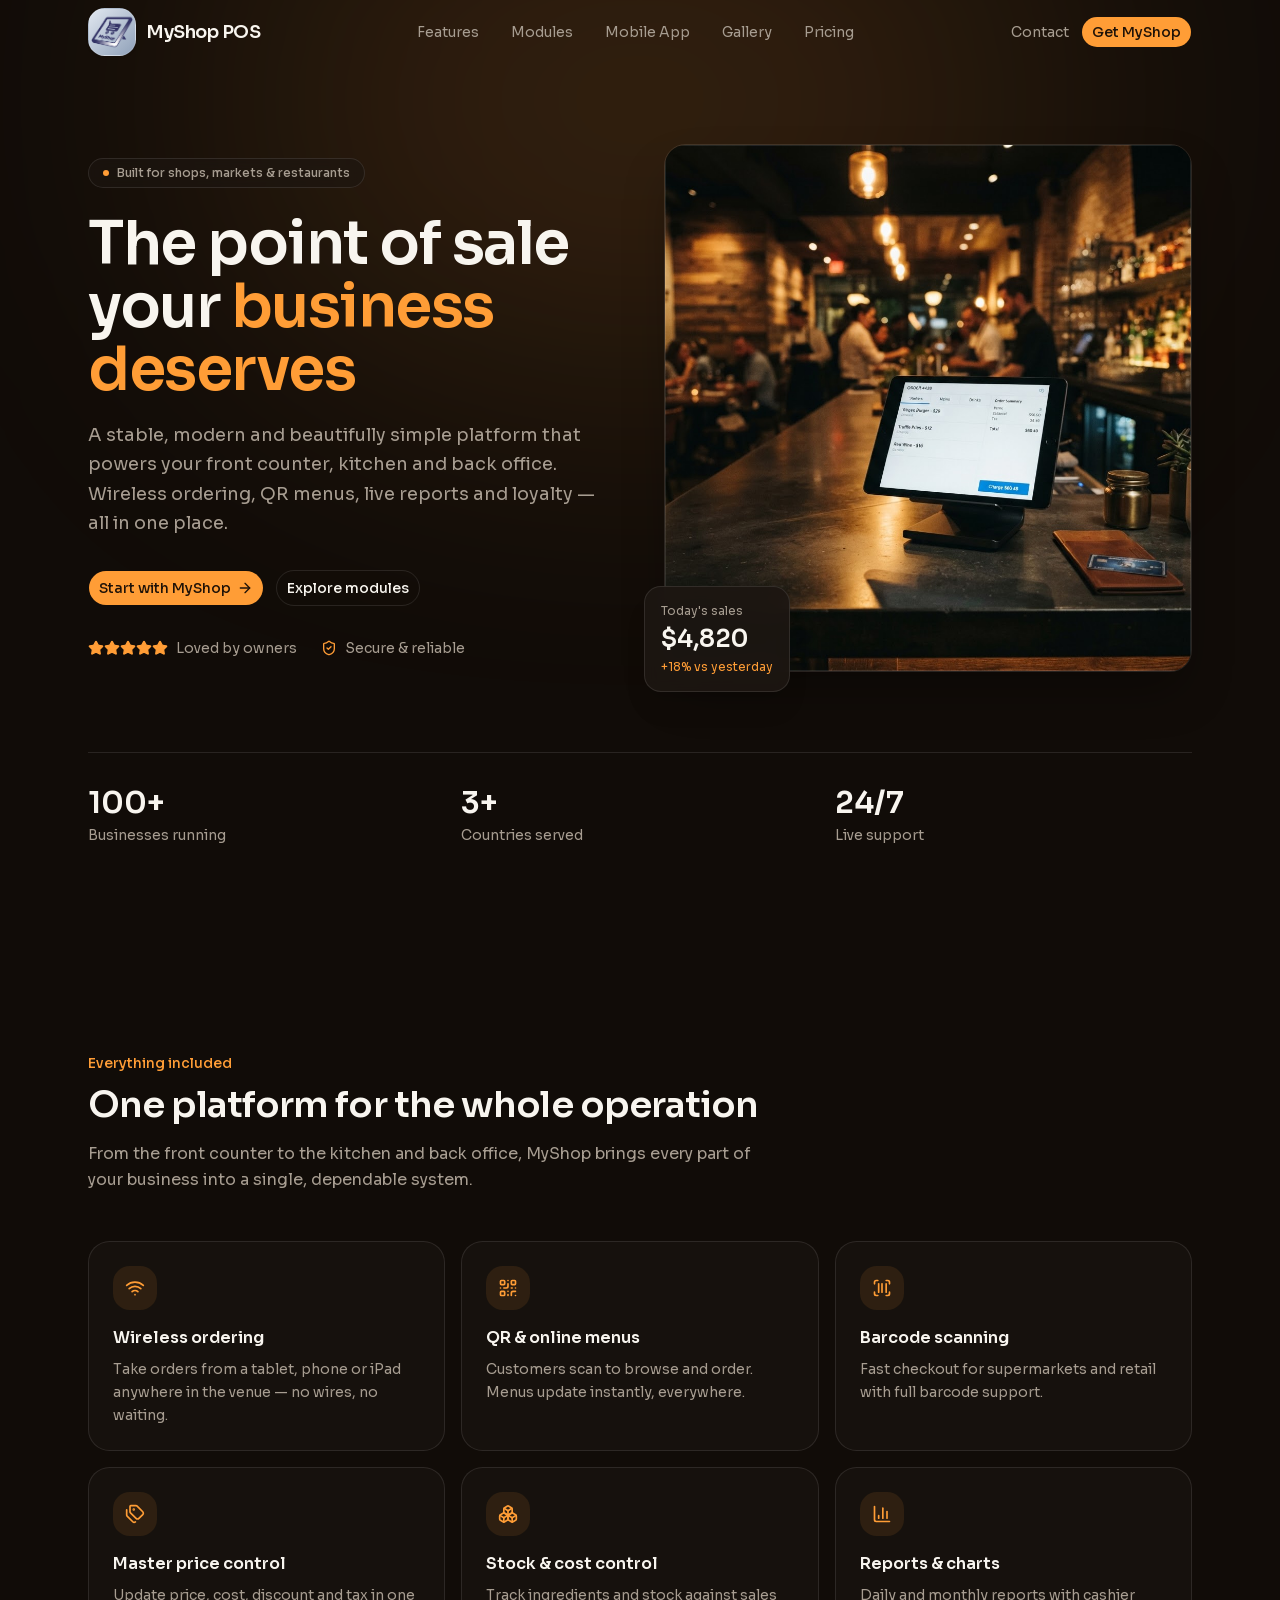
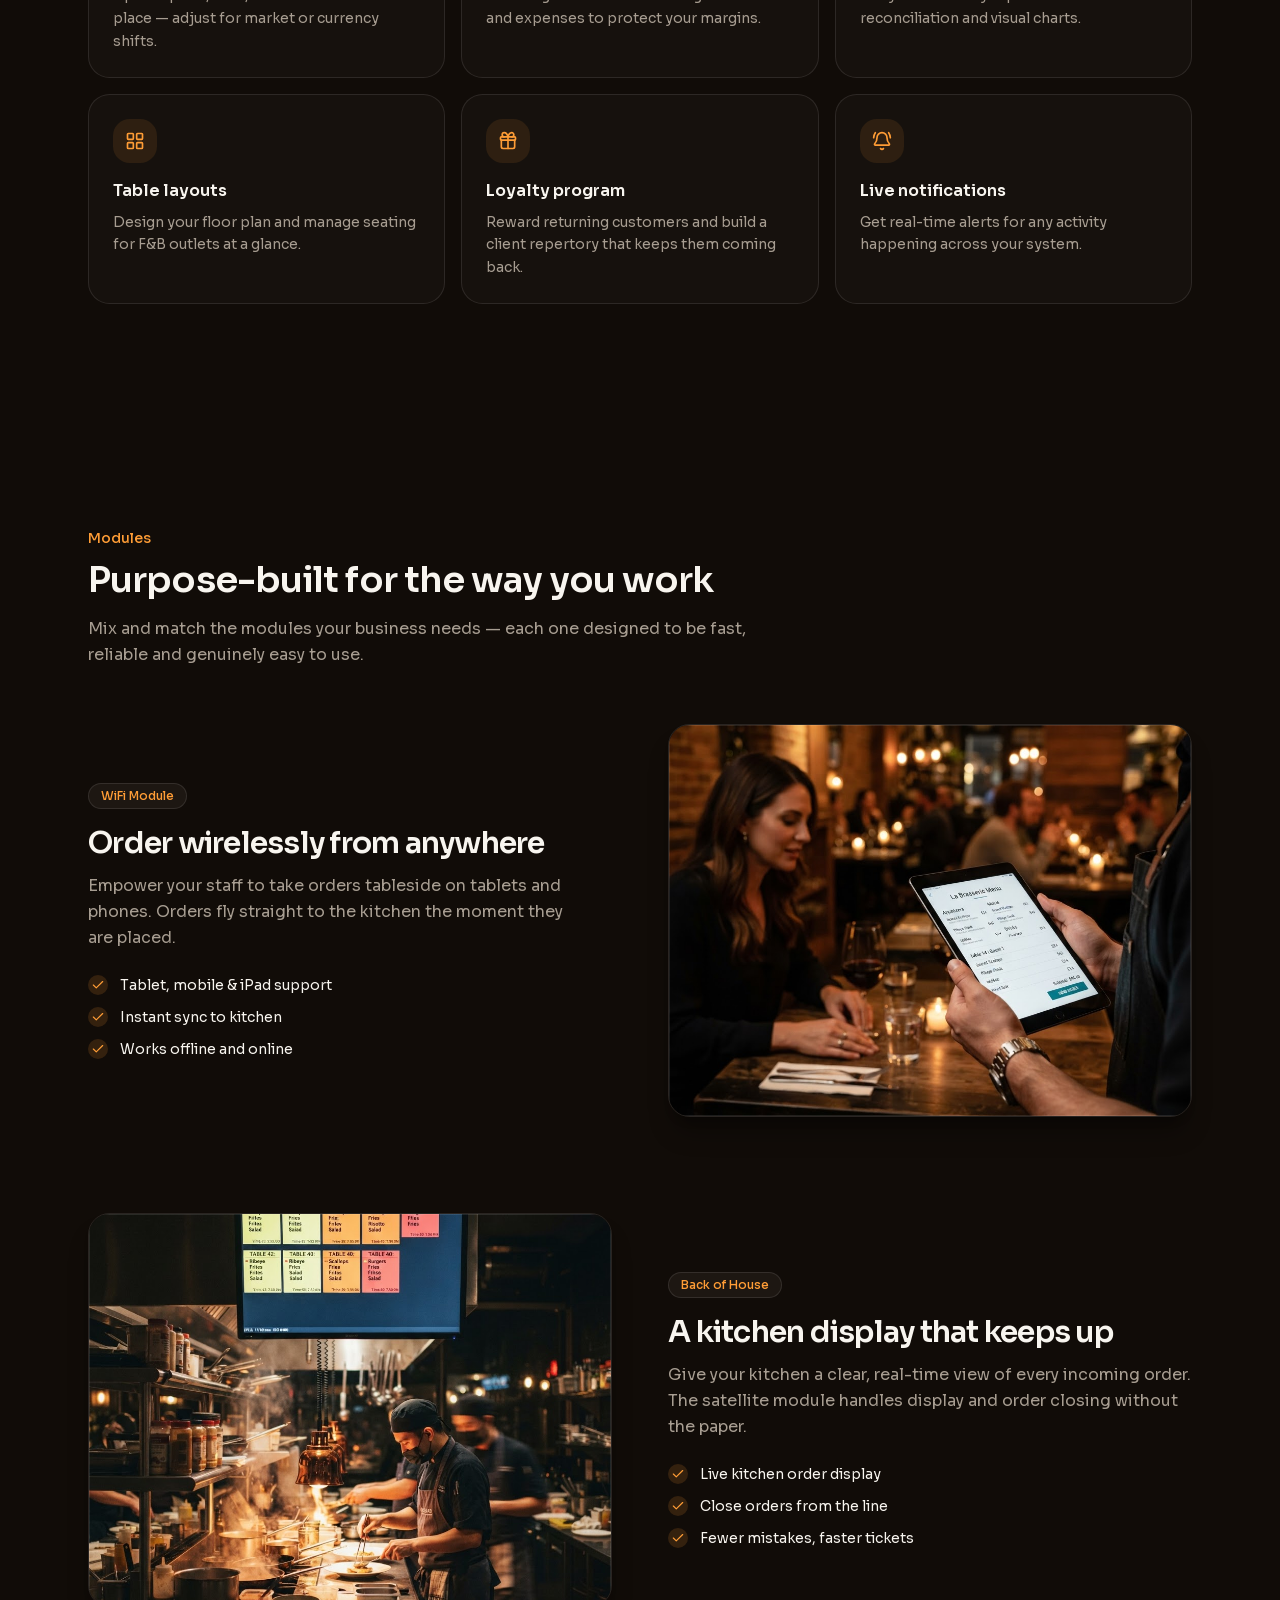
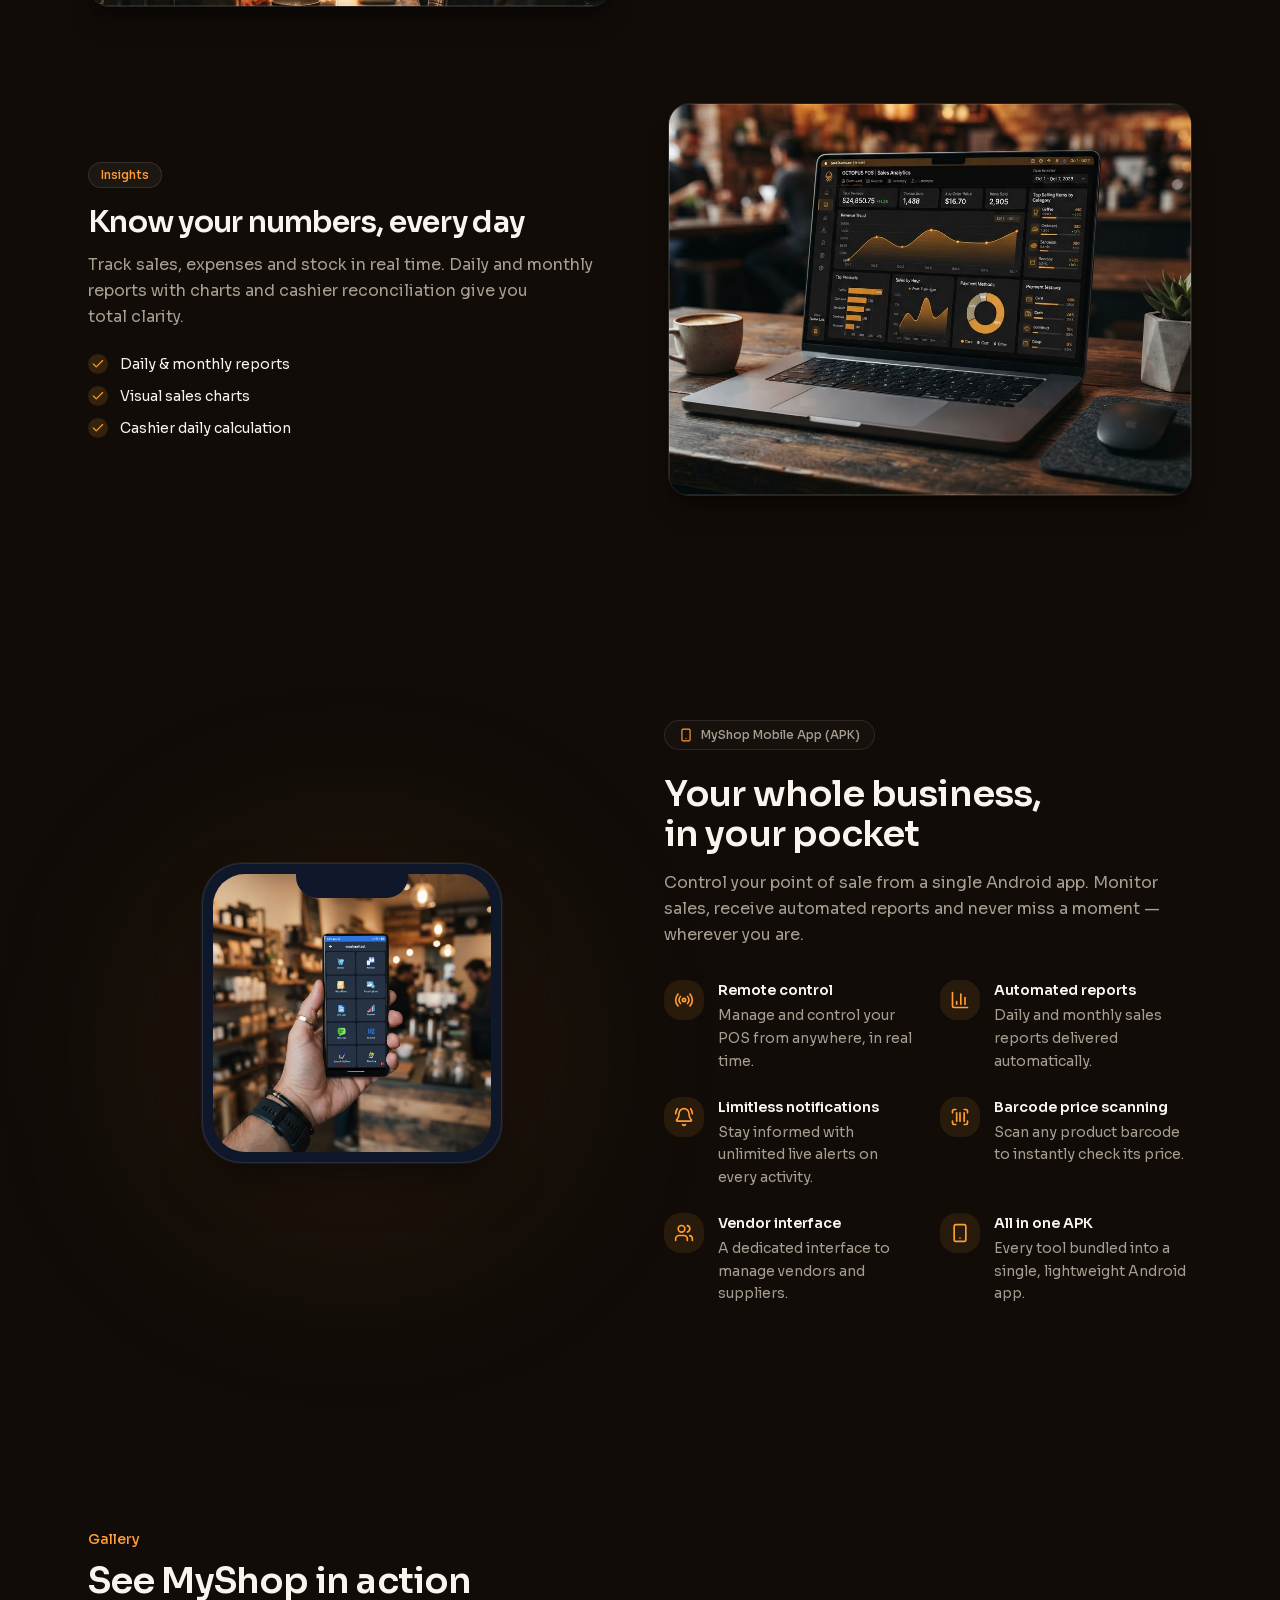
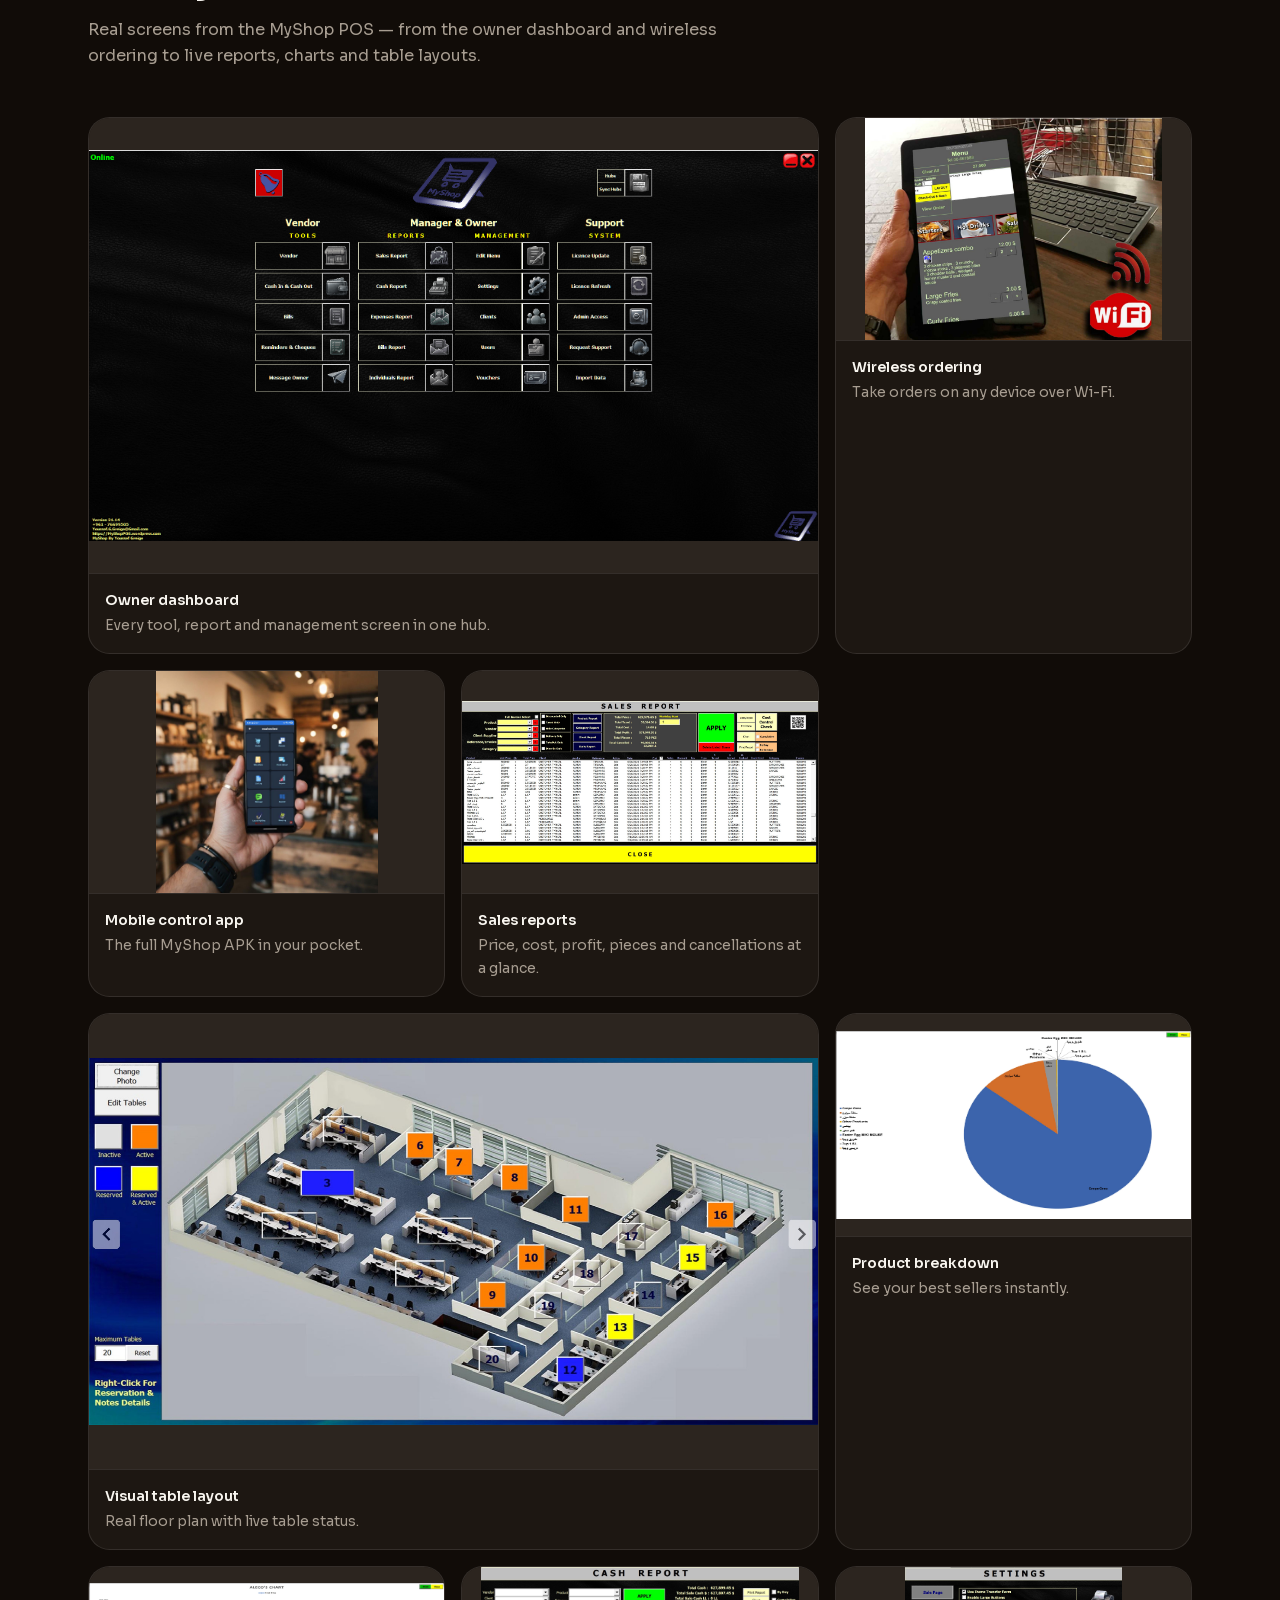
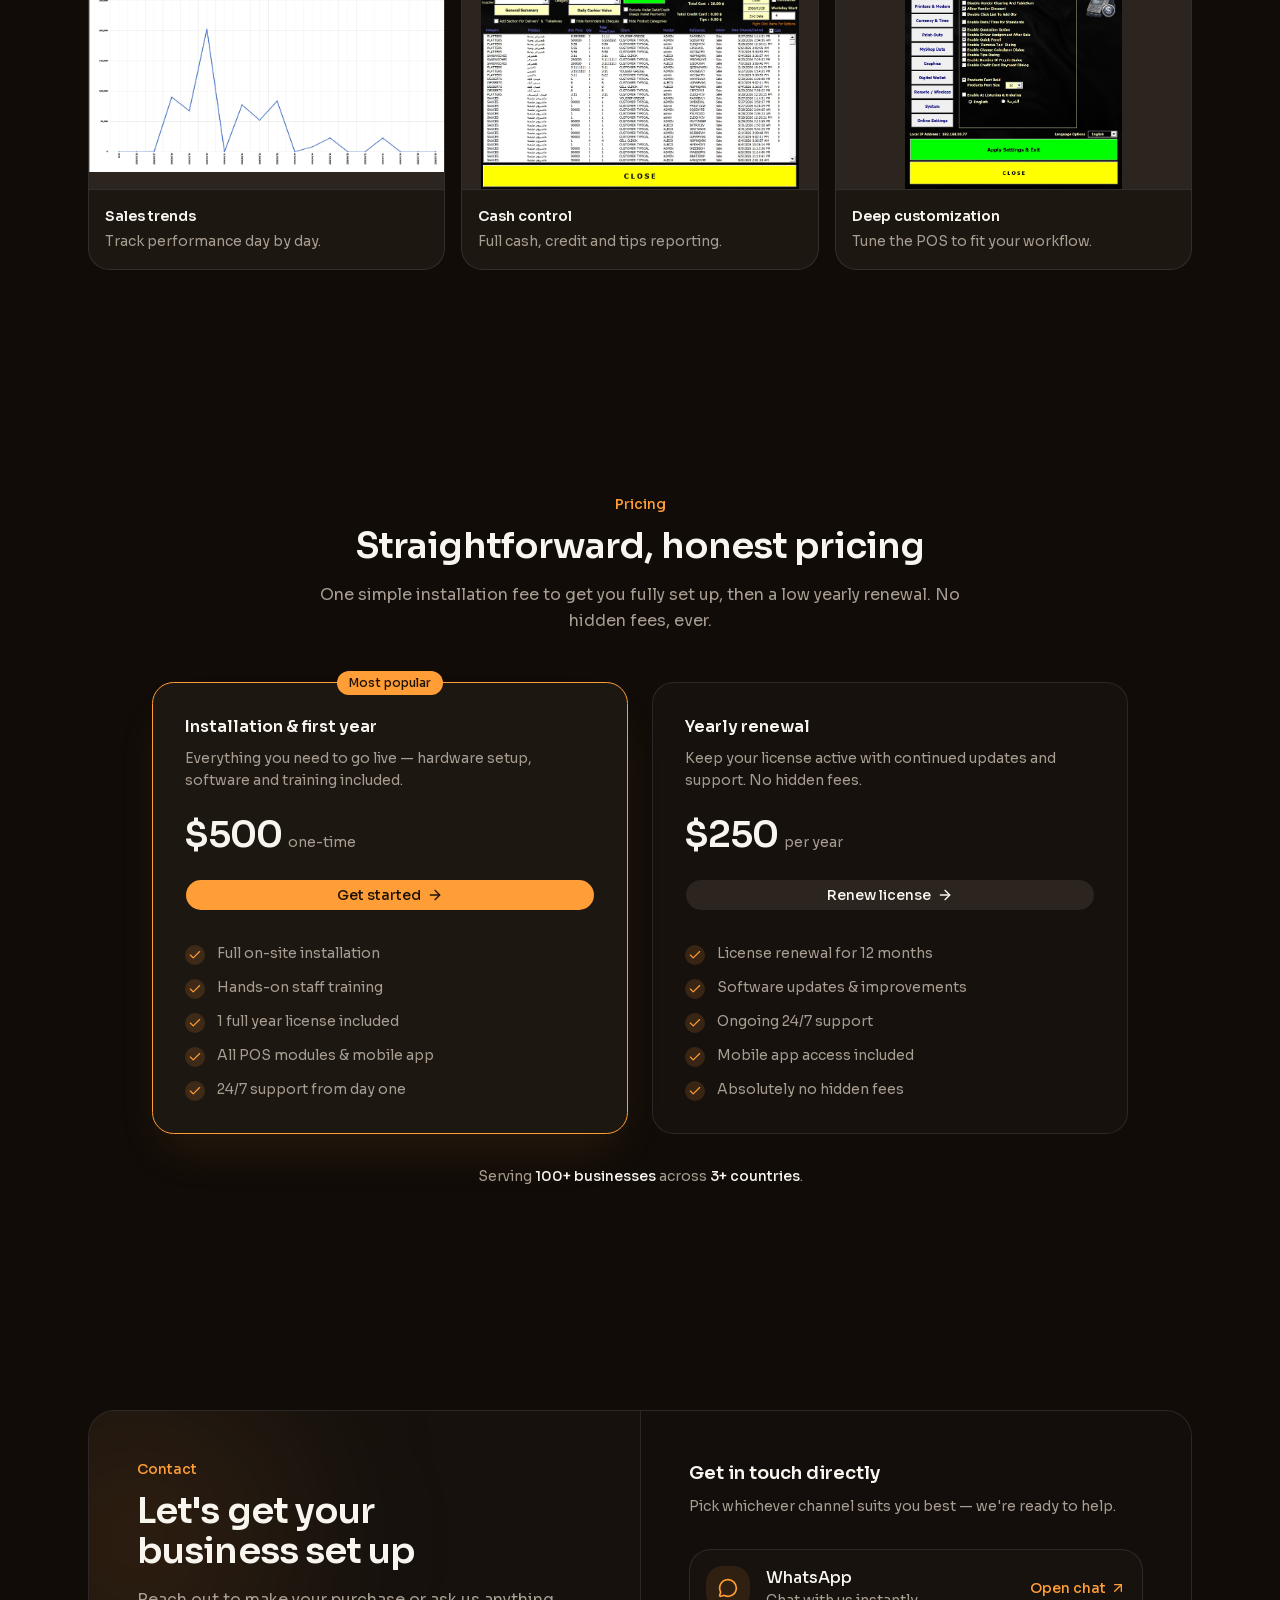
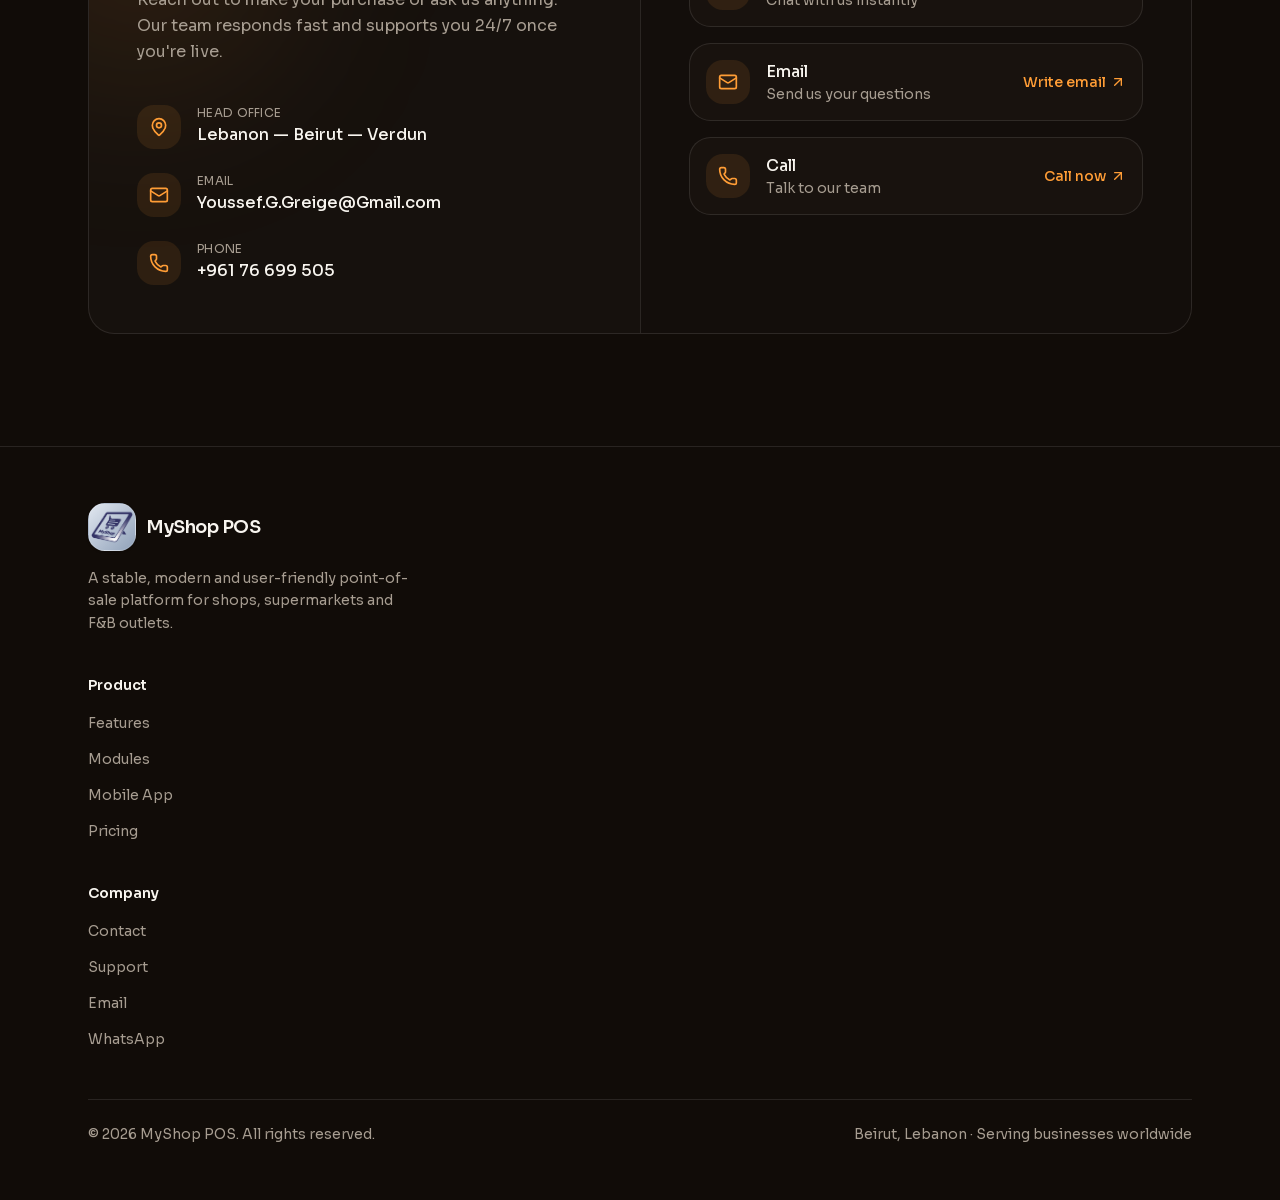
==== commit 18a67bff: "Update index.html" ====
--- a/index.html
+++ b/index.html
@@ -927,9 +927,9 @@
     <script>
       self.__next_f.push([1, "12:[\"$\",\"section\",null,{\"id\":\"contact\",\"className\":\"scroll-mt-20 py-20 sm:py-28\",\"children\":[\"$\",\"div\",null,{\"className\":\"mx-auto max-w-6xl px-4 sm:px-6\",\"children\":[\"$\",\"div\",null,{\"className\":\"overflow-hidden rounded-3xl border border-border bg-card/50\",\"children\":[\"$\",\"div\",null,{\"className\":\"grid lg:grid-cols-2\",\"children\":[[\"$\",\"div\",null,{\"className\":\"relative p-8 sm:p-12\",\"children\":[[\"$\",\"div\",null,{\"aria-hidden\":true,\"className\":\"pointer-events-none absolute -left-20 top-0 h-64 w-64 rounded-full bg-primary/15 blur-[100px]\"}],[\"$\",\"p\",null,{\"className\":\"relative text-sm font-medium text-primary\",\"children\":\"Contact\"}],[\"$\",\"h2\",null,{\"className\":\"relative mt-3 text-balance text-3xl font-semibold tracking-tight sm:text-4xl\",\"children\":\"Let's get your business set up\"}],[\"$\",\"p\",null,{\"className\":\"relative mt-4 text-pretty leading-relaxed text-muted-foreground\",\"children\":\"Reach out to make your purchase or ask us anything. Our team responds fast and supports you 24/7 once you're live.\"}],[\"$\",\"ul\",null,{\"className\":\"relative mt-10 space-y-6\",\"children\":[[\"$\",\"li\",\"Head office\",{\"className\":\"flex items-start gap-4\",\"children\":[[\"$\",\"span\",null,{\"className\":\"flex size-11 shrink-0 items-center justify-center rounded-xl bg-primary/10 text-primary\",\"children\":[\"$\",\"$L19\",null,{\"ref\":\"$undefined\",\"iconNode\":[[\"path\",{\"d\":\"M20 10c0 4.993-5.539 10.193-7.399 11.799a1 1 0 0 1-1.202 0C9.539 20.193 4 14.993 4 10a8 8 0 0 1 16 0\",\"key\":\"1r0f0z\"}],[\"circle\",{\"cx\":\"12\",\"cy\":\"10\",\"r\":\"3\",\"key\":\"ilqhr7\"}]],\"className\":\"lucide-map-pin size-5\"}]}],[\"$\",\"div\",null,{\"children\":[[\"$\",\"p\",null,{\"className\":\"text-xs uppercase tracking-wide text-muted-foreground\",\"children\":\"Head office\"}],[\"$\",\"p\",null,{\"className\":\"mt-0.5 font-medium\",\"children\":\"Lebanon — Beirut — Verdun\"}]]}]]}],[\"$\",\"li\",\"Email\",{\"className\":\"flex items-start gap-4\",\"children\":[[\"$\",\"span\",null,{\"className\":\"flex size-11 shrink-0 items-center justify-center rounded-xl bg-primary/10 text-primary\",\"children\":[\"$\",\"$L19\",null,{\"ref\":\"$undefined\",\"iconNode\":[[\"path\",{\"d\":\"m22 7-8.991 5.727a2 2 0 0 1-2.009 0L2 7\",\"key\":\"132q7q\"}],[\"rect\",{\"x\":\"2\",\"y\":\"4\",\"width\":\"20\",\"height\":\"16\",\"rx\":\"2\",\"key\":\"izxlao\"}]],\"className\":\"lucide-mail size-5\"}]}],[\"$\",\"div\",null,{\"children\":[[\"$\",\"p\",null,{\"className\":\"text-xs uppercase tracking-wide text-muted-foreground\",\"children\":\"Email\"}],[\"$\",\"a\",null,{\"href\":\"mailto:Youssef.G.Greige@Gmail.com\",\"className\":\"mt-0.5 block font-medium transition-colors hover:text-primary\",\"children\":\"Youssef.G.Greige@Gmail.com\"}]]}]]}],[\"$\",\"li\",\"Phone\",{\"className\":\"flex items-start gap-4\",\"children\":[[\"$\",\"span\",null,{\"className\":\"flex size-11 shrink-0 items-center justify-center rounded-xl bg-primary/10 text-primary\",\"children\":[\"$\",\"$L19\",null,{\"ref\":\"$undefined\",\"iconNode\":[[\"path\",{\"d\":\"M13.832 16.568a1 1 0 0 0 1.213-.303l.355-.465A2 2 0 0 1 17 15h3a2 2 0 0 1 2 2v3a2 2 0 0 1-2 2A18 18 0 0 1 2 4a2 2 0 0 1 2-2h3a2 2 0 0 1 2 2v3a2 2 0 0 1-.8 1.6l-.468.351a1 1 0 0 0-.292 1.233 14 14 0 0 0 6.392 6.384\",\"key\":\"9njp5v\"}]],\"className\":\"lucide-phone size-5\"}]}],[\"$\",\"div\",null,{\"children\":[[\"$\",\"p\",null,{\"className\":\"text-xs uppercase tracking-wide text-muted-foreground\",\"children\":\"Phone\"}],[\"$\",\"a\",null,{\"href\":\"tel:0096176699505\",\"className\":\"mt-0.5 block font-medium transition-colors hover:text-primary\",\"children\":\"+961 76 699 505\"}]]}]]}]]}]]}],[\"$\",\"div\",null,{\"className\":\"border-t border-border bg-background/40 p-8 sm:p-12 lg:border-l lg:border-t-0\",\"children\":[[\"$\",\"h3\",null,{\"className\":\"text-lg font-semibold\",\"children\":\"Get in touch directly\"}],[\"$\",\"p\",null,{\"className\":\"mt-2 text-sm leading-relaxed text-muted-foreground\",\"children\":\"Pick whichever channel suits you best — we're ready to help.\"}],[\"$\",\"div\",null,{\"className\":\"mt-8 space-y-4\",\"children\":[[\"$\",\"a\",\"WhatsApp\",{\"href\":\"https://wa.me/96176699505\",\"target\":\"_blank\",\"rel\":\"noreferrer\",\"className\":\"group flex items-center gap-4 rounded-2xl border border-border bg-card/60 p-4 transition-colors hover:border-primary/50 hover:bg-card\",\"children\":[[\"$\",\"span\",null,{\"className\":\"flex size-11 shrink-0 items-center justify-center rounded-xl bg-primary/10 text-primary\",\"children\":\"$L34\"}],\"$L35\",\"$L36\"]}],\"$L37\",\"$L38\"]}]]}]]}]}]}]}]\n"])
     </script>
-    <script>
-      // self.__next_f.push([1, "13:[\"$\",\"footer\",null,{\"className\":\"border-t border-border\",\"children\":[\"$\",\"div\",null,{\"className\":\"mx-auto max-w-6xl px-4 py-14 sm:px-6\",\"children\":[[\"$\",\"div\",null,{\"className\":\"grid gap-10 lg:grid-cols-[1.4fr_1fr_1fr_1fr]\",\"children\":[[\"$\",\"div\",null,{\"children\":[[\"$\",\"a\",null,{\"href\":\"#\",\"className\":\"flex items-center gap-2.5\",\"children\":[[\"$\",\"span\",null,{\"className\":\"flex size-12 items-center justify-center rounded-xl border border-white/10 bg-gradient-to-br from-slate-200 to-slate-400 p-0.5 shadow-sm\",\"children\":[\"$\",\"$L1a\",null,{\"src\":\"/logo-myshop.gif\",\"alt\":\"MyShop POS logo\",\"width\":48,\"height\":48,\"className\":\"h-full w-full object-contain\",\"unoptimized\":true}]}],[\"$\",\"span\",null,{\"className\":\"text-lg font-semibold tracking-tight\",\"children\":\"MyShop POS\"}]]}],[\"$\",\"p\",null,{\"className\":\"mt-4 max-w-xs text-sm leading-relaxed text-muted-foreground\",\"children\":\"A stable, modern and user-friendly point-of-sale platform for shops, supermarkets and F\u0026B outlets.\"}]]}],[[\"$\",\"div\",\"Product\",{\"children\":[[\"$\",\"h3\",null,{\"className\":\"text-sm font-semibold\",\"children\":\"Product\"}],[\"$\",\"ul\",null,{\"className\":\"mt-4 space-y-3\",\"children\":[[\"$\",\"li\",\"Features\",{\"children\":[\"$\",\"a\",null,{\"href\":\"#features\",\"className\":\"text-sm text-muted-foreground transition-colors hover:text-foreground\",\"children\":\"Features\"}]}],[\"$\",\"li\",\"Modules\",{\"children\":[\"$\",\"a\",null,{\"href\":\"#modules\",\"className\":\"text-sm text-muted-foreground transition-colors hover:text-foreground\",\"children\":\"Modules\"}]}],[\"$\",\"li\",\"Mobile App\",{\"children\":[\"$\",\"a\",null,{\"href\":\"#app\",\"className\":\"text-sm text-muted-foreground transition-colors hover:text-foreground\",\"children\":\"Mobile App\"}]}],[\"$\",\"li\",\"Pricing\",{\"children\":[\"$\",\"a\",null,{\"href\":\"#pricing\",\"className\":\"text-sm text-muted-foreground transition-colors hover:text-foreground\",\"children\":\"Pricing\"}]}]]}]]}],[\"$\",\"div\",\"Business types\",{\"children\":[[\"$\",\"h3\",null,{\"className\":\"text-sm font-semibold\",\"children\":\"Business types\"}],[\"$\",\"ul\",null,{\"className\":\"mt-4 space-y-3\",\"children\":[[\"$\",\"li\",\"Restaurants\",{\"children\":[\"$\",\"a\",null,{\"href\":\"#modules\",\"className\":\"text-sm text-muted-foreground transition-colors hover:text-foreground\",\"children\":\"Restaurants\"}]}],[\"$\",\"li\",\"Supermarkets\",{\"children\":[\"$\",\"a\",null,{\"href\":\"#features\",\"className\":\"text-sm text-muted-foreground transition-colors hover:text-foreground\",\"children\":\"Supermarkets\"}]}],[\"$\",\"li\",\"Coffee shops\",{\"children\":[\"$\",\"a\",null,{\"href\":\"#gallery\",\"className\":\"text-sm text-muted-foreground transition-colors hover:text-foreground\",\"children\":\"Coffee shops\"}]}],[\"$\",\"li\",\"Retail shops\",{\"children\":[\"$\",\"a\",null,{\"href\":\"#features\",\"className\":\"text-sm text-muted-foreground transition-colors hover:text-foreground\",\"children\":\"Retail shops\"}]}]]}]]}],[\"$\",\"div\",\"Company\",{\"children\":[[\"$\",\"h3\",null,{\"className\":\"text-sm font-semibold\",\"children\":\"Company\"}],[\"$\",\"ul\",null,{\"className\":\"mt-4 space-y-3\",\"children\":[[\"$\",\"li\",\"Contact\",{\"children\":[\"$\",\"a\",null,{\"href\":\"#contact\",\"className\":\"text-sm text-muted-foreground transition-colors hover:text-foreground\",\"children\":\"Contact\"}]}],[\"$\",\"li\",\"Support\",{\"children\":[\"$\",\"a\",null,{\"href\":\"#contact\",\"className\":\"text-sm text-muted-foreground transition-colors hover:text-foreground\",\"children\":\"Support\"}]}],[\"$\",\"li\",\"Email\",{\"children\":[\"$\",\"a\",null,{\"href\":\"mailto:Youssef.G.Greige@Gmail.com\",\"className\":\"text-sm text-muted-foreground transition-colors hover:text-foreground\",\"children\":\"Email\"}]}],[\"$\",\"li\",\"WhatsApp\",{\"children\":[\"$\",\"a\",null,{\"href\":\"https://wa.me/96176699505\",\"className\":\"text-sm text-muted-foreground transition-colors hover:text-foreground\",\"children\":\"WhatsApp\"}]}]]}]]}]]]}],[\"$\",\"div\",null,{\"className\":\"mt-12 flex flex-col items-center justify-between gap-4 border-t border-border pt-6 text-sm text-muted-foreground sm:flex-row\",\"children\":[[\"$\",\"p\",null,{\"children\":[\"© \",2026,\" MyShop POS. All rights reserved.\"]}],[\"$\",\"p\",null,{\"children\":\"Beirut, Lebanon · Serving businesses worldwide\"}]]}]]}]}]\n"])
-    </script>
+<script>
+  self.__next_f.push([1, "13:[\"$\",\"footer\",null,{\"className\":\"border-t border-border\",\"children\":[\"$\",\"div\",null,{\"className\":\"mx-auto max-w-6xl px-4 py-14 sm:px-6\",\"children\":[[\"$\",\"div\",null,{\"className\":\"grid gap-10 lg:grid-cols-[1.4fr_1fr_1fr]\",\"children\":[[\"$\",\"div\",null,{\"children\":[[\"$\",\"a\",null,{\"href\":\"#\",\"className\":\"flex items-center gap-2.5\",\"children\":[[\"$\",\"span\",null,{\"className\":\"flex size-12 items-center justify-center rounded-xl border border-white/10 bg-gradient-to-br from-slate-200 to-slate-400 p-0.5 shadow-sm\",\"children\":[\"$\",\"$L1a\",null,{\"src\":\"/logo-myshop.gif\",\"alt\":\"MyShop POS logo\",\"width\":48,\"height\":48,\"className\":\"h-full w-full object-contain\",\"unoptimized\":true}]}],[\"$\",\"span\",null,{\"className\":\"text-lg font-semibold tracking-tight\",\"children\":\"MyShop POS\"}]]}],[\"$\",\"p\",null,{\"className\":\"mt-4 max-w-xs text-sm leading-relaxed text-muted-foreground\",\"children\":\"A stable, modern and user-friendly point-of-sale platform for shops, supermarkets and F\u0026B outlets.\"}]]}],[[\"$\",\"div\",\"Product\",{\"children\":[[\"$\",\"h3\",null,{\"className\":\"text-sm font-semibold\",\"children\":\"Product\"}],[\"$\",\"ul\",null,{\"className\":\"mt-4 space-y-3\",\"children\":[[\"$\",\"li\",\"Features\",{\"children\":[\"$\",\"a\",null,{\"href\":\"#features\",\"className\":\"text-sm text-muted-foreground transition-colors hover:text-foreground\",\"children\":\"Features\"}]}],[\"$\",\"li\",\"Modules\",{\"children\":[\"$\",\"a\",null,{\"href\":\"#modules\",\"className\":\"text-sm text-muted-foreground transition-colors hover:text-foreground\",\"children\":\"Modules\"}]}],[\"$\",\"li\",\"Mobile App\",{\"children\":[\"$\",\"a\",null,{\"href\":\"#app\",\"className\":\"text-sm text-muted-foreground transition-colors hover:text-foreground\",\"children\":\"Mobile App\"}]}],[\"$\",\"li\",\"Pricing\",{\"children\":[\"$\",\"a\",null,{\"href\":\"#pricing\",\"className\":\"text-sm text-muted-foreground transition-colors hover:text-foreground\",\"children\":\"Pricing\"}]}]]}]]}],[\"$\",\"div\",\"Company\",{\"children\":[[\"$\",\"h3\",null,{\"className\":\"text-sm font-semibold\",\"children\":\"Company\"}],[\"$\",\"ul\",null,{\"className\":\"mt-4 space-y-3\",\"children\":[[\"$\",\"li\",\"Contact\",{\"children\":[\"$\",\"a\",null,{\"href\":\"#contact\",\"className\":\"text-sm text-muted-foreground transition-colors hover:text-foreground\",\"children\":\"Contact\"}]}],[\"$\",\"li\",\"Support\",{\"children\":[\"$\",\"a\",null,{\"href\":\"#contact\",\"className\":\"text-sm text-muted-foreground transition-colors hover:text-foreground\",\"children\":\"Support\"}]}],[\"$\",\"li\",\"Email\",{\"children\":[\"$\",\"a\",null,{\"href\":\"mailto:Youssef.G.Greige@Gmail.com\",\"className\":\"text-sm text-muted-foreground transition-colors hover:text-foreground\",\"children\":\"Email\"}]}],[\"$\",\"li\",\"WhatsApp\",{\"children\":[\"$\",\"a\",null,{\"href\":\"https://wa.me/96176699505\",\"className\":\"text-sm text-muted-foreground transition-colors hover:text-foreground\",\"children\":\"WhatsApp\"}]}]]}]]}]]]}],[\"$\",\"div\",null,{\"className\":\"mt-12 flex flex-col items-center justify-between gap-4 border-t border-border pt-6 text-sm text-muted-foreground sm:flex-row\",\"children\":[[\"$\",\"p\",null,{\"children\":[\"© \",2026,\" MyShop POS. All rights reserved.\"]}],[\"$\",\"p\",null,{\"children\":\"Beirut, Lebanon · Serving businesses worldwide\"}]]}]]}]}]\n"])
+</script>
     <script>
       self.__next_f.push([1, "14:[\"$\",\"script\",\"script-0\",{\"src\":\"/_next/static/chunks/01-88pg82kstg.js\",\"async\":true,\"nonce\":\"$undefined\"}]\n15:[\"$\",\"$L39\",null,{\"children\":[\"$\",\"$3a\",null,{\"name\":\"Next.MetadataOutlet\",\"children\":\"$@3b\"}]}]\n16:[\"$\",\"$1\",\"h\",{\"children\":[null,[\"$\",\"$L3c\",null,{\"children\":\"$L3d\"}],[\"$\",\"div\",null,{\"hidden\":true,\"children\":[\"$\",\"$L3e\",null,{\"children\":[\"$\",\"$3a\",null,{\"name\":\"Next.Metadata\",\"children\":\"$L3f\"}]}]}],[\"$\",\"meta\",null,{\"name\":\"next-size-adjust\",\"content\":\"\"}]]}]\n18:[\"$\",\"link\",\"0\",{\"rel\":\"stylesheet\",\"href\":\"/_next/static/chunks/0~zm8m9u40qhc.css\",\"precedence\":\"next\",\"crossOrigin\":\"$undefined\",\"nonce\":\"$undefined\"}]\n"])
     </script>
